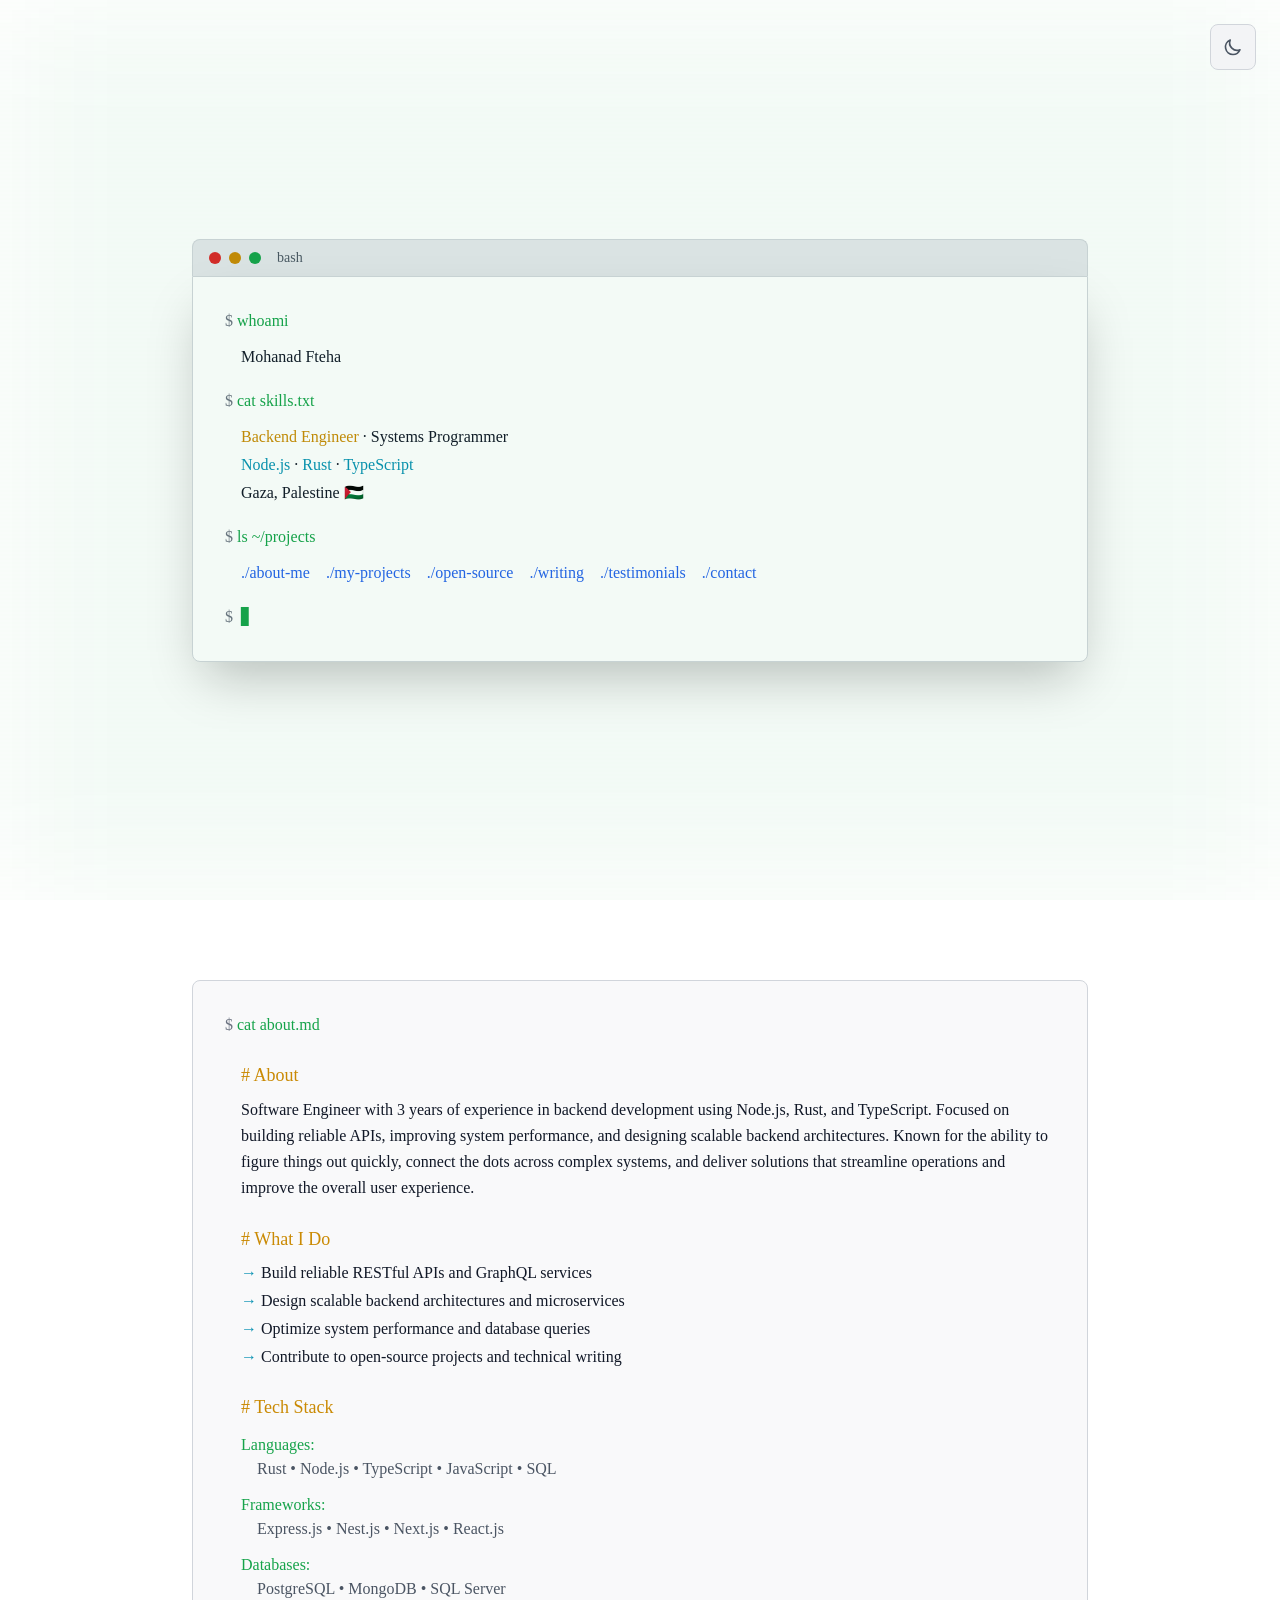
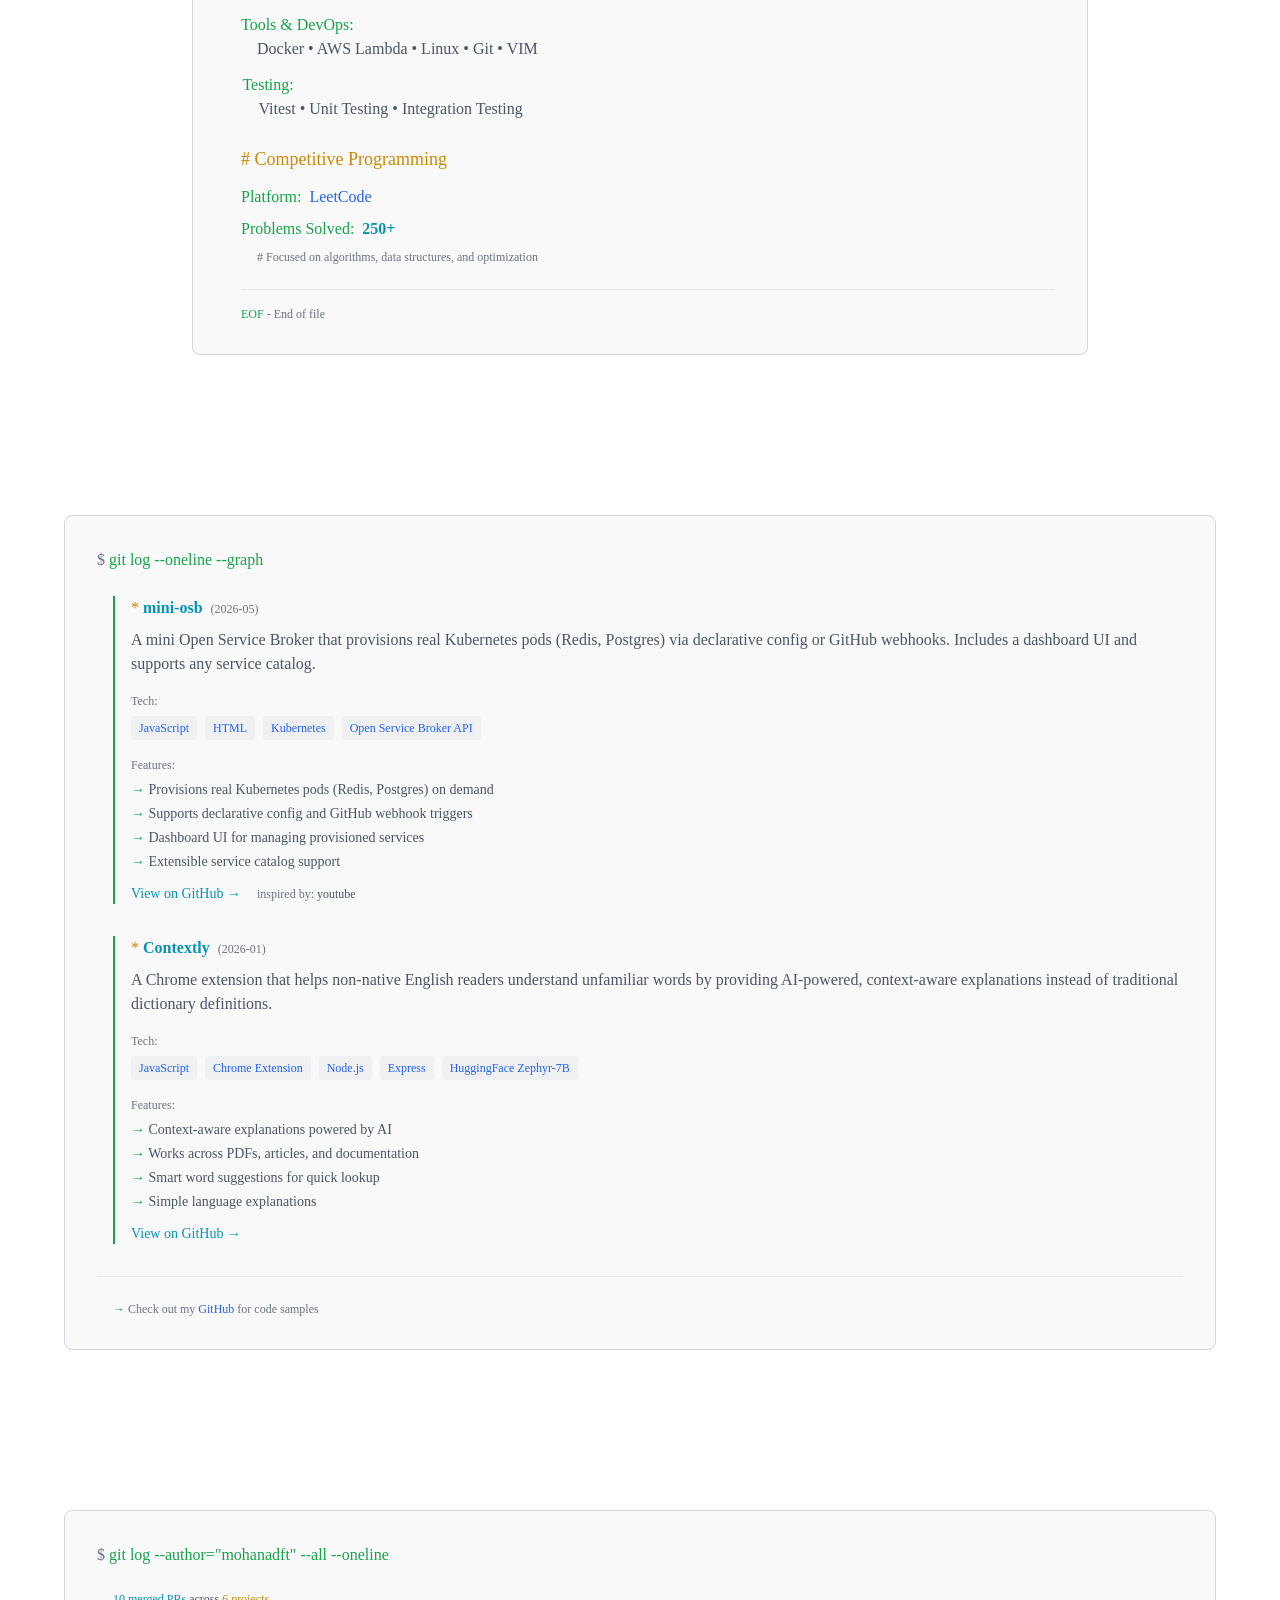
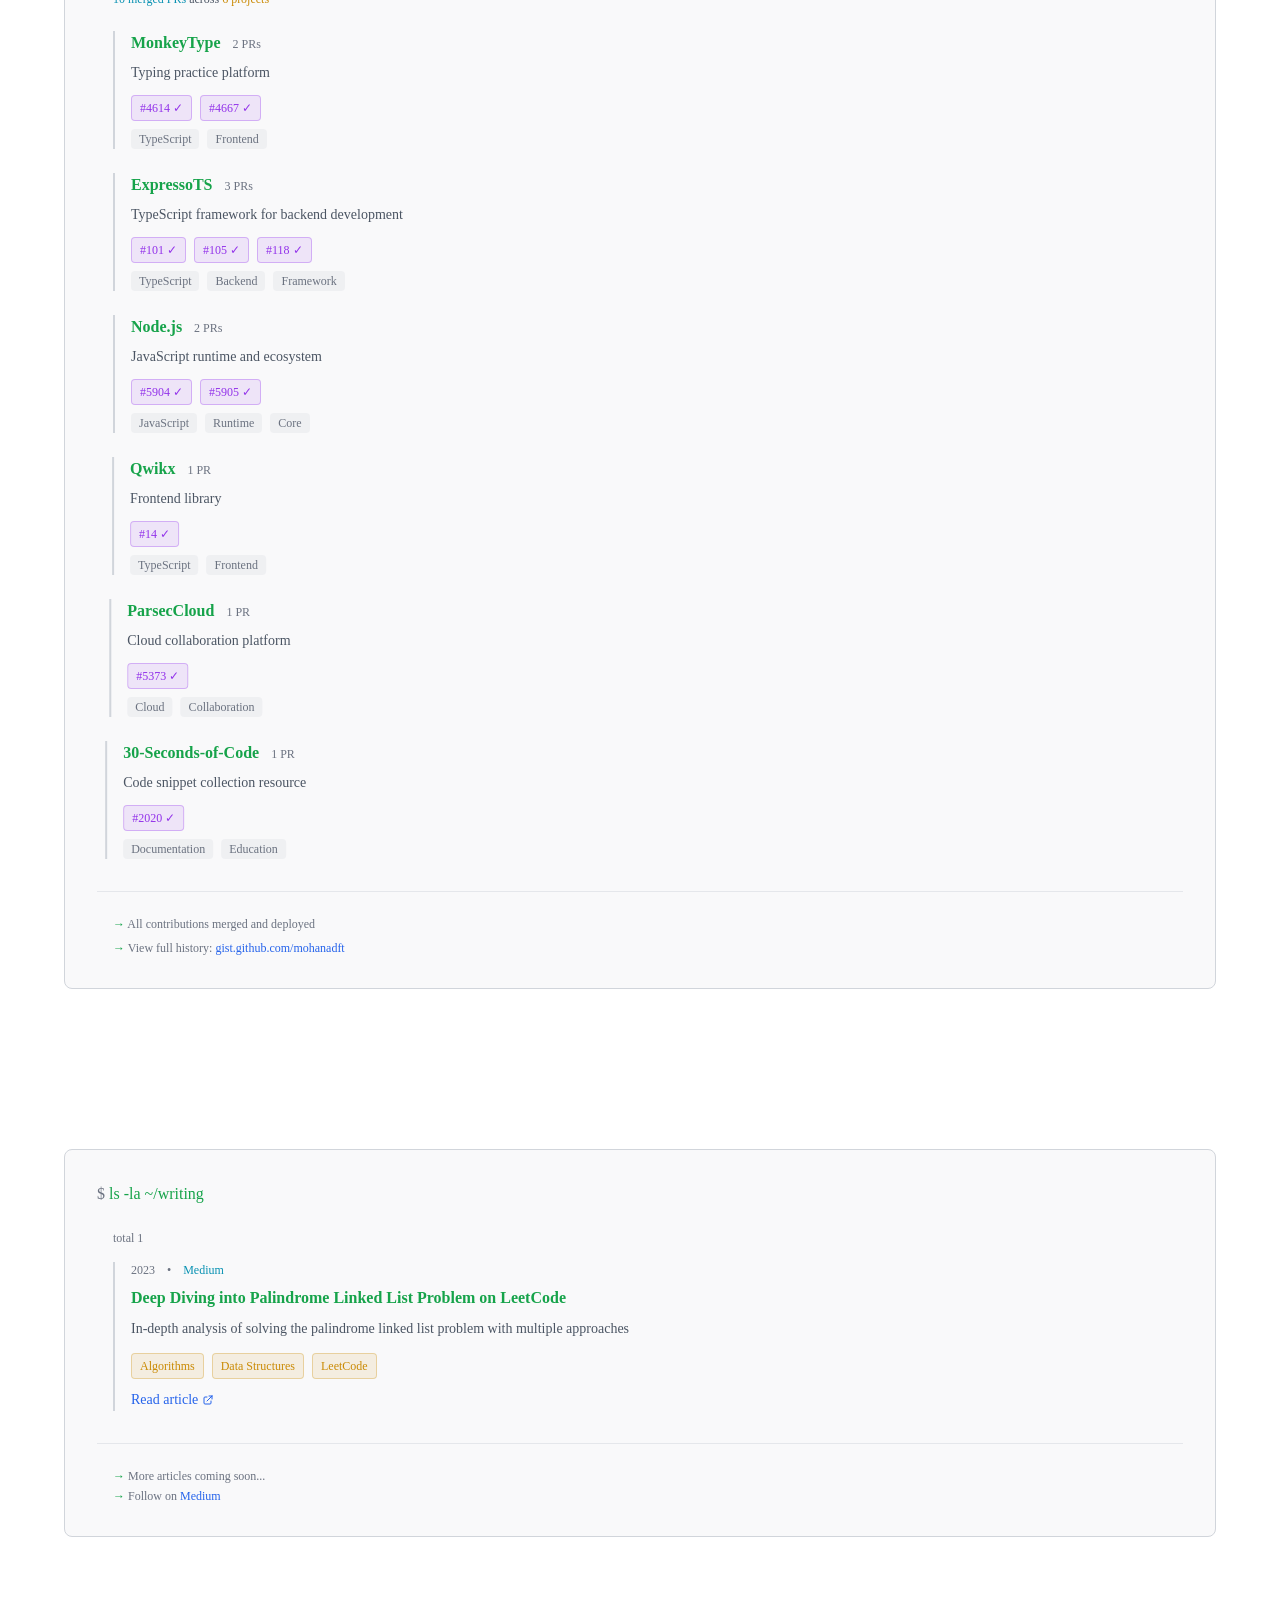
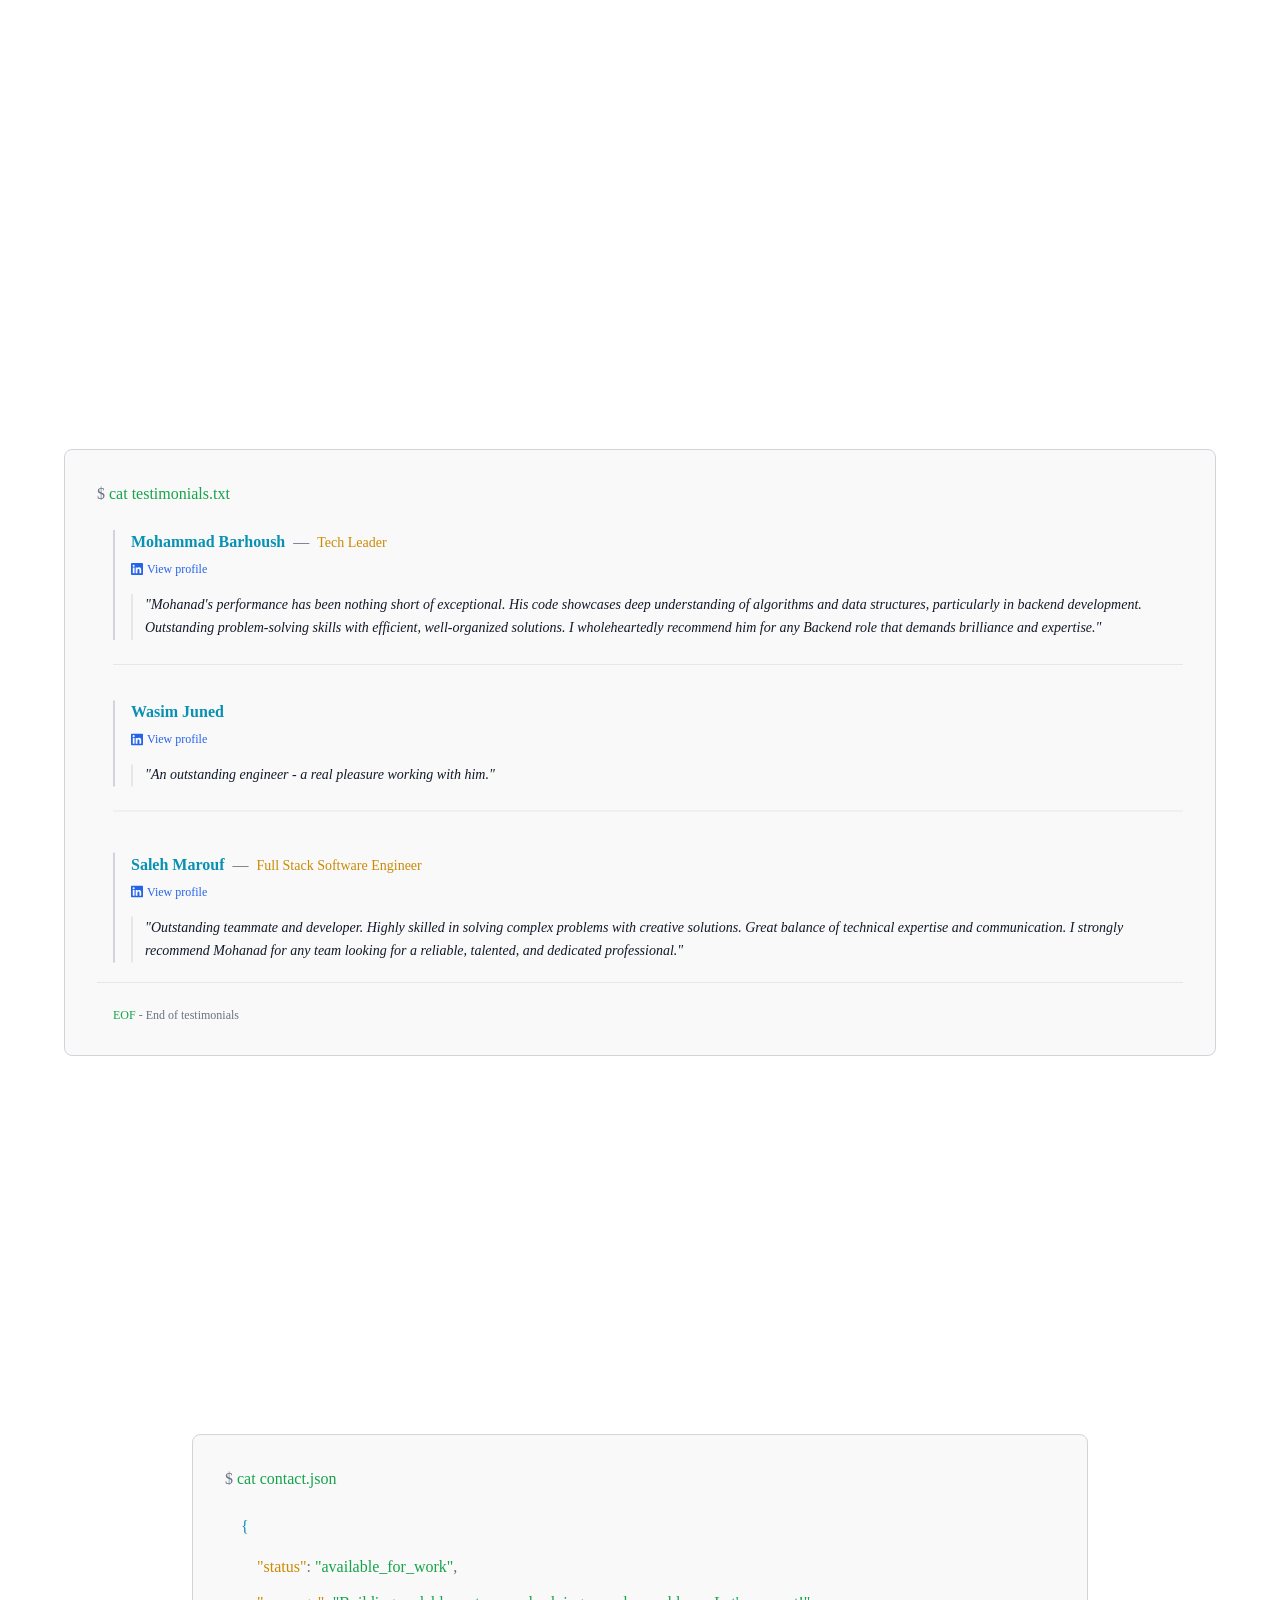
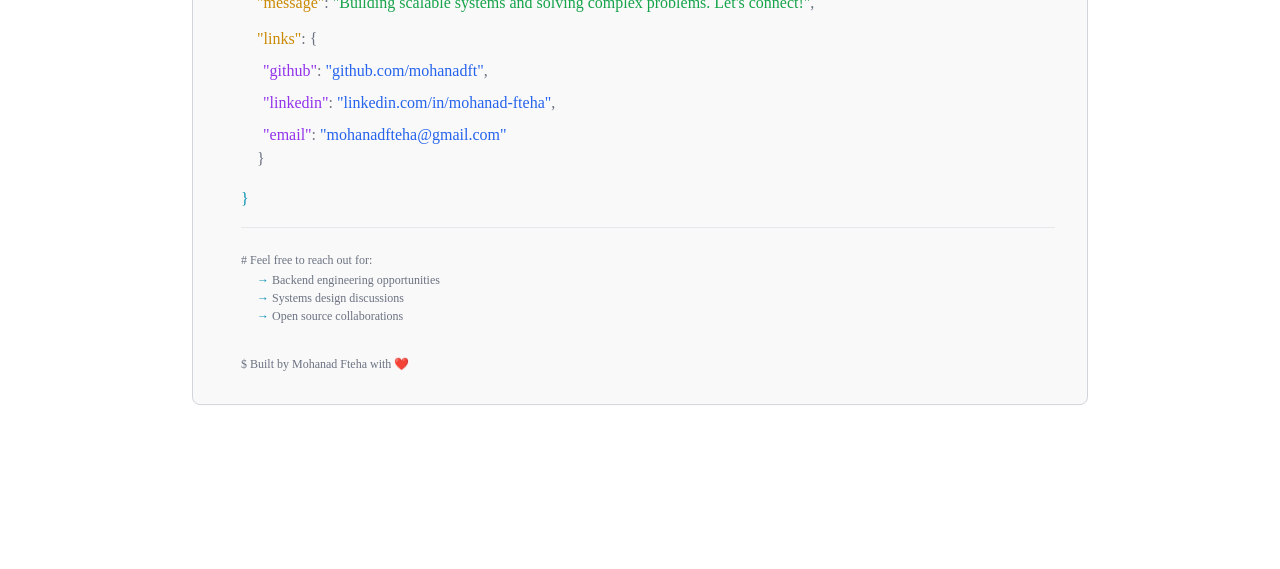
==== index.html @ 0f054274 "deploy: mohanadft/portfolio@6ff898f7b8ba745d21924d6f56a99406f8a19a3e" ====
<!DOCTYPE html><!--epYflbjIDU4o_F0St9_Fr--><html lang="en" data-theme="dark"><head><meta charSet="utf-8"/><meta name="viewport" content="width=device-width, initial-scale=1"/><link rel="preload" href="/_next/static/media/797e433ab948586e-s.p.479bea2b.woff2" as="font" crossorigin="" type="font/woff2"/><link rel="preload" href="/_next/static/media/caa3a2e1cccd8315-s.p.3b6cae6d.woff2" as="font" crossorigin="" type="font/woff2"/><link rel="stylesheet" href="/_next/static/chunks/f56ffe77a43eac61.css" data-precedence="next"/><link rel="preload" as="script" fetchPriority="low" href="/_next/static/chunks/8f885ae65c97f3c4.js"/><script src="/_next/static/chunks/720a7e86dfe54b63.js" async=""></script><script src="/_next/static/chunks/955accae21d2c9a2.js" async=""></script><script src="/_next/static/chunks/turbopack-8edbd5701d0cf5b4.js" async=""></script><script src="/_next/static/chunks/fa4b1bcd896d212b.js" async=""></script><script src="/_next/static/chunks/fe013d0ec82dc1b9.js" async=""></script><script src="/_next/static/chunks/a5f882d0809a7775.js" async=""></script><meta name="next-size-adjust" content=""/><title>Mohanad Fteha | Backend Engineer</title><meta name="description" content="Backend Engineer specializing in systems programming, databases, and performance optimization. Building scalable infrastructure with Rust, PostgreSQL, and Docker."/><link rel="icon" href="/favicon.ico?favicon.0b3bf435.ico" sizes="256x256" type="image/x-icon"/><script>
              (function() {
                const theme = localStorage.getItem('theme') || (window.matchMedia('(prefers-color-scheme: light)').matches ? 'light' : 'dark');
                document.documentElement.setAttribute('data-theme', theme);
              })();
            </script><script src="/_next/static/chunks/a6dad97d9634a72d.js" noModule=""></script></head><body class="geist_a71539c9-module__T19VSG__variable geist_mono_8d43a2aa-module__8Li5zG__variable antialiased"><div hidden=""><!--$--><!--/$--></div><main class="relative"><section class="min-h-screen flex items-center justify-center relative overflow-hidden bg-primary px-6"><div class="absolute inset-0 pointer-events-none bg-[length:100%_4px] opacity-20" style="background-image:linear-gradient(to bottom, transparent 50%, color-mix(in srgb, var(--accent-green) 2%, transparent) 50%)"></div><div class="relative w-full max-w-4xl" style="opacity:0;transform:scale(0.95)"><div class="bg-tertiary border-t border-x border-border rounded-t-lg px-4 py-2 flex items-center gap-2"><div class="flex gap-2"><div class="w-3 h-3 rounded-full bg-red"></div><div class="w-3 h-3 rounded-full bg-yellow"></div><div class="w-3 h-3 rounded-full bg-green"></div></div><span class="text-text-secondary text-sm ml-2 font-mono">bash</span></div><div class="bg-primary border border-border rounded-b-lg p-6 md:p-8 font-mono text-sm md:text-base shadow-2xl"><div class="space-y-3"><div class="text-green" style="opacity:0"><span class="text-text-muted">$</span> whoami</div><div class="text-text-primary pl-4" style="opacity:0"><span class="opacity-100 transition-opacity">▋</span></div><div class="text-green pt-2" style="opacity:0"><span class="text-text-muted">$</span> cat skills.txt</div><div class="text-text-primary pl-4 space-y-1" style="opacity:0"><div><span class="text-yellow">Backend Engineer</span> · Systems Programmer</div><div><span class="text-cyan">Node.js</span> · <span class="text-cyan">Rust</span> · <span class="text-cyan">TypeScript</span></div><div>Gaza, Palestine 🇵🇸</div></div><div class="text-green pt-2" style="opacity:0"><span class="text-text-muted">$</span> ls ~/projects</div><div class="pl-4 flex gap-4 flex-wrap" style="opacity:0"><a href="#about" class="text-blue hover:opacity-80 hover:underline">./about-me</a><a href="#projects" class="text-blue hover:opacity-80 hover:underline">./my-projects</a><a href="#opensource" class="text-blue hover:opacity-80 hover:underline">./open-source</a><a href="#writing" class="text-blue hover:opacity-80 hover:underline">./writing</a><a href="#testimonials" class="text-blue hover:opacity-80 hover:underline">./testimonials</a><a href="#contact" class="text-blue hover:opacity-80 hover:underline">./contact</a></div><div class="text-green pt-2 flex items-center" style="opacity:0"><span class="text-text-muted">$</span><span class="ml-2">▋</span></div></div></div></div><div class="absolute inset-0 blur-3xl pointer-events-none" style="background-color:color-mix(in srgb, var(--accent-green) 5%, transparent)"></div></section><section id="about" class="min-h-screen flex items-center justify-center py-20 px-6 relative bg-primary"><div class="max-w-4xl w-full"><div class="border border-border bg-secondary/50 rounded-lg p-6 md:p-8 font-mono text-sm md:text-base" style="opacity:0;transform:translateY(30px)"><div class="mb-6"><span class="text-text-muted">$</span> <span class="text-green">cat about.md</span></div><div class="pl-4 space-y-6 text-text-primary"><div style="opacity:0"><h3 class="text-yellow text-lg mb-2"># About</h3><p class="leading-relaxed">Software Engineer with 3 years of experience in backend development using Node.js, Rust, and TypeScript. Focused on building reliable APIs, improving system performance, and designing scalable backend architectures. Known for the ability to figure things out quickly, connect the dots across complex systems, and deliver solutions that streamline operations and improve the overall user experience.</p></div><div style="opacity:0"><h3 class="text-yellow text-lg mb-2"># What I Do</h3><ul class="space-y-1 list-none"><li><span class="text-cyan">→</span> Build reliable RESTful APIs and GraphQL services</li><li><span class="text-cyan">→</span> Design scalable backend architectures and microservices</li><li><span class="text-cyan">→</span> Optimize system performance and database queries</li><li><span class="text-cyan">→</span> Contribute to open-source projects and technical writing</li></ul></div><div style="opacity:0"><h3 class="text-yellow text-lg mb-3"># Tech Stack</h3><div class="space-y-3"><div style="opacity:0;transform:translateX(-20px)"><div class="text-green">Languages<!-- -->:</div><div class="pl-4 text-text-secondary">Rust • Node.js • TypeScript • JavaScript • SQL</div></div><div style="opacity:0;transform:translateX(-20px)"><div class="text-green">Frameworks<!-- -->:</div><div class="pl-4 text-text-secondary">Express.js • Nest.js • Next.js • React.js</div></div><div style="opacity:0;transform:translateX(-20px)"><div class="text-green">Databases<!-- -->:</div><div class="pl-4 text-text-secondary">PostgreSQL • MongoDB • SQL Server</div></div><div style="opacity:0;transform:translateX(-20px)"><div class="text-green">Tools &amp; DevOps<!-- -->:</div><div class="pl-4 text-text-secondary">Docker • AWS Lambda • Linux • Git • VIM</div></div><div style="opacity:0;transform:translateX(-20px)"><div class="text-green">Testing<!-- -->:</div><div class="pl-4 text-text-secondary">Vitest • Unit Testing • Integration Testing</div></div></div></div><div style="opacity:0"><h3 class="text-yellow text-lg mb-3"># Competitive Programming</h3><div class="space-y-2"><div class="flex items-baseline gap-2"><span class="text-green">Platform:</span><a href="https://leetcode.com/u/mohanadft/" target="_blank" rel="noopener noreferrer" class="text-blue hover:opacity-80 hover:underline">LeetCode</a></div><div class="flex items-baseline gap-2"><span class="text-green">Problems Solved:</span><span class="text-cyan font-semibold">250+</span></div><div class="pl-4 text-text-muted text-xs"><span class="text-text-muted">#</span> Focused on algorithms, data structures, and optimization</div></div></div><div class="pt-4 border-t border-tertiary text-text-muted text-xs" style="opacity:0"><span class="text-green">EOF</span> - End of file</div></div></div></div></section><section id="projects" class="min-h-screen py-20 px-6 relative bg-primary"><div class="max-w-6xl mx-auto"><div class="border border-border bg-secondary/50 rounded-lg p-6 md:p-8 font-mono text-sm md:text-base" style="opacity:0;transform:translateY(30px)"><div class="mb-6"><span class="text-text-muted">$</span> <span class="text-green">git log --oneline --graph</span></div><div class="pl-4 space-y-8"><div class="border-l-2 border-green pl-4" style="opacity:0;transform:translateX(-20px)"><div class="mb-2"><span class="text-yellow">*</span> <span class="text-cyan font-semibold">mini-osb</span><span class="text-text-muted ml-2 text-xs">(<!-- -->2026-05<!-- -->)</span></div><div class="mb-3 text-text-secondary">A mini Open Service Broker that provisions real Kubernetes pods (Redis, Postgres) via declarative config or GitHub webhooks. Includes a dashboard UI and supports any service catalog.</div><div class="mb-3"><span class="text-text-muted text-xs">Tech:</span><div class="flex flex-wrap gap-2 mt-1"><span class="text-xs bg-tertiary/50 text-blue px-2 py-1 rounded">JavaScript</span><span class="text-xs bg-tertiary/50 text-blue px-2 py-1 rounded">HTML</span><span class="text-xs bg-tertiary/50 text-blue px-2 py-1 rounded">Kubernetes</span><span class="text-xs bg-tertiary/50 text-blue px-2 py-1 rounded">Open Service Broker API</span></div></div><div class="mb-3"><span class="text-text-muted text-xs">Features:</span><ul class="mt-1 space-y-1"><li class="text-sm text-text-secondary"><span class="text-green">→</span> <!-- -->Provisions real Kubernetes pods (Redis, Postgres) on demand</li><li class="text-sm text-text-secondary"><span class="text-green">→</span> <!-- -->Supports declarative config and GitHub webhook triggers</li><li class="text-sm text-text-secondary"><span class="text-green">→</span> <!-- -->Dashboard UI for managing provisioned services</li><li class="text-sm text-text-secondary"><span class="text-green">→</span> <!-- -->Extensible service catalog support</li></ul></div><div class="flex flex-wrap gap-4 items-center"><a href="https://github.com/mohanadft/mini-osb" target="_blank" rel="noopener noreferrer" class="text-sm text-cyan hover:text-cyan/80 hover:underline inline-flex items-center gap-1">View on GitHub →</a><span class="text-xs text-text-muted">inspired by:<!-- --> <a href="https://www.youtube.com/watch?v=55pTFVoclvE" target="_blank" rel="noopener noreferrer" class="text-text-secondary hover:text-cyan hover:underline">youtube</a></span></div></div><div class="border-l-2 border-green pl-4" style="opacity:0;transform:translateX(-20px)"><div class="mb-2"><span class="text-yellow">*</span> <span class="text-cyan font-semibold">Contextly</span><span class="text-text-muted ml-2 text-xs">(<!-- -->2026-01<!-- -->)</span></div><div class="mb-3 text-text-secondary">A Chrome extension that helps non-native English readers understand unfamiliar words by providing AI-powered, context-aware explanations instead of traditional dictionary definitions.</div><div class="mb-3"><span class="text-text-muted text-xs">Tech:</span><div class="flex flex-wrap gap-2 mt-1"><span class="text-xs bg-tertiary/50 text-blue px-2 py-1 rounded">JavaScript</span><span class="text-xs bg-tertiary/50 text-blue px-2 py-1 rounded">Chrome Extension</span><span class="text-xs bg-tertiary/50 text-blue px-2 py-1 rounded">Node.js</span><span class="text-xs bg-tertiary/50 text-blue px-2 py-1 rounded">Express</span><span class="text-xs bg-tertiary/50 text-blue px-2 py-1 rounded">HuggingFace Zephyr-7B</span></div></div><div class="mb-3"><span class="text-text-muted text-xs">Features:</span><ul class="mt-1 space-y-1"><li class="text-sm text-text-secondary"><span class="text-green">→</span> <!-- -->Context-aware explanations powered by AI</li><li class="text-sm text-text-secondary"><span class="text-green">→</span> <!-- -->Works across PDFs, articles, and documentation</li><li class="text-sm text-text-secondary"><span class="text-green">→</span> <!-- -->Smart word suggestions for quick lookup</li><li class="text-sm text-text-secondary"><span class="text-green">→</span> <!-- -->Simple language explanations</li></ul></div><div class="flex flex-wrap gap-4 items-center"><a href="https://github.com/mohanadft/contextly" target="_blank" rel="noopener noreferrer" class="text-sm text-cyan hover:text-cyan/80 hover:underline inline-flex items-center gap-1">View on GitHub →</a></div></div></div><div class="mt-8 pt-6 border-t border-tertiary text-text-muted text-xs pl-4" style="opacity:0"><span class="text-green">→</span> Check out my<!-- --> <a href="https://github.com/mohanadft" target="_blank" rel="noopener noreferrer" class="text-blue hover:underline">GitHub</a> <!-- -->for code samples</div></div></div></section><section id="opensource" class="min-h-screen py-20 px-6 relative bg-primary"><div class="max-w-6xl mx-auto"><div class="border border-border bg-secondary/50 rounded-lg p-6 md:p-8 font-mono text-sm md:text-base" style="opacity:0;transform:translateY(30px)"><div class="mb-6"><span class="text-text-muted">$</span> <span class="text-green">git log --author=&quot;mohanadft&quot; --all --oneline</span></div><div class="mb-6 pl-4 text-text-secondary text-xs" style="opacity:0"><span class="text-cyan">10<!-- --> merged PRs</span> across<!-- --> <span class="text-yellow">6<!-- --> projects</span></div><div class="pl-4 space-y-6"><div class="group" style="opacity:0;transform:translateX(-20px)"><div class="border-l-2 border-border group-hover:border-green pl-4 transition-colors"><div class="flex items-baseline gap-3 mb-2 flex-wrap"><span class="text-green font-semibold">MonkeyType</span><span class="text-text-muted text-xs">2<!-- --> PR<!-- -->s</span></div><p class="text-text-secondary mb-3 text-sm">Typing practice platform</p><div class="flex flex-wrap gap-2 mb-2"><a href="https://github.com/monkeytypegame/monkeytype/pull/4614" target="_blank" rel="noopener noreferrer" class="text-xs text-purple bg-purple/10 px-2 py-1 rounded border border-purple/30 font-mono hover:bg-purple/20 hover:border-purple/50 transition-colors">#<!-- -->4614<!-- --> ✓</a><a href="https://github.com/monkeytypegame/monkeytype/pull/4667" target="_blank" rel="noopener noreferrer" class="text-xs text-purple bg-purple/10 px-2 py-1 rounded border border-purple/30 font-mono hover:bg-purple/20 hover:border-purple/50 transition-colors">#<!-- -->4667<!-- --> ✓</a></div><div class="flex flex-wrap gap-2"><span class="text-xs text-text-muted bg-tertiary/50 px-2 py-0.5 rounded">TypeScript</span><span class="text-xs text-text-muted bg-tertiary/50 px-2 py-0.5 rounded">Frontend</span></div></div></div><div class="group" style="opacity:0;transform:translateX(-20px)"><div class="border-l-2 border-border group-hover:border-green pl-4 transition-colors"><div class="flex items-baseline gap-3 mb-2 flex-wrap"><span class="text-green font-semibold">ExpressoTS</span><span class="text-text-muted text-xs">3<!-- --> PR<!-- -->s</span></div><p class="text-text-secondary mb-3 text-sm">TypeScript framework for backend development</p><div class="flex flex-wrap gap-2 mb-2"><a href="https://github.com/expressots/expressots/pull/101" target="_blank" rel="noopener noreferrer" class="text-xs text-purple bg-purple/10 px-2 py-1 rounded border border-purple/30 font-mono hover:bg-purple/20 hover:border-purple/50 transition-colors">#<!-- -->101<!-- --> ✓</a><a href="https://github.com/expressots/expressots/pull/105" target="_blank" rel="noopener noreferrer" class="text-xs text-purple bg-purple/10 px-2 py-1 rounded border border-purple/30 font-mono hover:bg-purple/20 hover:border-purple/50 transition-colors">#<!-- -->105<!-- --> ✓</a><a href="https://github.com/expressots/expressots/pull/118" target="_blank" rel="noopener noreferrer" class="text-xs text-purple bg-purple/10 px-2 py-1 rounded border border-purple/30 font-mono hover:bg-purple/20 hover:border-purple/50 transition-colors">#<!-- -->118<!-- --> ✓</a></div><div class="flex flex-wrap gap-2"><span class="text-xs text-text-muted bg-tertiary/50 px-2 py-0.5 rounded">TypeScript</span><span class="text-xs text-text-muted bg-tertiary/50 px-2 py-0.5 rounded">Backend</span><span class="text-xs text-text-muted bg-tertiary/50 px-2 py-0.5 rounded">Framework</span></div></div></div><div class="group" style="opacity:0;transform:translateX(-20px)"><div class="border-l-2 border-border group-hover:border-green pl-4 transition-colors"><div class="flex items-baseline gap-3 mb-2 flex-wrap"><span class="text-green font-semibold">Node.js</span><span class="text-text-muted text-xs">2<!-- --> PR<!-- -->s</span></div><p class="text-text-secondary mb-3 text-sm">JavaScript runtime and ecosystem</p><div class="flex flex-wrap gap-2 mb-2"><a href="https://github.com/nodejs/nodejs.org/pull/5904" target="_blank" rel="noopener noreferrer" class="text-xs text-purple bg-purple/10 px-2 py-1 rounded border border-purple/30 font-mono hover:bg-purple/20 hover:border-purple/50 transition-colors">#<!-- -->5904<!-- --> ✓</a><a href="https://github.com/nodejs/nodejs.org/pull/5905" target="_blank" rel="noopener noreferrer" class="text-xs text-purple bg-purple/10 px-2 py-1 rounded border border-purple/30 font-mono hover:bg-purple/20 hover:border-purple/50 transition-colors">#<!-- -->5905<!-- --> ✓</a></div><div class="flex flex-wrap gap-2"><span class="text-xs text-text-muted bg-tertiary/50 px-2 py-0.5 rounded">JavaScript</span><span class="text-xs text-text-muted bg-tertiary/50 px-2 py-0.5 rounded">Runtime</span><span class="text-xs text-text-muted bg-tertiary/50 px-2 py-0.5 rounded">Core</span></div></div></div><div class="group" style="opacity:0;transform:translateX(-20px)"><div class="border-l-2 border-border group-hover:border-green pl-4 transition-colors"><div class="flex items-baseline gap-3 mb-2 flex-wrap"><span class="text-green font-semibold">Qwikx</span><span class="text-text-muted text-xs">1<!-- --> PR</span></div><p class="text-text-secondary mb-3 text-sm">Frontend library</p><div class="flex flex-wrap gap-2 mb-2"><a href="https://github.com/qwikifiers/qwik-nx/pull/14" target="_blank" rel="noopener noreferrer" class="text-xs text-purple bg-purple/10 px-2 py-1 rounded border border-purple/30 font-mono hover:bg-purple/20 hover:border-purple/50 transition-colors">#<!-- -->14<!-- --> ✓</a></div><div class="flex flex-wrap gap-2"><span class="text-xs text-text-muted bg-tertiary/50 px-2 py-0.5 rounded">TypeScript</span><span class="text-xs text-text-muted bg-tertiary/50 px-2 py-0.5 rounded">Frontend</span></div></div></div><div class="group" style="opacity:0;transform:translateX(-20px)"><div class="border-l-2 border-border group-hover:border-green pl-4 transition-colors"><div class="flex items-baseline gap-3 mb-2 flex-wrap"><span class="text-green font-semibold">ParsecCloud</span><span class="text-text-muted text-xs">1<!-- --> PR</span></div><p class="text-text-secondary mb-3 text-sm">Cloud collaboration platform</p><div class="flex flex-wrap gap-2 mb-2"><a href="https://github.com/Scille/parsec-cloud/pull/5373" target="_blank" rel="noopener noreferrer" class="text-xs text-purple bg-purple/10 px-2 py-1 rounded border border-purple/30 font-mono hover:bg-purple/20 hover:border-purple/50 transition-colors">#<!-- -->5373<!-- --> ✓</a></div><div class="flex flex-wrap gap-2"><span class="text-xs text-text-muted bg-tertiary/50 px-2 py-0.5 rounded">Cloud</span><span class="text-xs text-text-muted bg-tertiary/50 px-2 py-0.5 rounded">Collaboration</span></div></div></div><div class="group" style="opacity:0;transform:translateX(-20px)"><div class="border-l-2 border-border group-hover:border-green pl-4 transition-colors"><div class="flex items-baseline gap-3 mb-2 flex-wrap"><span class="text-green font-semibold">30-Seconds-of-Code</span><span class="text-text-muted text-xs">1<!-- --> PR</span></div><p class="text-text-secondary mb-3 text-sm">Code snippet collection resource</p><div class="flex flex-wrap gap-2 mb-2"><a href="https://github.com/Chalarangelo/30-seconds-of-code/pull/2020" target="_blank" rel="noopener noreferrer" class="text-xs text-purple bg-purple/10 px-2 py-1 rounded border border-purple/30 font-mono hover:bg-purple/20 hover:border-purple/50 transition-colors">#<!-- -->2020<!-- --> ✓</a></div><div class="flex flex-wrap gap-2"><span class="text-xs text-text-muted bg-tertiary/50 px-2 py-0.5 rounded">Documentation</span><span class="text-xs text-text-muted bg-tertiary/50 px-2 py-0.5 rounded">Education</span></div></div></div></div><div class="mt-8 pt-6 border-t border-tertiary text-text-muted text-xs pl-4" style="opacity:0"><div class="space-y-2"><div><span class="text-green">→</span> All contributions merged and deployed</div><div><span class="text-green">→</span> View full history:<!-- --> <a href="https://gist.github.com/mohanadft/04fedcf4f229dacffdde52cc475a9f5f" target="_blank" rel="noopener noreferrer" class="text-blue hover:underline">gist.github.com/mohanadft</a></div></div></div></div></div></section><section id="writing" class="min-h-screen py-20 px-6 relative bg-primary"><div class="max-w-6xl mx-auto"><div class="border border-border bg-secondary/50 rounded-lg p-6 md:p-8 font-mono text-sm md:text-base" style="opacity:0;transform:translateY(30px)"><div class="mb-6"><span class="text-text-muted">$</span> <span class="text-green">ls -la ~/writing</span></div><div class="mb-4 pl-4 text-text-muted text-xs" style="opacity:0">total <!-- -->1</div><div class="pl-4 space-y-6"><div class="group" style="opacity:0;transform:translateX(-20px)"><div class="border-l-2 border-border group-hover:border-yellow pl-4 transition-colors"><div class="flex items-baseline gap-3 mb-2 flex-wrap text-xs text-text-muted"><span>2023</span><span>•</span><span class="text-cyan">Medium</span></div><a href="https://medium.com/@mohanadfteha/deep-diving-into-palindrome-linked-list-problem-on-leetcode-4d0f45b96211" target="_blank" rel="noopener noreferrer" class="block group/link"><h3 class="text-green font-semibold mb-2 group-hover/link:opacity-80 group-hover/link:underline transition-colors">Deep Diving into Palindrome Linked List Problem on LeetCode</h3></a><p class="text-text-secondary mb-3 text-sm leading-relaxed">In-depth analysis of solving the palindrome linked list problem with multiple approaches</p><div class="flex flex-wrap gap-2 mb-2"><span class="text-xs text-yellow bg-yellow/10 px-2 py-1 rounded border border-yellow/30">Algorithms</span><span class="text-xs text-yellow bg-yellow/10 px-2 py-1 rounded border border-yellow/30">Data Structures</span><span class="text-xs text-yellow bg-yellow/10 px-2 py-1 rounded border border-yellow/30">LeetCode</span></div><a href="https://medium.com/@mohanadfteha/deep-diving-into-palindrome-linked-list-problem-on-leetcode-4d0f45b96211" target="_blank" rel="noopener noreferrer" class="text-blue hover:opacity-80 hover:underline text-sm inline-flex items-center gap-1">Read article<svg class="w-3 h-3" fill="none" stroke="currentColor" viewBox="0 0 24 24"><path stroke-linecap="round" stroke-linejoin="round" stroke-width="2" d="M10 6H6a2 2 0 00-2 2v10a2 2 0 002 2h10a2 2 0 002-2v-4M14 4h6m0 0v6m0-6L10 14"></path></svg></a></div></div></div><div class="mt-8 pt-6 border-t border-tertiary text-text-muted text-xs pl-4" style="opacity:0"><div class="space-y-1"><div><span class="text-green">→</span> More articles coming soon...</div><div><span class="text-green">→</span> Follow on<!-- --> <a href="https://medium.com/@mohanadfteha" target="_blank" rel="noopener noreferrer" class="text-blue hover:underline">Medium</a></div></div></div></div></div></section><section id="testimonials" class="min-h-screen py-20 px-6 relative bg-primary"><div class="max-w-6xl mx-auto"><div class="border border-border bg-secondary/50 rounded-lg p-6 md:p-8 font-mono text-sm md:text-base" style="opacity:0;transform:translateY(30px)"><div class="mb-6"><span class="text-text-muted">$</span> <span class="text-green">cat testimonials.txt</span></div><div class="pl-4 space-y-8"><div class="group" style="opacity:0;transform:translateY(20px)"><div class="border-l-2 border-border group-hover:border-cyan pl-4 transition-colors"><div class="mb-3"><div class="flex items-baseline gap-2 flex-wrap mb-1"><span class="text-cyan font-semibold">Mohammad Barhoush</span><span class="text-text-muted">—</span><span class="text-yellow text-sm">Tech Leader</span></div><a href="https://www.linkedin.com/in/mbarhoush" target="_blank" rel="noopener noreferrer" class="text-blue hover:opacity-80 hover:underline text-xs inline-flex items-center gap-1"><svg class="w-3 h-3" fill="currentColor" viewBox="0 0 24 24"><path d="M20.447 20.452h-3.554v-5.569c0-1.328-.027-3.037-1.852-3.037-1.853 0-2.136 1.445-2.136 2.939v5.667H9.351V9h3.414v1.561h.046c.477-.9 1.637-1.85 3.37-1.85 3.601 0 4.267 2.37 4.267 5.455v6.286zM5.337 7.433c-1.144 0-2.063-.926-2.063-2.065 0-1.138.92-2.063 2.063-2.063 1.14 0 2.064.925 2.064 2.063 0 1.139-.925 2.065-2.064 2.065zm1.782 13.019H3.555V9h3.564v11.452zM22.225 0H1.771C.792 0 0 .774 0 1.729v20.542C0 23.227.792 24 1.771 24h20.451C23.2 24 24 23.227 24 22.271V1.729C24 .774 23.2 0 22.222 0h.003z"></path></svg>View profile</a></div><div class="mb-4 text-text-primary leading-relaxed text-sm border-l-2 border-tertiary pl-3 italic">&quot;<!-- -->Mohanad&#x27;s performance has been nothing short of exceptional. His code showcases deep understanding of algorithms and data structures, particularly in backend development. Outstanding problem-solving skills with efficient, well-organized solutions. I wholeheartedly recommend him for any Backend role that demands brilliance and expertise.<!-- -->&quot;</div></div><div class="mt-6 border-t border-tertiary"></div></div><div class="group" style="opacity:0;transform:translateY(20px)"><div class="border-l-2 border-border group-hover:border-cyan pl-4 transition-colors"><div class="mb-3"><div class="flex items-baseline gap-2 flex-wrap mb-1"><span class="text-cyan font-semibold">Wasim Juned</span></div><a href="https://www.linkedin.com/in/wasimjuned" target="_blank" rel="noopener noreferrer" class="text-blue hover:opacity-80 hover:underline text-xs inline-flex items-center gap-1"><svg class="w-3 h-3" fill="currentColor" viewBox="0 0 24 24"><path d="M20.447 20.452h-3.554v-5.569c0-1.328-.027-3.037-1.852-3.037-1.853 0-2.136 1.445-2.136 2.939v5.667H9.351V9h3.414v1.561h.046c.477-.9 1.637-1.85 3.37-1.85 3.601 0 4.267 2.37 4.267 5.455v6.286zM5.337 7.433c-1.144 0-2.063-.926-2.063-2.065 0-1.138.92-2.063 2.063-2.063 1.14 0 2.064.925 2.064 2.063 0 1.139-.925 2.065-2.064 2.065zm1.782 13.019H3.555V9h3.564v11.452zM22.225 0H1.771C.792 0 0 .774 0 1.729v20.542C0 23.227.792 24 1.771 24h20.451C23.2 24 24 23.227 24 22.271V1.729C24 .774 23.2 0 22.222 0h.003z"></path></svg>View profile</a></div><div class="mb-4 text-text-primary leading-relaxed text-sm border-l-2 border-tertiary pl-3 italic">&quot;<!-- -->An outstanding engineer - a real pleasure working with him.<!-- -->&quot;</div></div><div class="mt-6 border-t border-tertiary"></div></div><div class="group" style="opacity:0;transform:translateY(20px)"><div class="border-l-2 border-border group-hover:border-cyan pl-4 transition-colors"><div class="mb-3"><div class="flex items-baseline gap-2 flex-wrap mb-1"><span class="text-cyan font-semibold">Saleh Marouf</span><span class="text-text-muted">—</span><span class="text-yellow text-sm">Full Stack Software Engineer</span></div><a href="https://www.linkedin.com/in/saleh-marouf" target="_blank" rel="noopener noreferrer" class="text-blue hover:opacity-80 hover:underline text-xs inline-flex items-center gap-1"><svg class="w-3 h-3" fill="currentColor" viewBox="0 0 24 24"><path d="M20.447 20.452h-3.554v-5.569c0-1.328-.027-3.037-1.852-3.037-1.853 0-2.136 1.445-2.136 2.939v5.667H9.351V9h3.414v1.561h.046c.477-.9 1.637-1.85 3.37-1.85 3.601 0 4.267 2.37 4.267 5.455v6.286zM5.337 7.433c-1.144 0-2.063-.926-2.063-2.065 0-1.138.92-2.063 2.063-2.063 1.14 0 2.064.925 2.064 2.063 0 1.139-.925 2.065-2.064 2.065zm1.782 13.019H3.555V9h3.564v11.452zM22.225 0H1.771C.792 0 0 .774 0 1.729v20.542C0 23.227.792 24 1.771 24h20.451C23.2 24 24 23.227 24 22.271V1.729C24 .774 23.2 0 22.222 0h.003z"></path></svg>View profile</a></div><div class="mb-4 text-text-primary leading-relaxed text-sm border-l-2 border-tertiary pl-3 italic">&quot;<!-- -->Outstanding teammate and developer. Highly skilled in solving complex problems with creative solutions. Great balance of technical expertise and communication. I strongly recommend Mohanad for any team looking for a reliable, talented, and dedicated professional.<!-- -->&quot;</div></div></div></div><div class="mt-8 pt-6 border-t border-tertiary text-text-muted text-xs pl-4" style="opacity:0"><span class="text-green">EOF</span> - End of testimonials</div></div></div></section><section id="contact" class="min-h-screen flex items-center justify-center py-20 px-6 relative bg-primary"><div class="max-w-4xl w-full"><div class="border border-border bg-secondary/50 rounded-lg p-6 md:p-8 font-mono text-sm md:text-base" style="opacity:0;transform:translateY(30px)"><div class="mb-6"><span class="text-text-muted">$</span> <span class="text-green">cat contact.json</span></div><div class="pl-4 space-y-4 text-text-primary"><div style="opacity:0"><div class="text-cyan">{</div></div><div class="pl-4 space-y-3"><div style="opacity:0"><span class="text-yellow">&quot;status&quot;</span><span class="text-text-muted">: </span><span class="text-green">&quot;available_for_work&quot;</span><span class="text-text-muted">,</span></div><div style="opacity:0"><span class="text-yellow">&quot;message&quot;</span><span class="text-text-muted">: </span><span class="text-green">&quot;Building scalable systems and solving complex problems. Let&#x27;s connect!&quot;</span><span class="text-text-muted">,</span></div><div style="opacity:0"><div class="mb-2"><span class="text-yellow">&quot;links&quot;</span><span class="text-text-muted">: <!-- -->{</span></div><div class="pl-4 space-y-2"><div class="group" style="opacity:0;transform:translateX(-10px)"><span class="text-purple">&quot;<!-- -->github<!-- -->&quot;</span><span class="text-text-muted">: </span><a href="https://github.com/mohanadft" target="_blank" rel="noopener noreferrer" class="text-blue hover:opacity-80 hover:underline">&quot;<!-- -->github.com/mohanadft<!-- -->&quot;</a><span class="text-text-muted">,</span><span class="text-text-muted ml-2 opacity-0 group-hover:opacity-100 transition-opacity text-xs">// <!-- -->open_github</span></div><div class="group" style="opacity:0;transform:translateX(-10px)"><span class="text-purple">&quot;<!-- -->linkedin<!-- -->&quot;</span><span class="text-text-muted">: </span><a href="https://www.linkedin.com/in/mohanad-fteha" target="_blank" rel="noopener noreferrer" class="text-blue hover:opacity-80 hover:underline">&quot;<!-- -->linkedin.com/in/mohanad-fteha<!-- -->&quot;</a><span class="text-text-muted">,</span><span class="text-text-muted ml-2 opacity-0 group-hover:opacity-100 transition-opacity text-xs">// <!-- -->open_linkedin</span></div><div class="group" style="opacity:0;transform:translateX(-10px)"><span class="text-purple">&quot;<!-- -->email<!-- -->&quot;</span><span class="text-text-muted">: </span><a href="mailto:mohanadfteha@gmail.com" class="text-blue hover:opacity-80 hover:underline">&quot;<!-- -->mohanadfteha@gmail.com<!-- -->&quot;</a><span class="text-text-muted"></span><span class="text-text-muted ml-2 opacity-0 group-hover:opacity-100 transition-opacity text-xs">// <!-- -->send_mail</span></div></div><div class="text-text-muted">}</div></div></div><div style="opacity:0"><div class="text-cyan">}</div></div><div class="pt-6 border-t border-tertiary" style="opacity:0"><div class="text-text-muted text-xs space-y-1"><div><span class="text-text-muted">#</span> Feel free to reach out for:</div><div class="pl-4 space-y-0.5"><div><span class="text-cyan">→</span> Backend engineering opportunities</div><div><span class="text-cyan">→</span> Systems design discussions</div><div><span class="text-cyan">→</span> Open source collaborations</div></div></div></div><div class="pt-4 text-text-muted text-xs" style="opacity:0"><span class="text-text-muted">$</span> Built by Mohanad Fteha with ❤️</div></div></div></div></section></main><!--$--><!--/$--><script src="/_next/static/chunks/8f885ae65c97f3c4.js" id="_R_" async=""></script><script>(self.__next_f=self.__next_f||[]).push([0])</script><script>self.__next_f.push([1,"1:\"$Sreact.fragment\"\n2:I[22530,[\"/_next/static/chunks/fa4b1bcd896d212b.js\"],\"default\"]\n3:I[61870,[\"/_next/static/chunks/fe013d0ec82dc1b9.js\"],\"default\"]\n4:I[20278,[\"/_next/static/chunks/fe013d0ec82dc1b9.js\"],\"default\"]\n5:I[32177,[\"/_next/static/chunks/fa4b1bcd896d212b.js\",\"/_next/static/chunks/a5f882d0809a7775.js\"],\"default\"]\n6:I[55786,[\"/_next/static/chunks/fa4b1bcd896d212b.js\",\"/_next/static/chunks/a5f882d0809a7775.js\"],\"default\"]\n7:I[48005,[\"/_next/static/chunks/fa4b1bcd896d212b.js\",\"/_next/static/chunks/a5f882d0809a7775.js\"],\"default\"]\n8:I[3459,[\"/_next/static/chunks/fa4b1bcd896d212b.js\",\"/_next/static/chunks/a5f882d0809a7775.js\"],\"default\"]\n9:I[19386,[\"/_next/static/chunks/fa4b1bcd896d212b.js\",\"/_next/static/chunks/a5f882d0809a7775.js\"],\"default\"]\na:I[25050,[\"/_next/static/chunks/fa4b1bcd896d212b.js\",\"/_next/static/chunks/a5f882d0809a7775.js\"],\"default\"]\nb:I[75854,[\"/_next/static/chunks/fa4b1bcd896d212b.js\",\"/_next/static/chunks/a5f882d0809a7775.js\"],\"default\"]\nc:I[23491,[\"/_next/static/chunks/fe013d0ec82dc1b9.js\"],\"OutletBoundary\"]\nd:\"$Sreact.suspense\"\nf:I[23491,[\"/_next/static/chunks/fe013d0ec82dc1b9.js\"],\"ViewportBoundary\"]\n11:I[23491,[\"/_next/static/chunks/fe013d0ec82dc1b9.js\"],\"MetadataBoundary\"]\n13:I[20632,[],\"default\"]\n:HL[\"/_next/static/chunks/f56ffe77a43eac61.css\",\"style\"]\n:HL[\"/_next/static/media/797e433ab948586e-s.p.479bea2b.woff2\",\"font\",{\"crossOrigin\":\"\",\"type\":\"font/woff2\"}]\n:HL[\"/_next/static/media/caa3a2e1cccd8315-s.p.3b6cae6d.woff2\",\"font\",{\"crossOrigin\":\"\",\"type\":\"font/woff2\"}]\n"])</script><script>self.__next_f.push([1,"0:{\"P\":null,\"b\":\"epYflbjIDU4o_F0St9-Fr\",\"c\":[\"\",\"\"],\"q\":\"\",\"i\":false,\"f\":[[[\"\",{\"children\":[\"__PAGE__\",{}]},\"$undefined\",\"$undefined\",true],[[\"$\",\"$1\",\"c\",{\"children\":[[[\"$\",\"link\",\"0\",{\"rel\":\"stylesheet\",\"href\":\"/_next/static/chunks/f56ffe77a43eac61.css\",\"precedence\":\"next\",\"crossOrigin\":\"$undefined\",\"nonce\":\"$undefined\"}],[\"$\",\"script\",\"script-0\",{\"src\":\"/_next/static/chunks/fa4b1bcd896d212b.js\",\"async\":true,\"nonce\":\"$undefined\"}]],[\"$\",\"html\",null,{\"lang\":\"en\",\"data-theme\":\"dark\",\"children\":[[\"$\",\"head\",null,{\"children\":[\"$\",\"script\",null,{\"dangerouslySetInnerHTML\":{\"__html\":\"\\n              (function() {\\n                const theme = localStorage.getItem('theme') || (window.matchMedia('(prefers-color-scheme: light)').matches ? 'light' : 'dark');\\n                document.documentElement.setAttribute('data-theme', theme);\\n              })();\\n            \"}}]}],[\"$\",\"body\",null,{\"className\":\"geist_a71539c9-module__T19VSG__variable geist_mono_8d43a2aa-module__8Li5zG__variable antialiased\",\"children\":[[\"$\",\"$L2\",null,{}],[\"$\",\"$L3\",null,{\"parallelRouterKey\":\"children\",\"error\":\"$undefined\",\"errorStyles\":\"$undefined\",\"errorScripts\":\"$undefined\",\"template\":[\"$\",\"$L4\",null,{}],\"templateStyles\":\"$undefined\",\"templateScripts\":\"$undefined\",\"notFound\":[[[\"$\",\"title\",null,{\"children\":\"404: This page could not be found.\"}],[\"$\",\"div\",null,{\"style\":{\"fontFamily\":\"system-ui,\\\"Segoe UI\\\",Roboto,Helvetica,Arial,sans-serif,\\\"Apple Color Emoji\\\",\\\"Segoe UI Emoji\\\"\",\"height\":\"100vh\",\"textAlign\":\"center\",\"display\":\"flex\",\"flexDirection\":\"column\",\"alignItems\":\"center\",\"justifyContent\":\"center\"},\"children\":[\"$\",\"div\",null,{\"children\":[[\"$\",\"style\",null,{\"dangerouslySetInnerHTML\":{\"__html\":\"body{color:#000;background:#fff;margin:0}.next-error-h1{border-right:1px solid rgba(0,0,0,.3)}@media (prefers-color-scheme:dark){body{color:#fff;background:#000}.next-error-h1{border-right:1px solid rgba(255,255,255,.3)}}\"}}],[\"$\",\"h1\",null,{\"className\":\"next-error-h1\",\"style\":{\"display\":\"inline-block\",\"margin\":\"0 20px 0 0\",\"padding\":\"0 23px 0 0\",\"fontSize\":24,\"fontWeight\":500,\"verticalAlign\":\"top\",\"lineHeight\":\"49px\"},\"children\":404}],[\"$\",\"div\",null,{\"style\":{\"display\":\"inline-block\"},\"children\":[\"$\",\"h2\",null,{\"style\":{\"fontSize\":14,\"fontWeight\":400,\"lineHeight\":\"49px\",\"margin\":0},\"children\":\"This page could not be found.\"}]}]]}]}]],[]],\"forbidden\":\"$undefined\",\"unauthorized\":\"$undefined\"}]]}]]}]]}],{\"children\":[[\"$\",\"$1\",\"c\",{\"children\":[[\"$\",\"main\",null,{\"className\":\"relative\",\"children\":[[\"$\",\"$L5\",null,{}],[\"$\",\"$L6\",null,{}],[\"$\",\"$L7\",null,{}],[\"$\",\"$L8\",null,{}],[\"$\",\"$L9\",null,{}],[\"$\",\"$La\",null,{}],[\"$\",\"$Lb\",null,{}]]}],[[\"$\",\"script\",\"script-0\",{\"src\":\"/_next/static/chunks/a5f882d0809a7775.js\",\"async\":true,\"nonce\":\"$undefined\"}]],[\"$\",\"$Lc\",null,{\"children\":[\"$\",\"$d\",null,{\"name\":\"Next.MetadataOutlet\",\"children\":\"$@e\"}]}]]}],{},null,false,false]},null,false,false],[\"$\",\"$1\",\"h\",{\"children\":[null,[\"$\",\"$Lf\",null,{\"children\":\"$L10\"}],[\"$\",\"div\",null,{\"hidden\":true,\"children\":[\"$\",\"$L11\",null,{\"children\":[\"$\",\"$d\",null,{\"name\":\"Next.Metadata\",\"children\":\"$L12\"}]}]}],[\"$\",\"meta\",null,{\"name\":\"next-size-adjust\",\"content\":\"\"}]]}],false]],\"m\":\"$undefined\",\"G\":[\"$13\",[]],\"S\":true}\n"])</script><script>self.__next_f.push([1,"10:[[\"$\",\"meta\",\"0\",{\"charSet\":\"utf-8\"}],[\"$\",\"meta\",\"1\",{\"name\":\"viewport\",\"content\":\"width=device-width, initial-scale=1\"}]]\n"])</script><script>self.__next_f.push([1,"14:I[99195,[\"/_next/static/chunks/fe013d0ec82dc1b9.js\"],\"IconMark\"]\ne:null\n12:[[\"$\",\"title\",\"0\",{\"children\":\"Mohanad Fteha | Backend Engineer\"}],[\"$\",\"meta\",\"1\",{\"name\":\"description\",\"content\":\"Backend Engineer specializing in systems programming, databases, and performance optimization. Building scalable infrastructure with Rust, PostgreSQL, and Docker.\"}],[\"$\",\"link\",\"2\",{\"rel\":\"icon\",\"href\":\"/favicon.ico?favicon.0b3bf435.ico\",\"sizes\":\"256x256\",\"type\":\"image/x-icon\"}],[\"$\",\"$L14\",\"3\",{}]]\n"])</script></body></html>
---- _next/static/chunks/f56ffe77a43eac61.css ----
@font-face{font-family:Geist;font-style:normal;font-weight:100 900;font-display:swap;src:url(../media/fef07dbb0973bf53-s.518e079e.woff2)format("woff2");unicode-range:U+460-52F,U+1C80-1C8A,U+20B4,U+2DE0-2DFF,U+A640-A69F,U+FE2E-FE2F}@font-face{font-family:Geist;font-style:normal;font-weight:100 900;font-display:swap;src:url(../media/8a480f0b521d4e75-s.ea323500.woff2)format("woff2");unicode-range:U+301,U+400-45F,U+490-491,U+4B0-4B1,U+2116}@font-face{font-family:Geist;font-style:normal;font-weight:100 900;font-display:swap;src:url(../media/53b9e256198e5412-s.853d50a3.woff2)format("woff2");unicode-range:U+102-103,U+110-111,U+128-129,U+168-169,U+1A0-1A1,U+1AF-1B0,U+300-301,U+303-304,U+308-309,U+323,U+329,U+1EA0-1EF9,U+20AB}@font-face{font-family:Geist;font-style:normal;font-weight:100 900;font-display:swap;src:url(../media/7178b3e590c64307-s.55554cd0.woff2)format("woff2");unicode-range:U+100-2BA,U+2BD-2C5,U+2C7-2CC,U+2CE-2D7,U+2DD-2FF,U+304,U+308,U+329,U+1D00-1DBF,U+1E00-1E9F,U+1EF2-1EFF,U+2020,U+20A0-20AB,U+20AD-20C0,U+2113,U+2C60-2C7F,U+A720-A7FF}@font-face{font-family:Geist;font-style:normal;font-weight:100 900;font-display:swap;src:url(../media/caa3a2e1cccd8315-s.p.3b6cae6d.woff2)format("woff2");unicode-range:U+??,U+131,U+152-153,U+2BB-2BC,U+2C6,U+2DA,U+2DC,U+304,U+308,U+329,U+2000-206F,U+20AC,U+2122,U+2191,U+2193,U+2212,U+2215,U+FEFF,U+FFFD}@font-face{font-family:Geist Fallback;src:local(Arial);ascent-override:95.94%;descent-override:28.16%;line-gap-override:0.0%;size-adjust:104.76%}.geist_a71539c9-module__T19VSG__className{font-family:Geist,Geist Fallback;font-style:normal}.geist_a71539c9-module__T19VSG__variable{--font-geist-sans:"Geist","Geist Fallback"}
@font-face{font-family:Geist Mono;font-style:normal;font-weight:100 900;font-display:swap;src:url(../media/5ce348bf30bf5439-s.ebceb24d.woff2)format("woff2");unicode-range:U+460-52F,U+1C80-1C8A,U+20B4,U+2DE0-2DFF,U+A640-A69F,U+FE2E-FE2F}@font-face{font-family:Geist Mono;font-style:normal;font-weight:100 900;font-display:swap;src:url(../media/4fa387ec64143e14-s.c36e1862.woff2)format("woff2");unicode-range:U+301,U+400-45F,U+490-491,U+4B0-4B1,U+2116}@font-face{font-family:Geist Mono;font-style:normal;font-weight:100 900;font-display:swap;src:url(../media/6306c77e7c8268e4-s.ff4a2084.woff2)format("woff2");unicode-range:U+2000-2001,U+2004-2008,U+200A,U+23B8-23BD,U+2500-259F}@font-face{font-family:Geist Mono;font-style:normal;font-weight:100 900;font-display:swap;src:url(../media/7d817b4c03b0c5f1-s.f377b9c4.woff2)format("woff2");unicode-range:U+102-103,U+110-111,U+128-129,U+168-169,U+1A0-1A1,U+1AF-1B0,U+300-301,U+303-304,U+308-309,U+323,U+329,U+1EA0-1EF9,U+20AB}@font-face{font-family:Geist Mono;font-style:normal;font-weight:100 900;font-display:swap;src:url(../media/bbc41e54d2fcbd21-s.d1207556.woff2)format("woff2");unicode-range:U+100-2BA,U+2BD-2C5,U+2C7-2CC,U+2CE-2D7,U+2DD-2FF,U+304,U+308,U+329,U+1D00-1DBF,U+1E00-1E9F,U+1EF2-1EFF,U+2020,U+20A0-20AB,U+20AD-20C0,U+2113,U+2C60-2C7F,U+A720-A7FF}@font-face{font-family:Geist Mono;font-style:normal;font-weight:100 900;font-display:swap;src:url(../media/797e433ab948586e-s.p.479bea2b.woff2)format("woff2");unicode-range:U+??,U+131,U+152-153,U+2BB-2BC,U+2C6,U+2DA,U+2DC,U+304,U+308,U+329,U+2000-206F,U+20AC,U+2122,U+2191,U+2193,U+2212,U+2215,U+FEFF,U+FFFD}@font-face{font-family:Geist Mono Fallback;src:local(Arial);ascent-override:74.67%;descent-override:21.92%;line-gap-override:0.0%;size-adjust:134.59%}.geist_mono_8d43a2aa-module__8Li5zG__className{font-family:Geist Mono,Geist Mono Fallback;font-style:normal}.geist_mono_8d43a2aa-module__8Li5zG__variable{--font-geist-mono:"Geist Mono","Geist Mono Fallback"}
@layer properties{@supports (((-webkit-hyphens:none)) and (not (margin-trim:inline))) or ((-moz-orient:inline) and (not (color:rgb(from red r g b)))){*,:before,:after,::backdrop{--tw-rotate-x:initial;--tw-rotate-y:initial;--tw-rotate-z:initial;--tw-skew-x:initial;--tw-skew-y:initial;--tw-space-y-reverse:0;--tw-border-style:solid;--tw-leading:initial;--tw-font-weight:initial;--tw-shadow:0 0 #0000;--tw-shadow-color:initial;--tw-shadow-alpha:100%;--tw-inset-shadow:0 0 #0000;--tw-inset-shadow-color:initial;--tw-inset-shadow-alpha:100%;--tw-ring-color:initial;--tw-ring-shadow:0 0 #0000;--tw-inset-ring-color:initial;--tw-inset-ring-shadow:0 0 #0000;--tw-ring-inset:initial;--tw-ring-offset-width:0px;--tw-ring-offset-color:#fff;--tw-ring-offset-shadow:0 0 #0000;--tw-blur:initial;--tw-brightness:initial;--tw-contrast:initial;--tw-grayscale:initial;--tw-hue-rotate:initial;--tw-invert:initial;--tw-opacity:initial;--tw-saturate:initial;--tw-sepia:initial;--tw-drop-shadow:initial;--tw-drop-shadow-color:initial;--tw-drop-shadow-alpha:100%;--tw-drop-shadow-size:initial}}}@layer theme{:root,:host{--spacing:.25rem;--container-4xl:56rem;--container-6xl:72rem;--text-xs:.75rem;--text-xs--line-height:calc(1/.75);--text-sm:.875rem;--text-sm--line-height:calc(1.25/.875);--text-base:1rem;--text-base--line-height:calc(1.5/1);--text-lg:1.125rem;--text-lg--line-height:calc(1.75/1.125);--font-weight-semibold:600;--leading-relaxed:1.625;--radius-lg:.5rem;--blur-3xl:64px;--default-transition-duration:.15s;--default-transition-timing-function:cubic-bezier(.4,0,.2,1);--default-font-family:var(--font-geist-sans);--default-mono-font-family:var(--font-geist-mono)}}@layer base{*,:after,:before,::backdrop{box-sizing:border-box;border:0 solid;margin:0;padding:0}::file-selector-button{box-sizing:border-box;border:0 solid;margin:0;padding:0}html,:host{-webkit-text-size-adjust:100%;tab-size:4;line-height:1.5;font-family:var(--default-font-family,ui-sans-serif,system-ui,sans-serif,"Apple Color Emoji","Segoe UI Emoji","Segoe UI Symbol","Noto Color Emoji");font-feature-settings:var(--default-font-feature-settings,normal);font-variation-settings:var(--default-font-variation-settings,normal);-webkit-tap-highlight-color:transparent}hr{height:0;color:inherit;border-top-width:1px}abbr:where([title]){-webkit-text-decoration:underline dotted;text-decoration:underline dotted}h1,h2,h3,h4,h5,h6{font-size:inherit;font-weight:inherit}a{color:inherit;-webkit-text-decoration:inherit;-webkit-text-decoration:inherit;-webkit-text-decoration:inherit;-webkit-text-decoration:inherit;text-decoration:inherit}b,strong{font-weight:bolder}code,kbd,samp,pre{font-family:var(--default-mono-font-family,ui-monospace,SFMono-Regular,Menlo,Monaco,Consolas,"Liberation Mono","Courier New",monospace);font-feature-settings:var(--default-mono-font-feature-settings,normal);font-variation-settings:var(--default-mono-font-variation-settings,normal);font-size:1em}small{font-size:80%}sub,sup{vertical-align:baseline;font-size:75%;line-height:0;position:relative}sub{bottom:-.25em}sup{top:-.5em}table{text-indent:0;border-color:inherit;border-collapse:collapse}:-moz-focusring{outline:auto}progress{vertical-align:baseline}summary{display:list-item}ol,ul,menu{list-style:none}img,svg,video,canvas,audio,iframe,embed,object{vertical-align:middle;display:block}img,video{max-width:100%;height:auto}button,input,select,optgroup,textarea{font:inherit;font-feature-settings:inherit;font-variation-settings:inherit;letter-spacing:inherit;color:inherit;opacity:1;background-color:#0000;border-radius:0}::file-selector-button{font:inherit;font-feature-settings:inherit;font-variation-settings:inherit;letter-spacing:inherit;color:inherit;opacity:1;background-color:#0000;border-radius:0}:where(select:is([multiple],[size])) optgroup{font-weight:bolder}:where(select:is([multiple],[size])) optgroup option{padding-inline-start:20px}::file-selector-button{margin-inline-end:4px}::placeholder{opacity:1}@supports (not ((-webkit-appearance:-apple-pay-button))) or (contain-intrinsic-size:1px){::placeholder{color:currentColor}@supports (color:color-mix(in lab, red, red)){::placeholder{color:color-mix(in oklab,currentcolor 50%,transparent)}}}textarea{resize:vertical}::-webkit-search-decoration{-webkit-appearance:none}::-webkit-date-and-time-value{min-height:1lh;text-align:inherit}::-webkit-datetime-edit{display:inline-flex}::-webkit-datetime-edit-fields-wrapper{padding:0}::-webkit-datetime-edit{padding-block:0}::-webkit-datetime-edit-year-field{padding-block:0}::-webkit-datetime-edit-month-field{padding-block:0}::-webkit-datetime-edit-day-field{padding-block:0}::-webkit-datetime-edit-hour-field{padding-block:0}::-webkit-datetime-edit-minute-field{padding-block:0}::-webkit-datetime-edit-second-field{padding-block:0}::-webkit-datetime-edit-millisecond-field{padding-block:0}::-webkit-datetime-edit-meridiem-field{padding-block:0}::-webkit-calendar-picker-indicator{line-height:1}:-moz-ui-invalid{box-shadow:none}button,input:where([type=button],[type=reset],[type=submit]){appearance:button}::file-selector-button{appearance:button}::-webkit-inner-spin-button{height:auto}::-webkit-outer-spin-button{height:auto}[hidden]:where(:not([hidden=until-found])){display:none!important}}@layer components;@layer utilities{.pointer-events-none{pointer-events:none}.absolute{position:absolute}.fixed{position:fixed}.relative{position:relative}.inset-0{inset:calc(var(--spacing)*0)}.top-6{top:calc(var(--spacing)*6)}.right-6{right:calc(var(--spacing)*6)}.z-50{z-index:50}.mx-auto{margin-inline:auto}.mt-1{margin-top:calc(var(--spacing)*1)}.mt-6{margin-top:calc(var(--spacing)*6)}.mt-8{margin-top:calc(var(--spacing)*8)}.mb-1{margin-bottom:calc(var(--spacing)*1)}.mb-2{margin-bottom:calc(var(--spacing)*2)}.mb-3{margin-bottom:calc(var(--spacing)*3)}.mb-4{margin-bottom:calc(var(--spacing)*4)}.mb-6{margin-bottom:calc(var(--spacing)*6)}.ml-2{margin-left:calc(var(--spacing)*2)}.block{display:block}.flex{display:flex}.inline{display:inline}.inline-flex{display:inline-flex}.h-3{height:calc(var(--spacing)*3)}.h-5{height:calc(var(--spacing)*5)}.min-h-screen{min-height:100vh}.w-3{width:calc(var(--spacing)*3)}.w-5{width:calc(var(--spacing)*5)}.w-full{width:100%}.max-w-4xl{max-width:var(--container-4xl)}.max-w-6xl{max-width:var(--container-6xl)}.transform{transform:var(--tw-rotate-x,)var(--tw-rotate-y,)var(--tw-rotate-z,)var(--tw-skew-x,)var(--tw-skew-y,)}.cursor-pointer{cursor:pointer}.list-none{list-style-type:none}.flex-wrap{flex-wrap:wrap}.items-baseline{align-items:baseline}.items-center{align-items:center}.justify-center{justify-content:center}.gap-1{gap:calc(var(--spacing)*1)}.gap-2{gap:calc(var(--spacing)*2)}.gap-3{gap:calc(var(--spacing)*3)}.gap-4{gap:calc(var(--spacing)*4)}:where(.space-y-0\.5>:not(:last-child)){--tw-space-y-reverse:0;margin-block-start:calc(calc(var(--spacing)*.5)*var(--tw-space-y-reverse));margin-block-end:calc(calc(var(--spacing)*.5)*calc(1 - var(--tw-space-y-reverse)))}:where(.space-y-1>:not(:last-child)){--tw-space-y-reverse:0;margin-block-start:calc(calc(var(--spacing)*1)*var(--tw-space-y-reverse));margin-block-end:calc(calc(var(--spacing)*1)*calc(1 - var(--tw-space-y-reverse)))}:where(.space-y-2>:not(:last-child)){--tw-space-y-reverse:0;margin-block-start:calc(calc(var(--spacing)*2)*var(--tw-space-y-reverse));margin-block-end:calc(calc(var(--spacing)*2)*calc(1 - var(--tw-space-y-reverse)))}:where(.space-y-3>:not(:last-child)){--tw-space-y-reverse:0;margin-block-start:calc(calc(var(--spacing)*3)*var(--tw-space-y-reverse));margin-block-end:calc(calc(var(--spacing)*3)*calc(1 - var(--tw-space-y-reverse)))}:where(.space-y-4>:not(:last-child)){--tw-space-y-reverse:0;margin-block-start:calc(calc(var(--spacing)*4)*var(--tw-space-y-reverse));margin-block-end:calc(calc(var(--spacing)*4)*calc(1 - var(--tw-space-y-reverse)))}:where(.space-y-6>:not(:last-child)){--tw-space-y-reverse:0;margin-block-start:calc(calc(var(--spacing)*6)*var(--tw-space-y-reverse));margin-block-end:calc(calc(var(--spacing)*6)*calc(1 - var(--tw-space-y-reverse)))}:where(.space-y-8>:not(:last-child)){--tw-space-y-reverse:0;margin-block-start:calc(calc(var(--spacing)*8)*var(--tw-space-y-reverse));margin-block-end:calc(calc(var(--spacing)*8)*calc(1 - var(--tw-space-y-reverse)))}.overflow-hidden{overflow:hidden}.rounded{border-radius:.25rem}.rounded-full{border-radius:3.40282e38px}.rounded-lg{border-radius:var(--radius-lg)}.rounded-t-lg{border-top-left-radius:var(--radius-lg);border-top-right-radius:var(--radius-lg)}.rounded-b-lg{border-bottom-right-radius:var(--radius-lg);border-bottom-left-radius:var(--radius-lg)}.border{border-style:var(--tw-border-style);border-width:1px}.border-x{border-inline-style:var(--tw-border-style);border-inline-width:1px}.border-t{border-top-style:var(--tw-border-style);border-top-width:1px}.border-l-2{border-left-style:var(--tw-border-style);border-left-width:2px}.border-border{border-color:var(--border)}.border-green{border-color:var(--accent-green)}.border-purple\/30{border-color:var(--accent-purple)}@supports (color:color-mix(in lab, red, red)){.border-purple\/30{border-color:color-mix(in oklab,var(--accent-purple)30%,transparent)}}.border-tertiary{border-color:var(--bg-tertiary)}.border-yellow\/30{border-color:var(--accent-yellow)}@supports (color:color-mix(in lab, red, red)){.border-yellow\/30{border-color:color-mix(in oklab,var(--accent-yellow)30%,transparent)}}.bg-green{background-color:var(--accent-green)}.bg-primary{background-color:var(--bg-primary)}.bg-purple\/10{background-color:var(--accent-purple)}@supports (color:color-mix(in lab, red, red)){.bg-purple\/10{background-color:color-mix(in oklab,var(--accent-purple)10%,transparent)}}.bg-red{background-color:var(--accent-red)}.bg-secondary,.bg-secondary\/50{background-color:var(--bg-secondary)}@supports (color:color-mix(in lab, red, red)){.bg-secondary\/50{background-color:color-mix(in oklab,var(--bg-secondary)50%,transparent)}}.bg-tertiary,.bg-tertiary\/50{background-color:var(--bg-tertiary)}@supports (color:color-mix(in lab, red, red)){.bg-tertiary\/50{background-color:color-mix(in oklab,var(--bg-tertiary)50%,transparent)}}.bg-yellow,.bg-yellow\/10{background-color:var(--accent-yellow)}@supports (color:color-mix(in lab, red, red)){.bg-yellow\/10{background-color:color-mix(in oklab,var(--accent-yellow)10%,transparent)}}.bg-\[length\:100\%_4px\]{background-size:100% 4px}.p-3{padding:calc(var(--spacing)*3)}.p-6{padding:calc(var(--spacing)*6)}.px-2{padding-inline:calc(var(--spacing)*2)}.px-4{padding-inline:calc(var(--spacing)*4)}.px-6{padding-inline:calc(var(--spacing)*6)}.py-0\.5{padding-block:calc(var(--spacing)*.5)}.py-1{padding-block:calc(var(--spacing)*1)}.py-2{padding-block:calc(var(--spacing)*2)}.py-20{padding-block:calc(var(--spacing)*20)}.pt-2{padding-top:calc(var(--spacing)*2)}.pt-4{padding-top:calc(var(--spacing)*4)}.pt-6{padding-top:calc(var(--spacing)*6)}.pl-3{padding-left:calc(var(--spacing)*3)}.pl-4{padding-left:calc(var(--spacing)*4)}.font-mono{font-family:var(--font-geist-mono)}.text-lg{font-size:var(--text-lg);line-height:var(--tw-leading,var(--text-lg--line-height))}.text-sm{font-size:var(--text-sm);line-height:var(--tw-leading,var(--text-sm--line-height))}.text-xs{font-size:var(--text-xs);line-height:var(--tw-leading,var(--text-xs--line-height))}.leading-relaxed{--tw-leading:var(--leading-relaxed);line-height:var(--leading-relaxed)}.font-semibold{--tw-font-weight:var(--font-weight-semibold);font-weight:var(--font-weight-semibold)}.text-blue{color:var(--accent-blue)}.text-cyan{color:var(--accent-cyan)}.text-green{color:var(--accent-green)}.text-purple{color:var(--accent-purple)}.text-text-muted{color:var(--text-muted)}.text-text-primary{color:var(--text-primary)}.text-text-secondary{color:var(--text-secondary)}.text-yellow{color:var(--accent-yellow)}.italic{font-style:italic}.antialiased{-webkit-font-smoothing:antialiased;-moz-osx-font-smoothing:grayscale}.opacity-0{opacity:0}.opacity-20{opacity:.2}.opacity-100{opacity:1}.shadow-2xl{--tw-shadow:0 25px 50px -12px var(--tw-shadow-color,#00000040);box-shadow:var(--tw-inset-shadow),var(--tw-inset-ring-shadow),var(--tw-ring-offset-shadow),var(--tw-ring-shadow),var(--tw-shadow)}.blur-3xl{--tw-blur:blur(var(--blur-3xl));filter:var(--tw-blur,)var(--tw-brightness,)var(--tw-contrast,)var(--tw-grayscale,)var(--tw-hue-rotate,)var(--tw-invert,)var(--tw-saturate,)var(--tw-sepia,)var(--tw-drop-shadow,)}.transition{transition-property:color,background-color,border-color,outline-color,text-decoration-color,fill,stroke,--tw-gradient-from,--tw-gradient-via,--tw-gradient-to,opacity,box-shadow,transform,translate,scale,rotate,filter,-webkit-backdrop-filter,backdrop-filter,display,content-visibility,overlay,pointer-events;transition-timing-function:var(--tw-ease,var(--default-transition-timing-function));transition-duration:var(--tw-duration,var(--default-transition-duration))}.transition-colors{transition-property:color,background-color,border-color,outline-color,text-decoration-color,fill,stroke,--tw-gradient-from,--tw-gradient-via,--tw-gradient-to;transition-timing-function:var(--tw-ease,var(--default-transition-timing-function));transition-duration:var(--tw-duration,var(--default-transition-duration))}.transition-opacity{transition-property:opacity;transition-timing-function:var(--tw-ease,var(--default-transition-timing-function));transition-duration:var(--tw-duration,var(--default-transition-duration))}@media (hover:hover){.group-hover\:border-cyan:is(:where(.group):hover *){border-color:var(--accent-cyan)}.group-hover\:border-green:is(:where(.group):hover *){border-color:var(--accent-green)}.group-hover\:border-yellow:is(:where(.group):hover *){border-color:var(--accent-yellow)}.group-hover\:opacity-100:is(:where(.group):hover *){opacity:1}.group-hover\/link\:underline:is(:where(.group\/link):hover *){text-decoration-line:underline}.group-hover\/link\:opacity-80:is(:where(.group\/link):hover *){opacity:.8}.hover\:border-purple\/50:hover{border-color:var(--accent-purple)}@supports (color:color-mix(in lab, red, red)){.hover\:border-purple\/50:hover{border-color:color-mix(in oklab,var(--accent-purple)50%,transparent)}}.hover\:bg-purple\/20:hover{background-color:var(--accent-purple)}@supports (color:color-mix(in lab, red, red)){.hover\:bg-purple\/20:hover{background-color:color-mix(in oklab,var(--accent-purple)20%,transparent)}}.hover\:bg-tertiary:hover{background-color:var(--bg-tertiary)}.hover\:text-cyan:hover,.hover\:text-cyan\/80:hover{color:var(--accent-cyan)}@supports (color:color-mix(in lab, red, red)){.hover\:text-cyan\/80:hover{color:color-mix(in oklab,var(--accent-cyan)80%,transparent)}}.hover\:underline:hover{text-decoration-line:underline}.hover\:opacity-80:hover{opacity:.8}}@media (min-width:48rem){.md\:p-8{padding:calc(var(--spacing)*8)}.md\:text-base{font-size:var(--text-base);line-height:var(--tw-leading,var(--text-base--line-height))}}}:root{--bg-primary:#000;--bg-secondary:#111827;--bg-tertiary:#374151;--text-primary:#ededed;--text-secondary:#9ca3af;--text-muted:#6b7280;--border:#374151;--accent-green:#22c55e;--accent-cyan:#22d3ee;--accent-yellow:#facc15;--accent-blue:#60a5fa;--accent-purple:#c084fc;--accent-red:#ef4444;--scrollbar-track:#0a0a0a;--scrollbar-thumb:#22c55e66;--scrollbar-thumb-hover:#22c55e99;--selection-bg:#22c55e4d;--selection-text:#fff}:root[data-theme=light]{--bg-primary:#fff;--bg-secondary:#f3f4f6;--bg-tertiary:#e5e7eb;--text-primary:#111827;--text-secondary:#4b5563;--text-muted:#6b7280;--border:#d1d5db;--accent-green:#16a34a;--accent-cyan:#0891b2;--accent-yellow:#ca8a04;--accent-blue:#2563eb;--accent-purple:#9333ea;--accent-red:#dc2626;--scrollbar-track:#f3f4f6;--scrollbar-thumb:#16a34a66;--scrollbar-thumb-hover:#16a34a99;--selection-bg:#16a34a4d;--selection-text:#000}body{background:var(--bg-primary);color:var(--text-primary);font-family:var(--font-geist-mono),"Courier New",monospace}html{scroll-behavior:smooth}::-webkit-scrollbar{width:10px}::-webkit-scrollbar-track{background:var(--scrollbar-track);border-left:1px solid var(--border)}::-webkit-scrollbar-thumb{background:var(--scrollbar-thumb);border:2px solid var(--scrollbar-track);border-radius:2px}::-webkit-scrollbar-thumb:hover{background:var(--scrollbar-thumb-hover)}::selection{background:var(--selection-bg);color:var(--selection-text)}@property --tw-rotate-x{syntax:"*";inherits:false}@property --tw-rotate-y{syntax:"*";inherits:false}@property --tw-rotate-z{syntax:"*";inherits:false}@property --tw-skew-x{syntax:"*";inherits:false}@property --tw-skew-y{syntax:"*";inherits:false}@property --tw-space-y-reverse{syntax:"*";inherits:false;initial-value:0}@property --tw-border-style{syntax:"*";inherits:false;initial-value:solid}@property --tw-leading{syntax:"*";inherits:false}@property --tw-font-weight{syntax:"*";inherits:false}@property --tw-shadow{syntax:"*";inherits:false;initial-value:0 0 #0000}@property --tw-shadow-color{syntax:"*";inherits:false}@property --tw-shadow-alpha{syntax:"<percentage>";inherits:false;initial-value:100%}@property --tw-inset-shadow{syntax:"*";inherits:false;initial-value:0 0 #0000}@property --tw-inset-shadow-color{syntax:"*";inherits:false}@property --tw-inset-shadow-alpha{syntax:"<percentage>";inherits:false;initial-value:100%}@property --tw-ring-color{syntax:"*";inherits:false}@property --tw-ring-shadow{syntax:"*";inherits:false;initial-value:0 0 #0000}@property --tw-inset-ring-color{syntax:"*";inherits:false}@property --tw-inset-ring-shadow{syntax:"*";inherits:false;initial-value:0 0 #0000}@property --tw-ring-inset{syntax:"*";inherits:false}@property --tw-ring-offset-width{syntax:"<length>";inherits:false;initial-value:0}@property --tw-ring-offset-color{syntax:"*";inherits:false;initial-value:#fff}@property --tw-ring-offset-shadow{syntax:"*";inherits:false;initial-value:0 0 #0000}@property --tw-blur{syntax:"*";inherits:false}@property --tw-brightness{syntax:"*";inherits:false}@property --tw-contrast{syntax:"*";inherits:false}@property --tw-grayscale{syntax:"*";inherits:false}@property --tw-hue-rotate{syntax:"*";inherits:false}@property --tw-invert{syntax:"*";inherits:false}@property --tw-opacity{syntax:"*";inherits:false}@property --tw-saturate{syntax:"*";inherits:false}@property --tw-sepia{syntax:"*";inherits:false}@property --tw-drop-shadow{syntax:"*";inherits:false}@property --tw-drop-shadow-color{syntax:"*";inherits:false}@property --tw-drop-shadow-alpha{syntax:"<percentage>";inherits:false;initial-value:100%}@property --tw-drop-shadow-size{syntax:"*";inherits:false}
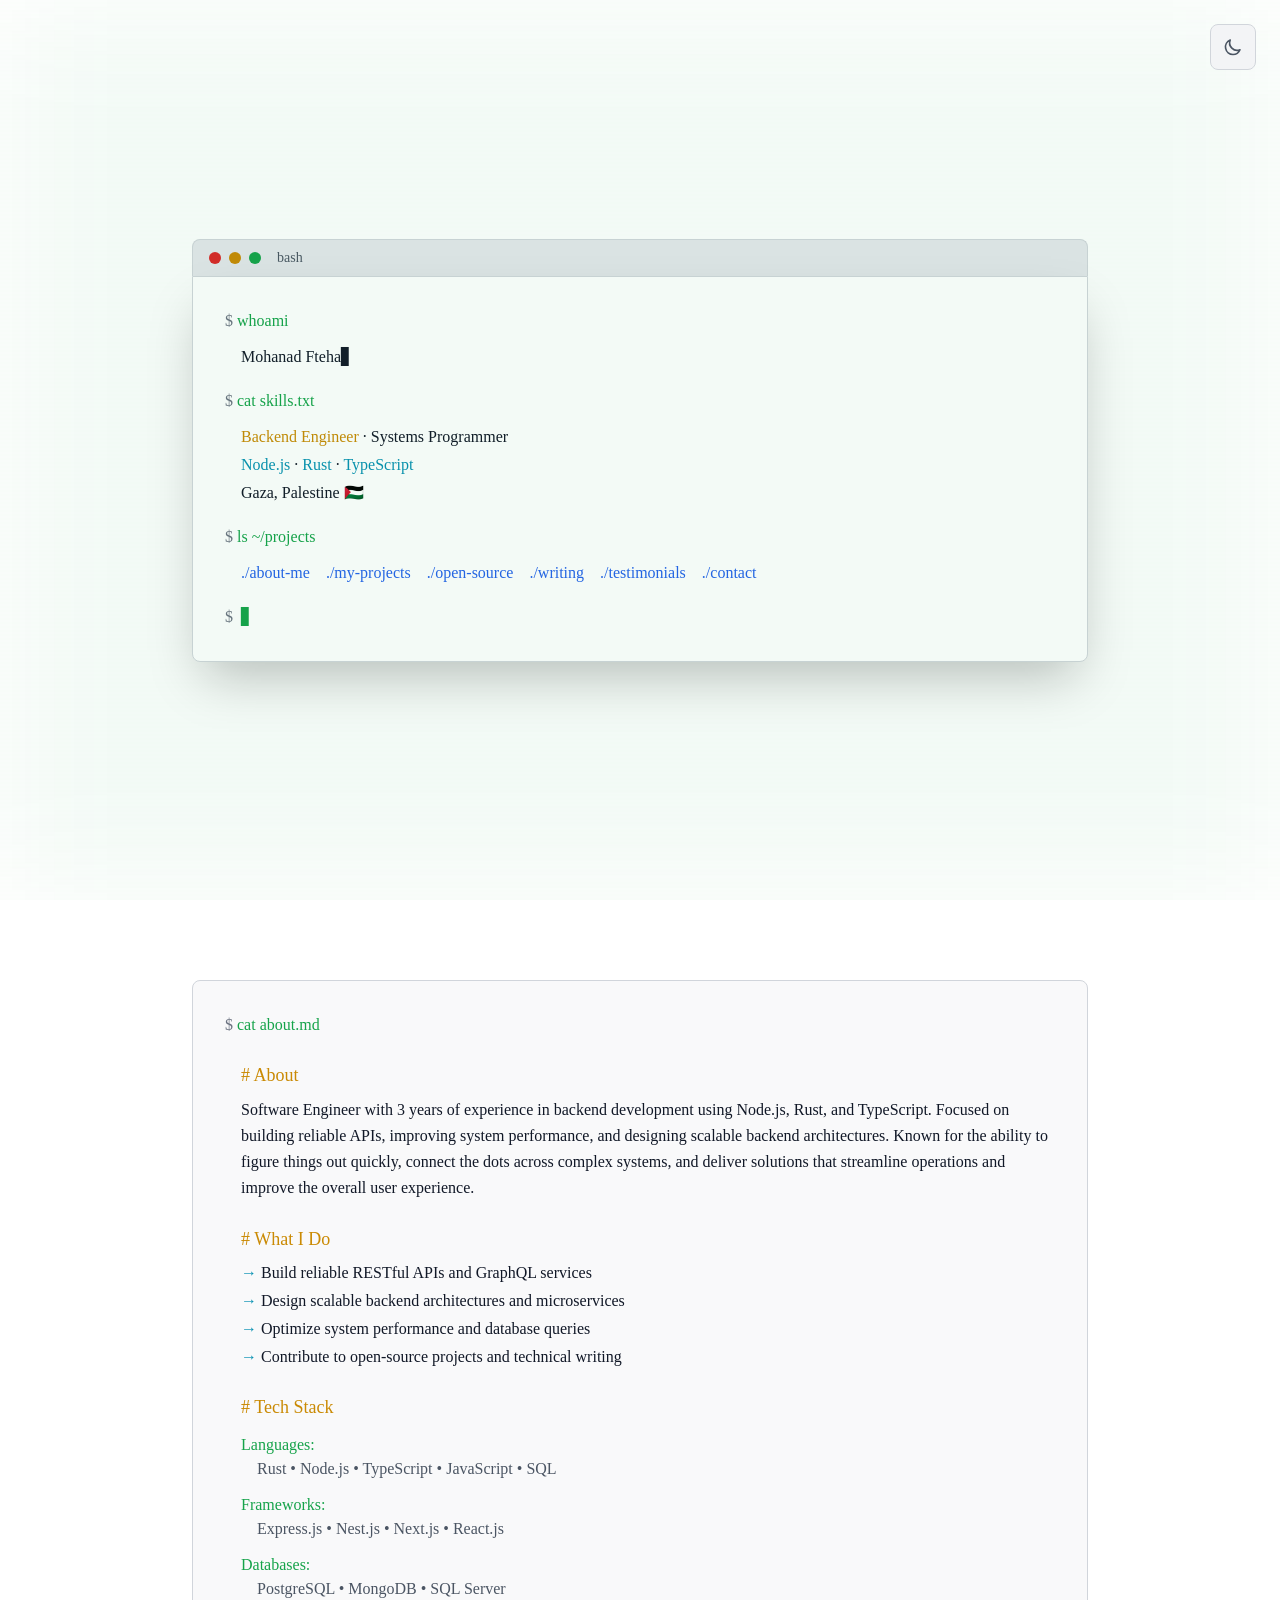
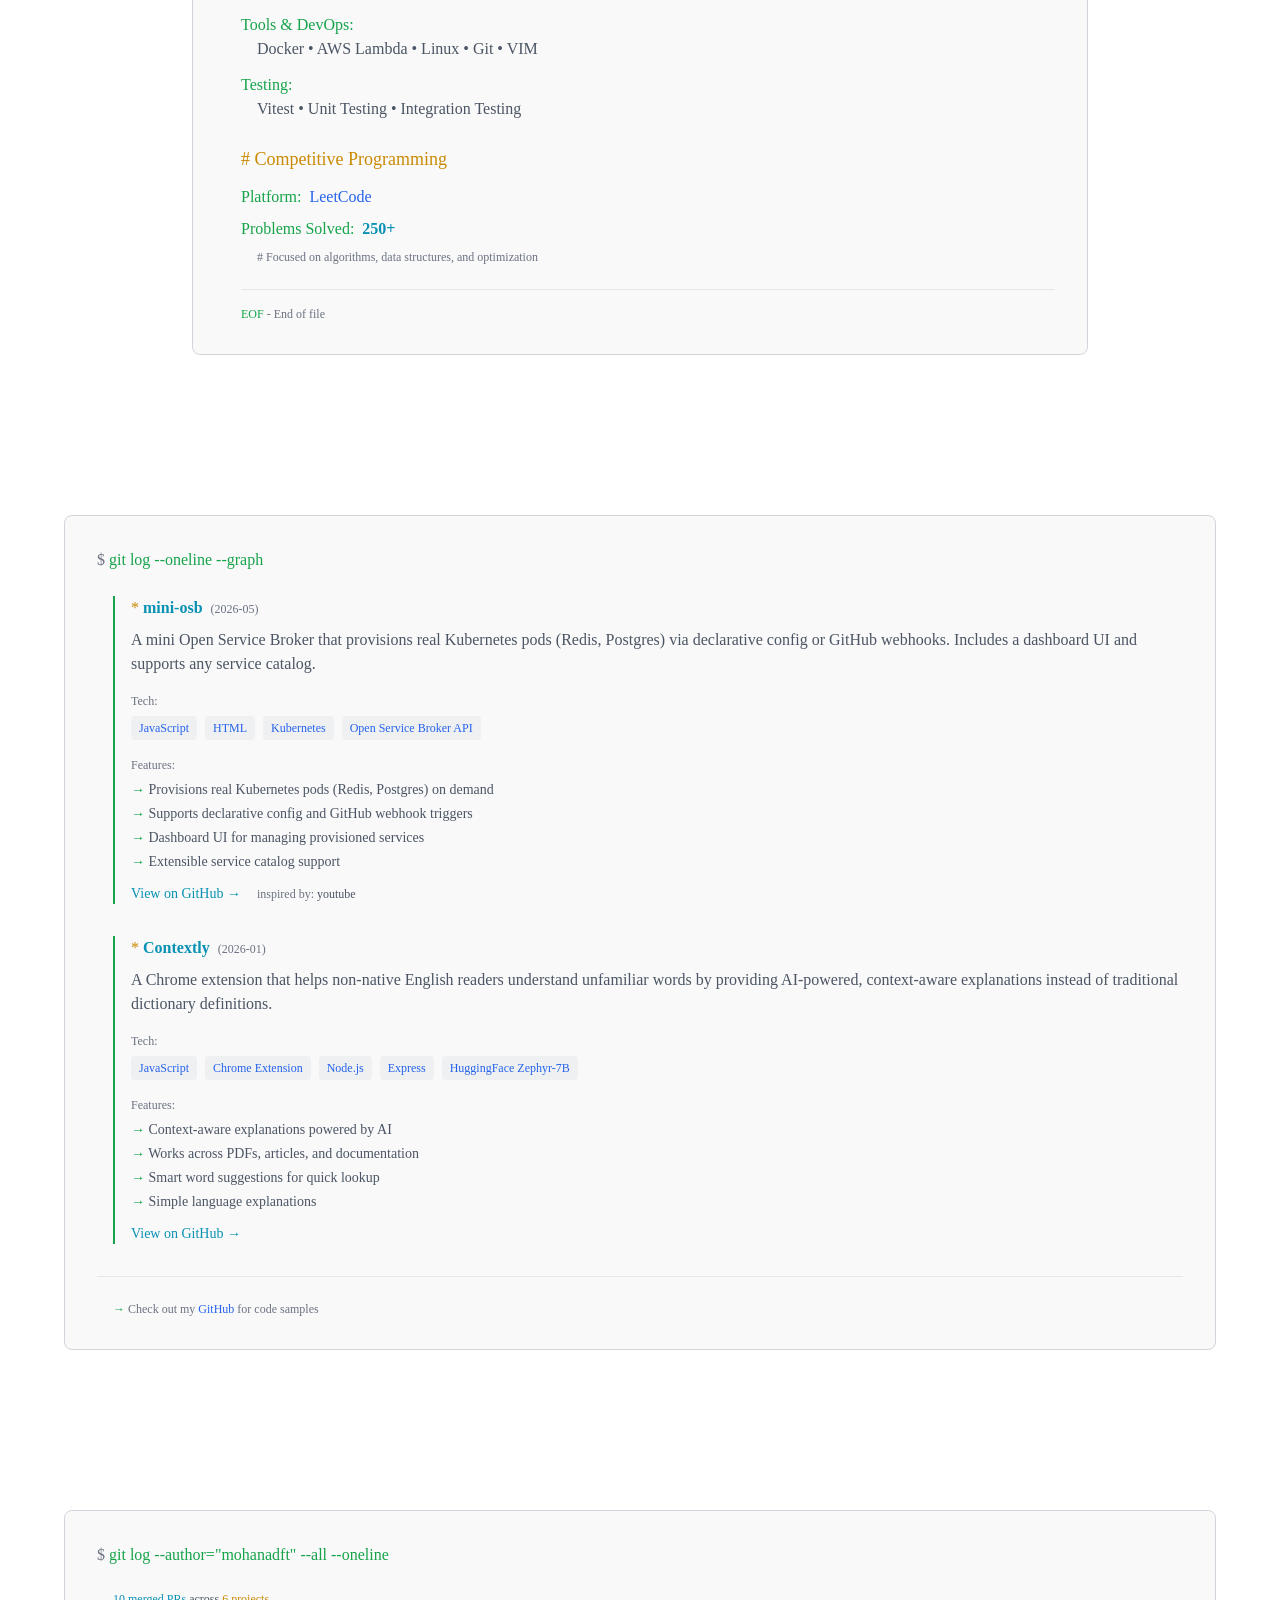
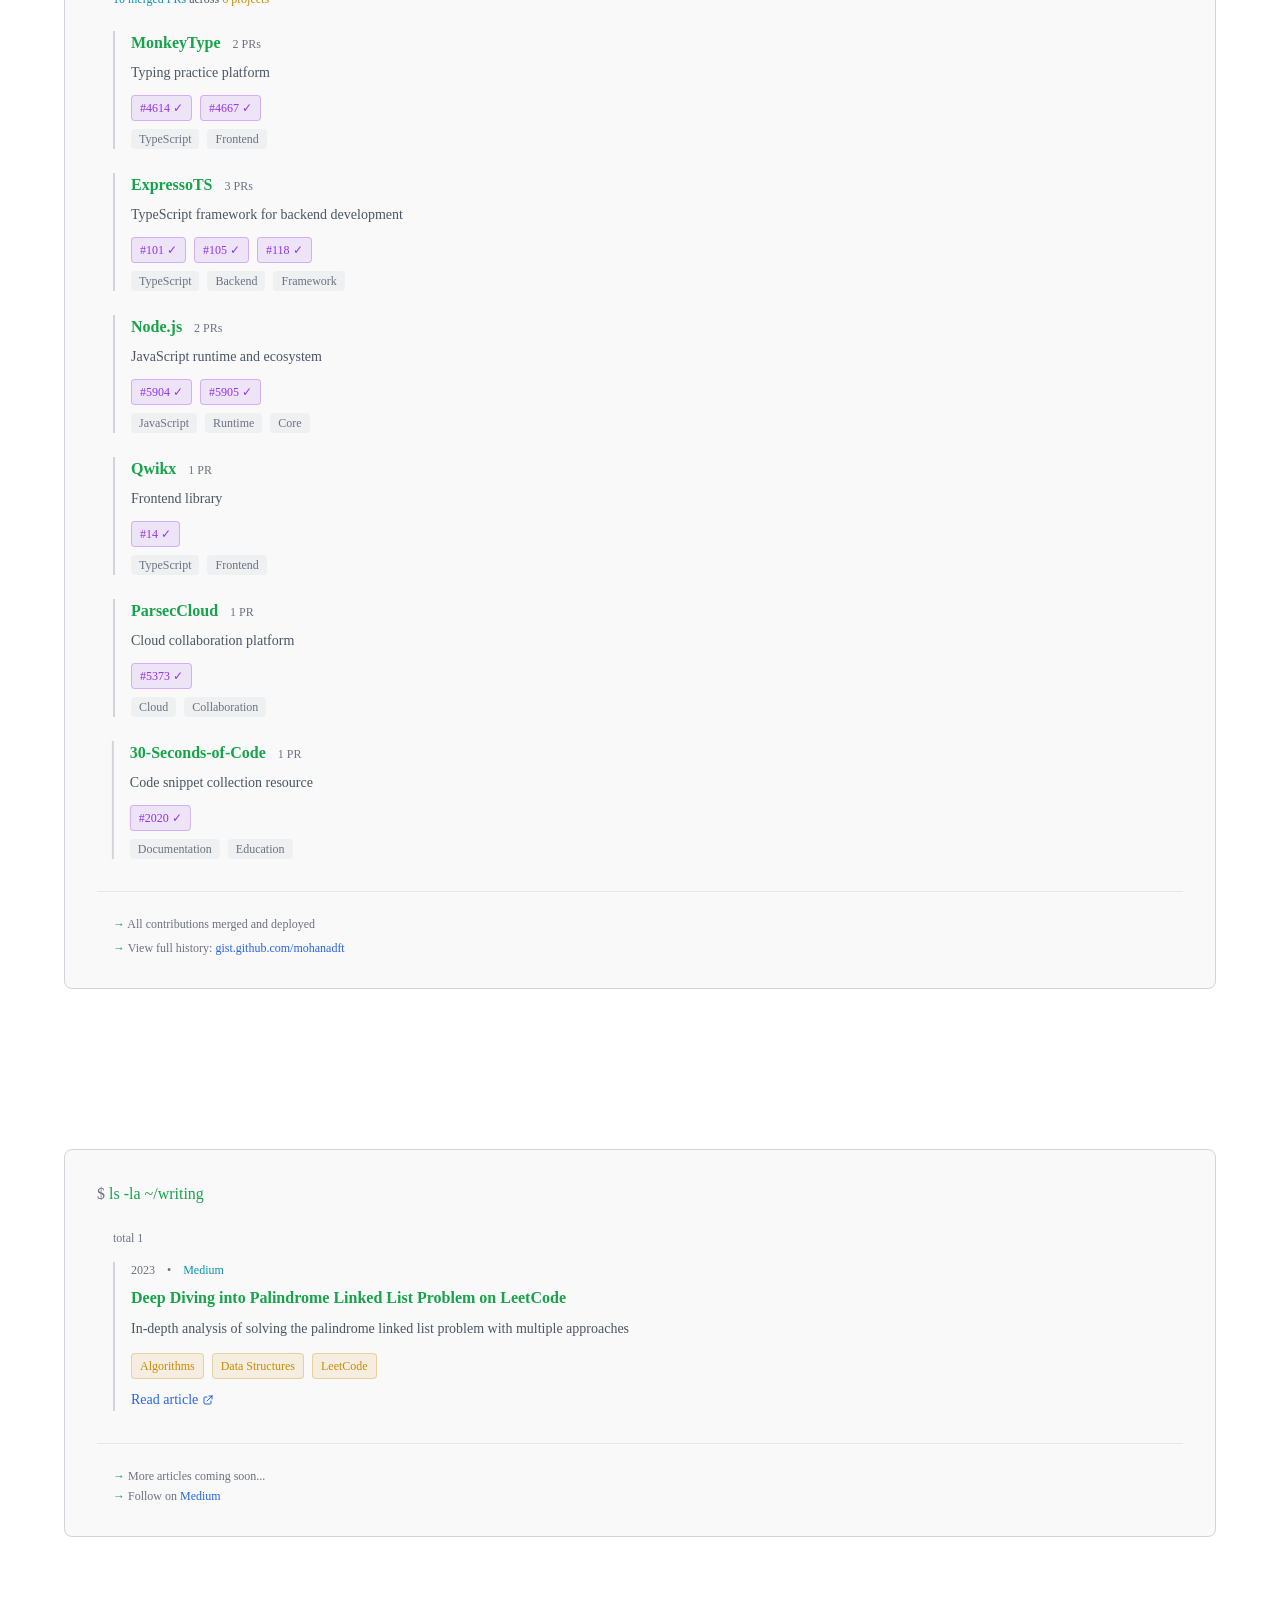
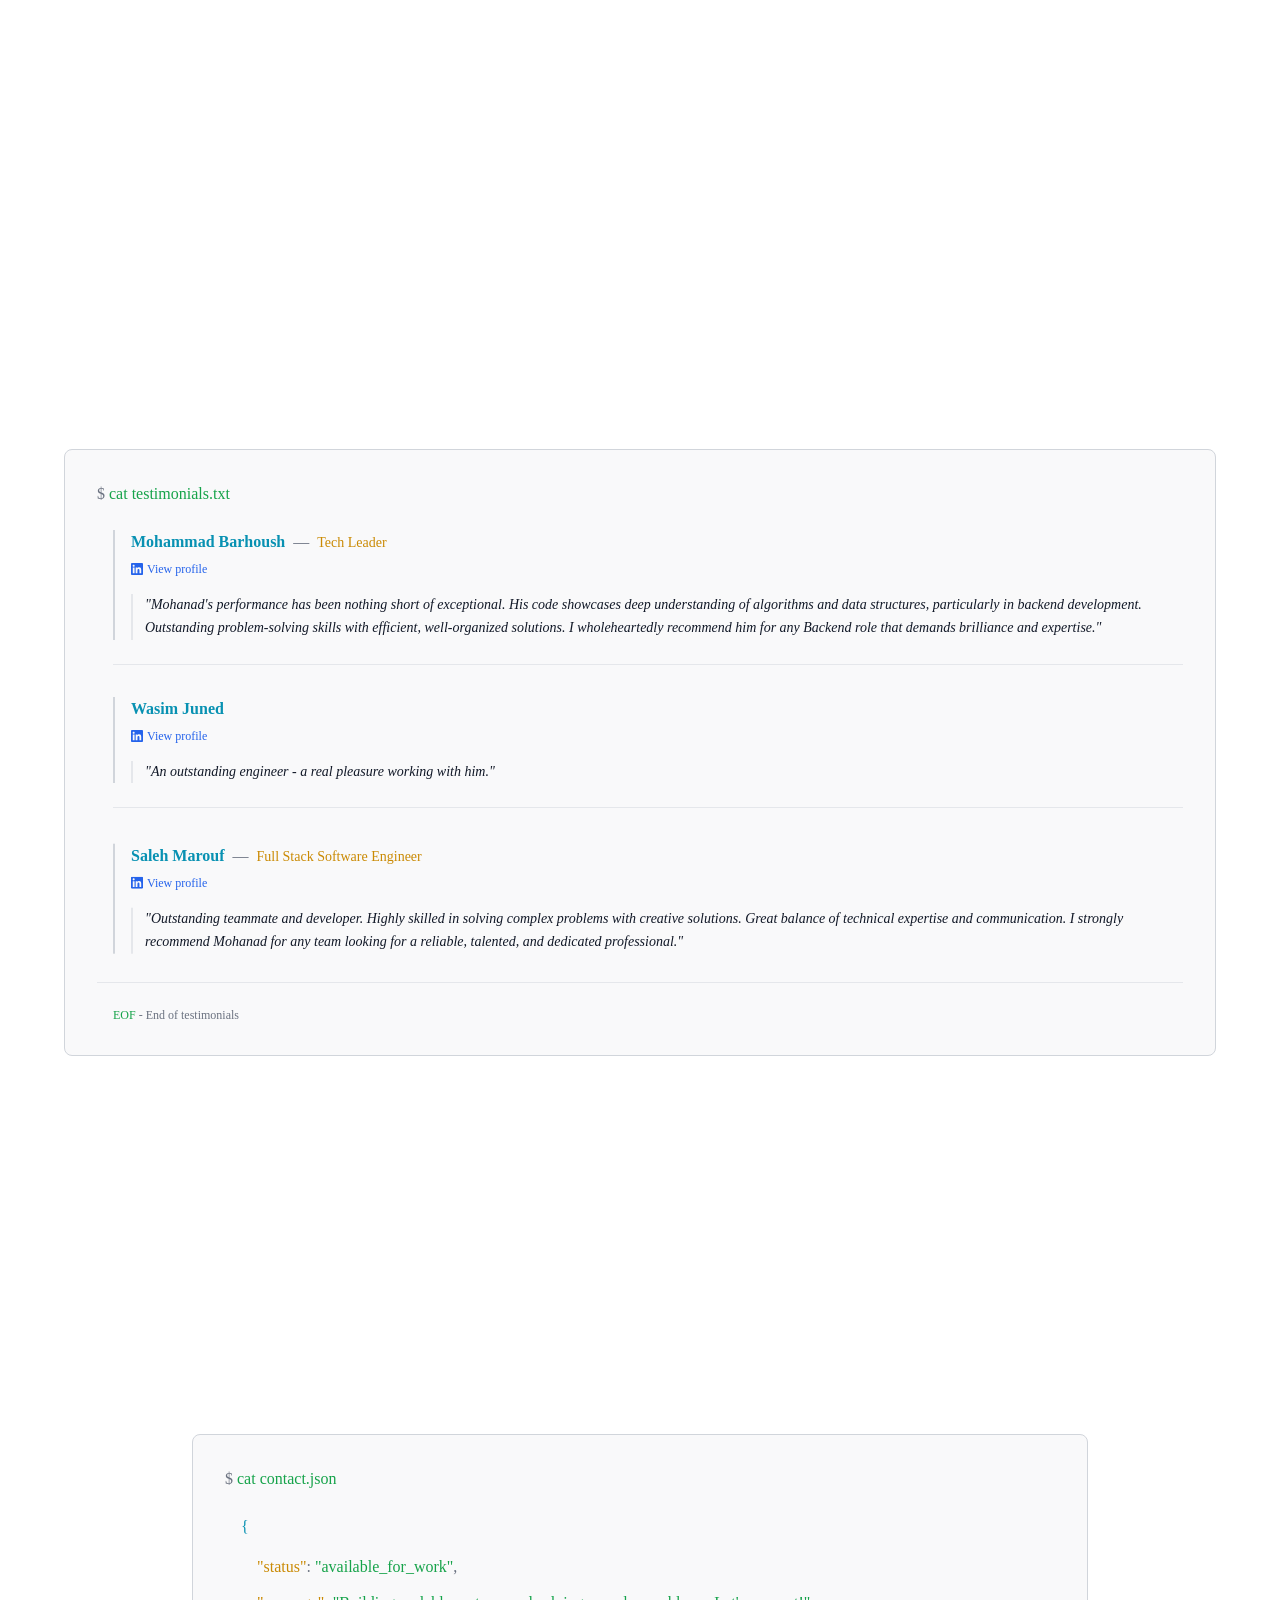
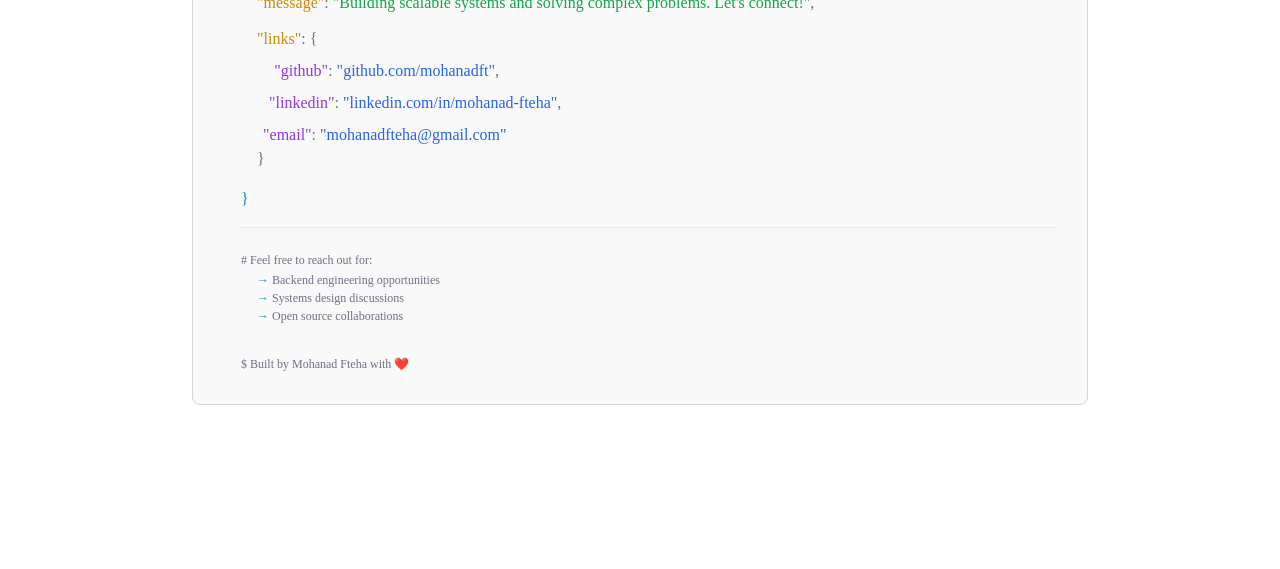
==== commit ebff9b8a: "deploy: mohanadft/portfolio@158f30453949cf3f1fe69d1e9c323e872ebdb65a" ====
--- a/index.html
+++ b/index.html
@@ -1,6 +1,6 @@
-<!DOCTYPE html><!--epYflbjIDU4o_F0St9_Fr--><html lang="en" data-theme="dark"><head><meta charSet="utf-8"/><meta name="viewport" content="width=device-width, initial-scale=1"/><link rel="preload" href="/_next/static/media/797e433ab948586e-s.p.479bea2b.woff2" as="font" crossorigin="" type="font/woff2"/><link rel="preload" href="/_next/static/media/caa3a2e1cccd8315-s.p.3b6cae6d.woff2" as="font" crossorigin="" type="font/woff2"/><link rel="stylesheet" href="/_next/static/chunks/f56ffe77a43eac61.css" data-precedence="next"/><link rel="preload" as="script" fetchPriority="low" href="/_next/static/chunks/8f885ae65c97f3c4.js"/><script src="/_next/static/chunks/720a7e86dfe54b63.js" async=""></script><script src="/_next/static/chunks/955accae21d2c9a2.js" async=""></script><script src="/_next/static/chunks/turbopack-8edbd5701d0cf5b4.js" async=""></script><script src="/_next/static/chunks/fa4b1bcd896d212b.js" async=""></script><script src="/_next/static/chunks/fe013d0ec82dc1b9.js" async=""></script><script src="/_next/static/chunks/a5f882d0809a7775.js" async=""></script><meta name="next-size-adjust" content=""/><title>Mohanad Fteha | Backend Engineer</title><meta name="description" content="Backend Engineer specializing in systems programming, databases, and performance optimization. Building scalable infrastructure with Rust, PostgreSQL, and Docker."/><link rel="icon" href="/favicon.ico?favicon.0b3bf435.ico" sizes="256x256" type="image/x-icon"/><script>
+<!DOCTYPE html><!--DPfdUl6gS4dz2cslmPday--><html lang="en" data-theme="dark"><head><meta charSet="utf-8"/><meta name="viewport" content="width=device-width, initial-scale=1"/><link rel="preload" href="/_next/static/media/797e433ab948586e-s.p.479bea2b.woff2" as="font" crossorigin="" type="font/woff2"/><link rel="preload" href="/_next/static/media/caa3a2e1cccd8315-s.p.3b6cae6d.woff2" as="font" crossorigin="" type="font/woff2"/><link rel="stylesheet" href="/_next/static/chunks/f56ffe77a43eac61.css" data-precedence="next"/><link rel="preload" as="script" fetchPriority="low" href="/_next/static/chunks/8f885ae65c97f3c4.js"/><script src="/_next/static/chunks/720a7e86dfe54b63.js" async=""></script><script src="/_next/static/chunks/955accae21d2c9a2.js" async=""></script><script src="/_next/static/chunks/turbopack-8edbd5701d0cf5b4.js" async=""></script><script src="/_next/static/chunks/fa4b1bcd896d212b.js" async=""></script><script src="/_next/static/chunks/fe013d0ec82dc1b9.js" async=""></script><script src="/_next/static/chunks/a5f882d0809a7775.js" async=""></script><meta name="next-size-adjust" content=""/><title>Mohanad Fteha | Backend Engineer</title><meta name="description" content="Backend Engineer specializing in systems programming, databases, and performance optimization. Building scalable infrastructure with Rust, PostgreSQL, and Docker."/><link rel="icon" href="/favicon.ico?favicon.0b3bf435.ico" sizes="256x256" type="image/x-icon"/><link rel="icon" href="/favicon.svg"/><script>
               (function() {
                 const theme = localStorage.getItem('theme') || (window.matchMedia('(prefers-color-scheme: light)').matches ? 'light' : 'dark');
                 document.documentElement.setAttribute('data-theme', theme);
               })();
-            </script><script src="/_next/static/chunks/a6dad97d9634a72d.js" noModule=""></script></head><body class="geist_a71539c9-module__T19VSG__variable geist_mono_8d43a2aa-module__8Li5zG__variable antialiased"><div hidden=""><!--$--><!--/$--></div><main class="relative"><section class="min-h-screen flex items-center justify-center relative overflow-hidden bg-primary px-6"><div class="absolute inset-0 pointer-events-none bg-[length:100%_4px] opacity-20" style="background-image:linear-gradient(to bottom, transparent 50%, color-mix(in srgb, var(--accent-green) 2%, transparent) 50%)"></div><div class="relative w-full max-w-4xl" style="opacity:0;transform:scale(0.95)"><div class="bg-tertiary border-t border-x border-border rounded-t-lg px-4 py-2 flex items-center gap-2"><div class="flex gap-2"><div class="w-3 h-3 rounded-full bg-red"></div><div class="w-3 h-3 rounded-full bg-yellow"></div><div class="w-3 h-3 rounded-full bg-green"></div></div><span class="text-text-secondary text-sm ml-2 font-mono">bash</span></div><div class="bg-primary border border-border rounded-b-lg p-6 md:p-8 font-mono text-sm md:text-base shadow-2xl"><div class="space-y-3"><div class="text-green" style="opacity:0"><span class="text-text-muted">$</span> whoami</div><div class="text-text-primary pl-4" style="opacity:0"><span class="opacity-100 transition-opacity">▋</span></div><div class="text-green pt-2" style="opacity:0"><span class="text-text-muted">$</span> cat skills.txt</div><div class="text-text-primary pl-4 space-y-1" style="opacity:0"><div><span class="text-yellow">Backend Engineer</span> · Systems Programmer</div><div><span class="text-cyan">Node.js</span> · <span class="text-cyan">Rust</span> · <span class="text-cyan">TypeScript</span></div><div>Gaza, Palestine 🇵🇸</div></div><div class="text-green pt-2" style="opacity:0"><span class="text-text-muted">$</span> ls ~/projects</div><div class="pl-4 flex gap-4 flex-wrap" style="opacity:0"><a href="#about" class="text-blue hover:opacity-80 hover:underline">./about-me</a><a href="#projects" class="text-blue hover:opacity-80 hover:underline">./my-projects</a><a href="#opensource" class="text-blue hover:opacity-80 hover:underline">./open-source</a><a href="#writing" class="text-blue hover:opacity-80 hover:underline">./writing</a><a href="#testimonials" class="text-blue hover:opacity-80 hover:underline">./testimonials</a><a href="#contact" class="text-blue hover:opacity-80 hover:underline">./contact</a></div><div class="text-green pt-2 flex items-center" style="opacity:0"><span class="text-text-muted">$</span><span class="ml-2">▋</span></div></div></div></div><div class="absolute inset-0 blur-3xl pointer-events-none" style="background-color:color-mix(in srgb, var(--accent-green) 5%, transparent)"></div></section><section id="about" class="min-h-screen flex items-center justify-center py-20 px-6 relative bg-primary"><div class="max-w-4xl w-full"><div class="border border-border bg-secondary/50 rounded-lg p-6 md:p-8 font-mono text-sm md:text-base" style="opacity:0;transform:translateY(30px)"><div class="mb-6"><span class="text-text-muted">$</span> <span class="text-green">cat about.md</span></div><div class="pl-4 space-y-6 text-text-primary"><div style="opacity:0"><h3 class="text-yellow text-lg mb-2"># About</h3><p class="leading-relaxed">Software Engineer with 3 years of experience in backend development using Node.js, Rust, and TypeScript. Focused on building reliable APIs, improving system performance, and designing scalable backend architectures. Known for the ability to figure things out quickly, connect the dots across complex systems, and deliver solutions that streamline operations and improve the overall user experience.</p></div><div style="opacity:0"><h3 class="text-yellow text-lg mb-2"># What I Do</h3><ul class="space-y-1 list-none"><li><span class="text-cyan">→</span> Build reliable RESTful APIs and GraphQL services</li><li><span class="text-cyan">→</span> Design scalable backend architectures and microservices</li><li><span class="text-cyan">→</span> Optimize system performance and database queries</li><li><span class="text-cyan">→</span> Contribute to open-source projects and technical writing</li></ul></div><div style="opacity:0"><h3 class="text-yellow text-lg mb-3"># Tech Stack</h3><div class="space-y-3"><div style="opacity:0;transform:translateX(-20px)"><div class="text-green">Languages<!-- -->:</div><div class="pl-4 text-text-secondary">Rust • Node.js • TypeScript • JavaScript • SQL</div></div><div style="opacity:0;transform:translateX(-20px)"><div class="text-green">Frameworks<!-- -->:</div><div class="pl-4 text-text-secondary">Express.js • Nest.js • Next.js • React.js</div></div><div style="opacity:0;transform:translateX(-20px)"><div class="text-green">Databases<!-- -->:</div><div class="pl-4 text-text-secondary">PostgreSQL • MongoDB • SQL Server</div></div><div style="opacity:0;transform:translateX(-20px)"><div class="text-green">Tools &amp; DevOps<!-- -->:</div><div class="pl-4 text-text-secondary">Docker • AWS Lambda • Linux • Git • VIM</div></div><div style="opacity:0;transform:translateX(-20px)"><div class="text-green">Testing<!-- -->:</div><div class="pl-4 text-text-secondary">Vitest • Unit Testing • Integration Testing</div></div></div></div><div style="opacity:0"><h3 class="text-yellow text-lg mb-3"># Competitive Programming</h3><div class="space-y-2"><div class="flex items-baseline gap-2"><span class="text-green">Platform:</span><a href="https://leetcode.com/u/mohanadft/" target="_blank" rel="noopener noreferrer" class="text-blue hover:opacity-80 hover:underline">LeetCode</a></div><div class="flex items-baseline gap-2"><span class="text-green">Problems Solved:</span><span class="text-cyan font-semibold">250+</span></div><div class="pl-4 text-text-muted text-xs"><span class="text-text-muted">#</span> Focused on algorithms, data structures, and optimization</div></div></div><div class="pt-4 border-t border-tertiary text-text-muted text-xs" style="opacity:0"><span class="text-green">EOF</span> - End of file</div></div></div></div></section><section id="projects" class="min-h-screen py-20 px-6 relative bg-primary"><div class="max-w-6xl mx-auto"><div class="border border-border bg-secondary/50 rounded-lg p-6 md:p-8 font-mono text-sm md:text-base" style="opacity:0;transform:translateY(30px)"><div class="mb-6"><span class="text-text-muted">$</span> <span class="text-green">git log --oneline --graph</span></div><div class="pl-4 space-y-8"><div class="border-l-2 border-green pl-4" style="opacity:0;transform:translateX(-20px)"><div class="mb-2"><span class="text-yellow">*</span> <span class="text-cyan font-semibold">mini-osb</span><span class="text-text-muted ml-2 text-xs">(<!-- -->2026-05<!-- -->)</span></div><div class="mb-3 text-text-secondary">A mini Open Service Broker that provisions real Kubernetes pods (Redis, Postgres) via declarative config or GitHub webhooks. Includes a dashboard UI and supports any service catalog.</div><div class="mb-3"><span class="text-text-muted text-xs">Tech:</span><div class="flex flex-wrap gap-2 mt-1"><span class="text-xs bg-tertiary/50 text-blue px-2 py-1 rounded">JavaScript</span><span class="text-xs bg-tertiary/50 text-blue px-2 py-1 rounded">HTML</span><span class="text-xs bg-tertiary/50 text-blue px-2 py-1 rounded">Kubernetes</span><span class="text-xs bg-tertiary/50 text-blue px-2 py-1 rounded">Open Service Broker API</span></div></div><div class="mb-3"><span class="text-text-muted text-xs">Features:</span><ul class="mt-1 space-y-1"><li class="text-sm text-text-secondary"><span class="text-green">→</span> <!-- -->Provisions real Kubernetes pods (Redis, Postgres) on demand</li><li class="text-sm text-text-secondary"><span class="text-green">→</span> <!-- -->Supports declarative config and GitHub webhook triggers</li><li class="text-sm text-text-secondary"><span class="text-green">→</span> <!-- -->Dashboard UI for managing provisioned services</li><li class="text-sm text-text-secondary"><span class="text-green">→</span> <!-- -->Extensible service catalog support</li></ul></div><div class="flex flex-wrap gap-4 items-center"><a href="https://github.com/mohanadft/mini-osb" target="_blank" rel="noopener noreferrer" class="text-sm text-cyan hover:text-cyan/80 hover:underline inline-flex items-center gap-1">View on GitHub →</a><span class="text-xs text-text-muted">inspired by:<!-- --> <a href="https://www.youtube.com/watch?v=55pTFVoclvE" target="_blank" rel="noopener noreferrer" class="text-text-secondary hover:text-cyan hover:underline">youtube</a></span></div></div><div class="border-l-2 border-green pl-4" style="opacity:0;transform:translateX(-20px)"><div class="mb-2"><span class="text-yellow">*</span> <span class="text-cyan font-semibold">Contextly</span><span class="text-text-muted ml-2 text-xs">(<!-- -->2026-01<!-- -->)</span></div><div class="mb-3 text-text-secondary">A Chrome extension that helps non-native English readers understand unfamiliar words by providing AI-powered, context-aware explanations instead of traditional dictionary definitions.</div><div class="mb-3"><span class="text-text-muted text-xs">Tech:</span><div class="flex flex-wrap gap-2 mt-1"><span class="text-xs bg-tertiary/50 text-blue px-2 py-1 rounded">JavaScript</span><span class="text-xs bg-tertiary/50 text-blue px-2 py-1 rounded">Chrome Extension</span><span class="text-xs bg-tertiary/50 text-blue px-2 py-1 rounded">Node.js</span><span class="text-xs bg-tertiary/50 text-blue px-2 py-1 rounded">Express</span><span class="text-xs bg-tertiary/50 text-blue px-2 py-1 rounded">HuggingFace Zephyr-7B</span></div></div><div class="mb-3"><span class="text-text-muted text-xs">Features:</span><ul class="mt-1 space-y-1"><li class="text-sm text-text-secondary"><span class="text-green">→</span> <!-- -->Context-aware explanations powered by AI</li><li class="text-sm text-text-secondary"><span class="text-green">→</span> <!-- -->Works across PDFs, articles, and documentation</li><li class="text-sm text-text-secondary"><span class="text-green">→</span> <!-- -->Smart word suggestions for quick lookup</li><li class="text-sm text-text-secondary"><span class="text-green">→</span> <!-- -->Simple language explanations</li></ul></div><div class="flex flex-wrap gap-4 items-center"><a href="https://github.com/mohanadft/contextly" target="_blank" rel="noopener noreferrer" class="text-sm text-cyan hover:text-cyan/80 hover:underline inline-flex items-center gap-1">View on GitHub →</a></div></div></div><div class="mt-8 pt-6 border-t border-tertiary text-text-muted text-xs pl-4" style="opacity:0"><span class="text-green">→</span> Check out my<!-- --> <a href="https://github.com/mohanadft" target="_blank" rel="noopener noreferrer" class="text-blue hover:underline">GitHub</a> <!-- -->for code samples</div></div></div></section><section id="opensource" class="min-h-screen py-20 px-6 relative bg-primary"><div class="max-w-6xl mx-auto"><div class="border border-border bg-secondary/50 rounded-lg p-6 md:p-8 font-mono text-sm md:text-base" style="opacity:0;transform:translateY(30px)"><div class="mb-6"><span class="text-text-muted">$</span> <span class="text-green">git log --author=&quot;mohanadft&quot; --all --oneline</span></div><div class="mb-6 pl-4 text-text-secondary text-xs" style="opacity:0"><span class="text-cyan">10<!-- --> merged PRs</span> across<!-- --> <span class="text-yellow">6<!-- --> projects</span></div><div class="pl-4 space-y-6"><div class="group" style="opacity:0;transform:translateX(-20px)"><div class="border-l-2 border-border group-hover:border-green pl-4 transition-colors"><div class="flex items-baseline gap-3 mb-2 flex-wrap"><span class="text-green font-semibold">MonkeyType</span><span class="text-text-muted text-xs">2<!-- --> PR<!-- -->s</span></div><p class="text-text-secondary mb-3 text-sm">Typing practice platform</p><div class="flex flex-wrap gap-2 mb-2"><a href="https://github.com/monkeytypegame/monkeytype/pull/4614" target="_blank" rel="noopener noreferrer" class="text-xs text-purple bg-purple/10 px-2 py-1 rounded border border-purple/30 font-mono hover:bg-purple/20 hover:border-purple/50 transition-colors">#<!-- -->4614<!-- --> ✓</a><a href="https://github.com/monkeytypegame/monkeytype/pull/4667" target="_blank" rel="noopener noreferrer" class="text-xs text-purple bg-purple/10 px-2 py-1 rounded border border-purple/30 font-mono hover:bg-purple/20 hover:border-purple/50 transition-colors">#<!-- -->4667<!-- --> ✓</a></div><div class="flex flex-wrap gap-2"><span class="text-xs text-text-muted bg-tertiary/50 px-2 py-0.5 rounded">TypeScript</span><span class="text-xs text-text-muted bg-tertiary/50 px-2 py-0.5 rounded">Frontend</span></div></div></div><div class="group" style="opacity:0;transform:translateX(-20px)"><div class="border-l-2 border-border group-hover:border-green pl-4 transition-colors"><div class="flex items-baseline gap-3 mb-2 flex-wrap"><span class="text-green font-semibold">ExpressoTS</span><span class="text-text-muted text-xs">3<!-- --> PR<!-- -->s</span></div><p class="text-text-secondary mb-3 text-sm">TypeScript framework for backend development</p><div class="flex flex-wrap gap-2 mb-2"><a href="https://github.com/expressots/expressots/pull/101" target="_blank" rel="noopener noreferrer" class="text-xs text-purple bg-purple/10 px-2 py-1 rounded border border-purple/30 font-mono hover:bg-purple/20 hover:border-purple/50 transition-colors">#<!-- -->101<!-- --> ✓</a><a href="https://github.com/expressots/expressots/pull/105" target="_blank" rel="noopener noreferrer" class="text-xs text-purple bg-purple/10 px-2 py-1 rounded border border-purple/30 font-mono hover:bg-purple/20 hover:border-purple/50 transition-colors">#<!-- -->105<!-- --> ✓</a><a href="https://github.com/expressots/expressots/pull/118" target="_blank" rel="noopener noreferrer" class="text-xs text-purple bg-purple/10 px-2 py-1 rounded border border-purple/30 font-mono hover:bg-purple/20 hover:border-purple/50 transition-colors">#<!-- -->118<!-- --> ✓</a></div><div class="flex flex-wrap gap-2"><span class="text-xs text-text-muted bg-tertiary/50 px-2 py-0.5 rounded">TypeScript</span><span class="text-xs text-text-muted bg-tertiary/50 px-2 py-0.5 rounded">Backend</span><span class="text-xs text-text-muted bg-tertiary/50 px-2 py-0.5 rounded">Framework</span></div></div></div><div class="group" style="opacity:0;transform:translateX(-20px)"><div class="border-l-2 border-border group-hover:border-green pl-4 transition-colors"><div class="flex items-baseline gap-3 mb-2 flex-wrap"><span class="text-green font-semibold">Node.js</span><span class="text-text-muted text-xs">2<!-- --> PR<!-- -->s</span></div><p class="text-text-secondary mb-3 text-sm">JavaScript runtime and ecosystem</p><div class="flex flex-wrap gap-2 mb-2"><a href="https://github.com/nodejs/nodejs.org/pull/5904" target="_blank" rel="noopener noreferrer" class="text-xs text-purple bg-purple/10 px-2 py-1 rounded border border-purple/30 font-mono hover:bg-purple/20 hover:border-purple/50 transition-colors">#<!-- -->5904<!-- --> ✓</a><a href="https://github.com/nodejs/nodejs.org/pull/5905" target="_blank" rel="noopener noreferrer" class="text-xs text-purple bg-purple/10 px-2 py-1 rounded border border-purple/30 font-mono hover:bg-purple/20 hover:border-purple/50 transition-colors">#<!-- -->5905<!-- --> ✓</a></div><div class="flex flex-wrap gap-2"><span class="text-xs text-text-muted bg-tertiary/50 px-2 py-0.5 rounded">JavaScript</span><span class="text-xs text-text-muted bg-tertiary/50 px-2 py-0.5 rounded">Runtime</span><span class="text-xs text-text-muted bg-tertiary/50 px-2 py-0.5 rounded">Core</span></div></div></div><div class="group" style="opacity:0;transform:translateX(-20px)"><div class="border-l-2 border-border group-hover:border-green pl-4 transition-colors"><div class="flex items-baseline gap-3 mb-2 flex-wrap"><span class="text-green font-semibold">Qwikx</span><span class="text-text-muted text-xs">1<!-- --> PR</span></div><p class="text-text-secondary mb-3 text-sm">Frontend library</p><div class="flex flex-wrap gap-2 mb-2"><a href="https://github.com/qwikifiers/qwik-nx/pull/14" target="_blank" rel="noopener noreferrer" class="text-xs text-purple bg-purple/10 px-2 py-1 rounded border border-purple/30 font-mono hover:bg-purple/20 hover:border-purple/50 transition-colors">#<!-- -->14<!-- --> ✓</a></div><div class="flex flex-wrap gap-2"><span class="text-xs text-text-muted bg-tertiary/50 px-2 py-0.5 rounded">TypeScript</span><span class="text-xs text-text-muted bg-tertiary/50 px-2 py-0.5 rounded">Frontend</span></div></div></div><div class="group" style="opacity:0;transform:translateX(-20px)"><div class="border-l-2 border-border group-hover:border-green pl-4 transition-colors"><div class="flex items-baseline gap-3 mb-2 flex-wrap"><span class="text-green font-semibold">ParsecCloud</span><span class="text-text-muted text-xs">1<!-- --> PR</span></div><p class="text-text-secondary mb-3 text-sm">Cloud collaboration platform</p><div class="flex flex-wrap gap-2 mb-2"><a href="https://github.com/Scille/parsec-cloud/pull/5373" target="_blank" rel="noopener noreferrer" class="text-xs text-purple bg-purple/10 px-2 py-1 rounded border border-purple/30 font-mono hover:bg-purple/20 hover:border-purple/50 transition-colors">#<!-- -->5373<!-- --> ✓</a></div><div class="flex flex-wrap gap-2"><span class="text-xs text-text-muted bg-tertiary/50 px-2 py-0.5 rounded">Cloud</span><span class="text-xs text-text-muted bg-tertiary/50 px-2 py-0.5 rounded">Collaboration</span></div></div></div><div class="group" style="opacity:0;transform:translateX(-20px)"><div class="border-l-2 border-border group-hover:border-green pl-4 transition-colors"><div class="flex items-baseline gap-3 mb-2 flex-wrap"><span class="text-green font-semibold">30-Seconds-of-Code</span><span class="text-text-muted text-xs">1<!-- --> PR</span></div><p class="text-text-secondary mb-3 text-sm">Code snippet collection resource</p><div class="flex flex-wrap gap-2 mb-2"><a href="https://github.com/Chalarangelo/30-seconds-of-code/pull/2020" target="_blank" rel="noopener noreferrer" class="text-xs text-purple bg-purple/10 px-2 py-1 rounded border border-purple/30 font-mono hover:bg-purple/20 hover:border-purple/50 transition-colors">#<!-- -->2020<!-- --> ✓</a></div><div class="flex flex-wrap gap-2"><span class="text-xs text-text-muted bg-tertiary/50 px-2 py-0.5 rounded">Documentation</span><span class="text-xs text-text-muted bg-tertiary/50 px-2 py-0.5 rounded">Education</span></div></div></div></div><div class="mt-8 pt-6 border-t border-tertiary text-text-muted text-xs pl-4" style="opacity:0"><div class="space-y-2"><div><span class="text-green">→</span> All contributions merged and deployed</div><div><span class="text-green">→</span> View full history:<!-- --> <a href="https://gist.github.com/mohanadft/04fedcf4f229dacffdde52cc475a9f5f" target="_blank" rel="noopener noreferrer" class="text-blue hover:underline">gist.github.com/mohanadft</a></div></div></div></div></div></section><section id="writing" class="min-h-screen py-20 px-6 relative bg-primary"><div class="max-w-6xl mx-auto"><div class="border border-border bg-secondary/50 rounded-lg p-6 md:p-8 font-mono text-sm md:text-base" style="opacity:0;transform:translateY(30px)"><div class="mb-6"><span class="text-text-muted">$</span> <span class="text-green">ls -la ~/writing</span></div><div class="mb-4 pl-4 text-text-muted text-xs" style="opacity:0">total <!-- -->1</div><div class="pl-4 space-y-6"><div class="group" style="opacity:0;transform:translateX(-20px)"><div class="border-l-2 border-border group-hover:border-yellow pl-4 transition-colors"><div class="flex items-baseline gap-3 mb-2 flex-wrap text-xs text-text-muted"><span>2023</span><span>•</span><span class="text-cyan">Medium</span></div><a href="https://medium.com/@mohanadfteha/deep-diving-into-palindrome-linked-list-problem-on-leetcode-4d0f45b96211" target="_blank" rel="noopener noreferrer" class="block group/link"><h3 class="text-green font-semibold mb-2 group-hover/link:opacity-80 group-hover/link:underline transition-colors">Deep Diving into Palindrome Linked List Problem on LeetCode</h3></a><p class="text-text-secondary mb-3 text-sm leading-relaxed">In-depth analysis of solving the palindrome linked list problem with multiple approaches</p><div class="flex flex-wrap gap-2 mb-2"><span class="text-xs text-yellow bg-yellow/10 px-2 py-1 rounded border border-yellow/30">Algorithms</span><span class="text-xs text-yellow bg-yellow/10 px-2 py-1 rounded border border-yellow/30">Data Structures</span><span class="text-xs text-yellow bg-yellow/10 px-2 py-1 rounded border border-yellow/30">LeetCode</span></div><a href="https://medium.com/@mohanadfteha/deep-diving-into-palindrome-linked-list-problem-on-leetcode-4d0f45b96211" target="_blank" rel="noopener noreferrer" class="text-blue hover:opacity-80 hover:underline text-sm inline-flex items-center gap-1">Read article<svg class="w-3 h-3" fill="none" stroke="currentColor" viewBox="0 0 24 24"><path stroke-linecap="round" stroke-linejoin="round" stroke-width="2" d="M10 6H6a2 2 0 00-2 2v10a2 2 0 002 2h10a2 2 0 002-2v-4M14 4h6m0 0v6m0-6L10 14"></path></svg></a></div></div></div><div class="mt-8 pt-6 border-t border-tertiary text-text-muted text-xs pl-4" style="opacity:0"><div class="space-y-1"><div><span class="text-green">→</span> More articles coming soon...</div><div><span class="text-green">→</span> Follow on<!-- --> <a href="https://medium.com/@mohanadfteha" target="_blank" rel="noopener noreferrer" class="text-blue hover:underline">Medium</a></div></div></div></div></div></section><section id="testimonials" class="min-h-screen py-20 px-6 relative bg-primary"><div class="max-w-6xl mx-auto"><div class="border border-border bg-secondary/50 rounded-lg p-6 md:p-8 font-mono text-sm md:text-base" style="opacity:0;transform:translateY(30px)"><div class="mb-6"><span class="text-text-muted">$</span> <span class="text-green">cat testimonials.txt</span></div><div class="pl-4 space-y-8"><div class="group" style="opacity:0;transform:translateY(20px)"><div class="border-l-2 border-border group-hover:border-cyan pl-4 transition-colors"><div class="mb-3"><div class="flex items-baseline gap-2 flex-wrap mb-1"><span class="text-cyan font-semibold">Mohammad Barhoush</span><span class="text-text-muted">—</span><span class="text-yellow text-sm">Tech Leader</span></div><a href="https://www.linkedin.com/in/mbarhoush" target="_blank" rel="noopener noreferrer" class="text-blue hover:opacity-80 hover:underline text-xs inline-flex items-center gap-1"><svg class="w-3 h-3" fill="currentColor" viewBox="0 0 24 24"><path d="M20.447 20.452h-3.554v-5.569c0-1.328-.027-3.037-1.852-3.037-1.853 0-2.136 1.445-2.136 2.939v5.667H9.351V9h3.414v1.561h.046c.477-.9 1.637-1.85 3.37-1.85 3.601 0 4.267 2.37 4.267 5.455v6.286zM5.337 7.433c-1.144 0-2.063-.926-2.063-2.065 0-1.138.92-2.063 2.063-2.063 1.14 0 2.064.925 2.064 2.063 0 1.139-.925 2.065-2.064 2.065zm1.782 13.019H3.555V9h3.564v11.452zM22.225 0H1.771C.792 0 0 .774 0 1.729v20.542C0 23.227.792 24 1.771 24h20.451C23.2 24 24 23.227 24 22.271V1.729C24 .774 23.2 0 22.222 0h.003z"></path></svg>View profile</a></div><div class="mb-4 text-text-primary leading-relaxed text-sm border-l-2 border-tertiary pl-3 italic">&quot;<!-- -->Mohanad&#x27;s performance has been nothing short of exceptional. His code showcases deep understanding of algorithms and data structures, particularly in backend development. Outstanding problem-solving skills with efficient, well-organized solutions. I wholeheartedly recommend him for any Backend role that demands brilliance and expertise.<!-- -->&quot;</div></div><div class="mt-6 border-t border-tertiary"></div></div><div class="group" style="opacity:0;transform:translateY(20px)"><div class="border-l-2 border-border group-hover:border-cyan pl-4 transition-colors"><div class="mb-3"><div class="flex items-baseline gap-2 flex-wrap mb-1"><span class="text-cyan font-semibold">Wasim Juned</span></div><a href="https://www.linkedin.com/in/wasimjuned" target="_blank" rel="noopener noreferrer" class="text-blue hover:opacity-80 hover:underline text-xs inline-flex items-center gap-1"><svg class="w-3 h-3" fill="currentColor" viewBox="0 0 24 24"><path d="M20.447 20.452h-3.554v-5.569c0-1.328-.027-3.037-1.852-3.037-1.853 0-2.136 1.445-2.136 2.939v5.667H9.351V9h3.414v1.561h.046c.477-.9 1.637-1.85 3.37-1.85 3.601 0 4.267 2.37 4.267 5.455v6.286zM5.337 7.433c-1.144 0-2.063-.926-2.063-2.065 0-1.138.92-2.063 2.063-2.063 1.14 0 2.064.925 2.064 2.063 0 1.139-.925 2.065-2.064 2.065zm1.782 13.019H3.555V9h3.564v11.452zM22.225 0H1.771C.792 0 0 .774 0 1.729v20.542C0 23.227.792 24 1.771 24h20.451C23.2 24 24 23.227 24 22.271V1.729C24 .774 23.2 0 22.222 0h.003z"></path></svg>View profile</a></div><div class="mb-4 text-text-primary leading-relaxed text-sm border-l-2 border-tertiary pl-3 italic">&quot;<!-- -->An outstanding engineer - a real pleasure working with him.<!-- -->&quot;</div></div><div class="mt-6 border-t border-tertiary"></div></div><div class="group" style="opacity:0;transform:translateY(20px)"><div class="border-l-2 border-border group-hover:border-cyan pl-4 transition-colors"><div class="mb-3"><div class="flex items-baseline gap-2 flex-wrap mb-1"><span class="text-cyan font-semibold">Saleh Marouf</span><span class="text-text-muted">—</span><span class="text-yellow text-sm">Full Stack Software Engineer</span></div><a href="https://www.linkedin.com/in/saleh-marouf" target="_blank" rel="noopener noreferrer" class="text-blue hover:opacity-80 hover:underline text-xs inline-flex items-center gap-1"><svg class="w-3 h-3" fill="currentColor" viewBox="0 0 24 24"><path d="M20.447 20.452h-3.554v-5.569c0-1.328-.027-3.037-1.852-3.037-1.853 0-2.136 1.445-2.136 2.939v5.667H9.351V9h3.414v1.561h.046c.477-.9 1.637-1.85 3.37-1.85 3.601 0 4.267 2.37 4.267 5.455v6.286zM5.337 7.433c-1.144 0-2.063-.926-2.063-2.065 0-1.138.92-2.063 2.063-2.063 1.14 0 2.064.925 2.064 2.063 0 1.139-.925 2.065-2.064 2.065zm1.782 13.019H3.555V9h3.564v11.452zM22.225 0H1.771C.792 0 0 .774 0 1.729v20.542C0 23.227.792 24 1.771 24h20.451C23.2 24 24 23.227 24 22.271V1.729C24 .774 23.2 0 22.222 0h.003z"></path></svg>View profile</a></div><div class="mb-4 text-text-primary leading-relaxed text-sm border-l-2 border-tertiary pl-3 italic">&quot;<!-- -->Outstanding teammate and developer. Highly skilled in solving complex problems with creative solutions. Great balance of technical expertise and communication. I strongly recommend Mohanad for any team looking for a reliable, talented, and dedicated professional.<!-- -->&quot;</div></div></div></div><div class="mt-8 pt-6 border-t border-tertiary text-text-muted text-xs pl-4" style="opacity:0"><span class="text-green">EOF</span> - End of testimonials</div></div></div></section><section id="contact" class="min-h-screen flex items-center justify-center py-20 px-6 relative bg-primary"><div class="max-w-4xl w-full"><div class="border border-border bg-secondary/50 rounded-lg p-6 md:p-8 font-mono text-sm md:text-base" style="opacity:0;transform:translateY(30px)"><div class="mb-6"><span class="text-text-muted">$</span> <span class="text-green">cat contact.json</span></div><div class="pl-4 space-y-4 text-text-primary"><div style="opacity:0"><div class="text-cyan">{</div></div><div class="pl-4 space-y-3"><div style="opacity:0"><span class="text-yellow">&quot;status&quot;</span><span class="text-text-muted">: </span><span class="text-green">&quot;available_for_work&quot;</span><span class="text-text-muted">,</span></div><div style="opacity:0"><span class="text-yellow">&quot;message&quot;</span><span class="text-text-muted">: </span><span class="text-green">&quot;Building scalable systems and solving complex problems. Let&#x27;s connect!&quot;</span><span class="text-text-muted">,</span></div><div style="opacity:0"><div class="mb-2"><span class="text-yellow">&quot;links&quot;</span><span class="text-text-muted">: <!-- -->{</span></div><div class="pl-4 space-y-2"><div class="group" style="opacity:0;transform:translateX(-10px)"><span class="text-purple">&quot;<!-- -->github<!-- -->&quot;</span><span class="text-text-muted">: </span><a href="https://github.com/mohanadft" target="_blank" rel="noopener noreferrer" class="text-blue hover:opacity-80 hover:underline">&quot;<!-- -->github.com/mohanadft<!-- -->&quot;</a><span class="text-text-muted">,</span><span class="text-text-muted ml-2 opacity-0 group-hover:opacity-100 transition-opacity text-xs">// <!-- -->open_github</span></div><div class="group" style="opacity:0;transform:translateX(-10px)"><span class="text-purple">&quot;<!-- -->linkedin<!-- -->&quot;</span><span class="text-text-muted">: </span><a href="https://www.linkedin.com/in/mohanad-fteha" target="_blank" rel="noopener noreferrer" class="text-blue hover:opacity-80 hover:underline">&quot;<!-- -->linkedin.com/in/mohanad-fteha<!-- -->&quot;</a><span class="text-text-muted">,</span><span class="text-text-muted ml-2 opacity-0 group-hover:opacity-100 transition-opacity text-xs">// <!-- -->open_linkedin</span></div><div class="group" style="opacity:0;transform:translateX(-10px)"><span class="text-purple">&quot;<!-- -->email<!-- -->&quot;</span><span class="text-text-muted">: </span><a href="mailto:mohanadfteha@gmail.com" class="text-blue hover:opacity-80 hover:underline">&quot;<!-- -->mohanadfteha@gmail.com<!-- -->&quot;</a><span class="text-text-muted"></span><span class="text-text-muted ml-2 opacity-0 group-hover:opacity-100 transition-opacity text-xs">// <!-- -->send_mail</span></div></div><div class="text-text-muted">}</div></div></div><div style="opacity:0"><div class="text-cyan">}</div></div><div class="pt-6 border-t border-tertiary" style="opacity:0"><div class="text-text-muted text-xs space-y-1"><div><span class="text-text-muted">#</span> Feel free to reach out for:</div><div class="pl-4 space-y-0.5"><div><span class="text-cyan">→</span> Backend engineering opportunities</div><div><span class="text-cyan">→</span> Systems design discussions</div><div><span class="text-cyan">→</span> Open source collaborations</div></div></div></div><div class="pt-4 text-text-muted text-xs" style="opacity:0"><span class="text-text-muted">$</span> Built by Mohanad Fteha with ❤️</div></div></div></div></section></main><!--$--><!--/$--><script src="/_next/static/chunks/8f885ae65c97f3c4.js" id="_R_" async=""></script><script>(self.__next_f=self.__next_f||[]).push([0])</script><script>self.__next_f.push([1,"1:\"$Sreact.fragment\"\n2:I[22530,[\"/_next/static/chunks/fa4b1bcd896d212b.js\"],\"default\"]\n3:I[61870,[\"/_next/static/chunks/fe013d0ec82dc1b9.js\"],\"default\"]\n4:I[20278,[\"/_next/static/chunks/fe013d0ec82dc1b9.js\"],\"default\"]\n5:I[32177,[\"/_next/static/chunks/fa4b1bcd896d212b.js\",\"/_next/static/chunks/a5f882d0809a7775.js\"],\"default\"]\n6:I[55786,[\"/_next/static/chunks/fa4b1bcd896d212b.js\",\"/_next/static/chunks/a5f882d0809a7775.js\"],\"default\"]\n7:I[48005,[\"/_next/static/chunks/fa4b1bcd896d212b.js\",\"/_next/static/chunks/a5f882d0809a7775.js\"],\"default\"]\n8:I[3459,[\"/_next/static/chunks/fa4b1bcd896d212b.js\",\"/_next/static/chunks/a5f882d0809a7775.js\"],\"default\"]\n9:I[19386,[\"/_next/static/chunks/fa4b1bcd896d212b.js\",\"/_next/static/chunks/a5f882d0809a7775.js\"],\"default\"]\na:I[25050,[\"/_next/static/chunks/fa4b1bcd896d212b.js\",\"/_next/static/chunks/a5f882d0809a7775.js\"],\"default\"]\nb:I[75854,[\"/_next/static/chunks/fa4b1bcd896d212b.js\",\"/_next/static/chunks/a5f882d0809a7775.js\"],\"default\"]\nc:I[23491,[\"/_next/static/chunks/fe013d0ec82dc1b9.js\"],\"OutletBoundary\"]\nd:\"$Sreact.suspense\"\nf:I[23491,[\"/_next/static/chunks/fe013d0ec82dc1b9.js\"],\"ViewportBoundary\"]\n11:I[23491,[\"/_next/static/chunks/fe013d0ec82dc1b9.js\"],\"MetadataBoundary\"]\n13:I[20632,[],\"default\"]\n:HL[\"/_next/static/chunks/f56ffe77a43eac61.css\",\"style\"]\n:HL[\"/_next/static/media/797e433ab948586e-s.p.479bea2b.woff2\",\"font\",{\"crossOrigin\":\"\",\"type\":\"font/woff2\"}]\n:HL[\"/_next/static/media/caa3a2e1cccd8315-s.p.3b6cae6d.woff2\",\"font\",{\"crossOrigin\":\"\",\"type\":\"font/woff2\"}]\n"])</script><script>self.__next_f.push([1,"0:{\"P\":null,\"b\":\"epYflbjIDU4o_F0St9-Fr\",\"c\":[\"\",\"\"],\"q\":\"\",\"i\":false,\"f\":[[[\"\",{\"children\":[\"__PAGE__\",{}]},\"$undefined\",\"$undefined\",true],[[\"$\",\"$1\",\"c\",{\"children\":[[[\"$\",\"link\",\"0\",{\"rel\":\"stylesheet\",\"href\":\"/_next/static/chunks/f56ffe77a43eac61.css\",\"precedence\":\"next\",\"crossOrigin\":\"$undefined\",\"nonce\":\"$undefined\"}],[\"$\",\"script\",\"script-0\",{\"src\":\"/_next/static/chunks/fa4b1bcd896d212b.js\",\"async\":true,\"nonce\":\"$undefined\"}]],[\"$\",\"html\",null,{\"lang\":\"en\",\"data-theme\":\"dark\",\"children\":[[\"$\",\"head\",null,{\"children\":[\"$\",\"script\",null,{\"dangerouslySetInnerHTML\":{\"__html\":\"\\n              (function() {\\n                const theme = localStorage.getItem('theme') || (window.matchMedia('(prefers-color-scheme: light)').matches ? 'light' : 'dark');\\n                document.documentElement.setAttribute('data-theme', theme);\\n              })();\\n            \"}}]}],[\"$\",\"body\",null,{\"className\":\"geist_a71539c9-module__T19VSG__variable geist_mono_8d43a2aa-module__8Li5zG__variable antialiased\",\"children\":[[\"$\",\"$L2\",null,{}],[\"$\",\"$L3\",null,{\"parallelRouterKey\":\"children\",\"error\":\"$undefined\",\"errorStyles\":\"$undefined\",\"errorScripts\":\"$undefined\",\"template\":[\"$\",\"$L4\",null,{}],\"templateStyles\":\"$undefined\",\"templateScripts\":\"$undefined\",\"notFound\":[[[\"$\",\"title\",null,{\"children\":\"404: This page could not be found.\"}],[\"$\",\"div\",null,{\"style\":{\"fontFamily\":\"system-ui,\\\"Segoe UI\\\",Roboto,Helvetica,Arial,sans-serif,\\\"Apple Color Emoji\\\",\\\"Segoe UI Emoji\\\"\",\"height\":\"100vh\",\"textAlign\":\"center\",\"display\":\"flex\",\"flexDirection\":\"column\",\"alignItems\":\"center\",\"justifyContent\":\"center\"},\"children\":[\"$\",\"div\",null,{\"children\":[[\"$\",\"style\",null,{\"dangerouslySetInnerHTML\":{\"__html\":\"body{color:#000;background:#fff;margin:0}.next-error-h1{border-right:1px solid rgba(0,0,0,.3)}@media (prefers-color-scheme:dark){body{color:#fff;background:#000}.next-error-h1{border-right:1px solid rgba(255,255,255,.3)}}\"}}],[\"$\",\"h1\",null,{\"className\":\"next-error-h1\",\"style\":{\"display\":\"inline-block\",\"margin\":\"0 20px 0 0\",\"padding\":\"0 23px 0 0\",\"fontSize\":24,\"fontWeight\":500,\"verticalAlign\":\"top\",\"lineHeight\":\"49px\"},\"children\":404}],[\"$\",\"div\",null,{\"style\":{\"display\":\"inline-block\"},\"children\":[\"$\",\"h2\",null,{\"style\":{\"fontSize\":14,\"fontWeight\":400,\"lineHeight\":\"49px\",\"margin\":0},\"children\":\"This page could not be found.\"}]}]]}]}]],[]],\"forbidden\":\"$undefined\",\"unauthorized\":\"$undefined\"}]]}]]}]]}],{\"children\":[[\"$\",\"$1\",\"c\",{\"children\":[[\"$\",\"main\",null,{\"className\":\"relative\",\"children\":[[\"$\",\"$L5\",null,{}],[\"$\",\"$L6\",null,{}],[\"$\",\"$L7\",null,{}],[\"$\",\"$L8\",null,{}],[\"$\",\"$L9\",null,{}],[\"$\",\"$La\",null,{}],[\"$\",\"$Lb\",null,{}]]}],[[\"$\",\"script\",\"script-0\",{\"src\":\"/_next/static/chunks/a5f882d0809a7775.js\",\"async\":true,\"nonce\":\"$undefined\"}]],[\"$\",\"$Lc\",null,{\"children\":[\"$\",\"$d\",null,{\"name\":\"Next.MetadataOutlet\",\"children\":\"$@e\"}]}]]}],{},null,false,false]},null,false,false],[\"$\",\"$1\",\"h\",{\"children\":[null,[\"$\",\"$Lf\",null,{\"children\":\"$L10\"}],[\"$\",\"div\",null,{\"hidden\":true,\"children\":[\"$\",\"$L11\",null,{\"children\":[\"$\",\"$d\",null,{\"name\":\"Next.Metadata\",\"children\":\"$L12\"}]}]}],[\"$\",\"meta\",null,{\"name\":\"next-size-adjust\",\"content\":\"\"}]]}],false]],\"m\":\"$undefined\",\"G\":[\"$13\",[]],\"S\":true}\n"])</script><script>self.__next_f.push([1,"10:[[\"$\",\"meta\",\"0\",{\"charSet\":\"utf-8\"}],[\"$\",\"meta\",\"1\",{\"name\":\"viewport\",\"content\":\"width=device-width, initial-scale=1\"}]]\n"])</script><script>self.__next_f.push([1,"14:I[99195,[\"/_next/static/chunks/fe013d0ec82dc1b9.js\"],\"IconMark\"]\ne:null\n12:[[\"$\",\"title\",\"0\",{\"children\":\"Mohanad Fteha | Backend Engineer\"}],[\"$\",\"meta\",\"1\",{\"name\":\"description\",\"content\":\"Backend Engineer specializing in systems programming, databases, and performance optimization. Building scalable infrastructure with Rust, PostgreSQL, and Docker.\"}],[\"$\",\"link\",\"2\",{\"rel\":\"icon\",\"href\":\"/favicon.ico?favicon.0b3bf435.ico\",\"sizes\":\"256x256\",\"type\":\"image/x-icon\"}],[\"$\",\"$L14\",\"3\",{}]]\n"])</script></body></html>+            </script><script src="/_next/static/chunks/a6dad97d9634a72d.js" noModule=""></script></head><body class="geist_a71539c9-module__T19VSG__variable geist_mono_8d43a2aa-module__8Li5zG__variable antialiased"><div hidden=""><!--$--><!--/$--></div><main class="relative"><section class="min-h-screen flex items-center justify-center relative overflow-hidden bg-primary px-6"><div class="absolute inset-0 pointer-events-none bg-[length:100%_4px] opacity-20" style="background-image:linear-gradient(to bottom, transparent 50%, color-mix(in srgb, var(--accent-green) 2%, transparent) 50%)"></div><div class="relative w-full max-w-4xl" style="opacity:0;transform:scale(0.95)"><div class="bg-tertiary border-t border-x border-border rounded-t-lg px-4 py-2 flex items-center gap-2"><div class="flex gap-2"><div class="w-3 h-3 rounded-full bg-red"></div><div class="w-3 h-3 rounded-full bg-yellow"></div><div class="w-3 h-3 rounded-full bg-green"></div></div><span class="text-text-secondary text-sm ml-2 font-mono">bash</span></div><div class="bg-primary border border-border rounded-b-lg p-6 md:p-8 font-mono text-sm md:text-base shadow-2xl"><div class="space-y-3"><div class="text-green" style="opacity:0"><span class="text-text-muted">$</span> whoami</div><div class="text-text-primary pl-4" style="opacity:0"><span class="opacity-100 transition-opacity">▋</span></div><div class="text-green pt-2" style="opacity:0"><span class="text-text-muted">$</span> cat skills.txt</div><div class="text-text-primary pl-4 space-y-1" style="opacity:0"><div><span class="text-yellow">Backend Engineer</span> · Systems Programmer</div><div><span class="text-cyan">Node.js</span> · <span class="text-cyan">Rust</span> · <span class="text-cyan">TypeScript</span></div><div>Gaza, Palestine 🇵🇸</div></div><div class="text-green pt-2" style="opacity:0"><span class="text-text-muted">$</span> ls ~/projects</div><div class="pl-4 flex gap-4 flex-wrap" style="opacity:0"><a href="#about" class="text-blue hover:opacity-80 hover:underline">./about-me</a><a href="#projects" class="text-blue hover:opacity-80 hover:underline">./my-projects</a><a href="#opensource" class="text-blue hover:opacity-80 hover:underline">./open-source</a><a href="#writing" class="text-blue hover:opacity-80 hover:underline">./writing</a><a href="#testimonials" class="text-blue hover:opacity-80 hover:underline">./testimonials</a><a href="#contact" class="text-blue hover:opacity-80 hover:underline">./contact</a></div><div class="text-green pt-2 flex items-center" style="opacity:0"><span class="text-text-muted">$</span><span class="ml-2">▋</span></div></div></div></div><div class="absolute inset-0 blur-3xl pointer-events-none" style="background-color:color-mix(in srgb, var(--accent-green) 5%, transparent)"></div></section><section id="about" class="min-h-screen flex items-center justify-center py-20 px-6 relative bg-primary"><div class="max-w-4xl w-full"><div class="border border-border bg-secondary/50 rounded-lg p-6 md:p-8 font-mono text-sm md:text-base" style="opacity:0;transform:translateY(30px)"><div class="mb-6"><span class="text-text-muted">$</span> <span class="text-green">cat about.md</span></div><div class="pl-4 space-y-6 text-text-primary"><div style="opacity:0"><h3 class="text-yellow text-lg mb-2"># About</h3><p class="leading-relaxed">Software Engineer with 3 years of experience in backend development using Node.js, Rust, and TypeScript. Focused on building reliable APIs, improving system performance, and designing scalable backend architectures. Known for the ability to figure things out quickly, connect the dots across complex systems, and deliver solutions that streamline operations and improve the overall user experience.</p></div><div style="opacity:0"><h3 class="text-yellow text-lg mb-2"># What I Do</h3><ul class="space-y-1 list-none"><li><span class="text-cyan">→</span> Build reliable RESTful APIs and GraphQL services</li><li><span class="text-cyan">→</span> Design scalable backend architectures and microservices</li><li><span class="text-cyan">→</span> Optimize system performance and database queries</li><li><span class="text-cyan">→</span> Contribute to open-source projects and technical writing</li></ul></div><div style="opacity:0"><h3 class="text-yellow text-lg mb-3"># Tech Stack</h3><div class="space-y-3"><div style="opacity:0;transform:translateX(-20px)"><div class="text-green">Languages<!-- -->:</div><div class="pl-4 text-text-secondary">Rust • Node.js • TypeScript • JavaScript • SQL</div></div><div style="opacity:0;transform:translateX(-20px)"><div class="text-green">Frameworks<!-- -->:</div><div class="pl-4 text-text-secondary">Express.js • Nest.js • Next.js • React.js</div></div><div style="opacity:0;transform:translateX(-20px)"><div class="text-green">Databases<!-- -->:</div><div class="pl-4 text-text-secondary">PostgreSQL • MongoDB • SQL Server</div></div><div style="opacity:0;transform:translateX(-20px)"><div class="text-green">Tools &amp; DevOps<!-- -->:</div><div class="pl-4 text-text-secondary">Docker • AWS Lambda • Linux • Git • VIM</div></div><div style="opacity:0;transform:translateX(-20px)"><div class="text-green">Testing<!-- -->:</div><div class="pl-4 text-text-secondary">Vitest • Unit Testing • Integration Testing</div></div></div></div><div style="opacity:0"><h3 class="text-yellow text-lg mb-3"># Competitive Programming</h3><div class="space-y-2"><div class="flex items-baseline gap-2"><span class="text-green">Platform:</span><a href="https://leetcode.com/u/mohanadft/" target="_blank" rel="noopener noreferrer" class="text-blue hover:opacity-80 hover:underline">LeetCode</a></div><div class="flex items-baseline gap-2"><span class="text-green">Problems Solved:</span><span class="text-cyan font-semibold">250+</span></div><div class="pl-4 text-text-muted text-xs"><span class="text-text-muted">#</span> Focused on algorithms, data structures, and optimization</div></div></div><div class="pt-4 border-t border-tertiary text-text-muted text-xs" style="opacity:0"><span class="text-green">EOF</span> - End of file</div></div></div></div></section><section id="projects" class="min-h-screen py-20 px-6 relative bg-primary"><div class="max-w-6xl mx-auto"><div class="border border-border bg-secondary/50 rounded-lg p-6 md:p-8 font-mono text-sm md:text-base" style="opacity:0;transform:translateY(30px)"><div class="mb-6"><span class="text-text-muted">$</span> <span class="text-green">git log --oneline --graph</span></div><div class="pl-4 space-y-8"><div class="border-l-2 border-green pl-4" style="opacity:0;transform:translateX(-20px)"><div class="mb-2"><span class="text-yellow">*</span> <span class="text-cyan font-semibold">mini-osb</span><span class="text-text-muted ml-2 text-xs">(<!-- -->2026-05<!-- -->)</span></div><div class="mb-3 text-text-secondary">A mini Open Service Broker that provisions real Kubernetes pods (Redis, Postgres) via declarative config or GitHub webhooks. Includes a dashboard UI and supports any service catalog.</div><div class="mb-3"><span class="text-text-muted text-xs">Tech:</span><div class="flex flex-wrap gap-2 mt-1"><span class="text-xs bg-tertiary/50 text-blue px-2 py-1 rounded">JavaScript</span><span class="text-xs bg-tertiary/50 text-blue px-2 py-1 rounded">HTML</span><span class="text-xs bg-tertiary/50 text-blue px-2 py-1 rounded">Kubernetes</span><span class="text-xs bg-tertiary/50 text-blue px-2 py-1 rounded">Open Service Broker API</span></div></div><div class="mb-3"><span class="text-text-muted text-xs">Features:</span><ul class="mt-1 space-y-1"><li class="text-sm text-text-secondary"><span class="text-green">→</span> <!-- -->Provisions real Kubernetes pods (Redis, Postgres) on demand</li><li class="text-sm text-text-secondary"><span class="text-green">→</span> <!-- -->Supports declarative config and GitHub webhook triggers</li><li class="text-sm text-text-secondary"><span class="text-green">→</span> <!-- -->Dashboard UI for managing provisioned services</li><li class="text-sm text-text-secondary"><span class="text-green">→</span> <!-- -->Extensible service catalog support</li></ul></div><div class="flex flex-wrap gap-4 items-center"><a href="https://github.com/mohanadft/mini-osb" target="_blank" rel="noopener noreferrer" class="text-sm text-cyan hover:text-cyan/80 hover:underline inline-flex items-center gap-1">View on GitHub →</a><span class="text-xs text-text-muted">inspired by:<!-- --> <a href="https://www.youtube.com/watch?v=55pTFVoclvE" target="_blank" rel="noopener noreferrer" class="text-text-secondary hover:text-cyan hover:underline">youtube</a></span></div></div><div class="border-l-2 border-green pl-4" style="opacity:0;transform:translateX(-20px)"><div class="mb-2"><span class="text-yellow">*</span> <span class="text-cyan font-semibold">Contextly</span><span class="text-text-muted ml-2 text-xs">(<!-- -->2026-01<!-- -->)</span></div><div class="mb-3 text-text-secondary">A Chrome extension that helps non-native English readers understand unfamiliar words by providing AI-powered, context-aware explanations instead of traditional dictionary definitions.</div><div class="mb-3"><span class="text-text-muted text-xs">Tech:</span><div class="flex flex-wrap gap-2 mt-1"><span class="text-xs bg-tertiary/50 text-blue px-2 py-1 rounded">JavaScript</span><span class="text-xs bg-tertiary/50 text-blue px-2 py-1 rounded">Chrome Extension</span><span class="text-xs bg-tertiary/50 text-blue px-2 py-1 rounded">Node.js</span><span class="text-xs bg-tertiary/50 text-blue px-2 py-1 rounded">Express</span><span class="text-xs bg-tertiary/50 text-blue px-2 py-1 rounded">HuggingFace Zephyr-7B</span></div></div><div class="mb-3"><span class="text-text-muted text-xs">Features:</span><ul class="mt-1 space-y-1"><li class="text-sm text-text-secondary"><span class="text-green">→</span> <!-- -->Context-aware explanations powered by AI</li><li class="text-sm text-text-secondary"><span class="text-green">→</span> <!-- -->Works across PDFs, articles, and documentation</li><li class="text-sm text-text-secondary"><span class="text-green">→</span> <!-- -->Smart word suggestions for quick lookup</li><li class="text-sm text-text-secondary"><span class="text-green">→</span> <!-- -->Simple language explanations</li></ul></div><div class="flex flex-wrap gap-4 items-center"><a href="https://github.com/mohanadft/contextly" target="_blank" rel="noopener noreferrer" class="text-sm text-cyan hover:text-cyan/80 hover:underline inline-flex items-center gap-1">View on GitHub →</a></div></div></div><div class="mt-8 pt-6 border-t border-tertiary text-text-muted text-xs pl-4" style="opacity:0"><span class="text-green">→</span> Check out my<!-- --> <a href="https://github.com/mohanadft" target="_blank" rel="noopener noreferrer" class="text-blue hover:underline">GitHub</a> <!-- -->for code samples</div></div></div></section><section id="opensource" class="min-h-screen py-20 px-6 relative bg-primary"><div class="max-w-6xl mx-auto"><div class="border border-border bg-secondary/50 rounded-lg p-6 md:p-8 font-mono text-sm md:text-base" style="opacity:0;transform:translateY(30px)"><div class="mb-6"><span class="text-text-muted">$</span> <span class="text-green">git log --author=&quot;mohanadft&quot; --all --oneline</span></div><div class="mb-6 pl-4 text-text-secondary text-xs" style="opacity:0"><span class="text-cyan">10<!-- --> merged PRs</span> across<!-- --> <span class="text-yellow">6<!-- --> projects</span></div><div class="pl-4 space-y-6"><div class="group" style="opacity:0;transform:translateX(-20px)"><div class="border-l-2 border-border group-hover:border-green pl-4 transition-colors"><div class="flex items-baseline gap-3 mb-2 flex-wrap"><span class="text-green font-semibold">MonkeyType</span><span class="text-text-muted text-xs">2<!-- --> PR<!-- -->s</span></div><p class="text-text-secondary mb-3 text-sm">Typing practice platform</p><div class="flex flex-wrap gap-2 mb-2"><a href="https://github.com/monkeytypegame/monkeytype/pull/4614" target="_blank" rel="noopener noreferrer" class="text-xs text-purple bg-purple/10 px-2 py-1 rounded border border-purple/30 font-mono hover:bg-purple/20 hover:border-purple/50 transition-colors">#<!-- -->4614<!-- --> ✓</a><a href="https://github.com/monkeytypegame/monkeytype/pull/4667" target="_blank" rel="noopener noreferrer" class="text-xs text-purple bg-purple/10 px-2 py-1 rounded border border-purple/30 font-mono hover:bg-purple/20 hover:border-purple/50 transition-colors">#<!-- -->4667<!-- --> ✓</a></div><div class="flex flex-wrap gap-2"><span class="text-xs text-text-muted bg-tertiary/50 px-2 py-0.5 rounded">TypeScript</span><span class="text-xs text-text-muted bg-tertiary/50 px-2 py-0.5 rounded">Frontend</span></div></div></div><div class="group" style="opacity:0;transform:translateX(-20px)"><div class="border-l-2 border-border group-hover:border-green pl-4 transition-colors"><div class="flex items-baseline gap-3 mb-2 flex-wrap"><span class="text-green font-semibold">ExpressoTS</span><span class="text-text-muted text-xs">3<!-- --> PR<!-- -->s</span></div><p class="text-text-secondary mb-3 text-sm">TypeScript framework for backend development</p><div class="flex flex-wrap gap-2 mb-2"><a href="https://github.com/expressots/expressots/pull/101" target="_blank" rel="noopener noreferrer" class="text-xs text-purple bg-purple/10 px-2 py-1 rounded border border-purple/30 font-mono hover:bg-purple/20 hover:border-purple/50 transition-colors">#<!-- -->101<!-- --> ✓</a><a href="https://github.com/expressots/expressots/pull/105" target="_blank" rel="noopener noreferrer" class="text-xs text-purple bg-purple/10 px-2 py-1 rounded border border-purple/30 font-mono hover:bg-purple/20 hover:border-purple/50 transition-colors">#<!-- -->105<!-- --> ✓</a><a href="https://github.com/expressots/expressots/pull/118" target="_blank" rel="noopener noreferrer" class="text-xs text-purple bg-purple/10 px-2 py-1 rounded border border-purple/30 font-mono hover:bg-purple/20 hover:border-purple/50 transition-colors">#<!-- -->118<!-- --> ✓</a></div><div class="flex flex-wrap gap-2"><span class="text-xs text-text-muted bg-tertiary/50 px-2 py-0.5 rounded">TypeScript</span><span class="text-xs text-text-muted bg-tertiary/50 px-2 py-0.5 rounded">Backend</span><span class="text-xs text-text-muted bg-tertiary/50 px-2 py-0.5 rounded">Framework</span></div></div></div><div class="group" style="opacity:0;transform:translateX(-20px)"><div class="border-l-2 border-border group-hover:border-green pl-4 transition-colors"><div class="flex items-baseline gap-3 mb-2 flex-wrap"><span class="text-green font-semibold">Node.js</span><span class="text-text-muted text-xs">2<!-- --> PR<!-- -->s</span></div><p class="text-text-secondary mb-3 text-sm">JavaScript runtime and ecosystem</p><div class="flex flex-wrap gap-2 mb-2"><a href="https://github.com/nodejs/nodejs.org/pull/5904" target="_blank" rel="noopener noreferrer" class="text-xs text-purple bg-purple/10 px-2 py-1 rounded border border-purple/30 font-mono hover:bg-purple/20 hover:border-purple/50 transition-colors">#<!-- -->5904<!-- --> ✓</a><a href="https://github.com/nodejs/nodejs.org/pull/5905" target="_blank" rel="noopener noreferrer" class="text-xs text-purple bg-purple/10 px-2 py-1 rounded border border-purple/30 font-mono hover:bg-purple/20 hover:border-purple/50 transition-colors">#<!-- -->5905<!-- --> ✓</a></div><div class="flex flex-wrap gap-2"><span class="text-xs text-text-muted bg-tertiary/50 px-2 py-0.5 rounded">JavaScript</span><span class="text-xs text-text-muted bg-tertiary/50 px-2 py-0.5 rounded">Runtime</span><span class="text-xs text-text-muted bg-tertiary/50 px-2 py-0.5 rounded">Core</span></div></div></div><div class="group" style="opacity:0;transform:translateX(-20px)"><div class="border-l-2 border-border group-hover:border-green pl-4 transition-colors"><div class="flex items-baseline gap-3 mb-2 flex-wrap"><span class="text-green font-semibold">Qwikx</span><span class="text-text-muted text-xs">1<!-- --> PR</span></div><p class="text-text-secondary mb-3 text-sm">Frontend library</p><div class="flex flex-wrap gap-2 mb-2"><a href="https://github.com/qwikifiers/qwik-nx/pull/14" target="_blank" rel="noopener noreferrer" class="text-xs text-purple bg-purple/10 px-2 py-1 rounded border border-purple/30 font-mono hover:bg-purple/20 hover:border-purple/50 transition-colors">#<!-- -->14<!-- --> ✓</a></div><div class="flex flex-wrap gap-2"><span class="text-xs text-text-muted bg-tertiary/50 px-2 py-0.5 rounded">TypeScript</span><span class="text-xs text-text-muted bg-tertiary/50 px-2 py-0.5 rounded">Frontend</span></div></div></div><div class="group" style="opacity:0;transform:translateX(-20px)"><div class="border-l-2 border-border group-hover:border-green pl-4 transition-colors"><div class="flex items-baseline gap-3 mb-2 flex-wrap"><span class="text-green font-semibold">ParsecCloud</span><span class="text-text-muted text-xs">1<!-- --> PR</span></div><p class="text-text-secondary mb-3 text-sm">Cloud collaboration platform</p><div class="flex flex-wrap gap-2 mb-2"><a href="https://github.com/Scille/parsec-cloud/pull/5373" target="_blank" rel="noopener noreferrer" class="text-xs text-purple bg-purple/10 px-2 py-1 rounded border border-purple/30 font-mono hover:bg-purple/20 hover:border-purple/50 transition-colors">#<!-- -->5373<!-- --> ✓</a></div><div class="flex flex-wrap gap-2"><span class="text-xs text-text-muted bg-tertiary/50 px-2 py-0.5 rounded">Cloud</span><span class="text-xs text-text-muted bg-tertiary/50 px-2 py-0.5 rounded">Collaboration</span></div></div></div><div class="group" style="opacity:0;transform:translateX(-20px)"><div class="border-l-2 border-border group-hover:border-green pl-4 transition-colors"><div class="flex items-baseline gap-3 mb-2 flex-wrap"><span class="text-green font-semibold">30-Seconds-of-Code</span><span class="text-text-muted text-xs">1<!-- --> PR</span></div><p class="text-text-secondary mb-3 text-sm">Code snippet collection resource</p><div class="flex flex-wrap gap-2 mb-2"><a href="https://github.com/Chalarangelo/30-seconds-of-code/pull/2020" target="_blank" rel="noopener noreferrer" class="text-xs text-purple bg-purple/10 px-2 py-1 rounded border border-purple/30 font-mono hover:bg-purple/20 hover:border-purple/50 transition-colors">#<!-- -->2020<!-- --> ✓</a></div><div class="flex flex-wrap gap-2"><span class="text-xs text-text-muted bg-tertiary/50 px-2 py-0.5 rounded">Documentation</span><span class="text-xs text-text-muted bg-tertiary/50 px-2 py-0.5 rounded">Education</span></div></div></div></div><div class="mt-8 pt-6 border-t border-tertiary text-text-muted text-xs pl-4" style="opacity:0"><div class="space-y-2"><div><span class="text-green">→</span> All contributions merged and deployed</div><div><span class="text-green">→</span> View full history:<!-- --> <a href="https://gist.github.com/mohanadft/04fedcf4f229dacffdde52cc475a9f5f" target="_blank" rel="noopener noreferrer" class="text-blue hover:underline">gist.github.com/mohanadft</a></div></div></div></div></div></section><section id="writing" class="min-h-screen py-20 px-6 relative bg-primary"><div class="max-w-6xl mx-auto"><div class="border border-border bg-secondary/50 rounded-lg p-6 md:p-8 font-mono text-sm md:text-base" style="opacity:0;transform:translateY(30px)"><div class="mb-6"><span class="text-text-muted">$</span> <span class="text-green">ls -la ~/writing</span></div><div class="mb-4 pl-4 text-text-muted text-xs" style="opacity:0">total <!-- -->1</div><div class="pl-4 space-y-6"><div class="group" style="opacity:0;transform:translateX(-20px)"><div class="border-l-2 border-border group-hover:border-yellow pl-4 transition-colors"><div class="flex items-baseline gap-3 mb-2 flex-wrap text-xs text-text-muted"><span>2023</span><span>•</span><span class="text-cyan">Medium</span></div><a href="https://medium.com/@mohanadfteha/deep-diving-into-palindrome-linked-list-problem-on-leetcode-4d0f45b96211" target="_blank" rel="noopener noreferrer" class="block group/link"><h3 class="text-green font-semibold mb-2 group-hover/link:opacity-80 group-hover/link:underline transition-colors">Deep Diving into Palindrome Linked List Problem on LeetCode</h3></a><p class="text-text-secondary mb-3 text-sm leading-relaxed">In-depth analysis of solving the palindrome linked list problem with multiple approaches</p><div class="flex flex-wrap gap-2 mb-2"><span class="text-xs text-yellow bg-yellow/10 px-2 py-1 rounded border border-yellow/30">Algorithms</span><span class="text-xs text-yellow bg-yellow/10 px-2 py-1 rounded border border-yellow/30">Data Structures</span><span class="text-xs text-yellow bg-yellow/10 px-2 py-1 rounded border border-yellow/30">LeetCode</span></div><a href="https://medium.com/@mohanadfteha/deep-diving-into-palindrome-linked-list-problem-on-leetcode-4d0f45b96211" target="_blank" rel="noopener noreferrer" class="text-blue hover:opacity-80 hover:underline text-sm inline-flex items-center gap-1">Read article<svg class="w-3 h-3" fill="none" stroke="currentColor" viewBox="0 0 24 24"><path stroke-linecap="round" stroke-linejoin="round" stroke-width="2" d="M10 6H6a2 2 0 00-2 2v10a2 2 0 002 2h10a2 2 0 002-2v-4M14 4h6m0 0v6m0-6L10 14"></path></svg></a></div></div></div><div class="mt-8 pt-6 border-t border-tertiary text-text-muted text-xs pl-4" style="opacity:0"><div class="space-y-1"><div><span class="text-green">→</span> More articles coming soon...</div><div><span class="text-green">→</span> Follow on<!-- --> <a href="https://medium.com/@mohanadfteha" target="_blank" rel="noopener noreferrer" class="text-blue hover:underline">Medium</a></div></div></div></div></div></section><section id="testimonials" class="min-h-screen py-20 px-6 relative bg-primary"><div class="max-w-6xl mx-auto"><div class="border border-border bg-secondary/50 rounded-lg p-6 md:p-8 font-mono text-sm md:text-base" style="opacity:0;transform:translateY(30px)"><div class="mb-6"><span class="text-text-muted">$</span> <span class="text-green">cat testimonials.txt</span></div><div class="pl-4 space-y-8"><div class="group" style="opacity:0;transform:translateY(20px)"><div class="border-l-2 border-border group-hover:border-cyan pl-4 transition-colors"><div class="mb-3"><div class="flex items-baseline gap-2 flex-wrap mb-1"><span class="text-cyan font-semibold">Mohammad Barhoush</span><span class="text-text-muted">—</span><span class="text-yellow text-sm">Tech Leader</span></div><a href="https://www.linkedin.com/in/mbarhoush" target="_blank" rel="noopener noreferrer" class="text-blue hover:opacity-80 hover:underline text-xs inline-flex items-center gap-1"><svg class="w-3 h-3" fill="currentColor" viewBox="0 0 24 24"><path d="M20.447 20.452h-3.554v-5.569c0-1.328-.027-3.037-1.852-3.037-1.853 0-2.136 1.445-2.136 2.939v5.667H9.351V9h3.414v1.561h.046c.477-.9 1.637-1.85 3.37-1.85 3.601 0 4.267 2.37 4.267 5.455v6.286zM5.337 7.433c-1.144 0-2.063-.926-2.063-2.065 0-1.138.92-2.063 2.063-2.063 1.14 0 2.064.925 2.064 2.063 0 1.139-.925 2.065-2.064 2.065zm1.782 13.019H3.555V9h3.564v11.452zM22.225 0H1.771C.792 0 0 .774 0 1.729v20.542C0 23.227.792 24 1.771 24h20.451C23.2 24 24 23.227 24 22.271V1.729C24 .774 23.2 0 22.222 0h.003z"></path></svg>View profile</a></div><div class="mb-4 text-text-primary leading-relaxed text-sm border-l-2 border-tertiary pl-3 italic">&quot;<!-- -->Mohanad&#x27;s performance has been nothing short of exceptional. His code showcases deep understanding of algorithms and data structures, particularly in backend development. Outstanding problem-solving skills with efficient, well-organized solutions. I wholeheartedly recommend him for any Backend role that demands brilliance and expertise.<!-- -->&quot;</div></div><div class="mt-6 border-t border-tertiary"></div></div><div class="group" style="opacity:0;transform:translateY(20px)"><div class="border-l-2 border-border group-hover:border-cyan pl-4 transition-colors"><div class="mb-3"><div class="flex items-baseline gap-2 flex-wrap mb-1"><span class="text-cyan font-semibold">Wasim Juned</span></div><a href="https://www.linkedin.com/in/wasimjuned" target="_blank" rel="noopener noreferrer" class="text-blue hover:opacity-80 hover:underline text-xs inline-flex items-center gap-1"><svg class="w-3 h-3" fill="currentColor" viewBox="0 0 24 24"><path d="M20.447 20.452h-3.554v-5.569c0-1.328-.027-3.037-1.852-3.037-1.853 0-2.136 1.445-2.136 2.939v5.667H9.351V9h3.414v1.561h.046c.477-.9 1.637-1.85 3.37-1.85 3.601 0 4.267 2.37 4.267 5.455v6.286zM5.337 7.433c-1.144 0-2.063-.926-2.063-2.065 0-1.138.92-2.063 2.063-2.063 1.14 0 2.064.925 2.064 2.063 0 1.139-.925 2.065-2.064 2.065zm1.782 13.019H3.555V9h3.564v11.452zM22.225 0H1.771C.792 0 0 .774 0 1.729v20.542C0 23.227.792 24 1.771 24h20.451C23.2 24 24 23.227 24 22.271V1.729C24 .774 23.2 0 22.222 0h.003z"></path></svg>View profile</a></div><div class="mb-4 text-text-primary leading-relaxed text-sm border-l-2 border-tertiary pl-3 italic">&quot;<!-- -->An outstanding engineer - a real pleasure working with him.<!-- -->&quot;</div></div><div class="mt-6 border-t border-tertiary"></div></div><div class="group" style="opacity:0;transform:translateY(20px)"><div class="border-l-2 border-border group-hover:border-cyan pl-4 transition-colors"><div class="mb-3"><div class="flex items-baseline gap-2 flex-wrap mb-1"><span class="text-cyan font-semibold">Saleh Marouf</span><span class="text-text-muted">—</span><span class="text-yellow text-sm">Full Stack Software Engineer</span></div><a href="https://www.linkedin.com/in/saleh-marouf" target="_blank" rel="noopener noreferrer" class="text-blue hover:opacity-80 hover:underline text-xs inline-flex items-center gap-1"><svg class="w-3 h-3" fill="currentColor" viewBox="0 0 24 24"><path d="M20.447 20.452h-3.554v-5.569c0-1.328-.027-3.037-1.852-3.037-1.853 0-2.136 1.445-2.136 2.939v5.667H9.351V9h3.414v1.561h.046c.477-.9 1.637-1.85 3.37-1.85 3.601 0 4.267 2.37 4.267 5.455v6.286zM5.337 7.433c-1.144 0-2.063-.926-2.063-2.065 0-1.138.92-2.063 2.063-2.063 1.14 0 2.064.925 2.064 2.063 0 1.139-.925 2.065-2.064 2.065zm1.782 13.019H3.555V9h3.564v11.452zM22.225 0H1.771C.792 0 0 .774 0 1.729v20.542C0 23.227.792 24 1.771 24h20.451C23.2 24 24 23.227 24 22.271V1.729C24 .774 23.2 0 22.222 0h.003z"></path></svg>View profile</a></div><div class="mb-4 text-text-primary leading-relaxed text-sm border-l-2 border-tertiary pl-3 italic">&quot;<!-- -->Outstanding teammate and developer. Highly skilled in solving complex problems with creative solutions. Great balance of technical expertise and communication. I strongly recommend Mohanad for any team looking for a reliable, talented, and dedicated professional.<!-- -->&quot;</div></div></div></div><div class="mt-8 pt-6 border-t border-tertiary text-text-muted text-xs pl-4" style="opacity:0"><span class="text-green">EOF</span> - End of testimonials</div></div></div></section><section id="contact" class="min-h-screen flex items-center justify-center py-20 px-6 relative bg-primary"><div class="max-w-4xl w-full"><div class="border border-border bg-secondary/50 rounded-lg p-6 md:p-8 font-mono text-sm md:text-base" style="opacity:0;transform:translateY(30px)"><div class="mb-6"><span class="text-text-muted">$</span> <span class="text-green">cat contact.json</span></div><div class="pl-4 space-y-4 text-text-primary"><div style="opacity:0"><div class="text-cyan">{</div></div><div class="pl-4 space-y-3"><div style="opacity:0"><span class="text-yellow">&quot;status&quot;</span><span class="text-text-muted">: </span><span class="text-green">&quot;available_for_work&quot;</span><span class="text-text-muted">,</span></div><div style="opacity:0"><span class="text-yellow">&quot;message&quot;</span><span class="text-text-muted">: </span><span class="text-green">&quot;Building scalable systems and solving complex problems. Let&#x27;s connect!&quot;</span><span class="text-text-muted">,</span></div><div style="opacity:0"><div class="mb-2"><span class="text-yellow">&quot;links&quot;</span><span class="text-text-muted">: <!-- -->{</span></div><div class="pl-4 space-y-2"><div class="group" style="opacity:0;transform:translateX(-10px)"><span class="text-purple">&quot;<!-- -->github<!-- -->&quot;</span><span class="text-text-muted">: </span><a href="https://github.com/mohanadft" target="_blank" rel="noopener noreferrer" class="text-blue hover:opacity-80 hover:underline">&quot;<!-- -->github.com/mohanadft<!-- -->&quot;</a><span class="text-text-muted">,</span><span class="text-text-muted ml-2 opacity-0 group-hover:opacity-100 transition-opacity text-xs">// <!-- -->open_github</span></div><div class="group" style="opacity:0;transform:translateX(-10px)"><span class="text-purple">&quot;<!-- -->linkedin<!-- -->&quot;</span><span class="text-text-muted">: </span><a href="https://www.linkedin.com/in/mohanad-fteha" target="_blank" rel="noopener noreferrer" class="text-blue hover:opacity-80 hover:underline">&quot;<!-- -->linkedin.com/in/mohanad-fteha<!-- -->&quot;</a><span class="text-text-muted">,</span><span class="text-text-muted ml-2 opacity-0 group-hover:opacity-100 transition-opacity text-xs">// <!-- -->open_linkedin</span></div><div class="group" style="opacity:0;transform:translateX(-10px)"><span class="text-purple">&quot;<!-- -->email<!-- -->&quot;</span><span class="text-text-muted">: </span><a href="mailto:mohanadfteha@gmail.com" class="text-blue hover:opacity-80 hover:underline">&quot;<!-- -->mohanadfteha@gmail.com<!-- -->&quot;</a><span class="text-text-muted"></span><span class="text-text-muted ml-2 opacity-0 group-hover:opacity-100 transition-opacity text-xs">// <!-- -->send_mail</span></div></div><div class="text-text-muted">}</div></div></div><div style="opacity:0"><div class="text-cyan">}</div></div><div class="pt-6 border-t border-tertiary" style="opacity:0"><div class="text-text-muted text-xs space-y-1"><div><span class="text-text-muted">#</span> Feel free to reach out for:</div><div class="pl-4 space-y-0.5"><div><span class="text-cyan">→</span> Backend engineering opportunities</div><div><span class="text-cyan">→</span> Systems design discussions</div><div><span class="text-cyan">→</span> Open source collaborations</div></div></div></div><div class="pt-4 text-text-muted text-xs" style="opacity:0"><span class="text-text-muted">$</span> Built by Mohanad Fteha with ❤️</div></div></div></div></section></main><!--$--><!--/$--><script src="/_next/static/chunks/8f885ae65c97f3c4.js" id="_R_" async=""></script><script>(self.__next_f=self.__next_f||[]).push([0])</script><script>self.__next_f.push([1,"1:\"$Sreact.fragment\"\n2:I[22530,[\"/_next/static/chunks/fa4b1bcd896d212b.js\"],\"default\"]\n3:I[61870,[\"/_next/static/chunks/fe013d0ec82dc1b9.js\"],\"default\"]\n4:I[20278,[\"/_next/static/chunks/fe013d0ec82dc1b9.js\"],\"default\"]\n5:I[32177,[\"/_next/static/chunks/fa4b1bcd896d212b.js\",\"/_next/static/chunks/a5f882d0809a7775.js\"],\"default\"]\n6:I[55786,[\"/_next/static/chunks/fa4b1bcd896d212b.js\",\"/_next/static/chunks/a5f882d0809a7775.js\"],\"default\"]\n7:I[48005,[\"/_next/static/chunks/fa4b1bcd896d212b.js\",\"/_next/static/chunks/a5f882d0809a7775.js\"],\"default\"]\n8:I[3459,[\"/_next/static/chunks/fa4b1bcd896d212b.js\",\"/_next/static/chunks/a5f882d0809a7775.js\"],\"default\"]\n9:I[19386,[\"/_next/static/chunks/fa4b1bcd896d212b.js\",\"/_next/static/chunks/a5f882d0809a7775.js\"],\"default\"]\na:I[25050,[\"/_next/static/chunks/fa4b1bcd896d212b.js\",\"/_next/static/chunks/a5f882d0809a7775.js\"],\"default\"]\nb:I[75854,[\"/_next/static/chunks/fa4b1bcd896d212b.js\",\"/_next/static/chunks/a5f882d0809a7775.js\"],\"default\"]\nc:I[23491,[\"/_next/static/chunks/fe013d0ec82dc1b9.js\"],\"OutletBoundary\"]\nd:\"$Sreact.suspense\"\nf:I[23491,[\"/_next/static/chunks/fe013d0ec82dc1b9.js\"],\"ViewportBoundary\"]\n11:I[23491,[\"/_next/static/chunks/fe013d0ec82dc1b9.js\"],\"MetadataBoundary\"]\n13:I[20632,[],\"default\"]\n:HL[\"/_next/static/chunks/f56ffe77a43eac61.css\",\"style\"]\n:HL[\"/_next/static/media/797e433ab948586e-s.p.479bea2b.woff2\",\"font\",{\"crossOrigin\":\"\",\"type\":\"font/woff2\"}]\n:HL[\"/_next/static/media/caa3a2e1cccd8315-s.p.3b6cae6d.woff2\",\"font\",{\"crossOrigin\":\"\",\"type\":\"font/woff2\"}]\n"])</script><script>self.__next_f.push([1,"0:{\"P\":null,\"b\":\"DPfdUl6gS4dz2cslmPday\",\"c\":[\"\",\"\"],\"q\":\"\",\"i\":false,\"f\":[[[\"\",{\"children\":[\"__PAGE__\",{}]},\"$undefined\",\"$undefined\",true],[[\"$\",\"$1\",\"c\",{\"children\":[[[\"$\",\"link\",\"0\",{\"rel\":\"stylesheet\",\"href\":\"/_next/static/chunks/f56ffe77a43eac61.css\",\"precedence\":\"next\",\"crossOrigin\":\"$undefined\",\"nonce\":\"$undefined\"}],[\"$\",\"script\",\"script-0\",{\"src\":\"/_next/static/chunks/fa4b1bcd896d212b.js\",\"async\":true,\"nonce\":\"$undefined\"}]],[\"$\",\"html\",null,{\"lang\":\"en\",\"data-theme\":\"dark\",\"children\":[[\"$\",\"head\",null,{\"children\":[\"$\",\"script\",null,{\"dangerouslySetInnerHTML\":{\"__html\":\"\\n              (function() {\\n                const theme = localStorage.getItem('theme') || (window.matchMedia('(prefers-color-scheme: light)').matches ? 'light' : 'dark');\\n                document.documentElement.setAttribute('data-theme', theme);\\n              })();\\n            \"}}]}],[\"$\",\"body\",null,{\"className\":\"geist_a71539c9-module__T19VSG__variable geist_mono_8d43a2aa-module__8Li5zG__variable antialiased\",\"children\":[[\"$\",\"$L2\",null,{}],[\"$\",\"$L3\",null,{\"parallelRouterKey\":\"children\",\"error\":\"$undefined\",\"errorStyles\":\"$undefined\",\"errorScripts\":\"$undefined\",\"template\":[\"$\",\"$L4\",null,{}],\"templateStyles\":\"$undefined\",\"templateScripts\":\"$undefined\",\"notFound\":[[[\"$\",\"title\",null,{\"children\":\"404: This page could not be found.\"}],[\"$\",\"div\",null,{\"style\":{\"fontFamily\":\"system-ui,\\\"Segoe UI\\\",Roboto,Helvetica,Arial,sans-serif,\\\"Apple Color Emoji\\\",\\\"Segoe UI Emoji\\\"\",\"height\":\"100vh\",\"textAlign\":\"center\",\"display\":\"flex\",\"flexDirection\":\"column\",\"alignItems\":\"center\",\"justifyContent\":\"center\"},\"children\":[\"$\",\"div\",null,{\"children\":[[\"$\",\"style\",null,{\"dangerouslySetInnerHTML\":{\"__html\":\"body{color:#000;background:#fff;margin:0}.next-error-h1{border-right:1px solid rgba(0,0,0,.3)}@media (prefers-color-scheme:dark){body{color:#fff;background:#000}.next-error-h1{border-right:1px solid rgba(255,255,255,.3)}}\"}}],[\"$\",\"h1\",null,{\"className\":\"next-error-h1\",\"style\":{\"display\":\"inline-block\",\"margin\":\"0 20px 0 0\",\"padding\":\"0 23px 0 0\",\"fontSize\":24,\"fontWeight\":500,\"verticalAlign\":\"top\",\"lineHeight\":\"49px\"},\"children\":404}],[\"$\",\"div\",null,{\"style\":{\"display\":\"inline-block\"},\"children\":[\"$\",\"h2\",null,{\"style\":{\"fontSize\":14,\"fontWeight\":400,\"lineHeight\":\"49px\",\"margin\":0},\"children\":\"This page could not be found.\"}]}]]}]}]],[]],\"forbidden\":\"$undefined\",\"unauthorized\":\"$undefined\"}]]}]]}]]}],{\"children\":[[\"$\",\"$1\",\"c\",{\"children\":[[\"$\",\"main\",null,{\"className\":\"relative\",\"children\":[[\"$\",\"$L5\",null,{}],[\"$\",\"$L6\",null,{}],[\"$\",\"$L7\",null,{}],[\"$\",\"$L8\",null,{}],[\"$\",\"$L9\",null,{}],[\"$\",\"$La\",null,{}],[\"$\",\"$Lb\",null,{}]]}],[[\"$\",\"script\",\"script-0\",{\"src\":\"/_next/static/chunks/a5f882d0809a7775.js\",\"async\":true,\"nonce\":\"$undefined\"}]],[\"$\",\"$Lc\",null,{\"children\":[\"$\",\"$d\",null,{\"name\":\"Next.MetadataOutlet\",\"children\":\"$@e\"}]}]]}],{},null,false,false]},null,false,false],[\"$\",\"$1\",\"h\",{\"children\":[null,[\"$\",\"$Lf\",null,{\"children\":\"$L10\"}],[\"$\",\"div\",null,{\"hidden\":true,\"children\":[\"$\",\"$L11\",null,{\"children\":[\"$\",\"$d\",null,{\"name\":\"Next.Metadata\",\"children\":\"$L12\"}]}]}],[\"$\",\"meta\",null,{\"name\":\"next-size-adjust\",\"content\":\"\"}]]}],false]],\"m\":\"$undefined\",\"G\":[\"$13\",[]],\"S\":true}\n"])</script><script>self.__next_f.push([1,"10:[[\"$\",\"meta\",\"0\",{\"charSet\":\"utf-8\"}],[\"$\",\"meta\",\"1\",{\"name\":\"viewport\",\"content\":\"width=device-width, initial-scale=1\"}]]\n"])</script><script>self.__next_f.push([1,"14:I[99195,[\"/_next/static/chunks/fe013d0ec82dc1b9.js\"],\"IconMark\"]\ne:null\n12:[[\"$\",\"title\",\"0\",{\"children\":\"Mohanad Fteha | Backend Engineer\"}],[\"$\",\"meta\",\"1\",{\"name\":\"description\",\"content\":\"Backend Engineer specializing in systems programming, databases, and performance optimization. Building scalable infrastructure with Rust, PostgreSQL, and Docker.\"}],[\"$\",\"link\",\"2\",{\"rel\":\"icon\",\"href\":\"/favicon.ico?favicon.0b3bf435.ico\",\"sizes\":\"256x256\",\"type\":\"image/x-icon\"}],[\"$\",\"link\",\"3\",{\"rel\":\"icon\",\"href\":\"/favicon.svg\"}],[\"$\",\"$L14\",\"4\",{}]]\n"])</script></body></html>
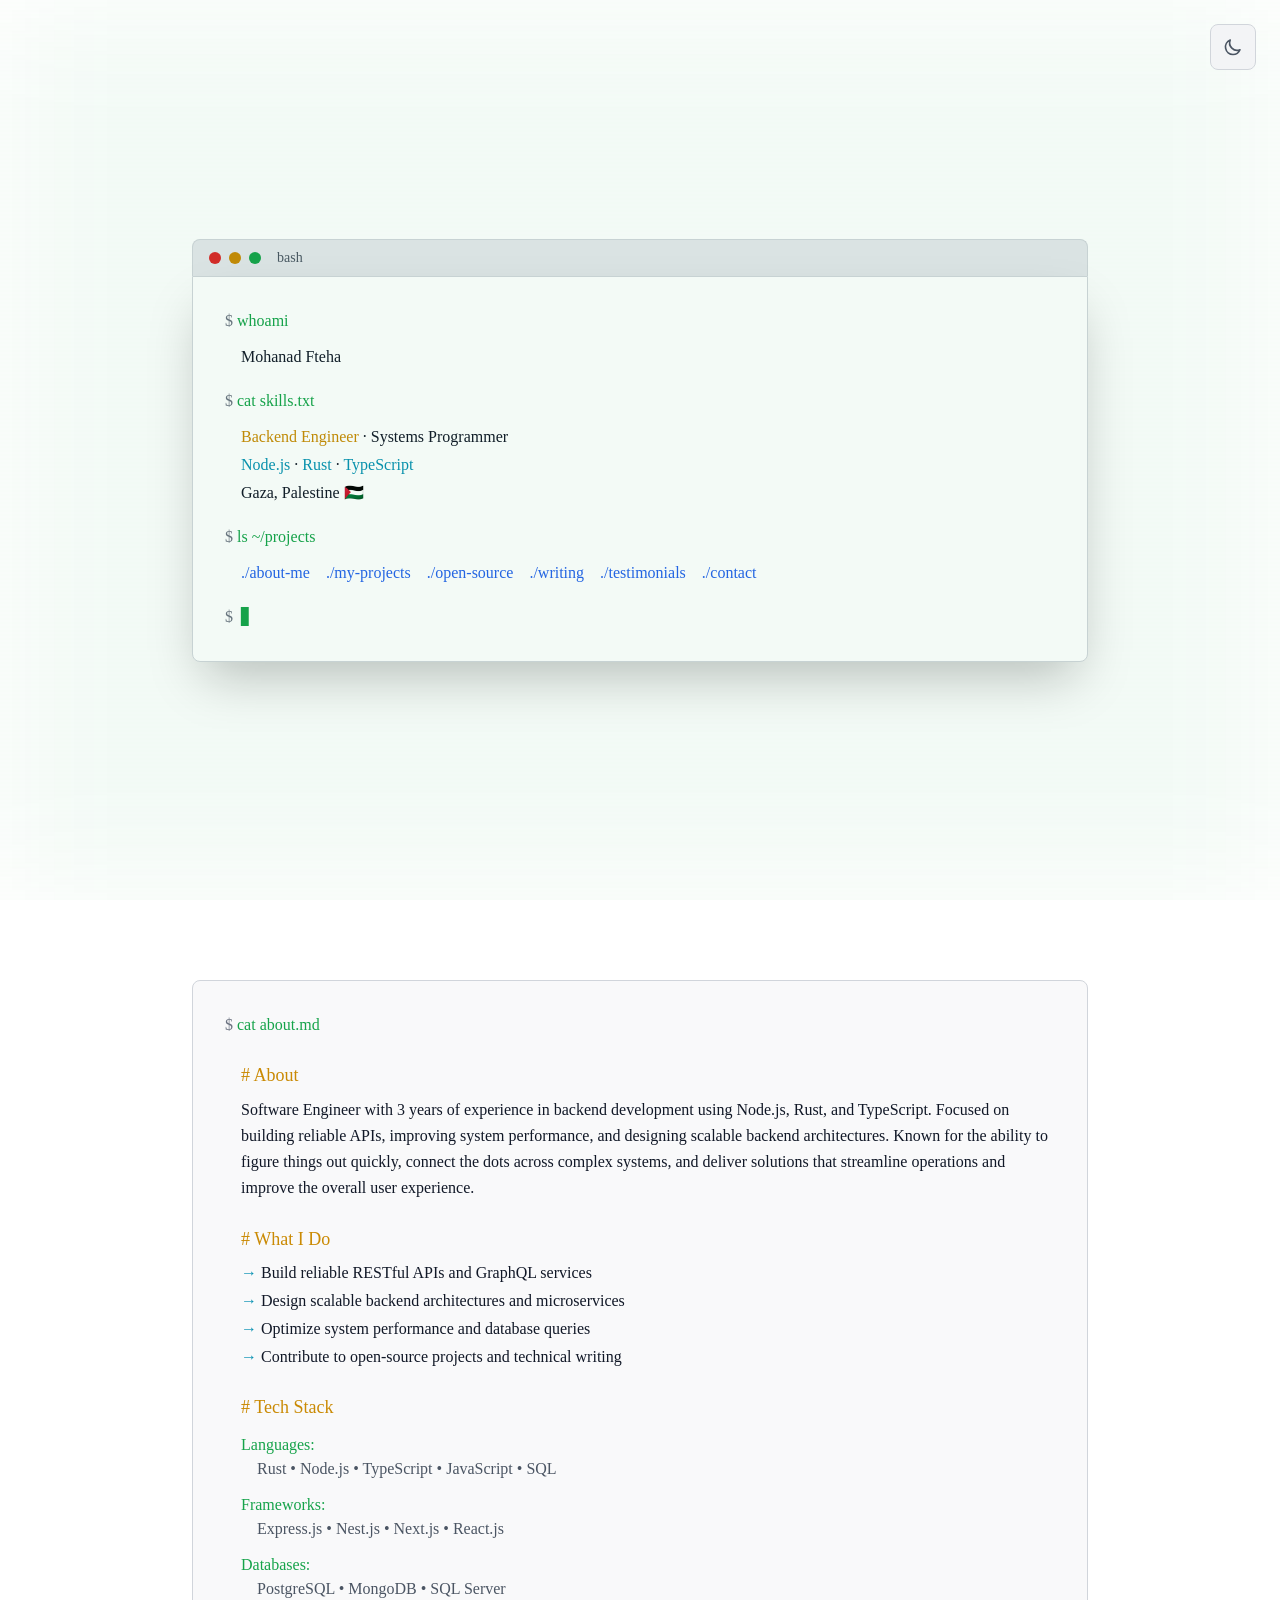
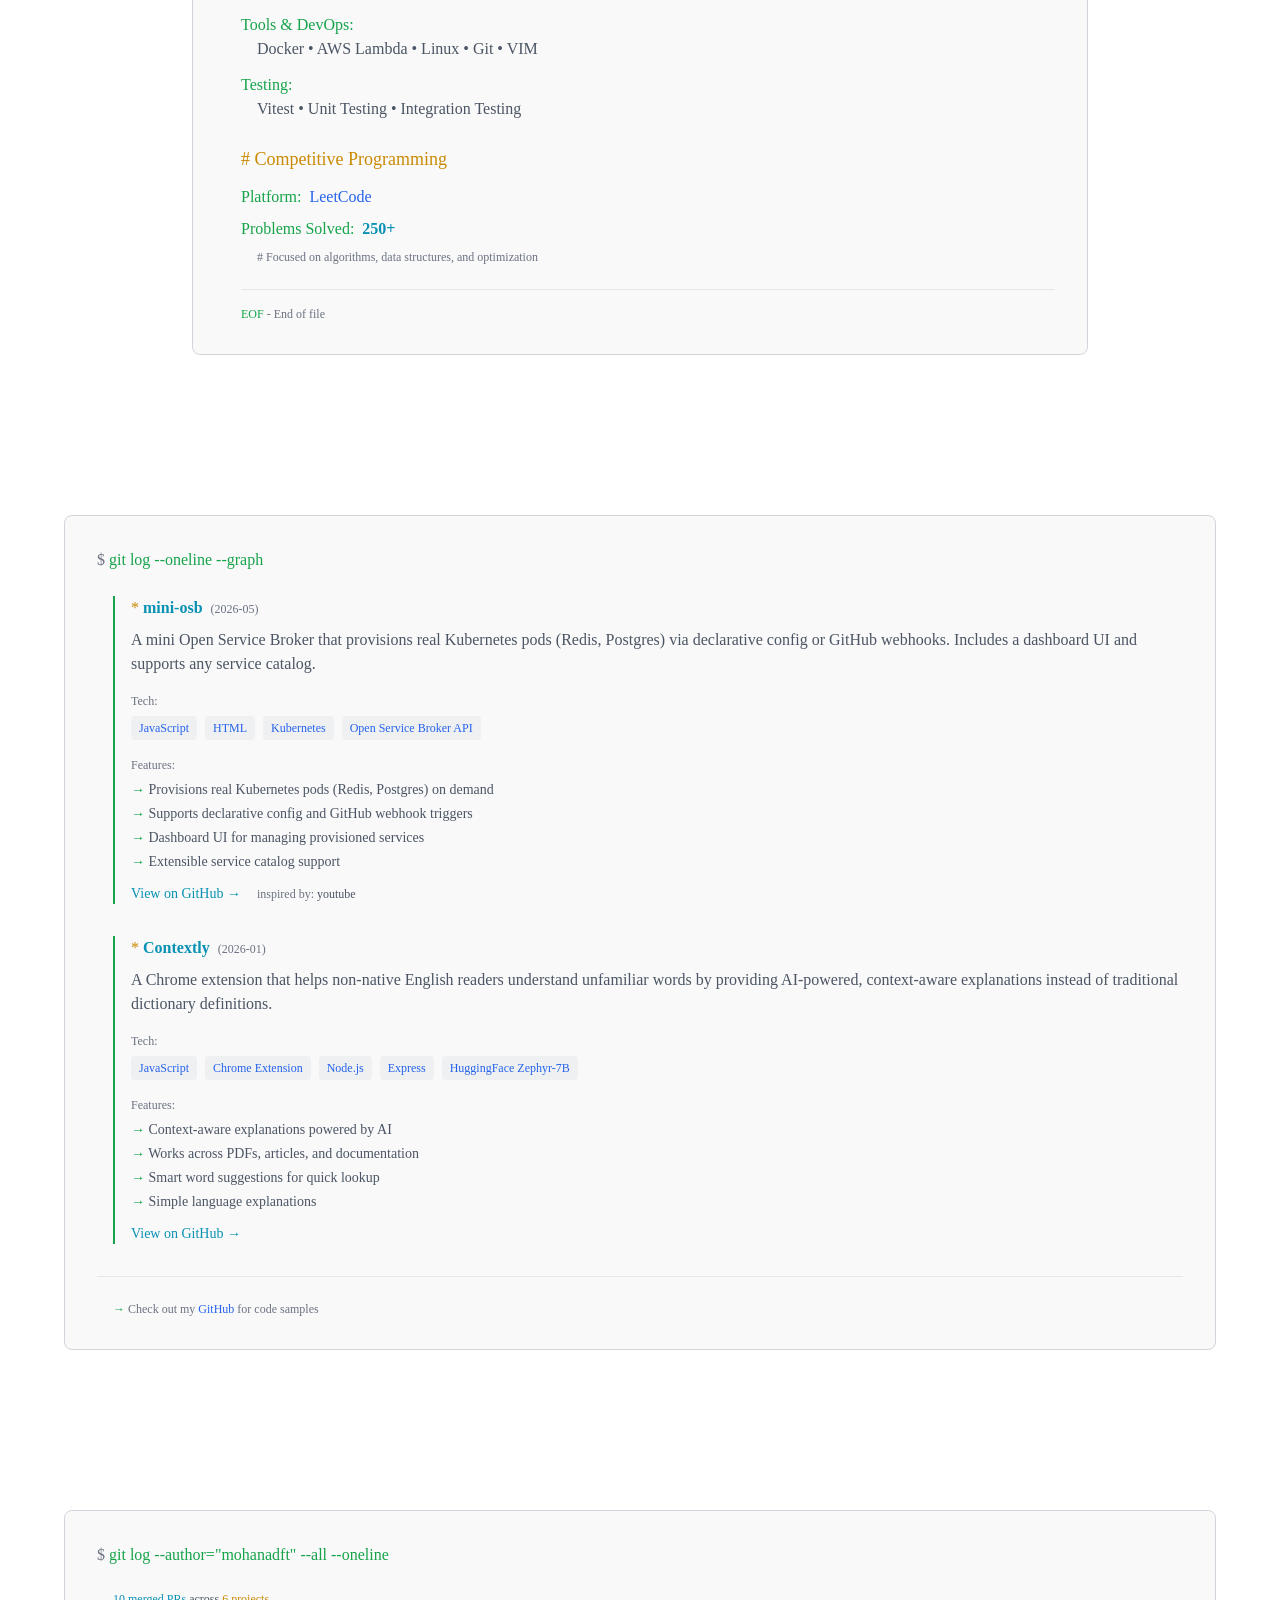
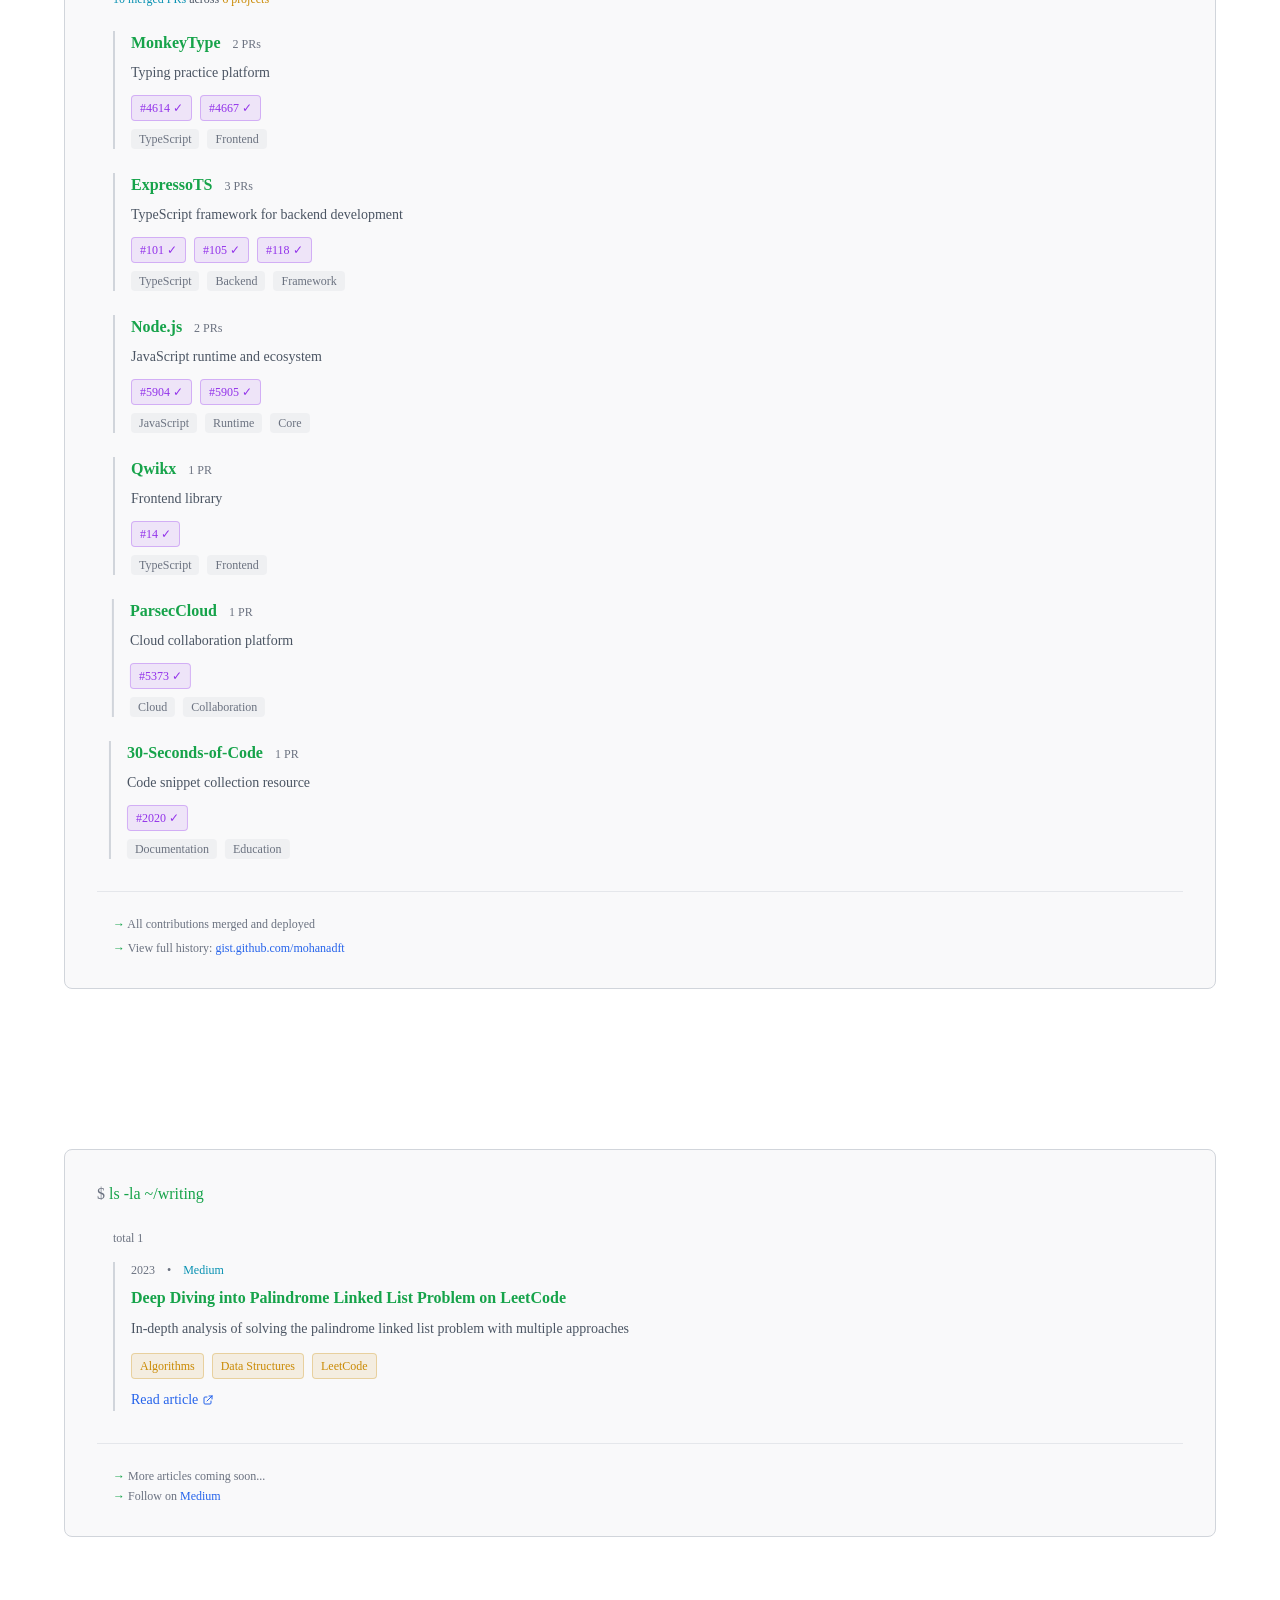
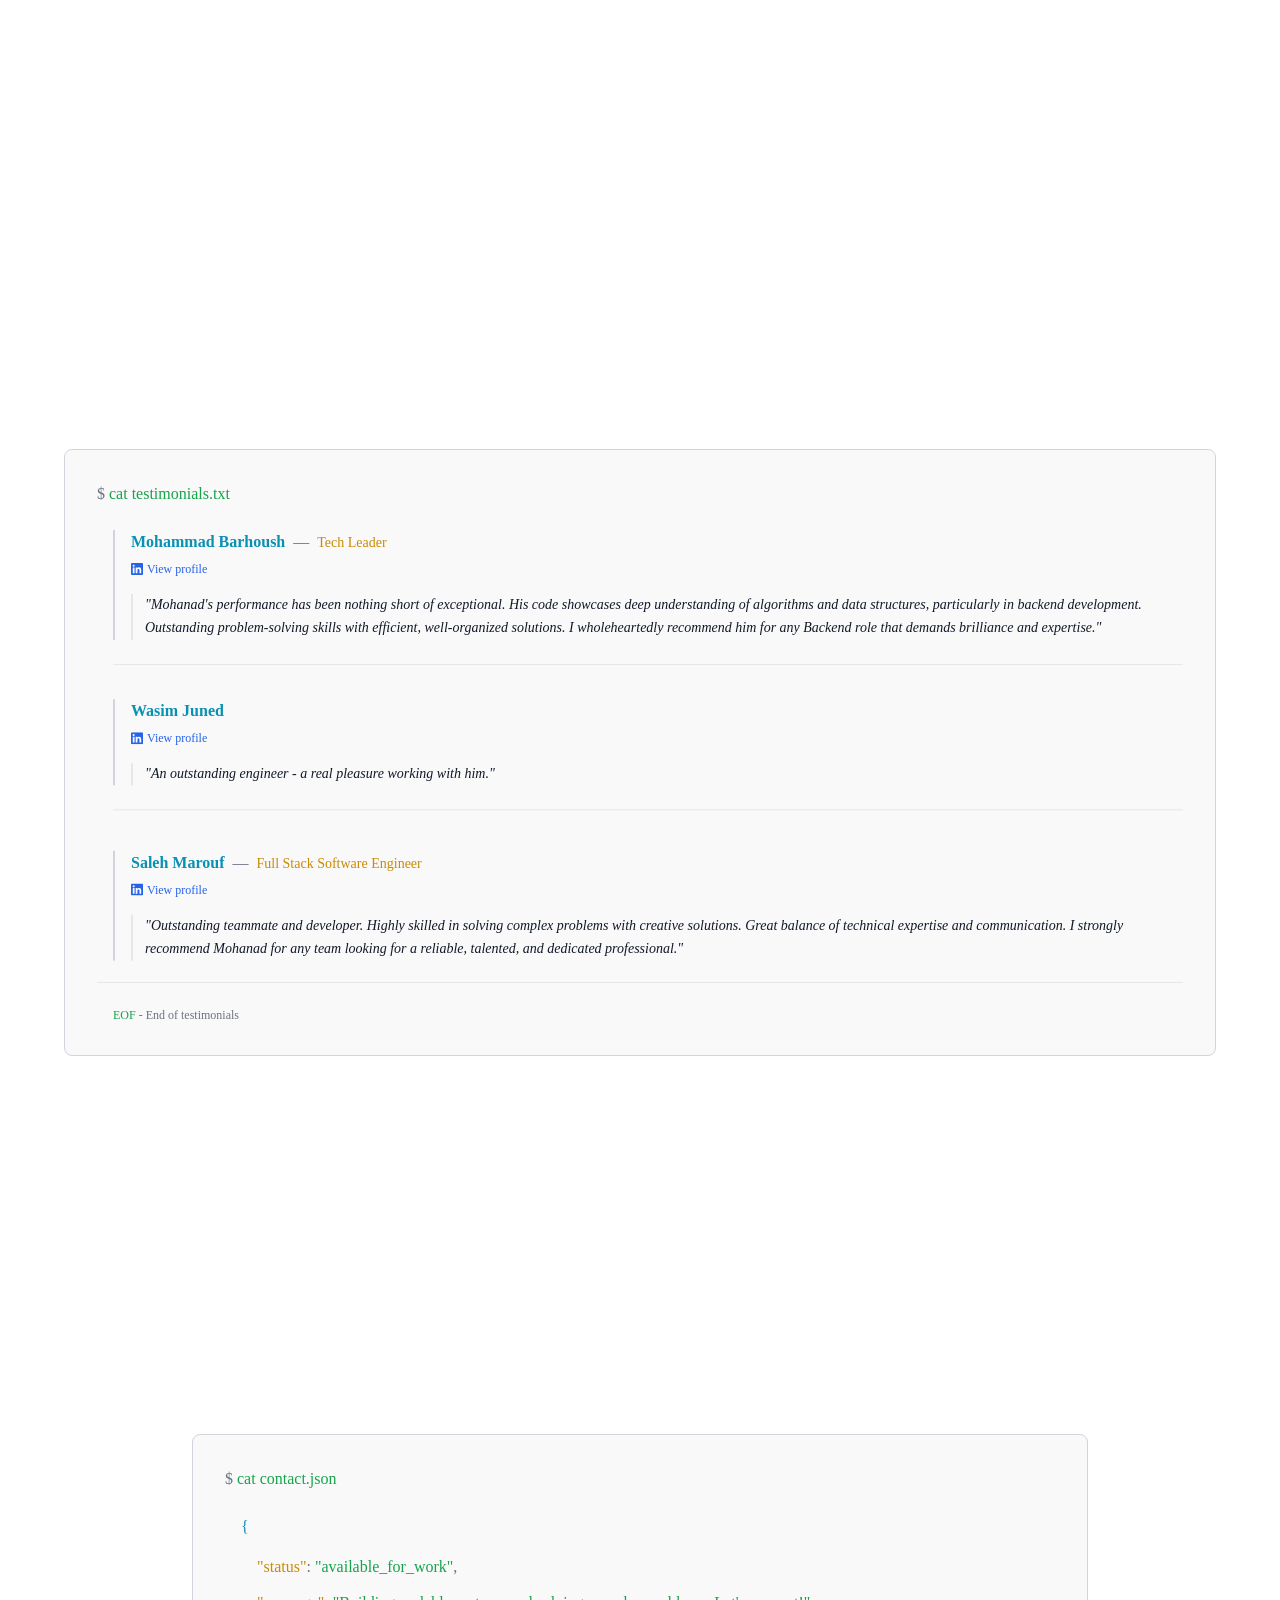
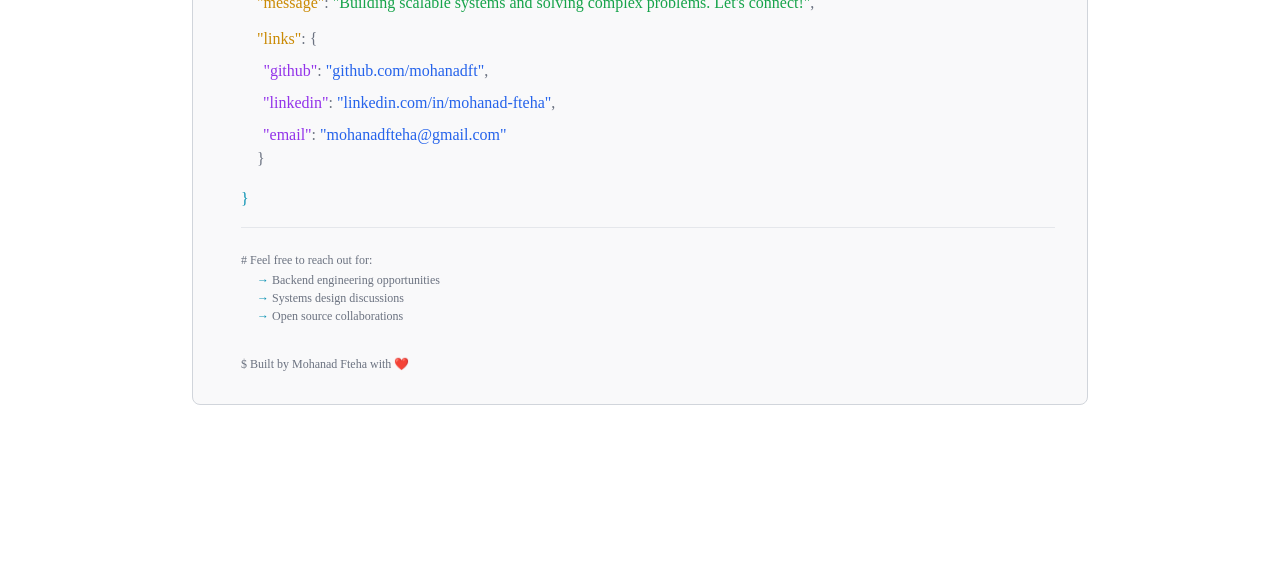
==== commit c111d8d9: "deploy: mohanadft/portfolio@b142e03385564c05f11613a3e22d1a2638f39018" ====
--- a/index.html
+++ b/index.html
@@ -1,6 +1,6 @@
-<!DOCTYPE html><!--DPfdUl6gS4dz2cslmPday--><html lang="en" data-theme="dark"><head><meta charSet="utf-8"/><meta name="viewport" content="width=device-width, initial-scale=1"/><link rel="preload" href="/_next/static/media/797e433ab948586e-s.p.479bea2b.woff2" as="font" crossorigin="" type="font/woff2"/><link rel="preload" href="/_next/static/media/caa3a2e1cccd8315-s.p.3b6cae6d.woff2" as="font" crossorigin="" type="font/woff2"/><link rel="stylesheet" href="/_next/static/chunks/f56ffe77a43eac61.css" data-precedence="next"/><link rel="preload" as="script" fetchPriority="low" href="/_next/static/chunks/8f885ae65c97f3c4.js"/><script src="/_next/static/chunks/720a7e86dfe54b63.js" async=""></script><script src="/_next/static/chunks/955accae21d2c9a2.js" async=""></script><script src="/_next/static/chunks/turbopack-8edbd5701d0cf5b4.js" async=""></script><script src="/_next/static/chunks/fa4b1bcd896d212b.js" async=""></script><script src="/_next/static/chunks/fe013d0ec82dc1b9.js" async=""></script><script src="/_next/static/chunks/a5f882d0809a7775.js" async=""></script><meta name="next-size-adjust" content=""/><title>Mohanad Fteha | Backend Engineer</title><meta name="description" content="Backend Engineer specializing in systems programming, databases, and performance optimization. Building scalable infrastructure with Rust, PostgreSQL, and Docker."/><link rel="icon" href="/favicon.ico?favicon.0b3bf435.ico" sizes="256x256" type="image/x-icon"/><link rel="icon" href="/favicon.svg"/><script>
+<!DOCTYPE html><!--XE_G3PJ3MdmKBkfuf7oqq--><html lang="en" data-theme="dark"><head><meta charSet="utf-8"/><meta name="viewport" content="width=device-width, initial-scale=1"/><link rel="preload" href="/_next/static/media/797e433ab948586e-s.p.479bea2b.woff2" as="font" crossorigin="" type="font/woff2"/><link rel="preload" href="/_next/static/media/caa3a2e1cccd8315-s.p.3b6cae6d.woff2" as="font" crossorigin="" type="font/woff2"/><link rel="stylesheet" href="/_next/static/chunks/61a38eacc42ea11a.css" data-precedence="next"/><link rel="preload" as="script" fetchPriority="low" href="/_next/static/chunks/8f885ae65c97f3c4.js"/><script src="/_next/static/chunks/720a7e86dfe54b63.js" async=""></script><script src="/_next/static/chunks/955accae21d2c9a2.js" async=""></script><script src="/_next/static/chunks/turbopack-8edbd5701d0cf5b4.js" async=""></script><script src="/_next/static/chunks/fa4b1bcd896d212b.js" async=""></script><script src="/_next/static/chunks/fe013d0ec82dc1b9.js" async=""></script><script src="/_next/static/chunks/a5f882d0809a7775.js" async=""></script><meta name="next-size-adjust" content=""/><title>Mohanad Fteha | Backend Engineer</title><meta name="description" content="Backend Engineer specializing in systems programming, databases, and performance optimization. Building scalable infrastructure with Rust, PostgreSQL, and Docker."/><link rel="icon" href="/favicon.ico?favicon.0b3bf435.ico" sizes="256x256" type="image/x-icon"/><link rel="icon" href="/favicon.svg"/><script>
               (function() {
                 const theme = localStorage.getItem('theme') || (window.matchMedia('(prefers-color-scheme: light)').matches ? 'light' : 'dark');
                 document.documentElement.setAttribute('data-theme', theme);
               })();
-            </script><script src="/_next/static/chunks/a6dad97d9634a72d.js" noModule=""></script></head><body class="geist_a71539c9-module__T19VSG__variable geist_mono_8d43a2aa-module__8Li5zG__variable antialiased"><div hidden=""><!--$--><!--/$--></div><main class="relative"><section class="min-h-screen flex items-center justify-center relative overflow-hidden bg-primary px-6"><div class="absolute inset-0 pointer-events-none bg-[length:100%_4px] opacity-20" style="background-image:linear-gradient(to bottom, transparent 50%, color-mix(in srgb, var(--accent-green) 2%, transparent) 50%)"></div><div class="relative w-full max-w-4xl" style="opacity:0;transform:scale(0.95)"><div class="bg-tertiary border-t border-x border-border rounded-t-lg px-4 py-2 flex items-center gap-2"><div class="flex gap-2"><div class="w-3 h-3 rounded-full bg-red"></div><div class="w-3 h-3 rounded-full bg-yellow"></div><div class="w-3 h-3 rounded-full bg-green"></div></div><span class="text-text-secondary text-sm ml-2 font-mono">bash</span></div><div class="bg-primary border border-border rounded-b-lg p-6 md:p-8 font-mono text-sm md:text-base shadow-2xl"><div class="space-y-3"><div class="text-green" style="opacity:0"><span class="text-text-muted">$</span> whoami</div><div class="text-text-primary pl-4" style="opacity:0"><span class="opacity-100 transition-opacity">▋</span></div><div class="text-green pt-2" style="opacity:0"><span class="text-text-muted">$</span> cat skills.txt</div><div class="text-text-primary pl-4 space-y-1" style="opacity:0"><div><span class="text-yellow">Backend Engineer</span> · Systems Programmer</div><div><span class="text-cyan">Node.js</span> · <span class="text-cyan">Rust</span> · <span class="text-cyan">TypeScript</span></div><div>Gaza, Palestine 🇵🇸</div></div><div class="text-green pt-2" style="opacity:0"><span class="text-text-muted">$</span> ls ~/projects</div><div class="pl-4 flex gap-4 flex-wrap" style="opacity:0"><a href="#about" class="text-blue hover:opacity-80 hover:underline">./about-me</a><a href="#projects" class="text-blue hover:opacity-80 hover:underline">./my-projects</a><a href="#opensource" class="text-blue hover:opacity-80 hover:underline">./open-source</a><a href="#writing" class="text-blue hover:opacity-80 hover:underline">./writing</a><a href="#testimonials" class="text-blue hover:opacity-80 hover:underline">./testimonials</a><a href="#contact" class="text-blue hover:opacity-80 hover:underline">./contact</a></div><div class="text-green pt-2 flex items-center" style="opacity:0"><span class="text-text-muted">$</span><span class="ml-2">▋</span></div></div></div></div><div class="absolute inset-0 blur-3xl pointer-events-none" style="background-color:color-mix(in srgb, var(--accent-green) 5%, transparent)"></div></section><section id="about" class="min-h-screen flex items-center justify-center py-20 px-6 relative bg-primary"><div class="max-w-4xl w-full"><div class="border border-border bg-secondary/50 rounded-lg p-6 md:p-8 font-mono text-sm md:text-base" style="opacity:0;transform:translateY(30px)"><div class="mb-6"><span class="text-text-muted">$</span> <span class="text-green">cat about.md</span></div><div class="pl-4 space-y-6 text-text-primary"><div style="opacity:0"><h3 class="text-yellow text-lg mb-2"># About</h3><p class="leading-relaxed">Software Engineer with 3 years of experience in backend development using Node.js, Rust, and TypeScript. Focused on building reliable APIs, improving system performance, and designing scalable backend architectures. Known for the ability to figure things out quickly, connect the dots across complex systems, and deliver solutions that streamline operations and improve the overall user experience.</p></div><div style="opacity:0"><h3 class="text-yellow text-lg mb-2"># What I Do</h3><ul class="space-y-1 list-none"><li><span class="text-cyan">→</span> Build reliable RESTful APIs and GraphQL services</li><li><span class="text-cyan">→</span> Design scalable backend architectures and microservices</li><li><span class="text-cyan">→</span> Optimize system performance and database queries</li><li><span class="text-cyan">→</span> Contribute to open-source projects and technical writing</li></ul></div><div style="opacity:0"><h3 class="text-yellow text-lg mb-3"># Tech Stack</h3><div class="space-y-3"><div style="opacity:0;transform:translateX(-20px)"><div class="text-green">Languages<!-- -->:</div><div class="pl-4 text-text-secondary">Rust • Node.js • TypeScript • JavaScript • SQL</div></div><div style="opacity:0;transform:translateX(-20px)"><div class="text-green">Frameworks<!-- -->:</div><div class="pl-4 text-text-secondary">Express.js • Nest.js • Next.js • React.js</div></div><div style="opacity:0;transform:translateX(-20px)"><div class="text-green">Databases<!-- -->:</div><div class="pl-4 text-text-secondary">PostgreSQL • MongoDB • SQL Server</div></div><div style="opacity:0;transform:translateX(-20px)"><div class="text-green">Tools &amp; DevOps<!-- -->:</div><div class="pl-4 text-text-secondary">Docker • AWS Lambda • Linux • Git • VIM</div></div><div style="opacity:0;transform:translateX(-20px)"><div class="text-green">Testing<!-- -->:</div><div class="pl-4 text-text-secondary">Vitest • Unit Testing • Integration Testing</div></div></div></div><div style="opacity:0"><h3 class="text-yellow text-lg mb-3"># Competitive Programming</h3><div class="space-y-2"><div class="flex items-baseline gap-2"><span class="text-green">Platform:</span><a href="https://leetcode.com/u/mohanadft/" target="_blank" rel="noopener noreferrer" class="text-blue hover:opacity-80 hover:underline">LeetCode</a></div><div class="flex items-baseline gap-2"><span class="text-green">Problems Solved:</span><span class="text-cyan font-semibold">250+</span></div><div class="pl-4 text-text-muted text-xs"><span class="text-text-muted">#</span> Focused on algorithms, data structures, and optimization</div></div></div><div class="pt-4 border-t border-tertiary text-text-muted text-xs" style="opacity:0"><span class="text-green">EOF</span> - End of file</div></div></div></div></section><section id="projects" class="min-h-screen py-20 px-6 relative bg-primary"><div class="max-w-6xl mx-auto"><div class="border border-border bg-secondary/50 rounded-lg p-6 md:p-8 font-mono text-sm md:text-base" style="opacity:0;transform:translateY(30px)"><div class="mb-6"><span class="text-text-muted">$</span> <span class="text-green">git log --oneline --graph</span></div><div class="pl-4 space-y-8"><div class="border-l-2 border-green pl-4" style="opacity:0;transform:translateX(-20px)"><div class="mb-2"><span class="text-yellow">*</span> <span class="text-cyan font-semibold">mini-osb</span><span class="text-text-muted ml-2 text-xs">(<!-- -->2026-05<!-- -->)</span></div><div class="mb-3 text-text-secondary">A mini Open Service Broker that provisions real Kubernetes pods (Redis, Postgres) via declarative config or GitHub webhooks. Includes a dashboard UI and supports any service catalog.</div><div class="mb-3"><span class="text-text-muted text-xs">Tech:</span><div class="flex flex-wrap gap-2 mt-1"><span class="text-xs bg-tertiary/50 text-blue px-2 py-1 rounded">JavaScript</span><span class="text-xs bg-tertiary/50 text-blue px-2 py-1 rounded">HTML</span><span class="text-xs bg-tertiary/50 text-blue px-2 py-1 rounded">Kubernetes</span><span class="text-xs bg-tertiary/50 text-blue px-2 py-1 rounded">Open Service Broker API</span></div></div><div class="mb-3"><span class="text-text-muted text-xs">Features:</span><ul class="mt-1 space-y-1"><li class="text-sm text-text-secondary"><span class="text-green">→</span> <!-- -->Provisions real Kubernetes pods (Redis, Postgres) on demand</li><li class="text-sm text-text-secondary"><span class="text-green">→</span> <!-- -->Supports declarative config and GitHub webhook triggers</li><li class="text-sm text-text-secondary"><span class="text-green">→</span> <!-- -->Dashboard UI for managing provisioned services</li><li class="text-sm text-text-secondary"><span class="text-green">→</span> <!-- -->Extensible service catalog support</li></ul></div><div class="flex flex-wrap gap-4 items-center"><a href="https://github.com/mohanadft/mini-osb" target="_blank" rel="noopener noreferrer" class="text-sm text-cyan hover:text-cyan/80 hover:underline inline-flex items-center gap-1">View on GitHub →</a><span class="text-xs text-text-muted">inspired by:<!-- --> <a href="https://www.youtube.com/watch?v=55pTFVoclvE" target="_blank" rel="noopener noreferrer" class="text-text-secondary hover:text-cyan hover:underline">youtube</a></span></div></div><div class="border-l-2 border-green pl-4" style="opacity:0;transform:translateX(-20px)"><div class="mb-2"><span class="text-yellow">*</span> <span class="text-cyan font-semibold">Contextly</span><span class="text-text-muted ml-2 text-xs">(<!-- -->2026-01<!-- -->)</span></div><div class="mb-3 text-text-secondary">A Chrome extension that helps non-native English readers understand unfamiliar words by providing AI-powered, context-aware explanations instead of traditional dictionary definitions.</div><div class="mb-3"><span class="text-text-muted text-xs">Tech:</span><div class="flex flex-wrap gap-2 mt-1"><span class="text-xs bg-tertiary/50 text-blue px-2 py-1 rounded">JavaScript</span><span class="text-xs bg-tertiary/50 text-blue px-2 py-1 rounded">Chrome Extension</span><span class="text-xs bg-tertiary/50 text-blue px-2 py-1 rounded">Node.js</span><span class="text-xs bg-tertiary/50 text-blue px-2 py-1 rounded">Express</span><span class="text-xs bg-tertiary/50 text-blue px-2 py-1 rounded">HuggingFace Zephyr-7B</span></div></div><div class="mb-3"><span class="text-text-muted text-xs">Features:</span><ul class="mt-1 space-y-1"><li class="text-sm text-text-secondary"><span class="text-green">→</span> <!-- -->Context-aware explanations powered by AI</li><li class="text-sm text-text-secondary"><span class="text-green">→</span> <!-- -->Works across PDFs, articles, and documentation</li><li class="text-sm text-text-secondary"><span class="text-green">→</span> <!-- -->Smart word suggestions for quick lookup</li><li class="text-sm text-text-secondary"><span class="text-green">→</span> <!-- -->Simple language explanations</li></ul></div><div class="flex flex-wrap gap-4 items-center"><a href="https://github.com/mohanadft/contextly" target="_blank" rel="noopener noreferrer" class="text-sm text-cyan hover:text-cyan/80 hover:underline inline-flex items-center gap-1">View on GitHub →</a></div></div></div><div class="mt-8 pt-6 border-t border-tertiary text-text-muted text-xs pl-4" style="opacity:0"><span class="text-green">→</span> Check out my<!-- --> <a href="https://github.com/mohanadft" target="_blank" rel="noopener noreferrer" class="text-blue hover:underline">GitHub</a> <!-- -->for code samples</div></div></div></section><section id="opensource" class="min-h-screen py-20 px-6 relative bg-primary"><div class="max-w-6xl mx-auto"><div class="border border-border bg-secondary/50 rounded-lg p-6 md:p-8 font-mono text-sm md:text-base" style="opacity:0;transform:translateY(30px)"><div class="mb-6"><span class="text-text-muted">$</span> <span class="text-green">git log --author=&quot;mohanadft&quot; --all --oneline</span></div><div class="mb-6 pl-4 text-text-secondary text-xs" style="opacity:0"><span class="text-cyan">10<!-- --> merged PRs</span> across<!-- --> <span class="text-yellow">6<!-- --> projects</span></div><div class="pl-4 space-y-6"><div class="group" style="opacity:0;transform:translateX(-20px)"><div class="border-l-2 border-border group-hover:border-green pl-4 transition-colors"><div class="flex items-baseline gap-3 mb-2 flex-wrap"><span class="text-green font-semibold">MonkeyType</span><span class="text-text-muted text-xs">2<!-- --> PR<!-- -->s</span></div><p class="text-text-secondary mb-3 text-sm">Typing practice platform</p><div class="flex flex-wrap gap-2 mb-2"><a href="https://github.com/monkeytypegame/monkeytype/pull/4614" target="_blank" rel="noopener noreferrer" class="text-xs text-purple bg-purple/10 px-2 py-1 rounded border border-purple/30 font-mono hover:bg-purple/20 hover:border-purple/50 transition-colors">#<!-- -->4614<!-- --> ✓</a><a href="https://github.com/monkeytypegame/monkeytype/pull/4667" target="_blank" rel="noopener noreferrer" class="text-xs text-purple bg-purple/10 px-2 py-1 rounded border border-purple/30 font-mono hover:bg-purple/20 hover:border-purple/50 transition-colors">#<!-- -->4667<!-- --> ✓</a></div><div class="flex flex-wrap gap-2"><span class="text-xs text-text-muted bg-tertiary/50 px-2 py-0.5 rounded">TypeScript</span><span class="text-xs text-text-muted bg-tertiary/50 px-2 py-0.5 rounded">Frontend</span></div></div></div><div class="group" style="opacity:0;transform:translateX(-20px)"><div class="border-l-2 border-border group-hover:border-green pl-4 transition-colors"><div class="flex items-baseline gap-3 mb-2 flex-wrap"><span class="text-green font-semibold">ExpressoTS</span><span class="text-text-muted text-xs">3<!-- --> PR<!-- -->s</span></div><p class="text-text-secondary mb-3 text-sm">TypeScript framework for backend development</p><div class="flex flex-wrap gap-2 mb-2"><a href="https://github.com/expressots/expressots/pull/101" target="_blank" rel="noopener noreferrer" class="text-xs text-purple bg-purple/10 px-2 py-1 rounded border border-purple/30 font-mono hover:bg-purple/20 hover:border-purple/50 transition-colors">#<!-- -->101<!-- --> ✓</a><a href="https://github.com/expressots/expressots/pull/105" target="_blank" rel="noopener noreferrer" class="text-xs text-purple bg-purple/10 px-2 py-1 rounded border border-purple/30 font-mono hover:bg-purple/20 hover:border-purple/50 transition-colors">#<!-- -->105<!-- --> ✓</a><a href="https://github.com/expressots/expressots/pull/118" target="_blank" rel="noopener noreferrer" class="text-xs text-purple bg-purple/10 px-2 py-1 rounded border border-purple/30 font-mono hover:bg-purple/20 hover:border-purple/50 transition-colors">#<!-- -->118<!-- --> ✓</a></div><div class="flex flex-wrap gap-2"><span class="text-xs text-text-muted bg-tertiary/50 px-2 py-0.5 rounded">TypeScript</span><span class="text-xs text-text-muted bg-tertiary/50 px-2 py-0.5 rounded">Backend</span><span class="text-xs text-text-muted bg-tertiary/50 px-2 py-0.5 rounded">Framework</span></div></div></div><div class="group" style="opacity:0;transform:translateX(-20px)"><div class="border-l-2 border-border group-hover:border-green pl-4 transition-colors"><div class="flex items-baseline gap-3 mb-2 flex-wrap"><span class="text-green font-semibold">Node.js</span><span class="text-text-muted text-xs">2<!-- --> PR<!-- -->s</span></div><p class="text-text-secondary mb-3 text-sm">JavaScript runtime and ecosystem</p><div class="flex flex-wrap gap-2 mb-2"><a href="https://github.com/nodejs/nodejs.org/pull/5904" target="_blank" rel="noopener noreferrer" class="text-xs text-purple bg-purple/10 px-2 py-1 rounded border border-purple/30 font-mono hover:bg-purple/20 hover:border-purple/50 transition-colors">#<!-- -->5904<!-- --> ✓</a><a href="https://github.com/nodejs/nodejs.org/pull/5905" target="_blank" rel="noopener noreferrer" class="text-xs text-purple bg-purple/10 px-2 py-1 rounded border border-purple/30 font-mono hover:bg-purple/20 hover:border-purple/50 transition-colors">#<!-- -->5905<!-- --> ✓</a></div><div class="flex flex-wrap gap-2"><span class="text-xs text-text-muted bg-tertiary/50 px-2 py-0.5 rounded">JavaScript</span><span class="text-xs text-text-muted bg-tertiary/50 px-2 py-0.5 rounded">Runtime</span><span class="text-xs text-text-muted bg-tertiary/50 px-2 py-0.5 rounded">Core</span></div></div></div><div class="group" style="opacity:0;transform:translateX(-20px)"><div class="border-l-2 border-border group-hover:border-green pl-4 transition-colors"><div class="flex items-baseline gap-3 mb-2 flex-wrap"><span class="text-green font-semibold">Qwikx</span><span class="text-text-muted text-xs">1<!-- --> PR</span></div><p class="text-text-secondary mb-3 text-sm">Frontend library</p><div class="flex flex-wrap gap-2 mb-2"><a href="https://github.com/qwikifiers/qwik-nx/pull/14" target="_blank" rel="noopener noreferrer" class="text-xs text-purple bg-purple/10 px-2 py-1 rounded border border-purple/30 font-mono hover:bg-purple/20 hover:border-purple/50 transition-colors">#<!-- -->14<!-- --> ✓</a></div><div class="flex flex-wrap gap-2"><span class="text-xs text-text-muted bg-tertiary/50 px-2 py-0.5 rounded">TypeScript</span><span class="text-xs text-text-muted bg-tertiary/50 px-2 py-0.5 rounded">Frontend</span></div></div></div><div class="group" style="opacity:0;transform:translateX(-20px)"><div class="border-l-2 border-border group-hover:border-green pl-4 transition-colors"><div class="flex items-baseline gap-3 mb-2 flex-wrap"><span class="text-green font-semibold">ParsecCloud</span><span class="text-text-muted text-xs">1<!-- --> PR</span></div><p class="text-text-secondary mb-3 text-sm">Cloud collaboration platform</p><div class="flex flex-wrap gap-2 mb-2"><a href="https://github.com/Scille/parsec-cloud/pull/5373" target="_blank" rel="noopener noreferrer" class="text-xs text-purple bg-purple/10 px-2 py-1 rounded border border-purple/30 font-mono hover:bg-purple/20 hover:border-purple/50 transition-colors">#<!-- -->5373<!-- --> ✓</a></div><div class="flex flex-wrap gap-2"><span class="text-xs text-text-muted bg-tertiary/50 px-2 py-0.5 rounded">Cloud</span><span class="text-xs text-text-muted bg-tertiary/50 px-2 py-0.5 rounded">Collaboration</span></div></div></div><div class="group" style="opacity:0;transform:translateX(-20px)"><div class="border-l-2 border-border group-hover:border-green pl-4 transition-colors"><div class="flex items-baseline gap-3 mb-2 flex-wrap"><span class="text-green font-semibold">30-Seconds-of-Code</span><span class="text-text-muted text-xs">1<!-- --> PR</span></div><p class="text-text-secondary mb-3 text-sm">Code snippet collection resource</p><div class="flex flex-wrap gap-2 mb-2"><a href="https://github.com/Chalarangelo/30-seconds-of-code/pull/2020" target="_blank" rel="noopener noreferrer" class="text-xs text-purple bg-purple/10 px-2 py-1 rounded border border-purple/30 font-mono hover:bg-purple/20 hover:border-purple/50 transition-colors">#<!-- -->2020<!-- --> ✓</a></div><div class="flex flex-wrap gap-2"><span class="text-xs text-text-muted bg-tertiary/50 px-2 py-0.5 rounded">Documentation</span><span class="text-xs text-text-muted bg-tertiary/50 px-2 py-0.5 rounded">Education</span></div></div></div></div><div class="mt-8 pt-6 border-t border-tertiary text-text-muted text-xs pl-4" style="opacity:0"><div class="space-y-2"><div><span class="text-green">→</span> All contributions merged and deployed</div><div><span class="text-green">→</span> View full history:<!-- --> <a href="https://gist.github.com/mohanadft/04fedcf4f229dacffdde52cc475a9f5f" target="_blank" rel="noopener noreferrer" class="text-blue hover:underline">gist.github.com/mohanadft</a></div></div></div></div></div></section><section id="writing" class="min-h-screen py-20 px-6 relative bg-primary"><div class="max-w-6xl mx-auto"><div class="border border-border bg-secondary/50 rounded-lg p-6 md:p-8 font-mono text-sm md:text-base" style="opacity:0;transform:translateY(30px)"><div class="mb-6"><span class="text-text-muted">$</span> <span class="text-green">ls -la ~/writing</span></div><div class="mb-4 pl-4 text-text-muted text-xs" style="opacity:0">total <!-- -->1</div><div class="pl-4 space-y-6"><div class="group" style="opacity:0;transform:translateX(-20px)"><div class="border-l-2 border-border group-hover:border-yellow pl-4 transition-colors"><div class="flex items-baseline gap-3 mb-2 flex-wrap text-xs text-text-muted"><span>2023</span><span>•</span><span class="text-cyan">Medium</span></div><a href="https://medium.com/@mohanadfteha/deep-diving-into-palindrome-linked-list-problem-on-leetcode-4d0f45b96211" target="_blank" rel="noopener noreferrer" class="block group/link"><h3 class="text-green font-semibold mb-2 group-hover/link:opacity-80 group-hover/link:underline transition-colors">Deep Diving into Palindrome Linked List Problem on LeetCode</h3></a><p class="text-text-secondary mb-3 text-sm leading-relaxed">In-depth analysis of solving the palindrome linked list problem with multiple approaches</p><div class="flex flex-wrap gap-2 mb-2"><span class="text-xs text-yellow bg-yellow/10 px-2 py-1 rounded border border-yellow/30">Algorithms</span><span class="text-xs text-yellow bg-yellow/10 px-2 py-1 rounded border border-yellow/30">Data Structures</span><span class="text-xs text-yellow bg-yellow/10 px-2 py-1 rounded border border-yellow/30">LeetCode</span></div><a href="https://medium.com/@mohanadfteha/deep-diving-into-palindrome-linked-list-problem-on-leetcode-4d0f45b96211" target="_blank" rel="noopener noreferrer" class="text-blue hover:opacity-80 hover:underline text-sm inline-flex items-center gap-1">Read article<svg class="w-3 h-3" fill="none" stroke="currentColor" viewBox="0 0 24 24"><path stroke-linecap="round" stroke-linejoin="round" stroke-width="2" d="M10 6H6a2 2 0 00-2 2v10a2 2 0 002 2h10a2 2 0 002-2v-4M14 4h6m0 0v6m0-6L10 14"></path></svg></a></div></div></div><div class="mt-8 pt-6 border-t border-tertiary text-text-muted text-xs pl-4" style="opacity:0"><div class="space-y-1"><div><span class="text-green">→</span> More articles coming soon...</div><div><span class="text-green">→</span> Follow on<!-- --> <a href="https://medium.com/@mohanadfteha" target="_blank" rel="noopener noreferrer" class="text-blue hover:underline">Medium</a></div></div></div></div></div></section><section id="testimonials" class="min-h-screen py-20 px-6 relative bg-primary"><div class="max-w-6xl mx-auto"><div class="border border-border bg-secondary/50 rounded-lg p-6 md:p-8 font-mono text-sm md:text-base" style="opacity:0;transform:translateY(30px)"><div class="mb-6"><span class="text-text-muted">$</span> <span class="text-green">cat testimonials.txt</span></div><div class="pl-4 space-y-8"><div class="group" style="opacity:0;transform:translateY(20px)"><div class="border-l-2 border-border group-hover:border-cyan pl-4 transition-colors"><div class="mb-3"><div class="flex items-baseline gap-2 flex-wrap mb-1"><span class="text-cyan font-semibold">Mohammad Barhoush</span><span class="text-text-muted">—</span><span class="text-yellow text-sm">Tech Leader</span></div><a href="https://www.linkedin.com/in/mbarhoush" target="_blank" rel="noopener noreferrer" class="text-blue hover:opacity-80 hover:underline text-xs inline-flex items-center gap-1"><svg class="w-3 h-3" fill="currentColor" viewBox="0 0 24 24"><path d="M20.447 20.452h-3.554v-5.569c0-1.328-.027-3.037-1.852-3.037-1.853 0-2.136 1.445-2.136 2.939v5.667H9.351V9h3.414v1.561h.046c.477-.9 1.637-1.85 3.37-1.85 3.601 0 4.267 2.37 4.267 5.455v6.286zM5.337 7.433c-1.144 0-2.063-.926-2.063-2.065 0-1.138.92-2.063 2.063-2.063 1.14 0 2.064.925 2.064 2.063 0 1.139-.925 2.065-2.064 2.065zm1.782 13.019H3.555V9h3.564v11.452zM22.225 0H1.771C.792 0 0 .774 0 1.729v20.542C0 23.227.792 24 1.771 24h20.451C23.2 24 24 23.227 24 22.271V1.729C24 .774 23.2 0 22.222 0h.003z"></path></svg>View profile</a></div><div class="mb-4 text-text-primary leading-relaxed text-sm border-l-2 border-tertiary pl-3 italic">&quot;<!-- -->Mohanad&#x27;s performance has been nothing short of exceptional. His code showcases deep understanding of algorithms and data structures, particularly in backend development. Outstanding problem-solving skills with efficient, well-organized solutions. I wholeheartedly recommend him for any Backend role that demands brilliance and expertise.<!-- -->&quot;</div></div><div class="mt-6 border-t border-tertiary"></div></div><div class="group" style="opacity:0;transform:translateY(20px)"><div class="border-l-2 border-border group-hover:border-cyan pl-4 transition-colors"><div class="mb-3"><div class="flex items-baseline gap-2 flex-wrap mb-1"><span class="text-cyan font-semibold">Wasim Juned</span></div><a href="https://www.linkedin.com/in/wasimjuned" target="_blank" rel="noopener noreferrer" class="text-blue hover:opacity-80 hover:underline text-xs inline-flex items-center gap-1"><svg class="w-3 h-3" fill="currentColor" viewBox="0 0 24 24"><path d="M20.447 20.452h-3.554v-5.569c0-1.328-.027-3.037-1.852-3.037-1.853 0-2.136 1.445-2.136 2.939v5.667H9.351V9h3.414v1.561h.046c.477-.9 1.637-1.85 3.37-1.85 3.601 0 4.267 2.37 4.267 5.455v6.286zM5.337 7.433c-1.144 0-2.063-.926-2.063-2.065 0-1.138.92-2.063 2.063-2.063 1.14 0 2.064.925 2.064 2.063 0 1.139-.925 2.065-2.064 2.065zm1.782 13.019H3.555V9h3.564v11.452zM22.225 0H1.771C.792 0 0 .774 0 1.729v20.542C0 23.227.792 24 1.771 24h20.451C23.2 24 24 23.227 24 22.271V1.729C24 .774 23.2 0 22.222 0h.003z"></path></svg>View profile</a></div><div class="mb-4 text-text-primary leading-relaxed text-sm border-l-2 border-tertiary pl-3 italic">&quot;<!-- -->An outstanding engineer - a real pleasure working with him.<!-- -->&quot;</div></div><div class="mt-6 border-t border-tertiary"></div></div><div class="group" style="opacity:0;transform:translateY(20px)"><div class="border-l-2 border-border group-hover:border-cyan pl-4 transition-colors"><div class="mb-3"><div class="flex items-baseline gap-2 flex-wrap mb-1"><span class="text-cyan font-semibold">Saleh Marouf</span><span class="text-text-muted">—</span><span class="text-yellow text-sm">Full Stack Software Engineer</span></div><a href="https://www.linkedin.com/in/saleh-marouf" target="_blank" rel="noopener noreferrer" class="text-blue hover:opacity-80 hover:underline text-xs inline-flex items-center gap-1"><svg class="w-3 h-3" fill="currentColor" viewBox="0 0 24 24"><path d="M20.447 20.452h-3.554v-5.569c0-1.328-.027-3.037-1.852-3.037-1.853 0-2.136 1.445-2.136 2.939v5.667H9.351V9h3.414v1.561h.046c.477-.9 1.637-1.85 3.37-1.85 3.601 0 4.267 2.37 4.267 5.455v6.286zM5.337 7.433c-1.144 0-2.063-.926-2.063-2.065 0-1.138.92-2.063 2.063-2.063 1.14 0 2.064.925 2.064 2.063 0 1.139-.925 2.065-2.064 2.065zm1.782 13.019H3.555V9h3.564v11.452zM22.225 0H1.771C.792 0 0 .774 0 1.729v20.542C0 23.227.792 24 1.771 24h20.451C23.2 24 24 23.227 24 22.271V1.729C24 .774 23.2 0 22.222 0h.003z"></path></svg>View profile</a></div><div class="mb-4 text-text-primary leading-relaxed text-sm border-l-2 border-tertiary pl-3 italic">&quot;<!-- -->Outstanding teammate and developer. Highly skilled in solving complex problems with creative solutions. Great balance of technical expertise and communication. I strongly recommend Mohanad for any team looking for a reliable, talented, and dedicated professional.<!-- -->&quot;</div></div></div></div><div class="mt-8 pt-6 border-t border-tertiary text-text-muted text-xs pl-4" style="opacity:0"><span class="text-green">EOF</span> - End of testimonials</div></div></div></section><section id="contact" class="min-h-screen flex items-center justify-center py-20 px-6 relative bg-primary"><div class="max-w-4xl w-full"><div class="border border-border bg-secondary/50 rounded-lg p-6 md:p-8 font-mono text-sm md:text-base" style="opacity:0;transform:translateY(30px)"><div class="mb-6"><span class="text-text-muted">$</span> <span class="text-green">cat contact.json</span></div><div class="pl-4 space-y-4 text-text-primary"><div style="opacity:0"><div class="text-cyan">{</div></div><div class="pl-4 space-y-3"><div style="opacity:0"><span class="text-yellow">&quot;status&quot;</span><span class="text-text-muted">: </span><span class="text-green">&quot;available_for_work&quot;</span><span class="text-text-muted">,</span></div><div style="opacity:0"><span class="text-yellow">&quot;message&quot;</span><span class="text-text-muted">: </span><span class="text-green">&quot;Building scalable systems and solving complex problems. Let&#x27;s connect!&quot;</span><span class="text-text-muted">,</span></div><div style="opacity:0"><div class="mb-2"><span class="text-yellow">&quot;links&quot;</span><span class="text-text-muted">: <!-- -->{</span></div><div class="pl-4 space-y-2"><div class="group" style="opacity:0;transform:translateX(-10px)"><span class="text-purple">&quot;<!-- -->github<!-- -->&quot;</span><span class="text-text-muted">: </span><a href="https://github.com/mohanadft" target="_blank" rel="noopener noreferrer" class="text-blue hover:opacity-80 hover:underline">&quot;<!-- -->github.com/mohanadft<!-- -->&quot;</a><span class="text-text-muted">,</span><span class="text-text-muted ml-2 opacity-0 group-hover:opacity-100 transition-opacity text-xs">// <!-- -->open_github</span></div><div class="group" style="opacity:0;transform:translateX(-10px)"><span class="text-purple">&quot;<!-- -->linkedin<!-- -->&quot;</span><span class="text-text-muted">: </span><a href="https://www.linkedin.com/in/mohanad-fteha" target="_blank" rel="noopener noreferrer" class="text-blue hover:opacity-80 hover:underline">&quot;<!-- -->linkedin.com/in/mohanad-fteha<!-- -->&quot;</a><span class="text-text-muted">,</span><span class="text-text-muted ml-2 opacity-0 group-hover:opacity-100 transition-opacity text-xs">// <!-- -->open_linkedin</span></div><div class="group" style="opacity:0;transform:translateX(-10px)"><span class="text-purple">&quot;<!-- -->email<!-- -->&quot;</span><span class="text-text-muted">: </span><a href="mailto:mohanadfteha@gmail.com" class="text-blue hover:opacity-80 hover:underline">&quot;<!-- -->mohanadfteha@gmail.com<!-- -->&quot;</a><span class="text-text-muted"></span><span class="text-text-muted ml-2 opacity-0 group-hover:opacity-100 transition-opacity text-xs">// <!-- -->send_mail</span></div></div><div class="text-text-muted">}</div></div></div><div style="opacity:0"><div class="text-cyan">}</div></div><div class="pt-6 border-t border-tertiary" style="opacity:0"><div class="text-text-muted text-xs space-y-1"><div><span class="text-text-muted">#</span> Feel free to reach out for:</div><div class="pl-4 space-y-0.5"><div><span class="text-cyan">→</span> Backend engineering opportunities</div><div><span class="text-cyan">→</span> Systems design discussions</div><div><span class="text-cyan">→</span> Open source collaborations</div></div></div></div><div class="pt-4 text-text-muted text-xs" style="opacity:0"><span class="text-text-muted">$</span> Built by Mohanad Fteha with ❤️</div></div></div></div></section></main><!--$--><!--/$--><script src="/_next/static/chunks/8f885ae65c97f3c4.js" id="_R_" async=""></script><script>(self.__next_f=self.__next_f||[]).push([0])</script><script>self.__next_f.push([1,"1:\"$Sreact.fragment\"\n2:I[22530,[\"/_next/static/chunks/fa4b1bcd896d212b.js\"],\"default\"]\n3:I[61870,[\"/_next/static/chunks/fe013d0ec82dc1b9.js\"],\"default\"]\n4:I[20278,[\"/_next/static/chunks/fe013d0ec82dc1b9.js\"],\"default\"]\n5:I[32177,[\"/_next/static/chunks/fa4b1bcd896d212b.js\",\"/_next/static/chunks/a5f882d0809a7775.js\"],\"default\"]\n6:I[55786,[\"/_next/static/chunks/fa4b1bcd896d212b.js\",\"/_next/static/chunks/a5f882d0809a7775.js\"],\"default\"]\n7:I[48005,[\"/_next/static/chunks/fa4b1bcd896d212b.js\",\"/_next/static/chunks/a5f882d0809a7775.js\"],\"default\"]\n8:I[3459,[\"/_next/static/chunks/fa4b1bcd896d212b.js\",\"/_next/static/chunks/a5f882d0809a7775.js\"],\"default\"]\n9:I[19386,[\"/_next/static/chunks/fa4b1bcd896d212b.js\",\"/_next/static/chunks/a5f882d0809a7775.js\"],\"default\"]\na:I[25050,[\"/_next/static/chunks/fa4b1bcd896d212b.js\",\"/_next/static/chunks/a5f882d0809a7775.js\"],\"default\"]\nb:I[75854,[\"/_next/static/chunks/fa4b1bcd896d212b.js\",\"/_next/static/chunks/a5f882d0809a7775.js\"],\"default\"]\nc:I[23491,[\"/_next/static/chunks/fe013d0ec82dc1b9.js\"],\"OutletBoundary\"]\nd:\"$Sreact.suspense\"\nf:I[23491,[\"/_next/static/chunks/fe013d0ec82dc1b9.js\"],\"ViewportBoundary\"]\n11:I[23491,[\"/_next/static/chunks/fe013d0ec82dc1b9.js\"],\"MetadataBoundary\"]\n13:I[20632,[],\"default\"]\n:HL[\"/_next/static/chunks/f56ffe77a43eac61.css\",\"style\"]\n:HL[\"/_next/static/media/797e433ab948586e-s.p.479bea2b.woff2\",\"font\",{\"crossOrigin\":\"\",\"type\":\"font/woff2\"}]\n:HL[\"/_next/static/media/caa3a2e1cccd8315-s.p.3b6cae6d.woff2\",\"font\",{\"crossOrigin\":\"\",\"type\":\"font/woff2\"}]\n"])</script><script>self.__next_f.push([1,"0:{\"P\":null,\"b\":\"DPfdUl6gS4dz2cslmPday\",\"c\":[\"\",\"\"],\"q\":\"\",\"i\":false,\"f\":[[[\"\",{\"children\":[\"__PAGE__\",{}]},\"$undefined\",\"$undefined\",true],[[\"$\",\"$1\",\"c\",{\"children\":[[[\"$\",\"link\",\"0\",{\"rel\":\"stylesheet\",\"href\":\"/_next/static/chunks/f56ffe77a43eac61.css\",\"precedence\":\"next\",\"crossOrigin\":\"$undefined\",\"nonce\":\"$undefined\"}],[\"$\",\"script\",\"script-0\",{\"src\":\"/_next/static/chunks/fa4b1bcd896d212b.js\",\"async\":true,\"nonce\":\"$undefined\"}]],[\"$\",\"html\",null,{\"lang\":\"en\",\"data-theme\":\"dark\",\"children\":[[\"$\",\"head\",null,{\"children\":[\"$\",\"script\",null,{\"dangerouslySetInnerHTML\":{\"__html\":\"\\n              (function() {\\n                const theme = localStorage.getItem('theme') || (window.matchMedia('(prefers-color-scheme: light)').matches ? 'light' : 'dark');\\n                document.documentElement.setAttribute('data-theme', theme);\\n              })();\\n            \"}}]}],[\"$\",\"body\",null,{\"className\":\"geist_a71539c9-module__T19VSG__variable geist_mono_8d43a2aa-module__8Li5zG__variable antialiased\",\"children\":[[\"$\",\"$L2\",null,{}],[\"$\",\"$L3\",null,{\"parallelRouterKey\":\"children\",\"error\":\"$undefined\",\"errorStyles\":\"$undefined\",\"errorScripts\":\"$undefined\",\"template\":[\"$\",\"$L4\",null,{}],\"templateStyles\":\"$undefined\",\"templateScripts\":\"$undefined\",\"notFound\":[[[\"$\",\"title\",null,{\"children\":\"404: This page could not be found.\"}],[\"$\",\"div\",null,{\"style\":{\"fontFamily\":\"system-ui,\\\"Segoe UI\\\",Roboto,Helvetica,Arial,sans-serif,\\\"Apple Color Emoji\\\",\\\"Segoe UI Emoji\\\"\",\"height\":\"100vh\",\"textAlign\":\"center\",\"display\":\"flex\",\"flexDirection\":\"column\",\"alignItems\":\"center\",\"justifyContent\":\"center\"},\"children\":[\"$\",\"div\",null,{\"children\":[[\"$\",\"style\",null,{\"dangerouslySetInnerHTML\":{\"__html\":\"body{color:#000;background:#fff;margin:0}.next-error-h1{border-right:1px solid rgba(0,0,0,.3)}@media (prefers-color-scheme:dark){body{color:#fff;background:#000}.next-error-h1{border-right:1px solid rgba(255,255,255,.3)}}\"}}],[\"$\",\"h1\",null,{\"className\":\"next-error-h1\",\"style\":{\"display\":\"inline-block\",\"margin\":\"0 20px 0 0\",\"padding\":\"0 23px 0 0\",\"fontSize\":24,\"fontWeight\":500,\"verticalAlign\":\"top\",\"lineHeight\":\"49px\"},\"children\":404}],[\"$\",\"div\",null,{\"style\":{\"display\":\"inline-block\"},\"children\":[\"$\",\"h2\",null,{\"style\":{\"fontSize\":14,\"fontWeight\":400,\"lineHeight\":\"49px\",\"margin\":0},\"children\":\"This page could not be found.\"}]}]]}]}]],[]],\"forbidden\":\"$undefined\",\"unauthorized\":\"$undefined\"}]]}]]}]]}],{\"children\":[[\"$\",\"$1\",\"c\",{\"children\":[[\"$\",\"main\",null,{\"className\":\"relative\",\"children\":[[\"$\",\"$L5\",null,{}],[\"$\",\"$L6\",null,{}],[\"$\",\"$L7\",null,{}],[\"$\",\"$L8\",null,{}],[\"$\",\"$L9\",null,{}],[\"$\",\"$La\",null,{}],[\"$\",\"$Lb\",null,{}]]}],[[\"$\",\"script\",\"script-0\",{\"src\":\"/_next/static/chunks/a5f882d0809a7775.js\",\"async\":true,\"nonce\":\"$undefined\"}]],[\"$\",\"$Lc\",null,{\"children\":[\"$\",\"$d\",null,{\"name\":\"Next.MetadataOutlet\",\"children\":\"$@e\"}]}]]}],{},null,false,false]},null,false,false],[\"$\",\"$1\",\"h\",{\"children\":[null,[\"$\",\"$Lf\",null,{\"children\":\"$L10\"}],[\"$\",\"div\",null,{\"hidden\":true,\"children\":[\"$\",\"$L11\",null,{\"children\":[\"$\",\"$d\",null,{\"name\":\"Next.Metadata\",\"children\":\"$L12\"}]}]}],[\"$\",\"meta\",null,{\"name\":\"next-size-adjust\",\"content\":\"\"}]]}],false]],\"m\":\"$undefined\",\"G\":[\"$13\",[]],\"S\":true}\n"])</script><script>self.__next_f.push([1,"10:[[\"$\",\"meta\",\"0\",{\"charSet\":\"utf-8\"}],[\"$\",\"meta\",\"1\",{\"name\":\"viewport\",\"content\":\"width=device-width, initial-scale=1\"}]]\n"])</script><script>self.__next_f.push([1,"14:I[99195,[\"/_next/static/chunks/fe013d0ec82dc1b9.js\"],\"IconMark\"]\ne:null\n12:[[\"$\",\"title\",\"0\",{\"children\":\"Mohanad Fteha | Backend Engineer\"}],[\"$\",\"meta\",\"1\",{\"name\":\"description\",\"content\":\"Backend Engineer specializing in systems programming, databases, and performance optimization. Building scalable infrastructure with Rust, PostgreSQL, and Docker.\"}],[\"$\",\"link\",\"2\",{\"rel\":\"icon\",\"href\":\"/favicon.ico?favicon.0b3bf435.ico\",\"sizes\":\"256x256\",\"type\":\"image/x-icon\"}],[\"$\",\"link\",\"3\",{\"rel\":\"icon\",\"href\":\"/favicon.svg\"}],[\"$\",\"$L14\",\"4\",{}]]\n"])</script></body></html>+            </script><script src="/_next/static/chunks/a6dad97d9634a72d.js" noModule=""></script></head><body class="geist_a71539c9-module__T19VSG__variable geist_mono_8d43a2aa-module__8Li5zG__variable antialiased"><div hidden=""><!--$--><!--/$--></div><main class="relative"><section class="min-h-screen flex items-center justify-center relative overflow-hidden bg-primary px-6"><div class="absolute inset-0 pointer-events-none bg-[length:100%_4px] opacity-20" style="background-image:linear-gradient(to bottom, transparent 50%, color-mix(in srgb, var(--accent-green) 2%, transparent) 50%)"></div><div class="relative w-full max-w-4xl" style="opacity:0;transform:scale(0.95)"><div class="bg-tertiary border-t border-x border-border rounded-t-lg px-4 py-2 flex items-center gap-2"><div class="flex gap-2"><div class="w-3 h-3 rounded-full bg-red"></div><div class="w-3 h-3 rounded-full bg-yellow"></div><div class="w-3 h-3 rounded-full bg-green"></div></div><span class="text-text-secondary text-sm ml-2 font-mono">bash</span></div><div class="bg-primary border border-border rounded-b-lg p-6 md:p-8 font-mono text-sm md:text-base shadow-2xl"><div class="space-y-3"><div class="text-green" style="opacity:0"><span class="text-text-muted">$</span> whoami</div><div class="text-text-primary pl-4" style="opacity:0"><span class="opacity-100 transition-opacity">▋</span></div><div class="text-green pt-2" style="opacity:0"><span class="text-text-muted">$</span> cat skills.txt</div><div class="text-text-primary pl-4 space-y-1" style="opacity:0"><div><span class="text-yellow">Backend Engineer</span> · Systems Programmer</div><div><span class="text-cyan">Node.js</span> · <span class="text-cyan">Rust</span> · <span class="text-cyan">TypeScript</span></div><div>Gaza, Palestine 🇵🇸</div></div><div class="text-green pt-2" style="opacity:0"><span class="text-text-muted">$</span> ls ~/projects</div><div class="pl-4 flex gap-4 flex-wrap" style="opacity:0"><a href="#about" class="text-blue hover:opacity-80 hover:underline">./about-me</a><a href="#projects" class="text-blue hover:opacity-80 hover:underline">./my-projects</a><a href="#opensource" class="text-blue hover:opacity-80 hover:underline">./open-source</a><a href="#writing" class="text-blue hover:opacity-80 hover:underline">./writing</a><a href="#testimonials" class="text-blue hover:opacity-80 hover:underline">./testimonials</a><a href="#contact" class="text-blue hover:opacity-80 hover:underline">./contact</a></div><div class="text-green pt-2 flex items-center" style="opacity:0"><span class="text-text-muted">$</span><span class="ml-2">▋</span></div></div></div></div><div class="absolute inset-0 blur-3xl pointer-events-none" style="background-color:color-mix(in srgb, var(--accent-green) 5%, transparent)"></div></section><section id="about" class="min-h-screen flex items-center justify-center py-20 px-6 relative bg-primary"><div class="max-w-4xl w-full"><div class="border border-border bg-secondary/50 rounded-lg p-6 md:p-8 font-mono text-sm md:text-base" style="opacity:0;transform:translateY(30px)"><div class="mb-6"><span class="text-text-muted">$</span> <span class="text-green">cat about.md</span></div><div class="pl-4 space-y-6 text-text-primary"><div style="opacity:0"><h3 class="text-yellow text-lg mb-2"># About</h3><p class="leading-relaxed">Software Engineer with 3 years of experience in backend development using Node.js, Rust, and TypeScript. Focused on building reliable APIs, improving system performance, and designing scalable backend architectures. Known for the ability to figure things out quickly, connect the dots across complex systems, and deliver solutions that streamline operations and improve the overall user experience.</p></div><div style="opacity:0"><h3 class="text-yellow text-lg mb-2"># What I Do</h3><ul class="space-y-1 list-none"><li><span class="text-cyan">→</span> Build reliable RESTful APIs and GraphQL services</li><li><span class="text-cyan">→</span> Design scalable backend architectures and microservices</li><li><span class="text-cyan">→</span> Optimize system performance and database queries</li><li><span class="text-cyan">→</span> Contribute to open-source projects and technical writing</li></ul></div><div style="opacity:0"><h3 class="text-yellow text-lg mb-3"># Tech Stack</h3><div class="space-y-3"><div style="opacity:0;transform:translateX(-20px)"><div class="text-green">Languages<!-- -->:</div><div class="pl-4 text-text-secondary">Rust • Node.js • TypeScript • JavaScript • SQL</div></div><div style="opacity:0;transform:translateX(-20px)"><div class="text-green">Frameworks<!-- -->:</div><div class="pl-4 text-text-secondary">Express.js • Nest.js • Next.js • React.js</div></div><div style="opacity:0;transform:translateX(-20px)"><div class="text-green">Databases<!-- -->:</div><div class="pl-4 text-text-secondary">PostgreSQL • MongoDB • SQL Server</div></div><div style="opacity:0;transform:translateX(-20px)"><div class="text-green">Tools &amp; DevOps<!-- -->:</div><div class="pl-4 text-text-secondary">Docker • AWS Lambda • Linux • Git • VIM</div></div><div style="opacity:0;transform:translateX(-20px)"><div class="text-green">Testing<!-- -->:</div><div class="pl-4 text-text-secondary">Vitest • Unit Testing • Integration Testing</div></div></div></div><div style="opacity:0"><h3 class="text-yellow text-lg mb-3"># Competitive Programming</h3><div class="space-y-2"><div class="flex items-baseline gap-2"><span class="text-green">Platform:</span><a href="https://leetcode.com/u/mohanadft/" target="_blank" rel="noopener noreferrer" class="text-blue hover:opacity-80 hover:underline">LeetCode</a></div><div class="flex items-baseline gap-2"><span class="text-green">Problems Solved:</span><span class="text-cyan font-semibold">250+</span></div><div class="pl-4 text-text-muted text-xs"><span class="text-text-muted">#</span> Focused on algorithms, data structures, and optimization</div></div></div><div class="pt-4 border-t border-tertiary text-text-muted text-xs" style="opacity:0"><span class="text-green">EOF</span> - End of file</div></div></div></div></section><section id="projects" class="min-h-screen py-20 px-6 relative bg-primary"><div class="max-w-6xl mx-auto"><div class="border border-border bg-secondary/50 rounded-lg p-6 md:p-8 font-mono text-sm md:text-base" style="opacity:0;transform:translateY(30px)"><div class="mb-6"><span class="text-text-muted">$</span> <span class="text-green">git log --oneline --graph</span></div><div class="pl-4 space-y-8"><div class="border-l-2 border-green pl-4" style="opacity:0;transform:translateX(-20px)"><div class="mb-2"><span class="text-yellow">*</span> <span class="text-cyan font-semibold">mini-osb</span><span class="text-text-muted ml-2 text-xs">(<!-- -->2026-05<!-- -->)</span></div><div class="mb-3 text-text-secondary">A mini Open Service Broker that provisions real Kubernetes pods (Redis, Postgres) via declarative config or GitHub webhooks. Includes a dashboard UI and supports any service catalog.</div><div class="mb-3"><span class="text-text-muted text-xs">Tech:</span><div class="flex flex-wrap gap-2 mt-1"><span class="text-xs bg-tertiary/50 text-blue px-2 py-1 rounded">JavaScript</span><span class="text-xs bg-tertiary/50 text-blue px-2 py-1 rounded">HTML</span><span class="text-xs bg-tertiary/50 text-blue px-2 py-1 rounded">Kubernetes</span><span class="text-xs bg-tertiary/50 text-blue px-2 py-1 rounded">Open Service Broker API</span></div></div><div class="mb-3"><span class="text-text-muted text-xs">Features:</span><ul class="mt-1 space-y-1"><li class="text-sm text-text-secondary"><span class="text-green">→</span> <!-- -->Provisions real Kubernetes pods (Redis, Postgres) on demand</li><li class="text-sm text-text-secondary"><span class="text-green">→</span> <!-- -->Supports declarative config and GitHub webhook triggers</li><li class="text-sm text-text-secondary"><span class="text-green">→</span> <!-- -->Dashboard UI for managing provisioned services</li><li class="text-sm text-text-secondary"><span class="text-green">→</span> <!-- -->Extensible service catalog support</li></ul></div><div class="flex flex-wrap gap-4 items-center"><a href="https://github.com/mohanadft/mini-osb" target="_blank" rel="noopener noreferrer" class="text-sm text-cyan hover:text-cyan/80 hover:underline inline-flex items-center gap-1">View on GitHub →</a><span class="text-xs text-text-muted">inspired by:<!-- --> <a href="https://www.youtube.com/watch?v=55pTFVoclvE" target="_blank" rel="noopener noreferrer" class="text-text-secondary hover:text-cyan hover:underline">youtube</a></span></div></div><div class="border-l-2 border-green pl-4" style="opacity:0;transform:translateX(-20px)"><div class="mb-2"><span class="text-yellow">*</span> <span class="text-cyan font-semibold">Contextly</span><span class="text-text-muted ml-2 text-xs">(<!-- -->2026-01<!-- -->)</span></div><div class="mb-3 text-text-secondary">A Chrome extension that helps non-native English readers understand unfamiliar words by providing AI-powered, context-aware explanations instead of traditional dictionary definitions.</div><div class="mb-3"><span class="text-text-muted text-xs">Tech:</span><div class="flex flex-wrap gap-2 mt-1"><span class="text-xs bg-tertiary/50 text-blue px-2 py-1 rounded">JavaScript</span><span class="text-xs bg-tertiary/50 text-blue px-2 py-1 rounded">Chrome Extension</span><span class="text-xs bg-tertiary/50 text-blue px-2 py-1 rounded">Node.js</span><span class="text-xs bg-tertiary/50 text-blue px-2 py-1 rounded">Express</span><span class="text-xs bg-tertiary/50 text-blue px-2 py-1 rounded">HuggingFace Zephyr-7B</span></div></div><div class="mb-3"><span class="text-text-muted text-xs">Features:</span><ul class="mt-1 space-y-1"><li class="text-sm text-text-secondary"><span class="text-green">→</span> <!-- -->Context-aware explanations powered by AI</li><li class="text-sm text-text-secondary"><span class="text-green">→</span> <!-- -->Works across PDFs, articles, and documentation</li><li class="text-sm text-text-secondary"><span class="text-green">→</span> <!-- -->Smart word suggestions for quick lookup</li><li class="text-sm text-text-secondary"><span class="text-green">→</span> <!-- -->Simple language explanations</li></ul></div><div class="flex flex-wrap gap-4 items-center"><a href="https://github.com/mohanadft/contextly" target="_blank" rel="noopener noreferrer" class="text-sm text-cyan hover:text-cyan/80 hover:underline inline-flex items-center gap-1">View on GitHub →</a></div></div></div><div class="mt-8 pt-6 border-t border-tertiary text-text-muted text-xs pl-4" style="opacity:0"><span class="text-green">→</span> Check out my<!-- --> <a href="https://github.com/mohanadft" target="_blank" rel="noopener noreferrer" class="text-blue hover:underline">GitHub</a> <!-- -->for code samples</div></div></div></section><section id="opensource" class="min-h-screen py-20 px-6 relative bg-primary"><div class="max-w-6xl mx-auto"><div class="border border-border bg-secondary/50 rounded-lg p-6 md:p-8 font-mono text-sm md:text-base" style="opacity:0;transform:translateY(30px)"><div class="mb-6"><span class="text-text-muted">$</span> <span class="text-green">git log --author=&quot;mohanadft&quot; --all --oneline</span></div><div class="mb-6 pl-4 text-text-secondary text-xs" style="opacity:0"><span class="text-cyan">10<!-- --> merged PRs</span> across<!-- --> <span class="text-yellow">6<!-- --> projects</span></div><div class="pl-4 space-y-6"><div class="group" style="opacity:0;transform:translateX(-20px)"><div class="border-l-2 border-border group-hover:border-green pl-4 transition-colors"><div class="flex items-baseline gap-3 mb-2 flex-wrap"><span class="text-green font-semibold">MonkeyType</span><span class="text-text-muted text-xs">2<!-- --> PR<!-- -->s</span></div><p class="text-text-secondary mb-3 text-sm">Typing practice platform</p><div class="flex flex-wrap gap-2 mb-2"><a href="https://github.com/monkeytypegame/monkeytype/pull/4614" target="_blank" rel="noopener noreferrer" class="text-xs text-purple bg-purple/10 px-2 py-1 rounded border border-purple/30 font-mono hover:bg-purple/20 hover:border-purple/50 transition-colors">#<!-- -->4614<!-- --> ✓</a><a href="https://github.com/monkeytypegame/monkeytype/pull/4667" target="_blank" rel="noopener noreferrer" class="text-xs text-purple bg-purple/10 px-2 py-1 rounded border border-purple/30 font-mono hover:bg-purple/20 hover:border-purple/50 transition-colors">#<!-- -->4667<!-- --> ✓</a></div><div class="flex flex-wrap gap-2"><span class="text-xs text-text-muted bg-tertiary/50 px-2 py-0.5 rounded">TypeScript</span><span class="text-xs text-text-muted bg-tertiary/50 px-2 py-0.5 rounded">Frontend</span></div></div></div><div class="group" style="opacity:0;transform:translateX(-20px)"><div class="border-l-2 border-border group-hover:border-green pl-4 transition-colors"><div class="flex items-baseline gap-3 mb-2 flex-wrap"><span class="text-green font-semibold">ExpressoTS</span><span class="text-text-muted text-xs">3<!-- --> PR<!-- -->s</span></div><p class="text-text-secondary mb-3 text-sm">TypeScript framework for backend development</p><div class="flex flex-wrap gap-2 mb-2"><a href="https://github.com/expressots/expressots/pull/101" target="_blank" rel="noopener noreferrer" class="text-xs text-purple bg-purple/10 px-2 py-1 rounded border border-purple/30 font-mono hover:bg-purple/20 hover:border-purple/50 transition-colors">#<!-- -->101<!-- --> ✓</a><a href="https://github.com/expressots/expressots/pull/105" target="_blank" rel="noopener noreferrer" class="text-xs text-purple bg-purple/10 px-2 py-1 rounded border border-purple/30 font-mono hover:bg-purple/20 hover:border-purple/50 transition-colors">#<!-- -->105<!-- --> ✓</a><a href="https://github.com/expressots/expressots/pull/118" target="_blank" rel="noopener noreferrer" class="text-xs text-purple bg-purple/10 px-2 py-1 rounded border border-purple/30 font-mono hover:bg-purple/20 hover:border-purple/50 transition-colors">#<!-- -->118<!-- --> ✓</a></div><div class="flex flex-wrap gap-2"><span class="text-xs text-text-muted bg-tertiary/50 px-2 py-0.5 rounded">TypeScript</span><span class="text-xs text-text-muted bg-tertiary/50 px-2 py-0.5 rounded">Backend</span><span class="text-xs text-text-muted bg-tertiary/50 px-2 py-0.5 rounded">Framework</span></div></div></div><div class="group" style="opacity:0;transform:translateX(-20px)"><div class="border-l-2 border-border group-hover:border-green pl-4 transition-colors"><div class="flex items-baseline gap-3 mb-2 flex-wrap"><span class="text-green font-semibold">Node.js</span><span class="text-text-muted text-xs">2<!-- --> PR<!-- -->s</span></div><p class="text-text-secondary mb-3 text-sm">JavaScript runtime and ecosystem</p><div class="flex flex-wrap gap-2 mb-2"><a href="https://github.com/nodejs/nodejs.org/pull/5904" target="_blank" rel="noopener noreferrer" class="text-xs text-purple bg-purple/10 px-2 py-1 rounded border border-purple/30 font-mono hover:bg-purple/20 hover:border-purple/50 transition-colors">#<!-- -->5904<!-- --> ✓</a><a href="https://github.com/nodejs/nodejs.org/pull/5905" target="_blank" rel="noopener noreferrer" class="text-xs text-purple bg-purple/10 px-2 py-1 rounded border border-purple/30 font-mono hover:bg-purple/20 hover:border-purple/50 transition-colors">#<!-- -->5905<!-- --> ✓</a></div><div class="flex flex-wrap gap-2"><span class="text-xs text-text-muted bg-tertiary/50 px-2 py-0.5 rounded">JavaScript</span><span class="text-xs text-text-muted bg-tertiary/50 px-2 py-0.5 rounded">Runtime</span><span class="text-xs text-text-muted bg-tertiary/50 px-2 py-0.5 rounded">Core</span></div></div></div><div class="group" style="opacity:0;transform:translateX(-20px)"><div class="border-l-2 border-border group-hover:border-green pl-4 transition-colors"><div class="flex items-baseline gap-3 mb-2 flex-wrap"><span class="text-green font-semibold">Qwikx</span><span class="text-text-muted text-xs">1<!-- --> PR</span></div><p class="text-text-secondary mb-3 text-sm">Frontend library</p><div class="flex flex-wrap gap-2 mb-2"><a href="https://github.com/qwikifiers/qwik-nx/pull/14" target="_blank" rel="noopener noreferrer" class="text-xs text-purple bg-purple/10 px-2 py-1 rounded border border-purple/30 font-mono hover:bg-purple/20 hover:border-purple/50 transition-colors">#<!-- -->14<!-- --> ✓</a></div><div class="flex flex-wrap gap-2"><span class="text-xs text-text-muted bg-tertiary/50 px-2 py-0.5 rounded">TypeScript</span><span class="text-xs text-text-muted bg-tertiary/50 px-2 py-0.5 rounded">Frontend</span></div></div></div><div class="group" style="opacity:0;transform:translateX(-20px)"><div class="border-l-2 border-border group-hover:border-green pl-4 transition-colors"><div class="flex items-baseline gap-3 mb-2 flex-wrap"><span class="text-green font-semibold">ParsecCloud</span><span class="text-text-muted text-xs">1<!-- --> PR</span></div><p class="text-text-secondary mb-3 text-sm">Cloud collaboration platform</p><div class="flex flex-wrap gap-2 mb-2"><a href="https://github.com/Scille/parsec-cloud/pull/5373" target="_blank" rel="noopener noreferrer" class="text-xs text-purple bg-purple/10 px-2 py-1 rounded border border-purple/30 font-mono hover:bg-purple/20 hover:border-purple/50 transition-colors">#<!-- -->5373<!-- --> ✓</a></div><div class="flex flex-wrap gap-2"><span class="text-xs text-text-muted bg-tertiary/50 px-2 py-0.5 rounded">Cloud</span><span class="text-xs text-text-muted bg-tertiary/50 px-2 py-0.5 rounded">Collaboration</span></div></div></div><div class="group" style="opacity:0;transform:translateX(-20px)"><div class="border-l-2 border-border group-hover:border-green pl-4 transition-colors"><div class="flex items-baseline gap-3 mb-2 flex-wrap"><span class="text-green font-semibold">30-Seconds-of-Code</span><span class="text-text-muted text-xs">1<!-- --> PR</span></div><p class="text-text-secondary mb-3 text-sm">Code snippet collection resource</p><div class="flex flex-wrap gap-2 mb-2"><a href="https://github.com/Chalarangelo/30-seconds-of-code/pull/2020" target="_blank" rel="noopener noreferrer" class="text-xs text-purple bg-purple/10 px-2 py-1 rounded border border-purple/30 font-mono hover:bg-purple/20 hover:border-purple/50 transition-colors">#<!-- -->2020<!-- --> ✓</a></div><div class="flex flex-wrap gap-2"><span class="text-xs text-text-muted bg-tertiary/50 px-2 py-0.5 rounded">Documentation</span><span class="text-xs text-text-muted bg-tertiary/50 px-2 py-0.5 rounded">Education</span></div></div></div></div><div class="mt-8 pt-6 border-t border-tertiary text-text-muted text-xs pl-4" style="opacity:0"><div class="space-y-2"><div><span class="text-green">→</span> All contributions merged and deployed</div><div><span class="text-green">→</span> View full history:<!-- --> <a href="https://gist.github.com/mohanadft/04fedcf4f229dacffdde52cc475a9f5f" target="_blank" rel="noopener noreferrer" class="text-blue hover:underline">gist.github.com/mohanadft</a></div></div></div></div></div></section><section id="writing" class="min-h-screen py-20 px-6 relative bg-primary"><div class="max-w-6xl mx-auto"><div class="border border-border bg-secondary/50 rounded-lg p-6 md:p-8 font-mono text-sm md:text-base" style="opacity:0;transform:translateY(30px)"><div class="mb-6"><span class="text-text-muted">$</span> <span class="text-green">ls -la ~/writing</span></div><div class="mb-4 pl-4 text-text-muted text-xs" style="opacity:0">total <!-- -->1</div><div class="pl-4 space-y-6"><div class="group" style="opacity:0;transform:translateX(-20px)"><div class="border-l-2 border-border group-hover:border-yellow pl-4 transition-colors"><div class="flex items-baseline gap-3 mb-2 flex-wrap text-xs text-text-muted"><span>2023</span><span>•</span><span class="text-cyan">Medium</span></div><a href="https://medium.com/@mohanadfteha/deep-diving-into-palindrome-linked-list-problem-on-leetcode-4d0f45b96211" target="_blank" rel="noopener noreferrer" class="block group/link"><h3 class="text-green font-semibold mb-2 group-hover/link:opacity-80 group-hover/link:underline transition-colors">Deep Diving into Palindrome Linked List Problem on LeetCode</h3></a><p class="text-text-secondary mb-3 text-sm leading-relaxed">In-depth analysis of solving the palindrome linked list problem with multiple approaches</p><div class="flex flex-wrap gap-2 mb-2"><span class="text-xs text-yellow bg-yellow/10 px-2 py-1 rounded border border-yellow/30">Algorithms</span><span class="text-xs text-yellow bg-yellow/10 px-2 py-1 rounded border border-yellow/30">Data Structures</span><span class="text-xs text-yellow bg-yellow/10 px-2 py-1 rounded border border-yellow/30">LeetCode</span></div><a href="https://medium.com/@mohanadfteha/deep-diving-into-palindrome-linked-list-problem-on-leetcode-4d0f45b96211" target="_blank" rel="noopener noreferrer" class="text-blue hover:opacity-80 hover:underline text-sm inline-flex items-center gap-1">Read article<svg class="w-3 h-3" fill="none" stroke="currentColor" viewBox="0 0 24 24"><path stroke-linecap="round" stroke-linejoin="round" stroke-width="2" d="M10 6H6a2 2 0 00-2 2v10a2 2 0 002 2h10a2 2 0 002-2v-4M14 4h6m0 0v6m0-6L10 14"></path></svg></a></div></div></div><div class="mt-8 pt-6 border-t border-tertiary text-text-muted text-xs pl-4" style="opacity:0"><div class="space-y-1"><div><span class="text-green">→</span> More articles coming soon...</div><div><span class="text-green">→</span> Follow on<!-- --> <a href="https://medium.com/@mohanadfteha" target="_blank" rel="noopener noreferrer" class="text-blue hover:underline">Medium</a></div></div></div></div></div></section><section id="testimonials" class="min-h-screen py-20 px-6 relative bg-primary"><div class="max-w-6xl mx-auto"><div class="border border-border bg-secondary/50 rounded-lg p-6 md:p-8 font-mono text-sm md:text-base" style="opacity:0;transform:translateY(30px)"><div class="mb-6"><span class="text-text-muted">$</span> <span class="text-green">cat testimonials.txt</span></div><div class="pl-4 space-y-8"><div class="group" style="opacity:0;transform:translateY(20px)"><div class="border-l-2 border-border group-hover:border-cyan pl-4 transition-colors"><div class="mb-3"><div class="flex items-baseline gap-2 flex-wrap mb-1"><span class="text-cyan font-semibold">Mohammad Barhoush</span><span class="text-text-muted">—</span><span class="text-yellow text-sm">Tech Leader</span></div><a href="https://www.linkedin.com/in/mbarhoush" target="_blank" rel="noopener noreferrer" class="text-blue hover:opacity-80 hover:underline text-xs inline-flex items-center gap-1"><svg class="w-3 h-3" fill="currentColor" viewBox="0 0 24 24"><path d="M20.447 20.452h-3.554v-5.569c0-1.328-.027-3.037-1.852-3.037-1.853 0-2.136 1.445-2.136 2.939v5.667H9.351V9h3.414v1.561h.046c.477-.9 1.637-1.85 3.37-1.85 3.601 0 4.267 2.37 4.267 5.455v6.286zM5.337 7.433c-1.144 0-2.063-.926-2.063-2.065 0-1.138.92-2.063 2.063-2.063 1.14 0 2.064.925 2.064 2.063 0 1.139-.925 2.065-2.064 2.065zm1.782 13.019H3.555V9h3.564v11.452zM22.225 0H1.771C.792 0 0 .774 0 1.729v20.542C0 23.227.792 24 1.771 24h20.451C23.2 24 24 23.227 24 22.271V1.729C24 .774 23.2 0 22.222 0h.003z"></path></svg>View profile</a></div><div class="mb-4 text-text-primary leading-relaxed text-sm border-l-2 border-tertiary pl-3 italic">&quot;<!-- -->Mohanad&#x27;s performance has been nothing short of exceptional. His code showcases deep understanding of algorithms and data structures, particularly in backend development. Outstanding problem-solving skills with efficient, well-organized solutions. I wholeheartedly recommend him for any Backend role that demands brilliance and expertise.<!-- -->&quot;</div></div><div class="mt-6 border-t border-tertiary"></div></div><div class="group" style="opacity:0;transform:translateY(20px)"><div class="border-l-2 border-border group-hover:border-cyan pl-4 transition-colors"><div class="mb-3"><div class="flex items-baseline gap-2 flex-wrap mb-1"><span class="text-cyan font-semibold">Wasim Juned</span></div><a href="https://www.linkedin.com/in/wasimjuned" target="_blank" rel="noopener noreferrer" class="text-blue hover:opacity-80 hover:underline text-xs inline-flex items-center gap-1"><svg class="w-3 h-3" fill="currentColor" viewBox="0 0 24 24"><path d="M20.447 20.452h-3.554v-5.569c0-1.328-.027-3.037-1.852-3.037-1.853 0-2.136 1.445-2.136 2.939v5.667H9.351V9h3.414v1.561h.046c.477-.9 1.637-1.85 3.37-1.85 3.601 0 4.267 2.37 4.267 5.455v6.286zM5.337 7.433c-1.144 0-2.063-.926-2.063-2.065 0-1.138.92-2.063 2.063-2.063 1.14 0 2.064.925 2.064 2.063 0 1.139-.925 2.065-2.064 2.065zm1.782 13.019H3.555V9h3.564v11.452zM22.225 0H1.771C.792 0 0 .774 0 1.729v20.542C0 23.227.792 24 1.771 24h20.451C23.2 24 24 23.227 24 22.271V1.729C24 .774 23.2 0 22.222 0h.003z"></path></svg>View profile</a></div><div class="mb-4 text-text-primary leading-relaxed text-sm border-l-2 border-tertiary pl-3 italic">&quot;<!-- -->An outstanding engineer - a real pleasure working with him.<!-- -->&quot;</div></div><div class="mt-6 border-t border-tertiary"></div></div><div class="group" style="opacity:0;transform:translateY(20px)"><div class="border-l-2 border-border group-hover:border-cyan pl-4 transition-colors"><div class="mb-3"><div class="flex items-baseline gap-2 flex-wrap mb-1"><span class="text-cyan font-semibold">Saleh Marouf</span><span class="text-text-muted">—</span><span class="text-yellow text-sm">Full Stack Software Engineer</span></div><a href="https://www.linkedin.com/in/saleh-marouf" target="_blank" rel="noopener noreferrer" class="text-blue hover:opacity-80 hover:underline text-xs inline-flex items-center gap-1"><svg class="w-3 h-3" fill="currentColor" viewBox="0 0 24 24"><path d="M20.447 20.452h-3.554v-5.569c0-1.328-.027-3.037-1.852-3.037-1.853 0-2.136 1.445-2.136 2.939v5.667H9.351V9h3.414v1.561h.046c.477-.9 1.637-1.85 3.37-1.85 3.601 0 4.267 2.37 4.267 5.455v6.286zM5.337 7.433c-1.144 0-2.063-.926-2.063-2.065 0-1.138.92-2.063 2.063-2.063 1.14 0 2.064.925 2.064 2.063 0 1.139-.925 2.065-2.064 2.065zm1.782 13.019H3.555V9h3.564v11.452zM22.225 0H1.771C.792 0 0 .774 0 1.729v20.542C0 23.227.792 24 1.771 24h20.451C23.2 24 24 23.227 24 22.271V1.729C24 .774 23.2 0 22.222 0h.003z"></path></svg>View profile</a></div><div class="mb-4 text-text-primary leading-relaxed text-sm border-l-2 border-tertiary pl-3 italic">&quot;<!-- -->Outstanding teammate and developer. Highly skilled in solving complex problems with creative solutions. Great balance of technical expertise and communication. I strongly recommend Mohanad for any team looking for a reliable, talented, and dedicated professional.<!-- -->&quot;</div></div></div></div><div class="mt-8 pt-6 border-t border-tertiary text-text-muted text-xs pl-4" style="opacity:0"><span class="text-green">EOF</span> - End of testimonials</div></div></div></section><section id="contact" class="min-h-screen flex items-center justify-center py-20 px-6 relative bg-primary"><div class="max-w-4xl w-full"><div class="border border-border bg-secondary/50 rounded-lg p-6 md:p-8 font-mono text-sm md:text-base" style="opacity:0;transform:translateY(30px)"><div class="mb-6"><span class="text-text-muted">$</span> <span class="text-green">cat contact.json</span></div><div class="pl-4 space-y-4 text-text-primary"><div style="opacity:0"><div class="text-cyan">{</div></div><div class="pl-4 space-y-3"><div style="opacity:0"><span class="text-yellow">&quot;status&quot;</span><span class="text-text-muted">: </span><span class="text-green">&quot;available_for_work&quot;</span><span class="text-text-muted">,</span></div><div style="opacity:0"><span class="text-yellow">&quot;message&quot;</span><span class="text-text-muted">: </span><span class="text-green">&quot;Building scalable systems and solving complex problems. Let&#x27;s connect!&quot;</span><span class="text-text-muted">,</span></div><div style="opacity:0"><div class="mb-2"><span class="text-yellow">&quot;links&quot;</span><span class="text-text-muted">: <!-- -->{</span></div><div class="pl-4 space-y-2"><div class="group" style="opacity:0;transform:translateX(-10px)"><span class="text-purple">&quot;<!-- -->github<!-- -->&quot;</span><span class="text-text-muted">: </span><a href="https://github.com/mohanadft" target="_blank" rel="noopener noreferrer" class="text-blue hover:opacity-80 hover:underline">&quot;<!-- -->github.com/mohanadft<!-- -->&quot;</a><span class="text-text-muted">,</span><span class="text-text-muted ml-2 opacity-0 group-hover:opacity-100 transition-opacity text-xs">// <!-- -->open_github</span></div><div class="group" style="opacity:0;transform:translateX(-10px)"><span class="text-purple">&quot;<!-- -->linkedin<!-- -->&quot;</span><span class="text-text-muted">: </span><a href="https://www.linkedin.com/in/mohanad-fteha" target="_blank" rel="noopener noreferrer" class="text-blue hover:opacity-80 hover:underline">&quot;<!-- -->linkedin.com/in/mohanad-fteha<!-- -->&quot;</a><span class="text-text-muted">,</span><span class="text-text-muted ml-2 opacity-0 group-hover:opacity-100 transition-opacity text-xs">// <!-- -->open_linkedin</span></div><div class="group" style="opacity:0;transform:translateX(-10px)"><span class="text-purple">&quot;<!-- -->email<!-- -->&quot;</span><span class="text-text-muted">: </span><a href="mailto:mohanadfteha@gmail.com" class="text-blue hover:opacity-80 hover:underline">&quot;<!-- -->mohanadfteha@gmail.com<!-- -->&quot;</a><span class="text-text-muted"></span><span class="text-text-muted ml-2 opacity-0 group-hover:opacity-100 transition-opacity text-xs">// <!-- -->send_mail</span></div></div><div class="text-text-muted">}</div></div></div><div style="opacity:0"><div class="text-cyan">}</div></div><div class="pt-6 border-t border-tertiary" style="opacity:0"><div class="text-text-muted text-xs space-y-1"><div><span class="text-text-muted">#</span> Feel free to reach out for:</div><div class="pl-4 space-y-0.5"><div><span class="text-cyan">→</span> Backend engineering opportunities</div><div><span class="text-cyan">→</span> Systems design discussions</div><div><span class="text-cyan">→</span> Open source collaborations</div></div></div></div><div class="pt-4 text-text-muted text-xs" style="opacity:0"><span class="text-text-muted">$</span> Built by Mohanad Fteha with ❤️</div></div></div></div></section></main><!--$--><!--/$--><script src="/_next/static/chunks/8f885ae65c97f3c4.js" id="_R_" async=""></script><script>(self.__next_f=self.__next_f||[]).push([0])</script><script>self.__next_f.push([1,"1:\"$Sreact.fragment\"\n2:I[22530,[\"/_next/static/chunks/fa4b1bcd896d212b.js\"],\"default\"]\n3:I[61870,[\"/_next/static/chunks/fe013d0ec82dc1b9.js\"],\"default\"]\n4:I[20278,[\"/_next/static/chunks/fe013d0ec82dc1b9.js\"],\"default\"]\n5:I[32177,[\"/_next/static/chunks/fa4b1bcd896d212b.js\",\"/_next/static/chunks/a5f882d0809a7775.js\"],\"default\"]\n6:I[55786,[\"/_next/static/chunks/fa4b1bcd896d212b.js\",\"/_next/static/chunks/a5f882d0809a7775.js\"],\"default\"]\n7:I[48005,[\"/_next/static/chunks/fa4b1bcd896d212b.js\",\"/_next/static/chunks/a5f882d0809a7775.js\"],\"default\"]\n8:I[3459,[\"/_next/static/chunks/fa4b1bcd896d212b.js\",\"/_next/static/chunks/a5f882d0809a7775.js\"],\"default\"]\n9:I[19386,[\"/_next/static/chunks/fa4b1bcd896d212b.js\",\"/_next/static/chunks/a5f882d0809a7775.js\"],\"default\"]\na:I[25050,[\"/_next/static/chunks/fa4b1bcd896d212b.js\",\"/_next/static/chunks/a5f882d0809a7775.js\"],\"default\"]\nb:I[75854,[\"/_next/static/chunks/fa4b1bcd896d212b.js\",\"/_next/static/chunks/a5f882d0809a7775.js\"],\"default\"]\nc:I[23491,[\"/_next/static/chunks/fe013d0ec82dc1b9.js\"],\"OutletBoundary\"]\nd:\"$Sreact.suspense\"\nf:I[23491,[\"/_next/static/chunks/fe013d0ec82dc1b9.js\"],\"ViewportBoundary\"]\n11:I[23491,[\"/_next/static/chunks/fe013d0ec82dc1b9.js\"],\"MetadataBoundary\"]\n13:I[20632,[],\"default\"]\n:HL[\"/_next/static/chunks/61a38eacc42ea11a.css\",\"style\"]\n:HL[\"/_next/static/media/797e433ab948586e-s.p.479bea2b.woff2\",\"font\",{\"crossOrigin\":\"\",\"type\":\"font/woff2\"}]\n:HL[\"/_next/static/media/caa3a2e1cccd8315-s.p.3b6cae6d.woff2\",\"font\",{\"crossOrigin\":\"\",\"type\":\"font/woff2\"}]\n"])</script><script>self.__next_f.push([1,"0:{\"P\":null,\"b\":\"XE_G3PJ3MdmKBkfuf7oqq\",\"c\":[\"\",\"\"],\"q\":\"\",\"i\":false,\"f\":[[[\"\",{\"children\":[\"__PAGE__\",{}]},\"$undefined\",\"$undefined\",true],[[\"$\",\"$1\",\"c\",{\"children\":[[[\"$\",\"link\",\"0\",{\"rel\":\"stylesheet\",\"href\":\"/_next/static/chunks/61a38eacc42ea11a.css\",\"precedence\":\"next\",\"crossOrigin\":\"$undefined\",\"nonce\":\"$undefined\"}],[\"$\",\"script\",\"script-0\",{\"src\":\"/_next/static/chunks/fa4b1bcd896d212b.js\",\"async\":true,\"nonce\":\"$undefined\"}]],[\"$\",\"html\",null,{\"lang\":\"en\",\"data-theme\":\"dark\",\"children\":[[\"$\",\"head\",null,{\"children\":[\"$\",\"script\",null,{\"dangerouslySetInnerHTML\":{\"__html\":\"\\n              (function() {\\n                const theme = localStorage.getItem('theme') || (window.matchMedia('(prefers-color-scheme: light)').matches ? 'light' : 'dark');\\n                document.documentElement.setAttribute('data-theme', theme);\\n              })();\\n            \"}}]}],[\"$\",\"body\",null,{\"className\":\"geist_a71539c9-module__T19VSG__variable geist_mono_8d43a2aa-module__8Li5zG__variable antialiased\",\"children\":[[\"$\",\"$L2\",null,{}],[\"$\",\"$L3\",null,{\"parallelRouterKey\":\"children\",\"error\":\"$undefined\",\"errorStyles\":\"$undefined\",\"errorScripts\":\"$undefined\",\"template\":[\"$\",\"$L4\",null,{}],\"templateStyles\":\"$undefined\",\"templateScripts\":\"$undefined\",\"notFound\":[[[\"$\",\"title\",null,{\"children\":\"404: This page could not be found.\"}],[\"$\",\"div\",null,{\"style\":{\"fontFamily\":\"system-ui,\\\"Segoe UI\\\",Roboto,Helvetica,Arial,sans-serif,\\\"Apple Color Emoji\\\",\\\"Segoe UI Emoji\\\"\",\"height\":\"100vh\",\"textAlign\":\"center\",\"display\":\"flex\",\"flexDirection\":\"column\",\"alignItems\":\"center\",\"justifyContent\":\"center\"},\"children\":[\"$\",\"div\",null,{\"children\":[[\"$\",\"style\",null,{\"dangerouslySetInnerHTML\":{\"__html\":\"body{color:#000;background:#fff;margin:0}.next-error-h1{border-right:1px solid rgba(0,0,0,.3)}@media (prefers-color-scheme:dark){body{color:#fff;background:#000}.next-error-h1{border-right:1px solid rgba(255,255,255,.3)}}\"}}],[\"$\",\"h1\",null,{\"className\":\"next-error-h1\",\"style\":{\"display\":\"inline-block\",\"margin\":\"0 20px 0 0\",\"padding\":\"0 23px 0 0\",\"fontSize\":24,\"fontWeight\":500,\"verticalAlign\":\"top\",\"lineHeight\":\"49px\"},\"children\":404}],[\"$\",\"div\",null,{\"style\":{\"display\":\"inline-block\"},\"children\":[\"$\",\"h2\",null,{\"style\":{\"fontSize\":14,\"fontWeight\":400,\"lineHeight\":\"49px\",\"margin\":0},\"children\":\"This page could not be found.\"}]}]]}]}]],[]],\"forbidden\":\"$undefined\",\"unauthorized\":\"$undefined\"}]]}]]}]]}],{\"children\":[[\"$\",\"$1\",\"c\",{\"children\":[[\"$\",\"main\",null,{\"className\":\"relative\",\"children\":[[\"$\",\"$L5\",null,{}],[\"$\",\"$L6\",null,{}],[\"$\",\"$L7\",null,{}],[\"$\",\"$L8\",null,{}],[\"$\",\"$L9\",null,{}],[\"$\",\"$La\",null,{}],[\"$\",\"$Lb\",null,{}]]}],[[\"$\",\"script\",\"script-0\",{\"src\":\"/_next/static/chunks/a5f882d0809a7775.js\",\"async\":true,\"nonce\":\"$undefined\"}]],[\"$\",\"$Lc\",null,{\"children\":[\"$\",\"$d\",null,{\"name\":\"Next.MetadataOutlet\",\"children\":\"$@e\"}]}]]}],{},null,false,false]},null,false,false],[\"$\",\"$1\",\"h\",{\"children\":[null,[\"$\",\"$Lf\",null,{\"children\":\"$L10\"}],[\"$\",\"div\",null,{\"hidden\":true,\"children\":[\"$\",\"$L11\",null,{\"children\":[\"$\",\"$d\",null,{\"name\":\"Next.Metadata\",\"children\":\"$L12\"}]}]}],[\"$\",\"meta\",null,{\"name\":\"next-size-adjust\",\"content\":\"\"}]]}],false]],\"m\":\"$undefined\",\"G\":[\"$13\",[]],\"S\":true}\n"])</script><script>self.__next_f.push([1,"10:[[\"$\",\"meta\",\"0\",{\"charSet\":\"utf-8\"}],[\"$\",\"meta\",\"1\",{\"name\":\"viewport\",\"content\":\"width=device-width, initial-scale=1\"}]]\n"])</script><script>self.__next_f.push([1,"14:I[99195,[\"/_next/static/chunks/fe013d0ec82dc1b9.js\"],\"IconMark\"]\ne:null\n12:[[\"$\",\"title\",\"0\",{\"children\":\"Mohanad Fteha | Backend Engineer\"}],[\"$\",\"meta\",\"1\",{\"name\":\"description\",\"content\":\"Backend Engineer specializing in systems programming, databases, and performance optimization. Building scalable infrastructure with Rust, PostgreSQL, and Docker.\"}],[\"$\",\"link\",\"2\",{\"rel\":\"icon\",\"href\":\"/favicon.ico?favicon.0b3bf435.ico\",\"sizes\":\"256x256\",\"type\":\"image/x-icon\"}],[\"$\",\"link\",\"3\",{\"rel\":\"icon\",\"href\":\"/favicon.svg\"}],[\"$\",\"$L14\",\"4\",{}]]\n"])</script></body></html>
--- a/_next/static/chunks/61a38eacc42ea11a.css
+++ b/_next/static/chunks/61a38eacc42ea11a.css
@@ -0,0 +1,3 @@
+@font-face{font-family:Geist;font-style:normal;font-weight:100 900;font-display:swap;src:url(../media/fef07dbb0973bf53-s.518e079e.woff2)format("woff2");unicode-range:U+460-52F,U+1C80-1C8A,U+20B4,U+2DE0-2DFF,U+A640-A69F,U+FE2E-FE2F}@font-face{font-family:Geist;font-style:normal;font-weight:100 900;font-display:swap;src:url(../media/8a480f0b521d4e75-s.ea323500.woff2)format("woff2");unicode-range:U+301,U+400-45F,U+490-491,U+4B0-4B1,U+2116}@font-face{font-family:Geist;font-style:normal;font-weight:100 900;font-display:swap;src:url(../media/53b9e256198e5412-s.853d50a3.woff2)format("woff2");unicode-range:U+102-103,U+110-111,U+128-129,U+168-169,U+1A0-1A1,U+1AF-1B0,U+300-301,U+303-304,U+308-309,U+323,U+329,U+1EA0-1EF9,U+20AB}@font-face{font-family:Geist;font-style:normal;font-weight:100 900;font-display:swap;src:url(../media/7178b3e590c64307-s.55554cd0.woff2)format("woff2");unicode-range:U+100-2BA,U+2BD-2C5,U+2C7-2CC,U+2CE-2D7,U+2DD-2FF,U+304,U+308,U+329,U+1D00-1DBF,U+1E00-1E9F,U+1EF2-1EFF,U+2020,U+20A0-20AB,U+20AD-20C0,U+2113,U+2C60-2C7F,U+A720-A7FF}@font-face{font-family:Geist;font-style:normal;font-weight:100 900;font-display:swap;src:url(../media/caa3a2e1cccd8315-s.p.3b6cae6d.woff2)format("woff2");unicode-range:U+??,U+131,U+152-153,U+2BB-2BC,U+2C6,U+2DA,U+2DC,U+304,U+308,U+329,U+2000-206F,U+20AC,U+2122,U+2191,U+2193,U+2212,U+2215,U+FEFF,U+FFFD}@font-face{font-family:Geist Fallback;src:local(Arial);ascent-override:95.94%;descent-override:28.16%;line-gap-override:0.0%;size-adjust:104.76%}.geist_a71539c9-module__T19VSG__className{font-family:Geist,Geist Fallback;font-style:normal}.geist_a71539c9-module__T19VSG__variable{--font-geist-sans:"Geist","Geist Fallback"}
+@font-face{font-family:Geist Mono;font-style:normal;font-weight:100 900;font-display:swap;src:url(../media/5ce348bf30bf5439-s.ebceb24d.woff2)format("woff2");unicode-range:U+460-52F,U+1C80-1C8A,U+20B4,U+2DE0-2DFF,U+A640-A69F,U+FE2E-FE2F}@font-face{font-family:Geist Mono;font-style:normal;font-weight:100 900;font-display:swap;src:url(../media/4fa387ec64143e14-s.c36e1862.woff2)format("woff2");unicode-range:U+301,U+400-45F,U+490-491,U+4B0-4B1,U+2116}@font-face{font-family:Geist Mono;font-style:normal;font-weight:100 900;font-display:swap;src:url(../media/6306c77e7c8268e4-s.ff4a2084.woff2)format("woff2");unicode-range:U+2000-2001,U+2004-2008,U+200A,U+23B8-23BD,U+2500-259F}@font-face{font-family:Geist Mono;font-style:normal;font-weight:100 900;font-display:swap;src:url(../media/7d817b4c03b0c5f1-s.f377b9c4.woff2)format("woff2");unicode-range:U+102-103,U+110-111,U+128-129,U+168-169,U+1A0-1A1,U+1AF-1B0,U+300-301,U+303-304,U+308-309,U+323,U+329,U+1EA0-1EF9,U+20AB}@font-face{font-family:Geist Mono;font-style:normal;font-weight:100 900;font-display:swap;src:url(../media/bbc41e54d2fcbd21-s.d1207556.woff2)format("woff2");unicode-range:U+100-2BA,U+2BD-2C5,U+2C7-2CC,U+2CE-2D7,U+2DD-2FF,U+304,U+308,U+329,U+1D00-1DBF,U+1E00-1E9F,U+1EF2-1EFF,U+2020,U+20A0-20AB,U+20AD-20C0,U+2113,U+2C60-2C7F,U+A720-A7FF}@font-face{font-family:Geist Mono;font-style:normal;font-weight:100 900;font-display:swap;src:url(../media/797e433ab948586e-s.p.479bea2b.woff2)format("woff2");unicode-range:U+??,U+131,U+152-153,U+2BB-2BC,U+2C6,U+2DA,U+2DC,U+304,U+308,U+329,U+2000-206F,U+20AC,U+2122,U+2191,U+2193,U+2212,U+2215,U+FEFF,U+FFFD}@font-face{font-family:Geist Mono Fallback;src:local(Arial);ascent-override:74.67%;descent-override:21.92%;line-gap-override:0.0%;size-adjust:134.59%}.geist_mono_8d43a2aa-module__8Li5zG__className{font-family:Geist Mono,Geist Mono Fallback;font-style:normal}.geist_mono_8d43a2aa-module__8Li5zG__variable{--font-geist-mono:"Geist Mono","Geist Mono Fallback"}
+@layer properties{@supports (((-webkit-hyphens:none)) and (not (margin-trim:inline))) or ((-moz-orient:inline) and (not (color:rgb(from red r g b)))){*,:before,:after,::backdrop{--tw-rotate-x:initial;--tw-rotate-y:initial;--tw-rotate-z:initial;--tw-skew-x:initial;--tw-skew-y:initial;--tw-space-y-reverse:0;--tw-border-style:solid;--tw-leading:initial;--tw-font-weight:initial;--tw-shadow:0 0 #0000;--tw-shadow-color:initial;--tw-shadow-alpha:100%;--tw-inset-shadow:0 0 #0000;--tw-inset-shadow-color:initial;--tw-inset-shadow-alpha:100%;--tw-ring-color:initial;--tw-ring-shadow:0 0 #0000;--tw-inset-ring-color:initial;--tw-inset-ring-shadow:0 0 #0000;--tw-ring-inset:initial;--tw-ring-offset-width:0px;--tw-ring-offset-color:#fff;--tw-ring-offset-shadow:0 0 #0000;--tw-blur:initial;--tw-brightness:initial;--tw-contrast:initial;--tw-grayscale:initial;--tw-hue-rotate:initial;--tw-invert:initial;--tw-opacity:initial;--tw-saturate:initial;--tw-sepia:initial;--tw-drop-shadow:initial;--tw-drop-shadow-color:initial;--tw-drop-shadow-alpha:100%;--tw-drop-shadow-size:initial}}}@layer theme{:root,:host{--color-green-400:#05df72;--color-gray-900:#101828;--spacing:.25rem;--container-4xl:56rem;--container-6xl:72rem;--text-xs:.75rem;--text-xs--line-height:calc(1/.75);--text-sm:.875rem;--text-sm--line-height:calc(1.25/.875);--text-base:1rem;--text-base--line-height:calc(1.5/1);--text-lg:1.125rem;--text-lg--line-height:calc(1.75/1.125);--font-weight-semibold:600;--leading-relaxed:1.625;--radius-lg:.5rem;--blur-3xl:64px;--default-transition-duration:.15s;--default-transition-timing-function:cubic-bezier(.4,0,.2,1);--default-font-family:var(--font-geist-sans);--default-mono-font-family:var(--font-geist-mono)}@supports (color:lab(0% 0 0)){:root,:host{--color-green-400:lab(78.503% -64.9265 39.7492);--color-gray-900:lab(8.11897% .811279 -12.254)}}}@layer base{*,:after,:before,::backdrop{box-sizing:border-box;border:0 solid;margin:0;padding:0}::file-selector-button{box-sizing:border-box;border:0 solid;margin:0;padding:0}html,:host{-webkit-text-size-adjust:100%;tab-size:4;line-height:1.5;font-family:var(--default-font-family,ui-sans-serif,system-ui,sans-serif,"Apple Color Emoji","Segoe UI Emoji","Segoe UI Symbol","Noto Color Emoji");font-feature-settings:var(--default-font-feature-settings,normal);font-variation-settings:var(--default-font-variation-settings,normal);-webkit-tap-highlight-color:transparent}hr{height:0;color:inherit;border-top-width:1px}abbr:where([title]){-webkit-text-decoration:underline dotted;text-decoration:underline dotted}h1,h2,h3,h4,h5,h6{font-size:inherit;font-weight:inherit}a{color:inherit;-webkit-text-decoration:inherit;-webkit-text-decoration:inherit;-webkit-text-decoration:inherit;-webkit-text-decoration:inherit;text-decoration:inherit}b,strong{font-weight:bolder}code,kbd,samp,pre{font-family:var(--default-mono-font-family,ui-monospace,SFMono-Regular,Menlo,Monaco,Consolas,"Liberation Mono","Courier New",monospace);font-feature-settings:var(--default-mono-font-feature-settings,normal);font-variation-settings:var(--default-mono-font-variation-settings,normal);font-size:1em}small{font-size:80%}sub,sup{vertical-align:baseline;font-size:75%;line-height:0;position:relative}sub{bottom:-.25em}sup{top:-.5em}table{text-indent:0;border-color:inherit;border-collapse:collapse}:-moz-focusring{outline:auto}progress{vertical-align:baseline}summary{display:list-item}ol,ul,menu{list-style:none}img,svg,video,canvas,audio,iframe,embed,object{vertical-align:middle;display:block}img,video{max-width:100%;height:auto}button,input,select,optgroup,textarea{font:inherit;font-feature-settings:inherit;font-variation-settings:inherit;letter-spacing:inherit;color:inherit;opacity:1;background-color:#0000;border-radius:0}::file-selector-button{font:inherit;font-feature-settings:inherit;font-variation-settings:inherit;letter-spacing:inherit;color:inherit;opacity:1;background-color:#0000;border-radius:0}:where(select:is([multiple],[size])) optgroup{font-weight:bolder}:where(select:is([multiple],[size])) optgroup option{padding-inline-start:20px}::file-selector-button{margin-inline-end:4px}::placeholder{opacity:1}@supports (not ((-webkit-appearance:-apple-pay-button))) or (contain-intrinsic-size:1px){::placeholder{color:currentColor}@supports (color:color-mix(in lab, red, red)){::placeholder{color:color-mix(in oklab,currentcolor 50%,transparent)}}}textarea{resize:vertical}::-webkit-search-decoration{-webkit-appearance:none}::-webkit-date-and-time-value{min-height:1lh;text-align:inherit}::-webkit-datetime-edit{display:inline-flex}::-webkit-datetime-edit-fields-wrapper{padding:0}::-webkit-datetime-edit{padding-block:0}::-webkit-datetime-edit-year-field{padding-block:0}::-webkit-datetime-edit-month-field{padding-block:0}::-webkit-datetime-edit-day-field{padding-block:0}::-webkit-datetime-edit-hour-field{padding-block:0}::-webkit-datetime-edit-minute-field{padding-block:0}::-webkit-datetime-edit-second-field{padding-block:0}::-webkit-datetime-edit-millisecond-field{padding-block:0}::-webkit-datetime-edit-meridiem-field{padding-block:0}::-webkit-calendar-picker-indicator{line-height:1}:-moz-ui-invalid{box-shadow:none}button,input:where([type=button],[type=reset],[type=submit]){appearance:button}::file-selector-button{appearance:button}::-webkit-inner-spin-button{height:auto}::-webkit-outer-spin-button{height:auto}[hidden]:where(:not([hidden=until-found])){display:none!important}}@layer components;@layer utilities{.pointer-events-none{pointer-events:none}.absolute{position:absolute}.fixed{position:fixed}.relative{position:relative}.inset-0{inset:calc(var(--spacing)*0)}.top-6{top:calc(var(--spacing)*6)}.right-6{right:calc(var(--spacing)*6)}.z-50{z-index:50}.mx-auto{margin-inline:auto}.mt-1{margin-top:calc(var(--spacing)*1)}.mt-6{margin-top:calc(var(--spacing)*6)}.mt-8{margin-top:calc(var(--spacing)*8)}.mb-1{margin-bottom:calc(var(--spacing)*1)}.mb-2{margin-bottom:calc(var(--spacing)*2)}.mb-3{margin-bottom:calc(var(--spacing)*3)}.mb-4{margin-bottom:calc(var(--spacing)*4)}.mb-6{margin-bottom:calc(var(--spacing)*6)}.ml-2{margin-left:calc(var(--spacing)*2)}.block{display:block}.flex{display:flex}.inline{display:inline}.inline-flex{display:inline-flex}.h-3{height:calc(var(--spacing)*3)}.h-5{height:calc(var(--spacing)*5)}.min-h-screen{min-height:100vh}.w-3{width:calc(var(--spacing)*3)}.w-5{width:calc(var(--spacing)*5)}.w-full{width:100%}.max-w-4xl{max-width:var(--container-4xl)}.max-w-6xl{max-width:var(--container-6xl)}.transform{transform:var(--tw-rotate-x,)var(--tw-rotate-y,)var(--tw-rotate-z,)var(--tw-skew-x,)var(--tw-skew-y,)}.cursor-pointer{cursor:pointer}.list-none{list-style-type:none}.flex-wrap{flex-wrap:wrap}.items-baseline{align-items:baseline}.items-center{align-items:center}.justify-center{justify-content:center}.gap-1{gap:calc(var(--spacing)*1)}.gap-2{gap:calc(var(--spacing)*2)}.gap-3{gap:calc(var(--spacing)*3)}.gap-4{gap:calc(var(--spacing)*4)}:where(.space-y-0\.5>:not(:last-child)){--tw-space-y-reverse:0;margin-block-start:calc(calc(var(--spacing)*.5)*var(--tw-space-y-reverse));margin-block-end:calc(calc(var(--spacing)*.5)*calc(1 - var(--tw-space-y-reverse)))}:where(.space-y-1>:not(:last-child)){--tw-space-y-reverse:0;margin-block-start:calc(calc(var(--spacing)*1)*var(--tw-space-y-reverse));margin-block-end:calc(calc(var(--spacing)*1)*calc(1 - var(--tw-space-y-reverse)))}:where(.space-y-2>:not(:last-child)){--tw-space-y-reverse:0;margin-block-start:calc(calc(var(--spacing)*2)*var(--tw-space-y-reverse));margin-block-end:calc(calc(var(--spacing)*2)*calc(1 - var(--tw-space-y-reverse)))}:where(.space-y-3>:not(:last-child)){--tw-space-y-reverse:0;margin-block-start:calc(calc(var(--spacing)*3)*var(--tw-space-y-reverse));margin-block-end:calc(calc(var(--spacing)*3)*calc(1 - var(--tw-space-y-reverse)))}:where(.space-y-4>:not(:last-child)){--tw-space-y-reverse:0;margin-block-start:calc(calc(var(--spacing)*4)*var(--tw-space-y-reverse));margin-block-end:calc(calc(var(--spacing)*4)*calc(1 - var(--tw-space-y-reverse)))}:where(.space-y-6>:not(:last-child)){--tw-space-y-reverse:0;margin-block-start:calc(calc(var(--spacing)*6)*var(--tw-space-y-reverse));margin-block-end:calc(calc(var(--spacing)*6)*calc(1 - var(--tw-space-y-reverse)))}:where(.space-y-8>:not(:last-child)){--tw-space-y-reverse:0;margin-block-start:calc(calc(var(--spacing)*8)*var(--tw-space-y-reverse));margin-block-end:calc(calc(var(--spacing)*8)*calc(1 - var(--tw-space-y-reverse)))}.overflow-hidden{overflow:hidden}.rounded{border-radius:.25rem}.rounded-full{border-radius:3.40282e38px}.rounded-lg{border-radius:var(--radius-lg)}.rounded-t-lg{border-top-left-radius:var(--radius-lg);border-top-right-radius:var(--radius-lg)}.rounded-b-lg{border-bottom-right-radius:var(--radius-lg);border-bottom-left-radius:var(--radius-lg)}.border{border-style:var(--tw-border-style);border-width:1px}.border-x{border-inline-style:var(--tw-border-style);border-inline-width:1px}.border-t{border-top-style:var(--tw-border-style);border-top-width:1px}.border-l-2{border-left-style:var(--tw-border-style);border-left-width:2px}.border-border{border-color:var(--border)}.border-green{border-color:var(--accent-green)}.border-purple\/30{border-color:var(--accent-purple)}@supports (color:color-mix(in lab, red, red)){.border-purple\/30{border-color:color-mix(in oklab,var(--accent-purple)30%,transparent)}}.border-tertiary{border-color:var(--bg-tertiary)}.border-yellow\/30{border-color:var(--accent-yellow)}@supports (color:color-mix(in lab, red, red)){.border-yellow\/30{border-color:color-mix(in oklab,var(--accent-yellow)30%,transparent)}}.bg-gray-900{background-color:var(--color-gray-900)}.bg-green{background-color:var(--accent-green)}.bg-primary{background-color:var(--bg-primary)}.bg-purple\/10{background-color:var(--accent-purple)}@supports (color:color-mix(in lab, red, red)){.bg-purple\/10{background-color:color-mix(in oklab,var(--accent-purple)10%,transparent)}}.bg-red{background-color:var(--accent-red)}.bg-secondary,.bg-secondary\/50{background-color:var(--bg-secondary)}@supports (color:color-mix(in lab, red, red)){.bg-secondary\/50{background-color:color-mix(in oklab,var(--bg-secondary)50%,transparent)}}.bg-tertiary,.bg-tertiary\/50{background-color:var(--bg-tertiary)}@supports (color:color-mix(in lab, red, red)){.bg-tertiary\/50{background-color:color-mix(in oklab,var(--bg-tertiary)50%,transparent)}}.bg-yellow,.bg-yellow\/10{background-color:var(--accent-yellow)}@supports (color:color-mix(in lab, red, red)){.bg-yellow\/10{background-color:color-mix(in oklab,var(--accent-yellow)10%,transparent)}}.bg-\[length\:100\%_4px\]{background-size:100% 4px}.p-3{padding:calc(var(--spacing)*3)}.p-6{padding:calc(var(--spacing)*6)}.px-2{padding-inline:calc(var(--spacing)*2)}.px-4{padding-inline:calc(var(--spacing)*4)}.px-6{padding-inline:calc(var(--spacing)*6)}.py-0\.5{padding-block:calc(var(--spacing)*.5)}.py-1{padding-block:calc(var(--spacing)*1)}.py-2{padding-block:calc(var(--spacing)*2)}.py-20{padding-block:calc(var(--spacing)*20)}.pt-2{padding-top:calc(var(--spacing)*2)}.pt-4{padding-top:calc(var(--spacing)*4)}.pt-6{padding-top:calc(var(--spacing)*6)}.pl-3{padding-left:calc(var(--spacing)*3)}.pl-4{padding-left:calc(var(--spacing)*4)}.font-mono{font-family:var(--font-geist-mono)}.text-lg{font-size:var(--text-lg);line-height:var(--tw-leading,var(--text-lg--line-height))}.text-sm{font-size:var(--text-sm);line-height:var(--tw-leading,var(--text-sm--line-height))}.text-xs{font-size:var(--text-xs);line-height:var(--tw-leading,var(--text-xs--line-height))}.leading-relaxed{--tw-leading:var(--leading-relaxed);line-height:var(--leading-relaxed)}.font-semibold{--tw-font-weight:var(--font-weight-semibold);font-weight:var(--font-weight-semibold)}.text-blue{color:var(--accent-blue)}.text-cyan{color:var(--accent-cyan)}.text-green{color:var(--accent-green)}.text-green-400{color:var(--color-green-400)}.text-purple{color:var(--accent-purple)}.text-text-muted{color:var(--text-muted)}.text-text-primary{color:var(--text-primary)}.text-text-secondary{color:var(--text-secondary)}.text-yellow{color:var(--accent-yellow)}.italic{font-style:italic}.antialiased{-webkit-font-smoothing:antialiased;-moz-osx-font-smoothing:grayscale}.opacity-0{opacity:0}.opacity-20{opacity:.2}.opacity-80{opacity:.8}.opacity-100{opacity:1}.shadow-2xl{--tw-shadow:0 25px 50px -12px var(--tw-shadow-color,#00000040);box-shadow:var(--tw-inset-shadow),var(--tw-inset-ring-shadow),var(--tw-ring-offset-shadow),var(--tw-ring-shadow),var(--tw-shadow)}.blur-3xl{--tw-blur:blur(var(--blur-3xl));filter:var(--tw-blur,)var(--tw-brightness,)var(--tw-contrast,)var(--tw-grayscale,)var(--tw-hue-rotate,)var(--tw-invert,)var(--tw-saturate,)var(--tw-sepia,)var(--tw-drop-shadow,)}.transition{transition-property:color,background-color,border-color,outline-color,text-decoration-color,fill,stroke,--tw-gradient-from,--tw-gradient-via,--tw-gradient-to,opacity,box-shadow,transform,translate,scale,rotate,filter,-webkit-backdrop-filter,backdrop-filter,display,content-visibility,overlay,pointer-events;transition-timing-function:var(--tw-ease,var(--default-transition-timing-function));transition-duration:var(--tw-duration,var(--default-transition-duration))}.transition-colors{transition-property:color,background-color,border-color,outline-color,text-decoration-color,fill,stroke,--tw-gradient-from,--tw-gradient-via,--tw-gradient-to;transition-timing-function:var(--tw-ease,var(--default-transition-timing-function));transition-duration:var(--tw-duration,var(--default-transition-duration))}.transition-opacity{transition-property:opacity;transition-timing-function:var(--tw-ease,var(--default-transition-timing-function));transition-duration:var(--tw-duration,var(--default-transition-duration))}@media (hover:hover){.group-hover\:border-cyan:is(:where(.group):hover *){border-color:var(--accent-cyan)}.group-hover\:border-green:is(:where(.group):hover *){border-color:var(--accent-green)}.group-hover\:border-yellow:is(:where(.group):hover *){border-color:var(--accent-yellow)}.group-hover\:opacity-100:is(:where(.group):hover *){opacity:1}.group-hover\/link\:underline:is(:where(.group\/link):hover *){text-decoration-line:underline}.group-hover\/link\:opacity-80:is(:where(.group\/link):hover *){opacity:.8}.hover\:border-purple\/50:hover{border-color:var(--accent-purple)}@supports (color:color-mix(in lab, red, red)){.hover\:border-purple\/50:hover{border-color:color-mix(in oklab,var(--accent-purple)50%,transparent)}}.hover\:bg-purple\/20:hover{background-color:var(--accent-purple)}@supports (color:color-mix(in lab, red, red)){.hover\:bg-purple\/20:hover{background-color:color-mix(in oklab,var(--accent-purple)20%,transparent)}}.hover\:bg-tertiary:hover{background-color:var(--bg-tertiary)}.hover\:text-cyan:hover,.hover\:text-cyan\/80:hover{color:var(--accent-cyan)}@supports (color:color-mix(in lab, red, red)){.hover\:text-cyan\/80:hover{color:color-mix(in oklab,var(--accent-cyan)80%,transparent)}}.hover\:underline:hover{text-decoration-line:underline}.hover\:opacity-80:hover{opacity:.8}}@media (min-width:48rem){.md\:p-8{padding:calc(var(--spacing)*8)}.md\:text-base{font-size:var(--text-base);line-height:var(--tw-leading,var(--text-base--line-height))}}}:root{--bg-primary:#000;--bg-secondary:#111827;--bg-tertiary:#374151;--text-primary:#ededed;--text-secondary:#9ca3af;--text-muted:#6b7280;--border:#374151;--accent-green:#22c55e;--accent-cyan:#22d3ee;--accent-yellow:#facc15;--accent-blue:#60a5fa;--accent-purple:#c084fc;--accent-red:#ef4444;--scrollbar-track:#0a0a0a;--scrollbar-thumb:#22c55e66;--scrollbar-thumb-hover:#22c55e99;--selection-bg:#22c55e4d;--selection-text:#fff}:root[data-theme=light]{--bg-primary:#fff;--bg-secondary:#f3f4f6;--bg-tertiary:#e5e7eb;--text-primary:#111827;--text-secondary:#4b5563;--text-muted:#6b7280;--border:#d1d5db;--accent-green:#16a34a;--accent-cyan:#0891b2;--accent-yellow:#ca8a04;--accent-blue:#2563eb;--accent-purple:#9333ea;--accent-red:#dc2626;--scrollbar-track:#f3f4f6;--scrollbar-thumb:#16a34a66;--scrollbar-thumb-hover:#16a34a99;--selection-bg:#16a34a4d;--selection-text:#000}body{background:var(--bg-primary);color:var(--text-primary);font-family:var(--font-geist-mono),"Courier New",monospace}html{scroll-behavior:smooth}::-webkit-scrollbar{width:10px}::-webkit-scrollbar-track{background:var(--scrollbar-track);border-left:1px solid var(--border)}::-webkit-scrollbar-thumb{background:var(--scrollbar-thumb);border:2px solid var(--scrollbar-track);border-radius:2px}::-webkit-scrollbar-thumb:hover{background:var(--scrollbar-thumb-hover)}::selection{background:var(--selection-bg);color:var(--selection-text)}@property --tw-rotate-x{syntax:"*";inherits:false}@property --tw-rotate-y{syntax:"*";inherits:false}@property --tw-rotate-z{syntax:"*";inherits:false}@property --tw-skew-x{syntax:"*";inherits:false}@property --tw-skew-y{syntax:"*";inherits:false}@property --tw-space-y-reverse{syntax:"*";inherits:false;initial-value:0}@property --tw-border-style{syntax:"*";inherits:false;initial-value:solid}@property --tw-leading{syntax:"*";inherits:false}@property --tw-font-weight{syntax:"*";inherits:false}@property --tw-shadow{syntax:"*";inherits:false;initial-value:0 0 #0000}@property --tw-shadow-color{syntax:"*";inherits:false}@property --tw-shadow-alpha{syntax:"<percentage>";inherits:false;initial-value:100%}@property --tw-inset-shadow{syntax:"*";inherits:false;initial-value:0 0 #0000}@property --tw-inset-shadow-color{syntax:"*";inherits:false}@property --tw-inset-shadow-alpha{syntax:"<percentage>";inherits:false;initial-value:100%}@property --tw-ring-color{syntax:"*";inherits:false}@property --tw-ring-shadow{syntax:"*";inherits:false;initial-value:0 0 #0000}@property --tw-inset-ring-color{syntax:"*";inherits:false}@property --tw-inset-ring-shadow{syntax:"*";inherits:false;initial-value:0 0 #0000}@property --tw-ring-inset{syntax:"*";inherits:false}@property --tw-ring-offset-width{syntax:"<length>";inherits:false;initial-value:0}@property --tw-ring-offset-color{syntax:"*";inherits:false;initial-value:#fff}@property --tw-ring-offset-shadow{syntax:"*";inherits:false;initial-value:0 0 #0000}@property --tw-blur{syntax:"*";inherits:false}@property --tw-brightness{syntax:"*";inherits:false}@property --tw-contrast{syntax:"*";inherits:false}@property --tw-grayscale{syntax:"*";inherits:false}@property --tw-hue-rotate{syntax:"*";inherits:false}@property --tw-invert{syntax:"*";inherits:false}@property --tw-opacity{syntax:"*";inherits:false}@property --tw-saturate{syntax:"*";inherits:false}@property --tw-sepia{syntax:"*";inherits:false}@property --tw-drop-shadow{syntax:"*";inherits:false}@property --tw-drop-shadow-color{syntax:"*";inherits:false}@property --tw-drop-shadow-alpha{syntax:"<percentage>";inherits:false;initial-value:100%}@property --tw-drop-shadow-size{syntax:"*";inherits:false}
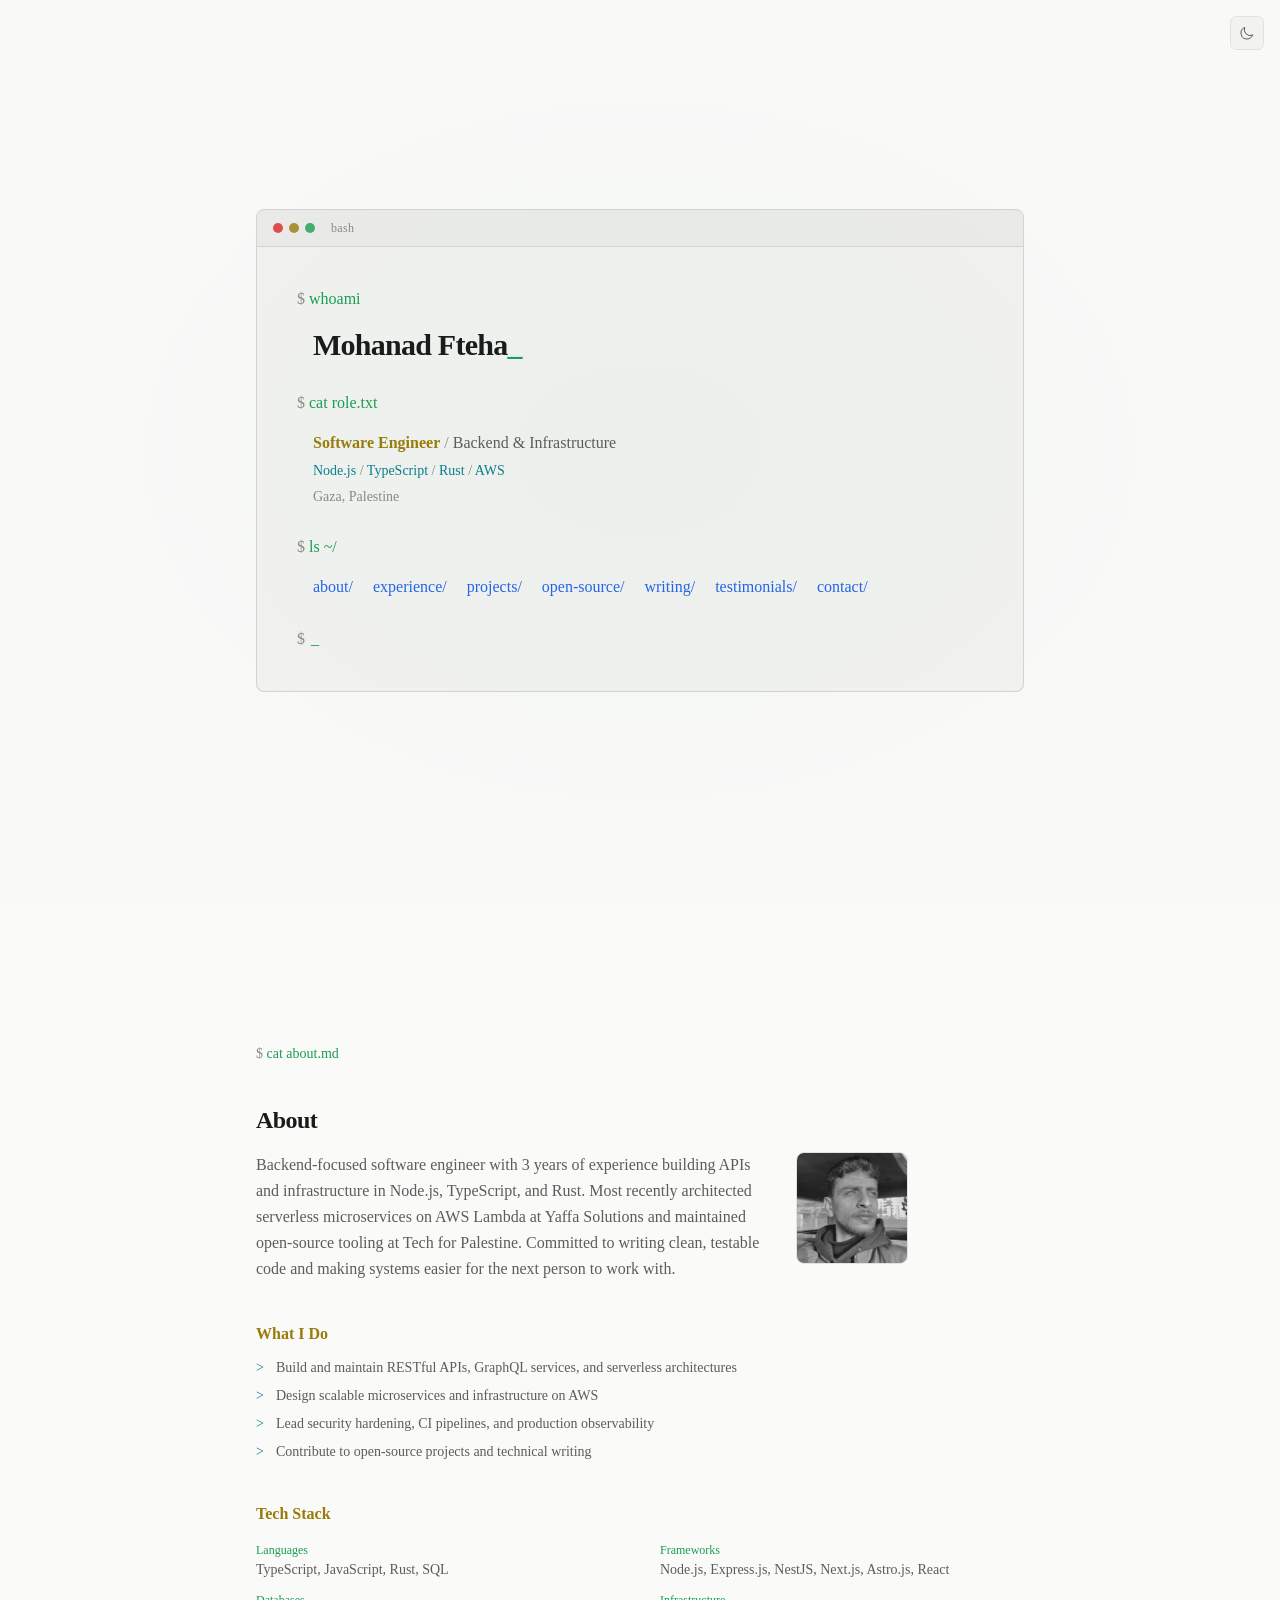
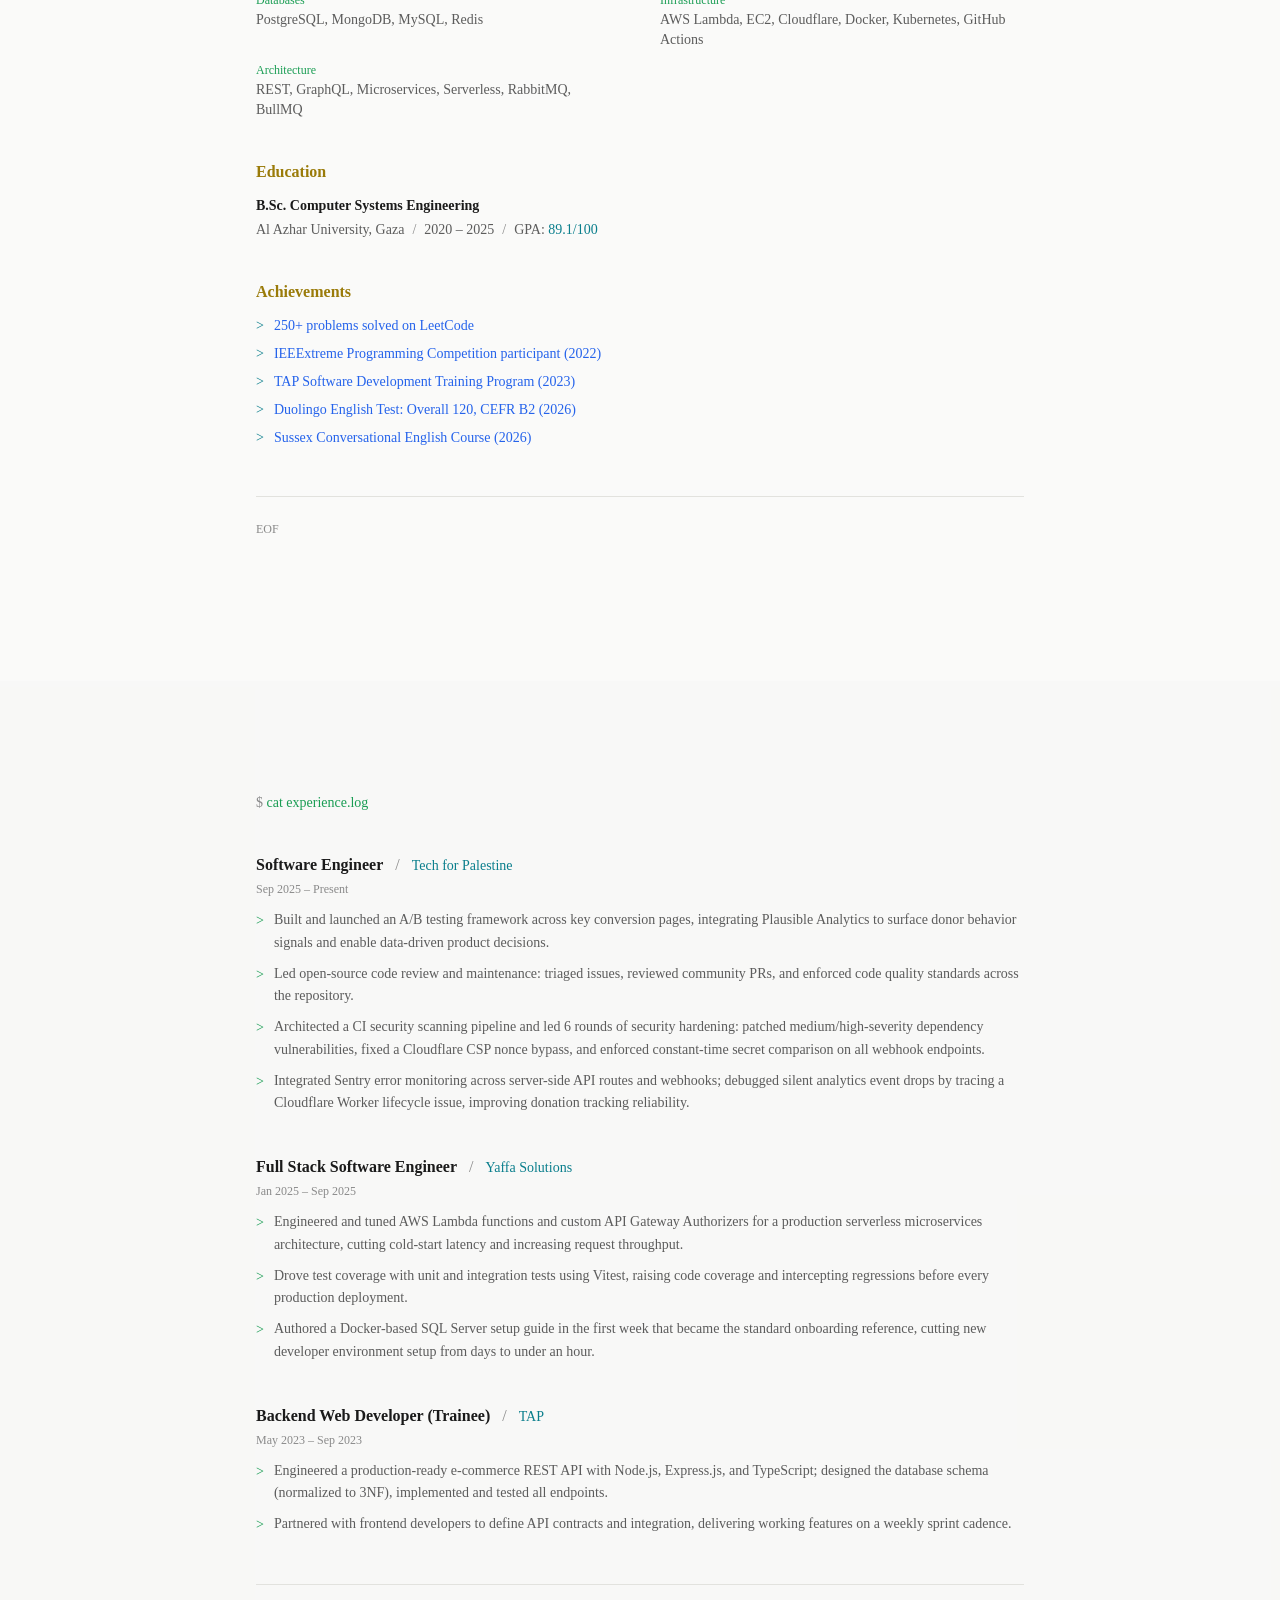
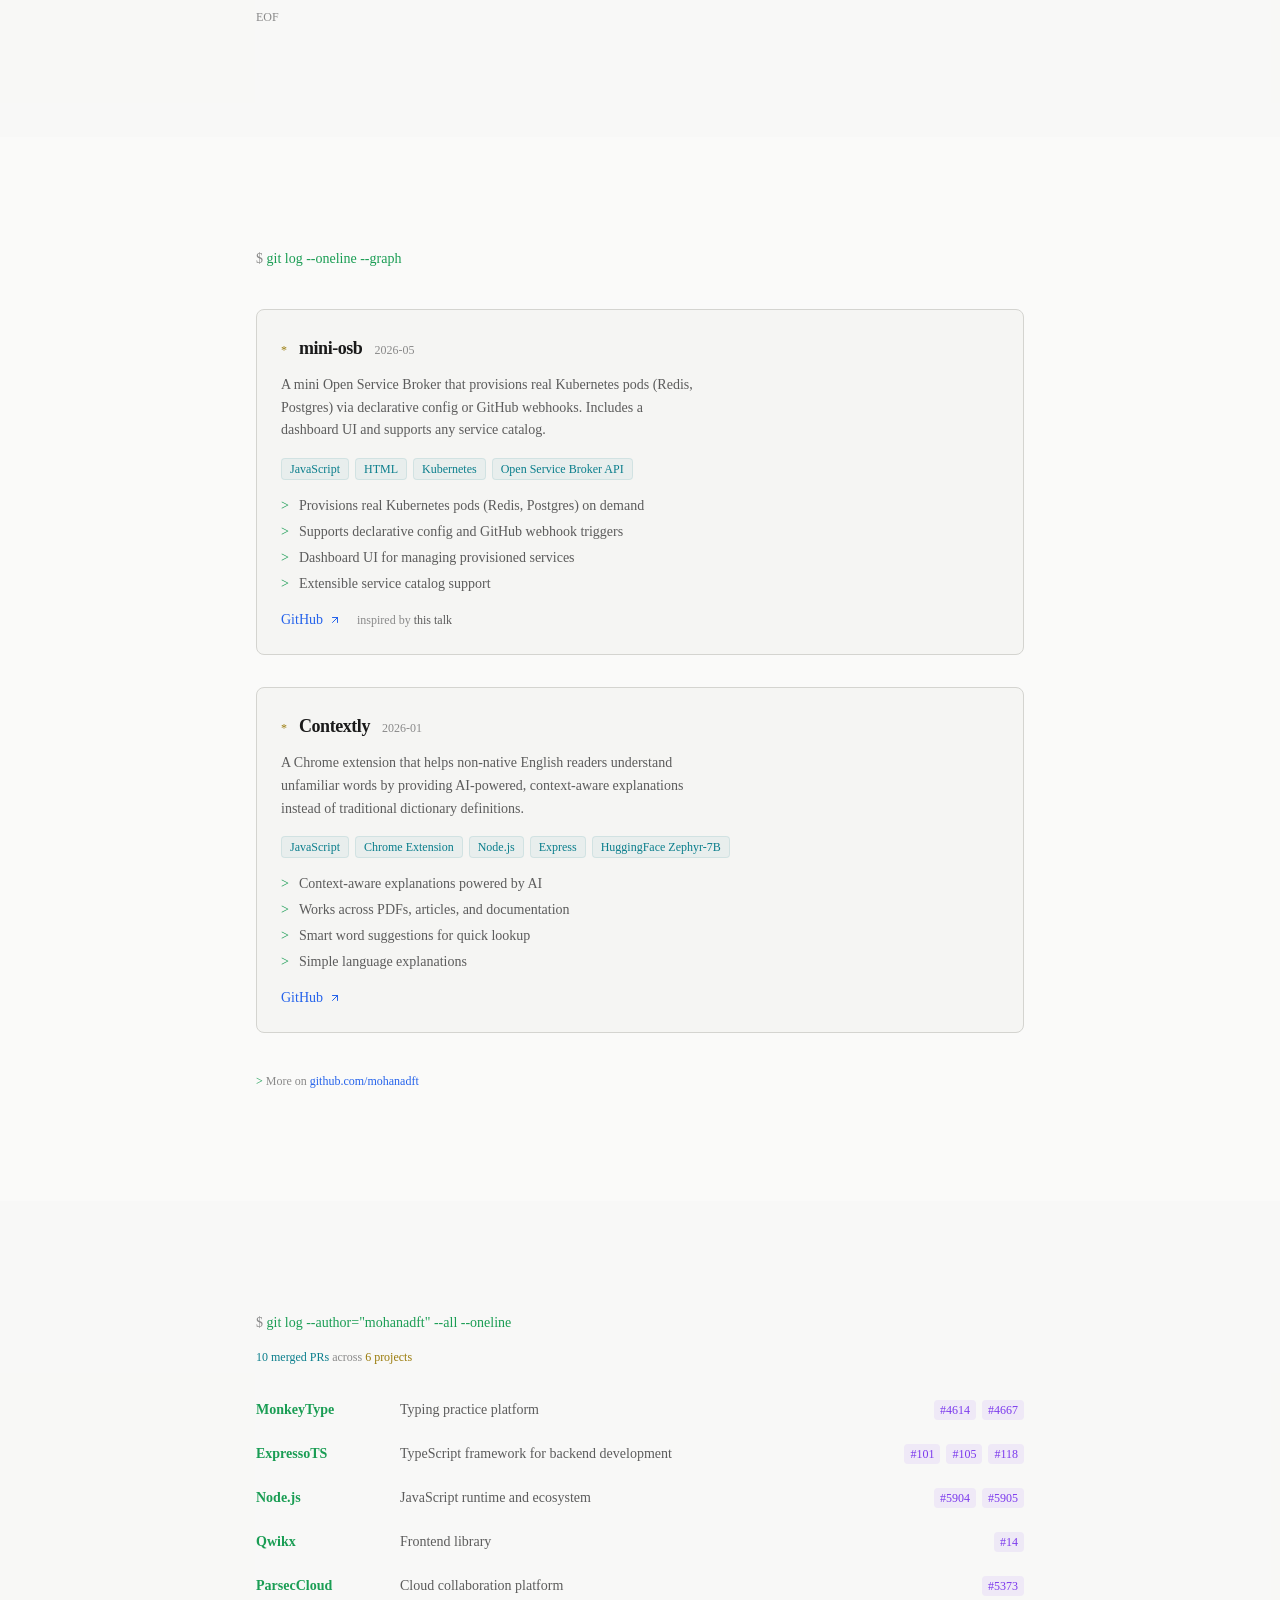
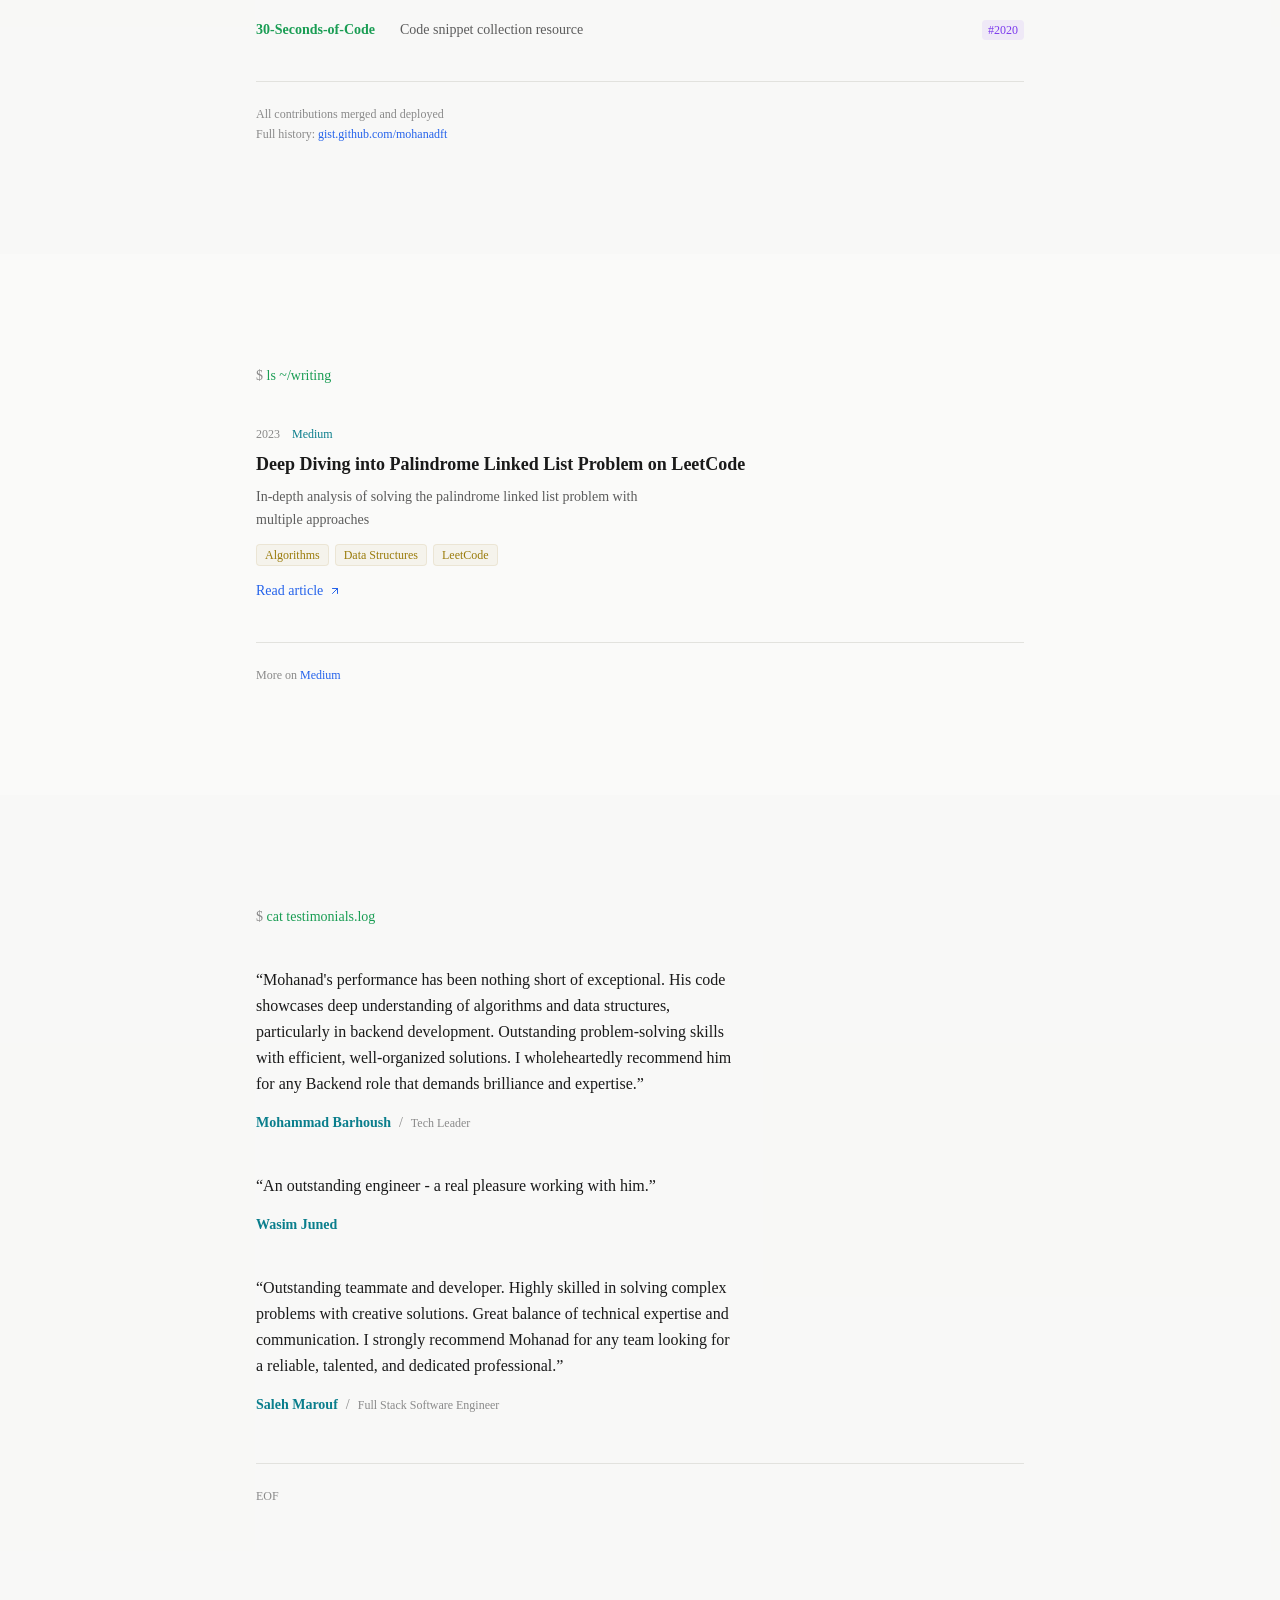
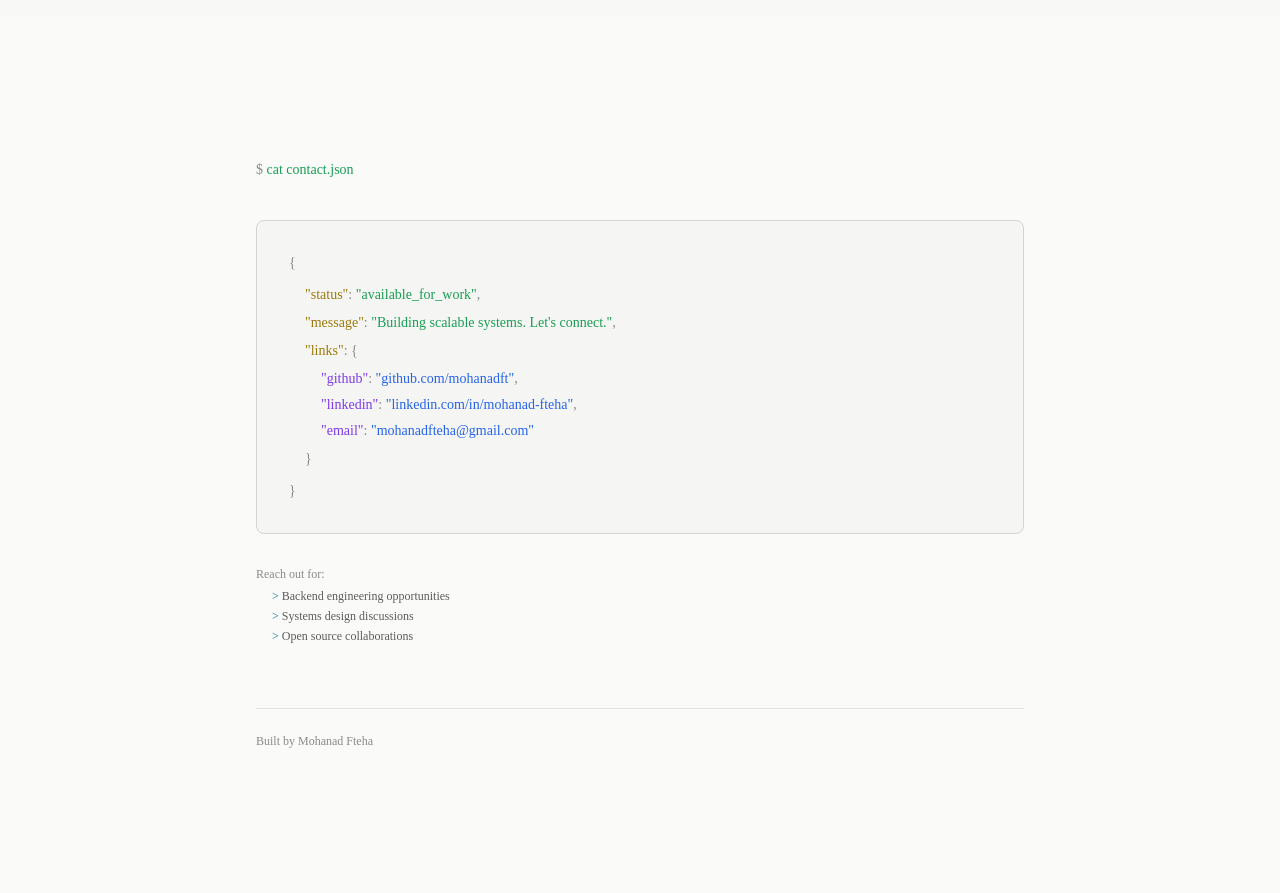
==== commit 1f1e0a9f: "deploy: mohanadft/portfolio@43c94aef471704d5e8ab846e453a1697c9864f28" ====
--- a/index.html
+++ b/index.html
@@ -1,6 +1,6 @@
-<!DOCTYPE html><!--XE_G3PJ3MdmKBkfuf7oqq--><html lang="en" data-theme="dark"><head><meta charSet="utf-8"/><meta name="viewport" content="width=device-width, initial-scale=1"/><link rel="preload" href="/_next/static/media/797e433ab948586e-s.p.479bea2b.woff2" as="font" crossorigin="" type="font/woff2"/><link rel="preload" href="/_next/static/media/caa3a2e1cccd8315-s.p.3b6cae6d.woff2" as="font" crossorigin="" type="font/woff2"/><link rel="stylesheet" href="/_next/static/chunks/61a38eacc42ea11a.css" data-precedence="next"/><link rel="preload" as="script" fetchPriority="low" href="/_next/static/chunks/8f885ae65c97f3c4.js"/><script src="/_next/static/chunks/720a7e86dfe54b63.js" async=""></script><script src="/_next/static/chunks/955accae21d2c9a2.js" async=""></script><script src="/_next/static/chunks/turbopack-8edbd5701d0cf5b4.js" async=""></script><script src="/_next/static/chunks/fa4b1bcd896d212b.js" async=""></script><script src="/_next/static/chunks/fe013d0ec82dc1b9.js" async=""></script><script src="/_next/static/chunks/a5f882d0809a7775.js" async=""></script><meta name="next-size-adjust" content=""/><title>Mohanad Fteha | Backend Engineer</title><meta name="description" content="Backend Engineer specializing in systems programming, databases, and performance optimization. Building scalable infrastructure with Rust, PostgreSQL, and Docker."/><link rel="icon" href="/favicon.ico?favicon.0b3bf435.ico" sizes="256x256" type="image/x-icon"/><link rel="icon" href="/favicon.svg"/><script>
+<!DOCTYPE html><!--hGtSjiHUDMvOmo1kjB8Yr--><html lang="en" data-theme="dark"><head><meta charSet="utf-8"/><meta name="viewport" content="width=device-width, initial-scale=1"/><link rel="preload" href="/_next/static/media/797e433ab948586e-s.p.479bea2b.woff2" as="font" crossorigin="" type="font/woff2"/><link rel="preload" href="/_next/static/media/caa3a2e1cccd8315-s.p.3b6cae6d.woff2" as="font" crossorigin="" type="font/woff2"/><link rel="preload" as="image" href="/photo.jpg"/><link rel="stylesheet" href="/_next/static/chunks/2a6d8e01b743e9d4.css" data-precedence="next"/><link rel="preload" as="script" fetchPriority="low" href="/_next/static/chunks/37fb5c857ca5bba1.js"/><script src="/_next/static/chunks/720a7e86dfe54b63.js" async=""></script><script src="/_next/static/chunks/955accae21d2c9a2.js" async=""></script><script src="/_next/static/chunks/turbopack-2c0b0b7288094d61.js" async=""></script><script src="/_next/static/chunks/fe013d0ec82dc1b9.js" async=""></script><script src="/_next/static/chunks/08a6974ff0fdf799.js" async=""></script><meta name="next-size-adjust" content=""/><title>Mohanad Fteha | Software Engineer</title><meta name="description" content="Software Engineer specializing in backend development, serverless architectures, and infrastructure. Building scalable systems with Node.js, TypeScript, Rust, and AWS."/><link rel="icon" href="/favicon.ico?favicon.0b3bf435.ico" sizes="256x256" type="image/x-icon"/><link rel="icon" href="/favicon.svg"/><script>
               (function() {
                 const theme = localStorage.getItem('theme') || (window.matchMedia('(prefers-color-scheme: light)').matches ? 'light' : 'dark');
                 document.documentElement.setAttribute('data-theme', theme);
               })();
-            </script><script src="/_next/static/chunks/a6dad97d9634a72d.js" noModule=""></script></head><body class="geist_a71539c9-module__T19VSG__variable geist_mono_8d43a2aa-module__8Li5zG__variable antialiased"><div hidden=""><!--$--><!--/$--></div><main class="relative"><section class="min-h-screen flex items-center justify-center relative overflow-hidden bg-primary px-6"><div class="absolute inset-0 pointer-events-none bg-[length:100%_4px] opacity-20" style="background-image:linear-gradient(to bottom, transparent 50%, color-mix(in srgb, var(--accent-green) 2%, transparent) 50%)"></div><div class="relative w-full max-w-4xl" style="opacity:0;transform:scale(0.95)"><div class="bg-tertiary border-t border-x border-border rounded-t-lg px-4 py-2 flex items-center gap-2"><div class="flex gap-2"><div class="w-3 h-3 rounded-full bg-red"></div><div class="w-3 h-3 rounded-full bg-yellow"></div><div class="w-3 h-3 rounded-full bg-green"></div></div><span class="text-text-secondary text-sm ml-2 font-mono">bash</span></div><div class="bg-primary border border-border rounded-b-lg p-6 md:p-8 font-mono text-sm md:text-base shadow-2xl"><div class="space-y-3"><div class="text-green" style="opacity:0"><span class="text-text-muted">$</span> whoami</div><div class="text-text-primary pl-4" style="opacity:0"><span class="opacity-100 transition-opacity">▋</span></div><div class="text-green pt-2" style="opacity:0"><span class="text-text-muted">$</span> cat skills.txt</div><div class="text-text-primary pl-4 space-y-1" style="opacity:0"><div><span class="text-yellow">Backend Engineer</span> · Systems Programmer</div><div><span class="text-cyan">Node.js</span> · <span class="text-cyan">Rust</span> · <span class="text-cyan">TypeScript</span></div><div>Gaza, Palestine 🇵🇸</div></div><div class="text-green pt-2" style="opacity:0"><span class="text-text-muted">$</span> ls ~/projects</div><div class="pl-4 flex gap-4 flex-wrap" style="opacity:0"><a href="#about" class="text-blue hover:opacity-80 hover:underline">./about-me</a><a href="#projects" class="text-blue hover:opacity-80 hover:underline">./my-projects</a><a href="#opensource" class="text-blue hover:opacity-80 hover:underline">./open-source</a><a href="#writing" class="text-blue hover:opacity-80 hover:underline">./writing</a><a href="#testimonials" class="text-blue hover:opacity-80 hover:underline">./testimonials</a><a href="#contact" class="text-blue hover:opacity-80 hover:underline">./contact</a></div><div class="text-green pt-2 flex items-center" style="opacity:0"><span class="text-text-muted">$</span><span class="ml-2">▋</span></div></div></div></div><div class="absolute inset-0 blur-3xl pointer-events-none" style="background-color:color-mix(in srgb, var(--accent-green) 5%, transparent)"></div></section><section id="about" class="min-h-screen flex items-center justify-center py-20 px-6 relative bg-primary"><div class="max-w-4xl w-full"><div class="border border-border bg-secondary/50 rounded-lg p-6 md:p-8 font-mono text-sm md:text-base" style="opacity:0;transform:translateY(30px)"><div class="mb-6"><span class="text-text-muted">$</span> <span class="text-green">cat about.md</span></div><div class="pl-4 space-y-6 text-text-primary"><div style="opacity:0"><h3 class="text-yellow text-lg mb-2"># About</h3><p class="leading-relaxed">Software Engineer with 3 years of experience in backend development using Node.js, Rust, and TypeScript. Focused on building reliable APIs, improving system performance, and designing scalable backend architectures. Known for the ability to figure things out quickly, connect the dots across complex systems, and deliver solutions that streamline operations and improve the overall user experience.</p></div><div style="opacity:0"><h3 class="text-yellow text-lg mb-2"># What I Do</h3><ul class="space-y-1 list-none"><li><span class="text-cyan">→</span> Build reliable RESTful APIs and GraphQL services</li><li><span class="text-cyan">→</span> Design scalable backend architectures and microservices</li><li><span class="text-cyan">→</span> Optimize system performance and database queries</li><li><span class="text-cyan">→</span> Contribute to open-source projects and technical writing</li></ul></div><div style="opacity:0"><h3 class="text-yellow text-lg mb-3"># Tech Stack</h3><div class="space-y-3"><div style="opacity:0;transform:translateX(-20px)"><div class="text-green">Languages<!-- -->:</div><div class="pl-4 text-text-secondary">Rust • Node.js • TypeScript • JavaScript • SQL</div></div><div style="opacity:0;transform:translateX(-20px)"><div class="text-green">Frameworks<!-- -->:</div><div class="pl-4 text-text-secondary">Express.js • Nest.js • Next.js • React.js</div></div><div style="opacity:0;transform:translateX(-20px)"><div class="text-green">Databases<!-- -->:</div><div class="pl-4 text-text-secondary">PostgreSQL • MongoDB • SQL Server</div></div><div style="opacity:0;transform:translateX(-20px)"><div class="text-green">Tools &amp; DevOps<!-- -->:</div><div class="pl-4 text-text-secondary">Docker • AWS Lambda • Linux • Git • VIM</div></div><div style="opacity:0;transform:translateX(-20px)"><div class="text-green">Testing<!-- -->:</div><div class="pl-4 text-text-secondary">Vitest • Unit Testing • Integration Testing</div></div></div></div><div style="opacity:0"><h3 class="text-yellow text-lg mb-3"># Competitive Programming</h3><div class="space-y-2"><div class="flex items-baseline gap-2"><span class="text-green">Platform:</span><a href="https://leetcode.com/u/mohanadft/" target="_blank" rel="noopener noreferrer" class="text-blue hover:opacity-80 hover:underline">LeetCode</a></div><div class="flex items-baseline gap-2"><span class="text-green">Problems Solved:</span><span class="text-cyan font-semibold">250+</span></div><div class="pl-4 text-text-muted text-xs"><span class="text-text-muted">#</span> Focused on algorithms, data structures, and optimization</div></div></div><div class="pt-4 border-t border-tertiary text-text-muted text-xs" style="opacity:0"><span class="text-green">EOF</span> - End of file</div></div></div></div></section><section id="projects" class="min-h-screen py-20 px-6 relative bg-primary"><div class="max-w-6xl mx-auto"><div class="border border-border bg-secondary/50 rounded-lg p-6 md:p-8 font-mono text-sm md:text-base" style="opacity:0;transform:translateY(30px)"><div class="mb-6"><span class="text-text-muted">$</span> <span class="text-green">git log --oneline --graph</span></div><div class="pl-4 space-y-8"><div class="border-l-2 border-green pl-4" style="opacity:0;transform:translateX(-20px)"><div class="mb-2"><span class="text-yellow">*</span> <span class="text-cyan font-semibold">mini-osb</span><span class="text-text-muted ml-2 text-xs">(<!-- -->2026-05<!-- -->)</span></div><div class="mb-3 text-text-secondary">A mini Open Service Broker that provisions real Kubernetes pods (Redis, Postgres) via declarative config or GitHub webhooks. Includes a dashboard UI and supports any service catalog.</div><div class="mb-3"><span class="text-text-muted text-xs">Tech:</span><div class="flex flex-wrap gap-2 mt-1"><span class="text-xs bg-tertiary/50 text-blue px-2 py-1 rounded">JavaScript</span><span class="text-xs bg-tertiary/50 text-blue px-2 py-1 rounded">HTML</span><span class="text-xs bg-tertiary/50 text-blue px-2 py-1 rounded">Kubernetes</span><span class="text-xs bg-tertiary/50 text-blue px-2 py-1 rounded">Open Service Broker API</span></div></div><div class="mb-3"><span class="text-text-muted text-xs">Features:</span><ul class="mt-1 space-y-1"><li class="text-sm text-text-secondary"><span class="text-green">→</span> <!-- -->Provisions real Kubernetes pods (Redis, Postgres) on demand</li><li class="text-sm text-text-secondary"><span class="text-green">→</span> <!-- -->Supports declarative config and GitHub webhook triggers</li><li class="text-sm text-text-secondary"><span class="text-green">→</span> <!-- -->Dashboard UI for managing provisioned services</li><li class="text-sm text-text-secondary"><span class="text-green">→</span> <!-- -->Extensible service catalog support</li></ul></div><div class="flex flex-wrap gap-4 items-center"><a href="https://github.com/mohanadft/mini-osb" target="_blank" rel="noopener noreferrer" class="text-sm text-cyan hover:text-cyan/80 hover:underline inline-flex items-center gap-1">View on GitHub →</a><span class="text-xs text-text-muted">inspired by:<!-- --> <a href="https://www.youtube.com/watch?v=55pTFVoclvE" target="_blank" rel="noopener noreferrer" class="text-text-secondary hover:text-cyan hover:underline">youtube</a></span></div></div><div class="border-l-2 border-green pl-4" style="opacity:0;transform:translateX(-20px)"><div class="mb-2"><span class="text-yellow">*</span> <span class="text-cyan font-semibold">Contextly</span><span class="text-text-muted ml-2 text-xs">(<!-- -->2026-01<!-- -->)</span></div><div class="mb-3 text-text-secondary">A Chrome extension that helps non-native English readers understand unfamiliar words by providing AI-powered, context-aware explanations instead of traditional dictionary definitions.</div><div class="mb-3"><span class="text-text-muted text-xs">Tech:</span><div class="flex flex-wrap gap-2 mt-1"><span class="text-xs bg-tertiary/50 text-blue px-2 py-1 rounded">JavaScript</span><span class="text-xs bg-tertiary/50 text-blue px-2 py-1 rounded">Chrome Extension</span><span class="text-xs bg-tertiary/50 text-blue px-2 py-1 rounded">Node.js</span><span class="text-xs bg-tertiary/50 text-blue px-2 py-1 rounded">Express</span><span class="text-xs bg-tertiary/50 text-blue px-2 py-1 rounded">HuggingFace Zephyr-7B</span></div></div><div class="mb-3"><span class="text-text-muted text-xs">Features:</span><ul class="mt-1 space-y-1"><li class="text-sm text-text-secondary"><span class="text-green">→</span> <!-- -->Context-aware explanations powered by AI</li><li class="text-sm text-text-secondary"><span class="text-green">→</span> <!-- -->Works across PDFs, articles, and documentation</li><li class="text-sm text-text-secondary"><span class="text-green">→</span> <!-- -->Smart word suggestions for quick lookup</li><li class="text-sm text-text-secondary"><span class="text-green">→</span> <!-- -->Simple language explanations</li></ul></div><div class="flex flex-wrap gap-4 items-center"><a href="https://github.com/mohanadft/contextly" target="_blank" rel="noopener noreferrer" class="text-sm text-cyan hover:text-cyan/80 hover:underline inline-flex items-center gap-1">View on GitHub →</a></div></div></div><div class="mt-8 pt-6 border-t border-tertiary text-text-muted text-xs pl-4" style="opacity:0"><span class="text-green">→</span> Check out my<!-- --> <a href="https://github.com/mohanadft" target="_blank" rel="noopener noreferrer" class="text-blue hover:underline">GitHub</a> <!-- -->for code samples</div></div></div></section><section id="opensource" class="min-h-screen py-20 px-6 relative bg-primary"><div class="max-w-6xl mx-auto"><div class="border border-border bg-secondary/50 rounded-lg p-6 md:p-8 font-mono text-sm md:text-base" style="opacity:0;transform:translateY(30px)"><div class="mb-6"><span class="text-text-muted">$</span> <span class="text-green">git log --author=&quot;mohanadft&quot; --all --oneline</span></div><div class="mb-6 pl-4 text-text-secondary text-xs" style="opacity:0"><span class="text-cyan">10<!-- --> merged PRs</span> across<!-- --> <span class="text-yellow">6<!-- --> projects</span></div><div class="pl-4 space-y-6"><div class="group" style="opacity:0;transform:translateX(-20px)"><div class="border-l-2 border-border group-hover:border-green pl-4 transition-colors"><div class="flex items-baseline gap-3 mb-2 flex-wrap"><span class="text-green font-semibold">MonkeyType</span><span class="text-text-muted text-xs">2<!-- --> PR<!-- -->s</span></div><p class="text-text-secondary mb-3 text-sm">Typing practice platform</p><div class="flex flex-wrap gap-2 mb-2"><a href="https://github.com/monkeytypegame/monkeytype/pull/4614" target="_blank" rel="noopener noreferrer" class="text-xs text-purple bg-purple/10 px-2 py-1 rounded border border-purple/30 font-mono hover:bg-purple/20 hover:border-purple/50 transition-colors">#<!-- -->4614<!-- --> ✓</a><a href="https://github.com/monkeytypegame/monkeytype/pull/4667" target="_blank" rel="noopener noreferrer" class="text-xs text-purple bg-purple/10 px-2 py-1 rounded border border-purple/30 font-mono hover:bg-purple/20 hover:border-purple/50 transition-colors">#<!-- -->4667<!-- --> ✓</a></div><div class="flex flex-wrap gap-2"><span class="text-xs text-text-muted bg-tertiary/50 px-2 py-0.5 rounded">TypeScript</span><span class="text-xs text-text-muted bg-tertiary/50 px-2 py-0.5 rounded">Frontend</span></div></div></div><div class="group" style="opacity:0;transform:translateX(-20px)"><div class="border-l-2 border-border group-hover:border-green pl-4 transition-colors"><div class="flex items-baseline gap-3 mb-2 flex-wrap"><span class="text-green font-semibold">ExpressoTS</span><span class="text-text-muted text-xs">3<!-- --> PR<!-- -->s</span></div><p class="text-text-secondary mb-3 text-sm">TypeScript framework for backend development</p><div class="flex flex-wrap gap-2 mb-2"><a href="https://github.com/expressots/expressots/pull/101" target="_blank" rel="noopener noreferrer" class="text-xs text-purple bg-purple/10 px-2 py-1 rounded border border-purple/30 font-mono hover:bg-purple/20 hover:border-purple/50 transition-colors">#<!-- -->101<!-- --> ✓</a><a href="https://github.com/expressots/expressots/pull/105" target="_blank" rel="noopener noreferrer" class="text-xs text-purple bg-purple/10 px-2 py-1 rounded border border-purple/30 font-mono hover:bg-purple/20 hover:border-purple/50 transition-colors">#<!-- -->105<!-- --> ✓</a><a href="https://github.com/expressots/expressots/pull/118" target="_blank" rel="noopener noreferrer" class="text-xs text-purple bg-purple/10 px-2 py-1 rounded border border-purple/30 font-mono hover:bg-purple/20 hover:border-purple/50 transition-colors">#<!-- -->118<!-- --> ✓</a></div><div class="flex flex-wrap gap-2"><span class="text-xs text-text-muted bg-tertiary/50 px-2 py-0.5 rounded">TypeScript</span><span class="text-xs text-text-muted bg-tertiary/50 px-2 py-0.5 rounded">Backend</span><span class="text-xs text-text-muted bg-tertiary/50 px-2 py-0.5 rounded">Framework</span></div></div></div><div class="group" style="opacity:0;transform:translateX(-20px)"><div class="border-l-2 border-border group-hover:border-green pl-4 transition-colors"><div class="flex items-baseline gap-3 mb-2 flex-wrap"><span class="text-green font-semibold">Node.js</span><span class="text-text-muted text-xs">2<!-- --> PR<!-- -->s</span></div><p class="text-text-secondary mb-3 text-sm">JavaScript runtime and ecosystem</p><div class="flex flex-wrap gap-2 mb-2"><a href="https://github.com/nodejs/nodejs.org/pull/5904" target="_blank" rel="noopener noreferrer" class="text-xs text-purple bg-purple/10 px-2 py-1 rounded border border-purple/30 font-mono hover:bg-purple/20 hover:border-purple/50 transition-colors">#<!-- -->5904<!-- --> ✓</a><a href="https://github.com/nodejs/nodejs.org/pull/5905" target="_blank" rel="noopener noreferrer" class="text-xs text-purple bg-purple/10 px-2 py-1 rounded border border-purple/30 font-mono hover:bg-purple/20 hover:border-purple/50 transition-colors">#<!-- -->5905<!-- --> ✓</a></div><div class="flex flex-wrap gap-2"><span class="text-xs text-text-muted bg-tertiary/50 px-2 py-0.5 rounded">JavaScript</span><span class="text-xs text-text-muted bg-tertiary/50 px-2 py-0.5 rounded">Runtime</span><span class="text-xs text-text-muted bg-tertiary/50 px-2 py-0.5 rounded">Core</span></div></div></div><div class="group" style="opacity:0;transform:translateX(-20px)"><div class="border-l-2 border-border group-hover:border-green pl-4 transition-colors"><div class="flex items-baseline gap-3 mb-2 flex-wrap"><span class="text-green font-semibold">Qwikx</span><span class="text-text-muted text-xs">1<!-- --> PR</span></div><p class="text-text-secondary mb-3 text-sm">Frontend library</p><div class="flex flex-wrap gap-2 mb-2"><a href="https://github.com/qwikifiers/qwik-nx/pull/14" target="_blank" rel="noopener noreferrer" class="text-xs text-purple bg-purple/10 px-2 py-1 rounded border border-purple/30 font-mono hover:bg-purple/20 hover:border-purple/50 transition-colors">#<!-- -->14<!-- --> ✓</a></div><div class="flex flex-wrap gap-2"><span class="text-xs text-text-muted bg-tertiary/50 px-2 py-0.5 rounded">TypeScript</span><span class="text-xs text-text-muted bg-tertiary/50 px-2 py-0.5 rounded">Frontend</span></div></div></div><div class="group" style="opacity:0;transform:translateX(-20px)"><div class="border-l-2 border-border group-hover:border-green pl-4 transition-colors"><div class="flex items-baseline gap-3 mb-2 flex-wrap"><span class="text-green font-semibold">ParsecCloud</span><span class="text-text-muted text-xs">1<!-- --> PR</span></div><p class="text-text-secondary mb-3 text-sm">Cloud collaboration platform</p><div class="flex flex-wrap gap-2 mb-2"><a href="https://github.com/Scille/parsec-cloud/pull/5373" target="_blank" rel="noopener noreferrer" class="text-xs text-purple bg-purple/10 px-2 py-1 rounded border border-purple/30 font-mono hover:bg-purple/20 hover:border-purple/50 transition-colors">#<!-- -->5373<!-- --> ✓</a></div><div class="flex flex-wrap gap-2"><span class="text-xs text-text-muted bg-tertiary/50 px-2 py-0.5 rounded">Cloud</span><span class="text-xs text-text-muted bg-tertiary/50 px-2 py-0.5 rounded">Collaboration</span></div></div></div><div class="group" style="opacity:0;transform:translateX(-20px)"><div class="border-l-2 border-border group-hover:border-green pl-4 transition-colors"><div class="flex items-baseline gap-3 mb-2 flex-wrap"><span class="text-green font-semibold">30-Seconds-of-Code</span><span class="text-text-muted text-xs">1<!-- --> PR</span></div><p class="text-text-secondary mb-3 text-sm">Code snippet collection resource</p><div class="flex flex-wrap gap-2 mb-2"><a href="https://github.com/Chalarangelo/30-seconds-of-code/pull/2020" target="_blank" rel="noopener noreferrer" class="text-xs text-purple bg-purple/10 px-2 py-1 rounded border border-purple/30 font-mono hover:bg-purple/20 hover:border-purple/50 transition-colors">#<!-- -->2020<!-- --> ✓</a></div><div class="flex flex-wrap gap-2"><span class="text-xs text-text-muted bg-tertiary/50 px-2 py-0.5 rounded">Documentation</span><span class="text-xs text-text-muted bg-tertiary/50 px-2 py-0.5 rounded">Education</span></div></div></div></div><div class="mt-8 pt-6 border-t border-tertiary text-text-muted text-xs pl-4" style="opacity:0"><div class="space-y-2"><div><span class="text-green">→</span> All contributions merged and deployed</div><div><span class="text-green">→</span> View full history:<!-- --> <a href="https://gist.github.com/mohanadft/04fedcf4f229dacffdde52cc475a9f5f" target="_blank" rel="noopener noreferrer" class="text-blue hover:underline">gist.github.com/mohanadft</a></div></div></div></div></div></section><section id="writing" class="min-h-screen py-20 px-6 relative bg-primary"><div class="max-w-6xl mx-auto"><div class="border border-border bg-secondary/50 rounded-lg p-6 md:p-8 font-mono text-sm md:text-base" style="opacity:0;transform:translateY(30px)"><div class="mb-6"><span class="text-text-muted">$</span> <span class="text-green">ls -la ~/writing</span></div><div class="mb-4 pl-4 text-text-muted text-xs" style="opacity:0">total <!-- -->1</div><div class="pl-4 space-y-6"><div class="group" style="opacity:0;transform:translateX(-20px)"><div class="border-l-2 border-border group-hover:border-yellow pl-4 transition-colors"><div class="flex items-baseline gap-3 mb-2 flex-wrap text-xs text-text-muted"><span>2023</span><span>•</span><span class="text-cyan">Medium</span></div><a href="https://medium.com/@mohanadfteha/deep-diving-into-palindrome-linked-list-problem-on-leetcode-4d0f45b96211" target="_blank" rel="noopener noreferrer" class="block group/link"><h3 class="text-green font-semibold mb-2 group-hover/link:opacity-80 group-hover/link:underline transition-colors">Deep Diving into Palindrome Linked List Problem on LeetCode</h3></a><p class="text-text-secondary mb-3 text-sm leading-relaxed">In-depth analysis of solving the palindrome linked list problem with multiple approaches</p><div class="flex flex-wrap gap-2 mb-2"><span class="text-xs text-yellow bg-yellow/10 px-2 py-1 rounded border border-yellow/30">Algorithms</span><span class="text-xs text-yellow bg-yellow/10 px-2 py-1 rounded border border-yellow/30">Data Structures</span><span class="text-xs text-yellow bg-yellow/10 px-2 py-1 rounded border border-yellow/30">LeetCode</span></div><a href="https://medium.com/@mohanadfteha/deep-diving-into-palindrome-linked-list-problem-on-leetcode-4d0f45b96211" target="_blank" rel="noopener noreferrer" class="text-blue hover:opacity-80 hover:underline text-sm inline-flex items-center gap-1">Read article<svg class="w-3 h-3" fill="none" stroke="currentColor" viewBox="0 0 24 24"><path stroke-linecap="round" stroke-linejoin="round" stroke-width="2" d="M10 6H6a2 2 0 00-2 2v10a2 2 0 002 2h10a2 2 0 002-2v-4M14 4h6m0 0v6m0-6L10 14"></path></svg></a></div></div></div><div class="mt-8 pt-6 border-t border-tertiary text-text-muted text-xs pl-4" style="opacity:0"><div class="space-y-1"><div><span class="text-green">→</span> More articles coming soon...</div><div><span class="text-green">→</span> Follow on<!-- --> <a href="https://medium.com/@mohanadfteha" target="_blank" rel="noopener noreferrer" class="text-blue hover:underline">Medium</a></div></div></div></div></div></section><section id="testimonials" class="min-h-screen py-20 px-6 relative bg-primary"><div class="max-w-6xl mx-auto"><div class="border border-border bg-secondary/50 rounded-lg p-6 md:p-8 font-mono text-sm md:text-base" style="opacity:0;transform:translateY(30px)"><div class="mb-6"><span class="text-text-muted">$</span> <span class="text-green">cat testimonials.txt</span></div><div class="pl-4 space-y-8"><div class="group" style="opacity:0;transform:translateY(20px)"><div class="border-l-2 border-border group-hover:border-cyan pl-4 transition-colors"><div class="mb-3"><div class="flex items-baseline gap-2 flex-wrap mb-1"><span class="text-cyan font-semibold">Mohammad Barhoush</span><span class="text-text-muted">—</span><span class="text-yellow text-sm">Tech Leader</span></div><a href="https://www.linkedin.com/in/mbarhoush" target="_blank" rel="noopener noreferrer" class="text-blue hover:opacity-80 hover:underline text-xs inline-flex items-center gap-1"><svg class="w-3 h-3" fill="currentColor" viewBox="0 0 24 24"><path d="M20.447 20.452h-3.554v-5.569c0-1.328-.027-3.037-1.852-3.037-1.853 0-2.136 1.445-2.136 2.939v5.667H9.351V9h3.414v1.561h.046c.477-.9 1.637-1.85 3.37-1.85 3.601 0 4.267 2.37 4.267 5.455v6.286zM5.337 7.433c-1.144 0-2.063-.926-2.063-2.065 0-1.138.92-2.063 2.063-2.063 1.14 0 2.064.925 2.064 2.063 0 1.139-.925 2.065-2.064 2.065zm1.782 13.019H3.555V9h3.564v11.452zM22.225 0H1.771C.792 0 0 .774 0 1.729v20.542C0 23.227.792 24 1.771 24h20.451C23.2 24 24 23.227 24 22.271V1.729C24 .774 23.2 0 22.222 0h.003z"></path></svg>View profile</a></div><div class="mb-4 text-text-primary leading-relaxed text-sm border-l-2 border-tertiary pl-3 italic">&quot;<!-- -->Mohanad&#x27;s performance has been nothing short of exceptional. His code showcases deep understanding of algorithms and data structures, particularly in backend development. Outstanding problem-solving skills with efficient, well-organized solutions. I wholeheartedly recommend him for any Backend role that demands brilliance and expertise.<!-- -->&quot;</div></div><div class="mt-6 border-t border-tertiary"></div></div><div class="group" style="opacity:0;transform:translateY(20px)"><div class="border-l-2 border-border group-hover:border-cyan pl-4 transition-colors"><div class="mb-3"><div class="flex items-baseline gap-2 flex-wrap mb-1"><span class="text-cyan font-semibold">Wasim Juned</span></div><a href="https://www.linkedin.com/in/wasimjuned" target="_blank" rel="noopener noreferrer" class="text-blue hover:opacity-80 hover:underline text-xs inline-flex items-center gap-1"><svg class="w-3 h-3" fill="currentColor" viewBox="0 0 24 24"><path d="M20.447 20.452h-3.554v-5.569c0-1.328-.027-3.037-1.852-3.037-1.853 0-2.136 1.445-2.136 2.939v5.667H9.351V9h3.414v1.561h.046c.477-.9 1.637-1.85 3.37-1.85 3.601 0 4.267 2.37 4.267 5.455v6.286zM5.337 7.433c-1.144 0-2.063-.926-2.063-2.065 0-1.138.92-2.063 2.063-2.063 1.14 0 2.064.925 2.064 2.063 0 1.139-.925 2.065-2.064 2.065zm1.782 13.019H3.555V9h3.564v11.452zM22.225 0H1.771C.792 0 0 .774 0 1.729v20.542C0 23.227.792 24 1.771 24h20.451C23.2 24 24 23.227 24 22.271V1.729C24 .774 23.2 0 22.222 0h.003z"></path></svg>View profile</a></div><div class="mb-4 text-text-primary leading-relaxed text-sm border-l-2 border-tertiary pl-3 italic">&quot;<!-- -->An outstanding engineer - a real pleasure working with him.<!-- -->&quot;</div></div><div class="mt-6 border-t border-tertiary"></div></div><div class="group" style="opacity:0;transform:translateY(20px)"><div class="border-l-2 border-border group-hover:border-cyan pl-4 transition-colors"><div class="mb-3"><div class="flex items-baseline gap-2 flex-wrap mb-1"><span class="text-cyan font-semibold">Saleh Marouf</span><span class="text-text-muted">—</span><span class="text-yellow text-sm">Full Stack Software Engineer</span></div><a href="https://www.linkedin.com/in/saleh-marouf" target="_blank" rel="noopener noreferrer" class="text-blue hover:opacity-80 hover:underline text-xs inline-flex items-center gap-1"><svg class="w-3 h-3" fill="currentColor" viewBox="0 0 24 24"><path d="M20.447 20.452h-3.554v-5.569c0-1.328-.027-3.037-1.852-3.037-1.853 0-2.136 1.445-2.136 2.939v5.667H9.351V9h3.414v1.561h.046c.477-.9 1.637-1.85 3.37-1.85 3.601 0 4.267 2.37 4.267 5.455v6.286zM5.337 7.433c-1.144 0-2.063-.926-2.063-2.065 0-1.138.92-2.063 2.063-2.063 1.14 0 2.064.925 2.064 2.063 0 1.139-.925 2.065-2.064 2.065zm1.782 13.019H3.555V9h3.564v11.452zM22.225 0H1.771C.792 0 0 .774 0 1.729v20.542C0 23.227.792 24 1.771 24h20.451C23.2 24 24 23.227 24 22.271V1.729C24 .774 23.2 0 22.222 0h.003z"></path></svg>View profile</a></div><div class="mb-4 text-text-primary leading-relaxed text-sm border-l-2 border-tertiary pl-3 italic">&quot;<!-- -->Outstanding teammate and developer. Highly skilled in solving complex problems with creative solutions. Great balance of technical expertise and communication. I strongly recommend Mohanad for any team looking for a reliable, talented, and dedicated professional.<!-- -->&quot;</div></div></div></div><div class="mt-8 pt-6 border-t border-tertiary text-text-muted text-xs pl-4" style="opacity:0"><span class="text-green">EOF</span> - End of testimonials</div></div></div></section><section id="contact" class="min-h-screen flex items-center justify-center py-20 px-6 relative bg-primary"><div class="max-w-4xl w-full"><div class="border border-border bg-secondary/50 rounded-lg p-6 md:p-8 font-mono text-sm md:text-base" style="opacity:0;transform:translateY(30px)"><div class="mb-6"><span class="text-text-muted">$</span> <span class="text-green">cat contact.json</span></div><div class="pl-4 space-y-4 text-text-primary"><div style="opacity:0"><div class="text-cyan">{</div></div><div class="pl-4 space-y-3"><div style="opacity:0"><span class="text-yellow">&quot;status&quot;</span><span class="text-text-muted">: </span><span class="text-green">&quot;available_for_work&quot;</span><span class="text-text-muted">,</span></div><div style="opacity:0"><span class="text-yellow">&quot;message&quot;</span><span class="text-text-muted">: </span><span class="text-green">&quot;Building scalable systems and solving complex problems. Let&#x27;s connect!&quot;</span><span class="text-text-muted">,</span></div><div style="opacity:0"><div class="mb-2"><span class="text-yellow">&quot;links&quot;</span><span class="text-text-muted">: <!-- -->{</span></div><div class="pl-4 space-y-2"><div class="group" style="opacity:0;transform:translateX(-10px)"><span class="text-purple">&quot;<!-- -->github<!-- -->&quot;</span><span class="text-text-muted">: </span><a href="https://github.com/mohanadft" target="_blank" rel="noopener noreferrer" class="text-blue hover:opacity-80 hover:underline">&quot;<!-- -->github.com/mohanadft<!-- -->&quot;</a><span class="text-text-muted">,</span><span class="text-text-muted ml-2 opacity-0 group-hover:opacity-100 transition-opacity text-xs">// <!-- -->open_github</span></div><div class="group" style="opacity:0;transform:translateX(-10px)"><span class="text-purple">&quot;<!-- -->linkedin<!-- -->&quot;</span><span class="text-text-muted">: </span><a href="https://www.linkedin.com/in/mohanad-fteha" target="_blank" rel="noopener noreferrer" class="text-blue hover:opacity-80 hover:underline">&quot;<!-- -->linkedin.com/in/mohanad-fteha<!-- -->&quot;</a><span class="text-text-muted">,</span><span class="text-text-muted ml-2 opacity-0 group-hover:opacity-100 transition-opacity text-xs">// <!-- -->open_linkedin</span></div><div class="group" style="opacity:0;transform:translateX(-10px)"><span class="text-purple">&quot;<!-- -->email<!-- -->&quot;</span><span class="text-text-muted">: </span><a href="mailto:mohanadfteha@gmail.com" class="text-blue hover:opacity-80 hover:underline">&quot;<!-- -->mohanadfteha@gmail.com<!-- -->&quot;</a><span class="text-text-muted"></span><span class="text-text-muted ml-2 opacity-0 group-hover:opacity-100 transition-opacity text-xs">// <!-- -->send_mail</span></div></div><div class="text-text-muted">}</div></div></div><div style="opacity:0"><div class="text-cyan">}</div></div><div class="pt-6 border-t border-tertiary" style="opacity:0"><div class="text-text-muted text-xs space-y-1"><div><span class="text-text-muted">#</span> Feel free to reach out for:</div><div class="pl-4 space-y-0.5"><div><span class="text-cyan">→</span> Backend engineering opportunities</div><div><span class="text-cyan">→</span> Systems design discussions</div><div><span class="text-cyan">→</span> Open source collaborations</div></div></div></div><div class="pt-4 text-text-muted text-xs" style="opacity:0"><span class="text-text-muted">$</span> Built by Mohanad Fteha with ❤️</div></div></div></div></section></main><!--$--><!--/$--><script src="/_next/static/chunks/8f885ae65c97f3c4.js" id="_R_" async=""></script><script>(self.__next_f=self.__next_f||[]).push([0])</script><script>self.__next_f.push([1,"1:\"$Sreact.fragment\"\n2:I[22530,[\"/_next/static/chunks/fa4b1bcd896d212b.js\"],\"default\"]\n3:I[61870,[\"/_next/static/chunks/fe013d0ec82dc1b9.js\"],\"default\"]\n4:I[20278,[\"/_next/static/chunks/fe013d0ec82dc1b9.js\"],\"default\"]\n5:I[32177,[\"/_next/static/chunks/fa4b1bcd896d212b.js\",\"/_next/static/chunks/a5f882d0809a7775.js\"],\"default\"]\n6:I[55786,[\"/_next/static/chunks/fa4b1bcd896d212b.js\",\"/_next/static/chunks/a5f882d0809a7775.js\"],\"default\"]\n7:I[48005,[\"/_next/static/chunks/fa4b1bcd896d212b.js\",\"/_next/static/chunks/a5f882d0809a7775.js\"],\"default\"]\n8:I[3459,[\"/_next/static/chunks/fa4b1bcd896d212b.js\",\"/_next/static/chunks/a5f882d0809a7775.js\"],\"default\"]\n9:I[19386,[\"/_next/static/chunks/fa4b1bcd896d212b.js\",\"/_next/static/chunks/a5f882d0809a7775.js\"],\"default\"]\na:I[25050,[\"/_next/static/chunks/fa4b1bcd896d212b.js\",\"/_next/static/chunks/a5f882d0809a7775.js\"],\"default\"]\nb:I[75854,[\"/_next/static/chunks/fa4b1bcd896d212b.js\",\"/_next/static/chunks/a5f882d0809a7775.js\"],\"default\"]\nc:I[23491,[\"/_next/static/chunks/fe013d0ec82dc1b9.js\"],\"OutletBoundary\"]\nd:\"$Sreact.suspense\"\nf:I[23491,[\"/_next/static/chunks/fe013d0ec82dc1b9.js\"],\"ViewportBoundary\"]\n11:I[23491,[\"/_next/static/chunks/fe013d0ec82dc1b9.js\"],\"MetadataBoundary\"]\n13:I[20632,[],\"default\"]\n:HL[\"/_next/static/chunks/61a38eacc42ea11a.css\",\"style\"]\n:HL[\"/_next/static/media/797e433ab948586e-s.p.479bea2b.woff2\",\"font\",{\"crossOrigin\":\"\",\"type\":\"font/woff2\"}]\n:HL[\"/_next/static/media/caa3a2e1cccd8315-s.p.3b6cae6d.woff2\",\"font\",{\"crossOrigin\":\"\",\"type\":\"font/woff2\"}]\n"])</script><script>self.__next_f.push([1,"0:{\"P\":null,\"b\":\"XE_G3PJ3MdmKBkfuf7oqq\",\"c\":[\"\",\"\"],\"q\":\"\",\"i\":false,\"f\":[[[\"\",{\"children\":[\"__PAGE__\",{}]},\"$undefined\",\"$undefined\",true],[[\"$\",\"$1\",\"c\",{\"children\":[[[\"$\",\"link\",\"0\",{\"rel\":\"stylesheet\",\"href\":\"/_next/static/chunks/61a38eacc42ea11a.css\",\"precedence\":\"next\",\"crossOrigin\":\"$undefined\",\"nonce\":\"$undefined\"}],[\"$\",\"script\",\"script-0\",{\"src\":\"/_next/static/chunks/fa4b1bcd896d212b.js\",\"async\":true,\"nonce\":\"$undefined\"}]],[\"$\",\"html\",null,{\"lang\":\"en\",\"data-theme\":\"dark\",\"children\":[[\"$\",\"head\",null,{\"children\":[\"$\",\"script\",null,{\"dangerouslySetInnerHTML\":{\"__html\":\"\\n              (function() {\\n                const theme = localStorage.getItem('theme') || (window.matchMedia('(prefers-color-scheme: light)').matches ? 'light' : 'dark');\\n                document.documentElement.setAttribute('data-theme', theme);\\n              })();\\n            \"}}]}],[\"$\",\"body\",null,{\"className\":\"geist_a71539c9-module__T19VSG__variable geist_mono_8d43a2aa-module__8Li5zG__variable antialiased\",\"children\":[[\"$\",\"$L2\",null,{}],[\"$\",\"$L3\",null,{\"parallelRouterKey\":\"children\",\"error\":\"$undefined\",\"errorStyles\":\"$undefined\",\"errorScripts\":\"$undefined\",\"template\":[\"$\",\"$L4\",null,{}],\"templateStyles\":\"$undefined\",\"templateScripts\":\"$undefined\",\"notFound\":[[[\"$\",\"title\",null,{\"children\":\"404: This page could not be found.\"}],[\"$\",\"div\",null,{\"style\":{\"fontFamily\":\"system-ui,\\\"Segoe UI\\\",Roboto,Helvetica,Arial,sans-serif,\\\"Apple Color Emoji\\\",\\\"Segoe UI Emoji\\\"\",\"height\":\"100vh\",\"textAlign\":\"center\",\"display\":\"flex\",\"flexDirection\":\"column\",\"alignItems\":\"center\",\"justifyContent\":\"center\"},\"children\":[\"$\",\"div\",null,{\"children\":[[\"$\",\"style\",null,{\"dangerouslySetInnerHTML\":{\"__html\":\"body{color:#000;background:#fff;margin:0}.next-error-h1{border-right:1px solid rgba(0,0,0,.3)}@media (prefers-color-scheme:dark){body{color:#fff;background:#000}.next-error-h1{border-right:1px solid rgba(255,255,255,.3)}}\"}}],[\"$\",\"h1\",null,{\"className\":\"next-error-h1\",\"style\":{\"display\":\"inline-block\",\"margin\":\"0 20px 0 0\",\"padding\":\"0 23px 0 0\",\"fontSize\":24,\"fontWeight\":500,\"verticalAlign\":\"top\",\"lineHeight\":\"49px\"},\"children\":404}],[\"$\",\"div\",null,{\"style\":{\"display\":\"inline-block\"},\"children\":[\"$\",\"h2\",null,{\"style\":{\"fontSize\":14,\"fontWeight\":400,\"lineHeight\":\"49px\",\"margin\":0},\"children\":\"This page could not be found.\"}]}]]}]}]],[]],\"forbidden\":\"$undefined\",\"unauthorized\":\"$undefined\"}]]}]]}]]}],{\"children\":[[\"$\",\"$1\",\"c\",{\"children\":[[\"$\",\"main\",null,{\"className\":\"relative\",\"children\":[[\"$\",\"$L5\",null,{}],[\"$\",\"$L6\",null,{}],[\"$\",\"$L7\",null,{}],[\"$\",\"$L8\",null,{}],[\"$\",\"$L9\",null,{}],[\"$\",\"$La\",null,{}],[\"$\",\"$Lb\",null,{}]]}],[[\"$\",\"script\",\"script-0\",{\"src\":\"/_next/static/chunks/a5f882d0809a7775.js\",\"async\":true,\"nonce\":\"$undefined\"}]],[\"$\",\"$Lc\",null,{\"children\":[\"$\",\"$d\",null,{\"name\":\"Next.MetadataOutlet\",\"children\":\"$@e\"}]}]]}],{},null,false,false]},null,false,false],[\"$\",\"$1\",\"h\",{\"children\":[null,[\"$\",\"$Lf\",null,{\"children\":\"$L10\"}],[\"$\",\"div\",null,{\"hidden\":true,\"children\":[\"$\",\"$L11\",null,{\"children\":[\"$\",\"$d\",null,{\"name\":\"Next.Metadata\",\"children\":\"$L12\"}]}]}],[\"$\",\"meta\",null,{\"name\":\"next-size-adjust\",\"content\":\"\"}]]}],false]],\"m\":\"$undefined\",\"G\":[\"$13\",[]],\"S\":true}\n"])</script><script>self.__next_f.push([1,"10:[[\"$\",\"meta\",\"0\",{\"charSet\":\"utf-8\"}],[\"$\",\"meta\",\"1\",{\"name\":\"viewport\",\"content\":\"width=device-width, initial-scale=1\"}]]\n"])</script><script>self.__next_f.push([1,"14:I[99195,[\"/_next/static/chunks/fe013d0ec82dc1b9.js\"],\"IconMark\"]\ne:null\n12:[[\"$\",\"title\",\"0\",{\"children\":\"Mohanad Fteha | Backend Engineer\"}],[\"$\",\"meta\",\"1\",{\"name\":\"description\",\"content\":\"Backend Engineer specializing in systems programming, databases, and performance optimization. Building scalable infrastructure with Rust, PostgreSQL, and Docker.\"}],[\"$\",\"link\",\"2\",{\"rel\":\"icon\",\"href\":\"/favicon.ico?favicon.0b3bf435.ico\",\"sizes\":\"256x256\",\"type\":\"image/x-icon\"}],[\"$\",\"link\",\"3\",{\"rel\":\"icon\",\"href\":\"/favicon.svg\"}],[\"$\",\"$L14\",\"4\",{}]]\n"])</script></body></html>+            </script><script src="/_next/static/chunks/a6dad97d9634a72d.js" noModule=""></script></head><body class="geist_a71539c9-module__T19VSG__variable geist_mono_8d43a2aa-module__8Li5zG__variable antialiased"><div hidden=""><!--$--><!--/$--></div><main class="relative"><section class="min-h-screen flex items-center justify-center relative overflow-hidden bg-primary px-6"><div class="absolute inset-0 pointer-events-none opacity-[0.03]" style="background-image:repeating-linear-gradient(0deg, var(--accent-green) 0px, transparent 1px, transparent 4px)"></div><div class="relative w-full max-w-3xl" style="opacity:0;transform:scale(0.98)"><div class="bg-tertiary/80 border border-border rounded-t-lg px-4 py-2.5 flex items-center gap-2"><div class="flex gap-1.5"><div class="w-2.5 h-2.5 rounded-full bg-red/80"></div><div class="w-2.5 h-2.5 rounded-full bg-yellow/80"></div><div class="w-2.5 h-2.5 rounded-full bg-green/80"></div></div><span class="text-text-muted text-xs ml-2 font-mono tracking-wide">bash</span></div><div class="bg-secondary border-x border-b border-border rounded-b-lg p-6 md:p-10 font-mono text-sm md:text-base"><div class="space-y-4"><div class="text-green" style="opacity:0"><span class="text-text-muted">$</span> whoami</div><h1 class="text-text-primary pl-4 text-2xl md:text-3xl font-bold tracking-tight" style="opacity:0"><span class="opacity-100 transition-opacity text-green">_</span></h1><div class="text-green pt-3" style="opacity:0"><span class="text-text-muted">$</span> cat role.txt</div><div class="pl-4 space-y-1.5" style="opacity:0"><div class="text-text-primary"><span class="text-yellow font-semibold">Software Engineer</span> <span class="text-text-muted">/</span> <span class="text-text-secondary">Backend &amp; Infrastructure</span></div><div class="text-text-secondary text-sm"><span class="text-cyan">Node.js</span><span class="text-text-muted"> / </span><span class="text-cyan">TypeScript</span><span class="text-text-muted"> / </span><span class="text-cyan">Rust</span><span class="text-text-muted"> / </span><span class="text-cyan">AWS</span></div><div class="text-text-muted text-sm">Gaza, Palestine</div></div><div class="text-green pt-3" style="opacity:0"><span class="text-text-muted">$</span> ls ~/</div><nav class="pl-4 flex gap-x-5 gap-y-2 flex-wrap" aria-label="Page sections" style="opacity:0"><a href="#about" class="text-blue hover:text-cyan transition-colors">about<!-- -->/</a><a href="#experience" class="text-blue hover:text-cyan transition-colors">experience<!-- -->/</a><a href="#projects" class="text-blue hover:text-cyan transition-colors">projects<!-- -->/</a><a href="#opensource" class="text-blue hover:text-cyan transition-colors">open-source<!-- -->/</a><a href="#writing" class="text-blue hover:text-cyan transition-colors">writing<!-- -->/</a><a href="#testimonials" class="text-blue hover:text-cyan transition-colors">testimonials<!-- -->/</a><a href="#contact" class="text-blue hover:text-cyan transition-colors">contact<!-- -->/</a></nav><div class="text-text-muted pt-3 flex items-center" style="opacity:0"><span>$</span><span class="ml-1.5 text-green">_</span></div></div></div></div><div class="absolute inset-0 pointer-events-none" style="background:radial-gradient(ellipse at center, color-mix(in srgb, var(--accent-green) 3%, transparent), transparent 70%)"></div></section><section id="about" class="py-28 md:py-36 px-6 relative bg-primary"><div class="max-w-3xl mx-auto font-mono"><div class="mb-10 text-sm text-text-muted" style="opacity:0"><span class="text-text-muted">$</span> <span class="text-green">cat about.md</span></div><div class="space-y-10"><div style="opacity:0;transform:translateY(12px)"><h2 class="text-xl md:text-2xl font-bold text-text-primary mb-4 tracking-tight">About</h2><div class="flex gap-5 items-start"><p class="text-text-secondary leading-relaxed text-sm md:text-base max-w-[65ch]">Backend-focused software engineer with 3 years of experience building APIs and infrastructure in Node.js, TypeScript, and Rust. Most recently architected serverless microservices on AWS Lambda at Yaffa Solutions and maintained open-source tooling at Tech for Palestine. Committed to writing clean, testable code and making systems easier for the next person to work with.</p><img src="/photo.jpg" alt="Mohanad Fteha" class="hidden sm:block w-24 h-24 md:w-28 md:h-28 rounded-lg object-cover shrink-0 border border-border-subtle grayscale hover:grayscale-0 transition-all duration-500"/></div></div><div style="opacity:0;transform:translateY(12px)"><h3 class="text-base font-semibold text-yellow mb-3">What I Do</h3><ul class="space-y-2 text-sm text-text-secondary"><li class="flex gap-3"><span class="text-cyan shrink-0">&gt;</span><span>Build and maintain RESTful APIs, GraphQL services, and serverless architectures</span></li><li class="flex gap-3"><span class="text-cyan shrink-0">&gt;</span><span>Design scalable microservices and infrastructure on AWS</span></li><li class="flex gap-3"><span class="text-cyan shrink-0">&gt;</span><span>Lead security hardening, CI pipelines, and production observability</span></li><li class="flex gap-3"><span class="text-cyan shrink-0">&gt;</span><span>Contribute to open-source projects and technical writing</span></li></ul></div><div style="opacity:0;transform:translateY(12px)"><h3 class="text-base font-semibold text-yellow mb-4">Tech Stack</h3><div class="grid grid-cols-1 sm:grid-cols-2 gap-x-10 gap-y-3 text-sm"><div style="opacity:0"><span class="text-green text-xs block mb-0.5">Languages</span><span class="text-text-secondary">TypeScript, JavaScript, Rust, SQL</span></div><div style="opacity:0"><span class="text-green text-xs block mb-0.5">Frameworks</span><span class="text-text-secondary">Node.js, Express.js, NestJS, Next.js, Astro.js, React</span></div><div style="opacity:0"><span class="text-green text-xs block mb-0.5">Databases</span><span class="text-text-secondary">PostgreSQL, MongoDB, MySQL, Redis</span></div><div style="opacity:0"><span class="text-green text-xs block mb-0.5">Infrastructure</span><span class="text-text-secondary">AWS Lambda, EC2, Cloudflare, Docker, Kubernetes, GitHub Actions</span></div><div style="opacity:0"><span class="text-green text-xs block mb-0.5">Architecture</span><span class="text-text-secondary">REST, GraphQL, Microservices, Serverless, RabbitMQ, BullMQ</span></div></div></div><div style="opacity:0;transform:translateY(12px)"><h3 class="text-base font-semibold text-yellow mb-3">Education</h3><div class="text-sm space-y-1"><div class="text-text-primary font-semibold">B.Sc. Computer Systems Engineering</div><div class="text-text-secondary">Al Azhar University, Gaza<span class="text-text-muted mx-2">/</span>2020 – 2025<span class="text-text-muted mx-2">/</span>GPA: <span class="text-cyan">89.1/100</span></div></div></div><div style="opacity:0;transform:translateY(12px)"><h3 class="text-base font-semibold text-yellow mb-3">Achievements</h3><ul class="space-y-2 text-sm text-text-secondary"><li class="flex gap-2.5"><span class="text-cyan shrink-0">&gt;</span><span><a href="https://leetcode.com/mohanadft" target="_blank" rel="noopener noreferrer" class="text-blue hover:text-cyan transition-colors">250+ problems solved on LeetCode</a></span></li><li class="flex gap-2.5"><span class="text-cyan shrink-0">&gt;</span><span><a href="https://drive.google.com/file/d/1Xe7JDoQkZLLvBuU7qW7Ql9NbMgWmsFR8/view" target="_blank" rel="noopener noreferrer" class="text-blue hover:text-cyan transition-colors">IEEExtreme Programming Competition participant (2022)</a></span></li><li class="flex gap-2.5"><span class="text-cyan shrink-0">&gt;</span><span><a href="https://drive.google.com/file/d/1-NOVj8l4KSHhEbT4jR_Lum4d2_wSW35k/view" target="_blank" rel="noopener noreferrer" class="text-blue hover:text-cyan transition-colors">TAP Software Development Training Program (2023)</a></span></li><li class="flex gap-2.5"><span class="text-cyan shrink-0">&gt;</span><span><a href="https://certs.duolingo.com/pjorgjk4wgxpd0rr" target="_blank" rel="noopener noreferrer" class="text-blue hover:text-cyan transition-colors">Duolingo English Test: Overall 120, CEFR B2 (2026)</a></span></li><li class="flex gap-2.5"><span class="text-cyan shrink-0">&gt;</span><span><a href="https://drive.google.com/file/d/1CR1jVo9PJi4dY_xC0GOXiqmIM7Ql0yUM/view" target="_blank" rel="noopener noreferrer" class="text-blue hover:text-cyan transition-colors">Sussex Conversational English Course (2026)</a></span></li></ul></div></div><div class="mt-12 pt-6 border-t border-border-subtle text-text-muted text-xs" style="opacity:0">EOF</div></div></section><section id="experience" class="py-20 md:py-28 px-6 relative bg-secondary/30"><div class="max-w-3xl mx-auto font-mono"><div class="mb-10 text-sm text-text-muted" style="opacity:0"><span class="text-text-muted">$</span> <span class="text-green">cat experience.log</span></div><div class="space-y-10"><div style="opacity:0;transform:translateY(16px)"><div class="flex items-baseline gap-3 flex-wrap mb-1"><h3 class="text-base font-semibold text-text-primary">Software Engineer</h3><span class="text-text-muted">/</span><span class="text-cyan text-sm">Tech for Palestine</span></div><div class="text-text-muted text-xs mb-3">Sep 2025 – Present</div><ul class="space-y-2 text-sm text-text-secondary"><li class="flex gap-2.5"><span class="text-green shrink-0 mt-0.5">&gt;</span><span class="leading-relaxed">Built and launched an A/B testing framework across key conversion pages, integrating Plausible Analytics to surface donor behavior signals and enable data-driven product decisions.</span></li><li class="flex gap-2.5"><span class="text-green shrink-0 mt-0.5">&gt;</span><span class="leading-relaxed">Led open-source code review and maintenance: triaged issues, reviewed community PRs, and enforced code quality standards across the repository.</span></li><li class="flex gap-2.5"><span class="text-green shrink-0 mt-0.5">&gt;</span><span class="leading-relaxed">Architected a CI security scanning pipeline and led 6 rounds of security hardening: patched medium/high-severity dependency vulnerabilities, fixed a Cloudflare CSP nonce bypass, and enforced constant-time secret comparison on all webhook endpoints.</span></li><li class="flex gap-2.5"><span class="text-green shrink-0 mt-0.5">&gt;</span><span class="leading-relaxed">Integrated Sentry error monitoring across server-side API routes and webhooks; debugged silent analytics event drops by tracing a Cloudflare Worker lifecycle issue, improving donation tracking reliability.</span></li></ul></div><div style="opacity:0;transform:translateY(16px)"><div class="flex items-baseline gap-3 flex-wrap mb-1"><h3 class="text-base font-semibold text-text-primary">Full Stack Software Engineer</h3><span class="text-text-muted">/</span><span class="text-cyan text-sm">Yaffa Solutions</span></div><div class="text-text-muted text-xs mb-3">Jan 2025 – Sep 2025</div><ul class="space-y-2 text-sm text-text-secondary"><li class="flex gap-2.5"><span class="text-green shrink-0 mt-0.5">&gt;</span><span class="leading-relaxed">Engineered and tuned AWS Lambda functions and custom API Gateway Authorizers for a production serverless microservices architecture, cutting cold-start latency and increasing request throughput.</span></li><li class="flex gap-2.5"><span class="text-green shrink-0 mt-0.5">&gt;</span><span class="leading-relaxed">Drove test coverage with unit and integration tests using Vitest, raising code coverage and intercepting regressions before every production deployment.</span></li><li class="flex gap-2.5"><span class="text-green shrink-0 mt-0.5">&gt;</span><span class="leading-relaxed">Authored a Docker-based SQL Server setup guide in the first week that became the standard onboarding reference, cutting new developer environment setup from days to under an hour.</span></li></ul></div><div style="opacity:0;transform:translateY(16px)"><div class="flex items-baseline gap-3 flex-wrap mb-1"><h3 class="text-base font-semibold text-text-primary">Backend Web Developer (Trainee)</h3><span class="text-text-muted">/</span><span class="text-cyan text-sm">TAP</span></div><div class="text-text-muted text-xs mb-3">May 2023 – Sep 2023</div><ul class="space-y-2 text-sm text-text-secondary"><li class="flex gap-2.5"><span class="text-green shrink-0 mt-0.5">&gt;</span><span class="leading-relaxed">Engineered a production-ready e-commerce REST API with Node.js, Express.js, and TypeScript; designed the database schema (normalized to 3NF), implemented and tested all endpoints.</span></li><li class="flex gap-2.5"><span class="text-green shrink-0 mt-0.5">&gt;</span><span class="leading-relaxed">Partnered with frontend developers to define API contracts and integration, delivering working features on a weekly sprint cadence.</span></li></ul></div></div><div class="mt-12 pt-6 border-t border-border-subtle text-text-muted text-xs" style="opacity:0">EOF</div></div></section><section id="projects" class="py-20 md:py-28 px-6 relative bg-primary"><div class="max-w-3xl mx-auto font-mono"><div class="mb-10 text-sm text-text-muted" style="opacity:0"><span class="text-text-muted">$</span> <span class="text-green">git log --oneline --graph</span></div><div class="space-y-8"><article class="group bg-secondary/60 border border-border rounded-lg p-5 md:p-6 hover:border-border transition-colors" style="opacity:0;transform:translateY(16px)"><div class="flex items-baseline gap-3 mb-3 flex-wrap"><span class="text-yellow text-xs">*</span><h3 class="text-lg font-bold text-text-primary tracking-tight">mini-osb</h3><span class="text-text-muted text-xs">2026-05</span></div><p class="text-text-secondary text-sm leading-relaxed mb-4 max-w-[60ch]">A mini Open Service Broker that provisions real Kubernetes pods (Redis, Postgres) via declarative config or GitHub webhooks. Includes a dashboard UI and supports any service catalog.</p><div class="flex flex-wrap gap-1.5 mb-4"><span class="text-xs text-cyan bg-cyan/5 px-2 py-0.5 rounded border border-cyan/10">JavaScript</span><span class="text-xs text-cyan bg-cyan/5 px-2 py-0.5 rounded border border-cyan/10">HTML</span><span class="text-xs text-cyan bg-cyan/5 px-2 py-0.5 rounded border border-cyan/10">Kubernetes</span><span class="text-xs text-cyan bg-cyan/5 px-2 py-0.5 rounded border border-cyan/10">Open Service Broker API</span></div><ul class="space-y-1.5 mb-4 text-sm text-text-secondary"><li class="flex gap-2.5"><span class="text-green shrink-0">&gt;</span><span>Provisions real Kubernetes pods (Redis, Postgres) on demand</span></li><li class="flex gap-2.5"><span class="text-green shrink-0">&gt;</span><span>Supports declarative config and GitHub webhook triggers</span></li><li class="flex gap-2.5"><span class="text-green shrink-0">&gt;</span><span>Dashboard UI for managing provisioned services</span></li><li class="flex gap-2.5"><span class="text-green shrink-0">&gt;</span><span>Extensible service catalog support</span></li></ul><div class="flex flex-wrap gap-4 items-center text-sm"><a href="https://github.com/mohanadft/mini-osb" target="_blank" rel="noopener noreferrer" class="text-blue hover:text-cyan transition-colors inline-flex items-center gap-1.5">GitHub<svg class="w-3 h-3" fill="none" stroke="currentColor" viewBox="0 0 24 24"><path stroke-linecap="round" stroke-linejoin="round" stroke-width="2" d="M7 17L17 7M17 7H7M17 7v10"></path></svg></a><span class="text-xs text-text-muted">inspired by<!-- --> <a href="https://www.youtube.com/watch?v=55pTFVoclvE" target="_blank" rel="noopener noreferrer" class="text-text-secondary hover:text-cyan transition-colors">this talk</a></span></div></article><article class="group bg-secondary/60 border border-border rounded-lg p-5 md:p-6 hover:border-border transition-colors" style="opacity:0;transform:translateY(16px)"><div class="flex items-baseline gap-3 mb-3 flex-wrap"><span class="text-yellow text-xs">*</span><h3 class="text-lg font-bold text-text-primary tracking-tight">Contextly</h3><span class="text-text-muted text-xs">2026-01</span></div><p class="text-text-secondary text-sm leading-relaxed mb-4 max-w-[60ch]">A Chrome extension that helps non-native English readers understand unfamiliar words by providing AI-powered, context-aware explanations instead of traditional dictionary definitions.</p><div class="flex flex-wrap gap-1.5 mb-4"><span class="text-xs text-cyan bg-cyan/5 px-2 py-0.5 rounded border border-cyan/10">JavaScript</span><span class="text-xs text-cyan bg-cyan/5 px-2 py-0.5 rounded border border-cyan/10">Chrome Extension</span><span class="text-xs text-cyan bg-cyan/5 px-2 py-0.5 rounded border border-cyan/10">Node.js</span><span class="text-xs text-cyan bg-cyan/5 px-2 py-0.5 rounded border border-cyan/10">Express</span><span class="text-xs text-cyan bg-cyan/5 px-2 py-0.5 rounded border border-cyan/10">HuggingFace Zephyr-7B</span></div><ul class="space-y-1.5 mb-4 text-sm text-text-secondary"><li class="flex gap-2.5"><span class="text-green shrink-0">&gt;</span><span>Context-aware explanations powered by AI</span></li><li class="flex gap-2.5"><span class="text-green shrink-0">&gt;</span><span>Works across PDFs, articles, and documentation</span></li><li class="flex gap-2.5"><span class="text-green shrink-0">&gt;</span><span>Smart word suggestions for quick lookup</span></li><li class="flex gap-2.5"><span class="text-green shrink-0">&gt;</span><span>Simple language explanations</span></li></ul><div class="flex flex-wrap gap-4 items-center text-sm"><a href="https://github.com/mohanadft/contextly" target="_blank" rel="noopener noreferrer" class="text-blue hover:text-cyan transition-colors inline-flex items-center gap-1.5">GitHub<svg class="w-3 h-3" fill="none" stroke="currentColor" viewBox="0 0 24 24"><path stroke-linecap="round" stroke-linejoin="round" stroke-width="2" d="M7 17L17 7M17 7H7M17 7v10"></path></svg></a></div></article></div><div class="mt-10 text-text-muted text-xs" style="opacity:0"><span class="text-green">&gt;</span> More on<!-- --> <a href="https://github.com/mohanadft" target="_blank" rel="noopener noreferrer" class="text-blue hover:text-cyan transition-colors">github.com/mohanadft</a></div></div></section><section id="opensource" class="py-20 md:py-28 px-6 relative bg-secondary/30"><div class="max-w-3xl mx-auto font-mono"><div class="mb-4 text-sm text-text-muted" style="opacity:0"><span class="text-text-muted">$</span> <span class="text-green">git log --author=&quot;mohanadft&quot; --all --oneline</span></div><div class="mb-8 text-xs text-text-muted" style="opacity:0"><span class="text-cyan">10<!-- --> merged PRs</span> across<!-- --> <span class="text-yellow">6<!-- --> projects</span></div><div class="space-y-5"><div class="group flex flex-col sm:flex-row sm:items-baseline gap-1 sm:gap-4" style="opacity:0;transform:translateX(-8px)"><div class="shrink-0 sm:w-32"><span class="text-green font-semibold text-sm">MonkeyType</span></div><div class="text-text-secondary text-sm hidden sm:block flex-1 min-w-0 truncate">Typing practice platform</div><div class="flex flex-wrap gap-1.5 mt-1 sm:mt-0 sm:ml-auto shrink-0"><a href="https://github.com/monkeytypegame/monkeytype/pull/4614" target="_blank" rel="noopener noreferrer" class="text-xs text-purple bg-purple/8 px-1.5 py-0.5 rounded font-mono hover:bg-purple/15 transition-colors">#<!-- -->4614</a><a href="https://github.com/monkeytypegame/monkeytype/pull/4667" target="_blank" rel="noopener noreferrer" class="text-xs text-purple bg-purple/8 px-1.5 py-0.5 rounded font-mono hover:bg-purple/15 transition-colors">#<!-- -->4667</a></div></div><div class="group flex flex-col sm:flex-row sm:items-baseline gap-1 sm:gap-4" style="opacity:0;transform:translateX(-8px)"><div class="shrink-0 sm:w-32"><span class="text-green font-semibold text-sm">ExpressoTS</span></div><div class="text-text-secondary text-sm hidden sm:block flex-1 min-w-0 truncate">TypeScript framework for backend development</div><div class="flex flex-wrap gap-1.5 mt-1 sm:mt-0 sm:ml-auto shrink-0"><a href="https://github.com/expressots/expressots/pull/101" target="_blank" rel="noopener noreferrer" class="text-xs text-purple bg-purple/8 px-1.5 py-0.5 rounded font-mono hover:bg-purple/15 transition-colors">#<!-- -->101</a><a href="https://github.com/expressots/expressots/pull/105" target="_blank" rel="noopener noreferrer" class="text-xs text-purple bg-purple/8 px-1.5 py-0.5 rounded font-mono hover:bg-purple/15 transition-colors">#<!-- -->105</a><a href="https://github.com/expressots/expressots/pull/118" target="_blank" rel="noopener noreferrer" class="text-xs text-purple bg-purple/8 px-1.5 py-0.5 rounded font-mono hover:bg-purple/15 transition-colors">#<!-- -->118</a></div></div><div class="group flex flex-col sm:flex-row sm:items-baseline gap-1 sm:gap-4" style="opacity:0;transform:translateX(-8px)"><div class="shrink-0 sm:w-32"><span class="text-green font-semibold text-sm">Node.js</span></div><div class="text-text-secondary text-sm hidden sm:block flex-1 min-w-0 truncate">JavaScript runtime and ecosystem</div><div class="flex flex-wrap gap-1.5 mt-1 sm:mt-0 sm:ml-auto shrink-0"><a href="https://github.com/nodejs/nodejs.org/pull/5904" target="_blank" rel="noopener noreferrer" class="text-xs text-purple bg-purple/8 px-1.5 py-0.5 rounded font-mono hover:bg-purple/15 transition-colors">#<!-- -->5904</a><a href="https://github.com/nodejs/nodejs.org/pull/5905" target="_blank" rel="noopener noreferrer" class="text-xs text-purple bg-purple/8 px-1.5 py-0.5 rounded font-mono hover:bg-purple/15 transition-colors">#<!-- -->5905</a></div></div><div class="group flex flex-col sm:flex-row sm:items-baseline gap-1 sm:gap-4" style="opacity:0;transform:translateX(-8px)"><div class="shrink-0 sm:w-32"><span class="text-green font-semibold text-sm">Qwikx</span></div><div class="text-text-secondary text-sm hidden sm:block flex-1 min-w-0 truncate">Frontend library</div><div class="flex flex-wrap gap-1.5 mt-1 sm:mt-0 sm:ml-auto shrink-0"><a href="https://github.com/qwikifiers/qwik-nx/pull/14" target="_blank" rel="noopener noreferrer" class="text-xs text-purple bg-purple/8 px-1.5 py-0.5 rounded font-mono hover:bg-purple/15 transition-colors">#<!-- -->14</a></div></div><div class="group flex flex-col sm:flex-row sm:items-baseline gap-1 sm:gap-4" style="opacity:0;transform:translateX(-8px)"><div class="shrink-0 sm:w-32"><span class="text-green font-semibold text-sm">ParsecCloud</span></div><div class="text-text-secondary text-sm hidden sm:block flex-1 min-w-0 truncate">Cloud collaboration platform</div><div class="flex flex-wrap gap-1.5 mt-1 sm:mt-0 sm:ml-auto shrink-0"><a href="https://github.com/Scille/parsec-cloud/pull/5373" target="_blank" rel="noopener noreferrer" class="text-xs text-purple bg-purple/8 px-1.5 py-0.5 rounded font-mono hover:bg-purple/15 transition-colors">#<!-- -->5373</a></div></div><div class="group flex flex-col sm:flex-row sm:items-baseline gap-1 sm:gap-4" style="opacity:0;transform:translateX(-8px)"><div class="shrink-0 sm:w-32"><span class="text-green font-semibold text-sm">30-Seconds-of-Code</span></div><div class="text-text-secondary text-sm hidden sm:block flex-1 min-w-0 truncate">Code snippet collection resource</div><div class="flex flex-wrap gap-1.5 mt-1 sm:mt-0 sm:ml-auto shrink-0"><a href="https://github.com/Chalarangelo/30-seconds-of-code/pull/2020" target="_blank" rel="noopener noreferrer" class="text-xs text-purple bg-purple/8 px-1.5 py-0.5 rounded font-mono hover:bg-purple/15 transition-colors">#<!-- -->2020</a></div></div></div><div class="mt-10 pt-6 border-t border-border-subtle text-text-muted text-xs space-y-1" style="opacity:0"><div>All contributions merged and deployed</div><div>Full history:<!-- --> <a href="https://gist.github.com/mohanadft/04fedcf4f229dacffdde52cc475a9f5f" target="_blank" rel="noopener noreferrer" class="text-blue hover:text-cyan transition-colors">gist.github.com/mohanadft</a></div></div></div></section><section id="writing" class="py-20 md:py-28 px-6 relative bg-primary"><div class="max-w-3xl mx-auto font-mono"><div class="mb-10 text-sm text-text-muted" style="opacity:0"><span class="text-text-muted">$</span> <span class="text-green">ls ~/writing</span></div><div class="space-y-6"><article style="opacity:0;transform:translateY(12px)"><div class="flex items-baseline gap-3 mb-2 text-xs text-text-muted"><span>2023</span><span class="text-cyan">Medium</span></div><a href="https://medium.com/@mohanadfteha/deep-diving-into-palindrome-linked-list-problem-on-leetcode-4d0f45b96211" target="_blank" rel="noopener noreferrer" class="group/link block"><h3 class="text-base md:text-lg font-semibold text-text-primary mb-2 group-hover/link:text-green transition-colors">Deep Diving into Palindrome Linked List Problem on LeetCode</h3></a><p class="text-text-secondary text-sm leading-relaxed mb-3 max-w-[60ch]">In-depth analysis of solving the palindrome linked list problem with multiple approaches</p><div class="flex flex-wrap gap-1.5 mb-3"><span class="text-xs text-yellow bg-yellow/5 px-2 py-0.5 rounded border border-yellow/10">Algorithms</span><span class="text-xs text-yellow bg-yellow/5 px-2 py-0.5 rounded border border-yellow/10">Data Structures</span><span class="text-xs text-yellow bg-yellow/5 px-2 py-0.5 rounded border border-yellow/10">LeetCode</span></div><a href="https://medium.com/@mohanadfteha/deep-diving-into-palindrome-linked-list-problem-on-leetcode-4d0f45b96211" target="_blank" rel="noopener noreferrer" class="text-blue hover:text-cyan transition-colors text-sm inline-flex items-center gap-1.5">Read article<svg class="w-3 h-3" fill="none" stroke="currentColor" viewBox="0 0 24 24"><path stroke-linecap="round" stroke-linejoin="round" stroke-width="2" d="M7 17L17 7M17 7H7M17 7v10"></path></svg></a></article></div><div class="mt-10 pt-6 border-t border-border-subtle text-text-muted text-xs" style="opacity:0">More on<!-- --> <a href="https://medium.com/@mohanadfteha" target="_blank" rel="noopener noreferrer" class="text-blue hover:text-cyan transition-colors">Medium</a></div></div></section><section id="testimonials" class="py-20 md:py-28 px-6 relative bg-secondary/30"><div class="max-w-3xl mx-auto font-mono"><div class="mb-10 text-sm text-text-muted" style="opacity:0"><span class="text-text-muted">$</span> <span class="text-green">cat testimonials.log</span></div><div class="space-y-10"><blockquote class="relative" style="opacity:0;transform:translateY(16px)"><p class="text-text-primary text-sm md:text-base leading-relaxed mb-4 max-w-[60ch]">“<!-- -->Mohanad&#x27;s performance has been nothing short of exceptional. His code showcases deep understanding of algorithms and data structures, particularly in backend development. Outstanding problem-solving skills with efficient, well-organized solutions. I wholeheartedly recommend him for any Backend role that demands brilliance and expertise.<!-- -->”</p><footer class="flex items-baseline gap-2 flex-wrap text-sm"><a href="https://www.linkedin.com/in/mbarhoush" target="_blank" rel="noopener noreferrer" class="text-cyan hover:text-green transition-colors font-semibold">Mohammad Barhoush</a><span class="text-text-muted">/</span><span class="text-text-muted text-xs">Tech Leader</span></footer></blockquote><blockquote class="relative" style="opacity:0;transform:translateY(16px)"><p class="text-text-primary text-sm md:text-base leading-relaxed mb-4 max-w-[60ch]">“<!-- -->An outstanding engineer - a real pleasure working with him.<!-- -->”</p><footer class="flex items-baseline gap-2 flex-wrap text-sm"><a href="https://www.linkedin.com/in/wasimjuned" target="_blank" rel="noopener noreferrer" class="text-cyan hover:text-green transition-colors font-semibold">Wasim Juned</a></footer></blockquote><blockquote class="relative" style="opacity:0;transform:translateY(16px)"><p class="text-text-primary text-sm md:text-base leading-relaxed mb-4 max-w-[60ch]">“<!-- -->Outstanding teammate and developer. Highly skilled in solving complex problems with creative solutions. Great balance of technical expertise and communication. I strongly recommend Mohanad for any team looking for a reliable, talented, and dedicated professional.<!-- -->”</p><footer class="flex items-baseline gap-2 flex-wrap text-sm"><a href="https://www.linkedin.com/in/saleh-marouf" target="_blank" rel="noopener noreferrer" class="text-cyan hover:text-green transition-colors font-semibold">Saleh Marouf</a><span class="text-text-muted">/</span><span class="text-text-muted text-xs">Full Stack Software Engineer</span></footer></blockquote></div><div class="mt-12 pt-6 border-t border-border-subtle text-text-muted text-xs" style="opacity:0">EOF</div></div></section><section id="contact" class="py-28 md:py-36 px-6 relative bg-primary"><div class="max-w-3xl mx-auto font-mono"><div class="mb-10 text-sm text-text-muted" style="opacity:0"><span class="text-text-muted">$</span> <span class="text-green">cat contact.json</span></div><div class="bg-secondary/60 border border-border rounded-lg p-5 md:p-8 text-sm" style="opacity:0;transform:translateY(12px)"><div class="text-text-muted">{</div><div class="pl-4 py-3 space-y-2"><div><span class="text-yellow">&quot;status&quot;</span><span class="text-text-muted">: </span><span class="text-green">&quot;available_for_work&quot;</span><span class="text-text-muted">,</span></div><div><span class="text-yellow">&quot;message&quot;</span><span class="text-text-muted">: </span><span class="text-green">&quot;Building scalable systems. Let&#x27;s connect.&quot;</span><span class="text-text-muted">,</span></div><div><span class="text-yellow">&quot;links&quot;</span><span class="text-text-muted">: {</span></div><div class="pl-4 space-y-1.5"><div style="opacity:0"><span class="text-purple">&quot;<!-- -->github<!-- -->&quot;</span><span class="text-text-muted">: </span><a href="https://github.com/mohanadft" target="_blank" rel="noopener noreferrer" class="text-blue hover:text-cyan transition-colors">&quot;<!-- -->github.com/mohanadft<!-- -->&quot;</a><span class="text-text-muted">,</span></div><div style="opacity:0"><span class="text-purple">&quot;<!-- -->linkedin<!-- -->&quot;</span><span class="text-text-muted">: </span><a href="https://www.linkedin.com/in/mohanad-fteha" target="_blank" rel="noopener noreferrer" class="text-blue hover:text-cyan transition-colors">&quot;<!-- -->linkedin.com/in/mohanad-fteha<!-- -->&quot;</a><span class="text-text-muted">,</span></div><div style="opacity:0"><span class="text-purple">&quot;<!-- -->email<!-- -->&quot;</span><span class="text-text-muted">: </span><a href="mailto:mohanadfteha@gmail.com" class="text-blue hover:text-cyan transition-colors">&quot;<!-- -->mohanadfteha@gmail.com<!-- -->&quot;</a></div></div><div class="text-text-muted">}</div></div><div class="text-text-muted">}</div></div><div class="mt-8 text-text-muted text-xs space-y-1.5" style="opacity:0"><div class="text-text-muted">Reach out for:</div><div class="pl-4 space-y-1 text-text-secondary"><div><span class="text-cyan">&gt;</span> Backend engineering opportunities</div><div><span class="text-cyan">&gt;</span> Systems design discussions</div><div><span class="text-cyan">&gt;</span> Open source collaborations</div></div></div><div class="mt-16 pt-6 border-t border-border-subtle text-text-muted text-xs" style="opacity:0">Built by Mohanad Fteha</div></div></section></main><!--$--><!--/$--><script src="/_next/static/chunks/37fb5c857ca5bba1.js" id="_R_" async=""></script><script>(self.__next_f=self.__next_f||[]).push([0])</script><script>self.__next_f.push([1,"1:\"$Sreact.fragment\"\n2:I[61870,[\"/_next/static/chunks/fe013d0ec82dc1b9.js\"],\"default\"]\n3:I[20278,[\"/_next/static/chunks/fe013d0ec82dc1b9.js\"],\"default\"]\n4:I[22530,[\"/_next/static/chunks/08a6974ff0fdf799.js\"],\"default\"]\n5:I[84834,[\"/_next/static/chunks/08a6974ff0fdf799.js\"],\"default\"]\n6:I[32177,[\"/_next/static/chunks/08a6974ff0fdf799.js\"],\"default\"]\n7:I[55786,[\"/_next/static/chunks/08a6974ff0fdf799.js\"],\"default\"]\n8:I[15,[\"/_next/static/chunks/08a6974ff0fdf799.js\"],\"default\"]\n9:I[48005,[\"/_next/static/chunks/08a6974ff0fdf799.js\"],\"default\"]\na:I[3459,[\"/_next/static/chunks/08a6974ff0fdf799.js\"],\"default\"]\nb:I[19386,[\"/_next/static/chunks/08a6974ff0fdf799.js\"],\"default\"]\nc:I[25050,[\"/_next/static/chunks/08a6974ff0fdf799.js\"],\"default\"]\nd:I[75854,[\"/_next/static/chunks/08a6974ff0fdf799.js\"],\"default\"]\ne:I[23491,[\"/_next/static/chunks/fe013d0ec82dc1b9.js\"],\"OutletBoundary\"]\nf:\"$Sreact.suspense\"\n11:I[23491,[\"/_next/static/chunks/fe013d0ec82dc1b9.js\"],\"ViewportBoundary\"]\n13:I[23491,[\"/_next/static/chunks/fe013d0ec82dc1b9.js\"],\"MetadataBoundary\"]\n15:I[20632,[],\"default\"]\n:HL[\"/_next/static/chunks/2a6d8e01b743e9d4.css\",\"style\"]\n:HL[\"/_next/static/media/797e433ab948586e-s.p.479bea2b.woff2\",\"font\",{\"crossOrigin\":\"\",\"type\":\"font/woff2\"}]\n:HL[\"/_next/static/media/caa3a2e1cccd8315-s.p.3b6cae6d.woff2\",\"font\",{\"crossOrigin\":\"\",\"type\":\"font/woff2\"}]\n"])</script><script>self.__next_f.push([1,"0:{\"P\":null,\"b\":\"hGtSjiHUDMvOmo1kjB8Yr\",\"c\":[\"\",\"\"],\"q\":\"\",\"i\":false,\"f\":[[[\"\",{\"children\":[\"__PAGE__\",{}]},\"$undefined\",\"$undefined\",true],[[\"$\",\"$1\",\"c\",{\"children\":[[[\"$\",\"link\",\"0\",{\"rel\":\"stylesheet\",\"href\":\"/_next/static/chunks/2a6d8e01b743e9d4.css\",\"precedence\":\"next\",\"crossOrigin\":\"$undefined\",\"nonce\":\"$undefined\"}]],[\"$\",\"html\",null,{\"lang\":\"en\",\"data-theme\":\"dark\",\"children\":[[\"$\",\"head\",null,{\"children\":[\"$\",\"script\",null,{\"dangerouslySetInnerHTML\":{\"__html\":\"\\n              (function() {\\n                const theme = localStorage.getItem('theme') || (window.matchMedia('(prefers-color-scheme: light)').matches ? 'light' : 'dark');\\n                document.documentElement.setAttribute('data-theme', theme);\\n              })();\\n            \"}}]}],[\"$\",\"body\",null,{\"className\":\"geist_a71539c9-module__T19VSG__variable geist_mono_8d43a2aa-module__8Li5zG__variable antialiased\",\"children\":[\"$\",\"$L2\",null,{\"parallelRouterKey\":\"children\",\"error\":\"$undefined\",\"errorStyles\":\"$undefined\",\"errorScripts\":\"$undefined\",\"template\":[\"$\",\"$L3\",null,{}],\"templateStyles\":\"$undefined\",\"templateScripts\":\"$undefined\",\"notFound\":[[[\"$\",\"title\",null,{\"children\":\"404: This page could not be found.\"}],[\"$\",\"div\",null,{\"style\":{\"fontFamily\":\"system-ui,\\\"Segoe UI\\\",Roboto,Helvetica,Arial,sans-serif,\\\"Apple Color Emoji\\\",\\\"Segoe UI Emoji\\\"\",\"height\":\"100vh\",\"textAlign\":\"center\",\"display\":\"flex\",\"flexDirection\":\"column\",\"alignItems\":\"center\",\"justifyContent\":\"center\"},\"children\":[\"$\",\"div\",null,{\"children\":[[\"$\",\"style\",null,{\"dangerouslySetInnerHTML\":{\"__html\":\"body{color:#000;background:#fff;margin:0}.next-error-h1{border-right:1px solid rgba(0,0,0,.3)}@media (prefers-color-scheme:dark){body{color:#fff;background:#000}.next-error-h1{border-right:1px solid rgba(255,255,255,.3)}}\"}}],[\"$\",\"h1\",null,{\"className\":\"next-error-h1\",\"style\":{\"display\":\"inline-block\",\"margin\":\"0 20px 0 0\",\"padding\":\"0 23px 0 0\",\"fontSize\":24,\"fontWeight\":500,\"verticalAlign\":\"top\",\"lineHeight\":\"49px\"},\"children\":404}],[\"$\",\"div\",null,{\"style\":{\"display\":\"inline-block\"},\"children\":[\"$\",\"h2\",null,{\"style\":{\"fontSize\":14,\"fontWeight\":400,\"lineHeight\":\"49px\",\"margin\":0},\"children\":\"This page could not be found.\"}]}]]}]}]],[]],\"forbidden\":\"$undefined\",\"unauthorized\":\"$undefined\"}]}]]}]]}],{\"children\":[[\"$\",\"$1\",\"c\",{\"children\":[[\"$\",\"main\",null,{\"className\":\"relative\",\"children\":[[\"$\",\"$L4\",null,{}],[\"$\",\"$L5\",null,{}],[\"$\",\"$L6\",null,{}],[\"$\",\"$L7\",null,{}],[\"$\",\"$L8\",null,{}],[\"$\",\"$L9\",null,{}],[\"$\",\"$La\",null,{}],[\"$\",\"$Lb\",null,{}],[\"$\",\"$Lc\",null,{}],[\"$\",\"$Ld\",null,{}]]}],[[\"$\",\"script\",\"script-0\",{\"src\":\"/_next/static/chunks/08a6974ff0fdf799.js\",\"async\":true,\"nonce\":\"$undefined\"}]],[\"$\",\"$Le\",null,{\"children\":[\"$\",\"$f\",null,{\"name\":\"Next.MetadataOutlet\",\"children\":\"$@10\"}]}]]}],{},null,false,false]},null,false,false],[\"$\",\"$1\",\"h\",{\"children\":[null,[\"$\",\"$L11\",null,{\"children\":\"$L12\"}],[\"$\",\"div\",null,{\"hidden\":true,\"children\":[\"$\",\"$L13\",null,{\"children\":[\"$\",\"$f\",null,{\"name\":\"Next.Metadata\",\"children\":\"$L14\"}]}]}],[\"$\",\"meta\",null,{\"name\":\"next-size-adjust\",\"content\":\"\"}]]}],false]],\"m\":\"$undefined\",\"G\":[\"$15\",[]],\"S\":true}\n"])</script><script>self.__next_f.push([1,"12:[[\"$\",\"meta\",\"0\",{\"charSet\":\"utf-8\"}],[\"$\",\"meta\",\"1\",{\"name\":\"viewport\",\"content\":\"width=device-width, initial-scale=1\"}]]\n"])</script><script>self.__next_f.push([1,"16:I[99195,[\"/_next/static/chunks/fe013d0ec82dc1b9.js\"],\"IconMark\"]\n10:null\n14:[[\"$\",\"title\",\"0\",{\"children\":\"Mohanad Fteha | Software Engineer\"}],[\"$\",\"meta\",\"1\",{\"name\":\"description\",\"content\":\"Software Engineer specializing in backend development, serverless architectures, and infrastructure. Building scalable systems with Node.js, TypeScript, Rust, and AWS.\"}],[\"$\",\"link\",\"2\",{\"rel\":\"icon\",\"href\":\"/favicon.ico?favicon.0b3bf435.ico\",\"sizes\":\"256x256\",\"type\":\"image/x-icon\"}],[\"$\",\"link\",\"3\",{\"rel\":\"icon\",\"href\":\"/favicon.svg\"}],[\"$\",\"$L16\",\"4\",{}]]\n"])</script></body></html>
--- a/_next/static/chunks/2a6d8e01b743e9d4.css
+++ b/_next/static/chunks/2a6d8e01b743e9d4.css
@@ -0,0 +1,3 @@
+@font-face{font-family:Geist;font-style:normal;font-weight:100 900;font-display:swap;src:url(../media/fef07dbb0973bf53-s.518e079e.woff2)format("woff2");unicode-range:U+460-52F,U+1C80-1C8A,U+20B4,U+2DE0-2DFF,U+A640-A69F,U+FE2E-FE2F}@font-face{font-family:Geist;font-style:normal;font-weight:100 900;font-display:swap;src:url(../media/8a480f0b521d4e75-s.ea323500.woff2)format("woff2");unicode-range:U+301,U+400-45F,U+490-491,U+4B0-4B1,U+2116}@font-face{font-family:Geist;font-style:normal;font-weight:100 900;font-display:swap;src:url(../media/53b9e256198e5412-s.853d50a3.woff2)format("woff2");unicode-range:U+102-103,U+110-111,U+128-129,U+168-169,U+1A0-1A1,U+1AF-1B0,U+300-301,U+303-304,U+308-309,U+323,U+329,U+1EA0-1EF9,U+20AB}@font-face{font-family:Geist;font-style:normal;font-weight:100 900;font-display:swap;src:url(../media/7178b3e590c64307-s.55554cd0.woff2)format("woff2");unicode-range:U+100-2BA,U+2BD-2C5,U+2C7-2CC,U+2CE-2D7,U+2DD-2FF,U+304,U+308,U+329,U+1D00-1DBF,U+1E00-1E9F,U+1EF2-1EFF,U+2020,U+20A0-20AB,U+20AD-20C0,U+2113,U+2C60-2C7F,U+A720-A7FF}@font-face{font-family:Geist;font-style:normal;font-weight:100 900;font-display:swap;src:url(../media/caa3a2e1cccd8315-s.p.3b6cae6d.woff2)format("woff2");unicode-range:U+??,U+131,U+152-153,U+2BB-2BC,U+2C6,U+2DA,U+2DC,U+304,U+308,U+329,U+2000-206F,U+20AC,U+2122,U+2191,U+2193,U+2212,U+2215,U+FEFF,U+FFFD}@font-face{font-family:Geist Fallback;src:local(Arial);ascent-override:95.94%;descent-override:28.16%;line-gap-override:0.0%;size-adjust:104.76%}.geist_a71539c9-module__T19VSG__className{font-family:Geist,Geist Fallback;font-style:normal}.geist_a71539c9-module__T19VSG__variable{--font-geist-sans:"Geist","Geist Fallback"}
+@font-face{font-family:Geist Mono;font-style:normal;font-weight:100 900;font-display:swap;src:url(../media/5ce348bf30bf5439-s.ebceb24d.woff2)format("woff2");unicode-range:U+460-52F,U+1C80-1C8A,U+20B4,U+2DE0-2DFF,U+A640-A69F,U+FE2E-FE2F}@font-face{font-family:Geist Mono;font-style:normal;font-weight:100 900;font-display:swap;src:url(../media/4fa387ec64143e14-s.c36e1862.woff2)format("woff2");unicode-range:U+301,U+400-45F,U+490-491,U+4B0-4B1,U+2116}@font-face{font-family:Geist Mono;font-style:normal;font-weight:100 900;font-display:swap;src:url(../media/6306c77e7c8268e4-s.ff4a2084.woff2)format("woff2");unicode-range:U+2000-2001,U+2004-2008,U+200A,U+23B8-23BD,U+2500-259F}@font-face{font-family:Geist Mono;font-style:normal;font-weight:100 900;font-display:swap;src:url(../media/7d817b4c03b0c5f1-s.f377b9c4.woff2)format("woff2");unicode-range:U+102-103,U+110-111,U+128-129,U+168-169,U+1A0-1A1,U+1AF-1B0,U+300-301,U+303-304,U+308-309,U+323,U+329,U+1EA0-1EF9,U+20AB}@font-face{font-family:Geist Mono;font-style:normal;font-weight:100 900;font-display:swap;src:url(../media/bbc41e54d2fcbd21-s.d1207556.woff2)format("woff2");unicode-range:U+100-2BA,U+2BD-2C5,U+2C7-2CC,U+2CE-2D7,U+2DD-2FF,U+304,U+308,U+329,U+1D00-1DBF,U+1E00-1E9F,U+1EF2-1EFF,U+2020,U+20A0-20AB,U+20AD-20C0,U+2113,U+2C60-2C7F,U+A720-A7FF}@font-face{font-family:Geist Mono;font-style:normal;font-weight:100 900;font-display:swap;src:url(../media/797e433ab948586e-s.p.479bea2b.woff2)format("woff2");unicode-range:U+??,U+131,U+152-153,U+2BB-2BC,U+2C6,U+2DA,U+2DC,U+304,U+308,U+329,U+2000-206F,U+20AC,U+2122,U+2191,U+2193,U+2212,U+2215,U+FEFF,U+FFFD}@font-face{font-family:Geist Mono Fallback;src:local(Arial);ascent-override:74.67%;descent-override:21.92%;line-gap-override:0.0%;size-adjust:134.59%}.geist_mono_8d43a2aa-module__8Li5zG__className{font-family:Geist Mono,Geist Mono Fallback;font-style:normal}.geist_mono_8d43a2aa-module__8Li5zG__variable{--font-geist-mono:"Geist Mono","Geist Mono Fallback"}
+@layer properties{@supports (((-webkit-hyphens:none)) and (not (margin-trim:inline))) or ((-moz-orient:inline) and (not (color:rgb(from red r g b)))){*,:before,:after,::backdrop{--tw-rotate-x:initial;--tw-rotate-y:initial;--tw-rotate-z:initial;--tw-skew-x:initial;--tw-skew-y:initial;--tw-space-y-reverse:0;--tw-border-style:solid;--tw-leading:initial;--tw-font-weight:initial;--tw-tracking:initial;--tw-blur:initial;--tw-brightness:initial;--tw-contrast:initial;--tw-grayscale:initial;--tw-hue-rotate:initial;--tw-invert:initial;--tw-opacity:initial;--tw-saturate:initial;--tw-sepia:initial;--tw-drop-shadow:initial;--tw-drop-shadow-color:initial;--tw-drop-shadow-alpha:100%;--tw-drop-shadow-size:initial;--tw-backdrop-blur:initial;--tw-backdrop-brightness:initial;--tw-backdrop-contrast:initial;--tw-backdrop-grayscale:initial;--tw-backdrop-hue-rotate:initial;--tw-backdrop-invert:initial;--tw-backdrop-opacity:initial;--tw-backdrop-saturate:initial;--tw-backdrop-sepia:initial;--tw-duration:initial}}}@layer theme{:root,:host{--spacing:.25rem;--container-3xl:48rem;--container-6xl:72rem;--text-xs:.75rem;--text-xs--line-height:calc(1/.75);--text-sm:.875rem;--text-sm--line-height:calc(1.25/.875);--text-base:1rem;--text-base--line-height:calc(1.5/1);--text-lg:1.125rem;--text-lg--line-height:calc(1.75/1.125);--text-xl:1.25rem;--text-xl--line-height:calc(1.75/1.25);--text-2xl:1.5rem;--text-2xl--line-height:calc(2/1.5);--text-3xl:1.875rem;--text-3xl--line-height:calc(2.25/1.875);--font-weight-semibold:600;--font-weight-bold:700;--tracking-tight:-.025em;--tracking-wide:.025em;--leading-relaxed:1.625;--radius-md:.375rem;--radius-lg:.5rem;--blur-md:12px;--default-transition-duration:.15s;--default-transition-timing-function:cubic-bezier(.4,0,.2,1);--default-font-family:var(--font-geist-sans);--default-mono-font-family:var(--font-geist-mono)}}@layer base{*,:after,:before,::backdrop{box-sizing:border-box;border:0 solid;margin:0;padding:0}::file-selector-button{box-sizing:border-box;border:0 solid;margin:0;padding:0}html,:host{-webkit-text-size-adjust:100%;tab-size:4;line-height:1.5;font-family:var(--default-font-family,ui-sans-serif,system-ui,sans-serif,"Apple Color Emoji","Segoe UI Emoji","Segoe UI Symbol","Noto Color Emoji");font-feature-settings:var(--default-font-feature-settings,normal);font-variation-settings:var(--default-font-variation-settings,normal);-webkit-tap-highlight-color:transparent}hr{height:0;color:inherit;border-top-width:1px}abbr:where([title]){-webkit-text-decoration:underline dotted;text-decoration:underline dotted}h1,h2,h3,h4,h5,h6{font-size:inherit;font-weight:inherit}a{color:inherit;-webkit-text-decoration:inherit;-webkit-text-decoration:inherit;-webkit-text-decoration:inherit;-webkit-text-decoration:inherit;text-decoration:inherit}b,strong{font-weight:bolder}code,kbd,samp,pre{font-family:var(--default-mono-font-family,ui-monospace,SFMono-Regular,Menlo,Monaco,Consolas,"Liberation Mono","Courier New",monospace);font-feature-settings:var(--default-mono-font-feature-settings,normal);font-variation-settings:var(--default-mono-font-variation-settings,normal);font-size:1em}small{font-size:80%}sub,sup{vertical-align:baseline;font-size:75%;line-height:0;position:relative}sub{bottom:-.25em}sup{top:-.5em}table{text-indent:0;border-color:inherit;border-collapse:collapse}:-moz-focusring{outline:auto}progress{vertical-align:baseline}summary{display:list-item}ol,ul,menu{list-style:none}img,svg,video,canvas,audio,iframe,embed,object{vertical-align:middle;display:block}img,video{max-width:100%;height:auto}button,input,select,optgroup,textarea{font:inherit;font-feature-settings:inherit;font-variation-settings:inherit;letter-spacing:inherit;color:inherit;opacity:1;background-color:#0000;border-radius:0}::file-selector-button{font:inherit;font-feature-settings:inherit;font-variation-settings:inherit;letter-spacing:inherit;color:inherit;opacity:1;background-color:#0000;border-radius:0}:where(select:is([multiple],[size])) optgroup{font-weight:bolder}:where(select:is([multiple],[size])) optgroup option{padding-inline-start:20px}::file-selector-button{margin-inline-end:4px}::placeholder{opacity:1}@supports (not ((-webkit-appearance:-apple-pay-button))) or (contain-intrinsic-size:1px){::placeholder{color:currentColor}@supports (color:color-mix(in lab, red, red)){::placeholder{color:color-mix(in oklab,currentcolor 50%,transparent)}}}textarea{resize:vertical}::-webkit-search-decoration{-webkit-appearance:none}::-webkit-date-and-time-value{min-height:1lh;text-align:inherit}::-webkit-datetime-edit{display:inline-flex}::-webkit-datetime-edit-fields-wrapper{padding:0}::-webkit-datetime-edit{padding-block:0}::-webkit-datetime-edit-year-field{padding-block:0}::-webkit-datetime-edit-month-field{padding-block:0}::-webkit-datetime-edit-day-field{padding-block:0}::-webkit-datetime-edit-hour-field{padding-block:0}::-webkit-datetime-edit-minute-field{padding-block:0}::-webkit-datetime-edit-second-field{padding-block:0}::-webkit-datetime-edit-millisecond-field{padding-block:0}::-webkit-datetime-edit-meridiem-field{padding-block:0}::-webkit-calendar-picker-indicator{line-height:1}:-moz-ui-invalid{box-shadow:none}button,input:where([type=button],[type=reset],[type=submit]){appearance:button}::file-selector-button{appearance:button}::-webkit-inner-spin-button{height:auto}::-webkit-outer-spin-button{height:auto}[hidden]:where(:not([hidden=until-found])){display:none!important}}@layer components;@layer utilities{.pointer-events-none{pointer-events:none}.absolute{position:absolute}.fixed{position:fixed}.relative{position:relative}.sticky{position:sticky}.inset-0{inset:calc(var(--spacing)*0)}.top-0{top:calc(var(--spacing)*0)}.right-0{right:calc(var(--spacing)*0)}.right-4{right:calc(var(--spacing)*4)}.left-0{left:calc(var(--spacing)*0)}.z-40{z-index:40}.z-50{z-index:50}.mx-2{margin-inline:calc(var(--spacing)*2)}.mx-auto{margin-inline:auto}.mt-0\.5{margin-top:calc(var(--spacing)*.5)}.mt-1{margin-top:calc(var(--spacing)*1)}.mt-8{margin-top:calc(var(--spacing)*8)}.mt-10{margin-top:calc(var(--spacing)*10)}.mt-12{margin-top:calc(var(--spacing)*12)}.mt-16{margin-top:calc(var(--spacing)*16)}.mr-3{margin-right:calc(var(--spacing)*3)}.mb-0\.5{margin-bottom:calc(var(--spacing)*.5)}.mb-1{margin-bottom:calc(var(--spacing)*1)}.mb-2{margin-bottom:calc(var(--spacing)*2)}.mb-3{margin-bottom:calc(var(--spacing)*3)}.mb-4{margin-bottom:calc(var(--spacing)*4)}.mb-8{margin-bottom:calc(var(--spacing)*8)}.mb-10{margin-bottom:calc(var(--spacing)*10)}.ml-1\.5{margin-left:calc(var(--spacing)*1.5)}.ml-2{margin-left:calc(var(--spacing)*2)}.block{display:block}.flex{display:flex}.grid{display:grid}.hidden{display:none}.inline{display:inline}.inline-flex{display:inline-flex}.h-2\.5{height:calc(var(--spacing)*2.5)}.h-3{height:calc(var(--spacing)*3)}.h-4{height:calc(var(--spacing)*4)}.h-11{height:calc(var(--spacing)*11)}.h-24{height:calc(var(--spacing)*24)}.min-h-screen{min-height:100vh}.w-2\.5{width:calc(var(--spacing)*2.5)}.w-3{width:calc(var(--spacing)*3)}.w-4{width:calc(var(--spacing)*4)}.w-24{width:calc(var(--spacing)*24)}.w-full{width:100%}.max-w-3xl{max-width:var(--container-3xl)}.max-w-6xl{max-width:var(--container-6xl)}.max-w-\[60ch\]{max-width:60ch}.max-w-\[65ch\]{max-width:65ch}.min-w-0{min-width:calc(var(--spacing)*0)}.flex-1{flex:1}.shrink-0{flex-shrink:0}.transform{transform:var(--tw-rotate-x,)var(--tw-rotate-y,)var(--tw-rotate-z,)var(--tw-skew-x,)var(--tw-skew-y,)}.cursor-pointer{cursor:pointer}.grid-cols-1{grid-template-columns:repeat(1,minmax(0,1fr))}.flex-col{flex-direction:column}.flex-wrap{flex-wrap:wrap}.items-baseline{align-items:baseline}.items-center{align-items:center}.items-start{align-items:flex-start}.justify-between{justify-content:space-between}.justify-center{justify-content:center}.gap-1{gap:calc(var(--spacing)*1)}.gap-1\.5{gap:calc(var(--spacing)*1.5)}.gap-2{gap:calc(var(--spacing)*2)}.gap-2\.5{gap:calc(var(--spacing)*2.5)}.gap-3{gap:calc(var(--spacing)*3)}.gap-4{gap:calc(var(--spacing)*4)}.gap-5{gap:calc(var(--spacing)*5)}:where(.space-y-1>:not(:last-child)){--tw-space-y-reverse:0;margin-block-start:calc(calc(var(--spacing)*1)*var(--tw-space-y-reverse));margin-block-end:calc(calc(var(--spacing)*1)*calc(1 - var(--tw-space-y-reverse)))}:where(.space-y-1\.5>:not(:last-child)){--tw-space-y-reverse:0;margin-block-start:calc(calc(var(--spacing)*1.5)*var(--tw-space-y-reverse));margin-block-end:calc(calc(var(--spacing)*1.5)*calc(1 - var(--tw-space-y-reverse)))}:where(.space-y-2>:not(:last-child)){--tw-space-y-reverse:0;margin-block-start:calc(calc(var(--spacing)*2)*var(--tw-space-y-reverse));margin-block-end:calc(calc(var(--spacing)*2)*calc(1 - var(--tw-space-y-reverse)))}:where(.space-y-4>:not(:last-child)){--tw-space-y-reverse:0;margin-block-start:calc(calc(var(--spacing)*4)*var(--tw-space-y-reverse));margin-block-end:calc(calc(var(--spacing)*4)*calc(1 - var(--tw-space-y-reverse)))}:where(.space-y-5>:not(:last-child)){--tw-space-y-reverse:0;margin-block-start:calc(calc(var(--spacing)*5)*var(--tw-space-y-reverse));margin-block-end:calc(calc(var(--spacing)*5)*calc(1 - var(--tw-space-y-reverse)))}:where(.space-y-6>:not(:last-child)){--tw-space-y-reverse:0;margin-block-start:calc(calc(var(--spacing)*6)*var(--tw-space-y-reverse));margin-block-end:calc(calc(var(--spacing)*6)*calc(1 - var(--tw-space-y-reverse)))}:where(.space-y-8>:not(:last-child)){--tw-space-y-reverse:0;margin-block-start:calc(calc(var(--spacing)*8)*var(--tw-space-y-reverse));margin-block-end:calc(calc(var(--spacing)*8)*calc(1 - var(--tw-space-y-reverse)))}:where(.space-y-10>:not(:last-child)){--tw-space-y-reverse:0;margin-block-start:calc(calc(var(--spacing)*10)*var(--tw-space-y-reverse));margin-block-end:calc(calc(var(--spacing)*10)*calc(1 - var(--tw-space-y-reverse)))}.gap-x-5{column-gap:calc(var(--spacing)*5)}.gap-x-10{column-gap:calc(var(--spacing)*10)}.gap-y-2{row-gap:calc(var(--spacing)*2)}.gap-y-3{row-gap:calc(var(--spacing)*3)}.truncate{text-overflow:ellipsis;white-space:nowrap;overflow:hidden}.overflow-hidden{overflow:hidden}.rounded{border-radius:.25rem}.rounded-full{border-radius:3.40282e38px}.rounded-lg{border-radius:var(--radius-lg)}.rounded-md{border-radius:var(--radius-md)}.rounded-t-lg{border-top-left-radius:var(--radius-lg);border-top-right-radius:var(--radius-lg)}.rounded-b-lg{border-bottom-right-radius:var(--radius-lg);border-bottom-left-radius:var(--radius-lg)}.border{border-style:var(--tw-border-style);border-width:1px}.border-x{border-inline-style:var(--tw-border-style);border-inline-width:1px}.border-t{border-top-style:var(--tw-border-style);border-top-width:1px}.border-b{border-bottom-style:var(--tw-border-style);border-bottom-width:1px}.border-l-2{border-left-style:var(--tw-border-style);border-left-width:2px}.border-border{border-color:var(--border)}.border-border-subtle{border-color:var(--border-subtle)}.border-cyan\/10{border-color:var(--accent-cyan)}@supports (color:color-mix(in lab, red, red)){.border-cyan\/10{border-color:color-mix(in oklab,var(--accent-cyan)10%,transparent)}}.border-yellow\/10{border-color:var(--accent-yellow)}@supports (color:color-mix(in lab, red, red)){.border-yellow\/10{border-color:color-mix(in oklab,var(--accent-yellow)10%,transparent)}}.bg-cyan\/5{background-color:var(--accent-cyan)}@supports (color:color-mix(in lab, red, red)){.bg-cyan\/5{background-color:color-mix(in oklab,var(--accent-cyan)5%,transparent)}}.bg-green\/10{background-color:var(--accent-green)}@supports (color:color-mix(in lab, red, red)){.bg-green\/10{background-color:color-mix(in oklab,var(--accent-green)10%,transparent)}}.bg-green\/80{background-color:var(--accent-green)}@supports (color:color-mix(in lab, red, red)){.bg-green\/80{background-color:color-mix(in oklab,var(--accent-green)80%,transparent)}}.bg-primary,.bg-primary\/90{background-color:var(--bg-primary)}@supports (color:color-mix(in lab, red, red)){.bg-primary\/90{background-color:color-mix(in oklab,var(--bg-primary)90%,transparent)}}.bg-primary\/95{background-color:var(--bg-primary)}@supports (color:color-mix(in lab, red, red)){.bg-primary\/95{background-color:color-mix(in oklab,var(--bg-primary)95%,transparent)}}.bg-purple\/8{background-color:var(--accent-purple)}@supports (color:color-mix(in lab, red, red)){.bg-purple\/8{background-color:color-mix(in oklab,var(--accent-purple)8%,transparent)}}.bg-red\/80{background-color:var(--accent-red)}@supports (color:color-mix(in lab, red, red)){.bg-red\/80{background-color:color-mix(in oklab,var(--accent-red)80%,transparent)}}.bg-secondary,.bg-secondary\/30{background-color:var(--bg-secondary)}@supports (color:color-mix(in lab, red, red)){.bg-secondary\/30{background-color:color-mix(in oklab,var(--bg-secondary)30%,transparent)}}.bg-secondary\/50{background-color:var(--bg-secondary)}@supports (color:color-mix(in lab, red, red)){.bg-secondary\/50{background-color:color-mix(in oklab,var(--bg-secondary)50%,transparent)}}.bg-secondary\/60{background-color:var(--bg-secondary)}@supports (color:color-mix(in lab, red, red)){.bg-secondary\/60{background-color:color-mix(in oklab,var(--bg-secondary)60%,transparent)}}.bg-tertiary\/80{background-color:var(--bg-tertiary)}@supports (color:color-mix(in lab, red, red)){.bg-tertiary\/80{background-color:color-mix(in oklab,var(--bg-tertiary)80%,transparent)}}.bg-yellow\/5{background-color:var(--accent-yellow)}@supports (color:color-mix(in lab, red, red)){.bg-yellow\/5{background-color:color-mix(in oklab,var(--accent-yellow)5%,transparent)}}.bg-yellow\/80{background-color:var(--accent-yellow)}@supports (color:color-mix(in lab, red, red)){.bg-yellow\/80{background-color:color-mix(in oklab,var(--accent-yellow)80%,transparent)}}.object-cover{object-fit:cover}.p-1\.5{padding:calc(var(--spacing)*1.5)}.p-2{padding:calc(var(--spacing)*2)}.p-5{padding:calc(var(--spacing)*5)}.p-6{padding:calc(var(--spacing)*6)}.px-1\.5{padding-inline:calc(var(--spacing)*1.5)}.px-2{padding-inline:calc(var(--spacing)*2)}.px-2\.5{padding-inline:calc(var(--spacing)*2.5)}.px-3{padding-inline:calc(var(--spacing)*3)}.px-4{padding-inline:calc(var(--spacing)*4)}.px-6{padding-inline:calc(var(--spacing)*6)}.py-0\.5{padding-block:calc(var(--spacing)*.5)}.py-1\.5{padding-block:calc(var(--spacing)*1.5)}.py-2{padding-block:calc(var(--spacing)*2)}.py-2\.5{padding-block:calc(var(--spacing)*2.5)}.py-3{padding-block:calc(var(--spacing)*3)}.py-20{padding-block:calc(var(--spacing)*20)}.py-28{padding-block:calc(var(--spacing)*28)}.pt-3{padding-top:calc(var(--spacing)*3)}.pt-6{padding-top:calc(var(--spacing)*6)}.pr-14{padding-right:calc(var(--spacing)*14)}.pl-4{padding-left:calc(var(--spacing)*4)}.font-mono{font-family:var(--font-geist-mono)}.text-2xl{font-size:var(--text-2xl);line-height:var(--tw-leading,var(--text-2xl--line-height))}.text-base{font-size:var(--text-base);line-height:var(--tw-leading,var(--text-base--line-height))}.text-lg{font-size:var(--text-lg);line-height:var(--tw-leading,var(--text-lg--line-height))}.text-sm{font-size:var(--text-sm);line-height:var(--tw-leading,var(--text-sm--line-height))}.text-xl{font-size:var(--text-xl);line-height:var(--tw-leading,var(--text-xl--line-height))}.text-xs{font-size:var(--text-xs);line-height:var(--tw-leading,var(--text-xs--line-height))}.leading-relaxed{--tw-leading:var(--leading-relaxed);line-height:var(--leading-relaxed)}.font-bold{--tw-font-weight:var(--font-weight-bold);font-weight:var(--font-weight-bold)}.font-semibold{--tw-font-weight:var(--font-weight-semibold);font-weight:var(--font-weight-semibold)}.tracking-tight{--tw-tracking:var(--tracking-tight);letter-spacing:var(--tracking-tight)}.tracking-wide{--tw-tracking:var(--tracking-wide);letter-spacing:var(--tracking-wide)}.text-blue{color:var(--accent-blue)}.text-cyan{color:var(--accent-cyan)}.text-green{color:var(--accent-green)}.text-purple{color:var(--accent-purple)}.text-text-muted{color:var(--text-muted)}.text-text-primary{color:var(--text-primary)}.text-text-secondary{color:var(--text-secondary)}.text-yellow{color:var(--accent-yellow)}.underline{text-decoration-line:underline}.antialiased{-webkit-font-smoothing:antialiased;-moz-osx-font-smoothing:grayscale}.opacity-0{opacity:0}.opacity-100{opacity:1}.opacity-\[0\.03\]{opacity:.03}.grayscale{--tw-grayscale:grayscale(100%);filter:var(--tw-blur,)var(--tw-brightness,)var(--tw-contrast,)var(--tw-grayscale,)var(--tw-hue-rotate,)var(--tw-invert,)var(--tw-saturate,)var(--tw-sepia,)var(--tw-drop-shadow,)}.backdrop-blur-md{--tw-backdrop-blur:blur(var(--blur-md));-webkit-backdrop-filter:var(--tw-backdrop-blur,)var(--tw-backdrop-brightness,)var(--tw-backdrop-contrast,)var(--tw-backdrop-grayscale,)var(--tw-backdrop-hue-rotate,)var(--tw-backdrop-invert,)var(--tw-backdrop-opacity,)var(--tw-backdrop-saturate,)var(--tw-backdrop-sepia,);backdrop-filter:var(--tw-backdrop-blur,)var(--tw-backdrop-brightness,)var(--tw-backdrop-contrast,)var(--tw-backdrop-grayscale,)var(--tw-backdrop-hue-rotate,)var(--tw-backdrop-invert,)var(--tw-backdrop-opacity,)var(--tw-backdrop-saturate,)var(--tw-backdrop-sepia,)}.transition{transition-property:color,background-color,border-color,outline-color,text-decoration-color,fill,stroke,--tw-gradient-from,--tw-gradient-via,--tw-gradient-to,opacity,box-shadow,transform,translate,scale,rotate,filter,-webkit-backdrop-filter,backdrop-filter,display,content-visibility,overlay,pointer-events;transition-timing-function:var(--tw-ease,var(--default-transition-timing-function));transition-duration:var(--tw-duration,var(--default-transition-duration))}.transition-all{transition-property:all;transition-timing-function:var(--tw-ease,var(--default-transition-timing-function));transition-duration:var(--tw-duration,var(--default-transition-duration))}.transition-colors{transition-property:color,background-color,border-color,outline-color,text-decoration-color,fill,stroke,--tw-gradient-from,--tw-gradient-via,--tw-gradient-to;transition-timing-function:var(--tw-ease,var(--default-transition-timing-function));transition-duration:var(--tw-duration,var(--default-transition-duration))}.transition-opacity{transition-property:opacity;transition-timing-function:var(--tw-ease,var(--default-transition-timing-function));transition-duration:var(--tw-duration,var(--default-transition-duration))}.duration-500{--tw-duration:.5s;transition-duration:.5s}@media (hover:hover){.group-hover\/link\:text-green:is(:where(.group\/link):hover *){color:var(--accent-green)}.hover\:border-border:hover{border-color:var(--border)}.hover\:bg-purple\/15:hover{background-color:var(--accent-purple)}@supports (color:color-mix(in lab, red, red)){.hover\:bg-purple\/15:hover{background-color:color-mix(in oklab,var(--accent-purple)15%,transparent)}}.hover\:text-cyan:hover{color:var(--accent-cyan)}.hover\:text-green:hover{color:var(--accent-green)}.hover\:text-text-secondary:hover{color:var(--text-secondary)}.hover\:grayscale-0:hover{--tw-grayscale:grayscale(0%);filter:var(--tw-blur,)var(--tw-brightness,)var(--tw-contrast,)var(--tw-grayscale,)var(--tw-hue-rotate,)var(--tw-invert,)var(--tw-saturate,)var(--tw-sepia,)var(--tw-drop-shadow,)}}@media (min-width:40rem){.sm\:mt-0{margin-top:calc(var(--spacing)*0)}.sm\:ml-auto{margin-left:auto}.sm\:block{display:block}.sm\:w-32{width:calc(var(--spacing)*32)}.sm\:grid-cols-2{grid-template-columns:repeat(2,minmax(0,1fr))}.sm\:flex-row{flex-direction:row}.sm\:items-baseline{align-items:baseline}.sm\:gap-4{gap:calc(var(--spacing)*4)}}@media (min-width:48rem){.md\:flex{display:flex}.md\:hidden{display:none}.md\:h-28{height:calc(var(--spacing)*28)}.md\:w-28{width:calc(var(--spacing)*28)}.md\:p-6{padding:calc(var(--spacing)*6)}.md\:p-8{padding:calc(var(--spacing)*8)}.md\:p-10{padding:calc(var(--spacing)*10)}.md\:py-28{padding-block:calc(var(--spacing)*28)}.md\:py-36{padding-block:calc(var(--spacing)*36)}.md\:text-2xl{font-size:var(--text-2xl);line-height:var(--tw-leading,var(--text-2xl--line-height))}.md\:text-3xl{font-size:var(--text-3xl);line-height:var(--tw-leading,var(--text-3xl--line-height))}.md\:text-base{font-size:var(--text-base);line-height:var(--tw-leading,var(--text-base--line-height))}.md\:text-lg{font-size:var(--text-lg);line-height:var(--tw-leading,var(--text-lg--line-height))}}}:root{--bg-primary:#0a0a0a;--bg-secondary:#111113;--bg-tertiary:#1a1a1e;--bg-elevated:#222226;--text-primary:#e0e0e0;--text-secondary:#9a9a9a;--text-muted:#6b6b6b;--border:#2a2a2e;--border-subtle:#1e1e22;--accent-green:#3ddc84;--accent-cyan:#56d4e0;--accent-yellow:#f0c53f;--accent-blue:#6ba3f7;--accent-purple:#c490f7;--accent-red:#ef5f5f;--scrollbar-track:#0a0a0a;--scrollbar-thumb:#3ddc8440;--scrollbar-thumb-hover:#3ddc8473;--selection-bg:#3ddc8440;--selection-text:#fff}:root[data-theme=light]{--bg-primary:#fafaf9;--bg-secondary:#f2f2f0;--bg-tertiary:#e8e8e5;--bg-elevated:#fff;--text-primary:#1a1a1a;--text-secondary:#5c5c5c;--text-muted:#8a8a8a;--border:#d4d4d0;--border-subtle:#e2e2de;--accent-green:#1a9d54;--accent-cyan:#0a7e8c;--accent-yellow:#9a7b0a;--accent-blue:#2563eb;--accent-purple:#7c3aed;--accent-red:#dc2626;--scrollbar-track:#f2f2f0;--scrollbar-thumb:#1a9d544d;--scrollbar-thumb-hover:#1a9d5480;--selection-bg:#1a9d5433;--selection-text:#000}body{background:var(--bg-primary);color:var(--text-primary);font-family:var(--font-geist-mono),"Courier New",monospace}html{scroll-behavior:smooth}@media (prefers-reduced-motion:reduce){html{scroll-behavior:auto}*,:before,:after{transition-duration:.01ms!important;animation-duration:.01ms!important;animation-iteration-count:1!important}}::-webkit-scrollbar{width:8px}::-webkit-scrollbar-track{background:var(--scrollbar-track)}::-webkit-scrollbar-thumb{background:var(--scrollbar-thumb);border-radius:4px}::-webkit-scrollbar-thumb:hover{background:var(--scrollbar-thumb-hover)}::selection{background:var(--selection-bg);color:var(--selection-text)}@property --tw-rotate-x{syntax:"*";inherits:false}@property --tw-rotate-y{syntax:"*";inherits:false}@property --tw-rotate-z{syntax:"*";inherits:false}@property --tw-skew-x{syntax:"*";inherits:false}@property --tw-skew-y{syntax:"*";inherits:false}@property --tw-space-y-reverse{syntax:"*";inherits:false;initial-value:0}@property --tw-border-style{syntax:"*";inherits:false;initial-value:solid}@property --tw-leading{syntax:"*";inherits:false}@property --tw-font-weight{syntax:"*";inherits:false}@property --tw-tracking{syntax:"*";inherits:false}@property --tw-blur{syntax:"*";inherits:false}@property --tw-brightness{syntax:"*";inherits:false}@property --tw-contrast{syntax:"*";inherits:false}@property --tw-grayscale{syntax:"*";inherits:false}@property --tw-hue-rotate{syntax:"*";inherits:false}@property --tw-invert{syntax:"*";inherits:false}@property --tw-opacity{syntax:"*";inherits:false}@property --tw-saturate{syntax:"*";inherits:false}@property --tw-sepia{syntax:"*";inherits:false}@property --tw-drop-shadow{syntax:"*";inherits:false}@property --tw-drop-shadow-color{syntax:"*";inherits:false}@property --tw-drop-shadow-alpha{syntax:"<percentage>";inherits:false;initial-value:100%}@property --tw-drop-shadow-size{syntax:"*";inherits:false}@property --tw-backdrop-blur{syntax:"*";inherits:false}@property --tw-backdrop-brightness{syntax:"*";inherits:false}@property --tw-backdrop-contrast{syntax:"*";inherits:false}@property --tw-backdrop-grayscale{syntax:"*";inherits:false}@property --tw-backdrop-hue-rotate{syntax:"*";inherits:false}@property --tw-backdrop-invert{syntax:"*";inherits:false}@property --tw-backdrop-opacity{syntax:"*";inherits:false}@property --tw-backdrop-saturate{syntax:"*";inherits:false}@property --tw-backdrop-sepia{syntax:"*";inherits:false}@property --tw-duration{syntax:"*";inherits:false}
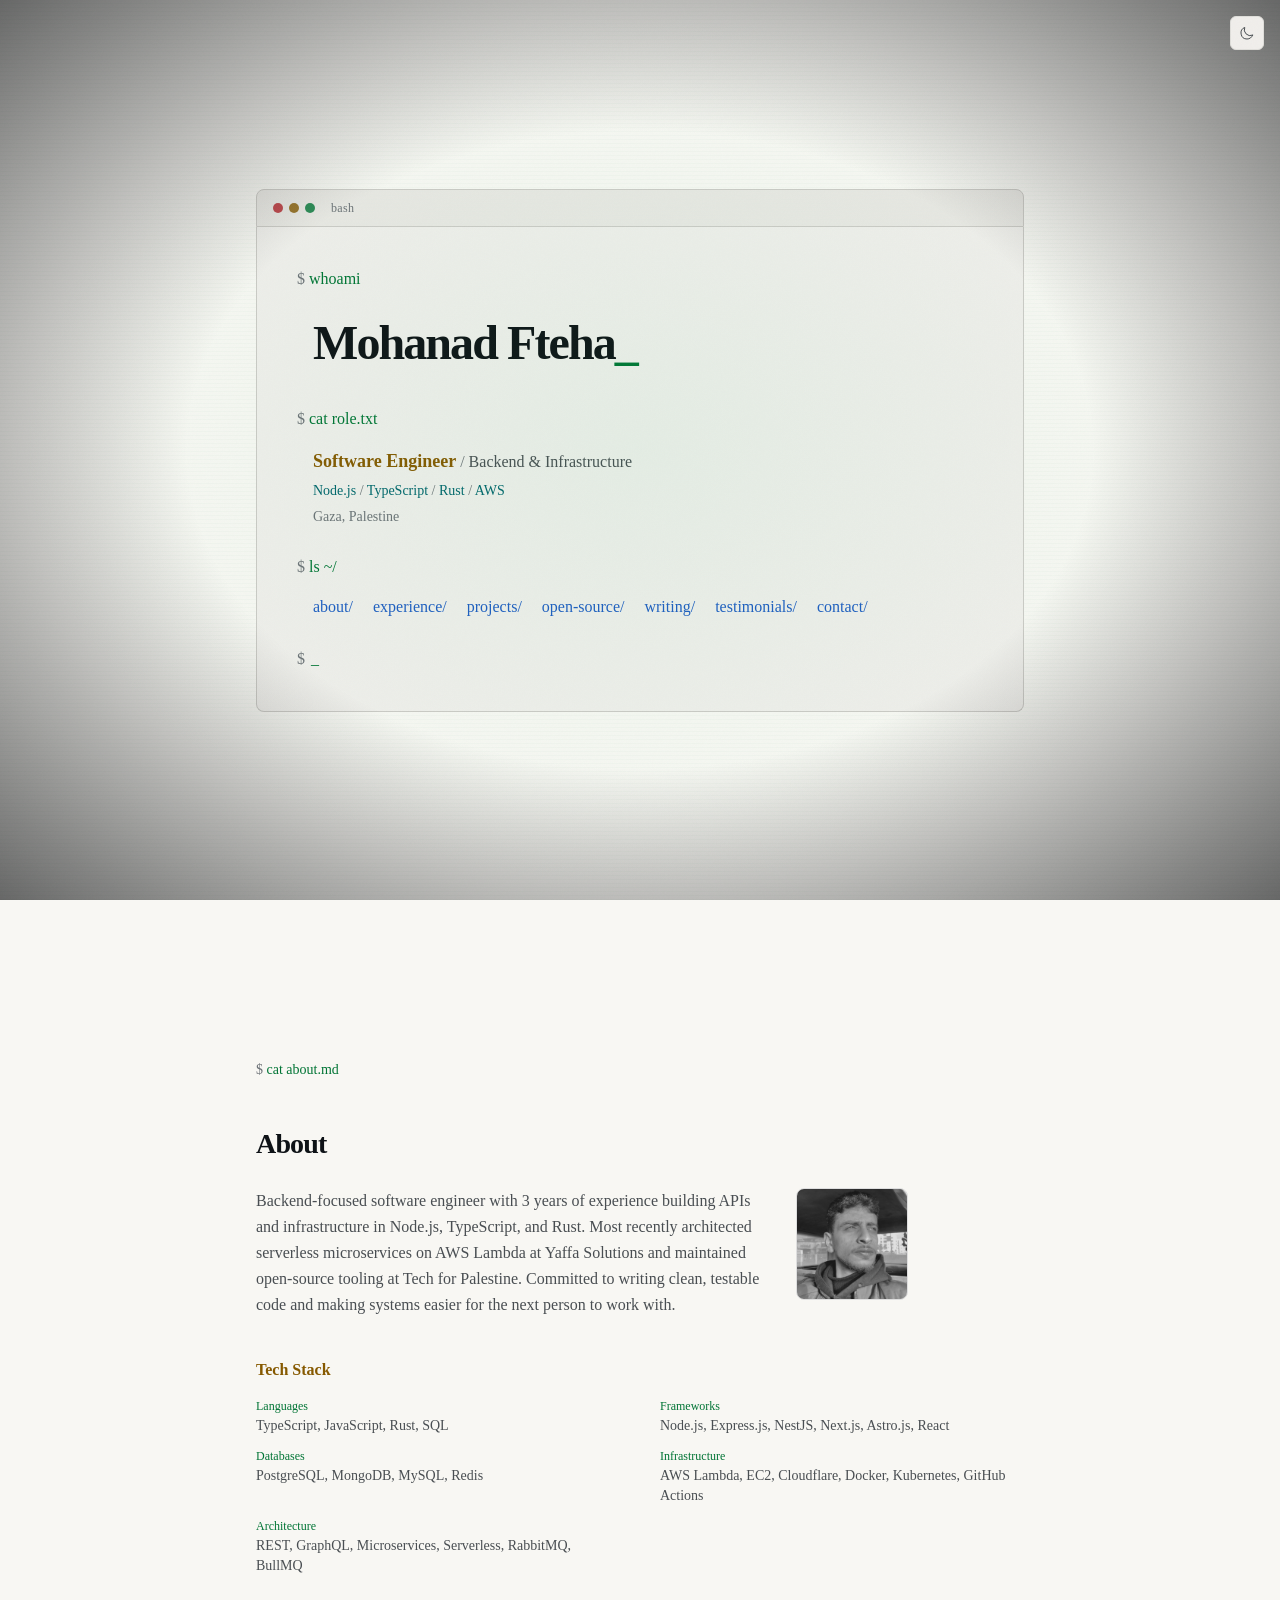
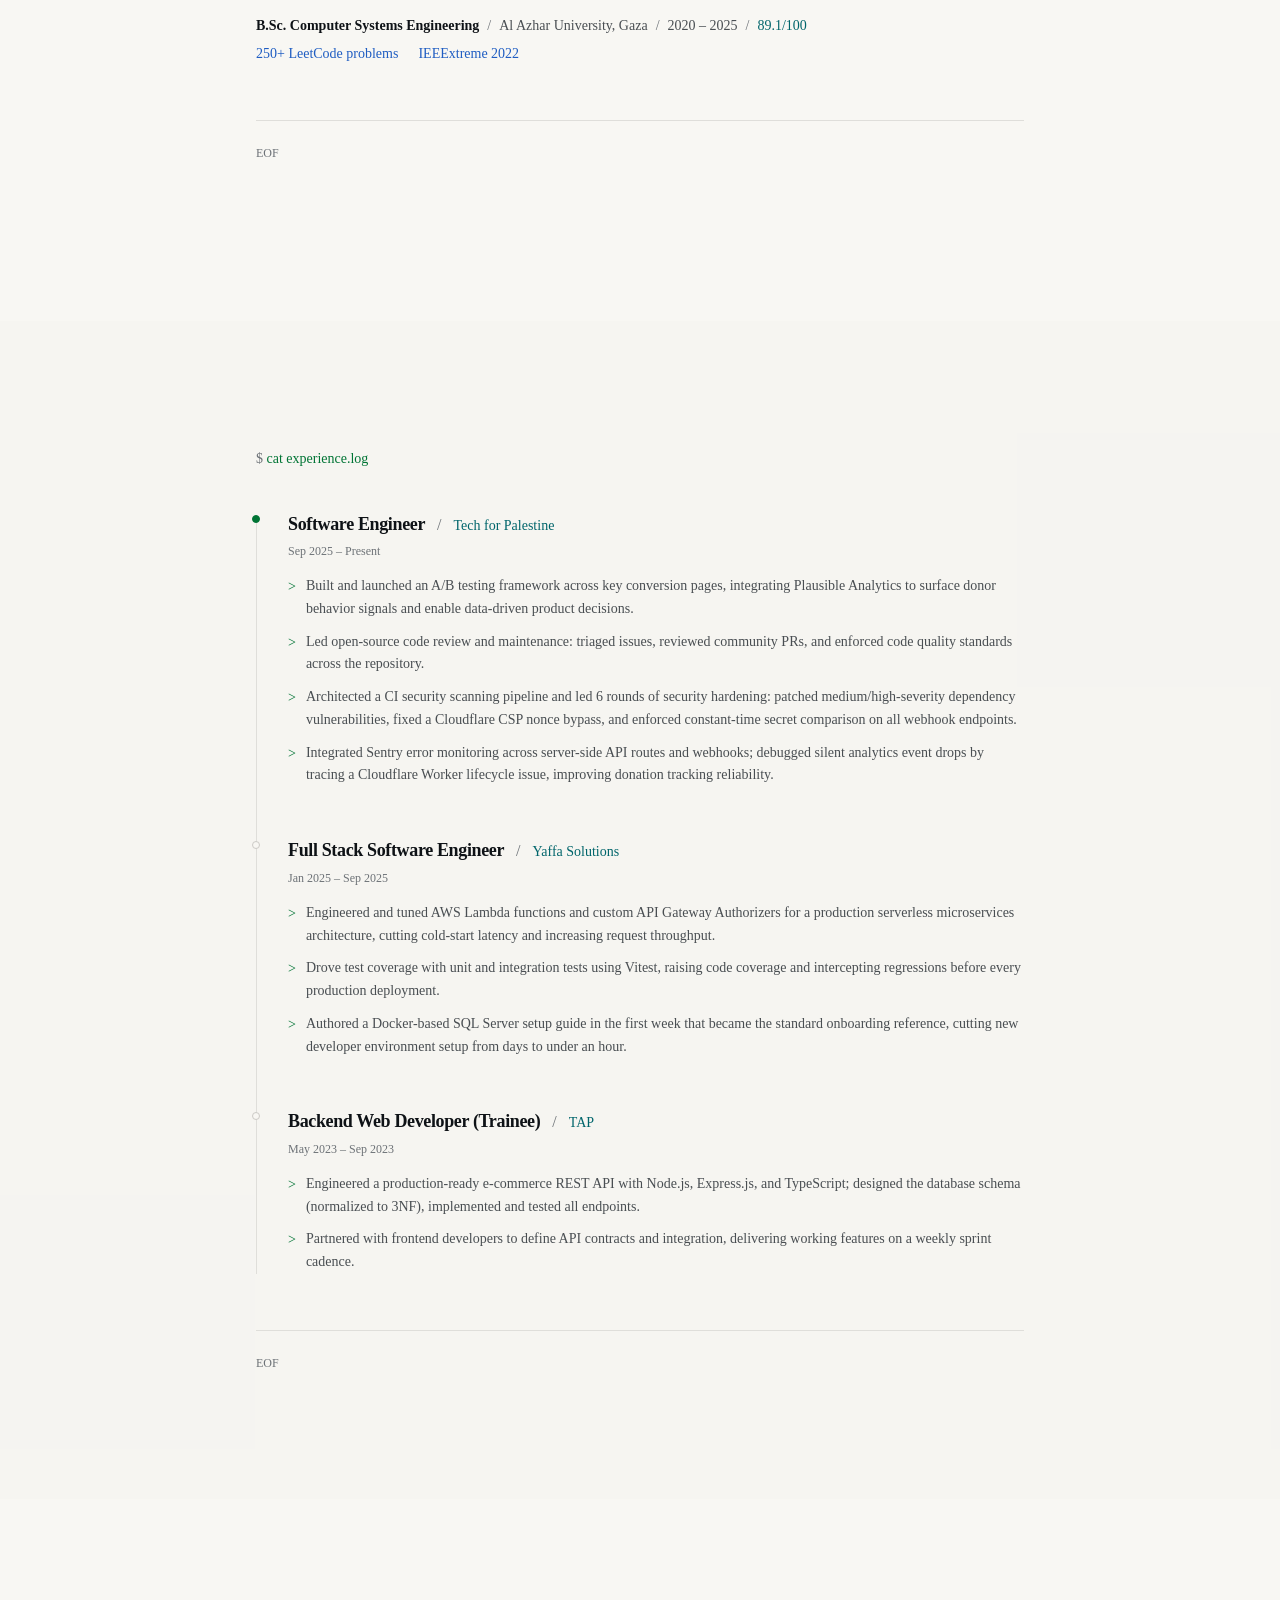
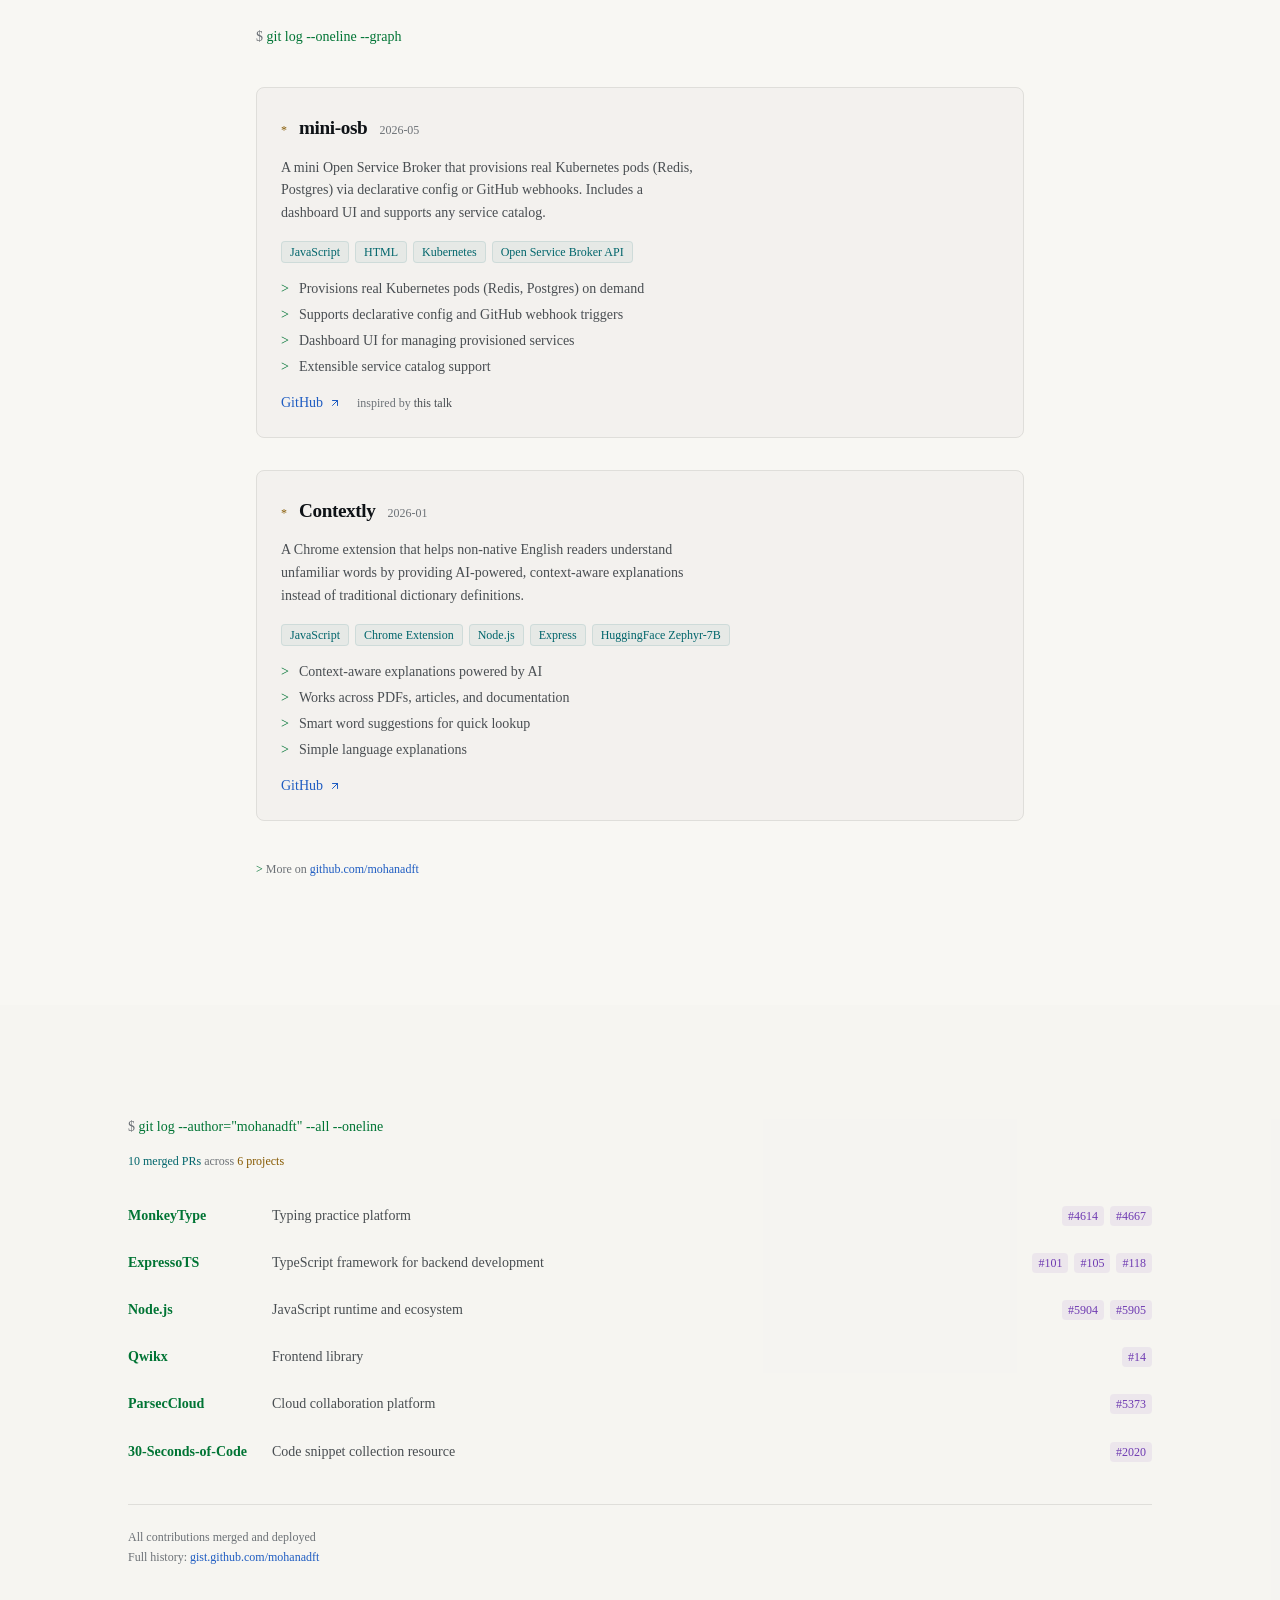
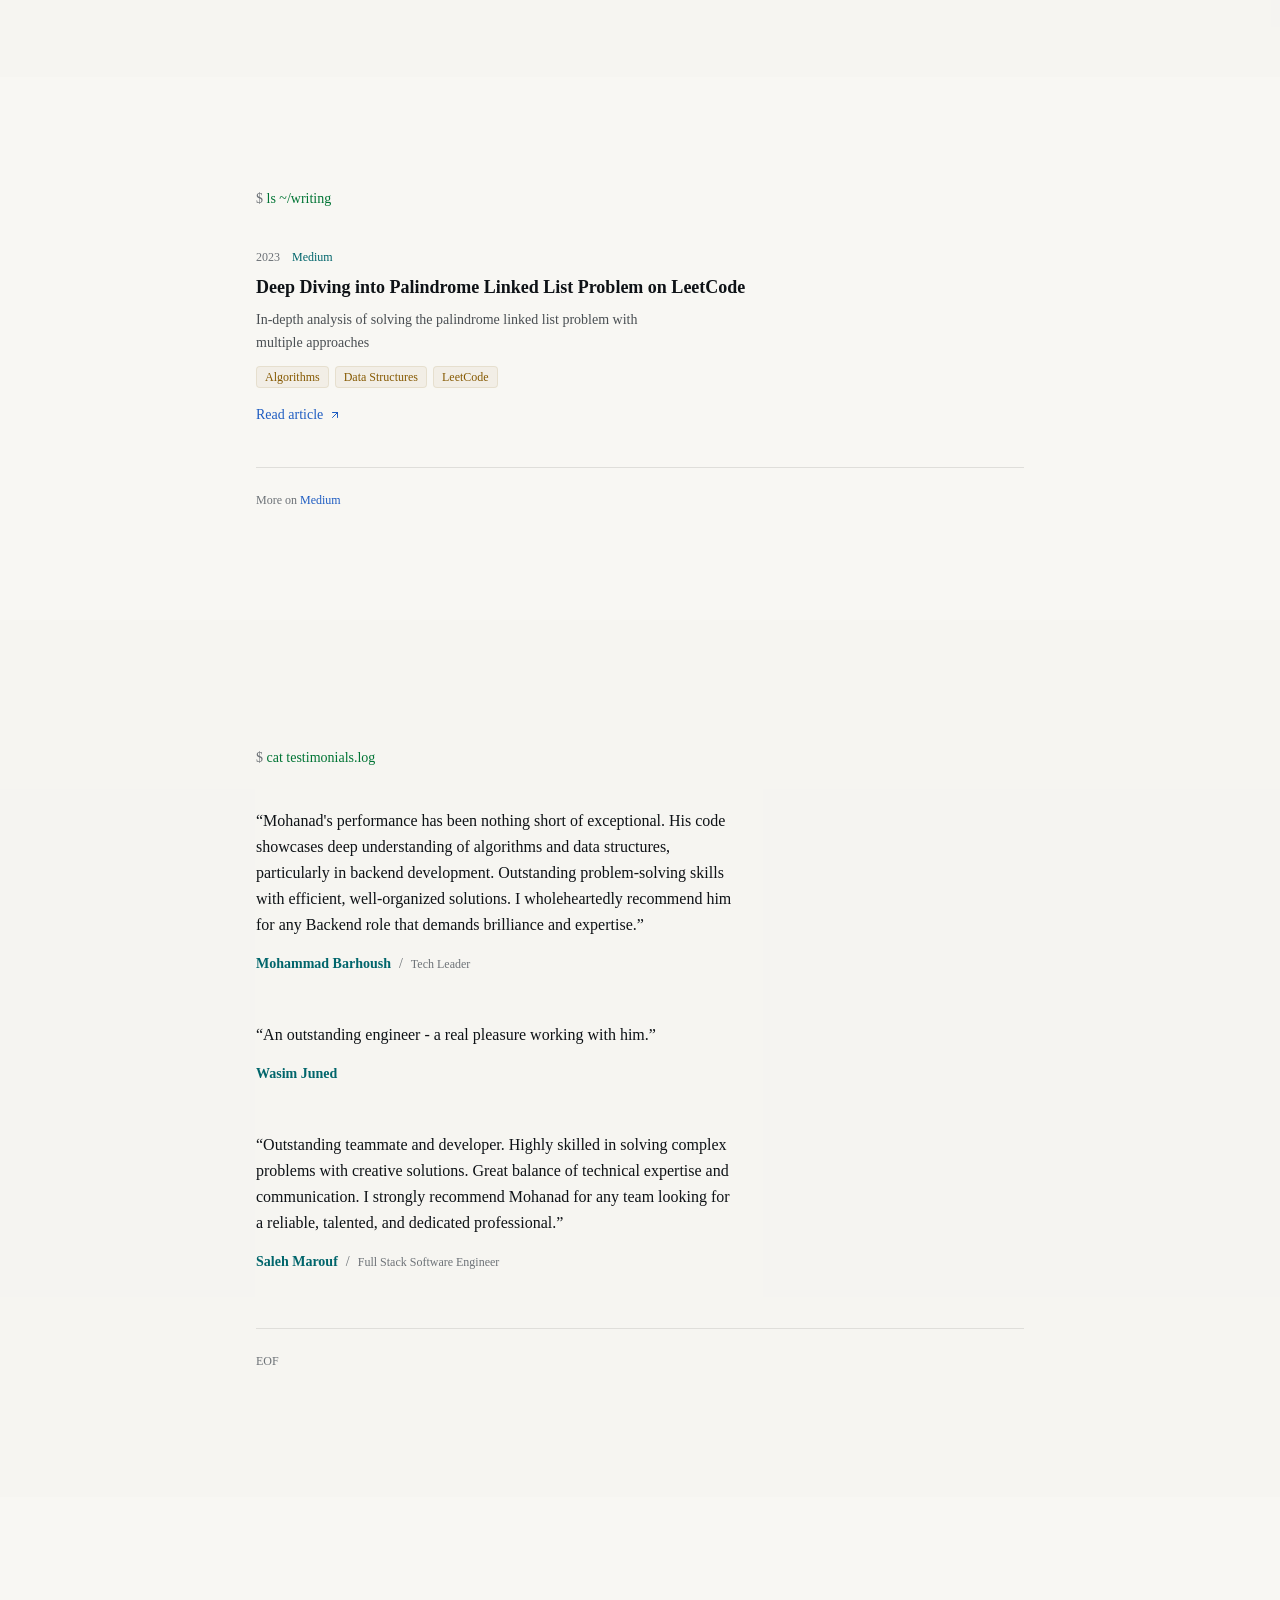
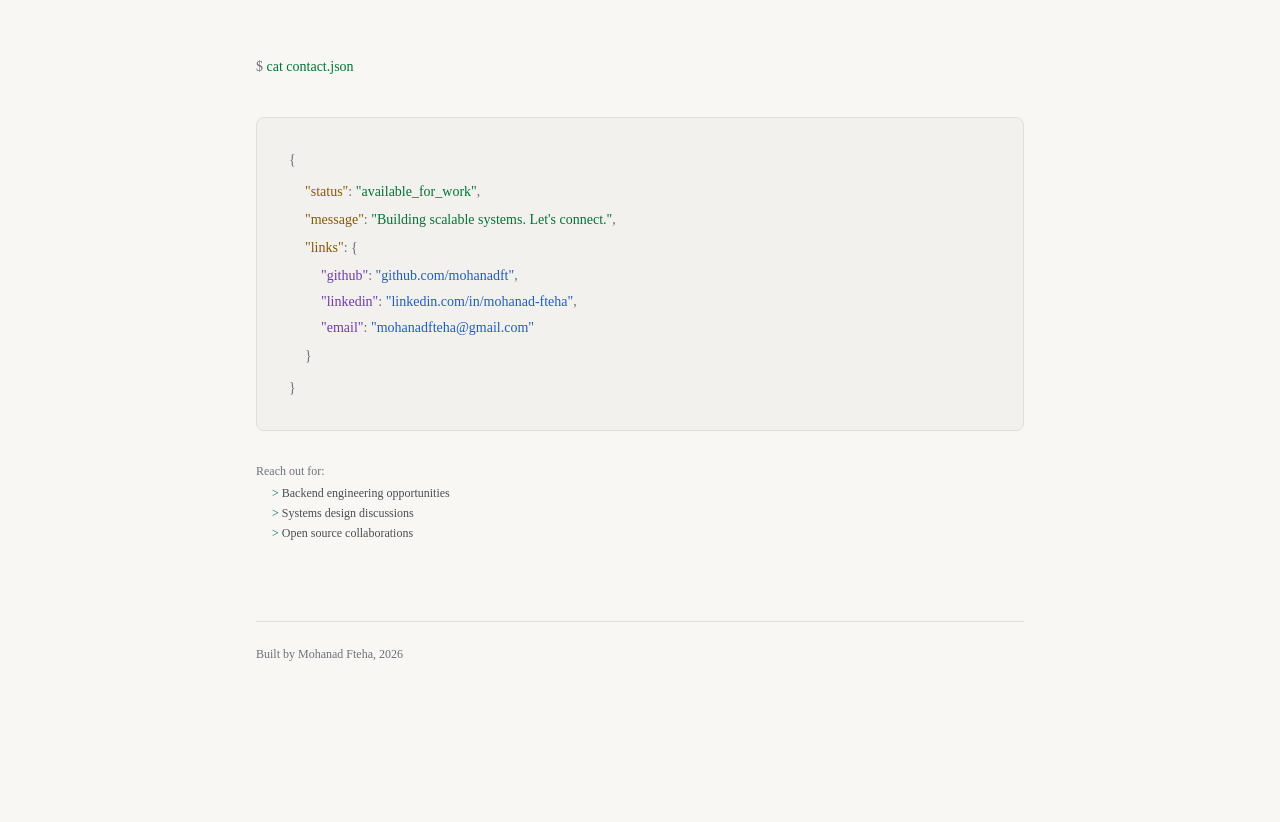
==== commit 7705b973: "deploy: mohanadft/portfolio@c8f1084a24952f1b4a4127f4e9f6da1325355afc" ====
--- a/index.html
+++ b/index.html
@@ -1,6 +1,6 @@
-<!DOCTYPE html><!--hGtSjiHUDMvOmo1kjB8Yr--><html lang="en" data-theme="dark"><head><meta charSet="utf-8"/><meta name="viewport" content="width=device-width, initial-scale=1"/><link rel="preload" href="/_next/static/media/797e433ab948586e-s.p.479bea2b.woff2" as="font" crossorigin="" type="font/woff2"/><link rel="preload" href="/_next/static/media/caa3a2e1cccd8315-s.p.3b6cae6d.woff2" as="font" crossorigin="" type="font/woff2"/><link rel="preload" as="image" href="/photo.jpg"/><link rel="stylesheet" href="/_next/static/chunks/2a6d8e01b743e9d4.css" data-precedence="next"/><link rel="preload" as="script" fetchPriority="low" href="/_next/static/chunks/37fb5c857ca5bba1.js"/><script src="/_next/static/chunks/720a7e86dfe54b63.js" async=""></script><script src="/_next/static/chunks/955accae21d2c9a2.js" async=""></script><script src="/_next/static/chunks/turbopack-2c0b0b7288094d61.js" async=""></script><script src="/_next/static/chunks/fe013d0ec82dc1b9.js" async=""></script><script src="/_next/static/chunks/08a6974ff0fdf799.js" async=""></script><meta name="next-size-adjust" content=""/><title>Mohanad Fteha | Software Engineer</title><meta name="description" content="Software Engineer specializing in backend development, serverless architectures, and infrastructure. Building scalable systems with Node.js, TypeScript, Rust, and AWS."/><link rel="icon" href="/favicon.ico?favicon.0b3bf435.ico" sizes="256x256" type="image/x-icon"/><link rel="icon" href="/favicon.svg"/><script>
+<!DOCTYPE html><!--O7NE0QxN81KIQ_9ilg6AB--><html lang="en" data-theme="dark"><head><meta charSet="utf-8"/><meta name="viewport" content="width=device-width, initial-scale=1"/><link rel="preload" href="/_next/static/media/797e433ab948586e-s.p.479bea2b.woff2" as="font" crossorigin="" type="font/woff2"/><link rel="preload" href="/_next/static/media/caa3a2e1cccd8315-s.p.3b6cae6d.woff2" as="font" crossorigin="" type="font/woff2"/><link rel="preload" as="image" href="/photo.jpg"/><link rel="stylesheet" href="/_next/static/chunks/e3a575ebdfa61deb.css" data-precedence="next"/><link rel="preload" as="script" fetchPriority="low" href="/_next/static/chunks/3654ec198e4ef15a.js"/><script src="/_next/static/chunks/0f8aa1215aedb553.js" async=""></script><script src="/_next/static/chunks/32bbb2906b2591a5.js" async=""></script><script src="/_next/static/chunks/720a7e86dfe54b63.js" async=""></script><script src="/_next/static/chunks/turbopack-31601d17c869e930.js" async=""></script><script src="/_next/static/chunks/2caa33a942c5f527.js" async=""></script><script src="/_next/static/chunks/59983278a34fd25c.js" async=""></script><script src="/_next/static/chunks/30fd7aedc3aab778.js" async=""></script><script src="/_next/static/chunks/b28db6dfdefdf94e.js" async=""></script><meta name="next-size-adjust" content=""/><title>Mohanad Fteha | Software Engineer</title><meta name="description" content="Software Engineer specializing in backend development, serverless architectures, and infrastructure. Building scalable systems with Node.js, TypeScript, Rust, and AWS."/><meta property="og:title" content="Mohanad Fteha | Software Engineer"/><meta property="og:description" content="Backend engineer building scalable systems with Node.js, TypeScript, Rust, and AWS."/><meta property="og:locale" content="en_US"/><meta property="og:type" content="website"/><meta name="twitter:card" content="summary"/><meta name="twitter:title" content="Mohanad Fteha | Software Engineer"/><meta name="twitter:description" content="Backend engineer building scalable systems with Node.js, TypeScript, Rust, and AWS."/><link rel="icon" href="/favicon.ico?favicon.0b3bf435.ico" sizes="256x256" type="image/x-icon"/><link rel="icon" href="/favicon.svg"/><script>
               (function() {
                 const theme = localStorage.getItem('theme') || (window.matchMedia('(prefers-color-scheme: light)').matches ? 'light' : 'dark');
                 document.documentElement.setAttribute('data-theme', theme);
               })();
-            </script><script src="/_next/static/chunks/a6dad97d9634a72d.js" noModule=""></script></head><body class="geist_a71539c9-module__T19VSG__variable geist_mono_8d43a2aa-module__8Li5zG__variable antialiased"><div hidden=""><!--$--><!--/$--></div><main class="relative"><section class="min-h-screen flex items-center justify-center relative overflow-hidden bg-primary px-6"><div class="absolute inset-0 pointer-events-none opacity-[0.03]" style="background-image:repeating-linear-gradient(0deg, var(--accent-green) 0px, transparent 1px, transparent 4px)"></div><div class="relative w-full max-w-3xl" style="opacity:0;transform:scale(0.98)"><div class="bg-tertiary/80 border border-border rounded-t-lg px-4 py-2.5 flex items-center gap-2"><div class="flex gap-1.5"><div class="w-2.5 h-2.5 rounded-full bg-red/80"></div><div class="w-2.5 h-2.5 rounded-full bg-yellow/80"></div><div class="w-2.5 h-2.5 rounded-full bg-green/80"></div></div><span class="text-text-muted text-xs ml-2 font-mono tracking-wide">bash</span></div><div class="bg-secondary border-x border-b border-border rounded-b-lg p-6 md:p-10 font-mono text-sm md:text-base"><div class="space-y-4"><div class="text-green" style="opacity:0"><span class="text-text-muted">$</span> whoami</div><h1 class="text-text-primary pl-4 text-2xl md:text-3xl font-bold tracking-tight" style="opacity:0"><span class="opacity-100 transition-opacity text-green">_</span></h1><div class="text-green pt-3" style="opacity:0"><span class="text-text-muted">$</span> cat role.txt</div><div class="pl-4 space-y-1.5" style="opacity:0"><div class="text-text-primary"><span class="text-yellow font-semibold">Software Engineer</span> <span class="text-text-muted">/</span> <span class="text-text-secondary">Backend &amp; Infrastructure</span></div><div class="text-text-secondary text-sm"><span class="text-cyan">Node.js</span><span class="text-text-muted"> / </span><span class="text-cyan">TypeScript</span><span class="text-text-muted"> / </span><span class="text-cyan">Rust</span><span class="text-text-muted"> / </span><span class="text-cyan">AWS</span></div><div class="text-text-muted text-sm">Gaza, Palestine</div></div><div class="text-green pt-3" style="opacity:0"><span class="text-text-muted">$</span> ls ~/</div><nav class="pl-4 flex gap-x-5 gap-y-2 flex-wrap" aria-label="Page sections" style="opacity:0"><a href="#about" class="text-blue hover:text-cyan transition-colors">about<!-- -->/</a><a href="#experience" class="text-blue hover:text-cyan transition-colors">experience<!-- -->/</a><a href="#projects" class="text-blue hover:text-cyan transition-colors">projects<!-- -->/</a><a href="#opensource" class="text-blue hover:text-cyan transition-colors">open-source<!-- -->/</a><a href="#writing" class="text-blue hover:text-cyan transition-colors">writing<!-- -->/</a><a href="#testimonials" class="text-blue hover:text-cyan transition-colors">testimonials<!-- -->/</a><a href="#contact" class="text-blue hover:text-cyan transition-colors">contact<!-- -->/</a></nav><div class="text-text-muted pt-3 flex items-center" style="opacity:0"><span>$</span><span class="ml-1.5 text-green">_</span></div></div></div></div><div class="absolute inset-0 pointer-events-none" style="background:radial-gradient(ellipse at center, color-mix(in srgb, var(--accent-green) 3%, transparent), transparent 70%)"></div></section><section id="about" class="py-28 md:py-36 px-6 relative bg-primary"><div class="max-w-3xl mx-auto font-mono"><div class="mb-10 text-sm text-text-muted" style="opacity:0"><span class="text-text-muted">$</span> <span class="text-green">cat about.md</span></div><div class="space-y-10"><div style="opacity:0;transform:translateY(12px)"><h2 class="text-xl md:text-2xl font-bold text-text-primary mb-4 tracking-tight">About</h2><div class="flex gap-5 items-start"><p class="text-text-secondary leading-relaxed text-sm md:text-base max-w-[65ch]">Backend-focused software engineer with 3 years of experience building APIs and infrastructure in Node.js, TypeScript, and Rust. Most recently architected serverless microservices on AWS Lambda at Yaffa Solutions and maintained open-source tooling at Tech for Palestine. Committed to writing clean, testable code and making systems easier for the next person to work with.</p><img src="/photo.jpg" alt="Mohanad Fteha" class="hidden sm:block w-24 h-24 md:w-28 md:h-28 rounded-lg object-cover shrink-0 border border-border-subtle grayscale hover:grayscale-0 transition-all duration-500"/></div></div><div style="opacity:0;transform:translateY(12px)"><h3 class="text-base font-semibold text-yellow mb-3">What I Do</h3><ul class="space-y-2 text-sm text-text-secondary"><li class="flex gap-3"><span class="text-cyan shrink-0">&gt;</span><span>Build and maintain RESTful APIs, GraphQL services, and serverless architectures</span></li><li class="flex gap-3"><span class="text-cyan shrink-0">&gt;</span><span>Design scalable microservices and infrastructure on AWS</span></li><li class="flex gap-3"><span class="text-cyan shrink-0">&gt;</span><span>Lead security hardening, CI pipelines, and production observability</span></li><li class="flex gap-3"><span class="text-cyan shrink-0">&gt;</span><span>Contribute to open-source projects and technical writing</span></li></ul></div><div style="opacity:0;transform:translateY(12px)"><h3 class="text-base font-semibold text-yellow mb-4">Tech Stack</h3><div class="grid grid-cols-1 sm:grid-cols-2 gap-x-10 gap-y-3 text-sm"><div style="opacity:0"><span class="text-green text-xs block mb-0.5">Languages</span><span class="text-text-secondary">TypeScript, JavaScript, Rust, SQL</span></div><div style="opacity:0"><span class="text-green text-xs block mb-0.5">Frameworks</span><span class="text-text-secondary">Node.js, Express.js, NestJS, Next.js, Astro.js, React</span></div><div style="opacity:0"><span class="text-green text-xs block mb-0.5">Databases</span><span class="text-text-secondary">PostgreSQL, MongoDB, MySQL, Redis</span></div><div style="opacity:0"><span class="text-green text-xs block mb-0.5">Infrastructure</span><span class="text-text-secondary">AWS Lambda, EC2, Cloudflare, Docker, Kubernetes, GitHub Actions</span></div><div style="opacity:0"><span class="text-green text-xs block mb-0.5">Architecture</span><span class="text-text-secondary">REST, GraphQL, Microservices, Serverless, RabbitMQ, BullMQ</span></div></div></div><div style="opacity:0;transform:translateY(12px)"><h3 class="text-base font-semibold text-yellow mb-3">Education</h3><div class="text-sm space-y-1"><div class="text-text-primary font-semibold">B.Sc. Computer Systems Engineering</div><div class="text-text-secondary">Al Azhar University, Gaza<span class="text-text-muted mx-2">/</span>2020 – 2025<span class="text-text-muted mx-2">/</span>GPA: <span class="text-cyan">89.1/100</span></div></div></div><div style="opacity:0;transform:translateY(12px)"><h3 class="text-base font-semibold text-yellow mb-3">Achievements</h3><ul class="space-y-2 text-sm text-text-secondary"><li class="flex gap-2.5"><span class="text-cyan shrink-0">&gt;</span><span><a href="https://leetcode.com/mohanadft" target="_blank" rel="noopener noreferrer" class="text-blue hover:text-cyan transition-colors">250+ problems solved on LeetCode</a></span></li><li class="flex gap-2.5"><span class="text-cyan shrink-0">&gt;</span><span><a href="https://drive.google.com/file/d/1Xe7JDoQkZLLvBuU7qW7Ql9NbMgWmsFR8/view" target="_blank" rel="noopener noreferrer" class="text-blue hover:text-cyan transition-colors">IEEExtreme Programming Competition participant (2022)</a></span></li><li class="flex gap-2.5"><span class="text-cyan shrink-0">&gt;</span><span><a href="https://drive.google.com/file/d/1-NOVj8l4KSHhEbT4jR_Lum4d2_wSW35k/view" target="_blank" rel="noopener noreferrer" class="text-blue hover:text-cyan transition-colors">TAP Software Development Training Program (2023)</a></span></li><li class="flex gap-2.5"><span class="text-cyan shrink-0">&gt;</span><span><a href="https://certs.duolingo.com/pjorgjk4wgxpd0rr" target="_blank" rel="noopener noreferrer" class="text-blue hover:text-cyan transition-colors">Duolingo English Test: Overall 120, CEFR B2 (2026)</a></span></li><li class="flex gap-2.5"><span class="text-cyan shrink-0">&gt;</span><span><a href="https://drive.google.com/file/d/1CR1jVo9PJi4dY_xC0GOXiqmIM7Ql0yUM/view" target="_blank" rel="noopener noreferrer" class="text-blue hover:text-cyan transition-colors">Sussex Conversational English Course (2026)</a></span></li></ul></div></div><div class="mt-12 pt-6 border-t border-border-subtle text-text-muted text-xs" style="opacity:0">EOF</div></div></section><section id="experience" class="py-20 md:py-28 px-6 relative bg-secondary/30"><div class="max-w-3xl mx-auto font-mono"><div class="mb-10 text-sm text-text-muted" style="opacity:0"><span class="text-text-muted">$</span> <span class="text-green">cat experience.log</span></div><div class="space-y-10"><div style="opacity:0;transform:translateY(16px)"><div class="flex items-baseline gap-3 flex-wrap mb-1"><h3 class="text-base font-semibold text-text-primary">Software Engineer</h3><span class="text-text-muted">/</span><span class="text-cyan text-sm">Tech for Palestine</span></div><div class="text-text-muted text-xs mb-3">Sep 2025 – Present</div><ul class="space-y-2 text-sm text-text-secondary"><li class="flex gap-2.5"><span class="text-green shrink-0 mt-0.5">&gt;</span><span class="leading-relaxed">Built and launched an A/B testing framework across key conversion pages, integrating Plausible Analytics to surface donor behavior signals and enable data-driven product decisions.</span></li><li class="flex gap-2.5"><span class="text-green shrink-0 mt-0.5">&gt;</span><span class="leading-relaxed">Led open-source code review and maintenance: triaged issues, reviewed community PRs, and enforced code quality standards across the repository.</span></li><li class="flex gap-2.5"><span class="text-green shrink-0 mt-0.5">&gt;</span><span class="leading-relaxed">Architected a CI security scanning pipeline and led 6 rounds of security hardening: patched medium/high-severity dependency vulnerabilities, fixed a Cloudflare CSP nonce bypass, and enforced constant-time secret comparison on all webhook endpoints.</span></li><li class="flex gap-2.5"><span class="text-green shrink-0 mt-0.5">&gt;</span><span class="leading-relaxed">Integrated Sentry error monitoring across server-side API routes and webhooks; debugged silent analytics event drops by tracing a Cloudflare Worker lifecycle issue, improving donation tracking reliability.</span></li></ul></div><div style="opacity:0;transform:translateY(16px)"><div class="flex items-baseline gap-3 flex-wrap mb-1"><h3 class="text-base font-semibold text-text-primary">Full Stack Software Engineer</h3><span class="text-text-muted">/</span><span class="text-cyan text-sm">Yaffa Solutions</span></div><div class="text-text-muted text-xs mb-3">Jan 2025 – Sep 2025</div><ul class="space-y-2 text-sm text-text-secondary"><li class="flex gap-2.5"><span class="text-green shrink-0 mt-0.5">&gt;</span><span class="leading-relaxed">Engineered and tuned AWS Lambda functions and custom API Gateway Authorizers for a production serverless microservices architecture, cutting cold-start latency and increasing request throughput.</span></li><li class="flex gap-2.5"><span class="text-green shrink-0 mt-0.5">&gt;</span><span class="leading-relaxed">Drove test coverage with unit and integration tests using Vitest, raising code coverage and intercepting regressions before every production deployment.</span></li><li class="flex gap-2.5"><span class="text-green shrink-0 mt-0.5">&gt;</span><span class="leading-relaxed">Authored a Docker-based SQL Server setup guide in the first week that became the standard onboarding reference, cutting new developer environment setup from days to under an hour.</span></li></ul></div><div style="opacity:0;transform:translateY(16px)"><div class="flex items-baseline gap-3 flex-wrap mb-1"><h3 class="text-base font-semibold text-text-primary">Backend Web Developer (Trainee)</h3><span class="text-text-muted">/</span><span class="text-cyan text-sm">TAP</span></div><div class="text-text-muted text-xs mb-3">May 2023 – Sep 2023</div><ul class="space-y-2 text-sm text-text-secondary"><li class="flex gap-2.5"><span class="text-green shrink-0 mt-0.5">&gt;</span><span class="leading-relaxed">Engineered a production-ready e-commerce REST API with Node.js, Express.js, and TypeScript; designed the database schema (normalized to 3NF), implemented and tested all endpoints.</span></li><li class="flex gap-2.5"><span class="text-green shrink-0 mt-0.5">&gt;</span><span class="leading-relaxed">Partnered with frontend developers to define API contracts and integration, delivering working features on a weekly sprint cadence.</span></li></ul></div></div><div class="mt-12 pt-6 border-t border-border-subtle text-text-muted text-xs" style="opacity:0">EOF</div></div></section><section id="projects" class="py-20 md:py-28 px-6 relative bg-primary"><div class="max-w-3xl mx-auto font-mono"><div class="mb-10 text-sm text-text-muted" style="opacity:0"><span class="text-text-muted">$</span> <span class="text-green">git log --oneline --graph</span></div><div class="space-y-8"><article class="group bg-secondary/60 border border-border rounded-lg p-5 md:p-6 hover:border-border transition-colors" style="opacity:0;transform:translateY(16px)"><div class="flex items-baseline gap-3 mb-3 flex-wrap"><span class="text-yellow text-xs">*</span><h3 class="text-lg font-bold text-text-primary tracking-tight">mini-osb</h3><span class="text-text-muted text-xs">2026-05</span></div><p class="text-text-secondary text-sm leading-relaxed mb-4 max-w-[60ch]">A mini Open Service Broker that provisions real Kubernetes pods (Redis, Postgres) via declarative config or GitHub webhooks. Includes a dashboard UI and supports any service catalog.</p><div class="flex flex-wrap gap-1.5 mb-4"><span class="text-xs text-cyan bg-cyan/5 px-2 py-0.5 rounded border border-cyan/10">JavaScript</span><span class="text-xs text-cyan bg-cyan/5 px-2 py-0.5 rounded border border-cyan/10">HTML</span><span class="text-xs text-cyan bg-cyan/5 px-2 py-0.5 rounded border border-cyan/10">Kubernetes</span><span class="text-xs text-cyan bg-cyan/5 px-2 py-0.5 rounded border border-cyan/10">Open Service Broker API</span></div><ul class="space-y-1.5 mb-4 text-sm text-text-secondary"><li class="flex gap-2.5"><span class="text-green shrink-0">&gt;</span><span>Provisions real Kubernetes pods (Redis, Postgres) on demand</span></li><li class="flex gap-2.5"><span class="text-green shrink-0">&gt;</span><span>Supports declarative config and GitHub webhook triggers</span></li><li class="flex gap-2.5"><span class="text-green shrink-0">&gt;</span><span>Dashboard UI for managing provisioned services</span></li><li class="flex gap-2.5"><span class="text-green shrink-0">&gt;</span><span>Extensible service catalog support</span></li></ul><div class="flex flex-wrap gap-4 items-center text-sm"><a href="https://github.com/mohanadft/mini-osb" target="_blank" rel="noopener noreferrer" class="text-blue hover:text-cyan transition-colors inline-flex items-center gap-1.5">GitHub<svg class="w-3 h-3" fill="none" stroke="currentColor" viewBox="0 0 24 24"><path stroke-linecap="round" stroke-linejoin="round" stroke-width="2" d="M7 17L17 7M17 7H7M17 7v10"></path></svg></a><span class="text-xs text-text-muted">inspired by<!-- --> <a href="https://www.youtube.com/watch?v=55pTFVoclvE" target="_blank" rel="noopener noreferrer" class="text-text-secondary hover:text-cyan transition-colors">this talk</a></span></div></article><article class="group bg-secondary/60 border border-border rounded-lg p-5 md:p-6 hover:border-border transition-colors" style="opacity:0;transform:translateY(16px)"><div class="flex items-baseline gap-3 mb-3 flex-wrap"><span class="text-yellow text-xs">*</span><h3 class="text-lg font-bold text-text-primary tracking-tight">Contextly</h3><span class="text-text-muted text-xs">2026-01</span></div><p class="text-text-secondary text-sm leading-relaxed mb-4 max-w-[60ch]">A Chrome extension that helps non-native English readers understand unfamiliar words by providing AI-powered, context-aware explanations instead of traditional dictionary definitions.</p><div class="flex flex-wrap gap-1.5 mb-4"><span class="text-xs text-cyan bg-cyan/5 px-2 py-0.5 rounded border border-cyan/10">JavaScript</span><span class="text-xs text-cyan bg-cyan/5 px-2 py-0.5 rounded border border-cyan/10">Chrome Extension</span><span class="text-xs text-cyan bg-cyan/5 px-2 py-0.5 rounded border border-cyan/10">Node.js</span><span class="text-xs text-cyan bg-cyan/5 px-2 py-0.5 rounded border border-cyan/10">Express</span><span class="text-xs text-cyan bg-cyan/5 px-2 py-0.5 rounded border border-cyan/10">HuggingFace Zephyr-7B</span></div><ul class="space-y-1.5 mb-4 text-sm text-text-secondary"><li class="flex gap-2.5"><span class="text-green shrink-0">&gt;</span><span>Context-aware explanations powered by AI</span></li><li class="flex gap-2.5"><span class="text-green shrink-0">&gt;</span><span>Works across PDFs, articles, and documentation</span></li><li class="flex gap-2.5"><span class="text-green shrink-0">&gt;</span><span>Smart word suggestions for quick lookup</span></li><li class="flex gap-2.5"><span class="text-green shrink-0">&gt;</span><span>Simple language explanations</span></li></ul><div class="flex flex-wrap gap-4 items-center text-sm"><a href="https://github.com/mohanadft/contextly" target="_blank" rel="noopener noreferrer" class="text-blue hover:text-cyan transition-colors inline-flex items-center gap-1.5">GitHub<svg class="w-3 h-3" fill="none" stroke="currentColor" viewBox="0 0 24 24"><path stroke-linecap="round" stroke-linejoin="round" stroke-width="2" d="M7 17L17 7M17 7H7M17 7v10"></path></svg></a></div></article></div><div class="mt-10 text-text-muted text-xs" style="opacity:0"><span class="text-green">&gt;</span> More on<!-- --> <a href="https://github.com/mohanadft" target="_blank" rel="noopener noreferrer" class="text-blue hover:text-cyan transition-colors">github.com/mohanadft</a></div></div></section><section id="opensource" class="py-20 md:py-28 px-6 relative bg-secondary/30"><div class="max-w-3xl mx-auto font-mono"><div class="mb-4 text-sm text-text-muted" style="opacity:0"><span class="text-text-muted">$</span> <span class="text-green">git log --author=&quot;mohanadft&quot; --all --oneline</span></div><div class="mb-8 text-xs text-text-muted" style="opacity:0"><span class="text-cyan">10<!-- --> merged PRs</span> across<!-- --> <span class="text-yellow">6<!-- --> projects</span></div><div class="space-y-5"><div class="group flex flex-col sm:flex-row sm:items-baseline gap-1 sm:gap-4" style="opacity:0;transform:translateX(-8px)"><div class="shrink-0 sm:w-32"><span class="text-green font-semibold text-sm">MonkeyType</span></div><div class="text-text-secondary text-sm hidden sm:block flex-1 min-w-0 truncate">Typing practice platform</div><div class="flex flex-wrap gap-1.5 mt-1 sm:mt-0 sm:ml-auto shrink-0"><a href="https://github.com/monkeytypegame/monkeytype/pull/4614" target="_blank" rel="noopener noreferrer" class="text-xs text-purple bg-purple/8 px-1.5 py-0.5 rounded font-mono hover:bg-purple/15 transition-colors">#<!-- -->4614</a><a href="https://github.com/monkeytypegame/monkeytype/pull/4667" target="_blank" rel="noopener noreferrer" class="text-xs text-purple bg-purple/8 px-1.5 py-0.5 rounded font-mono hover:bg-purple/15 transition-colors">#<!-- -->4667</a></div></div><div class="group flex flex-col sm:flex-row sm:items-baseline gap-1 sm:gap-4" style="opacity:0;transform:translateX(-8px)"><div class="shrink-0 sm:w-32"><span class="text-green font-semibold text-sm">ExpressoTS</span></div><div class="text-text-secondary text-sm hidden sm:block flex-1 min-w-0 truncate">TypeScript framework for backend development</div><div class="flex flex-wrap gap-1.5 mt-1 sm:mt-0 sm:ml-auto shrink-0"><a href="https://github.com/expressots/expressots/pull/101" target="_blank" rel="noopener noreferrer" class="text-xs text-purple bg-purple/8 px-1.5 py-0.5 rounded font-mono hover:bg-purple/15 transition-colors">#<!-- -->101</a><a href="https://github.com/expressots/expressots/pull/105" target="_blank" rel="noopener noreferrer" class="text-xs text-purple bg-purple/8 px-1.5 py-0.5 rounded font-mono hover:bg-purple/15 transition-colors">#<!-- -->105</a><a href="https://github.com/expressots/expressots/pull/118" target="_blank" rel="noopener noreferrer" class="text-xs text-purple bg-purple/8 px-1.5 py-0.5 rounded font-mono hover:bg-purple/15 transition-colors">#<!-- -->118</a></div></div><div class="group flex flex-col sm:flex-row sm:items-baseline gap-1 sm:gap-4" style="opacity:0;transform:translateX(-8px)"><div class="shrink-0 sm:w-32"><span class="text-green font-semibold text-sm">Node.js</span></div><div class="text-text-secondary text-sm hidden sm:block flex-1 min-w-0 truncate">JavaScript runtime and ecosystem</div><div class="flex flex-wrap gap-1.5 mt-1 sm:mt-0 sm:ml-auto shrink-0"><a href="https://github.com/nodejs/nodejs.org/pull/5904" target="_blank" rel="noopener noreferrer" class="text-xs text-purple bg-purple/8 px-1.5 py-0.5 rounded font-mono hover:bg-purple/15 transition-colors">#<!-- -->5904</a><a href="https://github.com/nodejs/nodejs.org/pull/5905" target="_blank" rel="noopener noreferrer" class="text-xs text-purple bg-purple/8 px-1.5 py-0.5 rounded font-mono hover:bg-purple/15 transition-colors">#<!-- -->5905</a></div></div><div class="group flex flex-col sm:flex-row sm:items-baseline gap-1 sm:gap-4" style="opacity:0;transform:translateX(-8px)"><div class="shrink-0 sm:w-32"><span class="text-green font-semibold text-sm">Qwikx</span></div><div class="text-text-secondary text-sm hidden sm:block flex-1 min-w-0 truncate">Frontend library</div><div class="flex flex-wrap gap-1.5 mt-1 sm:mt-0 sm:ml-auto shrink-0"><a href="https://github.com/qwikifiers/qwik-nx/pull/14" target="_blank" rel="noopener noreferrer" class="text-xs text-purple bg-purple/8 px-1.5 py-0.5 rounded font-mono hover:bg-purple/15 transition-colors">#<!-- -->14</a></div></div><div class="group flex flex-col sm:flex-row sm:items-baseline gap-1 sm:gap-4" style="opacity:0;transform:translateX(-8px)"><div class="shrink-0 sm:w-32"><span class="text-green font-semibold text-sm">ParsecCloud</span></div><div class="text-text-secondary text-sm hidden sm:block flex-1 min-w-0 truncate">Cloud collaboration platform</div><div class="flex flex-wrap gap-1.5 mt-1 sm:mt-0 sm:ml-auto shrink-0"><a href="https://github.com/Scille/parsec-cloud/pull/5373" target="_blank" rel="noopener noreferrer" class="text-xs text-purple bg-purple/8 px-1.5 py-0.5 rounded font-mono hover:bg-purple/15 transition-colors">#<!-- -->5373</a></div></div><div class="group flex flex-col sm:flex-row sm:items-baseline gap-1 sm:gap-4" style="opacity:0;transform:translateX(-8px)"><div class="shrink-0 sm:w-32"><span class="text-green font-semibold text-sm">30-Seconds-of-Code</span></div><div class="text-text-secondary text-sm hidden sm:block flex-1 min-w-0 truncate">Code snippet collection resource</div><div class="flex flex-wrap gap-1.5 mt-1 sm:mt-0 sm:ml-auto shrink-0"><a href="https://github.com/Chalarangelo/30-seconds-of-code/pull/2020" target="_blank" rel="noopener noreferrer" class="text-xs text-purple bg-purple/8 px-1.5 py-0.5 rounded font-mono hover:bg-purple/15 transition-colors">#<!-- -->2020</a></div></div></div><div class="mt-10 pt-6 border-t border-border-subtle text-text-muted text-xs space-y-1" style="opacity:0"><div>All contributions merged and deployed</div><div>Full history:<!-- --> <a href="https://gist.github.com/mohanadft/04fedcf4f229dacffdde52cc475a9f5f" target="_blank" rel="noopener noreferrer" class="text-blue hover:text-cyan transition-colors">gist.github.com/mohanadft</a></div></div></div></section><section id="writing" class="py-20 md:py-28 px-6 relative bg-primary"><div class="max-w-3xl mx-auto font-mono"><div class="mb-10 text-sm text-text-muted" style="opacity:0"><span class="text-text-muted">$</span> <span class="text-green">ls ~/writing</span></div><div class="space-y-6"><article style="opacity:0;transform:translateY(12px)"><div class="flex items-baseline gap-3 mb-2 text-xs text-text-muted"><span>2023</span><span class="text-cyan">Medium</span></div><a href="https://medium.com/@mohanadfteha/deep-diving-into-palindrome-linked-list-problem-on-leetcode-4d0f45b96211" target="_blank" rel="noopener noreferrer" class="group/link block"><h3 class="text-base md:text-lg font-semibold text-text-primary mb-2 group-hover/link:text-green transition-colors">Deep Diving into Palindrome Linked List Problem on LeetCode</h3></a><p class="text-text-secondary text-sm leading-relaxed mb-3 max-w-[60ch]">In-depth analysis of solving the palindrome linked list problem with multiple approaches</p><div class="flex flex-wrap gap-1.5 mb-3"><span class="text-xs text-yellow bg-yellow/5 px-2 py-0.5 rounded border border-yellow/10">Algorithms</span><span class="text-xs text-yellow bg-yellow/5 px-2 py-0.5 rounded border border-yellow/10">Data Structures</span><span class="text-xs text-yellow bg-yellow/5 px-2 py-0.5 rounded border border-yellow/10">LeetCode</span></div><a href="https://medium.com/@mohanadfteha/deep-diving-into-palindrome-linked-list-problem-on-leetcode-4d0f45b96211" target="_blank" rel="noopener noreferrer" class="text-blue hover:text-cyan transition-colors text-sm inline-flex items-center gap-1.5">Read article<svg class="w-3 h-3" fill="none" stroke="currentColor" viewBox="0 0 24 24"><path stroke-linecap="round" stroke-linejoin="round" stroke-width="2" d="M7 17L17 7M17 7H7M17 7v10"></path></svg></a></article></div><div class="mt-10 pt-6 border-t border-border-subtle text-text-muted text-xs" style="opacity:0">More on<!-- --> <a href="https://medium.com/@mohanadfteha" target="_blank" rel="noopener noreferrer" class="text-blue hover:text-cyan transition-colors">Medium</a></div></div></section><section id="testimonials" class="py-20 md:py-28 px-6 relative bg-secondary/30"><div class="max-w-3xl mx-auto font-mono"><div class="mb-10 text-sm text-text-muted" style="opacity:0"><span class="text-text-muted">$</span> <span class="text-green">cat testimonials.log</span></div><div class="space-y-10"><blockquote class="relative" style="opacity:0;transform:translateY(16px)"><p class="text-text-primary text-sm md:text-base leading-relaxed mb-4 max-w-[60ch]">“<!-- -->Mohanad&#x27;s performance has been nothing short of exceptional. His code showcases deep understanding of algorithms and data structures, particularly in backend development. Outstanding problem-solving skills with efficient, well-organized solutions. I wholeheartedly recommend him for any Backend role that demands brilliance and expertise.<!-- -->”</p><footer class="flex items-baseline gap-2 flex-wrap text-sm"><a href="https://www.linkedin.com/in/mbarhoush" target="_blank" rel="noopener noreferrer" class="text-cyan hover:text-green transition-colors font-semibold">Mohammad Barhoush</a><span class="text-text-muted">/</span><span class="text-text-muted text-xs">Tech Leader</span></footer></blockquote><blockquote class="relative" style="opacity:0;transform:translateY(16px)"><p class="text-text-primary text-sm md:text-base leading-relaxed mb-4 max-w-[60ch]">“<!-- -->An outstanding engineer - a real pleasure working with him.<!-- -->”</p><footer class="flex items-baseline gap-2 flex-wrap text-sm"><a href="https://www.linkedin.com/in/wasimjuned" target="_blank" rel="noopener noreferrer" class="text-cyan hover:text-green transition-colors font-semibold">Wasim Juned</a></footer></blockquote><blockquote class="relative" style="opacity:0;transform:translateY(16px)"><p class="text-text-primary text-sm md:text-base leading-relaxed mb-4 max-w-[60ch]">“<!-- -->Outstanding teammate and developer. Highly skilled in solving complex problems with creative solutions. Great balance of technical expertise and communication. I strongly recommend Mohanad for any team looking for a reliable, talented, and dedicated professional.<!-- -->”</p><footer class="flex items-baseline gap-2 flex-wrap text-sm"><a href="https://www.linkedin.com/in/saleh-marouf" target="_blank" rel="noopener noreferrer" class="text-cyan hover:text-green transition-colors font-semibold">Saleh Marouf</a><span class="text-text-muted">/</span><span class="text-text-muted text-xs">Full Stack Software Engineer</span></footer></blockquote></div><div class="mt-12 pt-6 border-t border-border-subtle text-text-muted text-xs" style="opacity:0">EOF</div></div></section><section id="contact" class="py-28 md:py-36 px-6 relative bg-primary"><div class="max-w-3xl mx-auto font-mono"><div class="mb-10 text-sm text-text-muted" style="opacity:0"><span class="text-text-muted">$</span> <span class="text-green">cat contact.json</span></div><div class="bg-secondary/60 border border-border rounded-lg p-5 md:p-8 text-sm" style="opacity:0;transform:translateY(12px)"><div class="text-text-muted">{</div><div class="pl-4 py-3 space-y-2"><div><span class="text-yellow">&quot;status&quot;</span><span class="text-text-muted">: </span><span class="text-green">&quot;available_for_work&quot;</span><span class="text-text-muted">,</span></div><div><span class="text-yellow">&quot;message&quot;</span><span class="text-text-muted">: </span><span class="text-green">&quot;Building scalable systems. Let&#x27;s connect.&quot;</span><span class="text-text-muted">,</span></div><div><span class="text-yellow">&quot;links&quot;</span><span class="text-text-muted">: {</span></div><div class="pl-4 space-y-1.5"><div style="opacity:0"><span class="text-purple">&quot;<!-- -->github<!-- -->&quot;</span><span class="text-text-muted">: </span><a href="https://github.com/mohanadft" target="_blank" rel="noopener noreferrer" class="text-blue hover:text-cyan transition-colors">&quot;<!-- -->github.com/mohanadft<!-- -->&quot;</a><span class="text-text-muted">,</span></div><div style="opacity:0"><span class="text-purple">&quot;<!-- -->linkedin<!-- -->&quot;</span><span class="text-text-muted">: </span><a href="https://www.linkedin.com/in/mohanad-fteha" target="_blank" rel="noopener noreferrer" class="text-blue hover:text-cyan transition-colors">&quot;<!-- -->linkedin.com/in/mohanad-fteha<!-- -->&quot;</a><span class="text-text-muted">,</span></div><div style="opacity:0"><span class="text-purple">&quot;<!-- -->email<!-- -->&quot;</span><span class="text-text-muted">: </span><a href="mailto:mohanadfteha@gmail.com" class="text-blue hover:text-cyan transition-colors">&quot;<!-- -->mohanadfteha@gmail.com<!-- -->&quot;</a></div></div><div class="text-text-muted">}</div></div><div class="text-text-muted">}</div></div><div class="mt-8 text-text-muted text-xs space-y-1.5" style="opacity:0"><div class="text-text-muted">Reach out for:</div><div class="pl-4 space-y-1 text-text-secondary"><div><span class="text-cyan">&gt;</span> Backend engineering opportunities</div><div><span class="text-cyan">&gt;</span> Systems design discussions</div><div><span class="text-cyan">&gt;</span> Open source collaborations</div></div></div><div class="mt-16 pt-6 border-t border-border-subtle text-text-muted text-xs" style="opacity:0">Built by Mohanad Fteha</div></div></section></main><!--$--><!--/$--><script src="/_next/static/chunks/37fb5c857ca5bba1.js" id="_R_" async=""></script><script>(self.__next_f=self.__next_f||[]).push([0])</script><script>self.__next_f.push([1,"1:\"$Sreact.fragment\"\n2:I[61870,[\"/_next/static/chunks/fe013d0ec82dc1b9.js\"],\"default\"]\n3:I[20278,[\"/_next/static/chunks/fe013d0ec82dc1b9.js\"],\"default\"]\n4:I[22530,[\"/_next/static/chunks/08a6974ff0fdf799.js\"],\"default\"]\n5:I[84834,[\"/_next/static/chunks/08a6974ff0fdf799.js\"],\"default\"]\n6:I[32177,[\"/_next/static/chunks/08a6974ff0fdf799.js\"],\"default\"]\n7:I[55786,[\"/_next/static/chunks/08a6974ff0fdf799.js\"],\"default\"]\n8:I[15,[\"/_next/static/chunks/08a6974ff0fdf799.js\"],\"default\"]\n9:I[48005,[\"/_next/static/chunks/08a6974ff0fdf799.js\"],\"default\"]\na:I[3459,[\"/_next/static/chunks/08a6974ff0fdf799.js\"],\"default\"]\nb:I[19386,[\"/_next/static/chunks/08a6974ff0fdf799.js\"],\"default\"]\nc:I[25050,[\"/_next/static/chunks/08a6974ff0fdf799.js\"],\"default\"]\nd:I[75854,[\"/_next/static/chunks/08a6974ff0fdf799.js\"],\"default\"]\ne:I[23491,[\"/_next/static/chunks/fe013d0ec82dc1b9.js\"],\"OutletBoundary\"]\nf:\"$Sreact.suspense\"\n11:I[23491,[\"/_next/static/chunks/fe013d0ec82dc1b9.js\"],\"ViewportBoundary\"]\n13:I[23491,[\"/_next/static/chunks/fe013d0ec82dc1b9.js\"],\"MetadataBoundary\"]\n15:I[20632,[],\"default\"]\n:HL[\"/_next/static/chunks/2a6d8e01b743e9d4.css\",\"style\"]\n:HL[\"/_next/static/media/797e433ab948586e-s.p.479bea2b.woff2\",\"font\",{\"crossOrigin\":\"\",\"type\":\"font/woff2\"}]\n:HL[\"/_next/static/media/caa3a2e1cccd8315-s.p.3b6cae6d.woff2\",\"font\",{\"crossOrigin\":\"\",\"type\":\"font/woff2\"}]\n"])</script><script>self.__next_f.push([1,"0:{\"P\":null,\"b\":\"hGtSjiHUDMvOmo1kjB8Yr\",\"c\":[\"\",\"\"],\"q\":\"\",\"i\":false,\"f\":[[[\"\",{\"children\":[\"__PAGE__\",{}]},\"$undefined\",\"$undefined\",true],[[\"$\",\"$1\",\"c\",{\"children\":[[[\"$\",\"link\",\"0\",{\"rel\":\"stylesheet\",\"href\":\"/_next/static/chunks/2a6d8e01b743e9d4.css\",\"precedence\":\"next\",\"crossOrigin\":\"$undefined\",\"nonce\":\"$undefined\"}]],[\"$\",\"html\",null,{\"lang\":\"en\",\"data-theme\":\"dark\",\"children\":[[\"$\",\"head\",null,{\"children\":[\"$\",\"script\",null,{\"dangerouslySetInnerHTML\":{\"__html\":\"\\n              (function() {\\n                const theme = localStorage.getItem('theme') || (window.matchMedia('(prefers-color-scheme: light)').matches ? 'light' : 'dark');\\n                document.documentElement.setAttribute('data-theme', theme);\\n              })();\\n            \"}}]}],[\"$\",\"body\",null,{\"className\":\"geist_a71539c9-module__T19VSG__variable geist_mono_8d43a2aa-module__8Li5zG__variable antialiased\",\"children\":[\"$\",\"$L2\",null,{\"parallelRouterKey\":\"children\",\"error\":\"$undefined\",\"errorStyles\":\"$undefined\",\"errorScripts\":\"$undefined\",\"template\":[\"$\",\"$L3\",null,{}],\"templateStyles\":\"$undefined\",\"templateScripts\":\"$undefined\",\"notFound\":[[[\"$\",\"title\",null,{\"children\":\"404: This page could not be found.\"}],[\"$\",\"div\",null,{\"style\":{\"fontFamily\":\"system-ui,\\\"Segoe UI\\\",Roboto,Helvetica,Arial,sans-serif,\\\"Apple Color Emoji\\\",\\\"Segoe UI Emoji\\\"\",\"height\":\"100vh\",\"textAlign\":\"center\",\"display\":\"flex\",\"flexDirection\":\"column\",\"alignItems\":\"center\",\"justifyContent\":\"center\"},\"children\":[\"$\",\"div\",null,{\"children\":[[\"$\",\"style\",null,{\"dangerouslySetInnerHTML\":{\"__html\":\"body{color:#000;background:#fff;margin:0}.next-error-h1{border-right:1px solid rgba(0,0,0,.3)}@media (prefers-color-scheme:dark){body{color:#fff;background:#000}.next-error-h1{border-right:1px solid rgba(255,255,255,.3)}}\"}}],[\"$\",\"h1\",null,{\"className\":\"next-error-h1\",\"style\":{\"display\":\"inline-block\",\"margin\":\"0 20px 0 0\",\"padding\":\"0 23px 0 0\",\"fontSize\":24,\"fontWeight\":500,\"verticalAlign\":\"top\",\"lineHeight\":\"49px\"},\"children\":404}],[\"$\",\"div\",null,{\"style\":{\"display\":\"inline-block\"},\"children\":[\"$\",\"h2\",null,{\"style\":{\"fontSize\":14,\"fontWeight\":400,\"lineHeight\":\"49px\",\"margin\":0},\"children\":\"This page could not be found.\"}]}]]}]}]],[]],\"forbidden\":\"$undefined\",\"unauthorized\":\"$undefined\"}]}]]}]]}],{\"children\":[[\"$\",\"$1\",\"c\",{\"children\":[[\"$\",\"main\",null,{\"className\":\"relative\",\"children\":[[\"$\",\"$L4\",null,{}],[\"$\",\"$L5\",null,{}],[\"$\",\"$L6\",null,{}],[\"$\",\"$L7\",null,{}],[\"$\",\"$L8\",null,{}],[\"$\",\"$L9\",null,{}],[\"$\",\"$La\",null,{}],[\"$\",\"$Lb\",null,{}],[\"$\",\"$Lc\",null,{}],[\"$\",\"$Ld\",null,{}]]}],[[\"$\",\"script\",\"script-0\",{\"src\":\"/_next/static/chunks/08a6974ff0fdf799.js\",\"async\":true,\"nonce\":\"$undefined\"}]],[\"$\",\"$Le\",null,{\"children\":[\"$\",\"$f\",null,{\"name\":\"Next.MetadataOutlet\",\"children\":\"$@10\"}]}]]}],{},null,false,false]},null,false,false],[\"$\",\"$1\",\"h\",{\"children\":[null,[\"$\",\"$L11\",null,{\"children\":\"$L12\"}],[\"$\",\"div\",null,{\"hidden\":true,\"children\":[\"$\",\"$L13\",null,{\"children\":[\"$\",\"$f\",null,{\"name\":\"Next.Metadata\",\"children\":\"$L14\"}]}]}],[\"$\",\"meta\",null,{\"name\":\"next-size-adjust\",\"content\":\"\"}]]}],false]],\"m\":\"$undefined\",\"G\":[\"$15\",[]],\"S\":true}\n"])</script><script>self.__next_f.push([1,"12:[[\"$\",\"meta\",\"0\",{\"charSet\":\"utf-8\"}],[\"$\",\"meta\",\"1\",{\"name\":\"viewport\",\"content\":\"width=device-width, initial-scale=1\"}]]\n"])</script><script>self.__next_f.push([1,"16:I[99195,[\"/_next/static/chunks/fe013d0ec82dc1b9.js\"],\"IconMark\"]\n10:null\n14:[[\"$\",\"title\",\"0\",{\"children\":\"Mohanad Fteha | Software Engineer\"}],[\"$\",\"meta\",\"1\",{\"name\":\"description\",\"content\":\"Software Engineer specializing in backend development, serverless architectures, and infrastructure. Building scalable systems with Node.js, TypeScript, Rust, and AWS.\"}],[\"$\",\"link\",\"2\",{\"rel\":\"icon\",\"href\":\"/favicon.ico?favicon.0b3bf435.ico\",\"sizes\":\"256x256\",\"type\":\"image/x-icon\"}],[\"$\",\"link\",\"3\",{\"rel\":\"icon\",\"href\":\"/favicon.svg\"}],[\"$\",\"$L16\",\"4\",{}]]\n"])</script></body></html>+            </script><script src="/_next/static/chunks/a6dad97d9634a72d.js" noModule=""></script></head><body class="geist_a71539c9-module__T19VSG__variable geist_mono_8d43a2aa-module__8Li5zG__variable antialiased"><div hidden=""><!--$--><!--/$--></div><a href="#about" class="skip-link">Skip to content</a><main class="relative"><section class="min-h-screen flex items-center justify-center relative overflow-hidden bg-primary px-6"><div class="absolute inset-0 pointer-events-none opacity-[0.04]" style="background-image:repeating-linear-gradient(0deg, var(--accent-green) 0px, transparent 1px, transparent 4px)"></div><div class="relative w-full max-w-3xl" style="opacity:0;transform:scale(0.97)"><div class="bg-tertiary/80 border border-border rounded-t-lg px-4 py-2.5 flex items-center gap-2"><div class="flex gap-1.5"><div class="w-2.5 h-2.5 rounded-full bg-red/80"></div><div class="w-2.5 h-2.5 rounded-full bg-yellow/80"></div><div class="w-2.5 h-2.5 rounded-full bg-green/80"></div></div><span class="text-text-muted text-xs ml-2 font-mono tracking-wide">bash</span></div><div class="bg-secondary border-x border-b border-border rounded-b-lg p-6 md:p-10 font-mono text-sm md:text-base"><div class="space-y-4"><div class="text-green" style="opacity:0"><span class="text-text-muted">$</span> whoami</div><h1 class="text-text-primary pl-4 font-bold tracking-[-0.04em]" style="font-size:clamp(1.75rem, 5vw, 3rem);opacity:0"><span class="opacity-100 transition-opacity text-green">_</span></h1><div class="text-green pt-3" style="opacity:0"><span class="text-text-muted">$</span> cat role.txt</div><div class="pl-4 space-y-1.5" style="opacity:0"><div class="text-text-primary"><span class="text-yellow font-semibold text-base md:text-lg">Software Engineer</span> <span class="text-text-muted">/</span> <span class="text-text-secondary">Backend &amp; Infrastructure</span></div><div class="text-text-secondary text-sm"><span class="text-cyan">Node.js</span><span class="text-text-muted"> / </span><span class="text-cyan">TypeScript</span><span class="text-text-muted"> / </span><span class="text-cyan">Rust</span><span class="text-text-muted"> / </span><span class="text-cyan">AWS</span></div><div class="text-text-muted text-sm">Gaza, Palestine</div></div><div class="text-green pt-3" style="opacity:0"><span class="text-text-muted">$</span> ls ~/</div><nav class="pl-4 flex gap-x-5 gap-y-2 flex-wrap" aria-label="Page sections" style="opacity:0"><a href="#about" class="text-blue hover:text-cyan transition-colors link-hover" style="opacity:0">about<!-- -->/</a><a href="#experience" class="text-blue hover:text-cyan transition-colors link-hover" style="opacity:0">experience<!-- -->/</a><a href="#projects" class="text-blue hover:text-cyan transition-colors link-hover" style="opacity:0">projects<!-- -->/</a><a href="#opensource" class="text-blue hover:text-cyan transition-colors link-hover" style="opacity:0">open-source<!-- -->/</a><a href="#writing" class="text-blue hover:text-cyan transition-colors link-hover" style="opacity:0">writing<!-- -->/</a><a href="#testimonials" class="text-blue hover:text-cyan transition-colors link-hover" style="opacity:0">testimonials<!-- -->/</a><a href="#contact" class="text-blue hover:text-cyan transition-colors link-hover" style="opacity:0">contact<!-- -->/</a></nav><div class="text-text-muted pt-3 flex items-center" style="opacity:0"><span>$</span><span class="ml-1.5 text-green">_</span></div></div></div></div><div class="absolute inset-0 pointer-events-none" style="background:radial-gradient(ellipse at center, oklch(0.75 0.19 152 / 0.06), transparent 70%)"></div><div class="absolute inset-0 pointer-events-none" style="background:radial-gradient(ellipse at center, transparent 50%, oklch(0.13 0.006 250 / 0.6) 100%)"></div></section><section id="about" class="py-32 md:py-40 px-6 relative bg-primary"><div class="max-w-3xl mx-auto font-mono"><div class="mb-10 text-sm text-text-muted" style="opacity:0"><span class="text-text-muted">$</span> <span class="text-green">cat about.md</span></div><div class="space-y-10"><div style="opacity:0"><h2 class="font-bold text-text-primary mb-5 tracking-[-0.03em]" style="font-size:clamp(1.25rem, 2.5vw, 1.75rem)">About</h2><div class="flex gap-5 items-start"><p class="text-text-secondary leading-relaxed text-sm md:text-base max-w-[65ch]">Backend-focused software engineer with 3 years of experience building APIs and infrastructure in Node.js, TypeScript, and Rust. Most recently architected serverless microservices on AWS Lambda at Yaffa Solutions and maintained open-source tooling at Tech for Palestine. Committed to writing clean, testable code and making systems easier for the next person to work with.</p><img src="/photo.jpg" alt="Mohanad Fteha" class="hidden sm:block w-24 h-24 md:w-28 md:h-28 rounded-lg object-cover shrink-0 border border-border-subtle md:grayscale md:hover:grayscale-0 transition-all duration-500"/></div></div><div style="opacity:0"><h3 class="text-base font-semibold text-yellow mb-4">Tech Stack</h3><div class="grid grid-cols-1 sm:grid-cols-2 gap-x-10 gap-y-3 text-sm"><div style="opacity:0"><span class="text-green text-xs block mb-0.5">Languages</span><span class="text-text-secondary">TypeScript, JavaScript, Rust, SQL</span></div><div style="opacity:0"><span class="text-green text-xs block mb-0.5">Frameworks</span><span class="text-text-secondary">Node.js, Express.js, NestJS, Next.js, Astro.js, React</span></div><div style="opacity:0"><span class="text-green text-xs block mb-0.5">Databases</span><span class="text-text-secondary">PostgreSQL, MongoDB, MySQL, Redis</span></div><div style="opacity:0"><span class="text-green text-xs block mb-0.5">Infrastructure</span><span class="text-text-secondary">AWS Lambda, EC2, Cloudflare, Docker, Kubernetes, GitHub Actions</span></div><div style="opacity:0"><span class="text-green text-xs block mb-0.5">Architecture</span><span class="text-text-secondary">REST, GraphQL, Microservices, Serverless, RabbitMQ, BullMQ</span></div></div></div><div class="text-sm space-y-2" style="opacity:0"><div><span class="text-text-primary font-semibold">B.Sc. Computer Systems Engineering</span><span class="text-text-muted mx-2">/</span><span class="text-text-secondary">Al Azhar University, Gaza</span><span class="text-text-muted mx-2">/</span><span class="text-text-secondary">2020 – 2025</span><span class="text-text-muted mx-2">/</span><span class="text-cyan">89.1/100</span></div><div class="flex flex-wrap gap-x-5 gap-y-1 text-text-secondary"><a href="https://leetcode.com/mohanadft" target="_blank" rel="noopener noreferrer" class="text-blue hover:text-cyan transition-colors link-hover">250+ LeetCode problems</a><a href="https://drive.google.com/file/d/1Xe7JDoQkZLLvBuU7qW7Ql9NbMgWmsFR8/view" target="_blank" rel="noopener noreferrer" class="text-blue hover:text-cyan transition-colors link-hover">IEEExtreme 2022</a></div></div></div><div class="mt-14 pt-6 border-t border-border-subtle text-text-muted text-xs" style="opacity:0">EOF</div></div></section><section id="experience" class="py-24 md:py-32 px-6 relative bg-secondary/30"><div class="max-w-3xl mx-auto font-mono"><div class="mb-10 text-sm text-text-muted" style="opacity:0"><span class="text-text-muted">$</span> <span class="text-green">cat experience.log</span></div><div class="relative"><div class="absolute left-0 top-2 bottom-0 w-px bg-border-subtle hidden md:block"></div><div class="space-y-12 md:pl-8"><div class="relative" style="opacity:0;transform:translateX(-12px)"><div class="absolute -left-8 top-1.5 hidden md:block w-2 h-2 rounded-full border bg-green border-green" style="transform:translateX(-50%)"></div><div class="flex items-baseline gap-3 flex-wrap mb-1"><h3 class="font-semibold text-text-primary tracking-[-0.02em]" style="font-size:clamp(1rem, 1.5vw, 1.125rem)">Software Engineer</h3><span class="text-text-muted">/</span><span class="text-cyan text-sm">Tech for Palestine</span></div><div class="text-text-muted text-xs mb-4">Sep 2025 – Present</div><ul class="space-y-2.5 text-sm text-text-secondary"><li class="flex gap-2.5"><span class="text-green shrink-0 mt-0.5">&gt;</span><span class="leading-relaxed">Built and launched an A/B testing framework across key conversion pages, integrating Plausible Analytics to surface donor behavior signals and enable data-driven product decisions.</span></li><li class="flex gap-2.5"><span class="text-green shrink-0 mt-0.5">&gt;</span><span class="leading-relaxed">Led open-source code review and maintenance: triaged issues, reviewed community PRs, and enforced code quality standards across the repository.</span></li><li class="flex gap-2.5"><span class="text-green shrink-0 mt-0.5">&gt;</span><span class="leading-relaxed">Architected a CI security scanning pipeline and led 6 rounds of security hardening: patched medium/high-severity dependency vulnerabilities, fixed a Cloudflare CSP nonce bypass, and enforced constant-time secret comparison on all webhook endpoints.</span></li><li class="flex gap-2.5"><span class="text-green shrink-0 mt-0.5">&gt;</span><span class="leading-relaxed">Integrated Sentry error monitoring across server-side API routes and webhooks; debugged silent analytics event drops by tracing a Cloudflare Worker lifecycle issue, improving donation tracking reliability.</span></li></ul></div><div class="relative" style="opacity:0;transform:translateX(-12px)"><div class="absolute -left-8 top-1.5 hidden md:block w-2 h-2 rounded-full border bg-primary border-border" style="transform:translateX(-50%)"></div><div class="flex items-baseline gap-3 flex-wrap mb-1"><h3 class="font-semibold text-text-primary tracking-[-0.02em]" style="font-size:clamp(1rem, 1.5vw, 1.125rem)">Full Stack Software Engineer</h3><span class="text-text-muted">/</span><span class="text-cyan text-sm">Yaffa Solutions</span></div><div class="text-text-muted text-xs mb-4">Jan 2025 – Sep 2025</div><ul class="space-y-2.5 text-sm text-text-secondary"><li class="flex gap-2.5"><span class="text-green shrink-0 mt-0.5">&gt;</span><span class="leading-relaxed">Engineered and tuned AWS Lambda functions and custom API Gateway Authorizers for a production serverless microservices architecture, cutting cold-start latency and increasing request throughput.</span></li><li class="flex gap-2.5"><span class="text-green shrink-0 mt-0.5">&gt;</span><span class="leading-relaxed">Drove test coverage with unit and integration tests using Vitest, raising code coverage and intercepting regressions before every production deployment.</span></li><li class="flex gap-2.5"><span class="text-green shrink-0 mt-0.5">&gt;</span><span class="leading-relaxed">Authored a Docker-based SQL Server setup guide in the first week that became the standard onboarding reference, cutting new developer environment setup from days to under an hour.</span></li></ul></div><div class="relative" style="opacity:0;transform:translateX(-12px)"><div class="absolute -left-8 top-1.5 hidden md:block w-2 h-2 rounded-full border bg-primary border-border" style="transform:translateX(-50%)"></div><div class="flex items-baseline gap-3 flex-wrap mb-1"><h3 class="font-semibold text-text-primary tracking-[-0.02em]" style="font-size:clamp(1rem, 1.5vw, 1.125rem)">Backend Web Developer (Trainee)</h3><span class="text-text-muted">/</span><span class="text-cyan text-sm">TAP</span></div><div class="text-text-muted text-xs mb-4">May 2023 – Sep 2023</div><ul class="space-y-2.5 text-sm text-text-secondary"><li class="flex gap-2.5"><span class="text-green shrink-0 mt-0.5">&gt;</span><span class="leading-relaxed">Engineered a production-ready e-commerce REST API with Node.js, Express.js, and TypeScript; designed the database schema (normalized to 3NF), implemented and tested all endpoints.</span></li><li class="flex gap-2.5"><span class="text-green shrink-0 mt-0.5">&gt;</span><span class="leading-relaxed">Partnered with frontend developers to define API contracts and integration, delivering working features on a weekly sprint cadence.</span></li></ul></div></div></div><div class="mt-14 pt-6 border-t border-border-subtle text-text-muted text-xs" style="opacity:0">EOF</div></div></section><section id="projects" class="py-24 md:py-32 px-6 relative bg-primary"><div class="max-w-3xl mx-auto font-mono"><div class="mb-10 text-sm text-text-muted" style="opacity:0"><span class="text-text-muted">$</span> <span class="text-green">git log --oneline --graph</span></div><div class="space-y-8"><article class="group bg-secondary/60 border border-border-subtle rounded-lg p-5 md:p-6 hover:border-border transition-all duration-300 hover:shadow-[0_0_24px_-8px_oklch(0.75_0.19_152_/_0.08)]" style="opacity:0;transform:scale(0.97)"><div class="flex items-baseline gap-3 mb-3 flex-wrap"><span class="text-yellow text-xs">*</span><h3 class="font-bold text-text-primary tracking-[-0.02em]" style="font-size:clamp(1.05rem, 1.5vw, 1.2rem)">mini-osb</h3><span class="text-text-muted text-xs">2026-05</span></div><p class="text-text-secondary text-sm leading-relaxed mb-4 max-w-[60ch]">A mini Open Service Broker that provisions real Kubernetes pods (Redis, Postgres) via declarative config or GitHub webhooks. Includes a dashboard UI and supports any service catalog.</p><div class="flex flex-wrap gap-1.5 mb-4"><span class="text-xs text-cyan bg-cyan/5 px-2 py-0.5 rounded border border-cyan/10 transition-all duration-200 hover:bg-cyan/10 hover:border-cyan/20">JavaScript</span><span class="text-xs text-cyan bg-cyan/5 px-2 py-0.5 rounded border border-cyan/10 transition-all duration-200 hover:bg-cyan/10 hover:border-cyan/20">HTML</span><span class="text-xs text-cyan bg-cyan/5 px-2 py-0.5 rounded border border-cyan/10 transition-all duration-200 hover:bg-cyan/10 hover:border-cyan/20">Kubernetes</span><span class="text-xs text-cyan bg-cyan/5 px-2 py-0.5 rounded border border-cyan/10 transition-all duration-200 hover:bg-cyan/10 hover:border-cyan/20">Open Service Broker API</span></div><ul class="space-y-1.5 mb-4 text-sm text-text-secondary"><li class="flex gap-2.5"><span class="text-green shrink-0">&gt;</span><span>Provisions real Kubernetes pods (Redis, Postgres) on demand</span></li><li class="flex gap-2.5"><span class="text-green shrink-0">&gt;</span><span>Supports declarative config and GitHub webhook triggers</span></li><li class="flex gap-2.5"><span class="text-green shrink-0">&gt;</span><span>Dashboard UI for managing provisioned services</span></li><li class="flex gap-2.5"><span class="text-green shrink-0">&gt;</span><span>Extensible service catalog support</span></li></ul><div class="flex flex-wrap gap-4 items-center text-sm"><a href="https://github.com/mohanadft/mini-osb" target="_blank" rel="noopener noreferrer" class="text-blue hover:text-cyan transition-colors inline-flex items-center gap-1.5 link-hover">GitHub<svg class="w-3 h-3" fill="none" stroke="currentColor" viewBox="0 0 24 24"><path stroke-linecap="round" stroke-linejoin="round" stroke-width="2" d="M7 17L17 7M17 7H7M17 7v10"></path></svg></a><span class="text-xs text-text-muted">inspired by<!-- --> <a href="https://www.youtube.com/watch?v=55pTFVoclvE" target="_blank" rel="noopener noreferrer" class="text-text-secondary hover:text-cyan transition-colors link-hover">this talk</a></span></div></article><article class="group bg-secondary/60 border border-border-subtle rounded-lg p-5 md:p-6 hover:border-border transition-all duration-300 hover:shadow-[0_0_24px_-8px_oklch(0.75_0.19_152_/_0.08)]" style="opacity:0;transform:scale(0.97)"><div class="flex items-baseline gap-3 mb-3 flex-wrap"><span class="text-yellow text-xs">*</span><h3 class="font-bold text-text-primary tracking-[-0.02em]" style="font-size:clamp(1.05rem, 1.5vw, 1.2rem)">Contextly</h3><span class="text-text-muted text-xs">2026-01</span></div><p class="text-text-secondary text-sm leading-relaxed mb-4 max-w-[60ch]">A Chrome extension that helps non-native English readers understand unfamiliar words by providing AI-powered, context-aware explanations instead of traditional dictionary definitions.</p><div class="flex flex-wrap gap-1.5 mb-4"><span class="text-xs text-cyan bg-cyan/5 px-2 py-0.5 rounded border border-cyan/10 transition-all duration-200 hover:bg-cyan/10 hover:border-cyan/20">JavaScript</span><span class="text-xs text-cyan bg-cyan/5 px-2 py-0.5 rounded border border-cyan/10 transition-all duration-200 hover:bg-cyan/10 hover:border-cyan/20">Chrome Extension</span><span class="text-xs text-cyan bg-cyan/5 px-2 py-0.5 rounded border border-cyan/10 transition-all duration-200 hover:bg-cyan/10 hover:border-cyan/20">Node.js</span><span class="text-xs text-cyan bg-cyan/5 px-2 py-0.5 rounded border border-cyan/10 transition-all duration-200 hover:bg-cyan/10 hover:border-cyan/20">Express</span><span class="text-xs text-cyan bg-cyan/5 px-2 py-0.5 rounded border border-cyan/10 transition-all duration-200 hover:bg-cyan/10 hover:border-cyan/20">HuggingFace Zephyr-7B</span></div><ul class="space-y-1.5 mb-4 text-sm text-text-secondary"><li class="flex gap-2.5"><span class="text-green shrink-0">&gt;</span><span>Context-aware explanations powered by AI</span></li><li class="flex gap-2.5"><span class="text-green shrink-0">&gt;</span><span>Works across PDFs, articles, and documentation</span></li><li class="flex gap-2.5"><span class="text-green shrink-0">&gt;</span><span>Smart word suggestions for quick lookup</span></li><li class="flex gap-2.5"><span class="text-green shrink-0">&gt;</span><span>Simple language explanations</span></li></ul><div class="flex flex-wrap gap-4 items-center text-sm"><a href="https://github.com/mohanadft/contextly" target="_blank" rel="noopener noreferrer" class="text-blue hover:text-cyan transition-colors inline-flex items-center gap-1.5 link-hover">GitHub<svg class="w-3 h-3" fill="none" stroke="currentColor" viewBox="0 0 24 24"><path stroke-linecap="round" stroke-linejoin="round" stroke-width="2" d="M7 17L17 7M17 7H7M17 7v10"></path></svg></a></div></article></div><div class="mt-10 text-text-muted text-xs" style="opacity:0"><span class="text-green">&gt;</span> More on<!-- --> <a href="https://github.com/mohanadft" target="_blank" rel="noopener noreferrer" class="text-blue hover:text-cyan transition-colors link-hover">github.com/mohanadft</a></div></div></section><section id="opensource" class="py-20 md:py-28 px-6 relative bg-secondary/30"><div class="max-w-5xl mx-auto font-mono"><div class="mb-4 text-sm text-text-muted" style="opacity:0"><span class="text-text-muted">$</span> <span class="text-green">git log --author=&quot;mohanadft&quot; --all --oneline</span></div><div class="mb-8 text-xs text-text-muted" style="opacity:0"><span class="text-cyan">10<!-- --> merged PRs</span> across<!-- --> <span class="text-yellow">6<!-- --> projects</span></div><div class="space-y-5"><div class="group flex flex-col sm:flex-row sm:items-baseline gap-1 sm:gap-4" style="opacity:0;transform:translateX(-8px)"><div class="shrink-0 sm:w-32"><span class="text-green font-semibold text-sm">MonkeyType</span></div><div class="text-text-secondary text-sm hidden sm:block flex-1 min-w-0 truncate">Typing practice platform</div><div class="flex flex-wrap gap-1.5 mt-1 sm:mt-0 sm:ml-auto shrink-0"><a href="https://github.com/monkeytypegame/monkeytype/pull/4614" target="_blank" rel="noopener noreferrer" class="text-xs text-purple bg-purple/8 px-1.5 py-0.5 rounded font-mono hover:bg-purple/15 hover:text-purple transition-all duration-200">#<!-- -->4614</a><a href="https://github.com/monkeytypegame/monkeytype/pull/4667" target="_blank" rel="noopener noreferrer" class="text-xs text-purple bg-purple/8 px-1.5 py-0.5 rounded font-mono hover:bg-purple/15 hover:text-purple transition-all duration-200">#<!-- -->4667</a></div></div><div class="group flex flex-col sm:flex-row sm:items-baseline gap-1 sm:gap-4" style="opacity:0;transform:translateX(-8px)"><div class="shrink-0 sm:w-32"><span class="text-green font-semibold text-sm">ExpressoTS</span></div><div class="text-text-secondary text-sm hidden sm:block flex-1 min-w-0 truncate">TypeScript framework for backend development</div><div class="flex flex-wrap gap-1.5 mt-1 sm:mt-0 sm:ml-auto shrink-0"><a href="https://github.com/expressots/expressots/pull/101" target="_blank" rel="noopener noreferrer" class="text-xs text-purple bg-purple/8 px-1.5 py-0.5 rounded font-mono hover:bg-purple/15 hover:text-purple transition-all duration-200">#<!-- -->101</a><a href="https://github.com/expressots/expressots/pull/105" target="_blank" rel="noopener noreferrer" class="text-xs text-purple bg-purple/8 px-1.5 py-0.5 rounded font-mono hover:bg-purple/15 hover:text-purple transition-all duration-200">#<!-- -->105</a><a href="https://github.com/expressots/expressots/pull/118" target="_blank" rel="noopener noreferrer" class="text-xs text-purple bg-purple/8 px-1.5 py-0.5 rounded font-mono hover:bg-purple/15 hover:text-purple transition-all duration-200">#<!-- -->118</a></div></div><div class="group flex flex-col sm:flex-row sm:items-baseline gap-1 sm:gap-4" style="opacity:0;transform:translateX(-8px)"><div class="shrink-0 sm:w-32"><span class="text-green font-semibold text-sm">Node.js</span></div><div class="text-text-secondary text-sm hidden sm:block flex-1 min-w-0 truncate">JavaScript runtime and ecosystem</div><div class="flex flex-wrap gap-1.5 mt-1 sm:mt-0 sm:ml-auto shrink-0"><a href="https://github.com/nodejs/nodejs.org/pull/5904" target="_blank" rel="noopener noreferrer" class="text-xs text-purple bg-purple/8 px-1.5 py-0.5 rounded font-mono hover:bg-purple/15 hover:text-purple transition-all duration-200">#<!-- -->5904</a><a href="https://github.com/nodejs/nodejs.org/pull/5905" target="_blank" rel="noopener noreferrer" class="text-xs text-purple bg-purple/8 px-1.5 py-0.5 rounded font-mono hover:bg-purple/15 hover:text-purple transition-all duration-200">#<!-- -->5905</a></div></div><div class="group flex flex-col sm:flex-row sm:items-baseline gap-1 sm:gap-4" style="opacity:0;transform:translateX(-8px)"><div class="shrink-0 sm:w-32"><span class="text-green font-semibold text-sm">Qwikx</span></div><div class="text-text-secondary text-sm hidden sm:block flex-1 min-w-0 truncate">Frontend library</div><div class="flex flex-wrap gap-1.5 mt-1 sm:mt-0 sm:ml-auto shrink-0"><a href="https://github.com/qwikifiers/qwik-nx/pull/14" target="_blank" rel="noopener noreferrer" class="text-xs text-purple bg-purple/8 px-1.5 py-0.5 rounded font-mono hover:bg-purple/15 hover:text-purple transition-all duration-200">#<!-- -->14</a></div></div><div class="group flex flex-col sm:flex-row sm:items-baseline gap-1 sm:gap-4" style="opacity:0;transform:translateX(-8px)"><div class="shrink-0 sm:w-32"><span class="text-green font-semibold text-sm">ParsecCloud</span></div><div class="text-text-secondary text-sm hidden sm:block flex-1 min-w-0 truncate">Cloud collaboration platform</div><div class="flex flex-wrap gap-1.5 mt-1 sm:mt-0 sm:ml-auto shrink-0"><a href="https://github.com/Scille/parsec-cloud/pull/5373" target="_blank" rel="noopener noreferrer" class="text-xs text-purple bg-purple/8 px-1.5 py-0.5 rounded font-mono hover:bg-purple/15 hover:text-purple transition-all duration-200">#<!-- -->5373</a></div></div><div class="group flex flex-col sm:flex-row sm:items-baseline gap-1 sm:gap-4" style="opacity:0;transform:translateX(-8px)"><div class="shrink-0 sm:w-32"><span class="text-green font-semibold text-sm">30-Seconds-of-Code</span></div><div class="text-text-secondary text-sm hidden sm:block flex-1 min-w-0 truncate">Code snippet collection resource</div><div class="flex flex-wrap gap-1.5 mt-1 sm:mt-0 sm:ml-auto shrink-0"><a href="https://github.com/Chalarangelo/30-seconds-of-code/pull/2020" target="_blank" rel="noopener noreferrer" class="text-xs text-purple bg-purple/8 px-1.5 py-0.5 rounded font-mono hover:bg-purple/15 hover:text-purple transition-all duration-200">#<!-- -->2020</a></div></div></div><div class="mt-10 pt-6 border-t border-border-subtle text-text-muted text-xs space-y-1" style="opacity:0"><div>All contributions merged and deployed</div><div>Full history:<!-- --> <a href="https://gist.github.com/mohanadft/04fedcf4f229dacffdde52cc475a9f5f" target="_blank" rel="noopener noreferrer" class="text-blue hover:text-cyan transition-colors link-hover">gist.github.com/mohanadft</a></div></div></div></section><section id="writing" class="py-20 md:py-28 px-6 relative bg-primary"><div class="max-w-3xl mx-auto font-mono"><div class="mb-10 text-sm text-text-muted" style="opacity:0"><span class="text-text-muted">$</span> <span class="text-green">ls ~/writing</span></div><div class="space-y-6"><article style="opacity:0;transform:translateY(8px)"><div class="flex items-baseline gap-3 mb-2 text-xs text-text-muted"><span>2023</span><span class="text-cyan">Medium</span></div><a href="https://medium.com/@mohanadfteha/deep-diving-into-palindrome-linked-list-problem-on-leetcode-4d0f45b96211" target="_blank" rel="noopener noreferrer" class="group/link block"><h3 class="text-base md:text-lg font-semibold text-text-primary mb-2 group-hover/link:text-green transition-colors duration-200">Deep Diving into Palindrome Linked List Problem on LeetCode</h3></a><p class="text-text-secondary text-sm leading-relaxed mb-3 max-w-[60ch]">In-depth analysis of solving the palindrome linked list problem with multiple approaches</p><div class="flex flex-wrap gap-1.5 mb-3"><span class="text-xs text-yellow bg-yellow/5 px-2 py-0.5 rounded border border-yellow/10 transition-all duration-200 hover:bg-yellow/10 hover:border-yellow/20">Algorithms</span><span class="text-xs text-yellow bg-yellow/5 px-2 py-0.5 rounded border border-yellow/10 transition-all duration-200 hover:bg-yellow/10 hover:border-yellow/20">Data Structures</span><span class="text-xs text-yellow bg-yellow/5 px-2 py-0.5 rounded border border-yellow/10 transition-all duration-200 hover:bg-yellow/10 hover:border-yellow/20">LeetCode</span></div><a href="https://medium.com/@mohanadfteha/deep-diving-into-palindrome-linked-list-problem-on-leetcode-4d0f45b96211" target="_blank" rel="noopener noreferrer" class="text-blue hover:text-cyan transition-colors text-sm inline-flex items-center gap-1.5 link-hover">Read article<svg class="w-3 h-3" fill="none" stroke="currentColor" viewBox="0 0 24 24"><path stroke-linecap="round" stroke-linejoin="round" stroke-width="2" d="M7 17L17 7M17 7H7M17 7v10"></path></svg></a></article></div><div class="mt-10 pt-6 border-t border-border-subtle text-text-muted text-xs" style="opacity:0">More on<!-- --> <a href="https://medium.com/@mohanadfteha" target="_blank" rel="noopener noreferrer" class="text-blue hover:text-cyan transition-colors link-hover">Medium</a></div></div></section><section id="testimonials" class="py-24 md:py-32 px-6 relative bg-secondary/30"><div class="max-w-3xl mx-auto font-mono"><div class="mb-10 text-sm text-text-muted" style="opacity:0"><span class="text-text-muted">$</span> <span class="text-green">cat testimonials.log</span></div><div class="space-y-12"><blockquote class="relative" style="opacity:0;transform:translateY(12px)"><p class="text-text-primary text-sm md:text-base leading-relaxed mb-4 max-w-[60ch]">“<!-- -->Mohanad&#x27;s performance has been nothing short of exceptional. His code showcases deep understanding of algorithms and data structures, particularly in backend development. Outstanding problem-solving skills with efficient, well-organized solutions. I wholeheartedly recommend him for any Backend role that demands brilliance and expertise.<!-- -->”</p><footer class="flex items-baseline gap-2 flex-wrap text-sm"><a href="https://www.linkedin.com/in/mbarhoush" target="_blank" rel="noopener noreferrer" class="text-cyan hover:text-green transition-colors font-semibold link-hover">Mohammad Barhoush</a><span class="text-text-muted">/</span><span class="text-text-muted text-xs">Tech Leader</span></footer></blockquote><blockquote class="relative" style="opacity:0;transform:translateY(12px)"><p class="text-text-primary text-sm md:text-base leading-relaxed mb-4 max-w-[60ch]">“<!-- -->An outstanding engineer - a real pleasure working with him.<!-- -->”</p><footer class="flex items-baseline gap-2 flex-wrap text-sm"><a href="https://www.linkedin.com/in/wasimjuned" target="_blank" rel="noopener noreferrer" class="text-cyan hover:text-green transition-colors font-semibold link-hover">Wasim Juned</a></footer></blockquote><blockquote class="relative" style="opacity:0;transform:translateY(12px)"><p class="text-text-primary text-sm md:text-base leading-relaxed mb-4 max-w-[60ch]">“<!-- -->Outstanding teammate and developer. Highly skilled in solving complex problems with creative solutions. Great balance of technical expertise and communication. I strongly recommend Mohanad for any team looking for a reliable, talented, and dedicated professional.<!-- -->”</p><footer class="flex items-baseline gap-2 flex-wrap text-sm"><a href="https://www.linkedin.com/in/saleh-marouf" target="_blank" rel="noopener noreferrer" class="text-cyan hover:text-green transition-colors font-semibold link-hover">Saleh Marouf</a><span class="text-text-muted">/</span><span class="text-text-muted text-xs">Full Stack Software Engineer</span></footer></blockquote></div><div class="mt-14 pt-6 border-t border-border-subtle text-text-muted text-xs" style="opacity:0">EOF</div></div></section><section id="contact" class="py-32 md:py-40 px-6 relative bg-primary"><div class="max-w-3xl mx-auto font-mono"><div class="mb-10 text-sm text-text-muted" style="opacity:0"><span class="text-text-muted">$</span> <span class="text-green">cat contact.json</span></div><div class="group/json bg-secondary/60 border border-border-subtle rounded-lg p-5 md:p-8 text-sm hover:border-border transition-colors duration-300" style="opacity:0;transform:scale(0.98)"><div class="text-text-muted">{</div><div class="pl-4 py-3 space-y-2"><div><span class="text-yellow">&quot;status&quot;</span><span class="text-text-muted">: </span><span class="text-green">&quot;available_for_work&quot;</span><span class="text-text-muted">,</span></div><div><span class="text-yellow">&quot;message&quot;</span><span class="text-text-muted">: </span><span class="text-green">&quot;Building scalable systems. Let&#x27;s connect.&quot;</span><span class="text-text-muted">,</span></div><div><span class="text-yellow">&quot;links&quot;</span><span class="text-text-muted">: {</span></div><div class="pl-4 space-y-1.5"><div style="opacity:0"><span class="text-purple">&quot;<!-- -->github<!-- -->&quot;</span><span class="text-text-muted">: </span><a href="https://github.com/mohanadft" target="_blank" rel="noopener noreferrer" class="text-blue hover:text-cyan transition-colors link-hover">&quot;<!-- -->github.com/mohanadft<!-- -->&quot;</a><span class="text-text-muted">,</span></div><div style="opacity:0"><span class="text-purple">&quot;<!-- -->linkedin<!-- -->&quot;</span><span class="text-text-muted">: </span><a href="https://www.linkedin.com/in/mohanad-fteha" target="_blank" rel="noopener noreferrer" class="text-blue hover:text-cyan transition-colors link-hover">&quot;<!-- -->linkedin.com/in/mohanad-fteha<!-- -->&quot;</a><span class="text-text-muted">,</span></div><div style="opacity:0"><span class="text-purple">&quot;<!-- -->email<!-- -->&quot;</span><span class="text-text-muted">: </span><a href="mailto:mohanadfteha@gmail.com" class="text-blue hover:text-cyan transition-colors link-hover">&quot;<!-- -->mohanadfteha@gmail.com<!-- -->&quot;</a></div></div><div class="text-text-muted">}</div></div><div class="text-text-muted">}</div></div><div class="mt-8 text-text-muted text-xs space-y-1.5" style="opacity:0"><div class="text-text-muted">Reach out for:</div><div class="pl-4 space-y-1 text-text-secondary"><div><span class="text-cyan">&gt;</span> Backend engineering opportunities</div><div><span class="text-cyan">&gt;</span> Systems design discussions</div><div><span class="text-cyan">&gt;</span> Open source collaborations</div></div></div><div class="mt-20 pt-6 border-t border-border-subtle text-text-muted text-xs" style="opacity:0">Built by Mohanad Fteha, 2026</div></div></section></main><!--$--><!--/$--><div class="noise-overlay" aria-hidden="true"></div><script src="/_next/static/chunks/3654ec198e4ef15a.js" id="_R_" async=""></script><script>(self.__next_f=self.__next_f||[]).push([0])</script><script>self.__next_f.push([1,"1:\"$Sreact.fragment\"\n2:I[61870,[\"/_next/static/chunks/2caa33a942c5f527.js\",\"/_next/static/chunks/59983278a34fd25c.js\"],\"default\"]\n3:I[20278,[\"/_next/static/chunks/2caa33a942c5f527.js\",\"/_next/static/chunks/59983278a34fd25c.js\"],\"default\"]\n4:I[21370,[\"/_next/static/chunks/30fd7aedc3aab778.js\"],\"\"]\n5:I[22530,[\"/_next/static/chunks/b28db6dfdefdf94e.js\"],\"default\"]\n6:I[84834,[\"/_next/static/chunks/b28db6dfdefdf94e.js\"],\"default\"]\n7:I[32177,[\"/_next/static/chunks/b28db6dfdefdf94e.js\"],\"default\"]\n8:I[55786,[\"/_next/static/chunks/b28db6dfdefdf94e.js\"],\"default\"]\n9:I[15,[\"/_next/static/chunks/b28db6dfdefdf94e.js\"],\"default\"]\na:I[48005,[\"/_next/static/chunks/b28db6dfdefdf94e.js\"],\"default\"]\nb:I[3459,[\"/_next/static/chunks/b28db6dfdefdf94e.js\"],\"default\"]\nc:I[19386,[\"/_next/static/chunks/b28db6dfdefdf94e.js\"],\"default\"]\nd:I[25050,[\"/_next/static/chunks/b28db6dfdefdf94e.js\"],\"default\"]\ne:I[75854,[\"/_next/static/chunks/b28db6dfdefdf94e.js\"],\"default\"]\nf:I[23491,[\"/_next/static/chunks/2caa33a942c5f527.js\",\"/_next/static/chunks/59983278a34fd25c.js\"],\"OutletBoundary\"]\n10:\"$Sreact.suspense\"\n12:I[23491,[\"/_next/static/chunks/2caa33a942c5f527.js\",\"/_next/static/chunks/59983278a34fd25c.js\"],\"ViewportBoundary\"]\n14:I[23491,[\"/_next/static/chunks/2caa33a942c5f527.js\",\"/_next/static/chunks/59983278a34fd25c.js\"],\"MetadataBoundary\"]\n16:I[20632,[],\"default\"]\n:HL[\"/_next/static/chunks/e3a575ebdfa61deb.css\",\"style\"]\n:HL[\"/_next/static/media/797e433ab948586e-s.p.479bea2b.woff2\",\"font\",{\"crossOrigin\":\"\",\"type\":\"font/woff2\"}]\n:HL[\"/_next/static/media/caa3a2e1cccd8315-s.p.3b6cae6d.woff2\",\"font\",{\"crossOrigin\":\"\",\"type\":\"font/woff2\"}]\n"])</script><script>self.__next_f.push([1,"0:{\"P\":null,\"b\":\"O7NE0QxN81KIQ_9ilg6AB\",\"c\":[\"\",\"\"],\"q\":\"\",\"i\":false,\"f\":[[[\"\",{\"children\":[\"__PAGE__\",{}]},\"$undefined\",\"$undefined\",true],[[\"$\",\"$1\",\"c\",{\"children\":[[[\"$\",\"link\",\"0\",{\"rel\":\"stylesheet\",\"href\":\"/_next/static/chunks/e3a575ebdfa61deb.css\",\"precedence\":\"next\",\"crossOrigin\":\"$undefined\",\"nonce\":\"$undefined\"}]],[\"$\",\"html\",null,{\"lang\":\"en\",\"data-theme\":\"dark\",\"suppressHydrationWarning\":true,\"children\":[[\"$\",\"head\",null,{\"children\":[\"$\",\"script\",null,{\"dangerouslySetInnerHTML\":{\"__html\":\"\\n              (function() {\\n                const theme = localStorage.getItem('theme') || (window.matchMedia('(prefers-color-scheme: light)').matches ? 'light' : 'dark');\\n                document.documentElement.setAttribute('data-theme', theme);\\n              })();\\n            \"}}]}],[\"$\",\"body\",null,{\"className\":\"geist_a71539c9-module__T19VSG__variable geist_mono_8d43a2aa-module__8Li5zG__variable antialiased\",\"children\":[[\"$\",\"a\",null,{\"href\":\"#about\",\"className\":\"skip-link\",\"children\":\"Skip to content\"}],[\"$\",\"$L2\",null,{\"parallelRouterKey\":\"children\",\"error\":\"$undefined\",\"errorStyles\":\"$undefined\",\"errorScripts\":\"$undefined\",\"template\":[\"$\",\"$L3\",null,{}],\"templateStyles\":\"$undefined\",\"templateScripts\":\"$undefined\",\"notFound\":[[\"$\",\"main\",null,{\"className\":\"min-h-screen flex items-center justify-center bg-primary px-6\",\"children\":[\"$\",\"div\",null,{\"className\":\"max-w-xl w-full font-mono\",\"children\":[[\"$\",\"div\",null,{\"className\":\"bg-tertiary/80 border border-border rounded-t-lg px-4 py-2.5 flex items-center gap-2\",\"children\":[[\"$\",\"div\",null,{\"className\":\"flex gap-1.5\",\"children\":[[\"$\",\"div\",null,{\"className\":\"w-2.5 h-2.5 rounded-full bg-red/80\"}],[\"$\",\"div\",null,{\"className\":\"w-2.5 h-2.5 rounded-full bg-yellow/80\"}],[\"$\",\"div\",null,{\"className\":\"w-2.5 h-2.5 rounded-full bg-green/80\"}]]}],[\"$\",\"span\",null,{\"className\":\"text-text-muted text-xs ml-2 tracking-wide\",\"children\":\"bash\"}]]}],[\"$\",\"div\",null,{\"className\":\"bg-secondary border-x border-b border-border rounded-b-lg p-6 md:p-8 text-sm space-y-4\",\"children\":[[\"$\",\"div\",null,{\"children\":[[\"$\",\"span\",null,{\"className\":\"text-text-muted\",\"children\":\"$$\"}],\" \",[\"$\",\"span\",null,{\"className\":\"text-green\",\"children\":\"cd ~/page\"}]]}],[\"$\",\"div\",null,{\"className\":\"text-red\",\"children\":\"bash: cd: ~/page: No such file or directory\"}],[\"$\",\"div\",null,{\"children\":[[\"$\",\"span\",null,{\"className\":\"text-text-muted\",\"children\":\"$$\"}],\" \",[\"$\",\"span\",null,{\"className\":\"text-green\",\"children\":\"echo $?\"}]]}],[\"$\",\"div\",null,{\"className\":\"text-text-primary text-4xl font-bold tracking-tight\",\"children\":\"404\"}],[\"$\",\"div\",null,{\"className\":\"text-text-secondary text-sm\",\"children\":\"The page you're looking for doesn't exist.\"}],[\"$\",\"div\",null,{\"className\":\"pt-2\",\"children\":[[\"$\",\"span\",null,{\"className\":\"text-text-muted\",\"children\":\"$$\"}],\" \",[\"$\",\"$L4\",null,{\"href\":\"/\",\"className\":\"text-blue hover:text-cyan transition-colors link-hover\",\"children\":\"cd ~/\"}]]}]]}]]}]}],[]],\"forbidden\":\"$undefined\",\"unauthorized\":\"$undefined\"}],[\"$\",\"div\",null,{\"className\":\"noise-overlay\",\"aria-hidden\":\"true\"}]]}]]}]]}],{\"children\":[[\"$\",\"$1\",\"c\",{\"children\":[[\"$\",\"main\",null,{\"className\":\"relative\",\"children\":[[\"$\",\"$L5\",null,{}],[\"$\",\"$L6\",null,{}],[\"$\",\"$L7\",null,{}],[\"$\",\"$L8\",null,{}],[\"$\",\"$L9\",null,{}],[\"$\",\"$La\",null,{}],[\"$\",\"$Lb\",null,{}],[\"$\",\"$Lc\",null,{}],[\"$\",\"$Ld\",null,{}],[\"$\",\"$Le\",null,{}]]}],[[\"$\",\"script\",\"script-0\",{\"src\":\"/_next/static/chunks/b28db6dfdefdf94e.js\",\"async\":true,\"nonce\":\"$undefined\"}]],[\"$\",\"$Lf\",null,{\"children\":[\"$\",\"$10\",null,{\"name\":\"Next.MetadataOutlet\",\"children\":\"$@11\"}]}]]}],{},null,false,false]},null,false,false],[\"$\",\"$1\",\"h\",{\"children\":[null,[\"$\",\"$L12\",null,{\"children\":\"$L13\"}],[\"$\",\"div\",null,{\"hidden\":true,\"children\":[\"$\",\"$L14\",null,{\"children\":[\"$\",\"$10\",null,{\"name\":\"Next.Metadata\",\"children\":\"$L15\"}]}]}],[\"$\",\"meta\",null,{\"name\":\"next-size-adjust\",\"content\":\"\"}]]}],false]],\"m\":\"$undefined\",\"G\":[\"$16\",[]],\"S\":true}\n"])</script><script>self.__next_f.push([1,"13:[[\"$\",\"meta\",\"0\",{\"charSet\":\"utf-8\"}],[\"$\",\"meta\",\"1\",{\"name\":\"viewport\",\"content\":\"width=device-width, initial-scale=1\"}]]\n"])</script><script>self.__next_f.push([1,"17:I[99195,[\"/_next/static/chunks/2caa33a942c5f527.js\",\"/_next/static/chunks/59983278a34fd25c.js\"],\"IconMark\"]\n11:null\n15:[[\"$\",\"title\",\"0\",{\"children\":\"Mohanad Fteha | Software Engineer\"}],[\"$\",\"meta\",\"1\",{\"name\":\"description\",\"content\":\"Software Engineer specializing in backend development, serverless architectures, and infrastructure. Building scalable systems with Node.js, TypeScript, Rust, and AWS.\"}],[\"$\",\"meta\",\"2\",{\"property\":\"og:title\",\"content\":\"Mohanad Fteha | Software Engineer\"}],[\"$\",\"meta\",\"3\",{\"property\":\"og:description\",\"content\":\"Backend engineer building scalable systems with Node.js, TypeScript, Rust, and AWS.\"}],[\"$\",\"meta\",\"4\",{\"property\":\"og:locale\",\"content\":\"en_US\"}],[\"$\",\"meta\",\"5\",{\"property\":\"og:type\",\"content\":\"website\"}],[\"$\",\"meta\",\"6\",{\"name\":\"twitter:card\",\"content\":\"summary\"}],[\"$\",\"meta\",\"7\",{\"name\":\"twitter:title\",\"content\":\"Mohanad Fteha | Software Engineer\"}],[\"$\",\"meta\",\"8\",{\"name\":\"twitter:description\",\"content\":\"Backend engineer building scalable systems with Node.js, TypeScript, Rust, and AWS.\"}],[\"$\",\"link\",\"9\",{\"rel\":\"icon\",\"href\":\"/favicon.ico?favicon.0b3bf435.ico\",\"sizes\":\"256x256\",\"type\":\"image/x-icon\"}],[\"$\",\"link\",\"10\",{\"rel\":\"icon\",\"href\":\"/favicon.svg\"}],[\"$\",\"$L17\",\"11\",{}]]\n"])</script></body></html>
--- a/_next/static/chunks/e3a575ebdfa61deb.css
+++ b/_next/static/chunks/e3a575ebdfa61deb.css
@@ -0,0 +1,3 @@
+@font-face{font-family:Geist;font-style:normal;font-weight:100 900;font-display:swap;src:url(../media/fef07dbb0973bf53-s.518e079e.woff2)format("woff2");unicode-range:U+460-52F,U+1C80-1C8A,U+20B4,U+2DE0-2DFF,U+A640-A69F,U+FE2E-FE2F}@font-face{font-family:Geist;font-style:normal;font-weight:100 900;font-display:swap;src:url(../media/8a480f0b521d4e75-s.ea323500.woff2)format("woff2");unicode-range:U+301,U+400-45F,U+490-491,U+4B0-4B1,U+2116}@font-face{font-family:Geist;font-style:normal;font-weight:100 900;font-display:swap;src:url(../media/53b9e256198e5412-s.853d50a3.woff2)format("woff2");unicode-range:U+102-103,U+110-111,U+128-129,U+168-169,U+1A0-1A1,U+1AF-1B0,U+300-301,U+303-304,U+308-309,U+323,U+329,U+1EA0-1EF9,U+20AB}@font-face{font-family:Geist;font-style:normal;font-weight:100 900;font-display:swap;src:url(../media/7178b3e590c64307-s.55554cd0.woff2)format("woff2");unicode-range:U+100-2BA,U+2BD-2C5,U+2C7-2CC,U+2CE-2D7,U+2DD-2FF,U+304,U+308,U+329,U+1D00-1DBF,U+1E00-1E9F,U+1EF2-1EFF,U+2020,U+20A0-20AB,U+20AD-20C0,U+2113,U+2C60-2C7F,U+A720-A7FF}@font-face{font-family:Geist;font-style:normal;font-weight:100 900;font-display:swap;src:url(../media/caa3a2e1cccd8315-s.p.3b6cae6d.woff2)format("woff2");unicode-range:U+??,U+131,U+152-153,U+2BB-2BC,U+2C6,U+2DA,U+2DC,U+304,U+308,U+329,U+2000-206F,U+20AC,U+2122,U+2191,U+2193,U+2212,U+2215,U+FEFF,U+FFFD}@font-face{font-family:Geist Fallback;src:local(Arial);ascent-override:95.94%;descent-override:28.16%;line-gap-override:0.0%;size-adjust:104.76%}.geist_a71539c9-module__T19VSG__className{font-family:Geist,Geist Fallback;font-style:normal}.geist_a71539c9-module__T19VSG__variable{--font-geist-sans:"Geist","Geist Fallback"}
+@font-face{font-family:Geist Mono;font-style:normal;font-weight:100 900;font-display:swap;src:url(../media/5ce348bf30bf5439-s.ebceb24d.woff2)format("woff2");unicode-range:U+460-52F,U+1C80-1C8A,U+20B4,U+2DE0-2DFF,U+A640-A69F,U+FE2E-FE2F}@font-face{font-family:Geist Mono;font-style:normal;font-weight:100 900;font-display:swap;src:url(../media/4fa387ec64143e14-s.c36e1862.woff2)format("woff2");unicode-range:U+301,U+400-45F,U+490-491,U+4B0-4B1,U+2116}@font-face{font-family:Geist Mono;font-style:normal;font-weight:100 900;font-display:swap;src:url(../media/6306c77e7c8268e4-s.ff4a2084.woff2)format("woff2");unicode-range:U+2000-2001,U+2004-2008,U+200A,U+23B8-23BD,U+2500-259F}@font-face{font-family:Geist Mono;font-style:normal;font-weight:100 900;font-display:swap;src:url(../media/7d817b4c03b0c5f1-s.f377b9c4.woff2)format("woff2");unicode-range:U+102-103,U+110-111,U+128-129,U+168-169,U+1A0-1A1,U+1AF-1B0,U+300-301,U+303-304,U+308-309,U+323,U+329,U+1EA0-1EF9,U+20AB}@font-face{font-family:Geist Mono;font-style:normal;font-weight:100 900;font-display:swap;src:url(../media/bbc41e54d2fcbd21-s.d1207556.woff2)format("woff2");unicode-range:U+100-2BA,U+2BD-2C5,U+2C7-2CC,U+2CE-2D7,U+2DD-2FF,U+304,U+308,U+329,U+1D00-1DBF,U+1E00-1E9F,U+1EF2-1EFF,U+2020,U+20A0-20AB,U+20AD-20C0,U+2113,U+2C60-2C7F,U+A720-A7FF}@font-face{font-family:Geist Mono;font-style:normal;font-weight:100 900;font-display:swap;src:url(../media/797e433ab948586e-s.p.479bea2b.woff2)format("woff2");unicode-range:U+??,U+131,U+152-153,U+2BB-2BC,U+2C6,U+2DA,U+2DC,U+304,U+308,U+329,U+2000-206F,U+20AC,U+2122,U+2191,U+2193,U+2212,U+2215,U+FEFF,U+FFFD}@font-face{font-family:Geist Mono Fallback;src:local(Arial);ascent-override:74.67%;descent-override:21.92%;line-gap-override:0.0%;size-adjust:134.59%}.geist_mono_8d43a2aa-module__8Li5zG__className{font-family:Geist Mono,Geist Mono Fallback;font-style:normal}.geist_mono_8d43a2aa-module__8Li5zG__variable{--font-geist-mono:"Geist Mono","Geist Mono Fallback"}
+@layer properties{@supports (((-webkit-hyphens:none)) and (not (margin-trim:inline))) or ((-moz-orient:inline) and (not (color:rgb(from red r g b)))){*,:before,:after,::backdrop{--tw-rotate-x:initial;--tw-rotate-y:initial;--tw-rotate-z:initial;--tw-skew-x:initial;--tw-skew-y:initial;--tw-space-y-reverse:0;--tw-border-style:solid;--tw-leading:initial;--tw-font-weight:initial;--tw-tracking:initial;--tw-shadow:0 0 #0000;--tw-shadow-color:initial;--tw-shadow-alpha:100%;--tw-inset-shadow:0 0 #0000;--tw-inset-shadow-color:initial;--tw-inset-shadow-alpha:100%;--tw-ring-color:initial;--tw-ring-shadow:0 0 #0000;--tw-inset-ring-color:initial;--tw-inset-ring-shadow:0 0 #0000;--tw-ring-inset:initial;--tw-ring-offset-width:0px;--tw-ring-offset-color:#fff;--tw-ring-offset-shadow:0 0 #0000;--tw-backdrop-blur:initial;--tw-backdrop-brightness:initial;--tw-backdrop-contrast:initial;--tw-backdrop-grayscale:initial;--tw-backdrop-hue-rotate:initial;--tw-backdrop-invert:initial;--tw-backdrop-opacity:initial;--tw-backdrop-saturate:initial;--tw-backdrop-sepia:initial;--tw-duration:initial;--tw-blur:initial;--tw-brightness:initial;--tw-contrast:initial;--tw-grayscale:initial;--tw-hue-rotate:initial;--tw-invert:initial;--tw-opacity:initial;--tw-saturate:initial;--tw-sepia:initial;--tw-drop-shadow:initial;--tw-drop-shadow-color:initial;--tw-drop-shadow-alpha:100%;--tw-drop-shadow-size:initial}}}@layer theme{:root,:host{--spacing:.25rem;--container-xl:36rem;--container-3xl:48rem;--container-5xl:64rem;--container-6xl:72rem;--text-xs:.75rem;--text-xs--line-height:calc(1/.75);--text-sm:.875rem;--text-sm--line-height:calc(1.25/.875);--text-base:1rem;--text-base--line-height:calc(1.5/1);--text-lg:1.125rem;--text-lg--line-height:calc(1.75/1.125);--text-4xl:2.25rem;--text-4xl--line-height:calc(2.5/2.25);--font-weight-semibold:600;--font-weight-bold:700;--tracking-tight:-.025em;--tracking-wide:.025em;--leading-relaxed:1.625;--radius-md:.375rem;--radius-lg:.5rem;--blur-md:12px;--default-transition-duration:.15s;--default-transition-timing-function:cubic-bezier(.4,0,.2,1);--default-font-family:var(--font-geist-sans);--default-mono-font-family:var(--font-geist-mono)}}@layer base{*,:after,:before,::backdrop{box-sizing:border-box;border:0 solid;margin:0;padding:0}::file-selector-button{box-sizing:border-box;border:0 solid;margin:0;padding:0}html,:host{-webkit-text-size-adjust:100%;tab-size:4;line-height:1.5;font-family:var(--default-font-family,ui-sans-serif,system-ui,sans-serif,"Apple Color Emoji","Segoe UI Emoji","Segoe UI Symbol","Noto Color Emoji");font-feature-settings:var(--default-font-feature-settings,normal);font-variation-settings:var(--default-font-variation-settings,normal);-webkit-tap-highlight-color:transparent}hr{height:0;color:inherit;border-top-width:1px}abbr:where([title]){-webkit-text-decoration:underline dotted;text-decoration:underline dotted}h1,h2,h3,h4,h5,h6{font-size:inherit;font-weight:inherit}a{color:inherit;-webkit-text-decoration:inherit;-webkit-text-decoration:inherit;-webkit-text-decoration:inherit;-webkit-text-decoration:inherit;text-decoration:inherit}b,strong{font-weight:bolder}code,kbd,samp,pre{font-family:var(--default-mono-font-family,ui-monospace,SFMono-Regular,Menlo,Monaco,Consolas,"Liberation Mono","Courier New",monospace);font-feature-settings:var(--default-mono-font-feature-settings,normal);font-variation-settings:var(--default-mono-font-variation-settings,normal);font-size:1em}small{font-size:80%}sub,sup{vertical-align:baseline;font-size:75%;line-height:0;position:relative}sub{bottom:-.25em}sup{top:-.5em}table{text-indent:0;border-color:inherit;border-collapse:collapse}:-moz-focusring{outline:auto}progress{vertical-align:baseline}summary{display:list-item}ol,ul,menu{list-style:none}img,svg,video,canvas,audio,iframe,embed,object{vertical-align:middle;display:block}img,video{max-width:100%;height:auto}button,input,select,optgroup,textarea{font:inherit;font-feature-settings:inherit;font-variation-settings:inherit;letter-spacing:inherit;color:inherit;opacity:1;background-color:#0000;border-radius:0}::file-selector-button{font:inherit;font-feature-settings:inherit;font-variation-settings:inherit;letter-spacing:inherit;color:inherit;opacity:1;background-color:#0000;border-radius:0}:where(select:is([multiple],[size])) optgroup{font-weight:bolder}:where(select:is([multiple],[size])) optgroup option{padding-inline-start:20px}::file-selector-button{margin-inline-end:4px}::placeholder{opacity:1}@supports (not ((-webkit-appearance:-apple-pay-button))) or (contain-intrinsic-size:1px){::placeholder{color:currentColor}@supports (color:color-mix(in lab, red, red)){::placeholder{color:color-mix(in oklab,currentcolor 50%,transparent)}}}textarea{resize:vertical}::-webkit-search-decoration{-webkit-appearance:none}::-webkit-date-and-time-value{min-height:1lh;text-align:inherit}::-webkit-datetime-edit{display:inline-flex}::-webkit-datetime-edit-fields-wrapper{padding:0}::-webkit-datetime-edit{padding-block:0}::-webkit-datetime-edit-year-field{padding-block:0}::-webkit-datetime-edit-month-field{padding-block:0}::-webkit-datetime-edit-day-field{padding-block:0}::-webkit-datetime-edit-hour-field{padding-block:0}::-webkit-datetime-edit-minute-field{padding-block:0}::-webkit-datetime-edit-second-field{padding-block:0}::-webkit-datetime-edit-millisecond-field{padding-block:0}::-webkit-datetime-edit-meridiem-field{padding-block:0}::-webkit-calendar-picker-indicator{line-height:1}:-moz-ui-invalid{box-shadow:none}button,input:where([type=button],[type=reset],[type=submit]){appearance:button}::file-selector-button{appearance:button}::-webkit-inner-spin-button{height:auto}::-webkit-outer-spin-button{height:auto}[hidden]:where(:not([hidden=until-found])){display:none!important}}@layer components;@layer utilities{.pointer-events-none{pointer-events:none}.absolute{position:absolute}.fixed{position:fixed}.relative{position:relative}.inset-0{inset:calc(var(--spacing)*0)}.top-0{top:calc(var(--spacing)*0)}.top-1\.5{top:calc(var(--spacing)*1.5)}.top-2{top:calc(var(--spacing)*2)}.right-0{right:calc(var(--spacing)*0)}.right-4{right:calc(var(--spacing)*4)}.bottom-0{bottom:calc(var(--spacing)*0)}.-left-8{left:calc(var(--spacing)*-8)}.left-0{left:calc(var(--spacing)*0)}.z-40{z-index:40}.z-50{z-index:50}.mx-2{margin-inline:calc(var(--spacing)*2)}.mx-auto{margin-inline:auto}.mt-0\.5{margin-top:calc(var(--spacing)*.5)}.mt-1{margin-top:calc(var(--spacing)*1)}.mt-8{margin-top:calc(var(--spacing)*8)}.mt-10{margin-top:calc(var(--spacing)*10)}.mt-14{margin-top:calc(var(--spacing)*14)}.mt-20{margin-top:calc(var(--spacing)*20)}.mr-3{margin-right:calc(var(--spacing)*3)}.mb-0\.5{margin-bottom:calc(var(--spacing)*.5)}.mb-1{margin-bottom:calc(var(--spacing)*1)}.mb-2{margin-bottom:calc(var(--spacing)*2)}.mb-3{margin-bottom:calc(var(--spacing)*3)}.mb-4{margin-bottom:calc(var(--spacing)*4)}.mb-5{margin-bottom:calc(var(--spacing)*5)}.mb-8{margin-bottom:calc(var(--spacing)*8)}.mb-10{margin-bottom:calc(var(--spacing)*10)}.ml-1\.5{margin-left:calc(var(--spacing)*1.5)}.ml-2{margin-left:calc(var(--spacing)*2)}.block{display:block}.flex{display:flex}.grid{display:grid}.hidden{display:none}.inline{display:inline}.inline-flex{display:inline-flex}.h-2{height:calc(var(--spacing)*2)}.h-2\.5{height:calc(var(--spacing)*2.5)}.h-3{height:calc(var(--spacing)*3)}.h-4{height:calc(var(--spacing)*4)}.h-11{height:calc(var(--spacing)*11)}.h-24{height:calc(var(--spacing)*24)}.min-h-screen{min-height:100vh}.w-2{width:calc(var(--spacing)*2)}.w-2\.5{width:calc(var(--spacing)*2.5)}.w-3{width:calc(var(--spacing)*3)}.w-4{width:calc(var(--spacing)*4)}.w-24{width:calc(var(--spacing)*24)}.w-full{width:100%}.w-px{width:1px}.max-w-3xl{max-width:var(--container-3xl)}.max-w-5xl{max-width:var(--container-5xl)}.max-w-6xl{max-width:var(--container-6xl)}.max-w-\[60ch\]{max-width:60ch}.max-w-\[65ch\]{max-width:65ch}.max-w-xl{max-width:var(--container-xl)}.min-w-0{min-width:calc(var(--spacing)*0)}.flex-1{flex:1}.shrink-0{flex-shrink:0}.transform{transform:var(--tw-rotate-x,)var(--tw-rotate-y,)var(--tw-rotate-z,)var(--tw-skew-x,)var(--tw-skew-y,)}.cursor-pointer{cursor:pointer}.grid-cols-1{grid-template-columns:repeat(1,minmax(0,1fr))}.flex-col{flex-direction:column}.flex-wrap{flex-wrap:wrap}.items-baseline{align-items:baseline}.items-center{align-items:center}.items-start{align-items:flex-start}.justify-between{justify-content:space-between}.justify-center{justify-content:center}.gap-1{gap:calc(var(--spacing)*1)}.gap-1\.5{gap:calc(var(--spacing)*1.5)}.gap-2{gap:calc(var(--spacing)*2)}.gap-2\.5{gap:calc(var(--spacing)*2.5)}.gap-3{gap:calc(var(--spacing)*3)}.gap-4{gap:calc(var(--spacing)*4)}.gap-5{gap:calc(var(--spacing)*5)}:where(.space-y-1>:not(:last-child)){--tw-space-y-reverse:0;margin-block-start:calc(calc(var(--spacing)*1)*var(--tw-space-y-reverse));margin-block-end:calc(calc(var(--spacing)*1)*calc(1 - var(--tw-space-y-reverse)))}:where(.space-y-1\.5>:not(:last-child)){--tw-space-y-reverse:0;margin-block-start:calc(calc(var(--spacing)*1.5)*var(--tw-space-y-reverse));margin-block-end:calc(calc(var(--spacing)*1.5)*calc(1 - var(--tw-space-y-reverse)))}:where(.space-y-2>:not(:last-child)){--tw-space-y-reverse:0;margin-block-start:calc(calc(var(--spacing)*2)*var(--tw-space-y-reverse));margin-block-end:calc(calc(var(--spacing)*2)*calc(1 - var(--tw-space-y-reverse)))}:where(.space-y-2\.5>:not(:last-child)){--tw-space-y-reverse:0;margin-block-start:calc(calc(var(--spacing)*2.5)*var(--tw-space-y-reverse));margin-block-end:calc(calc(var(--spacing)*2.5)*calc(1 - var(--tw-space-y-reverse)))}:where(.space-y-4>:not(:last-child)){--tw-space-y-reverse:0;margin-block-start:calc(calc(var(--spacing)*4)*var(--tw-space-y-reverse));margin-block-end:calc(calc(var(--spacing)*4)*calc(1 - var(--tw-space-y-reverse)))}:where(.space-y-5>:not(:last-child)){--tw-space-y-reverse:0;margin-block-start:calc(calc(var(--spacing)*5)*var(--tw-space-y-reverse));margin-block-end:calc(calc(var(--spacing)*5)*calc(1 - var(--tw-space-y-reverse)))}:where(.space-y-6>:not(:last-child)){--tw-space-y-reverse:0;margin-block-start:calc(calc(var(--spacing)*6)*var(--tw-space-y-reverse));margin-block-end:calc(calc(var(--spacing)*6)*calc(1 - var(--tw-space-y-reverse)))}:where(.space-y-8>:not(:last-child)){--tw-space-y-reverse:0;margin-block-start:calc(calc(var(--spacing)*8)*var(--tw-space-y-reverse));margin-block-end:calc(calc(var(--spacing)*8)*calc(1 - var(--tw-space-y-reverse)))}:where(.space-y-10>:not(:last-child)){--tw-space-y-reverse:0;margin-block-start:calc(calc(var(--spacing)*10)*var(--tw-space-y-reverse));margin-block-end:calc(calc(var(--spacing)*10)*calc(1 - var(--tw-space-y-reverse)))}:where(.space-y-12>:not(:last-child)){--tw-space-y-reverse:0;margin-block-start:calc(calc(var(--spacing)*12)*var(--tw-space-y-reverse));margin-block-end:calc(calc(var(--spacing)*12)*calc(1 - var(--tw-space-y-reverse)))}.gap-x-5{column-gap:calc(var(--spacing)*5)}.gap-x-10{column-gap:calc(var(--spacing)*10)}.gap-y-1{row-gap:calc(var(--spacing)*1)}.gap-y-2{row-gap:calc(var(--spacing)*2)}.gap-y-3{row-gap:calc(var(--spacing)*3)}.truncate{text-overflow:ellipsis;white-space:nowrap;overflow:hidden}.overflow-hidden{overflow:hidden}.rounded{border-radius:.25rem}.rounded-full{border-radius:3.40282e38px}.rounded-lg{border-radius:var(--radius-lg)}.rounded-md{border-radius:var(--radius-md)}.rounded-t-lg{border-top-left-radius:var(--radius-lg);border-top-right-radius:var(--radius-lg)}.rounded-b-lg{border-bottom-right-radius:var(--radius-lg);border-bottom-left-radius:var(--radius-lg)}.border{border-style:var(--tw-border-style);border-width:1px}.border-x{border-inline-style:var(--tw-border-style);border-inline-width:1px}.border-t{border-top-style:var(--tw-border-style);border-top-width:1px}.border-b{border-bottom-style:var(--tw-border-style);border-bottom-width:1px}.border-border{border-color:var(--border)}.border-border-subtle{border-color:var(--border-subtle)}.border-cyan\/10{border-color:var(--accent-cyan)}@supports (color:color-mix(in lab, red, red)){.border-cyan\/10{border-color:color-mix(in oklab,var(--accent-cyan)10%,transparent)}}.border-green{border-color:var(--accent-green)}.border-yellow\/10{border-color:var(--accent-yellow)}@supports (color:color-mix(in lab, red, red)){.border-yellow\/10{border-color:color-mix(in oklab,var(--accent-yellow)10%,transparent)}}.bg-border-subtle{background-color:var(--border-subtle)}.bg-cyan\/5{background-color:var(--accent-cyan)}@supports (color:color-mix(in lab, red, red)){.bg-cyan\/5{background-color:color-mix(in oklab,var(--accent-cyan)5%,transparent)}}.bg-green,.bg-green\/10{background-color:var(--accent-green)}@supports (color:color-mix(in lab, red, red)){.bg-green\/10{background-color:color-mix(in oklab,var(--accent-green)10%,transparent)}}.bg-green\/80{background-color:var(--accent-green)}@supports (color:color-mix(in lab, red, red)){.bg-green\/80{background-color:color-mix(in oklab,var(--accent-green)80%,transparent)}}.bg-primary,.bg-primary\/90{background-color:var(--bg-primary)}@supports (color:color-mix(in lab, red, red)){.bg-primary\/90{background-color:color-mix(in oklab,var(--bg-primary)90%,transparent)}}.bg-primary\/95{background-color:var(--bg-primary)}@supports (color:color-mix(in lab, red, red)){.bg-primary\/95{background-color:color-mix(in oklab,var(--bg-primary)95%,transparent)}}.bg-purple\/8{background-color:var(--accent-purple)}@supports (color:color-mix(in lab, red, red)){.bg-purple\/8{background-color:color-mix(in oklab,var(--accent-purple)8%,transparent)}}.bg-red\/80{background-color:var(--accent-red)}@supports (color:color-mix(in lab, red, red)){.bg-red\/80{background-color:color-mix(in oklab,var(--accent-red)80%,transparent)}}.bg-secondary,.bg-secondary\/30{background-color:var(--bg-secondary)}@supports (color:color-mix(in lab, red, red)){.bg-secondary\/30{background-color:color-mix(in oklab,var(--bg-secondary)30%,transparent)}}.bg-secondary\/60{background-color:var(--bg-secondary)}@supports (color:color-mix(in lab, red, red)){.bg-secondary\/60{background-color:color-mix(in oklab,var(--bg-secondary)60%,transparent)}}.bg-tertiary\/80{background-color:var(--bg-tertiary)}@supports (color:color-mix(in lab, red, red)){.bg-tertiary\/80{background-color:color-mix(in oklab,var(--bg-tertiary)80%,transparent)}}.bg-yellow\/5{background-color:var(--accent-yellow)}@supports (color:color-mix(in lab, red, red)){.bg-yellow\/5{background-color:color-mix(in oklab,var(--accent-yellow)5%,transparent)}}.bg-yellow\/80{background-color:var(--accent-yellow)}@supports (color:color-mix(in lab, red, red)){.bg-yellow\/80{background-color:color-mix(in oklab,var(--accent-yellow)80%,transparent)}}.object-cover{object-fit:cover}.p-1\.5{padding:calc(var(--spacing)*1.5)}.p-2{padding:calc(var(--spacing)*2)}.p-5{padding:calc(var(--spacing)*5)}.p-6{padding:calc(var(--spacing)*6)}.px-1\.5{padding-inline:calc(var(--spacing)*1.5)}.px-2{padding-inline:calc(var(--spacing)*2)}.px-2\.5{padding-inline:calc(var(--spacing)*2.5)}.px-3{padding-inline:calc(var(--spacing)*3)}.px-4{padding-inline:calc(var(--spacing)*4)}.px-6{padding-inline:calc(var(--spacing)*6)}.py-0\.5{padding-block:calc(var(--spacing)*.5)}.py-1\.5{padding-block:calc(var(--spacing)*1.5)}.py-2{padding-block:calc(var(--spacing)*2)}.py-2\.5{padding-block:calc(var(--spacing)*2.5)}.py-3{padding-block:calc(var(--spacing)*3)}.py-20{padding-block:calc(var(--spacing)*20)}.py-24{padding-block:calc(var(--spacing)*24)}.py-32{padding-block:calc(var(--spacing)*32)}.pt-2{padding-top:calc(var(--spacing)*2)}.pt-3{padding-top:calc(var(--spacing)*3)}.pt-6{padding-top:calc(var(--spacing)*6)}.pr-14{padding-right:calc(var(--spacing)*14)}.pl-4{padding-left:calc(var(--spacing)*4)}.font-mono{font-family:var(--font-geist-mono)}.text-4xl{font-size:var(--text-4xl);line-height:var(--tw-leading,var(--text-4xl--line-height))}.text-base{font-size:var(--text-base);line-height:var(--tw-leading,var(--text-base--line-height))}.text-sm{font-size:var(--text-sm);line-height:var(--tw-leading,var(--text-sm--line-height))}.text-xs{font-size:var(--text-xs);line-height:var(--tw-leading,var(--text-xs--line-height))}.leading-relaxed{--tw-leading:var(--leading-relaxed);line-height:var(--leading-relaxed)}.font-bold{--tw-font-weight:var(--font-weight-bold);font-weight:var(--font-weight-bold)}.font-semibold{--tw-font-weight:var(--font-weight-semibold);font-weight:var(--font-weight-semibold)}.tracking-\[-0\.02em\]{--tw-tracking:-.02em;letter-spacing:-.02em}.tracking-\[-0\.03em\]{--tw-tracking:-.03em;letter-spacing:-.03em}.tracking-\[-0\.04em\]{--tw-tracking:-.04em;letter-spacing:-.04em}.tracking-tight{--tw-tracking:var(--tracking-tight);letter-spacing:var(--tracking-tight)}.tracking-wide{--tw-tracking:var(--tracking-wide);letter-spacing:var(--tracking-wide)}.text-blue{color:var(--accent-blue)}.text-cyan{color:var(--accent-cyan)}.text-green{color:var(--accent-green)}.text-purple{color:var(--accent-purple)}.text-red{color:var(--accent-red)}.text-text-muted{color:var(--text-muted)}.text-text-primary{color:var(--text-primary)}.text-text-secondary{color:var(--text-secondary)}.text-yellow{color:var(--accent-yellow)}.underline{text-decoration-line:underline}.antialiased{-webkit-font-smoothing:antialiased;-moz-osx-font-smoothing:grayscale}.accent-yellow{accent-color:var(--accent-yellow)}.opacity-0{opacity:0}.opacity-100{opacity:1}.opacity-\[0\.04\]{opacity:.04}.shadow{--tw-shadow:0 1px 3px 0 var(--tw-shadow-color,#0000001a),0 1px 2px -1px var(--tw-shadow-color,#0000001a);box-shadow:var(--tw-inset-shadow),var(--tw-inset-ring-shadow),var(--tw-ring-offset-shadow),var(--tw-ring-shadow),var(--tw-shadow)}.backdrop-blur-md{--tw-backdrop-blur:blur(var(--blur-md));-webkit-backdrop-filter:var(--tw-backdrop-blur,)var(--tw-backdrop-brightness,)var(--tw-backdrop-contrast,)var(--tw-backdrop-grayscale,)var(--tw-backdrop-hue-rotate,)var(--tw-backdrop-invert,)var(--tw-backdrop-opacity,)var(--tw-backdrop-saturate,)var(--tw-backdrop-sepia,);backdrop-filter:var(--tw-backdrop-blur,)var(--tw-backdrop-brightness,)var(--tw-backdrop-contrast,)var(--tw-backdrop-grayscale,)var(--tw-backdrop-hue-rotate,)var(--tw-backdrop-invert,)var(--tw-backdrop-opacity,)var(--tw-backdrop-saturate,)var(--tw-backdrop-sepia,)}.transition{transition-property:color,background-color,border-color,outline-color,text-decoration-color,fill,stroke,--tw-gradient-from,--tw-gradient-via,--tw-gradient-to,opacity,box-shadow,transform,translate,scale,rotate,filter,-webkit-backdrop-filter,backdrop-filter,display,content-visibility,overlay,pointer-events;transition-timing-function:var(--tw-ease,var(--default-transition-timing-function));transition-duration:var(--tw-duration,var(--default-transition-duration))}.transition-all{transition-property:all;transition-timing-function:var(--tw-ease,var(--default-transition-timing-function));transition-duration:var(--tw-duration,var(--default-transition-duration))}.transition-colors{transition-property:color,background-color,border-color,outline-color,text-decoration-color,fill,stroke,--tw-gradient-from,--tw-gradient-via,--tw-gradient-to;transition-timing-function:var(--tw-ease,var(--default-transition-timing-function));transition-duration:var(--tw-duration,var(--default-transition-duration))}.transition-opacity{transition-property:opacity;transition-timing-function:var(--tw-ease,var(--default-transition-timing-function));transition-duration:var(--tw-duration,var(--default-transition-duration))}.duration-200{--tw-duration:.2s;transition-duration:.2s}.duration-300{--tw-duration:.3s;transition-duration:.3s}.duration-500{--tw-duration:.5s;transition-duration:.5s}@media (hover:hover){.group-hover\/link\:text-green:is(:where(.group\/link):hover *){color:var(--accent-green)}.hover\:border-border:hover{border-color:var(--border)}.hover\:border-cyan\/20:hover{border-color:var(--accent-cyan)}@supports (color:color-mix(in lab, red, red)){.hover\:border-cyan\/20:hover{border-color:color-mix(in oklab,var(--accent-cyan)20%,transparent)}}.hover\:border-yellow\/20:hover{border-color:var(--accent-yellow)}@supports (color:color-mix(in lab, red, red)){.hover\:border-yellow\/20:hover{border-color:color-mix(in oklab,var(--accent-yellow)20%,transparent)}}.hover\:bg-cyan\/10:hover{background-color:var(--accent-cyan)}@supports (color:color-mix(in lab, red, red)){.hover\:bg-cyan\/10:hover{background-color:color-mix(in oklab,var(--accent-cyan)10%,transparent)}}.hover\:bg-purple\/15:hover{background-color:var(--accent-purple)}@supports (color:color-mix(in lab, red, red)){.hover\:bg-purple\/15:hover{background-color:color-mix(in oklab,var(--accent-purple)15%,transparent)}}.hover\:bg-yellow\/10:hover{background-color:var(--accent-yellow)}@supports (color:color-mix(in lab, red, red)){.hover\:bg-yellow\/10:hover{background-color:color-mix(in oklab,var(--accent-yellow)10%,transparent)}}.hover\:text-cyan:hover{color:var(--accent-cyan)}.hover\:text-green:hover{color:var(--accent-green)}.hover\:text-purple:hover{color:var(--accent-purple)}.hover\:text-text-secondary:hover{color:var(--text-secondary)}.hover\:shadow-\[0_0_24px_-8px_oklch\(0\.75_0\.19_152_\/_0\.08\)\]:hover{--tw-shadow:0 0 24px -8px var(--tw-shadow-color,#20cf6e14);box-shadow:var(--tw-inset-shadow),var(--tw-inset-ring-shadow),var(--tw-ring-offset-shadow),var(--tw-ring-shadow),var(--tw-shadow)}@supports (color:lab(0% 0 0)){.hover\:shadow-\[0_0_24px_-8px_oklch\(0\.75_0\.19_152_\/_0\.08\)\]:hover{--tw-shadow:0 0 24px -8px var(--tw-shadow-color,lab(73.403% -59.1255 35.6096/.08))}}}@media (min-width:40rem){.sm\:mt-0{margin-top:calc(var(--spacing)*0)}.sm\:ml-auto{margin-left:auto}.sm\:block{display:block}.sm\:w-32{width:calc(var(--spacing)*32)}.sm\:grid-cols-2{grid-template-columns:repeat(2,minmax(0,1fr))}.sm\:flex-row{flex-direction:row}.sm\:items-baseline{align-items:baseline}.sm\:gap-4{gap:calc(var(--spacing)*4)}}@media (min-width:48rem){.md\:block{display:block}.md\:flex{display:flex}.md\:hidden{display:none}.md\:h-28{height:calc(var(--spacing)*28)}.md\:w-28{width:calc(var(--spacing)*28)}.md\:p-6{padding:calc(var(--spacing)*6)}.md\:p-8{padding:calc(var(--spacing)*8)}.md\:p-10{padding:calc(var(--spacing)*10)}.md\:py-28{padding-block:calc(var(--spacing)*28)}.md\:py-32{padding-block:calc(var(--spacing)*32)}.md\:py-40{padding-block:calc(var(--spacing)*40)}.md\:pl-8{padding-left:calc(var(--spacing)*8)}.md\:text-base{font-size:var(--text-base);line-height:var(--tw-leading,var(--text-base--line-height))}.md\:text-lg{font-size:var(--text-lg);line-height:var(--tw-leading,var(--text-lg--line-height))}.md\:grayscale{--tw-grayscale:grayscale(100%);filter:var(--tw-blur,)var(--tw-brightness,)var(--tw-contrast,)var(--tw-grayscale,)var(--tw-hue-rotate,)var(--tw-invert,)var(--tw-saturate,)var(--tw-sepia,)var(--tw-drop-shadow,)}@media (hover:hover){.md\:hover\:grayscale-0:hover{--tw-grayscale:grayscale(0%);filter:var(--tw-blur,)var(--tw-brightness,)var(--tw-contrast,)var(--tw-grayscale,)var(--tw-hue-rotate,)var(--tw-invert,)var(--tw-saturate,)var(--tw-sepia,)var(--tw-drop-shadow,)}}}}:root{--bg-primary:#060709;--bg-secondary:#0b0d10;--bg-tertiary:#121417;--bg-elevated:#181b1e;--text-primary:#dbdee2;--text-secondary:#95999c;--text-muted:#656a67;--border:#24272a;--border-subtle:#16181c;--accent-green:#20cf6e;--accent-cyan:#4fcdcd;--accent-yellow:#f8b734;--accent-blue:#699ef5;--accent-purple:#ad87ed;--accent-red:#e54c4a;--scrollbar-track:#060709;--scrollbar-thumb:#20cf6e40;--scrollbar-thumb-hover:#20cf6e73;--selection-bg:#20cf6e40;--selection-text:#f4f5f7}@supports (color:lab(0% 0 0)){:root{--bg-primary:lab(1.98126% -.231311 -.902087);--bg-secondary:lab(3.69541% -.360243 -1.35138);--bg-tertiary:lab(6.17047% -.282876 -2.67824);--bg-elevated:lab(9.49083% -.351779 -2.95578);--text-primary:lab(88.3953% -.661403 -2.14573);--text-secondary:lab(62.8751% -.657707 -2.14363);--text-muted:lab(44.4286% -2.5619 1.01864);--border:lab(15.2917% -.368342 -2.96372);--border-subtle:lab(8.33059% -.347495 -2.95379);--accent-green:lab(73.403% -59.1255 35.6096);--accent-cyan:lab(75.6464% -35.9667 -10.862);--accent-yellow:lab(79.1493% 16.2268 70.6101);--accent-blue:lab(64.2624% 1.47593 -49.5925);--accent-purple:lab(63.1007% 30.9343 -46.8099);--accent-red:lab(55.1779% 59.9393 35.9787);--scrollbar-track:lab(1.98126% -.231311 -.902087);--scrollbar-thumb:lab(73.403% -59.1255 35.6096/.25);--scrollbar-thumb-hover:lab(73.403% -59.1255 35.6096/.45);--selection-bg:lab(73.403% -59.1255 35.6096/.25);--selection-text:lab(96.5178% -.333786 -1.07461)}}:root[data-theme=light]{--bg-primary:#f8f7f3;--bg-secondary:#f0eeeb;--bg-tertiary:#e6e4e0;--bg-elevated:#fefdfb;--text-primary:#0e1216;--text-secondary:#494e52;--text-muted:#6d7277;--border:#cccac6;--border-subtle:#dfdeda;--accent-green:#00723a;--accent-cyan:#006368;--accent-yellow:#825b00;--accent-blue:#1f5dc2;--accent-purple:#6f3bb2;--accent-red:#b32228;--scrollbar-track:#f0eeeb;--scrollbar-thumb:#00723a4d;--scrollbar-thumb-hover:#00723a80;--selection-bg:#00723a33;--selection-text:#020306}@supports (color:lab(0% 0 0)){:root[data-theme=light]{--bg-primary:lab(97.1261% -.0119507 1.90753);--bg-secondary:lab(94.226% -.0117421 1.90763);--bg-tertiary:lab(90.7511% -.0118911 2.29056);--bg-elevated:lab(99.4357% -.0089705 1.14334);--text-primary:lab(5.25641% -.716366 -2.91725);--text-secondary:lab(32.7096% -1.05289 -3.5496);--text-muted:lab(47.7904% -1.06922 -3.55804);--border:lab(81.471% -.0108182 2.29127);--border-subtle:lab(88.426% -.0113547 1.90792);--accent-green:lab(41.5843% -49.0144 25.4667);--accent-cyan:lab(37.1554% -31.124 -12.7253);--accent-yellow:lab(41.9414% 13.907 65.2325);--accent-blue:lab(40.3413% 10.5427 -59.3736);--accent-purple:lab(36.6421% 41.9101 -55.4722);--accent-red:lab(40.1691% 57.0293 36.0154);--scrollbar-track:lab(94.226% -.0117421 1.90763);--scrollbar-thumb:lab(41.5843% -49.0144 25.4667/.3);--scrollbar-thumb-hover:lab(41.5843% -49.0144 25.4667/.5);--selection-bg:lab(41.5843% -49.0144 25.4667/.2);--selection-text:lab(.898048% -.187442 -.952324)}}body{background:var(--bg-primary);color:var(--text-primary);font-family:var(--font-geist-mono),"Courier New",monospace;line-height:1.7}html{scroll-behavior:smooth}@media (prefers-reduced-motion:reduce){html{scroll-behavior:auto}*,:before,:after{transition-duration:.01ms!important;animation-duration:.01ms!important;animation-iteration-count:1!important}}::-webkit-scrollbar{width:6px}::-webkit-scrollbar-track{background:var(--scrollbar-track)}::-webkit-scrollbar-thumb{background:var(--scrollbar-thumb);border-radius:3px}::-webkit-scrollbar-thumb:hover{background:var(--scrollbar-thumb-hover)}::selection{background:var(--selection-bg);color:var(--selection-text)}:focus-visible{outline:2px solid var(--accent-green);outline-offset:2px;border-radius:2px}.skip-link{z-index:9999;background:var(--bg-secondary);color:var(--accent-green);border:1px solid var(--border);font-family:var(--font-geist-mono),monospace;border-radius:4px;padding:8px 16px;font-size:.75rem;text-decoration:none;position:absolute;top:-100%;left:16px}.skip-link:focus{top:16px}.noise-overlay{pointer-events:none;z-index:9999;opacity:.035;background-image:url("data:image/svg+xml,%3Csvg viewBox='0 0 256 256' xmlns='http://www.w3.org/2000/svg'%3E%3Cfilter id='n'%3E%3CfeTurbulence type='fractalNoise' baseFrequency='0.85' numOctaves='4' stitchTiles='stitch'/%3E%3C/filter%3E%3Crect width='100%25' height='100%25' filter='url(%23n)' opacity='1'/%3E%3C/svg%3E");background-repeat:repeat;background-size:256px 256px;position:fixed;inset:0}:root[data-theme=light] .noise-overlay{opacity:.02}.link-hover{position:relative}.link-hover:after{content:"";transform-origin:0;background:currentColor;width:100%;height:1px;transition:transform .3s cubic-bezier(.16,1,.3,1);position:absolute;bottom:-1px;left:0;transform:scaleX(0)}.link-hover:hover:after{transform:scaleX(1)}@property --tw-rotate-x{syntax:"*";inherits:false}@property --tw-rotate-y{syntax:"*";inherits:false}@property --tw-rotate-z{syntax:"*";inherits:false}@property --tw-skew-x{syntax:"*";inherits:false}@property --tw-skew-y{syntax:"*";inherits:false}@property --tw-space-y-reverse{syntax:"*";inherits:false;initial-value:0}@property --tw-border-style{syntax:"*";inherits:false;initial-value:solid}@property --tw-leading{syntax:"*";inherits:false}@property --tw-font-weight{syntax:"*";inherits:false}@property --tw-tracking{syntax:"*";inherits:false}@property --tw-shadow{syntax:"*";inherits:false;initial-value:0 0 #0000}@property --tw-shadow-color{syntax:"*";inherits:false}@property --tw-shadow-alpha{syntax:"<percentage>";inherits:false;initial-value:100%}@property --tw-inset-shadow{syntax:"*";inherits:false;initial-value:0 0 #0000}@property --tw-inset-shadow-color{syntax:"*";inherits:false}@property --tw-inset-shadow-alpha{syntax:"<percentage>";inherits:false;initial-value:100%}@property --tw-ring-color{syntax:"*";inherits:false}@property --tw-ring-shadow{syntax:"*";inherits:false;initial-value:0 0 #0000}@property --tw-inset-ring-color{syntax:"*";inherits:false}@property --tw-inset-ring-shadow{syntax:"*";inherits:false;initial-value:0 0 #0000}@property --tw-ring-inset{syntax:"*";inherits:false}@property --tw-ring-offset-width{syntax:"<length>";inherits:false;initial-value:0}@property --tw-ring-offset-color{syntax:"*";inherits:false;initial-value:#fff}@property --tw-ring-offset-shadow{syntax:"*";inherits:false;initial-value:0 0 #0000}@property --tw-backdrop-blur{syntax:"*";inherits:false}@property --tw-backdrop-brightness{syntax:"*";inherits:false}@property --tw-backdrop-contrast{syntax:"*";inherits:false}@property --tw-backdrop-grayscale{syntax:"*";inherits:false}@property --tw-backdrop-hue-rotate{syntax:"*";inherits:false}@property --tw-backdrop-invert{syntax:"*";inherits:false}@property --tw-backdrop-opacity{syntax:"*";inherits:false}@property --tw-backdrop-saturate{syntax:"*";inherits:false}@property --tw-backdrop-sepia{syntax:"*";inherits:false}@property --tw-duration{syntax:"*";inherits:false}@property --tw-blur{syntax:"*";inherits:false}@property --tw-brightness{syntax:"*";inherits:false}@property --tw-contrast{syntax:"*";inherits:false}@property --tw-grayscale{syntax:"*";inherits:false}@property --tw-hue-rotate{syntax:"*";inherits:false}@property --tw-invert{syntax:"*";inherits:false}@property --tw-opacity{syntax:"*";inherits:false}@property --tw-saturate{syntax:"*";inherits:false}@property --tw-sepia{syntax:"*";inherits:false}@property --tw-drop-shadow{syntax:"*";inherits:false}@property --tw-drop-shadow-color{syntax:"*";inherits:false}@property --tw-drop-shadow-alpha{syntax:"<percentage>";inherits:false;initial-value:100%}@property --tw-drop-shadow-size{syntax:"*";inherits:false}
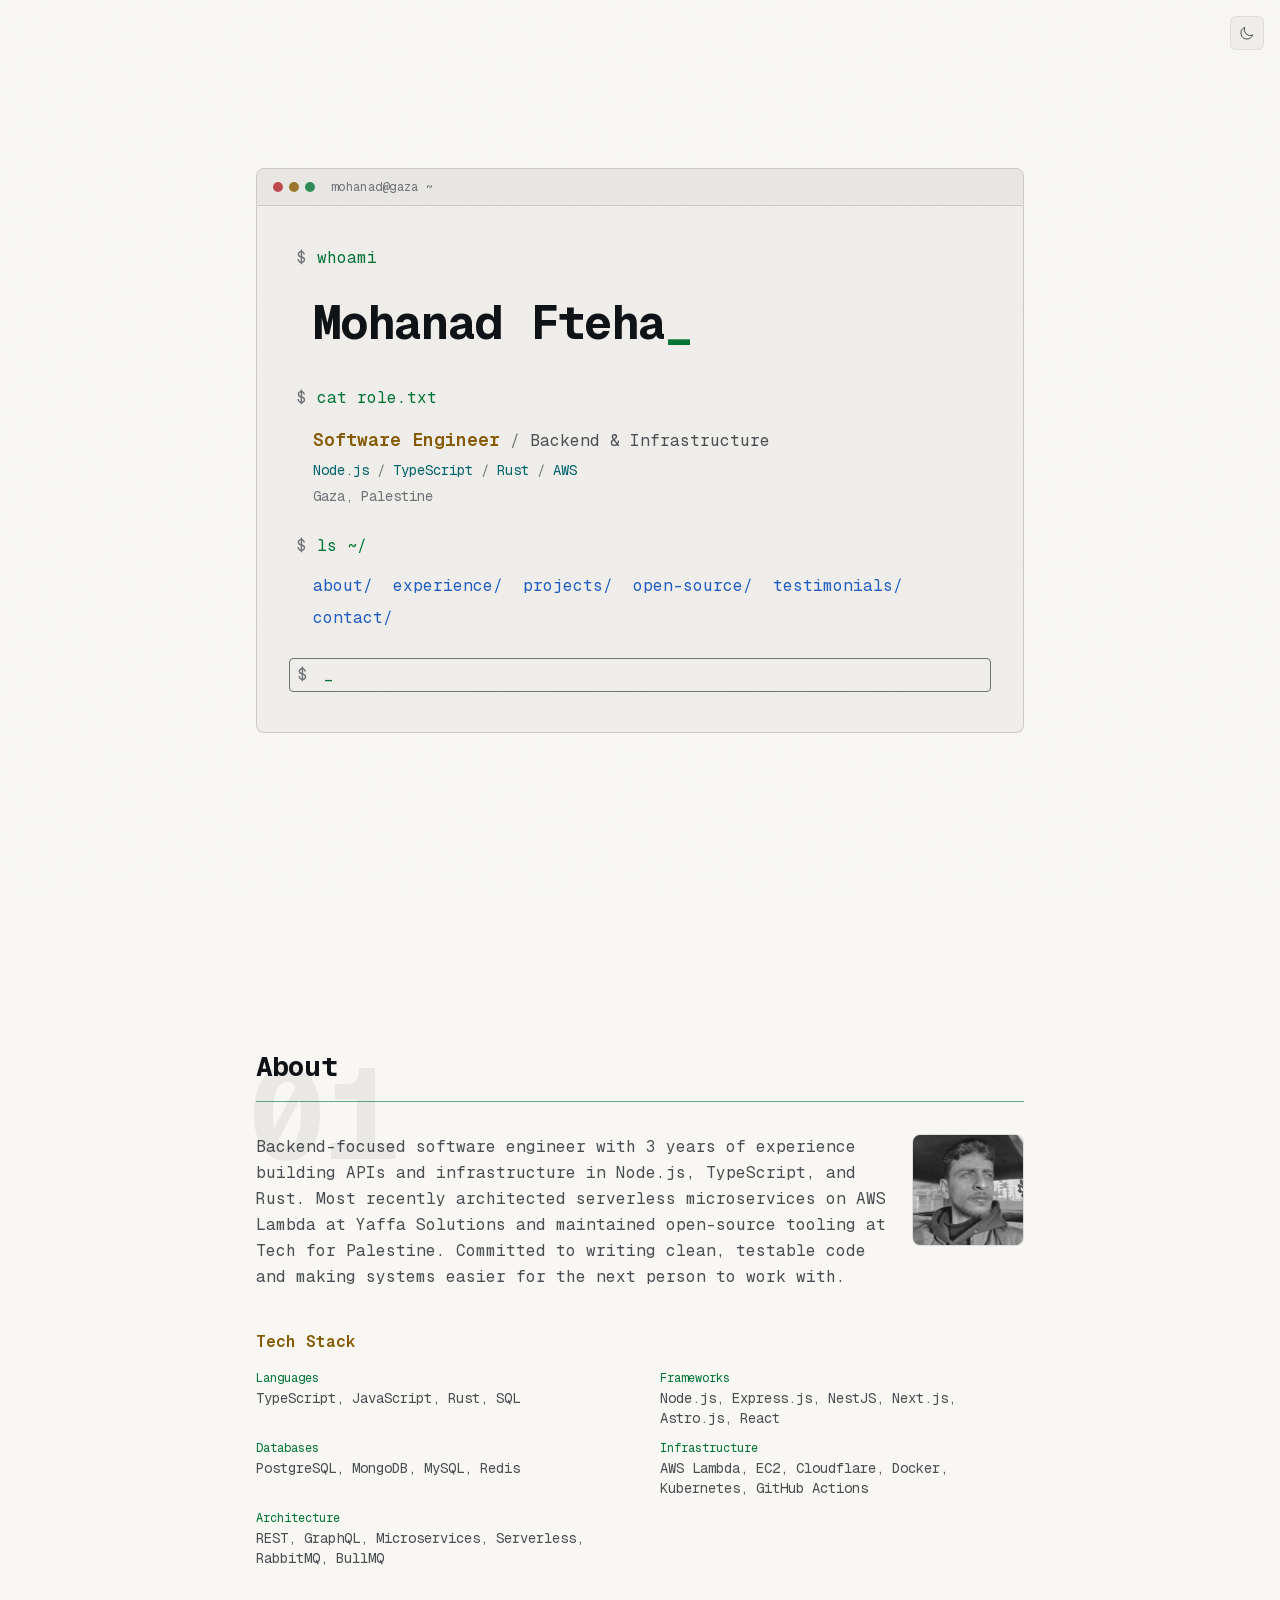
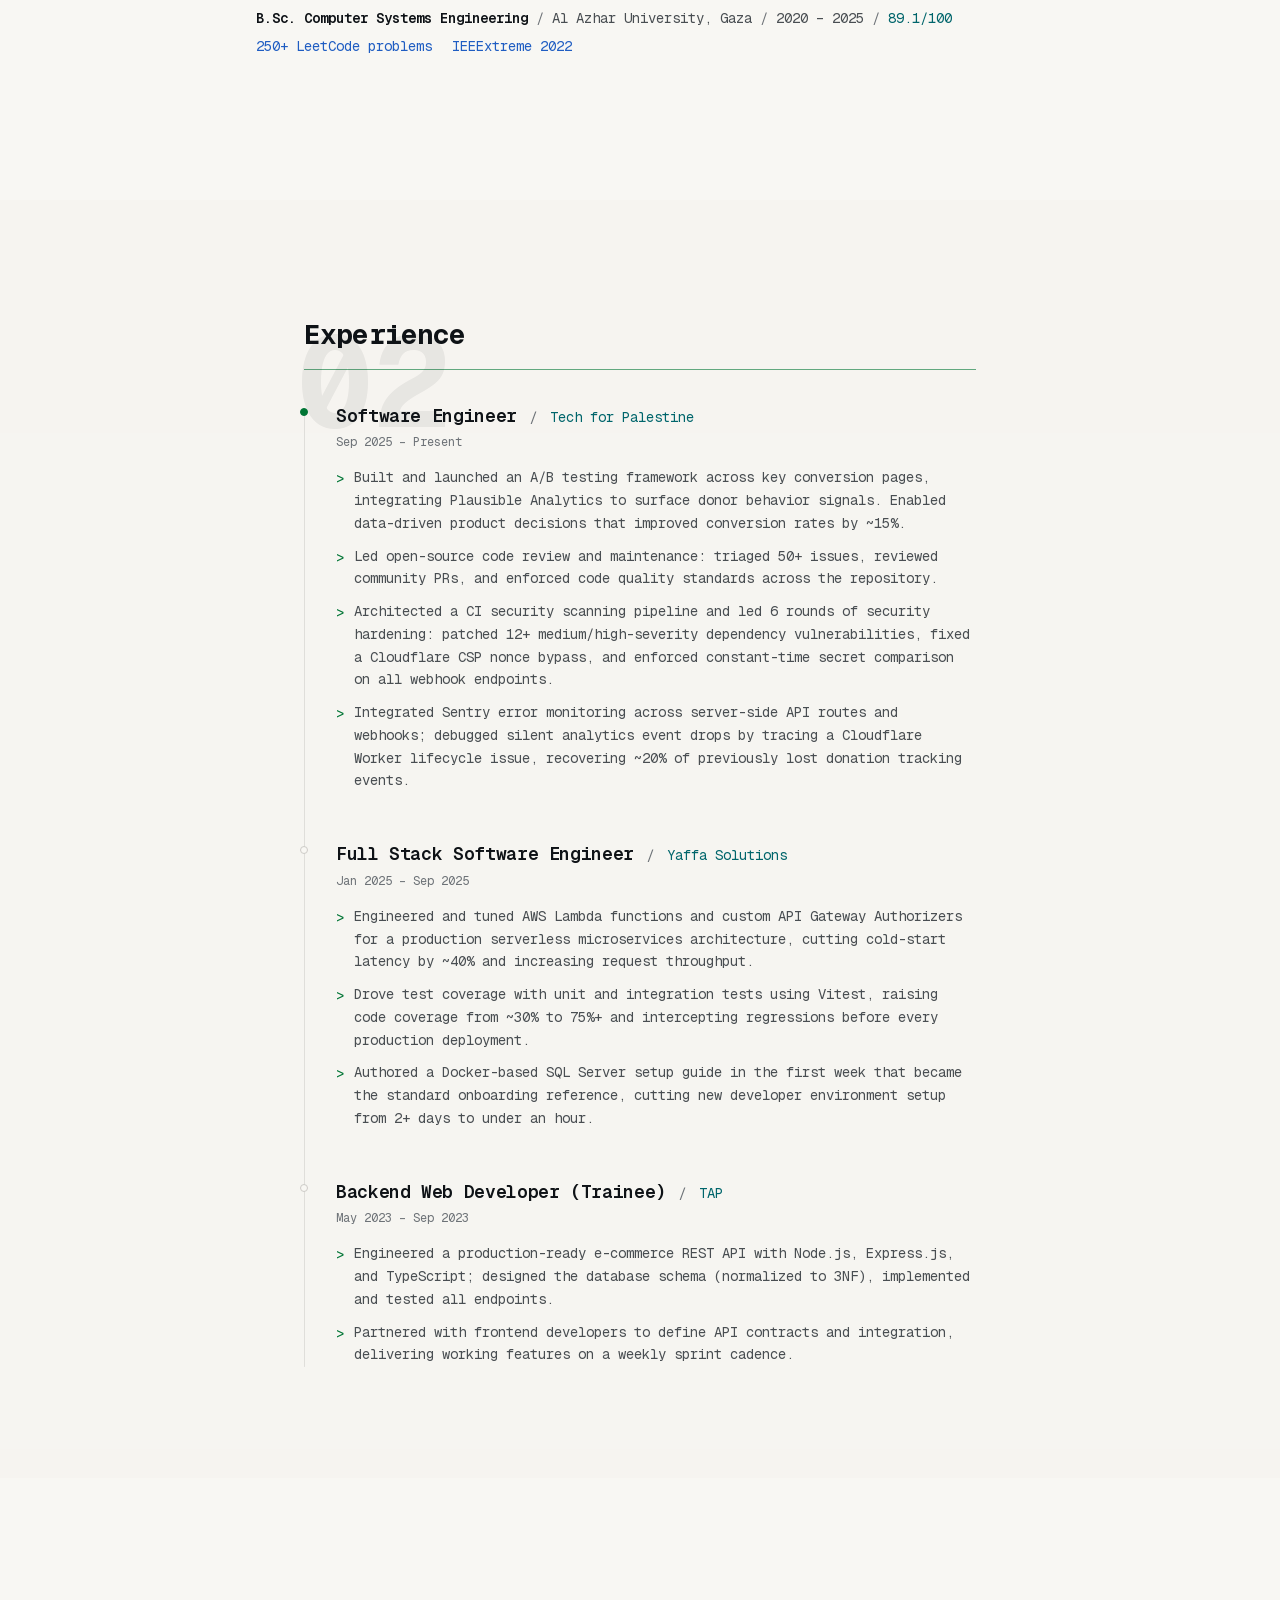
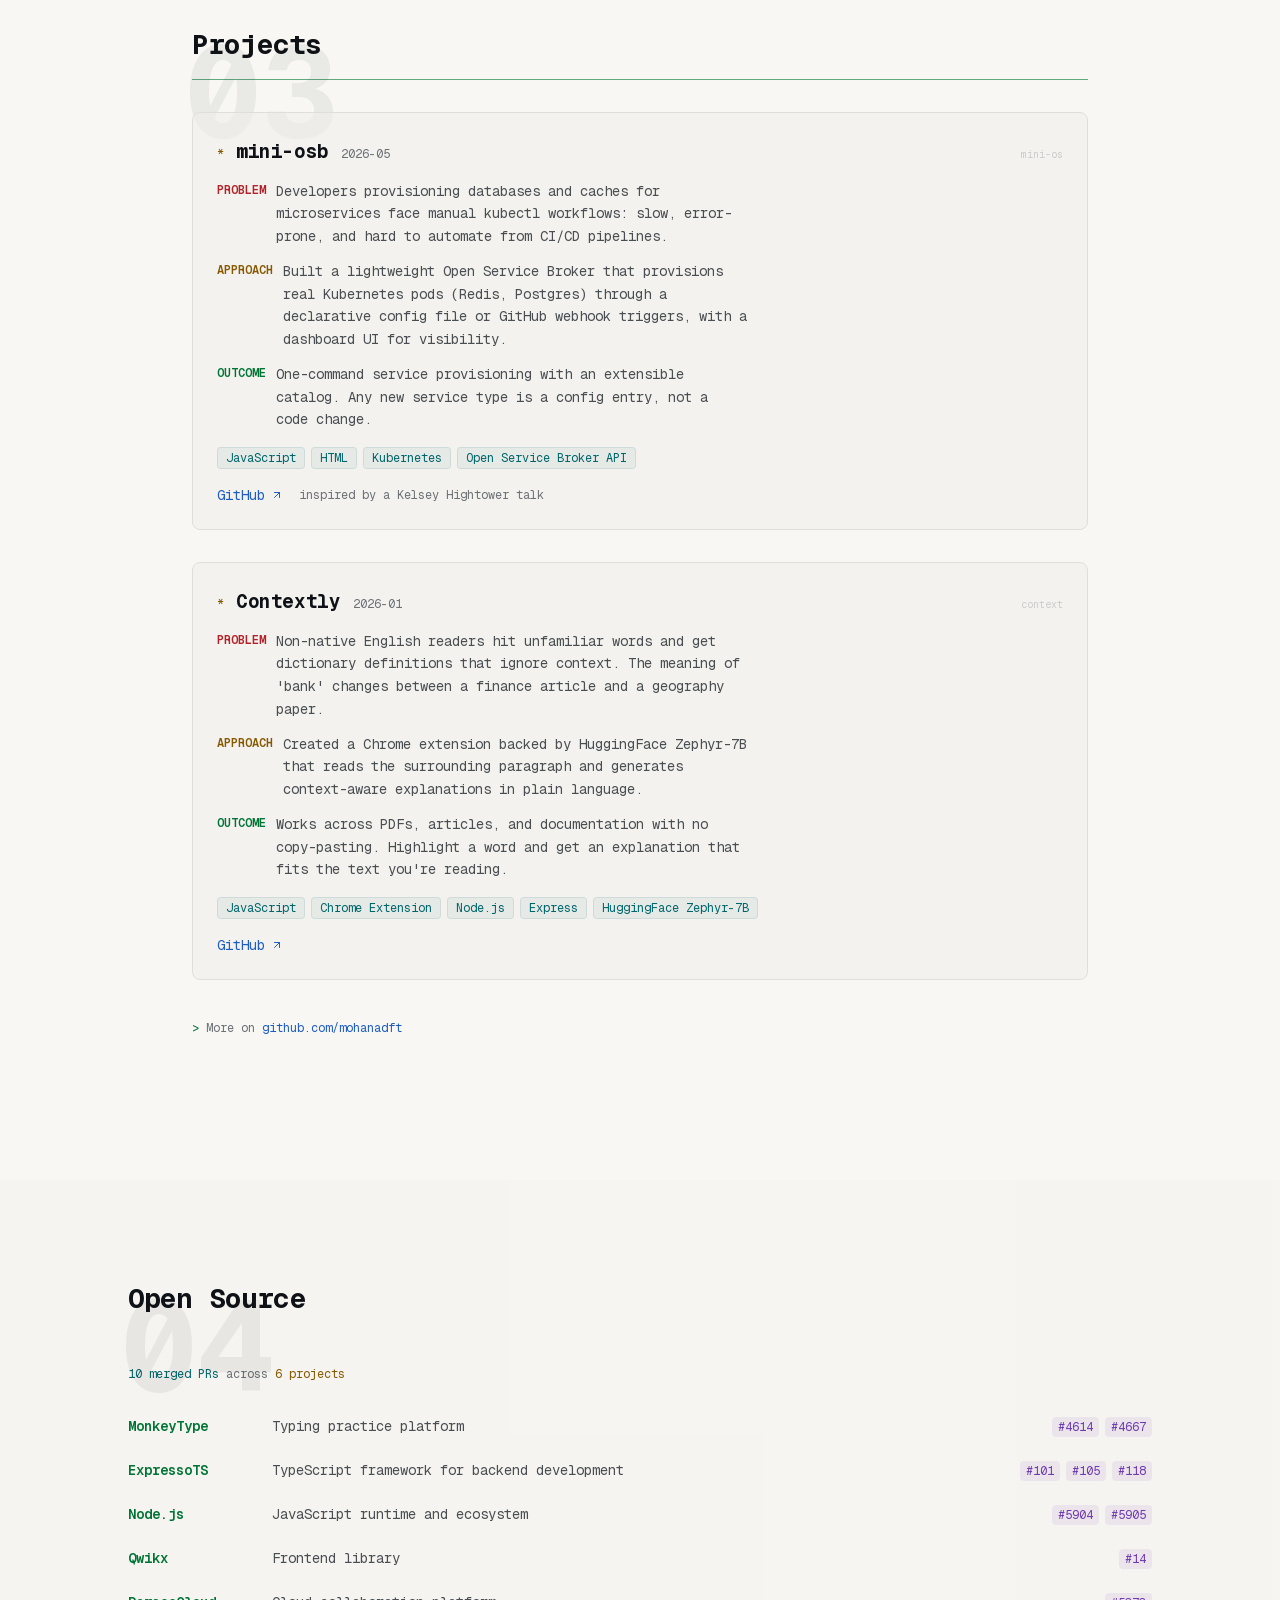
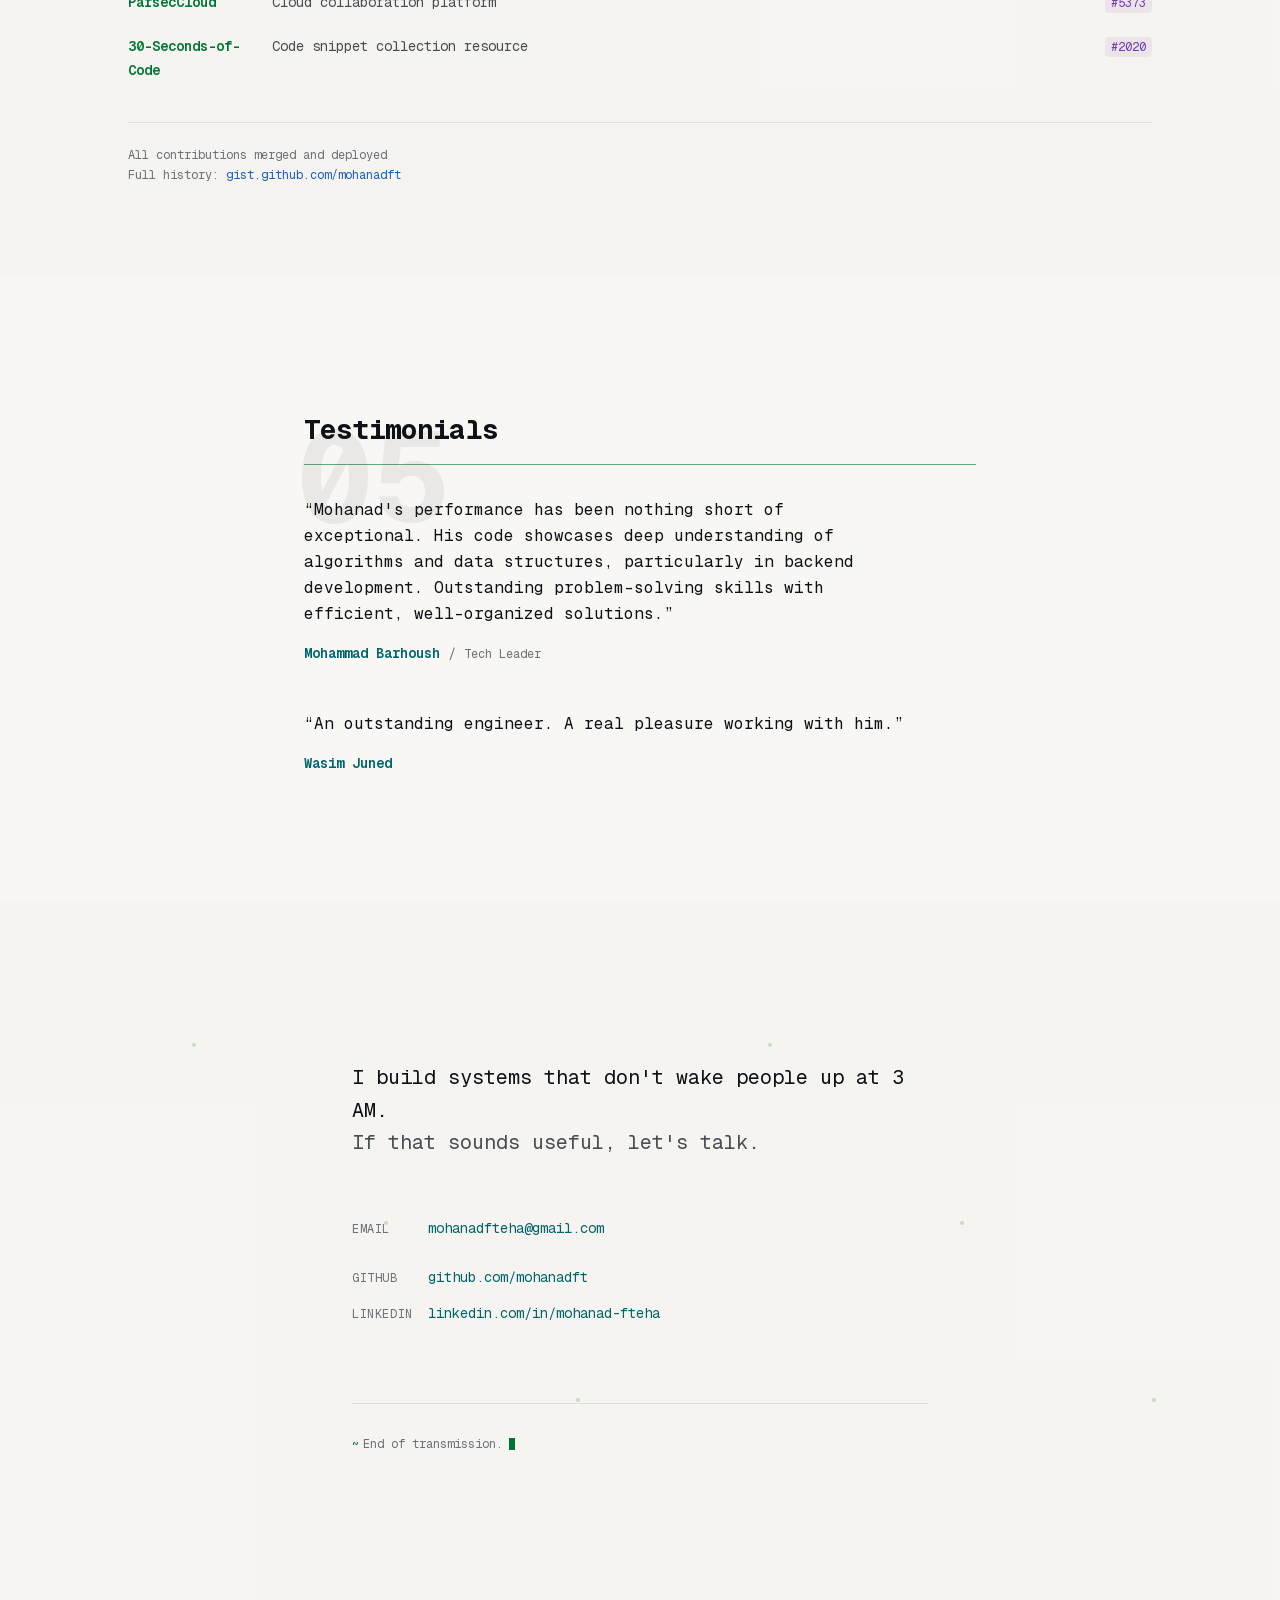
==== commit 4a9bef80: "deploy: mohanadft/portfolio@f7a4f6c633e3598899aa658415684b006aaa223e" ====
--- a/index.html
+++ b/index.html
@@ -1,6 +1,6 @@
-<!DOCTYPE html><!--O7NE0QxN81KIQ_9ilg6AB--><html lang="en" data-theme="dark"><head><meta charSet="utf-8"/><meta name="viewport" content="width=device-width, initial-scale=1"/><link rel="preload" href="/_next/static/media/797e433ab948586e-s.p.479bea2b.woff2" as="font" crossorigin="" type="font/woff2"/><link rel="preload" href="/_next/static/media/caa3a2e1cccd8315-s.p.3b6cae6d.woff2" as="font" crossorigin="" type="font/woff2"/><link rel="preload" as="image" href="/photo.jpg"/><link rel="stylesheet" href="/_next/static/chunks/e3a575ebdfa61deb.css" data-precedence="next"/><link rel="preload" as="script" fetchPriority="low" href="/_next/static/chunks/3654ec198e4ef15a.js"/><script src="/_next/static/chunks/0f8aa1215aedb553.js" async=""></script><script src="/_next/static/chunks/32bbb2906b2591a5.js" async=""></script><script src="/_next/static/chunks/720a7e86dfe54b63.js" async=""></script><script src="/_next/static/chunks/turbopack-31601d17c869e930.js" async=""></script><script src="/_next/static/chunks/2caa33a942c5f527.js" async=""></script><script src="/_next/static/chunks/59983278a34fd25c.js" async=""></script><script src="/_next/static/chunks/30fd7aedc3aab778.js" async=""></script><script src="/_next/static/chunks/b28db6dfdefdf94e.js" async=""></script><meta name="next-size-adjust" content=""/><title>Mohanad Fteha | Software Engineer</title><meta name="description" content="Software Engineer specializing in backend development, serverless architectures, and infrastructure. Building scalable systems with Node.js, TypeScript, Rust, and AWS."/><meta property="og:title" content="Mohanad Fteha | Software Engineer"/><meta property="og:description" content="Backend engineer building scalable systems with Node.js, TypeScript, Rust, and AWS."/><meta property="og:locale" content="en_US"/><meta property="og:type" content="website"/><meta name="twitter:card" content="summary"/><meta name="twitter:title" content="Mohanad Fteha | Software Engineer"/><meta name="twitter:description" content="Backend engineer building scalable systems with Node.js, TypeScript, Rust, and AWS."/><link rel="icon" href="/favicon.ico?favicon.0b3bf435.ico" sizes="256x256" type="image/x-icon"/><link rel="icon" href="/favicon.svg"/><script>
+<!DOCTYPE html><!--LyOcdAIHZYBLcge9JphHQ--><html lang="en" data-theme="dark"><head><meta charSet="utf-8"/><meta name="viewport" content="width=device-width, initial-scale=1"/><link rel="preload" href="/_next/static/media/797e433ab948586e-s.p.29207c2f.woff2" as="font" crossorigin="" type="font/woff2"/><link rel="preload" href="/_next/static/media/caa3a2e1cccd8315-s.p.3b6cae6d.woff2" as="font" crossorigin="" type="font/woff2"/><link rel="stylesheet" href="/_next/static/chunks/c888cdb203b5a0b6.css" data-precedence="next"/><link rel="preload" as="script" fetchPriority="low" href="/_next/static/chunks/8e2746a7f089e7b8.js"/><script src="/_next/static/chunks/0f8aa1215aedb553.js" async=""></script><script src="/_next/static/chunks/ed885669114015bc.js" async=""></script><script src="/_next/static/chunks/069b7cbde5858150.js" async=""></script><script src="/_next/static/chunks/turbopack-d30266c32e6d0907.js" async=""></script><script src="/_next/static/chunks/2caa33a942c5f527.js" async=""></script><script src="/_next/static/chunks/59983278a34fd25c.js" async=""></script><script src="/_next/static/chunks/cf3ffaffb300ff80.js" async=""></script><script src="/_next/static/chunks/5ee3370a1361776e.js" async=""></script><script src="/_next/static/chunks/63f84733c5a492a6.js" async=""></script><meta name="next-size-adjust" content=""/><title>Mohanad Fteha | Software Engineer</title><meta name="description" content="Backend engineer specializing in serverless architectures, APIs, and infrastructure. Building scalable systems with Node.js, TypeScript, Rust, and AWS."/><link rel="canonical" href="https://mohanadfteha.me"/><meta property="og:title" content="Mohanad Fteha | Software Engineer"/><meta property="og:description" content="Backend engineer building scalable systems with Node.js, TypeScript, Rust, and AWS."/><meta property="og:url" content="https://mohanadfteha.me"/><meta property="og:site_name" content="Mohanad Fteha"/><meta property="og:locale" content="en_US"/><meta property="og:type" content="website"/><meta name="twitter:card" content="summary_large_image"/><meta name="twitter:title" content="Mohanad Fteha | Software Engineer"/><meta name="twitter:description" content="Backend engineer building scalable systems with Node.js, TypeScript, Rust, and AWS."/><link rel="icon" href="/favicon.ico?favicon.0b3bf435.ico" sizes="256x256" type="image/x-icon"/><link rel="icon" href="/favicon.svg"/><script>
               (function() {
                 const theme = localStorage.getItem('theme') || (window.matchMedia('(prefers-color-scheme: light)').matches ? 'light' : 'dark');
                 document.documentElement.setAttribute('data-theme', theme);
               })();
-            </script><script src="/_next/static/chunks/a6dad97d9634a72d.js" noModule=""></script></head><body class="geist_a71539c9-module__T19VSG__variable geist_mono_8d43a2aa-module__8Li5zG__variable antialiased"><div hidden=""><!--$--><!--/$--></div><a href="#about" class="skip-link">Skip to content</a><main class="relative"><section class="min-h-screen flex items-center justify-center relative overflow-hidden bg-primary px-6"><div class="absolute inset-0 pointer-events-none opacity-[0.04]" style="background-image:repeating-linear-gradient(0deg, var(--accent-green) 0px, transparent 1px, transparent 4px)"></div><div class="relative w-full max-w-3xl" style="opacity:0;transform:scale(0.97)"><div class="bg-tertiary/80 border border-border rounded-t-lg px-4 py-2.5 flex items-center gap-2"><div class="flex gap-1.5"><div class="w-2.5 h-2.5 rounded-full bg-red/80"></div><div class="w-2.5 h-2.5 rounded-full bg-yellow/80"></div><div class="w-2.5 h-2.5 rounded-full bg-green/80"></div></div><span class="text-text-muted text-xs ml-2 font-mono tracking-wide">bash</span></div><div class="bg-secondary border-x border-b border-border rounded-b-lg p-6 md:p-10 font-mono text-sm md:text-base"><div class="space-y-4"><div class="text-green" style="opacity:0"><span class="text-text-muted">$</span> whoami</div><h1 class="text-text-primary pl-4 font-bold tracking-[-0.04em]" style="font-size:clamp(1.75rem, 5vw, 3rem);opacity:0"><span class="opacity-100 transition-opacity text-green">_</span></h1><div class="text-green pt-3" style="opacity:0"><span class="text-text-muted">$</span> cat role.txt</div><div class="pl-4 space-y-1.5" style="opacity:0"><div class="text-text-primary"><span class="text-yellow font-semibold text-base md:text-lg">Software Engineer</span> <span class="text-text-muted">/</span> <span class="text-text-secondary">Backend &amp; Infrastructure</span></div><div class="text-text-secondary text-sm"><span class="text-cyan">Node.js</span><span class="text-text-muted"> / </span><span class="text-cyan">TypeScript</span><span class="text-text-muted"> / </span><span class="text-cyan">Rust</span><span class="text-text-muted"> / </span><span class="text-cyan">AWS</span></div><div class="text-text-muted text-sm">Gaza, Palestine</div></div><div class="text-green pt-3" style="opacity:0"><span class="text-text-muted">$</span> ls ~/</div><nav class="pl-4 flex gap-x-5 gap-y-2 flex-wrap" aria-label="Page sections" style="opacity:0"><a href="#about" class="text-blue hover:text-cyan transition-colors link-hover" style="opacity:0">about<!-- -->/</a><a href="#experience" class="text-blue hover:text-cyan transition-colors link-hover" style="opacity:0">experience<!-- -->/</a><a href="#projects" class="text-blue hover:text-cyan transition-colors link-hover" style="opacity:0">projects<!-- -->/</a><a href="#opensource" class="text-blue hover:text-cyan transition-colors link-hover" style="opacity:0">open-source<!-- -->/</a><a href="#writing" class="text-blue hover:text-cyan transition-colors link-hover" style="opacity:0">writing<!-- -->/</a><a href="#testimonials" class="text-blue hover:text-cyan transition-colors link-hover" style="opacity:0">testimonials<!-- -->/</a><a href="#contact" class="text-blue hover:text-cyan transition-colors link-hover" style="opacity:0">contact<!-- -->/</a></nav><div class="text-text-muted pt-3 flex items-center" style="opacity:0"><span>$</span><span class="ml-1.5 text-green">_</span></div></div></div></div><div class="absolute inset-0 pointer-events-none" style="background:radial-gradient(ellipse at center, oklch(0.75 0.19 152 / 0.06), transparent 70%)"></div><div class="absolute inset-0 pointer-events-none" style="background:radial-gradient(ellipse at center, transparent 50%, oklch(0.13 0.006 250 / 0.6) 100%)"></div></section><section id="about" class="py-32 md:py-40 px-6 relative bg-primary"><div class="max-w-3xl mx-auto font-mono"><div class="mb-10 text-sm text-text-muted" style="opacity:0"><span class="text-text-muted">$</span> <span class="text-green">cat about.md</span></div><div class="space-y-10"><div style="opacity:0"><h2 class="font-bold text-text-primary mb-5 tracking-[-0.03em]" style="font-size:clamp(1.25rem, 2.5vw, 1.75rem)">About</h2><div class="flex gap-5 items-start"><p class="text-text-secondary leading-relaxed text-sm md:text-base max-w-[65ch]">Backend-focused software engineer with 3 years of experience building APIs and infrastructure in Node.js, TypeScript, and Rust. Most recently architected serverless microservices on AWS Lambda at Yaffa Solutions and maintained open-source tooling at Tech for Palestine. Committed to writing clean, testable code and making systems easier for the next person to work with.</p><img src="/photo.jpg" alt="Mohanad Fteha" class="hidden sm:block w-24 h-24 md:w-28 md:h-28 rounded-lg object-cover shrink-0 border border-border-subtle md:grayscale md:hover:grayscale-0 transition-all duration-500"/></div></div><div style="opacity:0"><h3 class="text-base font-semibold text-yellow mb-4">Tech Stack</h3><div class="grid grid-cols-1 sm:grid-cols-2 gap-x-10 gap-y-3 text-sm"><div style="opacity:0"><span class="text-green text-xs block mb-0.5">Languages</span><span class="text-text-secondary">TypeScript, JavaScript, Rust, SQL</span></div><div style="opacity:0"><span class="text-green text-xs block mb-0.5">Frameworks</span><span class="text-text-secondary">Node.js, Express.js, NestJS, Next.js, Astro.js, React</span></div><div style="opacity:0"><span class="text-green text-xs block mb-0.5">Databases</span><span class="text-text-secondary">PostgreSQL, MongoDB, MySQL, Redis</span></div><div style="opacity:0"><span class="text-green text-xs block mb-0.5">Infrastructure</span><span class="text-text-secondary">AWS Lambda, EC2, Cloudflare, Docker, Kubernetes, GitHub Actions</span></div><div style="opacity:0"><span class="text-green text-xs block mb-0.5">Architecture</span><span class="text-text-secondary">REST, GraphQL, Microservices, Serverless, RabbitMQ, BullMQ</span></div></div></div><div class="text-sm space-y-2" style="opacity:0"><div><span class="text-text-primary font-semibold">B.Sc. Computer Systems Engineering</span><span class="text-text-muted mx-2">/</span><span class="text-text-secondary">Al Azhar University, Gaza</span><span class="text-text-muted mx-2">/</span><span class="text-text-secondary">2020 – 2025</span><span class="text-text-muted mx-2">/</span><span class="text-cyan">89.1/100</span></div><div class="flex flex-wrap gap-x-5 gap-y-1 text-text-secondary"><a href="https://leetcode.com/mohanadft" target="_blank" rel="noopener noreferrer" class="text-blue hover:text-cyan transition-colors link-hover">250+ LeetCode problems</a><a href="https://drive.google.com/file/d/1Xe7JDoQkZLLvBuU7qW7Ql9NbMgWmsFR8/view" target="_blank" rel="noopener noreferrer" class="text-blue hover:text-cyan transition-colors link-hover">IEEExtreme 2022</a></div></div></div><div class="mt-14 pt-6 border-t border-border-subtle text-text-muted text-xs" style="opacity:0">EOF</div></div></section><section id="experience" class="py-24 md:py-32 px-6 relative bg-secondary/30"><div class="max-w-3xl mx-auto font-mono"><div class="mb-10 text-sm text-text-muted" style="opacity:0"><span class="text-text-muted">$</span> <span class="text-green">cat experience.log</span></div><div class="relative"><div class="absolute left-0 top-2 bottom-0 w-px bg-border-subtle hidden md:block"></div><div class="space-y-12 md:pl-8"><div class="relative" style="opacity:0;transform:translateX(-12px)"><div class="absolute -left-8 top-1.5 hidden md:block w-2 h-2 rounded-full border bg-green border-green" style="transform:translateX(-50%)"></div><div class="flex items-baseline gap-3 flex-wrap mb-1"><h3 class="font-semibold text-text-primary tracking-[-0.02em]" style="font-size:clamp(1rem, 1.5vw, 1.125rem)">Software Engineer</h3><span class="text-text-muted">/</span><span class="text-cyan text-sm">Tech for Palestine</span></div><div class="text-text-muted text-xs mb-4">Sep 2025 – Present</div><ul class="space-y-2.5 text-sm text-text-secondary"><li class="flex gap-2.5"><span class="text-green shrink-0 mt-0.5">&gt;</span><span class="leading-relaxed">Built and launched an A/B testing framework across key conversion pages, integrating Plausible Analytics to surface donor behavior signals and enable data-driven product decisions.</span></li><li class="flex gap-2.5"><span class="text-green shrink-0 mt-0.5">&gt;</span><span class="leading-relaxed">Led open-source code review and maintenance: triaged issues, reviewed community PRs, and enforced code quality standards across the repository.</span></li><li class="flex gap-2.5"><span class="text-green shrink-0 mt-0.5">&gt;</span><span class="leading-relaxed">Architected a CI security scanning pipeline and led 6 rounds of security hardening: patched medium/high-severity dependency vulnerabilities, fixed a Cloudflare CSP nonce bypass, and enforced constant-time secret comparison on all webhook endpoints.</span></li><li class="flex gap-2.5"><span class="text-green shrink-0 mt-0.5">&gt;</span><span class="leading-relaxed">Integrated Sentry error monitoring across server-side API routes and webhooks; debugged silent analytics event drops by tracing a Cloudflare Worker lifecycle issue, improving donation tracking reliability.</span></li></ul></div><div class="relative" style="opacity:0;transform:translateX(-12px)"><div class="absolute -left-8 top-1.5 hidden md:block w-2 h-2 rounded-full border bg-primary border-border" style="transform:translateX(-50%)"></div><div class="flex items-baseline gap-3 flex-wrap mb-1"><h3 class="font-semibold text-text-primary tracking-[-0.02em]" style="font-size:clamp(1rem, 1.5vw, 1.125rem)">Full Stack Software Engineer</h3><span class="text-text-muted">/</span><span class="text-cyan text-sm">Yaffa Solutions</span></div><div class="text-text-muted text-xs mb-4">Jan 2025 – Sep 2025</div><ul class="space-y-2.5 text-sm text-text-secondary"><li class="flex gap-2.5"><span class="text-green shrink-0 mt-0.5">&gt;</span><span class="leading-relaxed">Engineered and tuned AWS Lambda functions and custom API Gateway Authorizers for a production serverless microservices architecture, cutting cold-start latency and increasing request throughput.</span></li><li class="flex gap-2.5"><span class="text-green shrink-0 mt-0.5">&gt;</span><span class="leading-relaxed">Drove test coverage with unit and integration tests using Vitest, raising code coverage and intercepting regressions before every production deployment.</span></li><li class="flex gap-2.5"><span class="text-green shrink-0 mt-0.5">&gt;</span><span class="leading-relaxed">Authored a Docker-based SQL Server setup guide in the first week that became the standard onboarding reference, cutting new developer environment setup from days to under an hour.</span></li></ul></div><div class="relative" style="opacity:0;transform:translateX(-12px)"><div class="absolute -left-8 top-1.5 hidden md:block w-2 h-2 rounded-full border bg-primary border-border" style="transform:translateX(-50%)"></div><div class="flex items-baseline gap-3 flex-wrap mb-1"><h3 class="font-semibold text-text-primary tracking-[-0.02em]" style="font-size:clamp(1rem, 1.5vw, 1.125rem)">Backend Web Developer (Trainee)</h3><span class="text-text-muted">/</span><span class="text-cyan text-sm">TAP</span></div><div class="text-text-muted text-xs mb-4">May 2023 – Sep 2023</div><ul class="space-y-2.5 text-sm text-text-secondary"><li class="flex gap-2.5"><span class="text-green shrink-0 mt-0.5">&gt;</span><span class="leading-relaxed">Engineered a production-ready e-commerce REST API with Node.js, Express.js, and TypeScript; designed the database schema (normalized to 3NF), implemented and tested all endpoints.</span></li><li class="flex gap-2.5"><span class="text-green shrink-0 mt-0.5">&gt;</span><span class="leading-relaxed">Partnered with frontend developers to define API contracts and integration, delivering working features on a weekly sprint cadence.</span></li></ul></div></div></div><div class="mt-14 pt-6 border-t border-border-subtle text-text-muted text-xs" style="opacity:0">EOF</div></div></section><section id="projects" class="py-24 md:py-32 px-6 relative bg-primary"><div class="max-w-3xl mx-auto font-mono"><div class="mb-10 text-sm text-text-muted" style="opacity:0"><span class="text-text-muted">$</span> <span class="text-green">git log --oneline --graph</span></div><div class="space-y-8"><article class="group bg-secondary/60 border border-border-subtle rounded-lg p-5 md:p-6 hover:border-border transition-all duration-300 hover:shadow-[0_0_24px_-8px_oklch(0.75_0.19_152_/_0.08)]" style="opacity:0;transform:scale(0.97)"><div class="flex items-baseline gap-3 mb-3 flex-wrap"><span class="text-yellow text-xs">*</span><h3 class="font-bold text-text-primary tracking-[-0.02em]" style="font-size:clamp(1.05rem, 1.5vw, 1.2rem)">mini-osb</h3><span class="text-text-muted text-xs">2026-05</span></div><p class="text-text-secondary text-sm leading-relaxed mb-4 max-w-[60ch]">A mini Open Service Broker that provisions real Kubernetes pods (Redis, Postgres) via declarative config or GitHub webhooks. Includes a dashboard UI and supports any service catalog.</p><div class="flex flex-wrap gap-1.5 mb-4"><span class="text-xs text-cyan bg-cyan/5 px-2 py-0.5 rounded border border-cyan/10 transition-all duration-200 hover:bg-cyan/10 hover:border-cyan/20">JavaScript</span><span class="text-xs text-cyan bg-cyan/5 px-2 py-0.5 rounded border border-cyan/10 transition-all duration-200 hover:bg-cyan/10 hover:border-cyan/20">HTML</span><span class="text-xs text-cyan bg-cyan/5 px-2 py-0.5 rounded border border-cyan/10 transition-all duration-200 hover:bg-cyan/10 hover:border-cyan/20">Kubernetes</span><span class="text-xs text-cyan bg-cyan/5 px-2 py-0.5 rounded border border-cyan/10 transition-all duration-200 hover:bg-cyan/10 hover:border-cyan/20">Open Service Broker API</span></div><ul class="space-y-1.5 mb-4 text-sm text-text-secondary"><li class="flex gap-2.5"><span class="text-green shrink-0">&gt;</span><span>Provisions real Kubernetes pods (Redis, Postgres) on demand</span></li><li class="flex gap-2.5"><span class="text-green shrink-0">&gt;</span><span>Supports declarative config and GitHub webhook triggers</span></li><li class="flex gap-2.5"><span class="text-green shrink-0">&gt;</span><span>Dashboard UI for managing provisioned services</span></li><li class="flex gap-2.5"><span class="text-green shrink-0">&gt;</span><span>Extensible service catalog support</span></li></ul><div class="flex flex-wrap gap-4 items-center text-sm"><a href="https://github.com/mohanadft/mini-osb" target="_blank" rel="noopener noreferrer" class="text-blue hover:text-cyan transition-colors inline-flex items-center gap-1.5 link-hover">GitHub<svg class="w-3 h-3" fill="none" stroke="currentColor" viewBox="0 0 24 24"><path stroke-linecap="round" stroke-linejoin="round" stroke-width="2" d="M7 17L17 7M17 7H7M17 7v10"></path></svg></a><span class="text-xs text-text-muted">inspired by<!-- --> <a href="https://www.youtube.com/watch?v=55pTFVoclvE" target="_blank" rel="noopener noreferrer" class="text-text-secondary hover:text-cyan transition-colors link-hover">this talk</a></span></div></article><article class="group bg-secondary/60 border border-border-subtle rounded-lg p-5 md:p-6 hover:border-border transition-all duration-300 hover:shadow-[0_0_24px_-8px_oklch(0.75_0.19_152_/_0.08)]" style="opacity:0;transform:scale(0.97)"><div class="flex items-baseline gap-3 mb-3 flex-wrap"><span class="text-yellow text-xs">*</span><h3 class="font-bold text-text-primary tracking-[-0.02em]" style="font-size:clamp(1.05rem, 1.5vw, 1.2rem)">Contextly</h3><span class="text-text-muted text-xs">2026-01</span></div><p class="text-text-secondary text-sm leading-relaxed mb-4 max-w-[60ch]">A Chrome extension that helps non-native English readers understand unfamiliar words by providing AI-powered, context-aware explanations instead of traditional dictionary definitions.</p><div class="flex flex-wrap gap-1.5 mb-4"><span class="text-xs text-cyan bg-cyan/5 px-2 py-0.5 rounded border border-cyan/10 transition-all duration-200 hover:bg-cyan/10 hover:border-cyan/20">JavaScript</span><span class="text-xs text-cyan bg-cyan/5 px-2 py-0.5 rounded border border-cyan/10 transition-all duration-200 hover:bg-cyan/10 hover:border-cyan/20">Chrome Extension</span><span class="text-xs text-cyan bg-cyan/5 px-2 py-0.5 rounded border border-cyan/10 transition-all duration-200 hover:bg-cyan/10 hover:border-cyan/20">Node.js</span><span class="text-xs text-cyan bg-cyan/5 px-2 py-0.5 rounded border border-cyan/10 transition-all duration-200 hover:bg-cyan/10 hover:border-cyan/20">Express</span><span class="text-xs text-cyan bg-cyan/5 px-2 py-0.5 rounded border border-cyan/10 transition-all duration-200 hover:bg-cyan/10 hover:border-cyan/20">HuggingFace Zephyr-7B</span></div><ul class="space-y-1.5 mb-4 text-sm text-text-secondary"><li class="flex gap-2.5"><span class="text-green shrink-0">&gt;</span><span>Context-aware explanations powered by AI</span></li><li class="flex gap-2.5"><span class="text-green shrink-0">&gt;</span><span>Works across PDFs, articles, and documentation</span></li><li class="flex gap-2.5"><span class="text-green shrink-0">&gt;</span><span>Smart word suggestions for quick lookup</span></li><li class="flex gap-2.5"><span class="text-green shrink-0">&gt;</span><span>Simple language explanations</span></li></ul><div class="flex flex-wrap gap-4 items-center text-sm"><a href="https://github.com/mohanadft/contextly" target="_blank" rel="noopener noreferrer" class="text-blue hover:text-cyan transition-colors inline-flex items-center gap-1.5 link-hover">GitHub<svg class="w-3 h-3" fill="none" stroke="currentColor" viewBox="0 0 24 24"><path stroke-linecap="round" stroke-linejoin="round" stroke-width="2" d="M7 17L17 7M17 7H7M17 7v10"></path></svg></a></div></article></div><div class="mt-10 text-text-muted text-xs" style="opacity:0"><span class="text-green">&gt;</span> More on<!-- --> <a href="https://github.com/mohanadft" target="_blank" rel="noopener noreferrer" class="text-blue hover:text-cyan transition-colors link-hover">github.com/mohanadft</a></div></div></section><section id="opensource" class="py-20 md:py-28 px-6 relative bg-secondary/30"><div class="max-w-5xl mx-auto font-mono"><div class="mb-4 text-sm text-text-muted" style="opacity:0"><span class="text-text-muted">$</span> <span class="text-green">git log --author=&quot;mohanadft&quot; --all --oneline</span></div><div class="mb-8 text-xs text-text-muted" style="opacity:0"><span class="text-cyan">10<!-- --> merged PRs</span> across<!-- --> <span class="text-yellow">6<!-- --> projects</span></div><div class="space-y-5"><div class="group flex flex-col sm:flex-row sm:items-baseline gap-1 sm:gap-4" style="opacity:0;transform:translateX(-8px)"><div class="shrink-0 sm:w-32"><span class="text-green font-semibold text-sm">MonkeyType</span></div><div class="text-text-secondary text-sm hidden sm:block flex-1 min-w-0 truncate">Typing practice platform</div><div class="flex flex-wrap gap-1.5 mt-1 sm:mt-0 sm:ml-auto shrink-0"><a href="https://github.com/monkeytypegame/monkeytype/pull/4614" target="_blank" rel="noopener noreferrer" class="text-xs text-purple bg-purple/8 px-1.5 py-0.5 rounded font-mono hover:bg-purple/15 hover:text-purple transition-all duration-200">#<!-- -->4614</a><a href="https://github.com/monkeytypegame/monkeytype/pull/4667" target="_blank" rel="noopener noreferrer" class="text-xs text-purple bg-purple/8 px-1.5 py-0.5 rounded font-mono hover:bg-purple/15 hover:text-purple transition-all duration-200">#<!-- -->4667</a></div></div><div class="group flex flex-col sm:flex-row sm:items-baseline gap-1 sm:gap-4" style="opacity:0;transform:translateX(-8px)"><div class="shrink-0 sm:w-32"><span class="text-green font-semibold text-sm">ExpressoTS</span></div><div class="text-text-secondary text-sm hidden sm:block flex-1 min-w-0 truncate">TypeScript framework for backend development</div><div class="flex flex-wrap gap-1.5 mt-1 sm:mt-0 sm:ml-auto shrink-0"><a href="https://github.com/expressots/expressots/pull/101" target="_blank" rel="noopener noreferrer" class="text-xs text-purple bg-purple/8 px-1.5 py-0.5 rounded font-mono hover:bg-purple/15 hover:text-purple transition-all duration-200">#<!-- -->101</a><a href="https://github.com/expressots/expressots/pull/105" target="_blank" rel="noopener noreferrer" class="text-xs text-purple bg-purple/8 px-1.5 py-0.5 rounded font-mono hover:bg-purple/15 hover:text-purple transition-all duration-200">#<!-- -->105</a><a href="https://github.com/expressots/expressots/pull/118" target="_blank" rel="noopener noreferrer" class="text-xs text-purple bg-purple/8 px-1.5 py-0.5 rounded font-mono hover:bg-purple/15 hover:text-purple transition-all duration-200">#<!-- -->118</a></div></div><div class="group flex flex-col sm:flex-row sm:items-baseline gap-1 sm:gap-4" style="opacity:0;transform:translateX(-8px)"><div class="shrink-0 sm:w-32"><span class="text-green font-semibold text-sm">Node.js</span></div><div class="text-text-secondary text-sm hidden sm:block flex-1 min-w-0 truncate">JavaScript runtime and ecosystem</div><div class="flex flex-wrap gap-1.5 mt-1 sm:mt-0 sm:ml-auto shrink-0"><a href="https://github.com/nodejs/nodejs.org/pull/5904" target="_blank" rel="noopener noreferrer" class="text-xs text-purple bg-purple/8 px-1.5 py-0.5 rounded font-mono hover:bg-purple/15 hover:text-purple transition-all duration-200">#<!-- -->5904</a><a href="https://github.com/nodejs/nodejs.org/pull/5905" target="_blank" rel="noopener noreferrer" class="text-xs text-purple bg-purple/8 px-1.5 py-0.5 rounded font-mono hover:bg-purple/15 hover:text-purple transition-all duration-200">#<!-- -->5905</a></div></div><div class="group flex flex-col sm:flex-row sm:items-baseline gap-1 sm:gap-4" style="opacity:0;transform:translateX(-8px)"><div class="shrink-0 sm:w-32"><span class="text-green font-semibold text-sm">Qwikx</span></div><div class="text-text-secondary text-sm hidden sm:block flex-1 min-w-0 truncate">Frontend library</div><div class="flex flex-wrap gap-1.5 mt-1 sm:mt-0 sm:ml-auto shrink-0"><a href="https://github.com/qwikifiers/qwik-nx/pull/14" target="_blank" rel="noopener noreferrer" class="text-xs text-purple bg-purple/8 px-1.5 py-0.5 rounded font-mono hover:bg-purple/15 hover:text-purple transition-all duration-200">#<!-- -->14</a></div></div><div class="group flex flex-col sm:flex-row sm:items-baseline gap-1 sm:gap-4" style="opacity:0;transform:translateX(-8px)"><div class="shrink-0 sm:w-32"><span class="text-green font-semibold text-sm">ParsecCloud</span></div><div class="text-text-secondary text-sm hidden sm:block flex-1 min-w-0 truncate">Cloud collaboration platform</div><div class="flex flex-wrap gap-1.5 mt-1 sm:mt-0 sm:ml-auto shrink-0"><a href="https://github.com/Scille/parsec-cloud/pull/5373" target="_blank" rel="noopener noreferrer" class="text-xs text-purple bg-purple/8 px-1.5 py-0.5 rounded font-mono hover:bg-purple/15 hover:text-purple transition-all duration-200">#<!-- -->5373</a></div></div><div class="group flex flex-col sm:flex-row sm:items-baseline gap-1 sm:gap-4" style="opacity:0;transform:translateX(-8px)"><div class="shrink-0 sm:w-32"><span class="text-green font-semibold text-sm">30-Seconds-of-Code</span></div><div class="text-text-secondary text-sm hidden sm:block flex-1 min-w-0 truncate">Code snippet collection resource</div><div class="flex flex-wrap gap-1.5 mt-1 sm:mt-0 sm:ml-auto shrink-0"><a href="https://github.com/Chalarangelo/30-seconds-of-code/pull/2020" target="_blank" rel="noopener noreferrer" class="text-xs text-purple bg-purple/8 px-1.5 py-0.5 rounded font-mono hover:bg-purple/15 hover:text-purple transition-all duration-200">#<!-- -->2020</a></div></div></div><div class="mt-10 pt-6 border-t border-border-subtle text-text-muted text-xs space-y-1" style="opacity:0"><div>All contributions merged and deployed</div><div>Full history:<!-- --> <a href="https://gist.github.com/mohanadft/04fedcf4f229dacffdde52cc475a9f5f" target="_blank" rel="noopener noreferrer" class="text-blue hover:text-cyan transition-colors link-hover">gist.github.com/mohanadft</a></div></div></div></section><section id="writing" class="py-20 md:py-28 px-6 relative bg-primary"><div class="max-w-3xl mx-auto font-mono"><div class="mb-10 text-sm text-text-muted" style="opacity:0"><span class="text-text-muted">$</span> <span class="text-green">ls ~/writing</span></div><div class="space-y-6"><article style="opacity:0;transform:translateY(8px)"><div class="flex items-baseline gap-3 mb-2 text-xs text-text-muted"><span>2023</span><span class="text-cyan">Medium</span></div><a href="https://medium.com/@mohanadfteha/deep-diving-into-palindrome-linked-list-problem-on-leetcode-4d0f45b96211" target="_blank" rel="noopener noreferrer" class="group/link block"><h3 class="text-base md:text-lg font-semibold text-text-primary mb-2 group-hover/link:text-green transition-colors duration-200">Deep Diving into Palindrome Linked List Problem on LeetCode</h3></a><p class="text-text-secondary text-sm leading-relaxed mb-3 max-w-[60ch]">In-depth analysis of solving the palindrome linked list problem with multiple approaches</p><div class="flex flex-wrap gap-1.5 mb-3"><span class="text-xs text-yellow bg-yellow/5 px-2 py-0.5 rounded border border-yellow/10 transition-all duration-200 hover:bg-yellow/10 hover:border-yellow/20">Algorithms</span><span class="text-xs text-yellow bg-yellow/5 px-2 py-0.5 rounded border border-yellow/10 transition-all duration-200 hover:bg-yellow/10 hover:border-yellow/20">Data Structures</span><span class="text-xs text-yellow bg-yellow/5 px-2 py-0.5 rounded border border-yellow/10 transition-all duration-200 hover:bg-yellow/10 hover:border-yellow/20">LeetCode</span></div><a href="https://medium.com/@mohanadfteha/deep-diving-into-palindrome-linked-list-problem-on-leetcode-4d0f45b96211" target="_blank" rel="noopener noreferrer" class="text-blue hover:text-cyan transition-colors text-sm inline-flex items-center gap-1.5 link-hover">Read article<svg class="w-3 h-3" fill="none" stroke="currentColor" viewBox="0 0 24 24"><path stroke-linecap="round" stroke-linejoin="round" stroke-width="2" d="M7 17L17 7M17 7H7M17 7v10"></path></svg></a></article></div><div class="mt-10 pt-6 border-t border-border-subtle text-text-muted text-xs" style="opacity:0">More on<!-- --> <a href="https://medium.com/@mohanadfteha" target="_blank" rel="noopener noreferrer" class="text-blue hover:text-cyan transition-colors link-hover">Medium</a></div></div></section><section id="testimonials" class="py-24 md:py-32 px-6 relative bg-secondary/30"><div class="max-w-3xl mx-auto font-mono"><div class="mb-10 text-sm text-text-muted" style="opacity:0"><span class="text-text-muted">$</span> <span class="text-green">cat testimonials.log</span></div><div class="space-y-12"><blockquote class="relative" style="opacity:0;transform:translateY(12px)"><p class="text-text-primary text-sm md:text-base leading-relaxed mb-4 max-w-[60ch]">“<!-- -->Mohanad&#x27;s performance has been nothing short of exceptional. His code showcases deep understanding of algorithms and data structures, particularly in backend development. Outstanding problem-solving skills with efficient, well-organized solutions. I wholeheartedly recommend him for any Backend role that demands brilliance and expertise.<!-- -->”</p><footer class="flex items-baseline gap-2 flex-wrap text-sm"><a href="https://www.linkedin.com/in/mbarhoush" target="_blank" rel="noopener noreferrer" class="text-cyan hover:text-green transition-colors font-semibold link-hover">Mohammad Barhoush</a><span class="text-text-muted">/</span><span class="text-text-muted text-xs">Tech Leader</span></footer></blockquote><blockquote class="relative" style="opacity:0;transform:translateY(12px)"><p class="text-text-primary text-sm md:text-base leading-relaxed mb-4 max-w-[60ch]">“<!-- -->An outstanding engineer - a real pleasure working with him.<!-- -->”</p><footer class="flex items-baseline gap-2 flex-wrap text-sm"><a href="https://www.linkedin.com/in/wasimjuned" target="_blank" rel="noopener noreferrer" class="text-cyan hover:text-green transition-colors font-semibold link-hover">Wasim Juned</a></footer></blockquote><blockquote class="relative" style="opacity:0;transform:translateY(12px)"><p class="text-text-primary text-sm md:text-base leading-relaxed mb-4 max-w-[60ch]">“<!-- -->Outstanding teammate and developer. Highly skilled in solving complex problems with creative solutions. Great balance of technical expertise and communication. I strongly recommend Mohanad for any team looking for a reliable, talented, and dedicated professional.<!-- -->”</p><footer class="flex items-baseline gap-2 flex-wrap text-sm"><a href="https://www.linkedin.com/in/saleh-marouf" target="_blank" rel="noopener noreferrer" class="text-cyan hover:text-green transition-colors font-semibold link-hover">Saleh Marouf</a><span class="text-text-muted">/</span><span class="text-text-muted text-xs">Full Stack Software Engineer</span></footer></blockquote></div><div class="mt-14 pt-6 border-t border-border-subtle text-text-muted text-xs" style="opacity:0">EOF</div></div></section><section id="contact" class="py-32 md:py-40 px-6 relative bg-primary"><div class="max-w-3xl mx-auto font-mono"><div class="mb-10 text-sm text-text-muted" style="opacity:0"><span class="text-text-muted">$</span> <span class="text-green">cat contact.json</span></div><div class="group/json bg-secondary/60 border border-border-subtle rounded-lg p-5 md:p-8 text-sm hover:border-border transition-colors duration-300" style="opacity:0;transform:scale(0.98)"><div class="text-text-muted">{</div><div class="pl-4 py-3 space-y-2"><div><span class="text-yellow">&quot;status&quot;</span><span class="text-text-muted">: </span><span class="text-green">&quot;available_for_work&quot;</span><span class="text-text-muted">,</span></div><div><span class="text-yellow">&quot;message&quot;</span><span class="text-text-muted">: </span><span class="text-green">&quot;Building scalable systems. Let&#x27;s connect.&quot;</span><span class="text-text-muted">,</span></div><div><span class="text-yellow">&quot;links&quot;</span><span class="text-text-muted">: {</span></div><div class="pl-4 space-y-1.5"><div style="opacity:0"><span class="text-purple">&quot;<!-- -->github<!-- -->&quot;</span><span class="text-text-muted">: </span><a href="https://github.com/mohanadft" target="_blank" rel="noopener noreferrer" class="text-blue hover:text-cyan transition-colors link-hover">&quot;<!-- -->github.com/mohanadft<!-- -->&quot;</a><span class="text-text-muted">,</span></div><div style="opacity:0"><span class="text-purple">&quot;<!-- -->linkedin<!-- -->&quot;</span><span class="text-text-muted">: </span><a href="https://www.linkedin.com/in/mohanad-fteha" target="_blank" rel="noopener noreferrer" class="text-blue hover:text-cyan transition-colors link-hover">&quot;<!-- -->linkedin.com/in/mohanad-fteha<!-- -->&quot;</a><span class="text-text-muted">,</span></div><div style="opacity:0"><span class="text-purple">&quot;<!-- -->email<!-- -->&quot;</span><span class="text-text-muted">: </span><a href="mailto:mohanadfteha@gmail.com" class="text-blue hover:text-cyan transition-colors link-hover">&quot;<!-- -->mohanadfteha@gmail.com<!-- -->&quot;</a></div></div><div class="text-text-muted">}</div></div><div class="text-text-muted">}</div></div><div class="mt-8 text-text-muted text-xs space-y-1.5" style="opacity:0"><div class="text-text-muted">Reach out for:</div><div class="pl-4 space-y-1 text-text-secondary"><div><span class="text-cyan">&gt;</span> Backend engineering opportunities</div><div><span class="text-cyan">&gt;</span> Systems design discussions</div><div><span class="text-cyan">&gt;</span> Open source collaborations</div></div></div><div class="mt-20 pt-6 border-t border-border-subtle text-text-muted text-xs" style="opacity:0">Built by Mohanad Fteha, 2026</div></div></section></main><!--$--><!--/$--><div class="noise-overlay" aria-hidden="true"></div><script src="/_next/static/chunks/3654ec198e4ef15a.js" id="_R_" async=""></script><script>(self.__next_f=self.__next_f||[]).push([0])</script><script>self.__next_f.push([1,"1:\"$Sreact.fragment\"\n2:I[61870,[\"/_next/static/chunks/2caa33a942c5f527.js\",\"/_next/static/chunks/59983278a34fd25c.js\"],\"default\"]\n3:I[20278,[\"/_next/static/chunks/2caa33a942c5f527.js\",\"/_next/static/chunks/59983278a34fd25c.js\"],\"default\"]\n4:I[21370,[\"/_next/static/chunks/30fd7aedc3aab778.js\"],\"\"]\n5:I[22530,[\"/_next/static/chunks/b28db6dfdefdf94e.js\"],\"default\"]\n6:I[84834,[\"/_next/static/chunks/b28db6dfdefdf94e.js\"],\"default\"]\n7:I[32177,[\"/_next/static/chunks/b28db6dfdefdf94e.js\"],\"default\"]\n8:I[55786,[\"/_next/static/chunks/b28db6dfdefdf94e.js\"],\"default\"]\n9:I[15,[\"/_next/static/chunks/b28db6dfdefdf94e.js\"],\"default\"]\na:I[48005,[\"/_next/static/chunks/b28db6dfdefdf94e.js\"],\"default\"]\nb:I[3459,[\"/_next/static/chunks/b28db6dfdefdf94e.js\"],\"default\"]\nc:I[19386,[\"/_next/static/chunks/b28db6dfdefdf94e.js\"],\"default\"]\nd:I[25050,[\"/_next/static/chunks/b28db6dfdefdf94e.js\"],\"default\"]\ne:I[75854,[\"/_next/static/chunks/b28db6dfdefdf94e.js\"],\"default\"]\nf:I[23491,[\"/_next/static/chunks/2caa33a942c5f527.js\",\"/_next/static/chunks/59983278a34fd25c.js\"],\"OutletBoundary\"]\n10:\"$Sreact.suspense\"\n12:I[23491,[\"/_next/static/chunks/2caa33a942c5f527.js\",\"/_next/static/chunks/59983278a34fd25c.js\"],\"ViewportBoundary\"]\n14:I[23491,[\"/_next/static/chunks/2caa33a942c5f527.js\",\"/_next/static/chunks/59983278a34fd25c.js\"],\"MetadataBoundary\"]\n16:I[20632,[],\"default\"]\n:HL[\"/_next/static/chunks/e3a575ebdfa61deb.css\",\"style\"]\n:HL[\"/_next/static/media/797e433ab948586e-s.p.479bea2b.woff2\",\"font\",{\"crossOrigin\":\"\",\"type\":\"font/woff2\"}]\n:HL[\"/_next/static/media/caa3a2e1cccd8315-s.p.3b6cae6d.woff2\",\"font\",{\"crossOrigin\":\"\",\"type\":\"font/woff2\"}]\n"])</script><script>self.__next_f.push([1,"0:{\"P\":null,\"b\":\"O7NE0QxN81KIQ_9ilg6AB\",\"c\":[\"\",\"\"],\"q\":\"\",\"i\":false,\"f\":[[[\"\",{\"children\":[\"__PAGE__\",{}]},\"$undefined\",\"$undefined\",true],[[\"$\",\"$1\",\"c\",{\"children\":[[[\"$\",\"link\",\"0\",{\"rel\":\"stylesheet\",\"href\":\"/_next/static/chunks/e3a575ebdfa61deb.css\",\"precedence\":\"next\",\"crossOrigin\":\"$undefined\",\"nonce\":\"$undefined\"}]],[\"$\",\"html\",null,{\"lang\":\"en\",\"data-theme\":\"dark\",\"suppressHydrationWarning\":true,\"children\":[[\"$\",\"head\",null,{\"children\":[\"$\",\"script\",null,{\"dangerouslySetInnerHTML\":{\"__html\":\"\\n              (function() {\\n                const theme = localStorage.getItem('theme') || (window.matchMedia('(prefers-color-scheme: light)').matches ? 'light' : 'dark');\\n                document.documentElement.setAttribute('data-theme', theme);\\n              })();\\n            \"}}]}],[\"$\",\"body\",null,{\"className\":\"geist_a71539c9-module__T19VSG__variable geist_mono_8d43a2aa-module__8Li5zG__variable antialiased\",\"children\":[[\"$\",\"a\",null,{\"href\":\"#about\",\"className\":\"skip-link\",\"children\":\"Skip to content\"}],[\"$\",\"$L2\",null,{\"parallelRouterKey\":\"children\",\"error\":\"$undefined\",\"errorStyles\":\"$undefined\",\"errorScripts\":\"$undefined\",\"template\":[\"$\",\"$L3\",null,{}],\"templateStyles\":\"$undefined\",\"templateScripts\":\"$undefined\",\"notFound\":[[\"$\",\"main\",null,{\"className\":\"min-h-screen flex items-center justify-center bg-primary px-6\",\"children\":[\"$\",\"div\",null,{\"className\":\"max-w-xl w-full font-mono\",\"children\":[[\"$\",\"div\",null,{\"className\":\"bg-tertiary/80 border border-border rounded-t-lg px-4 py-2.5 flex items-center gap-2\",\"children\":[[\"$\",\"div\",null,{\"className\":\"flex gap-1.5\",\"children\":[[\"$\",\"div\",null,{\"className\":\"w-2.5 h-2.5 rounded-full bg-red/80\"}],[\"$\",\"div\",null,{\"className\":\"w-2.5 h-2.5 rounded-full bg-yellow/80\"}],[\"$\",\"div\",null,{\"className\":\"w-2.5 h-2.5 rounded-full bg-green/80\"}]]}],[\"$\",\"span\",null,{\"className\":\"text-text-muted text-xs ml-2 tracking-wide\",\"children\":\"bash\"}]]}],[\"$\",\"div\",null,{\"className\":\"bg-secondary border-x border-b border-border rounded-b-lg p-6 md:p-8 text-sm space-y-4\",\"children\":[[\"$\",\"div\",null,{\"children\":[[\"$\",\"span\",null,{\"className\":\"text-text-muted\",\"children\":\"$$\"}],\" \",[\"$\",\"span\",null,{\"className\":\"text-green\",\"children\":\"cd ~/page\"}]]}],[\"$\",\"div\",null,{\"className\":\"text-red\",\"children\":\"bash: cd: ~/page: No such file or directory\"}],[\"$\",\"div\",null,{\"children\":[[\"$\",\"span\",null,{\"className\":\"text-text-muted\",\"children\":\"$$\"}],\" \",[\"$\",\"span\",null,{\"className\":\"text-green\",\"children\":\"echo $?\"}]]}],[\"$\",\"div\",null,{\"className\":\"text-text-primary text-4xl font-bold tracking-tight\",\"children\":\"404\"}],[\"$\",\"div\",null,{\"className\":\"text-text-secondary text-sm\",\"children\":\"The page you're looking for doesn't exist.\"}],[\"$\",\"div\",null,{\"className\":\"pt-2\",\"children\":[[\"$\",\"span\",null,{\"className\":\"text-text-muted\",\"children\":\"$$\"}],\" \",[\"$\",\"$L4\",null,{\"href\":\"/\",\"className\":\"text-blue hover:text-cyan transition-colors link-hover\",\"children\":\"cd ~/\"}]]}]]}]]}]}],[]],\"forbidden\":\"$undefined\",\"unauthorized\":\"$undefined\"}],[\"$\",\"div\",null,{\"className\":\"noise-overlay\",\"aria-hidden\":\"true\"}]]}]]}]]}],{\"children\":[[\"$\",\"$1\",\"c\",{\"children\":[[\"$\",\"main\",null,{\"className\":\"relative\",\"children\":[[\"$\",\"$L5\",null,{}],[\"$\",\"$L6\",null,{}],[\"$\",\"$L7\",null,{}],[\"$\",\"$L8\",null,{}],[\"$\",\"$L9\",null,{}],[\"$\",\"$La\",null,{}],[\"$\",\"$Lb\",null,{}],[\"$\",\"$Lc\",null,{}],[\"$\",\"$Ld\",null,{}],[\"$\",\"$Le\",null,{}]]}],[[\"$\",\"script\",\"script-0\",{\"src\":\"/_next/static/chunks/b28db6dfdefdf94e.js\",\"async\":true,\"nonce\":\"$undefined\"}]],[\"$\",\"$Lf\",null,{\"children\":[\"$\",\"$10\",null,{\"name\":\"Next.MetadataOutlet\",\"children\":\"$@11\"}]}]]}],{},null,false,false]},null,false,false],[\"$\",\"$1\",\"h\",{\"children\":[null,[\"$\",\"$L12\",null,{\"children\":\"$L13\"}],[\"$\",\"div\",null,{\"hidden\":true,\"children\":[\"$\",\"$L14\",null,{\"children\":[\"$\",\"$10\",null,{\"name\":\"Next.Metadata\",\"children\":\"$L15\"}]}]}],[\"$\",\"meta\",null,{\"name\":\"next-size-adjust\",\"content\":\"\"}]]}],false]],\"m\":\"$undefined\",\"G\":[\"$16\",[]],\"S\":true}\n"])</script><script>self.__next_f.push([1,"13:[[\"$\",\"meta\",\"0\",{\"charSet\":\"utf-8\"}],[\"$\",\"meta\",\"1\",{\"name\":\"viewport\",\"content\":\"width=device-width, initial-scale=1\"}]]\n"])</script><script>self.__next_f.push([1,"17:I[99195,[\"/_next/static/chunks/2caa33a942c5f527.js\",\"/_next/static/chunks/59983278a34fd25c.js\"],\"IconMark\"]\n11:null\n15:[[\"$\",\"title\",\"0\",{\"children\":\"Mohanad Fteha | Software Engineer\"}],[\"$\",\"meta\",\"1\",{\"name\":\"description\",\"content\":\"Software Engineer specializing in backend development, serverless architectures, and infrastructure. Building scalable systems with Node.js, TypeScript, Rust, and AWS.\"}],[\"$\",\"meta\",\"2\",{\"property\":\"og:title\",\"content\":\"Mohanad Fteha | Software Engineer\"}],[\"$\",\"meta\",\"3\",{\"property\":\"og:description\",\"content\":\"Backend engineer building scalable systems with Node.js, TypeScript, Rust, and AWS.\"}],[\"$\",\"meta\",\"4\",{\"property\":\"og:locale\",\"content\":\"en_US\"}],[\"$\",\"meta\",\"5\",{\"property\":\"og:type\",\"content\":\"website\"}],[\"$\",\"meta\",\"6\",{\"name\":\"twitter:card\",\"content\":\"summary\"}],[\"$\",\"meta\",\"7\",{\"name\":\"twitter:title\",\"content\":\"Mohanad Fteha | Software Engineer\"}],[\"$\",\"meta\",\"8\",{\"name\":\"twitter:description\",\"content\":\"Backend engineer building scalable systems with Node.js, TypeScript, Rust, and AWS.\"}],[\"$\",\"link\",\"9\",{\"rel\":\"icon\",\"href\":\"/favicon.ico?favicon.0b3bf435.ico\",\"sizes\":\"256x256\",\"type\":\"image/x-icon\"}],[\"$\",\"link\",\"10\",{\"rel\":\"icon\",\"href\":\"/favicon.svg\"}],[\"$\",\"$L17\",\"11\",{}]]\n"])</script></body></html>+            </script><script type="application/ld+json">{"@context":"https://schema.org","@type":"Person","name":"Mohanad Fteha","url":"https://mohanadfteha.me","jobTitle":"Software Engineer","knowsAbout":["Node.js","TypeScript","Rust","AWS","Kubernetes","Serverless Architecture","Backend Development"],"alumniOf":{"@type":"CollegeOrUniversity","name":"Al Azhar University, Gaza"},"sameAs":["https://github.com/mohanadft","https://www.linkedin.com/in/mohanadft"]}</script><script src="/_next/static/chunks/a6dad97d9634a72d.js" noModule=""></script></head><body class="geist_a71539c9-module__T19VSG__variable geist_mono_8d43a2aa-module__8Li5zG__variable antialiased"><div hidden=""><!--$--><!--/$--></div><a href="#about" class="skip-link">Skip to content</a><main class="relative"><div class="fixed inset-0 pointer-events-none z-0 hidden md:block" style="background:radial-gradient(600px circle at var(--glow-x, 50%) var(--glow-y, 50%), var(--ambient-glow-color), transparent 60%)" aria-hidden="true"></div><div class="fixed top-0 left-0 right-0 h-0.5 bg-green origin-left z-50" aria-hidden="true" style="transform:scaleX(0)"></div><section class="min-h-screen flex items-center justify-center relative overflow-hidden bg-primary px-6"><div class="absolute inset-0 pointer-events-none opacity-[0.06] animate-[scanline-flicker_4s_ease-in-out_infinite] dark-only" style="background-image:repeating-linear-gradient(0deg, var(--accent-green) 0px, transparent 1px, transparent 4px)"></div><div class="relative w-full max-w-3xl" style="opacity:0;transform:scale(0.97)"><div class="bg-tertiary/80 border border-border rounded-t-lg px-4 py-2.5 flex items-center gap-2"><div class="flex gap-1.5"><div class="w-2.5 h-2.5 rounded-full bg-red/80"></div><div class="w-2.5 h-2.5 rounded-full bg-yellow/80"></div><div class="w-2.5 h-2.5 rounded-full bg-green/80"></div></div><span class="text-text-muted text-xs ml-2 font-mono tracking-wide">mohanad@gaza ~</span></div><div class="bg-secondary border-x border-b border-border rounded-b-lg p-6 md:p-10 font-mono text-sm md:text-base"><div class="space-y-4"><div class="text-green" style="opacity:0"><span class="text-text-muted">$</span> whoami</div><h1 class="text-text-primary pl-4 font-bold tracking-[-0.04em]" style="font-size:clamp(1.75rem, 5vw, 3rem);opacity:0"><span class="opacity-100 transition-opacity text-green">_</span></h1><div class="text-green pt-3" style="opacity:0"><span class="text-text-muted">$</span> cat role.txt</div><div class="pl-4 space-y-1.5" style="opacity:0"><div class="text-text-primary"><span class="text-yellow font-semibold text-base md:text-lg">Software Engineer</span> <span class="text-text-muted">/</span> <span class="text-text-secondary">Backend &amp; Infrastructure</span></div><div class="text-text-secondary text-sm"><span class="text-cyan">Node.js</span><span class="text-text-muted"> / </span><span class="text-cyan">TypeScript</span><span class="text-text-muted"> / </span><span class="text-cyan">Rust</span><span class="text-text-muted"> / </span><span class="text-cyan">AWS</span></div><div class="text-text-muted text-sm">Gaza, Palestine</div></div><div class="text-green pt-3" style="opacity:0"><span class="text-text-muted">$</span> ls ~/</div><nav class="pl-4 flex gap-x-5 gap-y-2 flex-wrap" aria-label="Page sections" style="opacity:0"><a href="#about" class="text-blue hover:text-cyan transition-colors link-hover" style="opacity:0">about<!-- -->/</a><a href="#experience" class="text-blue hover:text-cyan transition-colors link-hover" style="opacity:0">experience<!-- -->/</a><a href="#projects" class="text-blue hover:text-cyan transition-colors link-hover" style="opacity:0">projects<!-- -->/</a><a href="#opensource" class="text-blue hover:text-cyan transition-colors link-hover" style="opacity:0">open-source<!-- -->/</a><a href="#testimonials" class="text-blue hover:text-cyan transition-colors link-hover" style="opacity:0">testimonials<!-- -->/</a><a href="#contact" class="text-blue hover:text-cyan transition-colors link-hover" style="opacity:0">contact<!-- -->/</a></nav><div class="pt-3" style="opacity:0"><form class="flex items-center text-text-muted cursor-text rounded px-2 py-1 -mx-2 border animate-[pulse-border_2s_ease-in-out_infinite]"><span>$</span><span class="relative ml-1.5 inline-flex items-center"><span class="invisible whitespace-pre font-mono text-sm md:text-base"> </span><input type="text" class="terminal-input absolute inset-0 bg-transparent border-none outline-none focus-visible:outline-none text-green caret-transparent font-mono text-sm md:text-base w-full" aria-label="Terminal command input" autoComplete="off" spellCheck="false" value=""/><span class="text-green">_</span></span></form></div></div></div></div><div class="absolute inset-0 pointer-events-none hero-glow" aria-hidden="true"></div><div class="absolute inset-0 pointer-events-none hero-vignette" aria-hidden="true"></div></section><section id="about" class="py-28 md:py-36 px-6 relative bg-primary overflow-hidden"><div class="absolute inset-0 pointer-events-none opacity-[0.03]" style="background-image:radial-gradient(circle, var(--accent-green) 0.5px, transparent 0.5px);background-size:24px 24px" aria-hidden="true"></div><div class="max-w-3xl mx-auto font-mono"><div class="relative mb-8"><span class="absolute -top-8 -left-2 font-bold text-text-primary select-none pointer-events-none" style="font-size:clamp(5rem, 10vw, 8rem);opacity:var(--watermark-opacity)" aria-hidden="true">01</span><h2 class="relative font-bold text-text-primary tracking-[-0.03em]" style="font-size:clamp(1.25rem, 2.5vw, 1.75rem)">About</h2><div class="h-px bg-green/60 mt-3 origin-left" style="transform:scaleX(0)"></div></div><div class="space-y-10"><div style="opacity:0"><div class="flex gap-5 items-start"><p class="text-text-secondary leading-relaxed text-sm md:text-base max-w-[65ch]">Backend-focused software engineer with 3 years of experience building APIs and infrastructure in Node.js, TypeScript, and Rust. Most recently architected serverless microservices on AWS Lambda at Yaffa Solutions and maintained open-source tooling at Tech for Palestine. Committed to writing clean, testable code and making systems easier for the next person to work with.</p><img alt="Mohanad Fteha" loading="lazy" width="112" height="112" decoding="async" data-nimg="1" class="hidden sm:block w-24 h-24 md:w-28 md:h-28 rounded-lg object-cover shrink-0 border border-border-subtle md:grayscale md:hover:grayscale-0 transition-all duration-500" style="color:transparent" src="/photo.jpg"/></div></div><div style="opacity:0"><h3 class="text-base font-semibold text-yellow mb-4">Tech Stack</h3><div class="grid grid-cols-1 sm:grid-cols-2 gap-x-10 gap-y-3 text-sm"><div style="opacity:0"><span class="text-green text-xs block mb-0.5">Languages</span><span class="text-text-secondary">TypeScript, JavaScript, Rust, SQL</span></div><div style="opacity:0"><span class="text-green text-xs block mb-0.5">Frameworks</span><span class="text-text-secondary">Node.js, Express.js, NestJS, Next.js, Astro.js, React</span></div><div style="opacity:0"><span class="text-green text-xs block mb-0.5">Databases</span><span class="text-text-secondary">PostgreSQL, MongoDB, MySQL, Redis</span></div><div style="opacity:0"><span class="text-green text-xs block mb-0.5">Infrastructure</span><span class="text-text-secondary">AWS Lambda, EC2, Cloudflare, Docker, Kubernetes, GitHub Actions</span></div><div style="opacity:0"><span class="text-green text-xs block mb-0.5">Architecture</span><span class="text-text-secondary">REST, GraphQL, Microservices, Serverless, RabbitMQ, BullMQ</span></div></div></div><div class="text-sm space-y-2" style="opacity:0"><div><span class="text-text-primary font-semibold">B.Sc. Computer Systems Engineering</span><span class="text-text-muted mx-2">/</span><span class="text-text-secondary">Al Azhar University, Gaza</span><span class="text-text-muted mx-2">/</span><span class="text-text-secondary">2020 – 2025</span><span class="text-text-muted mx-2">/</span><span class="text-cyan">89.1/100</span></div><div class="flex flex-wrap gap-x-5 gap-y-1 text-text-secondary"><a href="https://leetcode.com/mohanadft" target="_blank" rel="noopener noreferrer" class="text-blue hover:text-cyan transition-colors link-hover">250+ LeetCode problems</a><a href="https://drive.google.com/file/d/1Xe7JDoQkZLLvBuU7qW7Ql9NbMgWmsFR8/view" target="_blank" rel="noopener noreferrer" class="text-blue hover:text-cyan transition-colors link-hover">IEEExtreme 2022</a></div></div></div></div></section><section id="experience" class="py-20 md:py-28 px-6 relative bg-secondary/30"><div class="max-w-2xl mx-auto font-mono"><div class="relative mb-8"><span class="absolute -top-8 -left-2 font-bold text-text-primary select-none pointer-events-none" style="font-size:clamp(5rem, 10vw, 8rem);opacity:var(--watermark-opacity)" aria-hidden="true">02</span><h2 class="relative font-bold text-text-primary tracking-[-0.03em]" style="font-size:clamp(1.25rem, 2.5vw, 1.75rem)">Experience</h2><div class="h-px bg-green/60 mt-3 origin-left" style="transform:scaleX(0)"></div></div><div class="relative"><div class="absolute left-0 top-2 bottom-0 w-px bg-border-subtle hidden md:block origin-top" style="transform:scaleY(0)"></div><div class="space-y-12 md:pl-8"><div class="relative" style="opacity:0;transform:translateX(-12px)"><div class="absolute -left-8 top-1.5 hidden md:block w-2 h-2 rounded-full border bg-green border-green" style="transform:translateX(-50%)"><span class="absolute inset-0 rounded-full bg-green animate-ping opacity-40"></span></div><div class="flex items-baseline gap-3 flex-wrap mb-1"><h3 class="font-semibold text-text-primary tracking-[-0.02em]" style="font-size:clamp(1rem, 1.5vw, 1.125rem)">Software Engineer</h3><span class="text-text-muted">/</span><span class="text-cyan text-sm">Tech for Palestine</span></div><div class="text-text-muted text-xs mb-4">Sep 2025 – Present</div><ul class="space-y-2.5 text-sm text-text-secondary"><li class="flex gap-2.5"><span class="text-green shrink-0 mt-0.5">&gt;</span><span class="leading-relaxed">Built and launched an A/B testing framework across key conversion pages, integrating Plausible Analytics to surface donor behavior signals. Enabled data-driven product decisions that improved conversion rates by ~15%.</span></li><li class="flex gap-2.5"><span class="text-green shrink-0 mt-0.5">&gt;</span><span class="leading-relaxed">Led open-source code review and maintenance: triaged 50+ issues, reviewed community PRs, and enforced code quality standards across the repository.</span></li><li class="flex gap-2.5"><span class="text-green shrink-0 mt-0.5">&gt;</span><span class="leading-relaxed">Architected a CI security scanning pipeline and led 6 rounds of security hardening: patched 12+ medium/high-severity dependency vulnerabilities, fixed a Cloudflare CSP nonce bypass, and enforced constant-time secret comparison on all webhook endpoints.</span></li><li class="flex gap-2.5"><span class="text-green shrink-0 mt-0.5">&gt;</span><span class="leading-relaxed">Integrated Sentry error monitoring across server-side API routes and webhooks; debugged silent analytics event drops by tracing a Cloudflare Worker lifecycle issue, recovering ~20% of previously lost donation tracking events.</span></li></ul></div><div class="relative" style="opacity:0;transform:translateX(-12px)"><div class="absolute -left-8 top-1.5 hidden md:block w-2 h-2 rounded-full border bg-primary border-border" style="transform:translateX(-50%)"></div><div class="flex items-baseline gap-3 flex-wrap mb-1"><h3 class="font-semibold text-text-primary tracking-[-0.02em]" style="font-size:clamp(1rem, 1.5vw, 1.125rem)">Full Stack Software Engineer</h3><span class="text-text-muted">/</span><span class="text-cyan text-sm">Yaffa Solutions</span></div><div class="text-text-muted text-xs mb-4">Jan 2025 – Sep 2025</div><ul class="space-y-2.5 text-sm text-text-secondary"><li class="flex gap-2.5"><span class="text-green shrink-0 mt-0.5">&gt;</span><span class="leading-relaxed">Engineered and tuned AWS Lambda functions and custom API Gateway Authorizers for a production serverless microservices architecture, cutting cold-start latency by ~40% and increasing request throughput.</span></li><li class="flex gap-2.5"><span class="text-green shrink-0 mt-0.5">&gt;</span><span class="leading-relaxed">Drove test coverage with unit and integration tests using Vitest, raising code coverage from ~30% to 75%+ and intercepting regressions before every production deployment.</span></li><li class="flex gap-2.5"><span class="text-green shrink-0 mt-0.5">&gt;</span><span class="leading-relaxed">Authored a Docker-based SQL Server setup guide in the first week that became the standard onboarding reference, cutting new developer environment setup from 2+ days to under an hour.</span></li></ul></div><div class="relative" style="opacity:0;transform:translateX(-12px)"><div class="absolute -left-8 top-1.5 hidden md:block w-2 h-2 rounded-full border bg-primary border-border" style="transform:translateX(-50%)"></div><div class="flex items-baseline gap-3 flex-wrap mb-1"><h3 class="font-semibold text-text-primary tracking-[-0.02em]" style="font-size:clamp(1rem, 1.5vw, 1.125rem)">Backend Web Developer (Trainee)</h3><span class="text-text-muted">/</span><span class="text-cyan text-sm">TAP</span></div><div class="text-text-muted text-xs mb-4">May 2023 – Sep 2023</div><ul class="space-y-2.5 text-sm text-text-secondary"><li class="flex gap-2.5"><span class="text-green shrink-0 mt-0.5">&gt;</span><span class="leading-relaxed">Engineered a production-ready e-commerce REST API with Node.js, Express.js, and TypeScript; designed the database schema (normalized to 3NF), implemented and tested all endpoints.</span></li><li class="flex gap-2.5"><span class="text-green shrink-0 mt-0.5">&gt;</span><span class="leading-relaxed">Partnered with frontend developers to define API contracts and integration, delivering working features on a weekly sprint cadence.</span></li></ul></div></div></div></div></section><section id="projects" class="py-28 md:py-36 px-6 relative bg-primary"><div class="max-w-4xl mx-auto font-mono"><div class="relative mb-8"><span class="absolute -top-8 -left-2 font-bold text-text-primary select-none pointer-events-none" style="font-size:clamp(5rem, 10vw, 8rem);opacity:var(--watermark-opacity)" aria-hidden="true">03</span><h2 class="relative font-bold text-text-primary tracking-[-0.03em]" style="font-size:clamp(1.25rem, 2.5vw, 1.75rem)">Projects</h2><div class="h-px bg-green/60 mt-3 origin-left" style="transform:scaleX(0)"></div></div><div class="space-y-8"><article class="group bg-secondary/60 border border-border-subtle rounded-lg p-5 md:p-6 hover:border-border transition-[border-color,box-shadow] duration-300 hover:shadow-[0_0_24px_-8px_var(--accent-green)] will-change-transform" style="opacity:0;transform:scale(0.97)"><div class="flex items-baseline gap-3 mb-3 flex-wrap"><span class="text-yellow text-xs">*</span><h3 class="font-bold text-text-primary tracking-[-0.02em]" style="font-size:clamp(1.05rem, 1.5vw, 1.2rem)">mini-osb</h3><span class="text-text-muted text-xs">2026-05</span><span class="ml-auto text-text-muted/30 text-[0.625rem] hidden sm:inline font-mono">mini-os</span></div><div class="space-y-3 mb-4 text-sm text-text-secondary"><div class="flex gap-2.5"><span class="text-red shrink-0 mt-0.5 font-semibold text-xs">PROBLEM</span><p class="leading-relaxed max-w-[58ch]">Developers provisioning databases and caches for microservices face manual kubectl workflows: slow, error-prone, and hard to automate from CI/CD pipelines.</p></div><div class="flex gap-2.5"><span class="text-yellow shrink-0 mt-0.5 font-semibold text-xs">APPROACH</span><p class="leading-relaxed max-w-[58ch]">Built a lightweight Open Service Broker that provisions real Kubernetes pods (Redis, Postgres) through a declarative config file or GitHub webhook triggers, with a dashboard UI for visibility.</p></div><div class="flex gap-2.5"><span class="text-green shrink-0 mt-0.5 font-semibold text-xs">OUTCOME</span><p class="leading-relaxed max-w-[58ch]">One-command service provisioning with an extensible catalog. Any new service type is a config entry, not a code change.</p></div></div><div class="flex flex-wrap gap-1.5 mb-4"><span class="text-xs text-cyan bg-cyan/5 px-2 py-0.5 rounded border border-cyan/10 transition-all duration-200 hover:bg-cyan/10 hover:border-cyan/20">JavaScript</span><span class="text-xs text-cyan bg-cyan/5 px-2 py-0.5 rounded border border-cyan/10 transition-all duration-200 hover:bg-cyan/10 hover:border-cyan/20">HTML</span><span class="text-xs text-cyan bg-cyan/5 px-2 py-0.5 rounded border border-cyan/10 transition-all duration-200 hover:bg-cyan/10 hover:border-cyan/20">Kubernetes</span><span class="text-xs text-cyan bg-cyan/5 px-2 py-0.5 rounded border border-cyan/10 transition-all duration-200 hover:bg-cyan/10 hover:border-cyan/20">Open Service Broker API</span></div><div class="flex flex-wrap gap-4 items-center text-sm"><a href="https://github.com/mohanadft/mini-osb" target="_blank" rel="noopener noreferrer" class="text-blue hover:text-cyan transition-colors inline-flex items-center gap-1.5 link-hover">GitHub<svg class="w-3 h-3" fill="none" stroke="currentColor" viewBox="0 0 24 24"><path stroke-linecap="round" stroke-linejoin="round" stroke-width="2" d="M7 17L17 7M17 7H7M17 7v10"></path></svg></a><a href="https://www.youtube.com/watch?v=55pTFVoclvE" target="_blank" rel="noopener noreferrer" class="text-xs text-text-muted hover:text-cyan transition-colors link-hover">inspired by a Kelsey Hightower talk</a></div></article><article class="group bg-secondary/60 border border-border-subtle rounded-lg p-5 md:p-6 hover:border-border transition-[border-color,box-shadow] duration-300 hover:shadow-[0_0_24px_-8px_var(--accent-green)] will-change-transform" style="opacity:0;transform:scale(0.97)"><div class="flex items-baseline gap-3 mb-3 flex-wrap"><span class="text-yellow text-xs">*</span><h3 class="font-bold text-text-primary tracking-[-0.02em]" style="font-size:clamp(1.05rem, 1.5vw, 1.2rem)">Contextly</h3><span class="text-text-muted text-xs">2026-01</span><span class="ml-auto text-text-muted/30 text-[0.625rem] hidden sm:inline font-mono">context</span></div><div class="space-y-3 mb-4 text-sm text-text-secondary"><div class="flex gap-2.5"><span class="text-red shrink-0 mt-0.5 font-semibold text-xs">PROBLEM</span><p class="leading-relaxed max-w-[58ch]">Non-native English readers hit unfamiliar words and get dictionary definitions that ignore context. The meaning of &#x27;bank&#x27; changes between a finance article and a geography paper.</p></div><div class="flex gap-2.5"><span class="text-yellow shrink-0 mt-0.5 font-semibold text-xs">APPROACH</span><p class="leading-relaxed max-w-[58ch]">Created a Chrome extension backed by HuggingFace Zephyr-7B that reads the surrounding paragraph and generates context-aware explanations in plain language.</p></div><div class="flex gap-2.5"><span class="text-green shrink-0 mt-0.5 font-semibold text-xs">OUTCOME</span><p class="leading-relaxed max-w-[58ch]">Works across PDFs, articles, and documentation with no copy-pasting. Highlight a word and get an explanation that fits the text you&#x27;re reading.</p></div></div><div class="flex flex-wrap gap-1.5 mb-4"><span class="text-xs text-cyan bg-cyan/5 px-2 py-0.5 rounded border border-cyan/10 transition-all duration-200 hover:bg-cyan/10 hover:border-cyan/20">JavaScript</span><span class="text-xs text-cyan bg-cyan/5 px-2 py-0.5 rounded border border-cyan/10 transition-all duration-200 hover:bg-cyan/10 hover:border-cyan/20">Chrome Extension</span><span class="text-xs text-cyan bg-cyan/5 px-2 py-0.5 rounded border border-cyan/10 transition-all duration-200 hover:bg-cyan/10 hover:border-cyan/20">Node.js</span><span class="text-xs text-cyan bg-cyan/5 px-2 py-0.5 rounded border border-cyan/10 transition-all duration-200 hover:bg-cyan/10 hover:border-cyan/20">Express</span><span class="text-xs text-cyan bg-cyan/5 px-2 py-0.5 rounded border border-cyan/10 transition-all duration-200 hover:bg-cyan/10 hover:border-cyan/20">HuggingFace Zephyr-7B</span></div><div class="flex flex-wrap gap-4 items-center text-sm"><a href="https://github.com/mohanadft/contextly" target="_blank" rel="noopener noreferrer" class="text-blue hover:text-cyan transition-colors inline-flex items-center gap-1.5 link-hover">GitHub<svg class="w-3 h-3" fill="none" stroke="currentColor" viewBox="0 0 24 24"><path stroke-linecap="round" stroke-linejoin="round" stroke-width="2" d="M7 17L17 7M17 7H7M17 7v10"></path></svg></a></div></article></div><div class="mt-10 text-text-muted text-xs" style="opacity:0"><span class="text-green">&gt;</span> More on<!-- --> <a href="https://github.com/mohanadft" target="_blank" rel="noopener noreferrer" class="text-blue hover:text-cyan transition-colors link-hover">github.com/mohanadft</a></div></div></section><section id="opensource" class="py-16 md:py-24 px-6 relative bg-secondary/30"><div class="max-w-5xl mx-auto font-mono"><div class="relative mb-8"><span class="absolute -top-8 -left-2 font-bold text-text-primary select-none pointer-events-none" style="font-size:clamp(5rem, 10vw, 8rem);opacity:var(--watermark-opacity)" aria-hidden="true">04</span><h2 class="relative font-bold text-text-primary tracking-[-0.03em]" style="font-size:clamp(1.25rem, 2.5vw, 1.75rem)">Open Source</h2><div class="h-px bg-green/60 mt-3 origin-left" style="transform:scaleX(0)"></div></div><div class="mb-8 text-xs text-text-muted" style="opacity:0"><span class="text-cyan">10<!-- --> merged PRs</span> across<!-- --> <span class="text-yellow">6<!-- --> projects</span></div><div class="space-y-5"><div class="group flex flex-col sm:flex-row sm:items-baseline gap-1 sm:gap-4" style="opacity:0;transform:translateX(-8px)"><div class="shrink-0 sm:w-32"><span class="text-green font-semibold text-sm">MonkeyType</span></div><div class="text-text-secondary text-sm hidden sm:block flex-1 min-w-0 truncate">Typing practice platform</div><div class="flex flex-wrap gap-1.5 mt-1 sm:mt-0 sm:ml-auto shrink-0"><a href="https://github.com/monkeytypegame/monkeytype/pull/4614" target="_blank" rel="noopener noreferrer" class="text-xs text-purple bg-purple/8 px-1.5 py-0.5 rounded font-mono hover:bg-purple/15 hover:text-purple transition-all duration-200">#<!-- -->4614</a><a href="https://github.com/monkeytypegame/monkeytype/pull/4667" target="_blank" rel="noopener noreferrer" class="text-xs text-purple bg-purple/8 px-1.5 py-0.5 rounded font-mono hover:bg-purple/15 hover:text-purple transition-all duration-200">#<!-- -->4667</a></div></div><div class="group flex flex-col sm:flex-row sm:items-baseline gap-1 sm:gap-4" style="opacity:0;transform:translateX(-8px)"><div class="shrink-0 sm:w-32"><span class="text-green font-semibold text-sm">ExpressoTS</span></div><div class="text-text-secondary text-sm hidden sm:block flex-1 min-w-0 truncate">TypeScript framework for backend development</div><div class="flex flex-wrap gap-1.5 mt-1 sm:mt-0 sm:ml-auto shrink-0"><a href="https://github.com/expressots/expressots/pull/101" target="_blank" rel="noopener noreferrer" class="text-xs text-purple bg-purple/8 px-1.5 py-0.5 rounded font-mono hover:bg-purple/15 hover:text-purple transition-all duration-200">#<!-- -->101</a><a href="https://github.com/expressots/expressots/pull/105" target="_blank" rel="noopener noreferrer" class="text-xs text-purple bg-purple/8 px-1.5 py-0.5 rounded font-mono hover:bg-purple/15 hover:text-purple transition-all duration-200">#<!-- -->105</a><a href="https://github.com/expressots/expressots/pull/118" target="_blank" rel="noopener noreferrer" class="text-xs text-purple bg-purple/8 px-1.5 py-0.5 rounded font-mono hover:bg-purple/15 hover:text-purple transition-all duration-200">#<!-- -->118</a></div></div><div class="group flex flex-col sm:flex-row sm:items-baseline gap-1 sm:gap-4" style="opacity:0;transform:translateX(-8px)"><div class="shrink-0 sm:w-32"><span class="text-green font-semibold text-sm">Node.js</span></div><div class="text-text-secondary text-sm hidden sm:block flex-1 min-w-0 truncate">JavaScript runtime and ecosystem</div><div class="flex flex-wrap gap-1.5 mt-1 sm:mt-0 sm:ml-auto shrink-0"><a href="https://github.com/nodejs/nodejs.org/pull/5904" target="_blank" rel="noopener noreferrer" class="text-xs text-purple bg-purple/8 px-1.5 py-0.5 rounded font-mono hover:bg-purple/15 hover:text-purple transition-all duration-200">#<!-- -->5904</a><a href="https://github.com/nodejs/nodejs.org/pull/5905" target="_blank" rel="noopener noreferrer" class="text-xs text-purple bg-purple/8 px-1.5 py-0.5 rounded font-mono hover:bg-purple/15 hover:text-purple transition-all duration-200">#<!-- -->5905</a></div></div><div class="group flex flex-col sm:flex-row sm:items-baseline gap-1 sm:gap-4" style="opacity:0;transform:translateX(-8px)"><div class="shrink-0 sm:w-32"><span class="text-green font-semibold text-sm">Qwikx</span></div><div class="text-text-secondary text-sm hidden sm:block flex-1 min-w-0 truncate">Frontend library</div><div class="flex flex-wrap gap-1.5 mt-1 sm:mt-0 sm:ml-auto shrink-0"><a href="https://github.com/qwikifiers/qwik-nx/pull/14" target="_blank" rel="noopener noreferrer" class="text-xs text-purple bg-purple/8 px-1.5 py-0.5 rounded font-mono hover:bg-purple/15 hover:text-purple transition-all duration-200">#<!-- -->14</a></div></div><div class="group flex flex-col sm:flex-row sm:items-baseline gap-1 sm:gap-4" style="opacity:0;transform:translateX(-8px)"><div class="shrink-0 sm:w-32"><span class="text-green font-semibold text-sm">ParsecCloud</span></div><div class="text-text-secondary text-sm hidden sm:block flex-1 min-w-0 truncate">Cloud collaboration platform</div><div class="flex flex-wrap gap-1.5 mt-1 sm:mt-0 sm:ml-auto shrink-0"><a href="https://github.com/Scille/parsec-cloud/pull/5373" target="_blank" rel="noopener noreferrer" class="text-xs text-purple bg-purple/8 px-1.5 py-0.5 rounded font-mono hover:bg-purple/15 hover:text-purple transition-all duration-200">#<!-- -->5373</a></div></div><div class="group flex flex-col sm:flex-row sm:items-baseline gap-1 sm:gap-4" style="opacity:0;transform:translateX(-8px)"><div class="shrink-0 sm:w-32"><span class="text-green font-semibold text-sm">30-Seconds-of-Code</span></div><div class="text-text-secondary text-sm hidden sm:block flex-1 min-w-0 truncate">Code snippet collection resource</div><div class="flex flex-wrap gap-1.5 mt-1 sm:mt-0 sm:ml-auto shrink-0"><a href="https://github.com/Chalarangelo/30-seconds-of-code/pull/2020" target="_blank" rel="noopener noreferrer" class="text-xs text-purple bg-purple/8 px-1.5 py-0.5 rounded font-mono hover:bg-purple/15 hover:text-purple transition-all duration-200">#<!-- -->2020</a></div></div></div><div class="mt-10 pt-6 border-t border-border-subtle text-text-muted text-xs space-y-1" style="opacity:0"><div>All contributions merged and deployed</div><div>Full history:<!-- --> <a href="https://gist.github.com/mohanadft/04fedcf4f229dacffdde52cc475a9f5f" target="_blank" rel="noopener noreferrer" class="text-blue hover:text-cyan transition-colors link-hover">gist.github.com/mohanadft</a></div></div></div></section><section id="testimonials" class="py-24 md:py-32 px-6 relative bg-primary"><div class="max-w-2xl mx-auto font-mono"><div class="relative mb-8"><span class="absolute -top-8 -left-2 font-bold text-text-primary select-none pointer-events-none" style="font-size:clamp(5rem, 10vw, 8rem);opacity:var(--watermark-opacity)" aria-hidden="true">05</span><h2 class="relative font-bold text-text-primary tracking-[-0.03em]" style="font-size:clamp(1.25rem, 2.5vw, 1.75rem)">Testimonials</h2><div class="h-px bg-green/60 mt-3 origin-left" style="transform:scaleX(0)"></div></div><div class="space-y-12"><blockquote class="relative" style="opacity:0;transform:translateY(12px)"><p class="text-text-primary text-sm md:text-base leading-relaxed mb-4 max-w-[60ch]">“<!-- -->Mohanad&#x27;s performance has been nothing short of exceptional. His code showcases deep understanding of algorithms and data structures, particularly in backend development. Outstanding problem-solving skills with efficient, well-organized solutions.<!-- -->”</p><footer class="flex items-baseline gap-2 flex-wrap text-sm"><a href="https://www.linkedin.com/in/mbarhoush" target="_blank" rel="noopener noreferrer" class="text-cyan hover:text-green transition-colors font-semibold link-hover">Mohammad Barhoush</a><span class="text-text-muted">/</span><span class="text-text-muted text-xs">Tech Leader</span></footer></blockquote><blockquote class="relative" style="opacity:0;transform:translateY(12px)"><p class="text-text-primary text-sm md:text-base leading-relaxed mb-4 max-w-[60ch]">“<!-- -->An outstanding engineer. A real pleasure working with him.<!-- -->”</p><footer class="flex items-baseline gap-2 flex-wrap text-sm"><a href="https://www.linkedin.com/in/wasimjuned" target="_blank" rel="noopener noreferrer" class="text-cyan hover:text-green transition-colors font-semibold link-hover">Wasim Juned</a></footer></blockquote></div></div></section><section id="contact" class="py-32 md:py-40 px-6 relative bg-secondary/30 overflow-hidden"><div class="absolute inset-0 pointer-events-none hidden md:block" aria-hidden="true"><div class="absolute w-1 h-1 rounded-full bg-green/20 animate-[float_8s_ease-in-out_infinite]" style="left:15%;top:20%;animation-delay:0s"></div><div class="absolute w-1 h-1 rounded-full bg-green/20 animate-[float_8s_ease-in-out_infinite]" style="left:30%;top:45%;animation-delay:1.3s"></div><div class="absolute w-1 h-1 rounded-full bg-green/20 animate-[float_8s_ease-in-out_infinite]" style="left:45%;top:70%;animation-delay:2.6s"></div><div class="absolute w-1 h-1 rounded-full bg-green/20 animate-[float_8s_ease-in-out_infinite]" style="left:60%;top:20%;animation-delay:3.9000000000000004s"></div><div class="absolute w-1 h-1 rounded-full bg-green/20 animate-[float_8s_ease-in-out_infinite]" style="left:75%;top:45%;animation-delay:5.2s"></div><div class="absolute w-1 h-1 rounded-full bg-green/20 animate-[float_8s_ease-in-out_infinite]" style="left:90%;top:70%;animation-delay:6.5s"></div></div><div class="max-w-xl mx-auto font-mono relative"><h2 class="sr-only">Contact</h2><p class="text-text-primary text-lg md:text-xl leading-relaxed mb-12" style="opacity:0;transform:translateY(12px)">I build systems that don&#x27;t wake people up at 3 AM.<br/><span class="text-text-secondary">If that sounds useful, let&#x27;s talk.</span></p><div class="space-y-4" style="opacity:0"><div class="flex items-baseline gap-3 group" style="opacity:0;transform:translateX(-8px)"><span class="text-text-muted text-xs w-16 shrink-0 uppercase tracking-wider">Email</span><a href="mailto:mohanadfteha@gmail.com" class="text-cyan hover:text-green transition-colors duration-200 text-sm">mohanadfteha@gmail.com</a><button class="text-text-muted hover:text-green transition-colors duration-200 text-xs cursor-pointer min-w-[44px] min-h-[44px] flex items-center justify-center" aria-label="Copy email to clipboard"><span class="opacity-0 group-hover:opacity-100 transition-opacity duration-200">copy</span></button></div><div class="flex items-baseline gap-3 group" style="opacity:0;transform:translateX(-8px)"><span class="text-text-muted text-xs w-16 shrink-0 uppercase tracking-wider">GitHub</span><a href="https://github.com/mohanadft" target="_blank" rel="noopener noreferrer" class="text-cyan hover:text-green transition-colors duration-200 text-sm">github.com/mohanadft</a></div><div class="flex items-baseline gap-3 group" style="opacity:0;transform:translateX(-8px)"><span class="text-text-muted text-xs w-16 shrink-0 uppercase tracking-wider">LinkedIn</span><a href="https://www.linkedin.com/in/mohanad-fteha" target="_blank" rel="noopener noreferrer" class="text-cyan hover:text-green transition-colors duration-200 text-sm">linkedin.com/in/mohanad-fteha</a></div></div><div class="mt-20 pt-8 border-t border-border-subtle" style="opacity:0"><p class="text-text-muted text-xs flex items-center gap-1"><span class="text-green">~</span><span>End of transmission.</span><span class="inline-block w-1.5 h-3 bg-green ml-0.5" aria-hidden="true"></span></p></div></div></section></main><!--$--><!--/$--><div class="noise-overlay" aria-hidden="true"></div><script src="/_next/static/chunks/8e2746a7f089e7b8.js" id="_R_" async=""></script><script>(self.__next_f=self.__next_f||[]).push([0])</script><script>self.__next_f.push([1,"1:\"$Sreact.fragment\"\n2:I[61870,[\"/_next/static/chunks/2caa33a942c5f527.js\",\"/_next/static/chunks/59983278a34fd25c.js\"],\"default\"]\n3:I[20278,[\"/_next/static/chunks/2caa33a942c5f527.js\",\"/_next/static/chunks/59983278a34fd25c.js\"],\"default\"]\n4:I[21370,[\"/_next/static/chunks/cf3ffaffb300ff80.js\"],\"\"]\n5:I[60458,[\"/_next/static/chunks/5ee3370a1361776e.js\",\"/_next/static/chunks/63f84733c5a492a6.js\"],\"default\"]\n6:I[46083,[\"/_next/static/chunks/5ee3370a1361776e.js\",\"/_next/static/chunks/63f84733c5a492a6.js\"],\"default\"]\n7:I[22530,[\"/_next/static/chunks/5ee3370a1361776e.js\",\"/_next/static/chunks/63f84733c5a492a6.js\"],\"default\"]\n8:I[84834,[\"/_next/static/chunks/5ee3370a1361776e.js\",\"/_next/static/chunks/63f84733c5a492a6.js\"],\"default\"]\n9:I[32177,[\"/_next/static/chunks/5ee3370a1361776e.js\",\"/_next/static/chunks/63f84733c5a492a6.js\"],\"default\"]\na:I[55786,[\"/_next/static/chunks/5ee3370a1361776e.js\",\"/_next/static/chunks/63f84733c5a492a6.js\"],\"default\"]\nb:I[15,[\"/_next/static/chunks/5ee3370a1361776e.js\",\"/_next/static/chunks/63f84733c5a492a6.js\"],\"default\"]\nc:I[48005,[\"/_next/static/chunks/5ee3370a1361776e.js\",\"/_next/static/chunks/63f84733c5a492a6.js\"],\"default\"]\nd:I[3459,[\"/_next/static/chunks/5ee3370a1361776e.js\",\"/_next/static/chunks/63f84733c5a492a6.js\"],\"default\"]\ne:I[25050,[\"/_next/static/chunks/5ee3370a1361776e.js\",\"/_next/static/chunks/63f84733c5a492a6.js\"],\"default\"]\nf:I[75854,[\"/_next/static/chunks/5ee3370a1361776e.js\",\"/_next/static/chunks/63f84733c5a492a6.js\"],\"default\"]\n10:I[23491,[\"/_next/static/chunks/2caa33a942c5f527.js\",\"/_next/static/chunks/59983278a34fd25c.js\"],\"OutletBoundary\"]\n11:\"$Sreact.suspense\"\n13:I[23491,[\"/_next/static/chunks/2caa33a942c5f527.js\",\"/_next/static/chunks/59983278a34fd25c.js\"],\"ViewportBoundary\"]\n15:I[23491,[\"/_next/static/chunks/2caa33a942c5f527.js\",\"/_next/static/chunks/59983278a34fd25c.js\"],\"MetadataBoundary\"]\n17:I[20632,[],\"default\"]\n:HL[\"/_next/static/chunks/c888cdb203b5a0b6.css\",\"style\"]\n:HL[\"/_next/static/media/797e433ab948586e-s.p.29207c2f.woff2\",\"font\",{\"crossOrigin\":\"\",\"type\":\"font/woff2\"}]\n:HL[\"/_next/static/media/caa3a2e1cccd8315-s.p.3b6cae6d.woff2\",\"font\",{\"crossOrigin\":\"\",\"type\":\"font/woff2\"}]\n"])</script><script>self.__next_f.push([1,"0:{\"P\":null,\"b\":\"LyOcdAIHZYBLcge9JphHQ\",\"c\":[\"\",\"\"],\"q\":\"\",\"i\":false,\"f\":[[[\"\",{\"children\":[\"__PAGE__\",{}]},\"$undefined\",\"$undefined\",true],[[\"$\",\"$1\",\"c\",{\"children\":[[[\"$\",\"link\",\"0\",{\"rel\":\"stylesheet\",\"href\":\"/_next/static/chunks/c888cdb203b5a0b6.css\",\"precedence\":\"next\",\"crossOrigin\":\"$undefined\",\"nonce\":\"$undefined\"}]],[\"$\",\"html\",null,{\"lang\":\"en\",\"data-theme\":\"dark\",\"suppressHydrationWarning\":true,\"children\":[[\"$\",\"head\",null,{\"children\":[[\"$\",\"script\",null,{\"dangerouslySetInnerHTML\":{\"__html\":\"\\n              (function() {\\n                const theme = localStorage.getItem('theme') || (window.matchMedia('(prefers-color-scheme: light)').matches ? 'light' : 'dark');\\n                document.documentElement.setAttribute('data-theme', theme);\\n              })();\\n            \"}}],[\"$\",\"script\",null,{\"type\":\"application/ld+json\",\"dangerouslySetInnerHTML\":{\"__html\":\"{\\\"@context\\\":\\\"https://schema.org\\\",\\\"@type\\\":\\\"Person\\\",\\\"name\\\":\\\"Mohanad Fteha\\\",\\\"url\\\":\\\"https://mohanadfteha.me\\\",\\\"jobTitle\\\":\\\"Software Engineer\\\",\\\"knowsAbout\\\":[\\\"Node.js\\\",\\\"TypeScript\\\",\\\"Rust\\\",\\\"AWS\\\",\\\"Kubernetes\\\",\\\"Serverless Architecture\\\",\\\"Backend Development\\\"],\\\"alumniOf\\\":{\\\"@type\\\":\\\"CollegeOrUniversity\\\",\\\"name\\\":\\\"Al Azhar University, Gaza\\\"},\\\"sameAs\\\":[\\\"https://github.com/mohanadft\\\",\\\"https://www.linkedin.com/in/mohanadft\\\"]}\"}}]]}],[\"$\",\"body\",null,{\"className\":\"geist_a71539c9-module__T19VSG__variable geist_mono_8d43a2aa-module__8Li5zG__variable antialiased\",\"children\":[[\"$\",\"a\",null,{\"href\":\"#about\",\"className\":\"skip-link\",\"children\":\"Skip to content\"}],[\"$\",\"$L2\",null,{\"parallelRouterKey\":\"children\",\"error\":\"$undefined\",\"errorStyles\":\"$undefined\",\"errorScripts\":\"$undefined\",\"template\":[\"$\",\"$L3\",null,{}],\"templateStyles\":\"$undefined\",\"templateScripts\":\"$undefined\",\"notFound\":[[\"$\",\"main\",null,{\"className\":\"min-h-screen flex items-center justify-center bg-primary px-6\",\"children\":[\"$\",\"div\",null,{\"className\":\"max-w-xl w-full font-mono\",\"children\":[[\"$\",\"div\",null,{\"className\":\"bg-tertiary/80 border border-border rounded-t-lg px-4 py-2.5 flex items-center gap-2\",\"children\":[[\"$\",\"div\",null,{\"className\":\"flex gap-1.5\",\"children\":[[\"$\",\"div\",null,{\"className\":\"w-2.5 h-2.5 rounded-full bg-red/80\"}],[\"$\",\"div\",null,{\"className\":\"w-2.5 h-2.5 rounded-full bg-yellow/80\"}],[\"$\",\"div\",null,{\"className\":\"w-2.5 h-2.5 rounded-full bg-green/80\"}]]}],[\"$\",\"span\",null,{\"className\":\"text-text-muted text-xs ml-2 tracking-wide\",\"children\":\"bash\"}]]}],[\"$\",\"div\",null,{\"className\":\"bg-secondary border-x border-b border-border rounded-b-lg p-6 md:p-8 text-sm space-y-4\",\"children\":[[\"$\",\"div\",null,{\"children\":[[\"$\",\"span\",null,{\"className\":\"text-text-muted\",\"children\":\"$$\"}],\" \",[\"$\",\"span\",null,{\"className\":\"text-green\",\"children\":\"cd ~/page\"}]]}],[\"$\",\"div\",null,{\"className\":\"text-red\",\"children\":\"bash: cd: ~/page: No such file or directory\"}],[\"$\",\"div\",null,{\"children\":[[\"$\",\"span\",null,{\"className\":\"text-text-muted\",\"children\":\"$$\"}],\" \",[\"$\",\"span\",null,{\"className\":\"text-green\",\"children\":\"echo $?\"}]]}],[\"$\",\"div\",null,{\"className\":\"text-text-primary text-4xl font-bold tracking-tight\",\"children\":\"404\"}],[\"$\",\"div\",null,{\"className\":\"text-text-secondary text-sm\",\"children\":\"The page you're looking for doesn't exist.\"}],[\"$\",\"div\",null,{\"className\":\"pt-2\",\"children\":[[\"$\",\"span\",null,{\"className\":\"text-text-muted\",\"children\":\"$$\"}],\" \",[\"$\",\"$L4\",null,{\"href\":\"/\",\"className\":\"text-blue hover:text-cyan transition-colors link-hover\",\"children\":\"cd ~/\"}]]}]]}]]}]}],[]],\"forbidden\":\"$undefined\",\"unauthorized\":\"$undefined\"}],[\"$\",\"div\",null,{\"className\":\"noise-overlay\",\"aria-hidden\":\"true\"}]]}]]}]]}],{\"children\":[[\"$\",\"$1\",\"c\",{\"children\":[[\"$\",\"main\",null,{\"className\":\"relative\",\"children\":[[\"$\",\"$L5\",null,{}],[\"$\",\"$L6\",null,{}],[\"$\",\"$L7\",null,{}],[\"$\",\"$L8\",null,{}],[\"$\",\"$L9\",null,{}],[\"$\",\"$La\",null,{}],[\"$\",\"$Lb\",null,{}],[\"$\",\"$Lc\",null,{}],[\"$\",\"$Ld\",null,{}],[\"$\",\"$Le\",null,{}],[\"$\",\"$Lf\",null,{}]]}],[[\"$\",\"script\",\"script-0\",{\"src\":\"/_next/static/chunks/5ee3370a1361776e.js\",\"async\":true,\"nonce\":\"$undefined\"}],[\"$\",\"script\",\"script-1\",{\"src\":\"/_next/static/chunks/63f84733c5a492a6.js\",\"async\":true,\"nonce\":\"$undefined\"}]],[\"$\",\"$L10\",null,{\"children\":[\"$\",\"$11\",null,{\"name\":\"Next.MetadataOutlet\",\"children\":\"$@12\"}]}]]}],{},null,false,false]},null,false,false],[\"$\",\"$1\",\"h\",{\"children\":[null,[\"$\",\"$L13\",null,{\"children\":\"$L14\"}],[\"$\",\"div\",null,{\"hidden\":true,\"children\":[\"$\",\"$L15\",null,{\"children\":[\"$\",\"$11\",null,{\"name\":\"Next.Metadata\",\"children\":\"$L16\"}]}]}],[\"$\",\"meta\",null,{\"name\":\"next-size-adjust\",\"content\":\"\"}]]}],false]],\"m\":\"$undefined\",\"G\":[\"$17\",[]],\"S\":true}\n"])</script><script>self.__next_f.push([1,"14:[[\"$\",\"meta\",\"0\",{\"charSet\":\"utf-8\"}],[\"$\",\"meta\",\"1\",{\"name\":\"viewport\",\"content\":\"width=device-width, initial-scale=1\"}]]\n"])</script><script>self.__next_f.push([1,"18:I[99195,[\"/_next/static/chunks/2caa33a942c5f527.js\",\"/_next/static/chunks/59983278a34fd25c.js\"],\"IconMark\"]\n12:null\n16:[[\"$\",\"title\",\"0\",{\"children\":\"Mohanad Fteha | Software Engineer\"}],[\"$\",\"meta\",\"1\",{\"name\":\"description\",\"content\":\"Backend engineer specializing in serverless architectures, APIs, and infrastructure. Building scalable systems with Node.js, TypeScript, Rust, and AWS.\"}],[\"$\",\"link\",\"2\",{\"rel\":\"canonical\",\"href\":\"https://mohanadfteha.me\"}],[\"$\",\"meta\",\"3\",{\"property\":\"og:title\",\"content\":\"Mohanad Fteha | Software Engineer\"}],[\"$\",\"meta\",\"4\",{\"property\":\"og:description\",\"content\":\"Backend engineer building scalable systems with Node.js, TypeScript, Rust, and AWS.\"}],[\"$\",\"meta\",\"5\",{\"property\":\"og:url\",\"content\":\"https://mohanadfteha.me\"}],[\"$\",\"meta\",\"6\",{\"property\":\"og:site_name\",\"content\":\"Mohanad Fteha\"}],[\"$\",\"meta\",\"7\",{\"property\":\"og:locale\",\"content\":\"en_US\"}],[\"$\",\"meta\",\"8\",{\"property\":\"og:type\",\"content\":\"website\"}],[\"$\",\"meta\",\"9\",{\"name\":\"twitter:card\",\"content\":\"summary_large_image\"}],[\"$\",\"meta\",\"10\",{\"name\":\"twitter:title\",\"content\":\"Mohanad Fteha | Software Engineer\"}],[\"$\",\"meta\",\"11\",{\"name\":\"twitter:description\",\"content\":\"Backend engineer building scalable systems with Node.js, TypeScript, Rust, and AWS.\"}],[\"$\",\"link\",\"12\",{\"rel\":\"icon\",\"href\":\"/favicon.ico?favicon.0b3bf435.ico\",\"sizes\":\"256x256\",\"type\":\"image/x-icon\"}],[\"$\",\"link\",\"13\",{\"rel\":\"icon\",\"href\":\"/favicon.svg\"}],[\"$\",\"$L18\",\"14\",{}]]\n"])</script></body></html>
--- a/_next/static/chunks/c888cdb203b5a0b6.css
+++ b/_next/static/chunks/c888cdb203b5a0b6.css
@@ -0,0 +1,3 @@
+@font-face{font-family:Geist;font-style:normal;font-weight:100 900;font-display:swap;src:url(../media/fef07dbb0973bf53-s.518e079e.woff2)format("woff2");unicode-range:U+460-52F,U+1C80-1C8A,U+20B4,U+2DE0-2DFF,U+A640-A69F,U+FE2E-FE2F}@font-face{font-family:Geist;font-style:normal;font-weight:100 900;font-display:swap;src:url(../media/8a480f0b521d4e75-s.ea323500.woff2)format("woff2");unicode-range:U+301,U+400-45F,U+490-491,U+4B0-4B1,U+2116}@font-face{font-family:Geist;font-style:normal;font-weight:100 900;font-display:swap;src:url(../media/53b9e256198e5412-s.853d50a3.woff2)format("woff2");unicode-range:U+102-103,U+110-111,U+128-129,U+168-169,U+1A0-1A1,U+1AF-1B0,U+300-301,U+303-304,U+308-309,U+323,U+329,U+1EA0-1EF9,U+20AB}@font-face{font-family:Geist;font-style:normal;font-weight:100 900;font-display:swap;src:url(../media/7178b3e590c64307-s.55554cd0.woff2)format("woff2");unicode-range:U+100-2BA,U+2BD-2C5,U+2C7-2CC,U+2CE-2D7,U+2DD-2FF,U+304,U+308,U+329,U+1D00-1DBF,U+1E00-1E9F,U+1EF2-1EFF,U+2020,U+20A0-20AB,U+20AD-20C0,U+2113,U+2C60-2C7F,U+A720-A7FF}@font-face{font-family:Geist;font-style:normal;font-weight:100 900;font-display:swap;src:url(../media/caa3a2e1cccd8315-s.p.3b6cae6d.woff2)format("woff2");unicode-range:U+??,U+131,U+152-153,U+2BB-2BC,U+2C6,U+2DA,U+2DC,U+304,U+308,U+329,U+2000-206F,U+20AC,U+2122,U+2191,U+2193,U+2212,U+2215,U+FEFF,U+FFFD}@font-face{font-family:Geist Fallback;src:local(Arial);ascent-override:95.94%;descent-override:28.16%;line-gap-override:0.0%;size-adjust:104.76%}.geist_a71539c9-module__T19VSG__className{font-family:Geist,Geist Fallback;font-style:normal}.geist_a71539c9-module__T19VSG__variable{--font-geist-sans:"Geist","Geist Fallback"}
+@font-face{font-family:Geist Mono;font-style:normal;font-weight:100 900;font-display:swap;src:url(../media/5ce348bf30bf5439-s.56c1f21e.woff2)format("woff2");unicode-range:U+460-52F,U+1C80-1C8A,U+20B4,U+2DE0-2DFF,U+A640-A69F,U+FE2E-FE2F}@font-face{font-family:Geist Mono;font-style:normal;font-weight:100 900;font-display:swap;src:url(../media/4fa387ec64143e14-s.3b336396.woff2)format("woff2");unicode-range:U+301,U+400-45F,U+490-491,U+4B0-4B1,U+2116}@font-face{font-family:Geist Mono;font-style:normal;font-weight:100 900;font-display:swap;src:url(../media/6306c77e7c8268e4-s.e3369375.woff2)format("woff2");unicode-range:U+2000-2001,U+2004-2008,U+200A,U+23B8-23BD,U+2500-259F}@font-face{font-family:Geist Mono;font-style:normal;font-weight:100 900;font-display:swap;src:url(../media/7d817b4c03b0c5f1-s.a40b9a8b.woff2)format("woff2");unicode-range:U+102-103,U+110-111,U+128-129,U+168-169,U+1A0-1A1,U+1AF-1B0,U+300-301,U+303-304,U+308-309,U+323,U+329,U+1EA0-1EF9,U+20AB}@font-face{font-family:Geist Mono;font-style:normal;font-weight:100 900;font-display:swap;src:url(../media/bbc41e54d2fcbd21-s.fe42ddf4.woff2)format("woff2");unicode-range:U+100-2BA,U+2BD-2C5,U+2C7-2CC,U+2CE-2D7,U+2DD-2FF,U+304,U+308,U+329,U+1D00-1DBF,U+1E00-1E9F,U+1EF2-1EFF,U+2020,U+20A0-20AB,U+20AD-20C0,U+2113,U+2C60-2C7F,U+A720-A7FF}@font-face{font-family:Geist Mono;font-style:normal;font-weight:100 900;font-display:swap;src:url(../media/797e433ab948586e-s.p.29207c2f.woff2)format("woff2");unicode-range:U+??,U+131,U+152-153,U+2BB-2BC,U+2C6,U+2DA,U+2DC,U+304,U+308,U+329,U+2000-206F,U+20AC,U+2122,U+2191,U+2193,U+2212,U+2215,U+FEFF,U+FFFD}@font-face{font-family:Geist Mono Fallback;src:local(Arial);ascent-override:74.67%;descent-override:21.92%;line-gap-override:0.0%;size-adjust:134.59%}.geist_mono_8d43a2aa-module__8Li5zG__className{font-family:Geist Mono,Geist Mono Fallback;font-style:normal}.geist_mono_8d43a2aa-module__8Li5zG__variable{--font-geist-mono:"Geist Mono","Geist Mono Fallback"}
+@layer properties{@supports (((-webkit-hyphens:none)) and (not (margin-trim:inline))) or ((-moz-orient:inline) and (not (color:rgb(from red r g b)))){*,:before,:after,::backdrop{--tw-rotate-x:initial;--tw-rotate-y:initial;--tw-rotate-z:initial;--tw-skew-x:initial;--tw-skew-y:initial;--tw-space-y-reverse:0;--tw-border-style:solid;--tw-leading:initial;--tw-font-weight:initial;--tw-tracking:initial;--tw-shadow:0 0 #0000;--tw-shadow-color:initial;--tw-shadow-alpha:100%;--tw-inset-shadow:0 0 #0000;--tw-inset-shadow-color:initial;--tw-inset-shadow-alpha:100%;--tw-ring-color:initial;--tw-ring-shadow:0 0 #0000;--tw-inset-ring-color:initial;--tw-inset-ring-shadow:0 0 #0000;--tw-ring-inset:initial;--tw-ring-offset-width:0px;--tw-ring-offset-color:#fff;--tw-ring-offset-shadow:0 0 #0000;--tw-backdrop-blur:initial;--tw-backdrop-brightness:initial;--tw-backdrop-contrast:initial;--tw-backdrop-grayscale:initial;--tw-backdrop-hue-rotate:initial;--tw-backdrop-invert:initial;--tw-backdrop-opacity:initial;--tw-backdrop-saturate:initial;--tw-backdrop-sepia:initial;--tw-duration:initial;--tw-blur:initial;--tw-brightness:initial;--tw-contrast:initial;--tw-grayscale:initial;--tw-hue-rotate:initial;--tw-invert:initial;--tw-opacity:initial;--tw-saturate:initial;--tw-sepia:initial;--tw-drop-shadow:initial;--tw-drop-shadow-color:initial;--tw-drop-shadow-alpha:100%;--tw-drop-shadow-size:initial}}}@layer theme{:root,:host{--spacing:.25rem;--container-xl:36rem;--container-2xl:42rem;--container-3xl:48rem;--container-4xl:56rem;--container-5xl:64rem;--container-6xl:72rem;--text-xs:.75rem;--text-xs--line-height:calc(1/.75);--text-sm:.875rem;--text-sm--line-height:calc(1.25/.875);--text-base:1rem;--text-base--line-height:calc(1.5/1);--text-lg:1.125rem;--text-lg--line-height:calc(1.75/1.125);--text-xl:1.25rem;--text-xl--line-height:calc(1.75/1.25);--text-4xl:2.25rem;--text-4xl--line-height:calc(2.5/2.25);--font-weight-semibold:600;--font-weight-bold:700;--tracking-tight:-.025em;--tracking-wide:.025em;--tracking-wider:.05em;--leading-relaxed:1.625;--radius-md:.375rem;--radius-lg:.5rem;--animate-ping:ping 1s cubic-bezier(0,0,.2,1)infinite;--animate-pulse:pulse 2s cubic-bezier(.4,0,.6,1)infinite;--blur-md:12px;--default-transition-duration:.15s;--default-transition-timing-function:cubic-bezier(.4,0,.2,1);--default-font-family:var(--font-geist-sans);--default-mono-font-family:var(--font-geist-mono)}}@layer base{*,:after,:before,::backdrop{box-sizing:border-box;border:0 solid;margin:0;padding:0}::file-selector-button{box-sizing:border-box;border:0 solid;margin:0;padding:0}html,:host{-webkit-text-size-adjust:100%;tab-size:4;line-height:1.5;font-family:var(--default-font-family,ui-sans-serif,system-ui,sans-serif,"Apple Color Emoji","Segoe UI Emoji","Segoe UI Symbol","Noto Color Emoji");font-feature-settings:var(--default-font-feature-settings,normal);font-variation-settings:var(--default-font-variation-settings,normal);-webkit-tap-highlight-color:transparent}hr{height:0;color:inherit;border-top-width:1px}abbr:where([title]){-webkit-text-decoration:underline dotted;text-decoration:underline dotted}h1,h2,h3,h4,h5,h6{font-size:inherit;font-weight:inherit}a{color:inherit;-webkit-text-decoration:inherit;-webkit-text-decoration:inherit;-webkit-text-decoration:inherit;-webkit-text-decoration:inherit;text-decoration:inherit}b,strong{font-weight:bolder}code,kbd,samp,pre{font-family:var(--default-mono-font-family,ui-monospace,SFMono-Regular,Menlo,Monaco,Consolas,"Liberation Mono","Courier New",monospace);font-feature-settings:var(--default-mono-font-feature-settings,normal);font-variation-settings:var(--default-mono-font-variation-settings,normal);font-size:1em}small{font-size:80%}sub,sup{vertical-align:baseline;font-size:75%;line-height:0;position:relative}sub{bottom:-.25em}sup{top:-.5em}table{text-indent:0;border-color:inherit;border-collapse:collapse}:-moz-focusring{outline:auto}progress{vertical-align:baseline}summary{display:list-item}ol,ul,menu{list-style:none}img,svg,video,canvas,audio,iframe,embed,object{vertical-align:middle;display:block}img,video{max-width:100%;height:auto}button,input,select,optgroup,textarea{font:inherit;font-feature-settings:inherit;font-variation-settings:inherit;letter-spacing:inherit;color:inherit;opacity:1;background-color:#0000;border-radius:0}::file-selector-button{font:inherit;font-feature-settings:inherit;font-variation-settings:inherit;letter-spacing:inherit;color:inherit;opacity:1;background-color:#0000;border-radius:0}:where(select:is([multiple],[size])) optgroup{font-weight:bolder}:where(select:is([multiple],[size])) optgroup option{padding-inline-start:20px}::file-selector-button{margin-inline-end:4px}::placeholder{opacity:1}@supports (not ((-webkit-appearance:-apple-pay-button))) or (contain-intrinsic-size:1px){::placeholder{color:currentColor}@supports (color:color-mix(in lab, red, red)){::placeholder{color:color-mix(in oklab,currentcolor 50%,transparent)}}}textarea{resize:vertical}::-webkit-search-decoration{-webkit-appearance:none}::-webkit-date-and-time-value{min-height:1lh;text-align:inherit}::-webkit-datetime-edit{display:inline-flex}::-webkit-datetime-edit-fields-wrapper{padding:0}::-webkit-datetime-edit{padding-block:0}::-webkit-datetime-edit-year-field{padding-block:0}::-webkit-datetime-edit-month-field{padding-block:0}::-webkit-datetime-edit-day-field{padding-block:0}::-webkit-datetime-edit-hour-field{padding-block:0}::-webkit-datetime-edit-minute-field{padding-block:0}::-webkit-datetime-edit-second-field{padding-block:0}::-webkit-datetime-edit-millisecond-field{padding-block:0}::-webkit-datetime-edit-meridiem-field{padding-block:0}::-webkit-calendar-picker-indicator{line-height:1}:-moz-ui-invalid{box-shadow:none}button,input:where([type=button],[type=reset],[type=submit]){appearance:button}::file-selector-button{appearance:button}::-webkit-inner-spin-button{height:auto}::-webkit-outer-spin-button{height:auto}[hidden]:where(:not([hidden=until-found])){display:none!important}}@layer components;@layer utilities{.pointer-events-none{pointer-events:none}.invisible{visibility:hidden}.visible{visibility:visible}.sr-only{clip-path:inset(50%);white-space:nowrap;border-width:0;width:1px;height:1px;margin:-1px;padding:0;position:absolute;overflow:hidden}.absolute{position:absolute}.fixed{position:fixed}.relative{position:relative}.inset-0{inset:calc(var(--spacing)*0)}.-top-8{top:calc(var(--spacing)*-8)}.top-0{top:calc(var(--spacing)*0)}.top-1\.5{top:calc(var(--spacing)*1.5)}.top-2{top:calc(var(--spacing)*2)}.right-0{right:calc(var(--spacing)*0)}.right-4{right:calc(var(--spacing)*4)}.bottom-0{bottom:calc(var(--spacing)*0)}.-left-2{left:calc(var(--spacing)*-2)}.-left-8{left:calc(var(--spacing)*-8)}.left-0{left:calc(var(--spacing)*0)}.z-0{z-index:0}.z-40{z-index:40}.z-50{z-index:50}.-mx-2{margin-inline:calc(var(--spacing)*-2)}.mx-2{margin-inline:calc(var(--spacing)*2)}.mx-auto{margin-inline:auto}.mt-0\.5{margin-top:calc(var(--spacing)*.5)}.mt-1{margin-top:calc(var(--spacing)*1)}.mt-2{margin-top:calc(var(--spacing)*2)}.mt-3{margin-top:calc(var(--spacing)*3)}.mt-10{margin-top:calc(var(--spacing)*10)}.mt-20{margin-top:calc(var(--spacing)*20)}.mr-3{margin-right:calc(var(--spacing)*3)}.mb-0\.5{margin-bottom:calc(var(--spacing)*.5)}.mb-1{margin-bottom:calc(var(--spacing)*1)}.mb-2{margin-bottom:calc(var(--spacing)*2)}.mb-3{margin-bottom:calc(var(--spacing)*3)}.mb-4{margin-bottom:calc(var(--spacing)*4)}.mb-8{margin-bottom:calc(var(--spacing)*8)}.mb-10{margin-bottom:calc(var(--spacing)*10)}.mb-12{margin-bottom:calc(var(--spacing)*12)}.ml-0\.5{margin-left:calc(var(--spacing)*.5)}.ml-1\.5{margin-left:calc(var(--spacing)*1.5)}.ml-2{margin-left:calc(var(--spacing)*2)}.ml-auto{margin-left:auto}.block{display:block}.flex{display:flex}.grid{display:grid}.hidden{display:none}.inline{display:inline}.inline-block{display:inline-block}.inline-flex{display:inline-flex}.h-0\.5{height:calc(var(--spacing)*.5)}.h-1{height:calc(var(--spacing)*1)}.h-2{height:calc(var(--spacing)*2)}.h-2\.5{height:calc(var(--spacing)*2.5)}.h-3{height:calc(var(--spacing)*3)}.h-4{height:calc(var(--spacing)*4)}.h-11{height:calc(var(--spacing)*11)}.h-24{height:calc(var(--spacing)*24)}.h-px{height:1px}.max-h-40{max-height:calc(var(--spacing)*40)}.min-h-\[44px\]{min-height:44px}.min-h-screen{min-height:100vh}.w-1{width:calc(var(--spacing)*1)}.w-1\.5{width:calc(var(--spacing)*1.5)}.w-2{width:calc(var(--spacing)*2)}.w-2\.5{width:calc(var(--spacing)*2.5)}.w-3{width:calc(var(--spacing)*3)}.w-4{width:calc(var(--spacing)*4)}.w-16{width:calc(var(--spacing)*16)}.w-24{width:calc(var(--spacing)*24)}.w-full{width:100%}.w-px{width:1px}.max-w-2xl{max-width:var(--container-2xl)}.max-w-3xl{max-width:var(--container-3xl)}.max-w-4xl{max-width:var(--container-4xl)}.max-w-5xl{max-width:var(--container-5xl)}.max-w-6xl{max-width:var(--container-6xl)}.max-w-\[58ch\]{max-width:58ch}.max-w-\[60ch\]{max-width:60ch}.max-w-\[65ch\]{max-width:65ch}.max-w-xl{max-width:var(--container-xl)}.min-w-0{min-width:calc(var(--spacing)*0)}.min-w-\[44px\]{min-width:44px}.flex-1{flex:1}.shrink-0{flex-shrink:0}.origin-left{transform-origin:0}.origin-top{transform-origin:top}.transform{transform:var(--tw-rotate-x,)var(--tw-rotate-y,)var(--tw-rotate-z,)var(--tw-skew-x,)var(--tw-skew-y,)}.animate-\[float_8s_ease-in-out_infinite\]{animation:8s ease-in-out infinite float}.animate-\[pulse-border_2s_ease-in-out_infinite\]{animation:2s ease-in-out infinite pulse-border}.animate-\[scanline-flicker_4s_ease-in-out_infinite\]{animation:4s ease-in-out infinite scanline-flicker}.animate-ping{animation:var(--animate-ping)}.animate-pulse{animation:var(--animate-pulse)}.cursor-pointer{cursor:pointer}.cursor-text{cursor:text}.grid-cols-1{grid-template-columns:repeat(1,minmax(0,1fr))}.flex-col{flex-direction:column}.flex-wrap{flex-wrap:wrap}.items-baseline{align-items:baseline}.items-center{align-items:center}.items-start{align-items:flex-start}.justify-between{justify-content:space-between}.justify-center{justify-content:center}.gap-1{gap:calc(var(--spacing)*1)}.gap-1\.5{gap:calc(var(--spacing)*1.5)}.gap-2{gap:calc(var(--spacing)*2)}.gap-2\.5{gap:calc(var(--spacing)*2.5)}.gap-3{gap:calc(var(--spacing)*3)}.gap-4{gap:calc(var(--spacing)*4)}.gap-5{gap:calc(var(--spacing)*5)}:where(.space-y-1>:not(:last-child)){--tw-space-y-reverse:0;margin-block-start:calc(calc(var(--spacing)*1)*var(--tw-space-y-reverse));margin-block-end:calc(calc(var(--spacing)*1)*calc(1 - var(--tw-space-y-reverse)))}:where(.space-y-1\.5>:not(:last-child)){--tw-space-y-reverse:0;margin-block-start:calc(calc(var(--spacing)*1.5)*var(--tw-space-y-reverse));margin-block-end:calc(calc(var(--spacing)*1.5)*calc(1 - var(--tw-space-y-reverse)))}:where(.space-y-2>:not(:last-child)){--tw-space-y-reverse:0;margin-block-start:calc(calc(var(--spacing)*2)*var(--tw-space-y-reverse));margin-block-end:calc(calc(var(--spacing)*2)*calc(1 - var(--tw-space-y-reverse)))}:where(.space-y-2\.5>:not(:last-child)){--tw-space-y-reverse:0;margin-block-start:calc(calc(var(--spacing)*2.5)*var(--tw-space-y-reverse));margin-block-end:calc(calc(var(--spacing)*2.5)*calc(1 - var(--tw-space-y-reverse)))}:where(.space-y-3>:not(:last-child)){--tw-space-y-reverse:0;margin-block-start:calc(calc(var(--spacing)*3)*var(--tw-space-y-reverse));margin-block-end:calc(calc(var(--spacing)*3)*calc(1 - var(--tw-space-y-reverse)))}:where(.space-y-4>:not(:last-child)){--tw-space-y-reverse:0;margin-block-start:calc(calc(var(--spacing)*4)*var(--tw-space-y-reverse));margin-block-end:calc(calc(var(--spacing)*4)*calc(1 - var(--tw-space-y-reverse)))}:where(.space-y-5>:not(:last-child)){--tw-space-y-reverse:0;margin-block-start:calc(calc(var(--spacing)*5)*var(--tw-space-y-reverse));margin-block-end:calc(calc(var(--spacing)*5)*calc(1 - var(--tw-space-y-reverse)))}:where(.space-y-6>:not(:last-child)){--tw-space-y-reverse:0;margin-block-start:calc(calc(var(--spacing)*6)*var(--tw-space-y-reverse));margin-block-end:calc(calc(var(--spacing)*6)*calc(1 - var(--tw-space-y-reverse)))}:where(.space-y-8>:not(:last-child)){--tw-space-y-reverse:0;margin-block-start:calc(calc(var(--spacing)*8)*var(--tw-space-y-reverse));margin-block-end:calc(calc(var(--spacing)*8)*calc(1 - var(--tw-space-y-reverse)))}:where(.space-y-10>:not(:last-child)){--tw-space-y-reverse:0;margin-block-start:calc(calc(var(--spacing)*10)*var(--tw-space-y-reverse));margin-block-end:calc(calc(var(--spacing)*10)*calc(1 - var(--tw-space-y-reverse)))}:where(.space-y-12>:not(:last-child)){--tw-space-y-reverse:0;margin-block-start:calc(calc(var(--spacing)*12)*var(--tw-space-y-reverse));margin-block-end:calc(calc(var(--spacing)*12)*calc(1 - var(--tw-space-y-reverse)))}.gap-x-5{column-gap:calc(var(--spacing)*5)}.gap-x-10{column-gap:calc(var(--spacing)*10)}.gap-y-1{row-gap:calc(var(--spacing)*1)}.gap-y-2{row-gap:calc(var(--spacing)*2)}.gap-y-3{row-gap:calc(var(--spacing)*3)}.truncate{text-overflow:ellipsis;white-space:nowrap;overflow:hidden}.overflow-hidden{overflow:hidden}.overflow-y-auto{overflow-y:auto}.rounded{border-radius:.25rem}.rounded-full{border-radius:3.40282e38px}.rounded-lg{border-radius:var(--radius-lg)}.rounded-md{border-radius:var(--radius-md)}.rounded-t-lg{border-top-left-radius:var(--radius-lg);border-top-right-radius:var(--radius-lg)}.rounded-b-lg{border-bottom-right-radius:var(--radius-lg);border-bottom-left-radius:var(--radius-lg)}.border{border-style:var(--tw-border-style);border-width:1px}.border-x{border-inline-style:var(--tw-border-style);border-inline-width:1px}.border-t{border-top-style:var(--tw-border-style);border-top-width:1px}.border-b{border-bottom-style:var(--tw-border-style);border-bottom-width:1px}.border-none{--tw-border-style:none;border-style:none}.border-border{border-color:var(--border)}.border-border-subtle{border-color:var(--border-subtle)}.border-cyan\/10{border-color:var(--accent-cyan)}@supports (color:color-mix(in lab, red, red)){.border-cyan\/10{border-color:color-mix(in oklab,var(--accent-cyan)10%,transparent)}}.border-green,.border-green\/30{border-color:var(--accent-green)}@supports (color:color-mix(in lab, red, red)){.border-green\/30{border-color:color-mix(in oklab,var(--accent-green)30%,transparent)}}.border-yellow\/10{border-color:var(--accent-yellow)}@supports (color:color-mix(in lab, red, red)){.border-yellow\/10{border-color:color-mix(in oklab,var(--accent-yellow)10%,transparent)}}.bg-border-subtle{background-color:var(--border-subtle)}.bg-cyan\/5{background-color:var(--accent-cyan)}@supports (color:color-mix(in lab, red, red)){.bg-cyan\/5{background-color:color-mix(in oklab,var(--accent-cyan)5%,transparent)}}.bg-green,.bg-green\/10{background-color:var(--accent-green)}@supports (color:color-mix(in lab, red, red)){.bg-green\/10{background-color:color-mix(in oklab,var(--accent-green)10%,transparent)}}.bg-green\/20{background-color:var(--accent-green)}@supports (color:color-mix(in lab, red, red)){.bg-green\/20{background-color:color-mix(in oklab,var(--accent-green)20%,transparent)}}.bg-green\/60{background-color:var(--accent-green)}@supports (color:color-mix(in lab, red, red)){.bg-green\/60{background-color:color-mix(in oklab,var(--accent-green)60%,transparent)}}.bg-green\/80{background-color:var(--accent-green)}@supports (color:color-mix(in lab, red, red)){.bg-green\/80{background-color:color-mix(in oklab,var(--accent-green)80%,transparent)}}.bg-primary,.bg-primary\/90{background-color:var(--bg-primary)}@supports (color:color-mix(in lab, red, red)){.bg-primary\/90{background-color:color-mix(in oklab,var(--bg-primary)90%,transparent)}}.bg-primary\/95{background-color:var(--bg-primary)}@supports (color:color-mix(in lab, red, red)){.bg-primary\/95{background-color:color-mix(in oklab,var(--bg-primary)95%,transparent)}}.bg-purple\/8{background-color:var(--accent-purple)}@supports (color:color-mix(in lab, red, red)){.bg-purple\/8{background-color:color-mix(in oklab,var(--accent-purple)8%,transparent)}}.bg-red\/80{background-color:var(--accent-red)}@supports (color:color-mix(in lab, red, red)){.bg-red\/80{background-color:color-mix(in oklab,var(--accent-red)80%,transparent)}}.bg-secondary,.bg-secondary\/30{background-color:var(--bg-secondary)}@supports (color:color-mix(in lab, red, red)){.bg-secondary\/30{background-color:color-mix(in oklab,var(--bg-secondary)30%,transparent)}}.bg-secondary\/60{background-color:var(--bg-secondary)}@supports (color:color-mix(in lab, red, red)){.bg-secondary\/60{background-color:color-mix(in oklab,var(--bg-secondary)60%,transparent)}}.bg-tertiary\/80{background-color:var(--bg-tertiary)}@supports (color:color-mix(in lab, red, red)){.bg-tertiary\/80{background-color:color-mix(in oklab,var(--bg-tertiary)80%,transparent)}}.bg-transparent{background-color:#0000}.bg-yellow\/5{background-color:var(--accent-yellow)}@supports (color:color-mix(in lab, red, red)){.bg-yellow\/5{background-color:color-mix(in oklab,var(--accent-yellow)5%,transparent)}}.bg-yellow\/80{background-color:var(--accent-yellow)}@supports (color:color-mix(in lab, red, red)){.bg-yellow\/80{background-color:color-mix(in oklab,var(--accent-yellow)80%,transparent)}}.object-cover{object-fit:cover}.p-2{padding:calc(var(--spacing)*2)}.p-2\.5{padding:calc(var(--spacing)*2.5)}.p-5{padding:calc(var(--spacing)*5)}.p-6{padding:calc(var(--spacing)*6)}.px-1\.5{padding-inline:calc(var(--spacing)*1.5)}.px-2{padding-inline:calc(var(--spacing)*2)}.px-2\.5{padding-inline:calc(var(--spacing)*2.5)}.px-3{padding-inline:calc(var(--spacing)*3)}.px-4{padding-inline:calc(var(--spacing)*4)}.px-6{padding-inline:calc(var(--spacing)*6)}.py-0\.5{padding-block:calc(var(--spacing)*.5)}.py-1{padding-block:calc(var(--spacing)*1)}.py-1\.5{padding-block:calc(var(--spacing)*1.5)}.py-2{padding-block:calc(var(--spacing)*2)}.py-2\.5{padding-block:calc(var(--spacing)*2.5)}.py-3{padding-block:calc(var(--spacing)*3)}.py-16{padding-block:calc(var(--spacing)*16)}.py-20{padding-block:calc(var(--spacing)*20)}.py-24{padding-block:calc(var(--spacing)*24)}.py-28{padding-block:calc(var(--spacing)*28)}.py-32{padding-block:calc(var(--spacing)*32)}.pt-2{padding-top:calc(var(--spacing)*2)}.pt-3{padding-top:calc(var(--spacing)*3)}.pt-6{padding-top:calc(var(--spacing)*6)}.pt-8{padding-top:calc(var(--spacing)*8)}.pr-14{padding-right:calc(var(--spacing)*14)}.pl-4{padding-left:calc(var(--spacing)*4)}.font-mono{font-family:var(--font-geist-mono)}.text-4xl{font-size:var(--text-4xl);line-height:var(--tw-leading,var(--text-4xl--line-height))}.text-base{font-size:var(--text-base);line-height:var(--tw-leading,var(--text-base--line-height))}.text-lg{font-size:var(--text-lg);line-height:var(--tw-leading,var(--text-lg--line-height))}.text-sm{font-size:var(--text-sm);line-height:var(--tw-leading,var(--text-sm--line-height))}.text-xs{font-size:var(--text-xs);line-height:var(--tw-leading,var(--text-xs--line-height))}.text-\[0\.625rem\]{font-size:.625rem}.leading-relaxed{--tw-leading:var(--leading-relaxed);line-height:var(--leading-relaxed)}.font-bold{--tw-font-weight:var(--font-weight-bold);font-weight:var(--font-weight-bold)}.font-semibold{--tw-font-weight:var(--font-weight-semibold);font-weight:var(--font-weight-semibold)}.tracking-\[-0\.02em\]{--tw-tracking:-.02em;letter-spacing:-.02em}.tracking-\[-0\.03em\]{--tw-tracking:-.03em;letter-spacing:-.03em}.tracking-\[-0\.04em\]{--tw-tracking:-.04em;letter-spacing:-.04em}.tracking-tight{--tw-tracking:var(--tracking-tight);letter-spacing:var(--tracking-tight)}.tracking-wide{--tw-tracking:var(--tracking-wide);letter-spacing:var(--tracking-wide)}.tracking-wider{--tw-tracking:var(--tracking-wider);letter-spacing:var(--tracking-wider)}.whitespace-pre{white-space:pre}.whitespace-pre-wrap{white-space:pre-wrap}.text-blue{color:var(--accent-blue)}.text-cyan{color:var(--accent-cyan)}.text-green{color:var(--accent-green)}.text-purple{color:var(--accent-purple)}.text-red{color:var(--accent-red)}.text-text-muted,.text-text-muted\/30{color:var(--text-muted)}@supports (color:color-mix(in lab, red, red)){.text-text-muted\/30{color:color-mix(in oklab,var(--text-muted)30%,transparent)}}.text-text-muted\/50{color:var(--text-muted)}@supports (color:color-mix(in lab, red, red)){.text-text-muted\/50{color:color-mix(in oklab,var(--text-muted)50%,transparent)}}.text-text-primary,.text-text-primary\/\[0\.04\]{color:var(--text-primary)}@supports (color:color-mix(in lab, red, red)){.text-text-primary\/\[0\.04\]{color:color-mix(in oklab,var(--text-primary)4%,transparent)}}.text-text-secondary{color:var(--text-secondary)}.text-yellow{color:var(--accent-yellow)}.uppercase{text-transform:uppercase}.underline{text-decoration-line:underline}.antialiased{-webkit-font-smoothing:antialiased;-moz-osx-font-smoothing:grayscale}.caret-transparent{caret-color:#0000}.opacity-0{opacity:0}.opacity-40{opacity:.4}.opacity-100{opacity:1}.opacity-\[0\.03\]{opacity:.03}.opacity-\[0\.06\]{opacity:.06}.shadow{--tw-shadow:0 1px 3px 0 var(--tw-shadow-color,#0000001a),0 1px 2px -1px var(--tw-shadow-color,#0000001a);box-shadow:var(--tw-inset-shadow),var(--tw-inset-ring-shadow),var(--tw-ring-offset-shadow),var(--tw-ring-shadow),var(--tw-shadow)}.backdrop-blur-md{--tw-backdrop-blur:blur(var(--blur-md));-webkit-backdrop-filter:var(--tw-backdrop-blur,)var(--tw-backdrop-brightness,)var(--tw-backdrop-contrast,)var(--tw-backdrop-grayscale,)var(--tw-backdrop-hue-rotate,)var(--tw-backdrop-invert,)var(--tw-backdrop-opacity,)var(--tw-backdrop-saturate,)var(--tw-backdrop-sepia,);backdrop-filter:var(--tw-backdrop-blur,)var(--tw-backdrop-brightness,)var(--tw-backdrop-contrast,)var(--tw-backdrop-grayscale,)var(--tw-backdrop-hue-rotate,)var(--tw-backdrop-invert,)var(--tw-backdrop-opacity,)var(--tw-backdrop-saturate,)var(--tw-backdrop-sepia,)}.transition{transition-property:color,background-color,border-color,outline-color,text-decoration-color,fill,stroke,--tw-gradient-from,--tw-gradient-via,--tw-gradient-to,opacity,box-shadow,transform,translate,scale,rotate,filter,-webkit-backdrop-filter,backdrop-filter,display,content-visibility,overlay,pointer-events;transition-timing-function:var(--tw-ease,var(--default-transition-timing-function));transition-duration:var(--tw-duration,var(--default-transition-duration))}.transition-\[border-color\,box-shadow\]{transition-property:border-color,box-shadow;transition-timing-function:var(--tw-ease,var(--default-transition-timing-function));transition-duration:var(--tw-duration,var(--default-transition-duration))}.transition-all{transition-property:all;transition-timing-function:var(--tw-ease,var(--default-transition-timing-function));transition-duration:var(--tw-duration,var(--default-transition-duration))}.transition-colors{transition-property:color,background-color,border-color,outline-color,text-decoration-color,fill,stroke,--tw-gradient-from,--tw-gradient-via,--tw-gradient-to;transition-timing-function:var(--tw-ease,var(--default-transition-timing-function));transition-duration:var(--tw-duration,var(--default-transition-duration))}.transition-opacity{transition-property:opacity;transition-timing-function:var(--tw-ease,var(--default-transition-timing-function));transition-duration:var(--tw-duration,var(--default-transition-duration))}.duration-200{--tw-duration:.2s;transition-duration:.2s}.duration-300{--tw-duration:.3s;transition-duration:.3s}.duration-500{--tw-duration:.5s;transition-duration:.5s}.will-change-transform{will-change:transform}.outline-none{--tw-outline-style:none;outline-style:none}.select-none{-webkit-user-select:none;user-select:none}@media (hover:hover){.group-hover\:opacity-100:is(:where(.group):hover *){opacity:1}.group-hover\/link\:text-green:is(:where(.group\/link):hover *){color:var(--accent-green)}.hover\:border-border:hover{border-color:var(--border)}.hover\:border-cyan\/20:hover{border-color:var(--accent-cyan)}@supports (color:color-mix(in lab, red, red)){.hover\:border-cyan\/20:hover{border-color:color-mix(in oklab,var(--accent-cyan)20%,transparent)}}.hover\:border-yellow\/20:hover{border-color:var(--accent-yellow)}@supports (color:color-mix(in lab, red, red)){.hover\:border-yellow\/20:hover{border-color:color-mix(in oklab,var(--accent-yellow)20%,transparent)}}.hover\:bg-cyan\/10:hover{background-color:var(--accent-cyan)}@supports (color:color-mix(in lab, red, red)){.hover\:bg-cyan\/10:hover{background-color:color-mix(in oklab,var(--accent-cyan)10%,transparent)}}.hover\:bg-purple\/15:hover{background-color:var(--accent-purple)}@supports (color:color-mix(in lab, red, red)){.hover\:bg-purple\/15:hover{background-color:color-mix(in oklab,var(--accent-purple)15%,transparent)}}.hover\:bg-yellow\/10:hover{background-color:var(--accent-yellow)}@supports (color:color-mix(in lab, red, red)){.hover\:bg-yellow\/10:hover{background-color:color-mix(in oklab,var(--accent-yellow)10%,transparent)}}.hover\:text-cyan:hover{color:var(--accent-cyan)}.hover\:text-green:hover{color:var(--accent-green)}.hover\:text-purple:hover{color:var(--accent-purple)}.hover\:text-text-secondary:hover{color:var(--text-secondary)}.hover\:shadow-\[0_0_24px_-8px_var\(--accent-green\)\]:hover{--tw-shadow:0 0 24px -8px var(--tw-shadow-color,var(--accent-green));box-shadow:var(--tw-inset-shadow),var(--tw-inset-ring-shadow),var(--tw-ring-offset-shadow),var(--tw-ring-shadow),var(--tw-shadow)}}.focus-visible\:outline-none:focus-visible{--tw-outline-style:none;outline-style:none}@media (min-width:40rem){.sm\:mt-0{margin-top:calc(var(--spacing)*0)}.sm\:ml-auto{margin-left:auto}.sm\:block{display:block}.sm\:inline{display:inline}.sm\:w-32{width:calc(var(--spacing)*32)}.sm\:grid-cols-2{grid-template-columns:repeat(2,minmax(0,1fr))}.sm\:flex-row{flex-direction:row}.sm\:items-baseline{align-items:baseline}.sm\:gap-4{gap:calc(var(--spacing)*4)}}@media (min-width:48rem){.md\:block{display:block}.md\:flex{display:flex}.md\:hidden{display:none}.md\:h-28{height:calc(var(--spacing)*28)}.md\:w-28{width:calc(var(--spacing)*28)}.md\:p-6{padding:calc(var(--spacing)*6)}.md\:p-8{padding:calc(var(--spacing)*8)}.md\:p-10{padding:calc(var(--spacing)*10)}.md\:py-24{padding-block:calc(var(--spacing)*24)}.md\:py-28{padding-block:calc(var(--spacing)*28)}.md\:py-32{padding-block:calc(var(--spacing)*32)}.md\:py-36{padding-block:calc(var(--spacing)*36)}.md\:py-40{padding-block:calc(var(--spacing)*40)}.md\:pl-8{padding-left:calc(var(--spacing)*8)}.md\:text-base{font-size:var(--text-base);line-height:var(--tw-leading,var(--text-base--line-height))}.md\:text-lg{font-size:var(--text-lg);line-height:var(--tw-leading,var(--text-lg--line-height))}.md\:text-xl{font-size:var(--text-xl);line-height:var(--tw-leading,var(--text-xl--line-height))}.md\:grayscale{--tw-grayscale:grayscale(100%);filter:var(--tw-blur,)var(--tw-brightness,)var(--tw-contrast,)var(--tw-grayscale,)var(--tw-hue-rotate,)var(--tw-invert,)var(--tw-saturate,)var(--tw-sepia,)var(--tw-drop-shadow,)}@media (hover:hover){.md\:hover\:grayscale-0:hover{--tw-grayscale:grayscale(0%);filter:var(--tw-blur,)var(--tw-brightness,)var(--tw-contrast,)var(--tw-grayscale,)var(--tw-hue-rotate,)var(--tw-invert,)var(--tw-saturate,)var(--tw-sepia,)var(--tw-drop-shadow,)}}}}:root{--bg-primary:#060709;--bg-secondary:#0b0d10;--bg-tertiary:#121417;--bg-elevated:#181b1e;--text-primary:#dbdee2;--text-secondary:#95999c;--text-muted:#717673;--border:#24272a;--border-subtle:#16181c;--accent-green:#20cf6e;--accent-cyan:#4fcdcd;--accent-yellow:#f8b734;--accent-blue:#699ef5;--accent-purple:#ad87ed;--accent-red:#e54c4a;--scrollbar-track:#060709;--scrollbar-thumb:#20cf6e40;--scrollbar-thumb-hover:#20cf6e73;--selection-bg:#20cf6e40;--selection-text:#f4f5f7;--ambient-glow-color:#20cf6e0a;--watermark-opacity:.04}@supports (color:lab(0% 0 0)){:root{--bg-primary:lab(1.98126% -.231311 -.902087);--bg-secondary:lab(3.69541% -.360243 -1.35138);--bg-tertiary:lab(6.17047% -.282876 -2.67824);--bg-elevated:lab(9.49083% -.351779 -2.95578);--text-primary:lab(88.3953% -.661403 -2.14573);--text-secondary:lab(62.8751% -.657707 -2.14363);--text-muted:lab(49.0687% -2.56142 1.0185);--border:lab(15.2917% -.368342 -2.96372);--border-subtle:lab(8.33059% -.347495 -2.95379);--accent-green:lab(73.403% -59.1255 35.6096);--accent-cyan:lab(75.6464% -35.9667 -10.862);--accent-yellow:lab(79.1493% 16.2268 70.6101);--accent-blue:lab(64.2624% 1.47593 -49.5925);--accent-purple:lab(63.1007% 30.9343 -46.8099);--accent-red:lab(55.1779% 59.9393 35.9787);--scrollbar-track:lab(1.98126% -.231311 -.902087);--scrollbar-thumb:lab(73.403% -59.1255 35.6096/.25);--scrollbar-thumb-hover:lab(73.403% -59.1255 35.6096/.45);--selection-bg:lab(73.403% -59.1255 35.6096/.25);--selection-text:lab(96.5178% -.333786 -1.07461);--ambient-glow-color:lab(73.403% -59.1255 35.6096/.04)}}:root[data-theme=light]{--bg-primary:#f8f7f3;--bg-secondary:#f0eeeb;--bg-tertiary:#e6e4e0;--bg-elevated:#fefdfb;--text-primary:#0e1216;--text-secondary:#494e52;--text-muted:#6d7277;--border:#cccac6;--border-subtle:#dfdeda;--accent-green:#00723a;--accent-cyan:#006368;--accent-yellow:#825b00;--accent-blue:#1f5dc2;--accent-purple:#6f3bb2;--accent-red:#b32228;--scrollbar-track:#f0eeeb;--scrollbar-thumb:#00723a4d;--scrollbar-thumb-hover:#00723a80;--selection-bg:#00723a33;--selection-text:#020306;--ambient-glow-color:#00723a08;--watermark-opacity:.06}@supports (color:lab(0% 0 0)){:root[data-theme=light]{--bg-primary:lab(97.1261% -.0119507 1.90753);--bg-secondary:lab(94.226% -.0117421 1.90763);--bg-tertiary:lab(90.7511% -.0118911 2.29056);--bg-elevated:lab(99.4357% -.0089705 1.14334);--text-primary:lab(5.25641% -.716366 -2.91725);--text-secondary:lab(32.7096% -1.05289 -3.5496);--text-muted:lab(47.7904% -1.06922 -3.55804);--border:lab(81.471% -.0108182 2.29127);--border-subtle:lab(88.426% -.0113547 1.90792);--accent-green:lab(41.5843% -49.0144 25.4667);--accent-cyan:lab(37.1554% -31.124 -12.7253);--accent-yellow:lab(41.9414% 13.907 65.2325);--accent-blue:lab(40.3413% 10.5427 -59.3736);--accent-purple:lab(36.6421% 41.9101 -55.4722);--accent-red:lab(40.1691% 57.0293 36.0154);--scrollbar-track:lab(94.226% -.0117421 1.90763);--scrollbar-thumb:lab(41.5843% -49.0144 25.4667/.3);--scrollbar-thumb-hover:lab(41.5843% -49.0144 25.4667/.5);--selection-bg:lab(41.5843% -49.0144 25.4667/.2);--selection-text:lab(.898048% -.187442 -.952324);--ambient-glow-color:lab(41.5843% -49.0144 25.4667/.03)}}body{background:var(--bg-primary);color:var(--text-primary);font-family:var(--font-geist-mono),"Courier New",monospace;font-size:.9375rem;line-height:1.6}html{scroll-behavior:smooth}@media (prefers-reduced-motion:reduce){html{scroll-behavior:auto}*,:before,:after{transition-duration:.01ms!important;animation-duration:.01ms!important;animation-iteration-count:1!important}}::-webkit-scrollbar{width:6px}::-webkit-scrollbar-track{background:var(--scrollbar-track)}::-webkit-scrollbar-thumb{background:var(--scrollbar-thumb);border-radius:3px}::-webkit-scrollbar-thumb:hover{background:var(--scrollbar-thumb-hover)}::selection{background:var(--selection-bg);color:var(--selection-text)}:focus-visible{outline:2px solid var(--accent-green);outline-offset:2px;border-radius:2px}.skip-link{z-index:9999;background:var(--bg-secondary);color:var(--accent-green);border:1px solid var(--border);font-family:var(--font-geist-mono),monospace;border-radius:4px;padding:8px 16px;font-size:.75rem;text-decoration:none;position:absolute;top:-100%;left:16px}.skip-link:focus{top:16px}.noise-overlay{pointer-events:none;z-index:9999;opacity:.035;background-image:url("data:image/svg+xml,%3Csvg viewBox='0 0 256 256' xmlns='http://www.w3.org/2000/svg'%3E%3Cfilter id='n'%3E%3CfeTurbulence type='fractalNoise' baseFrequency='0.85' numOctaves='4' stitchTiles='stitch'/%3E%3C/filter%3E%3Crect width='100%25' height='100%25' filter='url(%23n)' opacity='1'/%3E%3C/svg%3E");background-repeat:repeat;background-size:256px 256px;position:fixed;inset:0}:root[data-theme=light] .noise-overlay{opacity:.02}@media (max-width:768px){.noise-overlay{display:none}}input.terminal-input:focus,input.terminal-input:focus-visible{box-shadow:none!important;outline:none!important}@keyframes pulse-border{0%,to{border-color:#20cf6e26;border-color:lab(73.403% -59.1255 35.6096/.15)}50%{border-color:#20cf6e80;border-color:lab(73.403% -59.1255 35.6096/.5)}}@keyframes scanline-flicker{0%,to{opacity:.06}50%{opacity:.04}}@keyframes float{0%,to{opacity:.2;transform:translateY(0)translate(0)}25%{opacity:.4;transform:translateY(-12px)translate(4px)}50%{opacity:.2;transform:translateY(-6px)translate(-3px)}75%{opacity:.35;transform:translateY(-18px)translate(6px)}}.sr-only{clip:rect(0,0,0,0);white-space:nowrap;border-width:0;width:1px;height:1px;margin:-1px;padding:0;position:absolute;overflow:hidden}:root[data-theme=light] .dark-only{display:none}.hero-glow{background:radial-gradient(ellipse at center,var(--accent-green)/.09,transparent 65%)}:root[data-theme=light] .hero-glow{background:radial-gradient(ellipse at center,var(--accent-green)/.04,transparent 65%)}.hero-vignette{background:radial-gradient(ellipse at center,transparent 50%,var(--bg-primary)/.6 100%)}.link-hover{position:relative}.link-hover:after{content:"";transform-origin:0;background:currentColor;width:100%;height:1px;transition:transform .3s cubic-bezier(.16,1,.3,1);position:absolute;bottom:-1px;left:0;transform:scaleX(0)}.link-hover:hover:after{transform:scaleX(1)}@property --tw-rotate-x{syntax:"*";inherits:false}@property --tw-rotate-y{syntax:"*";inherits:false}@property --tw-rotate-z{syntax:"*";inherits:false}@property --tw-skew-x{syntax:"*";inherits:false}@property --tw-skew-y{syntax:"*";inherits:false}@property --tw-space-y-reverse{syntax:"*";inherits:false;initial-value:0}@property --tw-border-style{syntax:"*";inherits:false;initial-value:solid}@property --tw-leading{syntax:"*";inherits:false}@property --tw-font-weight{syntax:"*";inherits:false}@property --tw-tracking{syntax:"*";inherits:false}@property --tw-shadow{syntax:"*";inherits:false;initial-value:0 0 #0000}@property --tw-shadow-color{syntax:"*";inherits:false}@property --tw-shadow-alpha{syntax:"<percentage>";inherits:false;initial-value:100%}@property --tw-inset-shadow{syntax:"*";inherits:false;initial-value:0 0 #0000}@property --tw-inset-shadow-color{syntax:"*";inherits:false}@property --tw-inset-shadow-alpha{syntax:"<percentage>";inherits:false;initial-value:100%}@property --tw-ring-color{syntax:"*";inherits:false}@property --tw-ring-shadow{syntax:"*";inherits:false;initial-value:0 0 #0000}@property --tw-inset-ring-color{syntax:"*";inherits:false}@property --tw-inset-ring-shadow{syntax:"*";inherits:false;initial-value:0 0 #0000}@property --tw-ring-inset{syntax:"*";inherits:false}@property --tw-ring-offset-width{syntax:"<length>";inherits:false;initial-value:0}@property --tw-ring-offset-color{syntax:"*";inherits:false;initial-value:#fff}@property --tw-ring-offset-shadow{syntax:"*";inherits:false;initial-value:0 0 #0000}@property --tw-backdrop-blur{syntax:"*";inherits:false}@property --tw-backdrop-brightness{syntax:"*";inherits:false}@property --tw-backdrop-contrast{syntax:"*";inherits:false}@property --tw-backdrop-grayscale{syntax:"*";inherits:false}@property --tw-backdrop-hue-rotate{syntax:"*";inherits:false}@property --tw-backdrop-invert{syntax:"*";inherits:false}@property --tw-backdrop-opacity{syntax:"*";inherits:false}@property --tw-backdrop-saturate{syntax:"*";inherits:false}@property --tw-backdrop-sepia{syntax:"*";inherits:false}@property --tw-duration{syntax:"*";inherits:false}@property --tw-blur{syntax:"*";inherits:false}@property --tw-brightness{syntax:"*";inherits:false}@property --tw-contrast{syntax:"*";inherits:false}@property --tw-grayscale{syntax:"*";inherits:false}@property --tw-hue-rotate{syntax:"*";inherits:false}@property --tw-invert{syntax:"*";inherits:false}@property --tw-opacity{syntax:"*";inherits:false}@property --tw-saturate{syntax:"*";inherits:false}@property --tw-sepia{syntax:"*";inherits:false}@property --tw-drop-shadow{syntax:"*";inherits:false}@property --tw-drop-shadow-color{syntax:"*";inherits:false}@property --tw-drop-shadow-alpha{syntax:"<percentage>";inherits:false;initial-value:100%}@property --tw-drop-shadow-size{syntax:"*";inherits:false}@keyframes ping{75%,to{opacity:0;transform:scale(2)}}@keyframes pulse{50%{opacity:.5}}
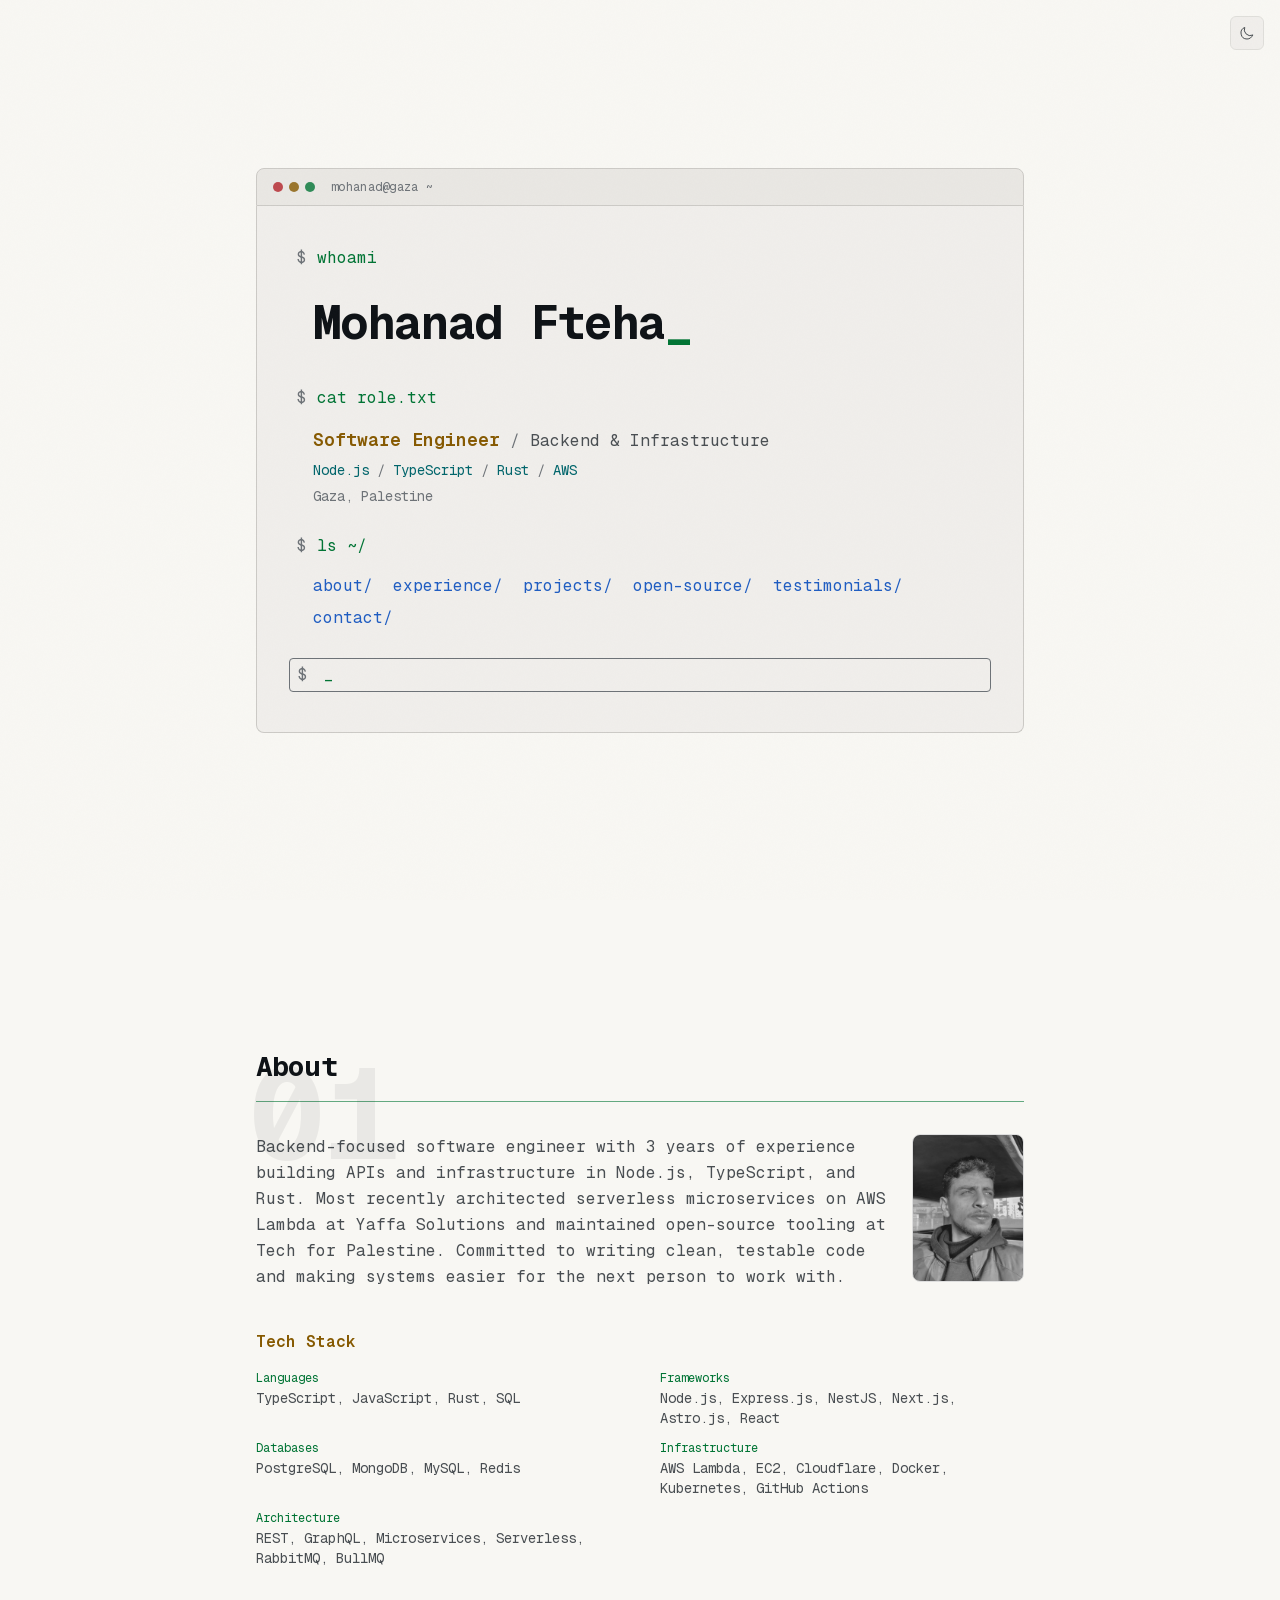
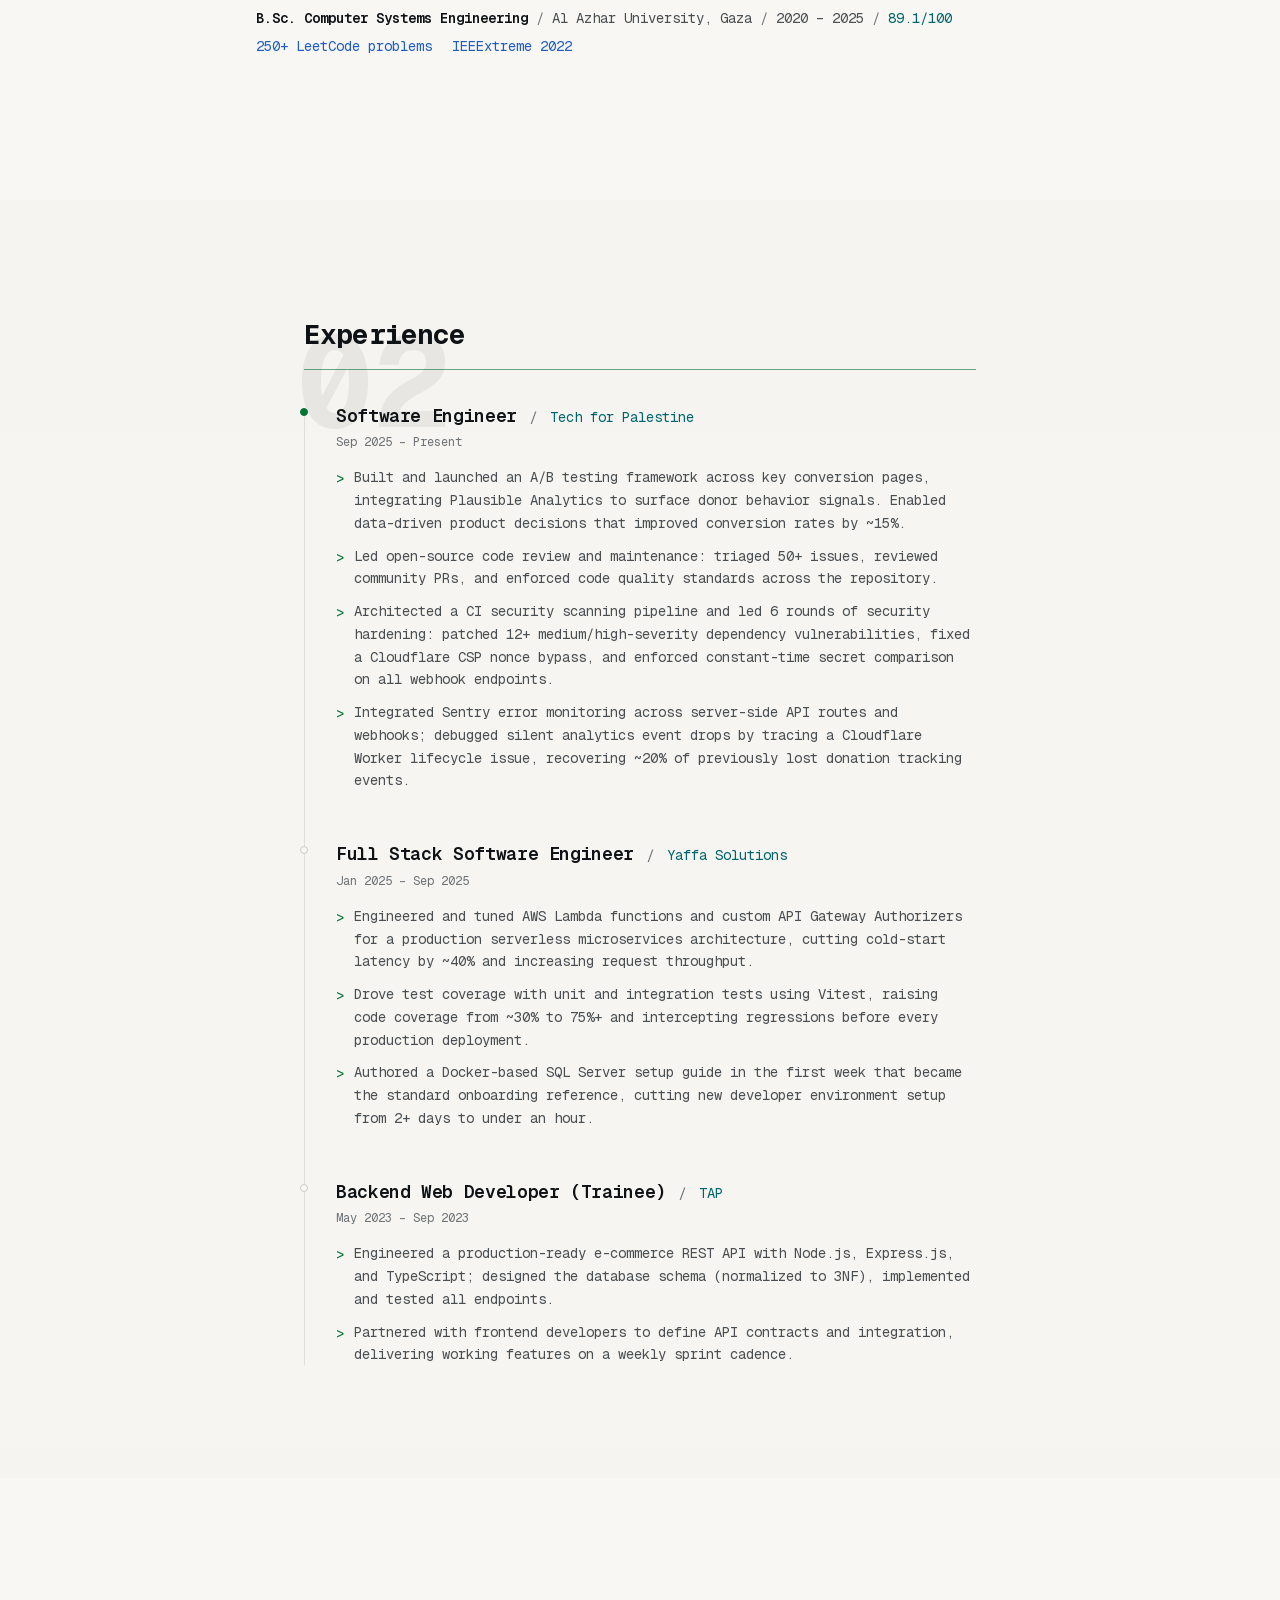
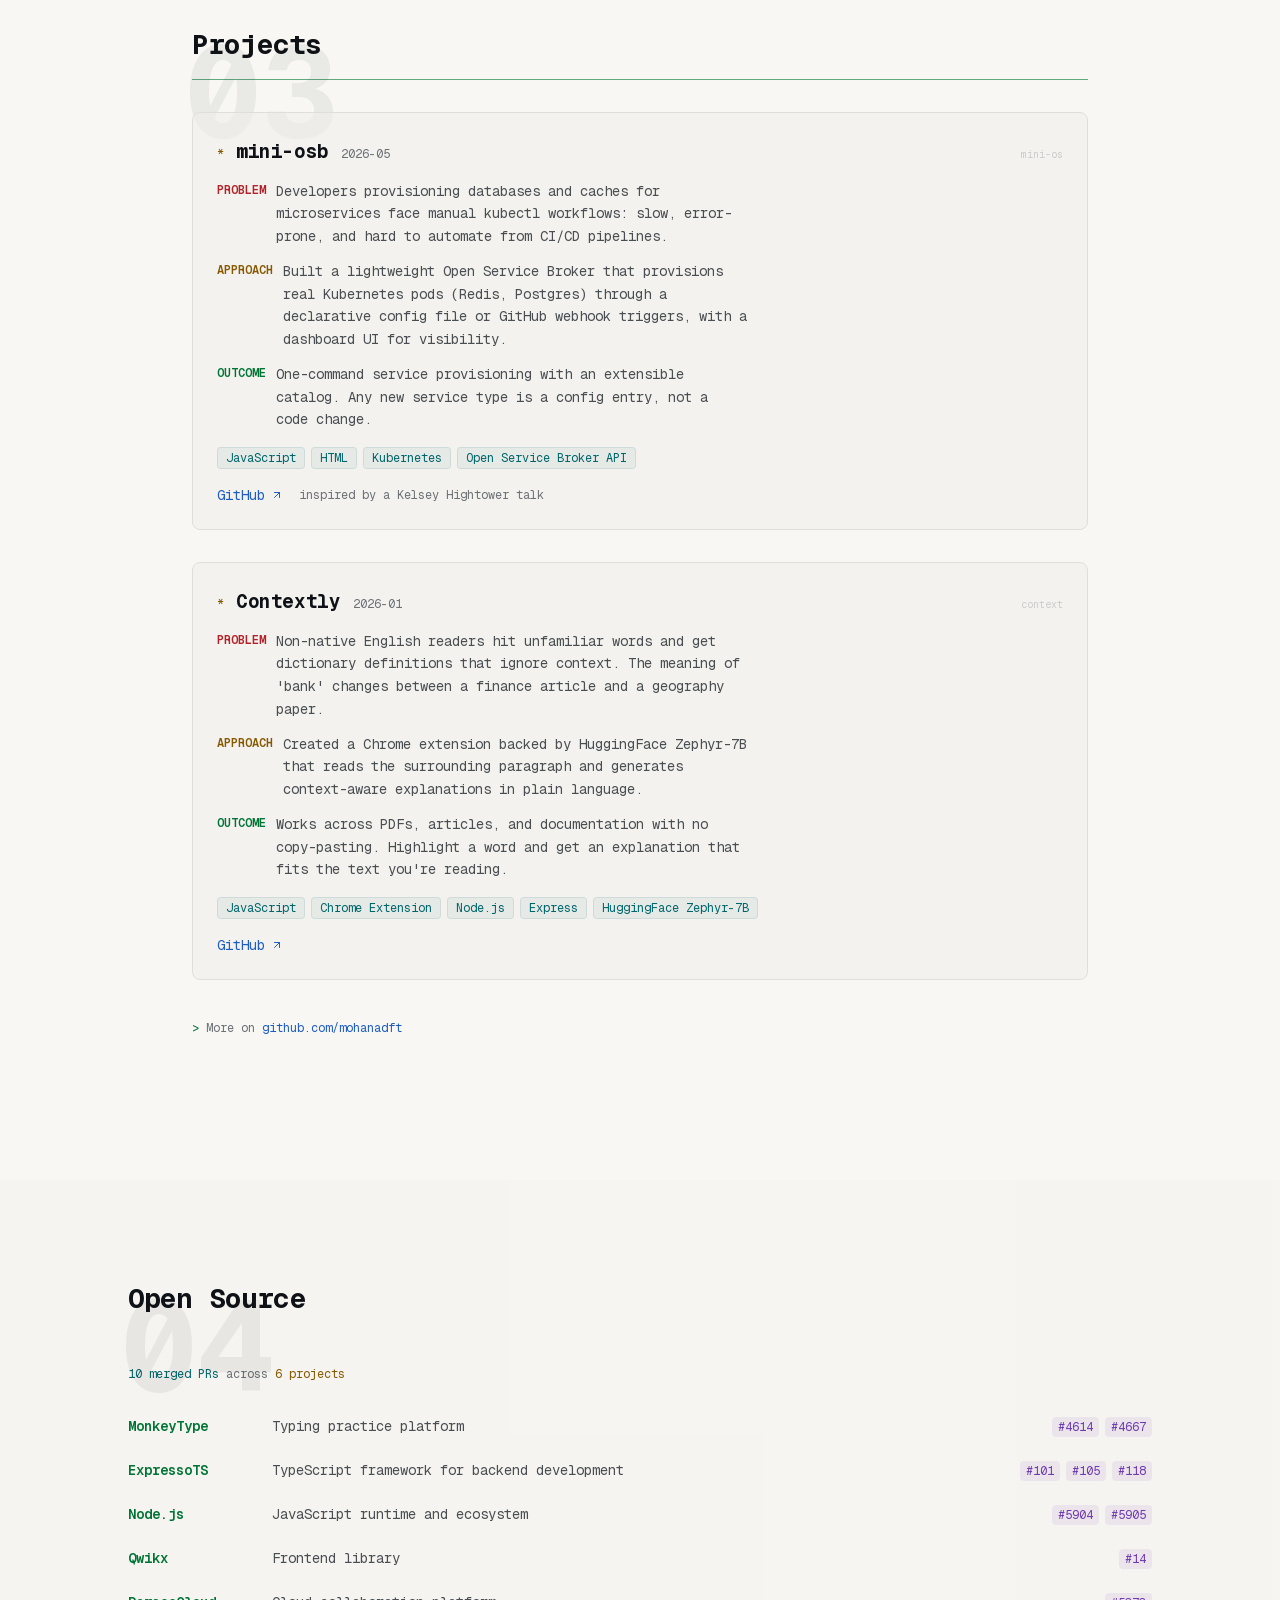
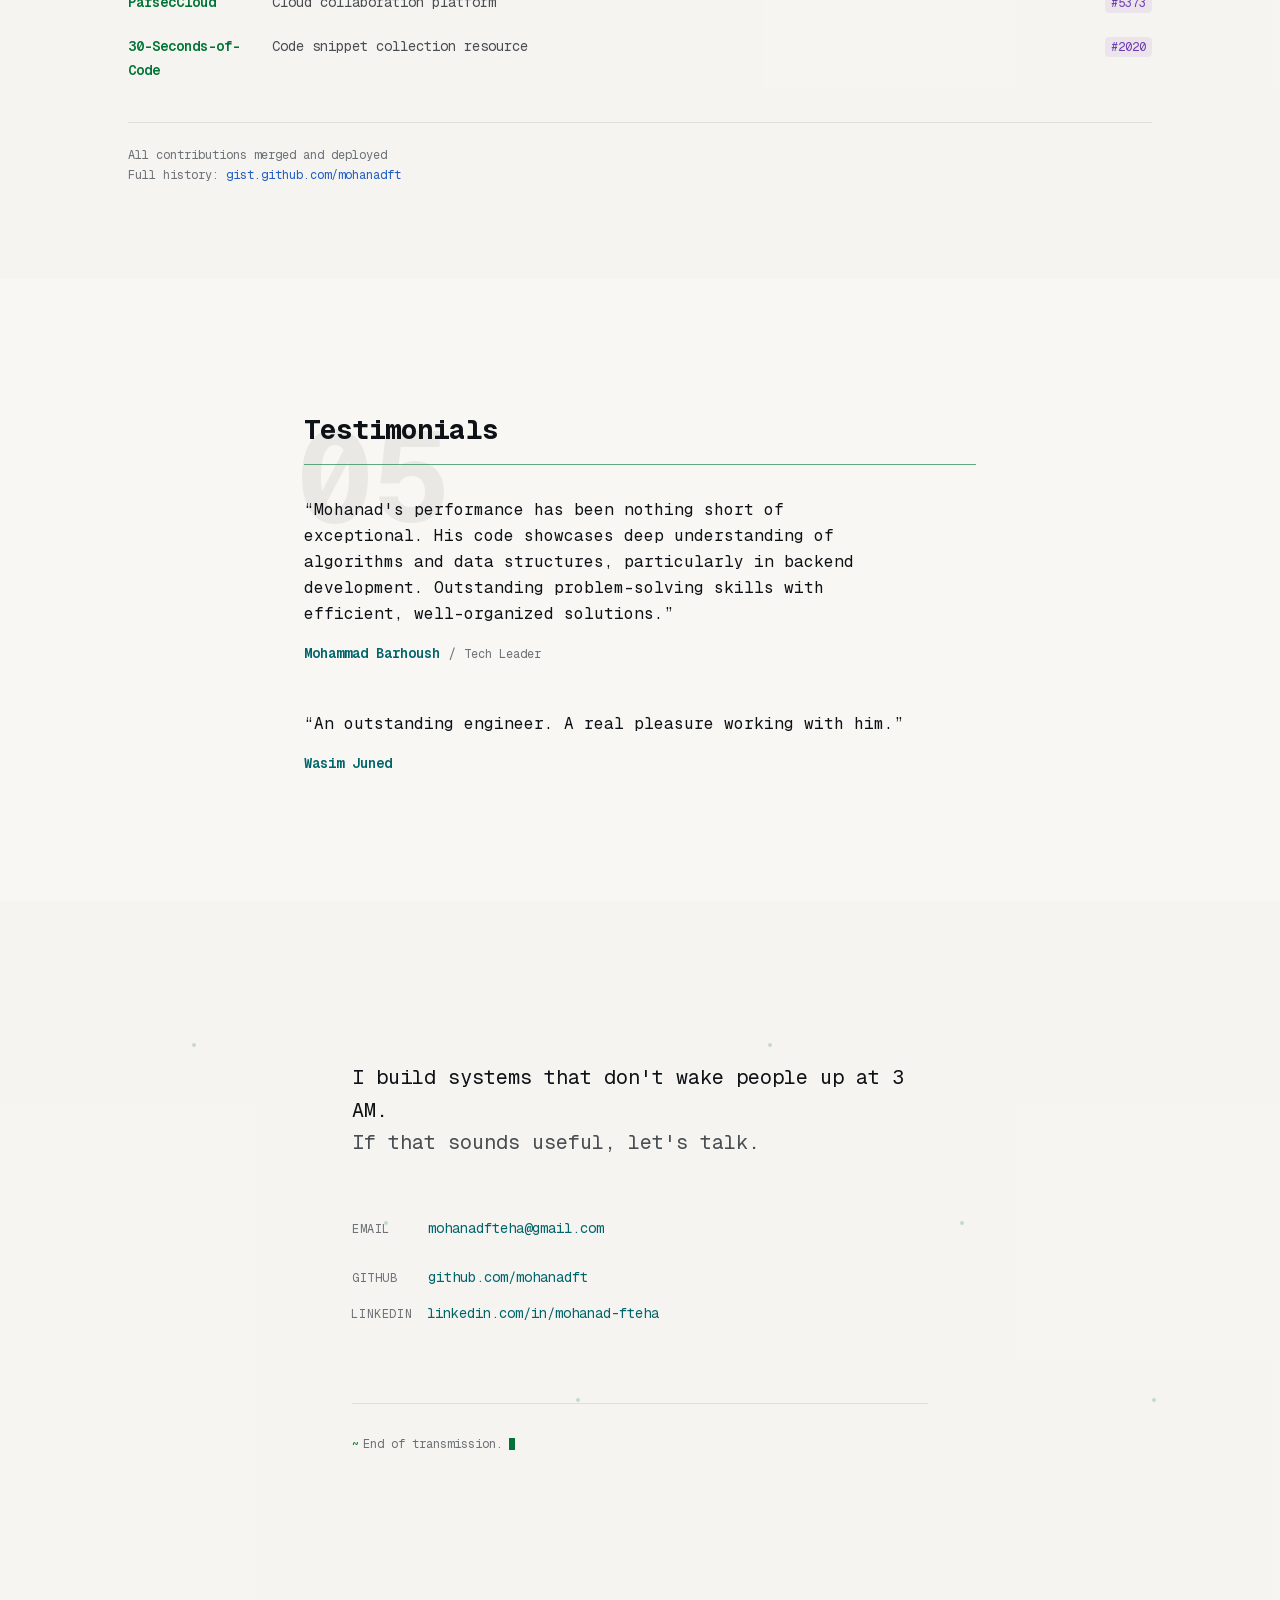
==== commit 4224fa02: "deploy: mohanadft/portfolio@2671f61bb877da65647d2d281680b30d626e3f2d" ====
--- a/index.html
+++ b/index.html
@@ -1,6 +1,6 @@
-<!DOCTYPE html><!--LyOcdAIHZYBLcge9JphHQ--><html lang="en" data-theme="dark"><head><meta charSet="utf-8"/><meta name="viewport" content="width=device-width, initial-scale=1"/><link rel="preload" href="/_next/static/media/797e433ab948586e-s.p.29207c2f.woff2" as="font" crossorigin="" type="font/woff2"/><link rel="preload" href="/_next/static/media/caa3a2e1cccd8315-s.p.3b6cae6d.woff2" as="font" crossorigin="" type="font/woff2"/><link rel="stylesheet" href="/_next/static/chunks/c888cdb203b5a0b6.css" data-precedence="next"/><link rel="preload" as="script" fetchPriority="low" href="/_next/static/chunks/8e2746a7f089e7b8.js"/><script src="/_next/static/chunks/0f8aa1215aedb553.js" async=""></script><script src="/_next/static/chunks/ed885669114015bc.js" async=""></script><script src="/_next/static/chunks/069b7cbde5858150.js" async=""></script><script src="/_next/static/chunks/turbopack-d30266c32e6d0907.js" async=""></script><script src="/_next/static/chunks/2caa33a942c5f527.js" async=""></script><script src="/_next/static/chunks/59983278a34fd25c.js" async=""></script><script src="/_next/static/chunks/cf3ffaffb300ff80.js" async=""></script><script src="/_next/static/chunks/5ee3370a1361776e.js" async=""></script><script src="/_next/static/chunks/63f84733c5a492a6.js" async=""></script><meta name="next-size-adjust" content=""/><title>Mohanad Fteha | Software Engineer</title><meta name="description" content="Backend engineer specializing in serverless architectures, APIs, and infrastructure. Building scalable systems with Node.js, TypeScript, Rust, and AWS."/><link rel="canonical" href="https://mohanadfteha.me"/><meta property="og:title" content="Mohanad Fteha | Software Engineer"/><meta property="og:description" content="Backend engineer building scalable systems with Node.js, TypeScript, Rust, and AWS."/><meta property="og:url" content="https://mohanadfteha.me"/><meta property="og:site_name" content="Mohanad Fteha"/><meta property="og:locale" content="en_US"/><meta property="og:type" content="website"/><meta name="twitter:card" content="summary_large_image"/><meta name="twitter:title" content="Mohanad Fteha | Software Engineer"/><meta name="twitter:description" content="Backend engineer building scalable systems with Node.js, TypeScript, Rust, and AWS."/><link rel="icon" href="/favicon.ico?favicon.0b3bf435.ico" sizes="256x256" type="image/x-icon"/><link rel="icon" href="/favicon.svg"/><script>
+<!DOCTYPE html><!--wccgr8vNQvvNM0qS0kUEn--><html lang="en" data-theme="dark"><head><meta charSet="utf-8"/><meta name="viewport" content="width=device-width, initial-scale=1"/><link rel="preload" href="/_next/static/media/797e433ab948586e-s.p.29207c2f.woff2" as="font" crossorigin="" type="font/woff2"/><link rel="preload" href="/_next/static/media/caa3a2e1cccd8315-s.p.3b6cae6d.woff2" as="font" crossorigin="" type="font/woff2"/><link rel="stylesheet" href="/_next/static/chunks/ab02399441b82db8.css" data-precedence="next"/><link rel="preload" as="script" fetchPriority="low" href="/_next/static/chunks/8e2746a7f089e7b8.js"/><script src="/_next/static/chunks/0f8aa1215aedb553.js" async=""></script><script src="/_next/static/chunks/ed885669114015bc.js" async=""></script><script src="/_next/static/chunks/069b7cbde5858150.js" async=""></script><script src="/_next/static/chunks/turbopack-d30266c32e6d0907.js" async=""></script><script src="/_next/static/chunks/2caa33a942c5f527.js" async=""></script><script src="/_next/static/chunks/59983278a34fd25c.js" async=""></script><script src="/_next/static/chunks/cf3ffaffb300ff80.js" async=""></script><script src="/_next/static/chunks/5ee3370a1361776e.js" async=""></script><script src="/_next/static/chunks/15cfcf3341d2155b.js" async=""></script><meta name="next-size-adjust" content=""/><title>Mohanad Fteha | Software Engineer</title><meta name="description" content="Backend engineer specializing in serverless architectures, APIs, and infrastructure. Building scalable systems with Node.js, TypeScript, Rust, and AWS."/><link rel="canonical" href="https://mohanadfteha.me"/><meta property="og:title" content="Mohanad Fteha | Software Engineer"/><meta property="og:description" content="Backend engineer building scalable systems with Node.js, TypeScript, Rust, and AWS."/><meta property="og:url" content="https://mohanadfteha.me"/><meta property="og:site_name" content="Mohanad Fteha"/><meta property="og:locale" content="en_US"/><meta property="og:type" content="website"/><meta name="twitter:card" content="summary_large_image"/><meta name="twitter:title" content="Mohanad Fteha | Software Engineer"/><meta name="twitter:description" content="Backend engineer building scalable systems with Node.js, TypeScript, Rust, and AWS."/><link rel="icon" href="/favicon.ico?favicon.0b3bf435.ico" sizes="256x256" type="image/x-icon"/><link rel="icon" href="/favicon.svg"/><script>
               (function() {
                 const theme = localStorage.getItem('theme') || (window.matchMedia('(prefers-color-scheme: light)').matches ? 'light' : 'dark');
                 document.documentElement.setAttribute('data-theme', theme);
               })();
-            </script><script type="application/ld+json">{"@context":"https://schema.org","@type":"Person","name":"Mohanad Fteha","url":"https://mohanadfteha.me","jobTitle":"Software Engineer","knowsAbout":["Node.js","TypeScript","Rust","AWS","Kubernetes","Serverless Architecture","Backend Development"],"alumniOf":{"@type":"CollegeOrUniversity","name":"Al Azhar University, Gaza"},"sameAs":["https://github.com/mohanadft","https://www.linkedin.com/in/mohanadft"]}</script><script src="/_next/static/chunks/a6dad97d9634a72d.js" noModule=""></script></head><body class="geist_a71539c9-module__T19VSG__variable geist_mono_8d43a2aa-module__8Li5zG__variable antialiased"><div hidden=""><!--$--><!--/$--></div><a href="#about" class="skip-link">Skip to content</a><main class="relative"><div class="fixed inset-0 pointer-events-none z-0 hidden md:block" style="background:radial-gradient(600px circle at var(--glow-x, 50%) var(--glow-y, 50%), var(--ambient-glow-color), transparent 60%)" aria-hidden="true"></div><div class="fixed top-0 left-0 right-0 h-0.5 bg-green origin-left z-50" aria-hidden="true" style="transform:scaleX(0)"></div><section class="min-h-screen flex items-center justify-center relative overflow-hidden bg-primary px-6"><div class="absolute inset-0 pointer-events-none opacity-[0.06] animate-[scanline-flicker_4s_ease-in-out_infinite] dark-only" style="background-image:repeating-linear-gradient(0deg, var(--accent-green) 0px, transparent 1px, transparent 4px)"></div><div class="relative w-full max-w-3xl" style="opacity:0;transform:scale(0.97)"><div class="bg-tertiary/80 border border-border rounded-t-lg px-4 py-2.5 flex items-center gap-2"><div class="flex gap-1.5"><div class="w-2.5 h-2.5 rounded-full bg-red/80"></div><div class="w-2.5 h-2.5 rounded-full bg-yellow/80"></div><div class="w-2.5 h-2.5 rounded-full bg-green/80"></div></div><span class="text-text-muted text-xs ml-2 font-mono tracking-wide">mohanad@gaza ~</span></div><div class="bg-secondary border-x border-b border-border rounded-b-lg p-6 md:p-10 font-mono text-sm md:text-base"><div class="space-y-4"><div class="text-green" style="opacity:0"><span class="text-text-muted">$</span> whoami</div><h1 class="text-text-primary pl-4 font-bold tracking-[-0.04em]" style="font-size:clamp(1.75rem, 5vw, 3rem);opacity:0"><span class="opacity-100 transition-opacity text-green">_</span></h1><div class="text-green pt-3" style="opacity:0"><span class="text-text-muted">$</span> cat role.txt</div><div class="pl-4 space-y-1.5" style="opacity:0"><div class="text-text-primary"><span class="text-yellow font-semibold text-base md:text-lg">Software Engineer</span> <span class="text-text-muted">/</span> <span class="text-text-secondary">Backend &amp; Infrastructure</span></div><div class="text-text-secondary text-sm"><span class="text-cyan">Node.js</span><span class="text-text-muted"> / </span><span class="text-cyan">TypeScript</span><span class="text-text-muted"> / </span><span class="text-cyan">Rust</span><span class="text-text-muted"> / </span><span class="text-cyan">AWS</span></div><div class="text-text-muted text-sm">Gaza, Palestine</div></div><div class="text-green pt-3" style="opacity:0"><span class="text-text-muted">$</span> ls ~/</div><nav class="pl-4 flex gap-x-5 gap-y-2 flex-wrap" aria-label="Page sections" style="opacity:0"><a href="#about" class="text-blue hover:text-cyan transition-colors link-hover" style="opacity:0">about<!-- -->/</a><a href="#experience" class="text-blue hover:text-cyan transition-colors link-hover" style="opacity:0">experience<!-- -->/</a><a href="#projects" class="text-blue hover:text-cyan transition-colors link-hover" style="opacity:0">projects<!-- -->/</a><a href="#opensource" class="text-blue hover:text-cyan transition-colors link-hover" style="opacity:0">open-source<!-- -->/</a><a href="#testimonials" class="text-blue hover:text-cyan transition-colors link-hover" style="opacity:0">testimonials<!-- -->/</a><a href="#contact" class="text-blue hover:text-cyan transition-colors link-hover" style="opacity:0">contact<!-- -->/</a></nav><div class="pt-3" style="opacity:0"><form class="flex items-center text-text-muted cursor-text rounded px-2 py-1 -mx-2 border animate-[pulse-border_2s_ease-in-out_infinite]"><span>$</span><span class="relative ml-1.5 inline-flex items-center"><span class="invisible whitespace-pre font-mono text-sm md:text-base"> </span><input type="text" class="terminal-input absolute inset-0 bg-transparent border-none outline-none focus-visible:outline-none text-green caret-transparent font-mono text-sm md:text-base w-full" aria-label="Terminal command input" autoComplete="off" spellCheck="false" value=""/><span class="text-green">_</span></span></form></div></div></div></div><div class="absolute inset-0 pointer-events-none hero-glow" aria-hidden="true"></div><div class="absolute inset-0 pointer-events-none hero-vignette" aria-hidden="true"></div></section><section id="about" class="py-28 md:py-36 px-6 relative bg-primary overflow-hidden"><div class="absolute inset-0 pointer-events-none opacity-[0.03]" style="background-image:radial-gradient(circle, var(--accent-green) 0.5px, transparent 0.5px);background-size:24px 24px" aria-hidden="true"></div><div class="max-w-3xl mx-auto font-mono"><div class="relative mb-8"><span class="absolute -top-8 -left-2 font-bold text-text-primary select-none pointer-events-none" style="font-size:clamp(5rem, 10vw, 8rem);opacity:var(--watermark-opacity)" aria-hidden="true">01</span><h2 class="relative font-bold text-text-primary tracking-[-0.03em]" style="font-size:clamp(1.25rem, 2.5vw, 1.75rem)">About</h2><div class="h-px bg-green/60 mt-3 origin-left" style="transform:scaleX(0)"></div></div><div class="space-y-10"><div style="opacity:0"><div class="flex gap-5 items-start"><p class="text-text-secondary leading-relaxed text-sm md:text-base max-w-[65ch]">Backend-focused software engineer with 3 years of experience building APIs and infrastructure in Node.js, TypeScript, and Rust. Most recently architected serverless microservices on AWS Lambda at Yaffa Solutions and maintained open-source tooling at Tech for Palestine. Committed to writing clean, testable code and making systems easier for the next person to work with.</p><img alt="Mohanad Fteha" loading="lazy" width="112" height="112" decoding="async" data-nimg="1" class="hidden sm:block w-24 h-24 md:w-28 md:h-28 rounded-lg object-cover shrink-0 border border-border-subtle md:grayscale md:hover:grayscale-0 transition-all duration-500" style="color:transparent" src="/photo.jpg"/></div></div><div style="opacity:0"><h3 class="text-base font-semibold text-yellow mb-4">Tech Stack</h3><div class="grid grid-cols-1 sm:grid-cols-2 gap-x-10 gap-y-3 text-sm"><div style="opacity:0"><span class="text-green text-xs block mb-0.5">Languages</span><span class="text-text-secondary">TypeScript, JavaScript, Rust, SQL</span></div><div style="opacity:0"><span class="text-green text-xs block mb-0.5">Frameworks</span><span class="text-text-secondary">Node.js, Express.js, NestJS, Next.js, Astro.js, React</span></div><div style="opacity:0"><span class="text-green text-xs block mb-0.5">Databases</span><span class="text-text-secondary">PostgreSQL, MongoDB, MySQL, Redis</span></div><div style="opacity:0"><span class="text-green text-xs block mb-0.5">Infrastructure</span><span class="text-text-secondary">AWS Lambda, EC2, Cloudflare, Docker, Kubernetes, GitHub Actions</span></div><div style="opacity:0"><span class="text-green text-xs block mb-0.5">Architecture</span><span class="text-text-secondary">REST, GraphQL, Microservices, Serverless, RabbitMQ, BullMQ</span></div></div></div><div class="text-sm space-y-2" style="opacity:0"><div><span class="text-text-primary font-semibold">B.Sc. Computer Systems Engineering</span><span class="text-text-muted mx-2">/</span><span class="text-text-secondary">Al Azhar University, Gaza</span><span class="text-text-muted mx-2">/</span><span class="text-text-secondary">2020 – 2025</span><span class="text-text-muted mx-2">/</span><span class="text-cyan">89.1/100</span></div><div class="flex flex-wrap gap-x-5 gap-y-1 text-text-secondary"><a href="https://leetcode.com/mohanadft" target="_blank" rel="noopener noreferrer" class="text-blue hover:text-cyan transition-colors link-hover">250+ LeetCode problems</a><a href="https://drive.google.com/file/d/1Xe7JDoQkZLLvBuU7qW7Ql9NbMgWmsFR8/view" target="_blank" rel="noopener noreferrer" class="text-blue hover:text-cyan transition-colors link-hover">IEEExtreme 2022</a></div></div></div></div></section><section id="experience" class="py-20 md:py-28 px-6 relative bg-secondary/30"><div class="max-w-2xl mx-auto font-mono"><div class="relative mb-8"><span class="absolute -top-8 -left-2 font-bold text-text-primary select-none pointer-events-none" style="font-size:clamp(5rem, 10vw, 8rem);opacity:var(--watermark-opacity)" aria-hidden="true">02</span><h2 class="relative font-bold text-text-primary tracking-[-0.03em]" style="font-size:clamp(1.25rem, 2.5vw, 1.75rem)">Experience</h2><div class="h-px bg-green/60 mt-3 origin-left" style="transform:scaleX(0)"></div></div><div class="relative"><div class="absolute left-0 top-2 bottom-0 w-px bg-border-subtle hidden md:block origin-top" style="transform:scaleY(0)"></div><div class="space-y-12 md:pl-8"><div class="relative" style="opacity:0;transform:translateX(-12px)"><div class="absolute -left-8 top-1.5 hidden md:block w-2 h-2 rounded-full border bg-green border-green" style="transform:translateX(-50%)"><span class="absolute inset-0 rounded-full bg-green animate-ping opacity-40"></span></div><div class="flex items-baseline gap-3 flex-wrap mb-1"><h3 class="font-semibold text-text-primary tracking-[-0.02em]" style="font-size:clamp(1rem, 1.5vw, 1.125rem)">Software Engineer</h3><span class="text-text-muted">/</span><span class="text-cyan text-sm">Tech for Palestine</span></div><div class="text-text-muted text-xs mb-4">Sep 2025 – Present</div><ul class="space-y-2.5 text-sm text-text-secondary"><li class="flex gap-2.5"><span class="text-green shrink-0 mt-0.5">&gt;</span><span class="leading-relaxed">Built and launched an A/B testing framework across key conversion pages, integrating Plausible Analytics to surface donor behavior signals. Enabled data-driven product decisions that improved conversion rates by ~15%.</span></li><li class="flex gap-2.5"><span class="text-green shrink-0 mt-0.5">&gt;</span><span class="leading-relaxed">Led open-source code review and maintenance: triaged 50+ issues, reviewed community PRs, and enforced code quality standards across the repository.</span></li><li class="flex gap-2.5"><span class="text-green shrink-0 mt-0.5">&gt;</span><span class="leading-relaxed">Architected a CI security scanning pipeline and led 6 rounds of security hardening: patched 12+ medium/high-severity dependency vulnerabilities, fixed a Cloudflare CSP nonce bypass, and enforced constant-time secret comparison on all webhook endpoints.</span></li><li class="flex gap-2.5"><span class="text-green shrink-0 mt-0.5">&gt;</span><span class="leading-relaxed">Integrated Sentry error monitoring across server-side API routes and webhooks; debugged silent analytics event drops by tracing a Cloudflare Worker lifecycle issue, recovering ~20% of previously lost donation tracking events.</span></li></ul></div><div class="relative" style="opacity:0;transform:translateX(-12px)"><div class="absolute -left-8 top-1.5 hidden md:block w-2 h-2 rounded-full border bg-primary border-border" style="transform:translateX(-50%)"></div><div class="flex items-baseline gap-3 flex-wrap mb-1"><h3 class="font-semibold text-text-primary tracking-[-0.02em]" style="font-size:clamp(1rem, 1.5vw, 1.125rem)">Full Stack Software Engineer</h3><span class="text-text-muted">/</span><span class="text-cyan text-sm">Yaffa Solutions</span></div><div class="text-text-muted text-xs mb-4">Jan 2025 – Sep 2025</div><ul class="space-y-2.5 text-sm text-text-secondary"><li class="flex gap-2.5"><span class="text-green shrink-0 mt-0.5">&gt;</span><span class="leading-relaxed">Engineered and tuned AWS Lambda functions and custom API Gateway Authorizers for a production serverless microservices architecture, cutting cold-start latency by ~40% and increasing request throughput.</span></li><li class="flex gap-2.5"><span class="text-green shrink-0 mt-0.5">&gt;</span><span class="leading-relaxed">Drove test coverage with unit and integration tests using Vitest, raising code coverage from ~30% to 75%+ and intercepting regressions before every production deployment.</span></li><li class="flex gap-2.5"><span class="text-green shrink-0 mt-0.5">&gt;</span><span class="leading-relaxed">Authored a Docker-based SQL Server setup guide in the first week that became the standard onboarding reference, cutting new developer environment setup from 2+ days to under an hour.</span></li></ul></div><div class="relative" style="opacity:0;transform:translateX(-12px)"><div class="absolute -left-8 top-1.5 hidden md:block w-2 h-2 rounded-full border bg-primary border-border" style="transform:translateX(-50%)"></div><div class="flex items-baseline gap-3 flex-wrap mb-1"><h3 class="font-semibold text-text-primary tracking-[-0.02em]" style="font-size:clamp(1rem, 1.5vw, 1.125rem)">Backend Web Developer (Trainee)</h3><span class="text-text-muted">/</span><span class="text-cyan text-sm">TAP</span></div><div class="text-text-muted text-xs mb-4">May 2023 – Sep 2023</div><ul class="space-y-2.5 text-sm text-text-secondary"><li class="flex gap-2.5"><span class="text-green shrink-0 mt-0.5">&gt;</span><span class="leading-relaxed">Engineered a production-ready e-commerce REST API with Node.js, Express.js, and TypeScript; designed the database schema (normalized to 3NF), implemented and tested all endpoints.</span></li><li class="flex gap-2.5"><span class="text-green shrink-0 mt-0.5">&gt;</span><span class="leading-relaxed">Partnered with frontend developers to define API contracts and integration, delivering working features on a weekly sprint cadence.</span></li></ul></div></div></div></div></section><section id="projects" class="py-28 md:py-36 px-6 relative bg-primary"><div class="max-w-4xl mx-auto font-mono"><div class="relative mb-8"><span class="absolute -top-8 -left-2 font-bold text-text-primary select-none pointer-events-none" style="font-size:clamp(5rem, 10vw, 8rem);opacity:var(--watermark-opacity)" aria-hidden="true">03</span><h2 class="relative font-bold text-text-primary tracking-[-0.03em]" style="font-size:clamp(1.25rem, 2.5vw, 1.75rem)">Projects</h2><div class="h-px bg-green/60 mt-3 origin-left" style="transform:scaleX(0)"></div></div><div class="space-y-8"><article class="group bg-secondary/60 border border-border-subtle rounded-lg p-5 md:p-6 hover:border-border transition-[border-color,box-shadow] duration-300 hover:shadow-[0_0_24px_-8px_var(--accent-green)] will-change-transform" style="opacity:0;transform:scale(0.97)"><div class="flex items-baseline gap-3 mb-3 flex-wrap"><span class="text-yellow text-xs">*</span><h3 class="font-bold text-text-primary tracking-[-0.02em]" style="font-size:clamp(1.05rem, 1.5vw, 1.2rem)">mini-osb</h3><span class="text-text-muted text-xs">2026-05</span><span class="ml-auto text-text-muted/30 text-[0.625rem] hidden sm:inline font-mono">mini-os</span></div><div class="space-y-3 mb-4 text-sm text-text-secondary"><div class="flex gap-2.5"><span class="text-red shrink-0 mt-0.5 font-semibold text-xs">PROBLEM</span><p class="leading-relaxed max-w-[58ch]">Developers provisioning databases and caches for microservices face manual kubectl workflows: slow, error-prone, and hard to automate from CI/CD pipelines.</p></div><div class="flex gap-2.5"><span class="text-yellow shrink-0 mt-0.5 font-semibold text-xs">APPROACH</span><p class="leading-relaxed max-w-[58ch]">Built a lightweight Open Service Broker that provisions real Kubernetes pods (Redis, Postgres) through a declarative config file or GitHub webhook triggers, with a dashboard UI for visibility.</p></div><div class="flex gap-2.5"><span class="text-green shrink-0 mt-0.5 font-semibold text-xs">OUTCOME</span><p class="leading-relaxed max-w-[58ch]">One-command service provisioning with an extensible catalog. Any new service type is a config entry, not a code change.</p></div></div><div class="flex flex-wrap gap-1.5 mb-4"><span class="text-xs text-cyan bg-cyan/5 px-2 py-0.5 rounded border border-cyan/10 transition-all duration-200 hover:bg-cyan/10 hover:border-cyan/20">JavaScript</span><span class="text-xs text-cyan bg-cyan/5 px-2 py-0.5 rounded border border-cyan/10 transition-all duration-200 hover:bg-cyan/10 hover:border-cyan/20">HTML</span><span class="text-xs text-cyan bg-cyan/5 px-2 py-0.5 rounded border border-cyan/10 transition-all duration-200 hover:bg-cyan/10 hover:border-cyan/20">Kubernetes</span><span class="text-xs text-cyan bg-cyan/5 px-2 py-0.5 rounded border border-cyan/10 transition-all duration-200 hover:bg-cyan/10 hover:border-cyan/20">Open Service Broker API</span></div><div class="flex flex-wrap gap-4 items-center text-sm"><a href="https://github.com/mohanadft/mini-osb" target="_blank" rel="noopener noreferrer" class="text-blue hover:text-cyan transition-colors inline-flex items-center gap-1.5 link-hover">GitHub<svg class="w-3 h-3" fill="none" stroke="currentColor" viewBox="0 0 24 24"><path stroke-linecap="round" stroke-linejoin="round" stroke-width="2" d="M7 17L17 7M17 7H7M17 7v10"></path></svg></a><a href="https://www.youtube.com/watch?v=55pTFVoclvE" target="_blank" rel="noopener noreferrer" class="text-xs text-text-muted hover:text-cyan transition-colors link-hover">inspired by a Kelsey Hightower talk</a></div></article><article class="group bg-secondary/60 border border-border-subtle rounded-lg p-5 md:p-6 hover:border-border transition-[border-color,box-shadow] duration-300 hover:shadow-[0_0_24px_-8px_var(--accent-green)] will-change-transform" style="opacity:0;transform:scale(0.97)"><div class="flex items-baseline gap-3 mb-3 flex-wrap"><span class="text-yellow text-xs">*</span><h3 class="font-bold text-text-primary tracking-[-0.02em]" style="font-size:clamp(1.05rem, 1.5vw, 1.2rem)">Contextly</h3><span class="text-text-muted text-xs">2026-01</span><span class="ml-auto text-text-muted/30 text-[0.625rem] hidden sm:inline font-mono">context</span></div><div class="space-y-3 mb-4 text-sm text-text-secondary"><div class="flex gap-2.5"><span class="text-red shrink-0 mt-0.5 font-semibold text-xs">PROBLEM</span><p class="leading-relaxed max-w-[58ch]">Non-native English readers hit unfamiliar words and get dictionary definitions that ignore context. The meaning of &#x27;bank&#x27; changes between a finance article and a geography paper.</p></div><div class="flex gap-2.5"><span class="text-yellow shrink-0 mt-0.5 font-semibold text-xs">APPROACH</span><p class="leading-relaxed max-w-[58ch]">Created a Chrome extension backed by HuggingFace Zephyr-7B that reads the surrounding paragraph and generates context-aware explanations in plain language.</p></div><div class="flex gap-2.5"><span class="text-green shrink-0 mt-0.5 font-semibold text-xs">OUTCOME</span><p class="leading-relaxed max-w-[58ch]">Works across PDFs, articles, and documentation with no copy-pasting. Highlight a word and get an explanation that fits the text you&#x27;re reading.</p></div></div><div class="flex flex-wrap gap-1.5 mb-4"><span class="text-xs text-cyan bg-cyan/5 px-2 py-0.5 rounded border border-cyan/10 transition-all duration-200 hover:bg-cyan/10 hover:border-cyan/20">JavaScript</span><span class="text-xs text-cyan bg-cyan/5 px-2 py-0.5 rounded border border-cyan/10 transition-all duration-200 hover:bg-cyan/10 hover:border-cyan/20">Chrome Extension</span><span class="text-xs text-cyan bg-cyan/5 px-2 py-0.5 rounded border border-cyan/10 transition-all duration-200 hover:bg-cyan/10 hover:border-cyan/20">Node.js</span><span class="text-xs text-cyan bg-cyan/5 px-2 py-0.5 rounded border border-cyan/10 transition-all duration-200 hover:bg-cyan/10 hover:border-cyan/20">Express</span><span class="text-xs text-cyan bg-cyan/5 px-2 py-0.5 rounded border border-cyan/10 transition-all duration-200 hover:bg-cyan/10 hover:border-cyan/20">HuggingFace Zephyr-7B</span></div><div class="flex flex-wrap gap-4 items-center text-sm"><a href="https://github.com/mohanadft/contextly" target="_blank" rel="noopener noreferrer" class="text-blue hover:text-cyan transition-colors inline-flex items-center gap-1.5 link-hover">GitHub<svg class="w-3 h-3" fill="none" stroke="currentColor" viewBox="0 0 24 24"><path stroke-linecap="round" stroke-linejoin="round" stroke-width="2" d="M7 17L17 7M17 7H7M17 7v10"></path></svg></a></div></article></div><div class="mt-10 text-text-muted text-xs" style="opacity:0"><span class="text-green">&gt;</span> More on<!-- --> <a href="https://github.com/mohanadft" target="_blank" rel="noopener noreferrer" class="text-blue hover:text-cyan transition-colors link-hover">github.com/mohanadft</a></div></div></section><section id="opensource" class="py-16 md:py-24 px-6 relative bg-secondary/30"><div class="max-w-5xl mx-auto font-mono"><div class="relative mb-8"><span class="absolute -top-8 -left-2 font-bold text-text-primary select-none pointer-events-none" style="font-size:clamp(5rem, 10vw, 8rem);opacity:var(--watermark-opacity)" aria-hidden="true">04</span><h2 class="relative font-bold text-text-primary tracking-[-0.03em]" style="font-size:clamp(1.25rem, 2.5vw, 1.75rem)">Open Source</h2><div class="h-px bg-green/60 mt-3 origin-left" style="transform:scaleX(0)"></div></div><div class="mb-8 text-xs text-text-muted" style="opacity:0"><span class="text-cyan">10<!-- --> merged PRs</span> across<!-- --> <span class="text-yellow">6<!-- --> projects</span></div><div class="space-y-5"><div class="group flex flex-col sm:flex-row sm:items-baseline gap-1 sm:gap-4" style="opacity:0;transform:translateX(-8px)"><div class="shrink-0 sm:w-32"><span class="text-green font-semibold text-sm">MonkeyType</span></div><div class="text-text-secondary text-sm hidden sm:block flex-1 min-w-0 truncate">Typing practice platform</div><div class="flex flex-wrap gap-1.5 mt-1 sm:mt-0 sm:ml-auto shrink-0"><a href="https://github.com/monkeytypegame/monkeytype/pull/4614" target="_blank" rel="noopener noreferrer" class="text-xs text-purple bg-purple/8 px-1.5 py-0.5 rounded font-mono hover:bg-purple/15 hover:text-purple transition-all duration-200">#<!-- -->4614</a><a href="https://github.com/monkeytypegame/monkeytype/pull/4667" target="_blank" rel="noopener noreferrer" class="text-xs text-purple bg-purple/8 px-1.5 py-0.5 rounded font-mono hover:bg-purple/15 hover:text-purple transition-all duration-200">#<!-- -->4667</a></div></div><div class="group flex flex-col sm:flex-row sm:items-baseline gap-1 sm:gap-4" style="opacity:0;transform:translateX(-8px)"><div class="shrink-0 sm:w-32"><span class="text-green font-semibold text-sm">ExpressoTS</span></div><div class="text-text-secondary text-sm hidden sm:block flex-1 min-w-0 truncate">TypeScript framework for backend development</div><div class="flex flex-wrap gap-1.5 mt-1 sm:mt-0 sm:ml-auto shrink-0"><a href="https://github.com/expressots/expressots/pull/101" target="_blank" rel="noopener noreferrer" class="text-xs text-purple bg-purple/8 px-1.5 py-0.5 rounded font-mono hover:bg-purple/15 hover:text-purple transition-all duration-200">#<!-- -->101</a><a href="https://github.com/expressots/expressots/pull/105" target="_blank" rel="noopener noreferrer" class="text-xs text-purple bg-purple/8 px-1.5 py-0.5 rounded font-mono hover:bg-purple/15 hover:text-purple transition-all duration-200">#<!-- -->105</a><a href="https://github.com/expressots/expressots/pull/118" target="_blank" rel="noopener noreferrer" class="text-xs text-purple bg-purple/8 px-1.5 py-0.5 rounded font-mono hover:bg-purple/15 hover:text-purple transition-all duration-200">#<!-- -->118</a></div></div><div class="group flex flex-col sm:flex-row sm:items-baseline gap-1 sm:gap-4" style="opacity:0;transform:translateX(-8px)"><div class="shrink-0 sm:w-32"><span class="text-green font-semibold text-sm">Node.js</span></div><div class="text-text-secondary text-sm hidden sm:block flex-1 min-w-0 truncate">JavaScript runtime and ecosystem</div><div class="flex flex-wrap gap-1.5 mt-1 sm:mt-0 sm:ml-auto shrink-0"><a href="https://github.com/nodejs/nodejs.org/pull/5904" target="_blank" rel="noopener noreferrer" class="text-xs text-purple bg-purple/8 px-1.5 py-0.5 rounded font-mono hover:bg-purple/15 hover:text-purple transition-all duration-200">#<!-- -->5904</a><a href="https://github.com/nodejs/nodejs.org/pull/5905" target="_blank" rel="noopener noreferrer" class="text-xs text-purple bg-purple/8 px-1.5 py-0.5 rounded font-mono hover:bg-purple/15 hover:text-purple transition-all duration-200">#<!-- -->5905</a></div></div><div class="group flex flex-col sm:flex-row sm:items-baseline gap-1 sm:gap-4" style="opacity:0;transform:translateX(-8px)"><div class="shrink-0 sm:w-32"><span class="text-green font-semibold text-sm">Qwikx</span></div><div class="text-text-secondary text-sm hidden sm:block flex-1 min-w-0 truncate">Frontend library</div><div class="flex flex-wrap gap-1.5 mt-1 sm:mt-0 sm:ml-auto shrink-0"><a href="https://github.com/qwikifiers/qwik-nx/pull/14" target="_blank" rel="noopener noreferrer" class="text-xs text-purple bg-purple/8 px-1.5 py-0.5 rounded font-mono hover:bg-purple/15 hover:text-purple transition-all duration-200">#<!-- -->14</a></div></div><div class="group flex flex-col sm:flex-row sm:items-baseline gap-1 sm:gap-4" style="opacity:0;transform:translateX(-8px)"><div class="shrink-0 sm:w-32"><span class="text-green font-semibold text-sm">ParsecCloud</span></div><div class="text-text-secondary text-sm hidden sm:block flex-1 min-w-0 truncate">Cloud collaboration platform</div><div class="flex flex-wrap gap-1.5 mt-1 sm:mt-0 sm:ml-auto shrink-0"><a href="https://github.com/Scille/parsec-cloud/pull/5373" target="_blank" rel="noopener noreferrer" class="text-xs text-purple bg-purple/8 px-1.5 py-0.5 rounded font-mono hover:bg-purple/15 hover:text-purple transition-all duration-200">#<!-- -->5373</a></div></div><div class="group flex flex-col sm:flex-row sm:items-baseline gap-1 sm:gap-4" style="opacity:0;transform:translateX(-8px)"><div class="shrink-0 sm:w-32"><span class="text-green font-semibold text-sm">30-Seconds-of-Code</span></div><div class="text-text-secondary text-sm hidden sm:block flex-1 min-w-0 truncate">Code snippet collection resource</div><div class="flex flex-wrap gap-1.5 mt-1 sm:mt-0 sm:ml-auto shrink-0"><a href="https://github.com/Chalarangelo/30-seconds-of-code/pull/2020" target="_blank" rel="noopener noreferrer" class="text-xs text-purple bg-purple/8 px-1.5 py-0.5 rounded font-mono hover:bg-purple/15 hover:text-purple transition-all duration-200">#<!-- -->2020</a></div></div></div><div class="mt-10 pt-6 border-t border-border-subtle text-text-muted text-xs space-y-1" style="opacity:0"><div>All contributions merged and deployed</div><div>Full history:<!-- --> <a href="https://gist.github.com/mohanadft/04fedcf4f229dacffdde52cc475a9f5f" target="_blank" rel="noopener noreferrer" class="text-blue hover:text-cyan transition-colors link-hover">gist.github.com/mohanadft</a></div></div></div></section><section id="testimonials" class="py-24 md:py-32 px-6 relative bg-primary"><div class="max-w-2xl mx-auto font-mono"><div class="relative mb-8"><span class="absolute -top-8 -left-2 font-bold text-text-primary select-none pointer-events-none" style="font-size:clamp(5rem, 10vw, 8rem);opacity:var(--watermark-opacity)" aria-hidden="true">05</span><h2 class="relative font-bold text-text-primary tracking-[-0.03em]" style="font-size:clamp(1.25rem, 2.5vw, 1.75rem)">Testimonials</h2><div class="h-px bg-green/60 mt-3 origin-left" style="transform:scaleX(0)"></div></div><div class="space-y-12"><blockquote class="relative" style="opacity:0;transform:translateY(12px)"><p class="text-text-primary text-sm md:text-base leading-relaxed mb-4 max-w-[60ch]">“<!-- -->Mohanad&#x27;s performance has been nothing short of exceptional. His code showcases deep understanding of algorithms and data structures, particularly in backend development. Outstanding problem-solving skills with efficient, well-organized solutions.<!-- -->”</p><footer class="flex items-baseline gap-2 flex-wrap text-sm"><a href="https://www.linkedin.com/in/mbarhoush" target="_blank" rel="noopener noreferrer" class="text-cyan hover:text-green transition-colors font-semibold link-hover">Mohammad Barhoush</a><span class="text-text-muted">/</span><span class="text-text-muted text-xs">Tech Leader</span></footer></blockquote><blockquote class="relative" style="opacity:0;transform:translateY(12px)"><p class="text-text-primary text-sm md:text-base leading-relaxed mb-4 max-w-[60ch]">“<!-- -->An outstanding engineer. A real pleasure working with him.<!-- -->”</p><footer class="flex items-baseline gap-2 flex-wrap text-sm"><a href="https://www.linkedin.com/in/wasimjuned" target="_blank" rel="noopener noreferrer" class="text-cyan hover:text-green transition-colors font-semibold link-hover">Wasim Juned</a></footer></blockquote></div></div></section><section id="contact" class="py-32 md:py-40 px-6 relative bg-secondary/30 overflow-hidden"><div class="absolute inset-0 pointer-events-none hidden md:block" aria-hidden="true"><div class="absolute w-1 h-1 rounded-full bg-green/20 animate-[float_8s_ease-in-out_infinite]" style="left:15%;top:20%;animation-delay:0s"></div><div class="absolute w-1 h-1 rounded-full bg-green/20 animate-[float_8s_ease-in-out_infinite]" style="left:30%;top:45%;animation-delay:1.3s"></div><div class="absolute w-1 h-1 rounded-full bg-green/20 animate-[float_8s_ease-in-out_infinite]" style="left:45%;top:70%;animation-delay:2.6s"></div><div class="absolute w-1 h-1 rounded-full bg-green/20 animate-[float_8s_ease-in-out_infinite]" style="left:60%;top:20%;animation-delay:3.9000000000000004s"></div><div class="absolute w-1 h-1 rounded-full bg-green/20 animate-[float_8s_ease-in-out_infinite]" style="left:75%;top:45%;animation-delay:5.2s"></div><div class="absolute w-1 h-1 rounded-full bg-green/20 animate-[float_8s_ease-in-out_infinite]" style="left:90%;top:70%;animation-delay:6.5s"></div></div><div class="max-w-xl mx-auto font-mono relative"><h2 class="sr-only">Contact</h2><p class="text-text-primary text-lg md:text-xl leading-relaxed mb-12" style="opacity:0;transform:translateY(12px)">I build systems that don&#x27;t wake people up at 3 AM.<br/><span class="text-text-secondary">If that sounds useful, let&#x27;s talk.</span></p><div class="space-y-4" style="opacity:0"><div class="flex items-baseline gap-3 group" style="opacity:0;transform:translateX(-8px)"><span class="text-text-muted text-xs w-16 shrink-0 uppercase tracking-wider">Email</span><a href="mailto:mohanadfteha@gmail.com" class="text-cyan hover:text-green transition-colors duration-200 text-sm">mohanadfteha@gmail.com</a><button class="text-text-muted hover:text-green transition-colors duration-200 text-xs cursor-pointer min-w-[44px] min-h-[44px] flex items-center justify-center" aria-label="Copy email to clipboard"><span class="opacity-0 group-hover:opacity-100 transition-opacity duration-200">copy</span></button></div><div class="flex items-baseline gap-3 group" style="opacity:0;transform:translateX(-8px)"><span class="text-text-muted text-xs w-16 shrink-0 uppercase tracking-wider">GitHub</span><a href="https://github.com/mohanadft" target="_blank" rel="noopener noreferrer" class="text-cyan hover:text-green transition-colors duration-200 text-sm">github.com/mohanadft</a></div><div class="flex items-baseline gap-3 group" style="opacity:0;transform:translateX(-8px)"><span class="text-text-muted text-xs w-16 shrink-0 uppercase tracking-wider">LinkedIn</span><a href="https://www.linkedin.com/in/mohanad-fteha" target="_blank" rel="noopener noreferrer" class="text-cyan hover:text-green transition-colors duration-200 text-sm">linkedin.com/in/mohanad-fteha</a></div></div><div class="mt-20 pt-8 border-t border-border-subtle" style="opacity:0"><p class="text-text-muted text-xs flex items-center gap-1"><span class="text-green">~</span><span>End of transmission.</span><span class="inline-block w-1.5 h-3 bg-green ml-0.5" aria-hidden="true"></span></p></div></div></section></main><!--$--><!--/$--><div class="noise-overlay" aria-hidden="true"></div><script src="/_next/static/chunks/8e2746a7f089e7b8.js" id="_R_" async=""></script><script>(self.__next_f=self.__next_f||[]).push([0])</script><script>self.__next_f.push([1,"1:\"$Sreact.fragment\"\n2:I[61870,[\"/_next/static/chunks/2caa33a942c5f527.js\",\"/_next/static/chunks/59983278a34fd25c.js\"],\"default\"]\n3:I[20278,[\"/_next/static/chunks/2caa33a942c5f527.js\",\"/_next/static/chunks/59983278a34fd25c.js\"],\"default\"]\n4:I[21370,[\"/_next/static/chunks/cf3ffaffb300ff80.js\"],\"\"]\n5:I[60458,[\"/_next/static/chunks/5ee3370a1361776e.js\",\"/_next/static/chunks/63f84733c5a492a6.js\"],\"default\"]\n6:I[46083,[\"/_next/static/chunks/5ee3370a1361776e.js\",\"/_next/static/chunks/63f84733c5a492a6.js\"],\"default\"]\n7:I[22530,[\"/_next/static/chunks/5ee3370a1361776e.js\",\"/_next/static/chunks/63f84733c5a492a6.js\"],\"default\"]\n8:I[84834,[\"/_next/static/chunks/5ee3370a1361776e.js\",\"/_next/static/chunks/63f84733c5a492a6.js\"],\"default\"]\n9:I[32177,[\"/_next/static/chunks/5ee3370a1361776e.js\",\"/_next/static/chunks/63f84733c5a492a6.js\"],\"default\"]\na:I[55786,[\"/_next/static/chunks/5ee3370a1361776e.js\",\"/_next/static/chunks/63f84733c5a492a6.js\"],\"default\"]\nb:I[15,[\"/_next/static/chunks/5ee3370a1361776e.js\",\"/_next/static/chunks/63f84733c5a492a6.js\"],\"default\"]\nc:I[48005,[\"/_next/static/chunks/5ee3370a1361776e.js\",\"/_next/static/chunks/63f84733c5a492a6.js\"],\"default\"]\nd:I[3459,[\"/_next/static/chunks/5ee3370a1361776e.js\",\"/_next/static/chunks/63f84733c5a492a6.js\"],\"default\"]\ne:I[25050,[\"/_next/static/chunks/5ee3370a1361776e.js\",\"/_next/static/chunks/63f84733c5a492a6.js\"],\"default\"]\nf:I[75854,[\"/_next/static/chunks/5ee3370a1361776e.js\",\"/_next/static/chunks/63f84733c5a492a6.js\"],\"default\"]\n10:I[23491,[\"/_next/static/chunks/2caa33a942c5f527.js\",\"/_next/static/chunks/59983278a34fd25c.js\"],\"OutletBoundary\"]\n11:\"$Sreact.suspense\"\n13:I[23491,[\"/_next/static/chunks/2caa33a942c5f527.js\",\"/_next/static/chunks/59983278a34fd25c.js\"],\"ViewportBoundary\"]\n15:I[23491,[\"/_next/static/chunks/2caa33a942c5f527.js\",\"/_next/static/chunks/59983278a34fd25c.js\"],\"MetadataBoundary\"]\n17:I[20632,[],\"default\"]\n:HL[\"/_next/static/chunks/c888cdb203b5a0b6.css\",\"style\"]\n:HL[\"/_next/static/media/797e433ab948586e-s.p.29207c2f.woff2\",\"font\",{\"crossOrigin\":\"\",\"type\":\"font/woff2\"}]\n:HL[\"/_next/static/media/caa3a2e1cccd8315-s.p.3b6cae6d.woff2\",\"font\",{\"crossOrigin\":\"\",\"type\":\"font/woff2\"}]\n"])</script><script>self.__next_f.push([1,"0:{\"P\":null,\"b\":\"LyOcdAIHZYBLcge9JphHQ\",\"c\":[\"\",\"\"],\"q\":\"\",\"i\":false,\"f\":[[[\"\",{\"children\":[\"__PAGE__\",{}]},\"$undefined\",\"$undefined\",true],[[\"$\",\"$1\",\"c\",{\"children\":[[[\"$\",\"link\",\"0\",{\"rel\":\"stylesheet\",\"href\":\"/_next/static/chunks/c888cdb203b5a0b6.css\",\"precedence\":\"next\",\"crossOrigin\":\"$undefined\",\"nonce\":\"$undefined\"}]],[\"$\",\"html\",null,{\"lang\":\"en\",\"data-theme\":\"dark\",\"suppressHydrationWarning\":true,\"children\":[[\"$\",\"head\",null,{\"children\":[[\"$\",\"script\",null,{\"dangerouslySetInnerHTML\":{\"__html\":\"\\n              (function() {\\n                const theme = localStorage.getItem('theme') || (window.matchMedia('(prefers-color-scheme: light)').matches ? 'light' : 'dark');\\n                document.documentElement.setAttribute('data-theme', theme);\\n              })();\\n            \"}}],[\"$\",\"script\",null,{\"type\":\"application/ld+json\",\"dangerouslySetInnerHTML\":{\"__html\":\"{\\\"@context\\\":\\\"https://schema.org\\\",\\\"@type\\\":\\\"Person\\\",\\\"name\\\":\\\"Mohanad Fteha\\\",\\\"url\\\":\\\"https://mohanadfteha.me\\\",\\\"jobTitle\\\":\\\"Software Engineer\\\",\\\"knowsAbout\\\":[\\\"Node.js\\\",\\\"TypeScript\\\",\\\"Rust\\\",\\\"AWS\\\",\\\"Kubernetes\\\",\\\"Serverless Architecture\\\",\\\"Backend Development\\\"],\\\"alumniOf\\\":{\\\"@type\\\":\\\"CollegeOrUniversity\\\",\\\"name\\\":\\\"Al Azhar University, Gaza\\\"},\\\"sameAs\\\":[\\\"https://github.com/mohanadft\\\",\\\"https://www.linkedin.com/in/mohanadft\\\"]}\"}}]]}],[\"$\",\"body\",null,{\"className\":\"geist_a71539c9-module__T19VSG__variable geist_mono_8d43a2aa-module__8Li5zG__variable antialiased\",\"children\":[[\"$\",\"a\",null,{\"href\":\"#about\",\"className\":\"skip-link\",\"children\":\"Skip to content\"}],[\"$\",\"$L2\",null,{\"parallelRouterKey\":\"children\",\"error\":\"$undefined\",\"errorStyles\":\"$undefined\",\"errorScripts\":\"$undefined\",\"template\":[\"$\",\"$L3\",null,{}],\"templateStyles\":\"$undefined\",\"templateScripts\":\"$undefined\",\"notFound\":[[\"$\",\"main\",null,{\"className\":\"min-h-screen flex items-center justify-center bg-primary px-6\",\"children\":[\"$\",\"div\",null,{\"className\":\"max-w-xl w-full font-mono\",\"children\":[[\"$\",\"div\",null,{\"className\":\"bg-tertiary/80 border border-border rounded-t-lg px-4 py-2.5 flex items-center gap-2\",\"children\":[[\"$\",\"div\",null,{\"className\":\"flex gap-1.5\",\"children\":[[\"$\",\"div\",null,{\"className\":\"w-2.5 h-2.5 rounded-full bg-red/80\"}],[\"$\",\"div\",null,{\"className\":\"w-2.5 h-2.5 rounded-full bg-yellow/80\"}],[\"$\",\"div\",null,{\"className\":\"w-2.5 h-2.5 rounded-full bg-green/80\"}]]}],[\"$\",\"span\",null,{\"className\":\"text-text-muted text-xs ml-2 tracking-wide\",\"children\":\"bash\"}]]}],[\"$\",\"div\",null,{\"className\":\"bg-secondary border-x border-b border-border rounded-b-lg p-6 md:p-8 text-sm space-y-4\",\"children\":[[\"$\",\"div\",null,{\"children\":[[\"$\",\"span\",null,{\"className\":\"text-text-muted\",\"children\":\"$$\"}],\" \",[\"$\",\"span\",null,{\"className\":\"text-green\",\"children\":\"cd ~/page\"}]]}],[\"$\",\"div\",null,{\"className\":\"text-red\",\"children\":\"bash: cd: ~/page: No such file or directory\"}],[\"$\",\"div\",null,{\"children\":[[\"$\",\"span\",null,{\"className\":\"text-text-muted\",\"children\":\"$$\"}],\" \",[\"$\",\"span\",null,{\"className\":\"text-green\",\"children\":\"echo $?\"}]]}],[\"$\",\"div\",null,{\"className\":\"text-text-primary text-4xl font-bold tracking-tight\",\"children\":\"404\"}],[\"$\",\"div\",null,{\"className\":\"text-text-secondary text-sm\",\"children\":\"The page you're looking for doesn't exist.\"}],[\"$\",\"div\",null,{\"className\":\"pt-2\",\"children\":[[\"$\",\"span\",null,{\"className\":\"text-text-muted\",\"children\":\"$$\"}],\" \",[\"$\",\"$L4\",null,{\"href\":\"/\",\"className\":\"text-blue hover:text-cyan transition-colors link-hover\",\"children\":\"cd ~/\"}]]}]]}]]}]}],[]],\"forbidden\":\"$undefined\",\"unauthorized\":\"$undefined\"}],[\"$\",\"div\",null,{\"className\":\"noise-overlay\",\"aria-hidden\":\"true\"}]]}]]}]]}],{\"children\":[[\"$\",\"$1\",\"c\",{\"children\":[[\"$\",\"main\",null,{\"className\":\"relative\",\"children\":[[\"$\",\"$L5\",null,{}],[\"$\",\"$L6\",null,{}],[\"$\",\"$L7\",null,{}],[\"$\",\"$L8\",null,{}],[\"$\",\"$L9\",null,{}],[\"$\",\"$La\",null,{}],[\"$\",\"$Lb\",null,{}],[\"$\",\"$Lc\",null,{}],[\"$\",\"$Ld\",null,{}],[\"$\",\"$Le\",null,{}],[\"$\",\"$Lf\",null,{}]]}],[[\"$\",\"script\",\"script-0\",{\"src\":\"/_next/static/chunks/5ee3370a1361776e.js\",\"async\":true,\"nonce\":\"$undefined\"}],[\"$\",\"script\",\"script-1\",{\"src\":\"/_next/static/chunks/63f84733c5a492a6.js\",\"async\":true,\"nonce\":\"$undefined\"}]],[\"$\",\"$L10\",null,{\"children\":[\"$\",\"$11\",null,{\"name\":\"Next.MetadataOutlet\",\"children\":\"$@12\"}]}]]}],{},null,false,false]},null,false,false],[\"$\",\"$1\",\"h\",{\"children\":[null,[\"$\",\"$L13\",null,{\"children\":\"$L14\"}],[\"$\",\"div\",null,{\"hidden\":true,\"children\":[\"$\",\"$L15\",null,{\"children\":[\"$\",\"$11\",null,{\"name\":\"Next.Metadata\",\"children\":\"$L16\"}]}]}],[\"$\",\"meta\",null,{\"name\":\"next-size-adjust\",\"content\":\"\"}]]}],false]],\"m\":\"$undefined\",\"G\":[\"$17\",[]],\"S\":true}\n"])</script><script>self.__next_f.push([1,"14:[[\"$\",\"meta\",\"0\",{\"charSet\":\"utf-8\"}],[\"$\",\"meta\",\"1\",{\"name\":\"viewport\",\"content\":\"width=device-width, initial-scale=1\"}]]\n"])</script><script>self.__next_f.push([1,"18:I[99195,[\"/_next/static/chunks/2caa33a942c5f527.js\",\"/_next/static/chunks/59983278a34fd25c.js\"],\"IconMark\"]\n12:null\n16:[[\"$\",\"title\",\"0\",{\"children\":\"Mohanad Fteha | Software Engineer\"}],[\"$\",\"meta\",\"1\",{\"name\":\"description\",\"content\":\"Backend engineer specializing in serverless architectures, APIs, and infrastructure. Building scalable systems with Node.js, TypeScript, Rust, and AWS.\"}],[\"$\",\"link\",\"2\",{\"rel\":\"canonical\",\"href\":\"https://mohanadfteha.me\"}],[\"$\",\"meta\",\"3\",{\"property\":\"og:title\",\"content\":\"Mohanad Fteha | Software Engineer\"}],[\"$\",\"meta\",\"4\",{\"property\":\"og:description\",\"content\":\"Backend engineer building scalable systems with Node.js, TypeScript, Rust, and AWS.\"}],[\"$\",\"meta\",\"5\",{\"property\":\"og:url\",\"content\":\"https://mohanadfteha.me\"}],[\"$\",\"meta\",\"6\",{\"property\":\"og:site_name\",\"content\":\"Mohanad Fteha\"}],[\"$\",\"meta\",\"7\",{\"property\":\"og:locale\",\"content\":\"en_US\"}],[\"$\",\"meta\",\"8\",{\"property\":\"og:type\",\"content\":\"website\"}],[\"$\",\"meta\",\"9\",{\"name\":\"twitter:card\",\"content\":\"summary_large_image\"}],[\"$\",\"meta\",\"10\",{\"name\":\"twitter:title\",\"content\":\"Mohanad Fteha | Software Engineer\"}],[\"$\",\"meta\",\"11\",{\"name\":\"twitter:description\",\"content\":\"Backend engineer building scalable systems with Node.js, TypeScript, Rust, and AWS.\"}],[\"$\",\"link\",\"12\",{\"rel\":\"icon\",\"href\":\"/favicon.ico?favicon.0b3bf435.ico\",\"sizes\":\"256x256\",\"type\":\"image/x-icon\"}],[\"$\",\"link\",\"13\",{\"rel\":\"icon\",\"href\":\"/favicon.svg\"}],[\"$\",\"$L18\",\"14\",{}]]\n"])</script></body></html>+            </script><script type="application/ld+json">{"@context":"https://schema.org","@type":"Person","name":"Mohanad Fteha","url":"https://mohanadfteha.me","jobTitle":"Software Engineer","knowsAbout":["Node.js","TypeScript","Rust","AWS","Kubernetes","Serverless Architecture","Backend Development"],"alumniOf":{"@type":"CollegeOrUniversity","name":"Al Azhar University, Gaza"},"sameAs":["https://github.com/mohanadft","https://www.linkedin.com/in/mohanadft"]}</script><script src="/_next/static/chunks/a6dad97d9634a72d.js" noModule=""></script></head><body class="geist_a71539c9-module__T19VSG__variable geist_mono_8d43a2aa-module__8Li5zG__variable antialiased"><div hidden=""><!--$--><!--/$--></div><a href="#about" class="skip-link">Skip to content</a><main class="relative"><div class="fixed inset-0 pointer-events-none z-0 hidden md:block" style="background:radial-gradient(600px circle at var(--glow-x, 50%) var(--glow-y, 50%), var(--ambient-glow-color), transparent 60%)" aria-hidden="true"></div><div class="fixed top-0 left-0 right-0 h-0.5 bg-green origin-left z-50" aria-hidden="true" style="transform:scaleX(0)"></div><section class="min-h-screen flex items-center justify-center relative overflow-hidden bg-primary px-6"><div class="absolute inset-0 pointer-events-none opacity-[0.06] animate-[scanline-flicker_4s_ease-in-out_infinite] dark-only" style="background-image:repeating-linear-gradient(0deg, var(--accent-green) 0px, transparent 1px, transparent 4px)"></div><div class="relative w-full max-w-3xl" style="opacity:0;transform:scale(0.97)"><div class="bg-tertiary/80 border border-border rounded-t-lg px-4 py-2.5 flex items-center gap-2"><div class="flex gap-1.5"><div class="w-2.5 h-2.5 rounded-full bg-red/80"></div><div class="w-2.5 h-2.5 rounded-full bg-yellow/80"></div><div class="w-2.5 h-2.5 rounded-full bg-green/80"></div></div><span class="text-text-muted text-xs ml-2 font-mono tracking-wide">mohanad@gaza ~</span></div><div class="bg-secondary border-x border-b border-border rounded-b-lg p-6 md:p-10 font-mono text-sm md:text-base"><div class="space-y-4"><div class="text-green" style="opacity:0"><span class="text-text-muted">$</span> whoami</div><h1 class="text-text-primary pl-4 font-bold tracking-[-0.04em]" style="font-size:clamp(1.75rem, 5vw, 3rem);opacity:0"><span class="opacity-100 transition-opacity text-green">_</span></h1><div class="text-green pt-3" style="opacity:0"><span class="text-text-muted">$</span> cat role.txt</div><div class="pl-4 space-y-1.5" style="opacity:0"><div class="text-text-primary"><span class="text-yellow font-semibold text-base md:text-lg">Software Engineer</span> <span class="text-text-muted">/</span> <span class="text-text-secondary">Backend &amp; Infrastructure</span></div><div class="text-text-secondary text-sm"><span class="text-cyan">Node.js</span><span class="text-text-muted"> / </span><span class="text-cyan">TypeScript</span><span class="text-text-muted"> / </span><span class="text-cyan">Rust</span><span class="text-text-muted"> / </span><span class="text-cyan">AWS</span></div><div class="text-text-muted text-sm">Gaza, Palestine</div></div><div class="text-green pt-3" style="opacity:0"><span class="text-text-muted">$</span> ls ~/</div><nav class="pl-4 flex gap-x-5 gap-y-2 flex-wrap" aria-label="Page sections" style="opacity:0"><a href="#about" class="text-blue hover:text-cyan transition-colors link-hover" style="opacity:0">about<!-- -->/</a><a href="#experience" class="text-blue hover:text-cyan transition-colors link-hover" style="opacity:0">experience<!-- -->/</a><a href="#projects" class="text-blue hover:text-cyan transition-colors link-hover" style="opacity:0">projects<!-- -->/</a><a href="#opensource" class="text-blue hover:text-cyan transition-colors link-hover" style="opacity:0">open-source<!-- -->/</a><a href="#testimonials" class="text-blue hover:text-cyan transition-colors link-hover" style="opacity:0">testimonials<!-- -->/</a><a href="#contact" class="text-blue hover:text-cyan transition-colors link-hover" style="opacity:0">contact<!-- -->/</a></nav><div class="pt-3" style="opacity:0"><form class="flex items-center text-text-muted cursor-text rounded px-2 py-1 -mx-2 border animate-[pulse-border_2s_ease-in-out_infinite]"><span>$</span><span class="relative ml-1.5 inline-flex items-center"><span class="invisible whitespace-pre font-mono text-sm md:text-base"> </span><input type="text" class="terminal-input absolute inset-0 bg-transparent border-none outline-none focus-visible:outline-none text-green caret-transparent font-mono text-sm md:text-base w-full" aria-label="Terminal command input" autoComplete="off" spellCheck="false" value=""/><span class="text-green">_</span></span></form></div></div></div></div><div class="absolute inset-0 pointer-events-none hero-glow" aria-hidden="true"></div><div class="absolute inset-0 pointer-events-none hero-vignette" aria-hidden="true"></div></section><section id="about" class="py-28 md:py-36 px-6 relative bg-primary overflow-hidden"><div class="absolute inset-0 pointer-events-none opacity-[0.03]" style="background-image:radial-gradient(circle, var(--accent-green) 0.5px, transparent 0.5px);background-size:24px 24px" aria-hidden="true"></div><div class="max-w-3xl mx-auto font-mono"><div class="relative mb-8"><span class="absolute -top-8 -left-2 font-bold text-text-primary select-none pointer-events-none" style="font-size:clamp(5rem, 10vw, 8rem);opacity:var(--watermark-opacity)" aria-hidden="true">01</span><h2 class="relative font-bold text-text-primary tracking-[-0.03em]" style="font-size:clamp(1.25rem, 2.5vw, 1.75rem)">About</h2><div class="h-px bg-green/60 mt-3 origin-left" style="transform:scaleX(0)"></div></div><div class="space-y-10"><div style="opacity:0"><div class="flex gap-5 items-start"><p class="text-text-secondary leading-relaxed text-sm md:text-base max-w-[65ch]">Backend-focused software engineer with 3 years of experience building APIs and infrastructure in Node.js, TypeScript, and Rust. Most recently architected serverless microservices on AWS Lambda at Yaffa Solutions and maintained open-source tooling at Tech for Palestine. Committed to writing clean, testable code and making systems easier for the next person to work with.</p><img alt="Mohanad Fteha" loading="lazy" width="112" height="224" decoding="async" data-nimg="1" class="hidden sm:block w-24 md:w-28 h-auto rounded-lg object-cover shrink-0 border border-border-subtle md:grayscale md:hover:grayscale-0 transition-all duration-500" style="color:transparent" src="/photo.jpg"/></div></div><div style="opacity:0"><h3 class="text-base font-semibold text-yellow mb-4">Tech Stack</h3><div class="grid grid-cols-1 sm:grid-cols-2 gap-x-10 gap-y-3 text-sm"><div style="opacity:0"><span class="text-green text-xs block mb-0.5">Languages</span><span class="text-text-secondary">TypeScript, JavaScript, Rust, SQL</span></div><div style="opacity:0"><span class="text-green text-xs block mb-0.5">Frameworks</span><span class="text-text-secondary">Node.js, Express.js, NestJS, Next.js, Astro.js, React</span></div><div style="opacity:0"><span class="text-green text-xs block mb-0.5">Databases</span><span class="text-text-secondary">PostgreSQL, MongoDB, MySQL, Redis</span></div><div style="opacity:0"><span class="text-green text-xs block mb-0.5">Infrastructure</span><span class="text-text-secondary">AWS Lambda, EC2, Cloudflare, Docker, Kubernetes, GitHub Actions</span></div><div style="opacity:0"><span class="text-green text-xs block mb-0.5">Architecture</span><span class="text-text-secondary">REST, GraphQL, Microservices, Serverless, RabbitMQ, BullMQ</span></div></div></div><div class="text-sm space-y-2" style="opacity:0"><div><span class="text-text-primary font-semibold">B.Sc. Computer Systems Engineering</span><span class="text-text-muted mx-2">/</span><span class="text-text-secondary">Al Azhar University, Gaza</span><span class="text-text-muted mx-2">/</span><span class="text-text-secondary">2020 – 2025</span><span class="text-text-muted mx-2">/</span><span class="text-cyan">89.1/100</span></div><div class="flex flex-wrap gap-x-5 gap-y-1 text-text-secondary"><a href="https://leetcode.com/mohanadft" target="_blank" rel="noopener noreferrer" class="text-blue hover:text-cyan transition-colors link-hover">250+ LeetCode problems</a><a href="https://drive.google.com/file/d/1Xe7JDoQkZLLvBuU7qW7Ql9NbMgWmsFR8/view" target="_blank" rel="noopener noreferrer" class="text-blue hover:text-cyan transition-colors link-hover">IEEExtreme 2022</a></div></div></div></div></section><section id="experience" class="py-20 md:py-28 px-6 relative bg-secondary/30"><div class="max-w-2xl mx-auto font-mono"><div class="relative mb-8"><span class="absolute -top-8 -left-2 font-bold text-text-primary select-none pointer-events-none" style="font-size:clamp(5rem, 10vw, 8rem);opacity:var(--watermark-opacity)" aria-hidden="true">02</span><h2 class="relative font-bold text-text-primary tracking-[-0.03em]" style="font-size:clamp(1.25rem, 2.5vw, 1.75rem)">Experience</h2><div class="h-px bg-green/60 mt-3 origin-left" style="transform:scaleX(0)"></div></div><div class="relative"><div class="absolute left-0 top-2 bottom-0 w-px bg-border-subtle hidden md:block origin-top" style="transform:scaleY(0)"></div><div class="space-y-12 md:pl-8"><div class="relative" style="opacity:0;transform:translateX(-12px)"><div class="absolute -left-8 top-1.5 hidden md:block w-2 h-2 rounded-full border bg-green border-green" style="transform:translateX(-50%)"><span class="absolute inset-0 rounded-full bg-green animate-ping opacity-40"></span></div><div class="flex items-baseline gap-3 flex-wrap mb-1"><h3 class="font-semibold text-text-primary tracking-[-0.02em]" style="font-size:clamp(1rem, 1.5vw, 1.125rem)">Software Engineer</h3><span class="text-text-muted">/</span><span class="text-cyan text-sm">Tech for Palestine</span></div><div class="text-text-muted text-xs mb-4">Sep 2025 – Present</div><ul class="space-y-2.5 text-sm text-text-secondary"><li class="flex gap-2.5"><span class="text-green shrink-0 mt-0.5">&gt;</span><span class="leading-relaxed">Built and launched an A/B testing framework across key conversion pages, integrating Plausible Analytics to surface donor behavior signals. Enabled data-driven product decisions that improved conversion rates by ~15%.</span></li><li class="flex gap-2.5"><span class="text-green shrink-0 mt-0.5">&gt;</span><span class="leading-relaxed">Led open-source code review and maintenance: triaged 50+ issues, reviewed community PRs, and enforced code quality standards across the repository.</span></li><li class="flex gap-2.5"><span class="text-green shrink-0 mt-0.5">&gt;</span><span class="leading-relaxed">Architected a CI security scanning pipeline and led 6 rounds of security hardening: patched 12+ medium/high-severity dependency vulnerabilities, fixed a Cloudflare CSP nonce bypass, and enforced constant-time secret comparison on all webhook endpoints.</span></li><li class="flex gap-2.5"><span class="text-green shrink-0 mt-0.5">&gt;</span><span class="leading-relaxed">Integrated Sentry error monitoring across server-side API routes and webhooks; debugged silent analytics event drops by tracing a Cloudflare Worker lifecycle issue, recovering ~20% of previously lost donation tracking events.</span></li></ul></div><div class="relative" style="opacity:0;transform:translateX(-12px)"><div class="absolute -left-8 top-1.5 hidden md:block w-2 h-2 rounded-full border bg-primary border-border" style="transform:translateX(-50%)"></div><div class="flex items-baseline gap-3 flex-wrap mb-1"><h3 class="font-semibold text-text-primary tracking-[-0.02em]" style="font-size:clamp(1rem, 1.5vw, 1.125rem)">Full Stack Software Engineer</h3><span class="text-text-muted">/</span><span class="text-cyan text-sm">Yaffa Solutions</span></div><div class="text-text-muted text-xs mb-4">Jan 2025 – Sep 2025</div><ul class="space-y-2.5 text-sm text-text-secondary"><li class="flex gap-2.5"><span class="text-green shrink-0 mt-0.5">&gt;</span><span class="leading-relaxed">Engineered and tuned AWS Lambda functions and custom API Gateway Authorizers for a production serverless microservices architecture, cutting cold-start latency by ~40% and increasing request throughput.</span></li><li class="flex gap-2.5"><span class="text-green shrink-0 mt-0.5">&gt;</span><span class="leading-relaxed">Drove test coverage with unit and integration tests using Vitest, raising code coverage from ~30% to 75%+ and intercepting regressions before every production deployment.</span></li><li class="flex gap-2.5"><span class="text-green shrink-0 mt-0.5">&gt;</span><span class="leading-relaxed">Authored a Docker-based SQL Server setup guide in the first week that became the standard onboarding reference, cutting new developer environment setup from 2+ days to under an hour.</span></li></ul></div><div class="relative" style="opacity:0;transform:translateX(-12px)"><div class="absolute -left-8 top-1.5 hidden md:block w-2 h-2 rounded-full border bg-primary border-border" style="transform:translateX(-50%)"></div><div class="flex items-baseline gap-3 flex-wrap mb-1"><h3 class="font-semibold text-text-primary tracking-[-0.02em]" style="font-size:clamp(1rem, 1.5vw, 1.125rem)">Backend Web Developer (Trainee)</h3><span class="text-text-muted">/</span><span class="text-cyan text-sm">TAP</span></div><div class="text-text-muted text-xs mb-4">May 2023 – Sep 2023</div><ul class="space-y-2.5 text-sm text-text-secondary"><li class="flex gap-2.5"><span class="text-green shrink-0 mt-0.5">&gt;</span><span class="leading-relaxed">Engineered a production-ready e-commerce REST API with Node.js, Express.js, and TypeScript; designed the database schema (normalized to 3NF), implemented and tested all endpoints.</span></li><li class="flex gap-2.5"><span class="text-green shrink-0 mt-0.5">&gt;</span><span class="leading-relaxed">Partnered with frontend developers to define API contracts and integration, delivering working features on a weekly sprint cadence.</span></li></ul></div></div></div></div></section><section id="projects" class="py-28 md:py-36 px-6 relative bg-primary"><div class="max-w-4xl mx-auto font-mono"><div class="relative mb-8"><span class="absolute -top-8 -left-2 font-bold text-text-primary select-none pointer-events-none" style="font-size:clamp(5rem, 10vw, 8rem);opacity:var(--watermark-opacity)" aria-hidden="true">03</span><h2 class="relative font-bold text-text-primary tracking-[-0.03em]" style="font-size:clamp(1.25rem, 2.5vw, 1.75rem)">Projects</h2><div class="h-px bg-green/60 mt-3 origin-left" style="transform:scaleX(0)"></div></div><div class="space-y-8"><article class="group bg-secondary/60 border border-border-subtle rounded-lg p-5 md:p-6 hover:border-border transition-[border-color,box-shadow] duration-300 hover:shadow-[0_0_24px_-8px_var(--accent-green)] will-change-transform" style="opacity:0;transform:scale(0.97)"><div class="flex items-baseline gap-3 mb-3 flex-wrap"><span class="text-yellow text-xs">*</span><h3 class="font-bold text-text-primary tracking-[-0.02em]" style="font-size:clamp(1.05rem, 1.5vw, 1.2rem)">mini-osb</h3><span class="text-text-muted text-xs">2026-05</span><span class="ml-auto text-text-muted/30 text-[0.625rem] hidden sm:inline font-mono">mini-os</span></div><div class="space-y-3 mb-4 text-sm text-text-secondary"><div class="flex gap-2.5"><span class="text-red shrink-0 mt-0.5 font-semibold text-xs">PROBLEM</span><p class="leading-relaxed max-w-[58ch]">Developers provisioning databases and caches for microservices face manual kubectl workflows: slow, error-prone, and hard to automate from CI/CD pipelines.</p></div><div class="flex gap-2.5"><span class="text-yellow shrink-0 mt-0.5 font-semibold text-xs">APPROACH</span><p class="leading-relaxed max-w-[58ch]">Built a lightweight Open Service Broker that provisions real Kubernetes pods (Redis, Postgres) through a declarative config file or GitHub webhook triggers, with a dashboard UI for visibility.</p></div><div class="flex gap-2.5"><span class="text-green shrink-0 mt-0.5 font-semibold text-xs">OUTCOME</span><p class="leading-relaxed max-w-[58ch]">One-command service provisioning with an extensible catalog. Any new service type is a config entry, not a code change.</p></div></div><div class="flex flex-wrap gap-1.5 mb-4"><span class="text-xs text-cyan bg-cyan/5 px-2 py-0.5 rounded border border-cyan/10 transition-all duration-200 hover:bg-cyan/10 hover:border-cyan/20">JavaScript</span><span class="text-xs text-cyan bg-cyan/5 px-2 py-0.5 rounded border border-cyan/10 transition-all duration-200 hover:bg-cyan/10 hover:border-cyan/20">HTML</span><span class="text-xs text-cyan bg-cyan/5 px-2 py-0.5 rounded border border-cyan/10 transition-all duration-200 hover:bg-cyan/10 hover:border-cyan/20">Kubernetes</span><span class="text-xs text-cyan bg-cyan/5 px-2 py-0.5 rounded border border-cyan/10 transition-all duration-200 hover:bg-cyan/10 hover:border-cyan/20">Open Service Broker API</span></div><div class="flex flex-wrap gap-4 items-center text-sm"><a href="https://github.com/mohanadft/mini-osb" target="_blank" rel="noopener noreferrer" class="text-blue hover:text-cyan transition-colors inline-flex items-center gap-1.5 link-hover">GitHub<svg class="w-3 h-3" fill="none" stroke="currentColor" viewBox="0 0 24 24"><path stroke-linecap="round" stroke-linejoin="round" stroke-width="2" d="M7 17L17 7M17 7H7M17 7v10"></path></svg></a><a href="https://www.youtube.com/watch?v=55pTFVoclvE" target="_blank" rel="noopener noreferrer" class="text-xs text-text-muted hover:text-cyan transition-colors link-hover">inspired by a Kelsey Hightower talk</a></div></article><article class="group bg-secondary/60 border border-border-subtle rounded-lg p-5 md:p-6 hover:border-border transition-[border-color,box-shadow] duration-300 hover:shadow-[0_0_24px_-8px_var(--accent-green)] will-change-transform" style="opacity:0;transform:scale(0.97)"><div class="flex items-baseline gap-3 mb-3 flex-wrap"><span class="text-yellow text-xs">*</span><h3 class="font-bold text-text-primary tracking-[-0.02em]" style="font-size:clamp(1.05rem, 1.5vw, 1.2rem)">Contextly</h3><span class="text-text-muted text-xs">2026-01</span><span class="ml-auto text-text-muted/30 text-[0.625rem] hidden sm:inline font-mono">context</span></div><div class="space-y-3 mb-4 text-sm text-text-secondary"><div class="flex gap-2.5"><span class="text-red shrink-0 mt-0.5 font-semibold text-xs">PROBLEM</span><p class="leading-relaxed max-w-[58ch]">Non-native English readers hit unfamiliar words and get dictionary definitions that ignore context. The meaning of &#x27;bank&#x27; changes between a finance article and a geography paper.</p></div><div class="flex gap-2.5"><span class="text-yellow shrink-0 mt-0.5 font-semibold text-xs">APPROACH</span><p class="leading-relaxed max-w-[58ch]">Created a Chrome extension backed by HuggingFace Zephyr-7B that reads the surrounding paragraph and generates context-aware explanations in plain language.</p></div><div class="flex gap-2.5"><span class="text-green shrink-0 mt-0.5 font-semibold text-xs">OUTCOME</span><p class="leading-relaxed max-w-[58ch]">Works across PDFs, articles, and documentation with no copy-pasting. Highlight a word and get an explanation that fits the text you&#x27;re reading.</p></div></div><div class="flex flex-wrap gap-1.5 mb-4"><span class="text-xs text-cyan bg-cyan/5 px-2 py-0.5 rounded border border-cyan/10 transition-all duration-200 hover:bg-cyan/10 hover:border-cyan/20">JavaScript</span><span class="text-xs text-cyan bg-cyan/5 px-2 py-0.5 rounded border border-cyan/10 transition-all duration-200 hover:bg-cyan/10 hover:border-cyan/20">Chrome Extension</span><span class="text-xs text-cyan bg-cyan/5 px-2 py-0.5 rounded border border-cyan/10 transition-all duration-200 hover:bg-cyan/10 hover:border-cyan/20">Node.js</span><span class="text-xs text-cyan bg-cyan/5 px-2 py-0.5 rounded border border-cyan/10 transition-all duration-200 hover:bg-cyan/10 hover:border-cyan/20">Express</span><span class="text-xs text-cyan bg-cyan/5 px-2 py-0.5 rounded border border-cyan/10 transition-all duration-200 hover:bg-cyan/10 hover:border-cyan/20">HuggingFace Zephyr-7B</span></div><div class="flex flex-wrap gap-4 items-center text-sm"><a href="https://github.com/mohanadft/contextly" target="_blank" rel="noopener noreferrer" class="text-blue hover:text-cyan transition-colors inline-flex items-center gap-1.5 link-hover">GitHub<svg class="w-3 h-3" fill="none" stroke="currentColor" viewBox="0 0 24 24"><path stroke-linecap="round" stroke-linejoin="round" stroke-width="2" d="M7 17L17 7M17 7H7M17 7v10"></path></svg></a></div></article></div><div class="mt-10 text-text-muted text-xs" style="opacity:0"><span class="text-green">&gt;</span> More on<!-- --> <a href="https://github.com/mohanadft" target="_blank" rel="noopener noreferrer" class="text-blue hover:text-cyan transition-colors link-hover">github.com/mohanadft</a></div></div></section><section id="opensource" class="py-16 md:py-24 px-6 relative bg-secondary/30"><div class="max-w-5xl mx-auto font-mono"><div class="relative mb-8"><span class="absolute -top-8 -left-2 font-bold text-text-primary select-none pointer-events-none" style="font-size:clamp(5rem, 10vw, 8rem);opacity:var(--watermark-opacity)" aria-hidden="true">04</span><h2 class="relative font-bold text-text-primary tracking-[-0.03em]" style="font-size:clamp(1.25rem, 2.5vw, 1.75rem)">Open Source</h2><div class="h-px bg-green/60 mt-3 origin-left" style="transform:scaleX(0)"></div></div><div class="mb-8 text-xs text-text-muted" style="opacity:0"><span class="text-cyan">10<!-- --> merged PRs</span> across<!-- --> <span class="text-yellow">6<!-- --> projects</span></div><div class="space-y-5"><div class="group flex flex-col sm:flex-row sm:items-baseline gap-1 sm:gap-4" style="opacity:0;transform:translateX(-8px)"><div class="shrink-0 sm:w-32"><span class="text-green font-semibold text-sm">MonkeyType</span></div><div class="text-text-secondary text-sm hidden sm:block flex-1 min-w-0 truncate">Typing practice platform</div><div class="flex flex-wrap gap-1.5 mt-1 sm:mt-0 sm:ml-auto shrink-0"><a href="https://github.com/monkeytypegame/monkeytype/pull/4614" target="_blank" rel="noopener noreferrer" class="text-xs text-purple bg-purple/8 px-1.5 py-0.5 rounded font-mono hover:bg-purple/15 hover:text-purple transition-all duration-200">#<!-- -->4614</a><a href="https://github.com/monkeytypegame/monkeytype/pull/4667" target="_blank" rel="noopener noreferrer" class="text-xs text-purple bg-purple/8 px-1.5 py-0.5 rounded font-mono hover:bg-purple/15 hover:text-purple transition-all duration-200">#<!-- -->4667</a></div></div><div class="group flex flex-col sm:flex-row sm:items-baseline gap-1 sm:gap-4" style="opacity:0;transform:translateX(-8px)"><div class="shrink-0 sm:w-32"><span class="text-green font-semibold text-sm">ExpressoTS</span></div><div class="text-text-secondary text-sm hidden sm:block flex-1 min-w-0 truncate">TypeScript framework for backend development</div><div class="flex flex-wrap gap-1.5 mt-1 sm:mt-0 sm:ml-auto shrink-0"><a href="https://github.com/expressots/expressots/pull/101" target="_blank" rel="noopener noreferrer" class="text-xs text-purple bg-purple/8 px-1.5 py-0.5 rounded font-mono hover:bg-purple/15 hover:text-purple transition-all duration-200">#<!-- -->101</a><a href="https://github.com/expressots/expressots/pull/105" target="_blank" rel="noopener noreferrer" class="text-xs text-purple bg-purple/8 px-1.5 py-0.5 rounded font-mono hover:bg-purple/15 hover:text-purple transition-all duration-200">#<!-- -->105</a><a href="https://github.com/expressots/expressots/pull/118" target="_blank" rel="noopener noreferrer" class="text-xs text-purple bg-purple/8 px-1.5 py-0.5 rounded font-mono hover:bg-purple/15 hover:text-purple transition-all duration-200">#<!-- -->118</a></div></div><div class="group flex flex-col sm:flex-row sm:items-baseline gap-1 sm:gap-4" style="opacity:0;transform:translateX(-8px)"><div class="shrink-0 sm:w-32"><span class="text-green font-semibold text-sm">Node.js</span></div><div class="text-text-secondary text-sm hidden sm:block flex-1 min-w-0 truncate">JavaScript runtime and ecosystem</div><div class="flex flex-wrap gap-1.5 mt-1 sm:mt-0 sm:ml-auto shrink-0"><a href="https://github.com/nodejs/nodejs.org/pull/5904" target="_blank" rel="noopener noreferrer" class="text-xs text-purple bg-purple/8 px-1.5 py-0.5 rounded font-mono hover:bg-purple/15 hover:text-purple transition-all duration-200">#<!-- -->5904</a><a href="https://github.com/nodejs/nodejs.org/pull/5905" target="_blank" rel="noopener noreferrer" class="text-xs text-purple bg-purple/8 px-1.5 py-0.5 rounded font-mono hover:bg-purple/15 hover:text-purple transition-all duration-200">#<!-- -->5905</a></div></div><div class="group flex flex-col sm:flex-row sm:items-baseline gap-1 sm:gap-4" style="opacity:0;transform:translateX(-8px)"><div class="shrink-0 sm:w-32"><span class="text-green font-semibold text-sm">Qwikx</span></div><div class="text-text-secondary text-sm hidden sm:block flex-1 min-w-0 truncate">Frontend library</div><div class="flex flex-wrap gap-1.5 mt-1 sm:mt-0 sm:ml-auto shrink-0"><a href="https://github.com/qwikifiers/qwik-nx/pull/14" target="_blank" rel="noopener noreferrer" class="text-xs text-purple bg-purple/8 px-1.5 py-0.5 rounded font-mono hover:bg-purple/15 hover:text-purple transition-all duration-200">#<!-- -->14</a></div></div><div class="group flex flex-col sm:flex-row sm:items-baseline gap-1 sm:gap-4" style="opacity:0;transform:translateX(-8px)"><div class="shrink-0 sm:w-32"><span class="text-green font-semibold text-sm">ParsecCloud</span></div><div class="text-text-secondary text-sm hidden sm:block flex-1 min-w-0 truncate">Cloud collaboration platform</div><div class="flex flex-wrap gap-1.5 mt-1 sm:mt-0 sm:ml-auto shrink-0"><a href="https://github.com/Scille/parsec-cloud/pull/5373" target="_blank" rel="noopener noreferrer" class="text-xs text-purple bg-purple/8 px-1.5 py-0.5 rounded font-mono hover:bg-purple/15 hover:text-purple transition-all duration-200">#<!-- -->5373</a></div></div><div class="group flex flex-col sm:flex-row sm:items-baseline gap-1 sm:gap-4" style="opacity:0;transform:translateX(-8px)"><div class="shrink-0 sm:w-32"><span class="text-green font-semibold text-sm">30-Seconds-of-Code</span></div><div class="text-text-secondary text-sm hidden sm:block flex-1 min-w-0 truncate">Code snippet collection resource</div><div class="flex flex-wrap gap-1.5 mt-1 sm:mt-0 sm:ml-auto shrink-0"><a href="https://github.com/Chalarangelo/30-seconds-of-code/pull/2020" target="_blank" rel="noopener noreferrer" class="text-xs text-purple bg-purple/8 px-1.5 py-0.5 rounded font-mono hover:bg-purple/15 hover:text-purple transition-all duration-200">#<!-- -->2020</a></div></div></div><div class="mt-10 pt-6 border-t border-border-subtle text-text-muted text-xs space-y-1" style="opacity:0"><div>All contributions merged and deployed</div><div>Full history:<!-- --> <a href="https://gist.github.com/mohanadft/04fedcf4f229dacffdde52cc475a9f5f" target="_blank" rel="noopener noreferrer" class="text-blue hover:text-cyan transition-colors link-hover">gist.github.com/mohanadft</a></div></div></div></section><section id="testimonials" class="py-24 md:py-32 px-6 relative bg-primary"><div class="max-w-2xl mx-auto font-mono"><div class="relative mb-8"><span class="absolute -top-8 -left-2 font-bold text-text-primary select-none pointer-events-none" style="font-size:clamp(5rem, 10vw, 8rem);opacity:var(--watermark-opacity)" aria-hidden="true">05</span><h2 class="relative font-bold text-text-primary tracking-[-0.03em]" style="font-size:clamp(1.25rem, 2.5vw, 1.75rem)">Testimonials</h2><div class="h-px bg-green/60 mt-3 origin-left" style="transform:scaleX(0)"></div></div><div class="space-y-12"><blockquote class="relative" style="opacity:0;transform:translateY(12px)"><p class="text-text-primary text-sm md:text-base leading-relaxed mb-4 max-w-[60ch]">“<!-- -->Mohanad&#x27;s performance has been nothing short of exceptional. His code showcases deep understanding of algorithms and data structures, particularly in backend development. Outstanding problem-solving skills with efficient, well-organized solutions.<!-- -->”</p><footer class="flex items-baseline gap-2 flex-wrap text-sm"><a href="https://www.linkedin.com/in/mbarhoush" target="_blank" rel="noopener noreferrer" class="text-cyan hover:text-green transition-colors font-semibold link-hover">Mohammad Barhoush</a><span class="text-text-muted">/</span><span class="text-text-muted text-xs">Tech Leader</span></footer></blockquote><blockquote class="relative" style="opacity:0;transform:translateY(12px)"><p class="text-text-primary text-sm md:text-base leading-relaxed mb-4 max-w-[60ch]">“<!-- -->An outstanding engineer. A real pleasure working with him.<!-- -->”</p><footer class="flex items-baseline gap-2 flex-wrap text-sm"><a href="https://www.linkedin.com/in/wasimjuned" target="_blank" rel="noopener noreferrer" class="text-cyan hover:text-green transition-colors font-semibold link-hover">Wasim Juned</a></footer></blockquote></div></div></section><section id="contact" class="py-32 md:py-40 px-6 relative bg-secondary/30 overflow-hidden"><div class="absolute inset-0 pointer-events-none hidden md:block" aria-hidden="true"><div class="absolute w-1 h-1 rounded-full bg-green/20 animate-[float_8s_ease-in-out_infinite]" style="left:15%;top:20%;animation-delay:0s"></div><div class="absolute w-1 h-1 rounded-full bg-green/20 animate-[float_8s_ease-in-out_infinite]" style="left:30%;top:45%;animation-delay:1.3s"></div><div class="absolute w-1 h-1 rounded-full bg-green/20 animate-[float_8s_ease-in-out_infinite]" style="left:45%;top:70%;animation-delay:2.6s"></div><div class="absolute w-1 h-1 rounded-full bg-green/20 animate-[float_8s_ease-in-out_infinite]" style="left:60%;top:20%;animation-delay:3.9000000000000004s"></div><div class="absolute w-1 h-1 rounded-full bg-green/20 animate-[float_8s_ease-in-out_infinite]" style="left:75%;top:45%;animation-delay:5.2s"></div><div class="absolute w-1 h-1 rounded-full bg-green/20 animate-[float_8s_ease-in-out_infinite]" style="left:90%;top:70%;animation-delay:6.5s"></div></div><div class="max-w-xl mx-auto font-mono relative"><h2 class="sr-only">Contact</h2><p class="text-text-primary text-lg md:text-xl leading-relaxed mb-12" style="opacity:0;transform:translateY(12px)">I build systems that don&#x27;t wake people up at 3 AM.<br/><span class="text-text-secondary">If that sounds useful, let&#x27;s talk.</span></p><div class="space-y-4" style="opacity:0"><div class="flex items-baseline gap-3 group" style="opacity:0;transform:translateX(-8px)"><span class="text-text-muted text-xs w-16 shrink-0 uppercase tracking-wider">Email</span><a href="mailto:mohanadfteha@gmail.com" class="text-cyan hover:text-green transition-colors duration-200 text-sm">mohanadfteha@gmail.com</a><button class="text-text-muted hover:text-green transition-colors duration-200 text-xs cursor-pointer min-w-[44px] min-h-[44px] flex items-center justify-center" aria-label="Copy email to clipboard"><span class="opacity-0 group-hover:opacity-100 transition-opacity duration-200">copy</span></button></div><div class="flex items-baseline gap-3 group" style="opacity:0;transform:translateX(-8px)"><span class="text-text-muted text-xs w-16 shrink-0 uppercase tracking-wider">GitHub</span><a href="https://github.com/mohanadft" target="_blank" rel="noopener noreferrer" class="text-cyan hover:text-green transition-colors duration-200 text-sm">github.com/mohanadft</a></div><div class="flex items-baseline gap-3 group" style="opacity:0;transform:translateX(-8px)"><span class="text-text-muted text-xs w-16 shrink-0 uppercase tracking-wider">LinkedIn</span><a href="https://www.linkedin.com/in/mohanad-fteha" target="_blank" rel="noopener noreferrer" class="text-cyan hover:text-green transition-colors duration-200 text-sm">linkedin.com/in/mohanad-fteha</a></div></div><div class="mt-20 pt-8 border-t border-border-subtle" style="opacity:0"><p class="text-text-muted text-xs flex items-center gap-1"><span class="text-green">~</span><span>End of transmission.</span><span class="inline-block w-1.5 h-3 bg-green ml-0.5" aria-hidden="true"></span></p></div></div></section></main><!--$--><!--/$--><div class="noise-overlay" aria-hidden="true"></div><script src="/_next/static/chunks/8e2746a7f089e7b8.js" id="_R_" async=""></script><script>(self.__next_f=self.__next_f||[]).push([0])</script><script>self.__next_f.push([1,"1:\"$Sreact.fragment\"\n2:I[61870,[\"/_next/static/chunks/2caa33a942c5f527.js\",\"/_next/static/chunks/59983278a34fd25c.js\"],\"default\"]\n3:I[20278,[\"/_next/static/chunks/2caa33a942c5f527.js\",\"/_next/static/chunks/59983278a34fd25c.js\"],\"default\"]\n4:I[21370,[\"/_next/static/chunks/cf3ffaffb300ff80.js\"],\"\"]\n5:I[60458,[\"/_next/static/chunks/5ee3370a1361776e.js\",\"/_next/static/chunks/15cfcf3341d2155b.js\"],\"default\"]\n6:I[46083,[\"/_next/static/chunks/5ee3370a1361776e.js\",\"/_next/static/chunks/15cfcf3341d2155b.js\"],\"default\"]\n7:I[22530,[\"/_next/static/chunks/5ee3370a1361776e.js\",\"/_next/static/chunks/15cfcf3341d2155b.js\"],\"default\"]\n8:I[84834,[\"/_next/static/chunks/5ee3370a1361776e.js\",\"/_next/static/chunks/15cfcf3341d2155b.js\"],\"default\"]\n9:I[32177,[\"/_next/static/chunks/5ee3370a1361776e.js\",\"/_next/static/chunks/15cfcf3341d2155b.js\"],\"default\"]\na:I[55786,[\"/_next/static/chunks/5ee3370a1361776e.js\",\"/_next/static/chunks/15cfcf3341d2155b.js\"],\"default\"]\nb:I[15,[\"/_next/static/chunks/5ee3370a1361776e.js\",\"/_next/static/chunks/15cfcf3341d2155b.js\"],\"default\"]\nc:I[48005,[\"/_next/static/chunks/5ee3370a1361776e.js\",\"/_next/static/chunks/15cfcf3341d2155b.js\"],\"default\"]\nd:I[3459,[\"/_next/static/chunks/5ee3370a1361776e.js\",\"/_next/static/chunks/15cfcf3341d2155b.js\"],\"default\"]\ne:I[25050,[\"/_next/static/chunks/5ee3370a1361776e.js\",\"/_next/static/chunks/15cfcf3341d2155b.js\"],\"default\"]\nf:I[75854,[\"/_next/static/chunks/5ee3370a1361776e.js\",\"/_next/static/chunks/15cfcf3341d2155b.js\"],\"default\"]\n10:I[23491,[\"/_next/static/chunks/2caa33a942c5f527.js\",\"/_next/static/chunks/59983278a34fd25c.js\"],\"OutletBoundary\"]\n11:\"$Sreact.suspense\"\n13:I[23491,[\"/_next/static/chunks/2caa33a942c5f527.js\",\"/_next/static/chunks/59983278a34fd25c.js\"],\"ViewportBoundary\"]\n15:I[23491,[\"/_next/static/chunks/2caa33a942c5f527.js\",\"/_next/static/chunks/59983278a34fd25c.js\"],\"MetadataBoundary\"]\n17:I[20632,[],\"default\"]\n:HL[\"/_next/static/chunks/ab02399441b82db8.css\",\"style\"]\n:HL[\"/_next/static/media/797e433ab948586e-s.p.29207c2f.woff2\",\"font\",{\"crossOrigin\":\"\",\"type\":\"font/woff2\"}]\n:HL[\"/_next/static/media/caa3a2e1cccd8315-s.p.3b6cae6d.woff2\",\"font\",{\"crossOrigin\":\"\",\"type\":\"font/woff2\"}]\n"])</script><script>self.__next_f.push([1,"0:{\"P\":null,\"b\":\"wccgr8vNQvvNM0qS0kUEn\",\"c\":[\"\",\"\"],\"q\":\"\",\"i\":false,\"f\":[[[\"\",{\"children\":[\"__PAGE__\",{}]},\"$undefined\",\"$undefined\",true],[[\"$\",\"$1\",\"c\",{\"children\":[[[\"$\",\"link\",\"0\",{\"rel\":\"stylesheet\",\"href\":\"/_next/static/chunks/ab02399441b82db8.css\",\"precedence\":\"next\",\"crossOrigin\":\"$undefined\",\"nonce\":\"$undefined\"}]],[\"$\",\"html\",null,{\"lang\":\"en\",\"data-theme\":\"dark\",\"suppressHydrationWarning\":true,\"children\":[[\"$\",\"head\",null,{\"children\":[[\"$\",\"script\",null,{\"dangerouslySetInnerHTML\":{\"__html\":\"\\n              (function() {\\n                const theme = localStorage.getItem('theme') || (window.matchMedia('(prefers-color-scheme: light)').matches ? 'light' : 'dark');\\n                document.documentElement.setAttribute('data-theme', theme);\\n              })();\\n            \"}}],[\"$\",\"script\",null,{\"type\":\"application/ld+json\",\"dangerouslySetInnerHTML\":{\"__html\":\"{\\\"@context\\\":\\\"https://schema.org\\\",\\\"@type\\\":\\\"Person\\\",\\\"name\\\":\\\"Mohanad Fteha\\\",\\\"url\\\":\\\"https://mohanadfteha.me\\\",\\\"jobTitle\\\":\\\"Software Engineer\\\",\\\"knowsAbout\\\":[\\\"Node.js\\\",\\\"TypeScript\\\",\\\"Rust\\\",\\\"AWS\\\",\\\"Kubernetes\\\",\\\"Serverless Architecture\\\",\\\"Backend Development\\\"],\\\"alumniOf\\\":{\\\"@type\\\":\\\"CollegeOrUniversity\\\",\\\"name\\\":\\\"Al Azhar University, Gaza\\\"},\\\"sameAs\\\":[\\\"https://github.com/mohanadft\\\",\\\"https://www.linkedin.com/in/mohanadft\\\"]}\"}}]]}],[\"$\",\"body\",null,{\"className\":\"geist_a71539c9-module__T19VSG__variable geist_mono_8d43a2aa-module__8Li5zG__variable antialiased\",\"children\":[[\"$\",\"a\",null,{\"href\":\"#about\",\"className\":\"skip-link\",\"children\":\"Skip to content\"}],[\"$\",\"$L2\",null,{\"parallelRouterKey\":\"children\",\"error\":\"$undefined\",\"errorStyles\":\"$undefined\",\"errorScripts\":\"$undefined\",\"template\":[\"$\",\"$L3\",null,{}],\"templateStyles\":\"$undefined\",\"templateScripts\":\"$undefined\",\"notFound\":[[\"$\",\"main\",null,{\"className\":\"min-h-screen flex items-center justify-center bg-primary px-6\",\"children\":[\"$\",\"div\",null,{\"className\":\"max-w-xl w-full font-mono\",\"children\":[[\"$\",\"div\",null,{\"className\":\"bg-tertiary/80 border border-border rounded-t-lg px-4 py-2.5 flex items-center gap-2\",\"children\":[[\"$\",\"div\",null,{\"className\":\"flex gap-1.5\",\"children\":[[\"$\",\"div\",null,{\"className\":\"w-2.5 h-2.5 rounded-full bg-red/80\"}],[\"$\",\"div\",null,{\"className\":\"w-2.5 h-2.5 rounded-full bg-yellow/80\"}],[\"$\",\"div\",null,{\"className\":\"w-2.5 h-2.5 rounded-full bg-green/80\"}]]}],[\"$\",\"span\",null,{\"className\":\"text-text-muted text-xs ml-2 tracking-wide\",\"children\":\"bash\"}]]}],[\"$\",\"div\",null,{\"className\":\"bg-secondary border-x border-b border-border rounded-b-lg p-6 md:p-8 text-sm space-y-4\",\"children\":[[\"$\",\"div\",null,{\"children\":[[\"$\",\"span\",null,{\"className\":\"text-text-muted\",\"children\":\"$$\"}],\" \",[\"$\",\"span\",null,{\"className\":\"text-green\",\"children\":\"cd ~/page\"}]]}],[\"$\",\"div\",null,{\"className\":\"text-red\",\"children\":\"bash: cd: ~/page: No such file or directory\"}],[\"$\",\"div\",null,{\"children\":[[\"$\",\"span\",null,{\"className\":\"text-text-muted\",\"children\":\"$$\"}],\" \",[\"$\",\"span\",null,{\"className\":\"text-green\",\"children\":\"echo $?\"}]]}],[\"$\",\"div\",null,{\"className\":\"text-text-primary text-4xl font-bold tracking-tight\",\"children\":\"404\"}],[\"$\",\"div\",null,{\"className\":\"text-text-secondary text-sm\",\"children\":\"The page you're looking for doesn't exist.\"}],[\"$\",\"div\",null,{\"className\":\"pt-2\",\"children\":[[\"$\",\"span\",null,{\"className\":\"text-text-muted\",\"children\":\"$$\"}],\" \",[\"$\",\"$L4\",null,{\"href\":\"/\",\"className\":\"text-blue hover:text-cyan transition-colors link-hover\",\"children\":\"cd ~/\"}]]}]]}]]}]}],[]],\"forbidden\":\"$undefined\",\"unauthorized\":\"$undefined\"}],[\"$\",\"div\",null,{\"className\":\"noise-overlay\",\"aria-hidden\":\"true\"}]]}]]}]]}],{\"children\":[[\"$\",\"$1\",\"c\",{\"children\":[[\"$\",\"main\",null,{\"className\":\"relative\",\"children\":[[\"$\",\"$L5\",null,{}],[\"$\",\"$L6\",null,{}],[\"$\",\"$L7\",null,{}],[\"$\",\"$L8\",null,{}],[\"$\",\"$L9\",null,{}],[\"$\",\"$La\",null,{}],[\"$\",\"$Lb\",null,{}],[\"$\",\"$Lc\",null,{}],[\"$\",\"$Ld\",null,{}],[\"$\",\"$Le\",null,{}],[\"$\",\"$Lf\",null,{}]]}],[[\"$\",\"script\",\"script-0\",{\"src\":\"/_next/static/chunks/5ee3370a1361776e.js\",\"async\":true,\"nonce\":\"$undefined\"}],[\"$\",\"script\",\"script-1\",{\"src\":\"/_next/static/chunks/15cfcf3341d2155b.js\",\"async\":true,\"nonce\":\"$undefined\"}]],[\"$\",\"$L10\",null,{\"children\":[\"$\",\"$11\",null,{\"name\":\"Next.MetadataOutlet\",\"children\":\"$@12\"}]}]]}],{},null,false,false]},null,false,false],[\"$\",\"$1\",\"h\",{\"children\":[null,[\"$\",\"$L13\",null,{\"children\":\"$L14\"}],[\"$\",\"div\",null,{\"hidden\":true,\"children\":[\"$\",\"$L15\",null,{\"children\":[\"$\",\"$11\",null,{\"name\":\"Next.Metadata\",\"children\":\"$L16\"}]}]}],[\"$\",\"meta\",null,{\"name\":\"next-size-adjust\",\"content\":\"\"}]]}],false]],\"m\":\"$undefined\",\"G\":[\"$17\",[]],\"S\":true}\n"])</script><script>self.__next_f.push([1,"14:[[\"$\",\"meta\",\"0\",{\"charSet\":\"utf-8\"}],[\"$\",\"meta\",\"1\",{\"name\":\"viewport\",\"content\":\"width=device-width, initial-scale=1\"}]]\n"])</script><script>self.__next_f.push([1,"18:I[99195,[\"/_next/static/chunks/2caa33a942c5f527.js\",\"/_next/static/chunks/59983278a34fd25c.js\"],\"IconMark\"]\n12:null\n16:[[\"$\",\"title\",\"0\",{\"children\":\"Mohanad Fteha | Software Engineer\"}],[\"$\",\"meta\",\"1\",{\"name\":\"description\",\"content\":\"Backend engineer specializing in serverless architectures, APIs, and infrastructure. Building scalable systems with Node.js, TypeScript, Rust, and AWS.\"}],[\"$\",\"link\",\"2\",{\"rel\":\"canonical\",\"href\":\"https://mohanadfteha.me\"}],[\"$\",\"meta\",\"3\",{\"property\":\"og:title\",\"content\":\"Mohanad Fteha | Software Engineer\"}],[\"$\",\"meta\",\"4\",{\"property\":\"og:description\",\"content\":\"Backend engineer building scalable systems with Node.js, TypeScript, Rust, and AWS.\"}],[\"$\",\"meta\",\"5\",{\"property\":\"og:url\",\"content\":\"https://mohanadfteha.me\"}],[\"$\",\"meta\",\"6\",{\"property\":\"og:site_name\",\"content\":\"Mohanad Fteha\"}],[\"$\",\"meta\",\"7\",{\"property\":\"og:locale\",\"content\":\"en_US\"}],[\"$\",\"meta\",\"8\",{\"property\":\"og:type\",\"content\":\"website\"}],[\"$\",\"meta\",\"9\",{\"name\":\"twitter:card\",\"content\":\"summary_large_image\"}],[\"$\",\"meta\",\"10\",{\"name\":\"twitter:title\",\"content\":\"Mohanad Fteha | Software Engineer\"}],[\"$\",\"meta\",\"11\",{\"name\":\"twitter:description\",\"content\":\"Backend engineer building scalable systems with Node.js, TypeScript, Rust, and AWS.\"}],[\"$\",\"link\",\"12\",{\"rel\":\"icon\",\"href\":\"/favicon.ico?favicon.0b3bf435.ico\",\"sizes\":\"256x256\",\"type\":\"image/x-icon\"}],[\"$\",\"link\",\"13\",{\"rel\":\"icon\",\"href\":\"/favicon.svg\"}],[\"$\",\"$L18\",\"14\",{}]]\n"])</script></body></html>
--- a/_next/static/chunks/ab02399441b82db8.css
+++ b/_next/static/chunks/ab02399441b82db8.css
@@ -0,0 +1,3 @@
+@font-face{font-family:Geist;font-style:normal;font-weight:100 900;font-display:swap;src:url(../media/fef07dbb0973bf53-s.518e079e.woff2)format("woff2");unicode-range:U+460-52F,U+1C80-1C8A,U+20B4,U+2DE0-2DFF,U+A640-A69F,U+FE2E-FE2F}@font-face{font-family:Geist;font-style:normal;font-weight:100 900;font-display:swap;src:url(../media/8a480f0b521d4e75-s.ea323500.woff2)format("woff2");unicode-range:U+301,U+400-45F,U+490-491,U+4B0-4B1,U+2116}@font-face{font-family:Geist;font-style:normal;font-weight:100 900;font-display:swap;src:url(../media/53b9e256198e5412-s.853d50a3.woff2)format("woff2");unicode-range:U+102-103,U+110-111,U+128-129,U+168-169,U+1A0-1A1,U+1AF-1B0,U+300-301,U+303-304,U+308-309,U+323,U+329,U+1EA0-1EF9,U+20AB}@font-face{font-family:Geist;font-style:normal;font-weight:100 900;font-display:swap;src:url(../media/7178b3e590c64307-s.55554cd0.woff2)format("woff2");unicode-range:U+100-2BA,U+2BD-2C5,U+2C7-2CC,U+2CE-2D7,U+2DD-2FF,U+304,U+308,U+329,U+1D00-1DBF,U+1E00-1E9F,U+1EF2-1EFF,U+2020,U+20A0-20AB,U+20AD-20C0,U+2113,U+2C60-2C7F,U+A720-A7FF}@font-face{font-family:Geist;font-style:normal;font-weight:100 900;font-display:swap;src:url(../media/caa3a2e1cccd8315-s.p.3b6cae6d.woff2)format("woff2");unicode-range:U+??,U+131,U+152-153,U+2BB-2BC,U+2C6,U+2DA,U+2DC,U+304,U+308,U+329,U+2000-206F,U+20AC,U+2122,U+2191,U+2193,U+2212,U+2215,U+FEFF,U+FFFD}@font-face{font-family:Geist Fallback;src:local(Arial);ascent-override:95.94%;descent-override:28.16%;line-gap-override:0.0%;size-adjust:104.76%}.geist_a71539c9-module__T19VSG__className{font-family:Geist,Geist Fallback;font-style:normal}.geist_a71539c9-module__T19VSG__variable{--font-geist-sans:"Geist","Geist Fallback"}
+@font-face{font-family:Geist Mono;font-style:normal;font-weight:100 900;font-display:swap;src:url(../media/5ce348bf30bf5439-s.56c1f21e.woff2)format("woff2");unicode-range:U+460-52F,U+1C80-1C8A,U+20B4,U+2DE0-2DFF,U+A640-A69F,U+FE2E-FE2F}@font-face{font-family:Geist Mono;font-style:normal;font-weight:100 900;font-display:swap;src:url(../media/4fa387ec64143e14-s.3b336396.woff2)format("woff2");unicode-range:U+301,U+400-45F,U+490-491,U+4B0-4B1,U+2116}@font-face{font-family:Geist Mono;font-style:normal;font-weight:100 900;font-display:swap;src:url(../media/6306c77e7c8268e4-s.e3369375.woff2)format("woff2");unicode-range:U+2000-2001,U+2004-2008,U+200A,U+23B8-23BD,U+2500-259F}@font-face{font-family:Geist Mono;font-style:normal;font-weight:100 900;font-display:swap;src:url(../media/7d817b4c03b0c5f1-s.a40b9a8b.woff2)format("woff2");unicode-range:U+102-103,U+110-111,U+128-129,U+168-169,U+1A0-1A1,U+1AF-1B0,U+300-301,U+303-304,U+308-309,U+323,U+329,U+1EA0-1EF9,U+20AB}@font-face{font-family:Geist Mono;font-style:normal;font-weight:100 900;font-display:swap;src:url(../media/bbc41e54d2fcbd21-s.fe42ddf4.woff2)format("woff2");unicode-range:U+100-2BA,U+2BD-2C5,U+2C7-2CC,U+2CE-2D7,U+2DD-2FF,U+304,U+308,U+329,U+1D00-1DBF,U+1E00-1E9F,U+1EF2-1EFF,U+2020,U+20A0-20AB,U+20AD-20C0,U+2113,U+2C60-2C7F,U+A720-A7FF}@font-face{font-family:Geist Mono;font-style:normal;font-weight:100 900;font-display:swap;src:url(../media/797e433ab948586e-s.p.29207c2f.woff2)format("woff2");unicode-range:U+??,U+131,U+152-153,U+2BB-2BC,U+2C6,U+2DA,U+2DC,U+304,U+308,U+329,U+2000-206F,U+20AC,U+2122,U+2191,U+2193,U+2212,U+2215,U+FEFF,U+FFFD}@font-face{font-family:Geist Mono Fallback;src:local(Arial);ascent-override:74.67%;descent-override:21.92%;line-gap-override:0.0%;size-adjust:134.59%}.geist_mono_8d43a2aa-module__8Li5zG__className{font-family:Geist Mono,Geist Mono Fallback;font-style:normal}.geist_mono_8d43a2aa-module__8Li5zG__variable{--font-geist-mono:"Geist Mono","Geist Mono Fallback"}
+@layer properties{@supports (((-webkit-hyphens:none)) and (not (margin-trim:inline))) or ((-moz-orient:inline) and (not (color:rgb(from red r g b)))){*,:before,:after,::backdrop{--tw-rotate-x:initial;--tw-rotate-y:initial;--tw-rotate-z:initial;--tw-skew-x:initial;--tw-skew-y:initial;--tw-space-y-reverse:0;--tw-border-style:solid;--tw-leading:initial;--tw-font-weight:initial;--tw-tracking:initial;--tw-shadow:0 0 #0000;--tw-shadow-color:initial;--tw-shadow-alpha:100%;--tw-inset-shadow:0 0 #0000;--tw-inset-shadow-color:initial;--tw-inset-shadow-alpha:100%;--tw-ring-color:initial;--tw-ring-shadow:0 0 #0000;--tw-inset-ring-color:initial;--tw-inset-ring-shadow:0 0 #0000;--tw-ring-inset:initial;--tw-ring-offset-width:0px;--tw-ring-offset-color:#fff;--tw-ring-offset-shadow:0 0 #0000;--tw-backdrop-blur:initial;--tw-backdrop-brightness:initial;--tw-backdrop-contrast:initial;--tw-backdrop-grayscale:initial;--tw-backdrop-hue-rotate:initial;--tw-backdrop-invert:initial;--tw-backdrop-opacity:initial;--tw-backdrop-saturate:initial;--tw-backdrop-sepia:initial;--tw-duration:initial;--tw-blur:initial;--tw-brightness:initial;--tw-contrast:initial;--tw-grayscale:initial;--tw-hue-rotate:initial;--tw-invert:initial;--tw-opacity:initial;--tw-saturate:initial;--tw-sepia:initial;--tw-drop-shadow:initial;--tw-drop-shadow-color:initial;--tw-drop-shadow-alpha:100%;--tw-drop-shadow-size:initial}}}@layer theme{:root,:host{--spacing:.25rem;--container-xl:36rem;--container-2xl:42rem;--container-3xl:48rem;--container-4xl:56rem;--container-5xl:64rem;--container-6xl:72rem;--text-xs:.75rem;--text-xs--line-height:calc(1/.75);--text-sm:.875rem;--text-sm--line-height:calc(1.25/.875);--text-base:1rem;--text-base--line-height:calc(1.5/1);--text-lg:1.125rem;--text-lg--line-height:calc(1.75/1.125);--text-xl:1.25rem;--text-xl--line-height:calc(1.75/1.25);--text-4xl:2.25rem;--text-4xl--line-height:calc(2.5/2.25);--font-weight-semibold:600;--font-weight-bold:700;--tracking-tight:-.025em;--tracking-wide:.025em;--tracking-wider:.05em;--leading-relaxed:1.625;--radius-md:.375rem;--radius-lg:.5rem;--animate-ping:ping 1s cubic-bezier(0,0,.2,1)infinite;--animate-pulse:pulse 2s cubic-bezier(.4,0,.6,1)infinite;--blur-md:12px;--default-transition-duration:.15s;--default-transition-timing-function:cubic-bezier(.4,0,.2,1);--default-font-family:var(--font-geist-sans);--default-mono-font-family:var(--font-geist-mono)}}@layer base{*,:after,:before,::backdrop{box-sizing:border-box;border:0 solid;margin:0;padding:0}::file-selector-button{box-sizing:border-box;border:0 solid;margin:0;padding:0}html,:host{-webkit-text-size-adjust:100%;tab-size:4;line-height:1.5;font-family:var(--default-font-family,ui-sans-serif,system-ui,sans-serif,"Apple Color Emoji","Segoe UI Emoji","Segoe UI Symbol","Noto Color Emoji");font-feature-settings:var(--default-font-feature-settings,normal);font-variation-settings:var(--default-font-variation-settings,normal);-webkit-tap-highlight-color:transparent}hr{height:0;color:inherit;border-top-width:1px}abbr:where([title]){-webkit-text-decoration:underline dotted;text-decoration:underline dotted}h1,h2,h3,h4,h5,h6{font-size:inherit;font-weight:inherit}a{color:inherit;-webkit-text-decoration:inherit;-webkit-text-decoration:inherit;-webkit-text-decoration:inherit;-webkit-text-decoration:inherit;text-decoration:inherit}b,strong{font-weight:bolder}code,kbd,samp,pre{font-family:var(--default-mono-font-family,ui-monospace,SFMono-Regular,Menlo,Monaco,Consolas,"Liberation Mono","Courier New",monospace);font-feature-settings:var(--default-mono-font-feature-settings,normal);font-variation-settings:var(--default-mono-font-variation-settings,normal);font-size:1em}small{font-size:80%}sub,sup{vertical-align:baseline;font-size:75%;line-height:0;position:relative}sub{bottom:-.25em}sup{top:-.5em}table{text-indent:0;border-color:inherit;border-collapse:collapse}:-moz-focusring{outline:auto}progress{vertical-align:baseline}summary{display:list-item}ol,ul,menu{list-style:none}img,svg,video,canvas,audio,iframe,embed,object{vertical-align:middle;display:block}img,video{max-width:100%;height:auto}button,input,select,optgroup,textarea{font:inherit;font-feature-settings:inherit;font-variation-settings:inherit;letter-spacing:inherit;color:inherit;opacity:1;background-color:#0000;border-radius:0}::file-selector-button{font:inherit;font-feature-settings:inherit;font-variation-settings:inherit;letter-spacing:inherit;color:inherit;opacity:1;background-color:#0000;border-radius:0}:where(select:is([multiple],[size])) optgroup{font-weight:bolder}:where(select:is([multiple],[size])) optgroup option{padding-inline-start:20px}::file-selector-button{margin-inline-end:4px}::placeholder{opacity:1}@supports (not ((-webkit-appearance:-apple-pay-button))) or (contain-intrinsic-size:1px){::placeholder{color:currentColor}@supports (color:color-mix(in lab, red, red)){::placeholder{color:color-mix(in oklab,currentcolor 50%,transparent)}}}textarea{resize:vertical}::-webkit-search-decoration{-webkit-appearance:none}::-webkit-date-and-time-value{min-height:1lh;text-align:inherit}::-webkit-datetime-edit{display:inline-flex}::-webkit-datetime-edit-fields-wrapper{padding:0}::-webkit-datetime-edit{padding-block:0}::-webkit-datetime-edit-year-field{padding-block:0}::-webkit-datetime-edit-month-field{padding-block:0}::-webkit-datetime-edit-day-field{padding-block:0}::-webkit-datetime-edit-hour-field{padding-block:0}::-webkit-datetime-edit-minute-field{padding-block:0}::-webkit-datetime-edit-second-field{padding-block:0}::-webkit-datetime-edit-millisecond-field{padding-block:0}::-webkit-datetime-edit-meridiem-field{padding-block:0}::-webkit-calendar-picker-indicator{line-height:1}:-moz-ui-invalid{box-shadow:none}button,input:where([type=button],[type=reset],[type=submit]){appearance:button}::file-selector-button{appearance:button}::-webkit-inner-spin-button{height:auto}::-webkit-outer-spin-button{height:auto}[hidden]:where(:not([hidden=until-found])){display:none!important}}@layer components;@layer utilities{.pointer-events-none{pointer-events:none}.invisible{visibility:hidden}.visible{visibility:visible}.sr-only{clip-path:inset(50%);white-space:nowrap;border-width:0;width:1px;height:1px;margin:-1px;padding:0;position:absolute;overflow:hidden}.absolute{position:absolute}.fixed{position:fixed}.relative{position:relative}.inset-0{inset:calc(var(--spacing)*0)}.-top-8{top:calc(var(--spacing)*-8)}.top-0{top:calc(var(--spacing)*0)}.top-1\.5{top:calc(var(--spacing)*1.5)}.top-2{top:calc(var(--spacing)*2)}.right-0{right:calc(var(--spacing)*0)}.right-4{right:calc(var(--spacing)*4)}.bottom-0{bottom:calc(var(--spacing)*0)}.-left-2{left:calc(var(--spacing)*-2)}.-left-8{left:calc(var(--spacing)*-8)}.left-0{left:calc(var(--spacing)*0)}.z-0{z-index:0}.z-40{z-index:40}.z-50{z-index:50}.-mx-2{margin-inline:calc(var(--spacing)*-2)}.mx-2{margin-inline:calc(var(--spacing)*2)}.mx-auto{margin-inline:auto}.mt-0\.5{margin-top:calc(var(--spacing)*.5)}.mt-1{margin-top:calc(var(--spacing)*1)}.mt-2{margin-top:calc(var(--spacing)*2)}.mt-3{margin-top:calc(var(--spacing)*3)}.mt-10{margin-top:calc(var(--spacing)*10)}.mt-20{margin-top:calc(var(--spacing)*20)}.mr-3{margin-right:calc(var(--spacing)*3)}.mb-0\.5{margin-bottom:calc(var(--spacing)*.5)}.mb-1{margin-bottom:calc(var(--spacing)*1)}.mb-2{margin-bottom:calc(var(--spacing)*2)}.mb-3{margin-bottom:calc(var(--spacing)*3)}.mb-4{margin-bottom:calc(var(--spacing)*4)}.mb-8{margin-bottom:calc(var(--spacing)*8)}.mb-10{margin-bottom:calc(var(--spacing)*10)}.mb-12{margin-bottom:calc(var(--spacing)*12)}.ml-0\.5{margin-left:calc(var(--spacing)*.5)}.ml-1\.5{margin-left:calc(var(--spacing)*1.5)}.ml-2{margin-left:calc(var(--spacing)*2)}.ml-auto{margin-left:auto}.block{display:block}.flex{display:flex}.grid{display:grid}.hidden{display:none}.inline{display:inline}.inline-block{display:inline-block}.inline-flex{display:inline-flex}.h-0\.5{height:calc(var(--spacing)*.5)}.h-1{height:calc(var(--spacing)*1)}.h-2{height:calc(var(--spacing)*2)}.h-2\.5{height:calc(var(--spacing)*2.5)}.h-3{height:calc(var(--spacing)*3)}.h-4{height:calc(var(--spacing)*4)}.h-11{height:calc(var(--spacing)*11)}.h-auto{height:auto}.h-px{height:1px}.max-h-40{max-height:calc(var(--spacing)*40)}.min-h-\[44px\]{min-height:44px}.min-h-screen{min-height:100vh}.w-1{width:calc(var(--spacing)*1)}.w-1\.5{width:calc(var(--spacing)*1.5)}.w-2{width:calc(var(--spacing)*2)}.w-2\.5{width:calc(var(--spacing)*2.5)}.w-3{width:calc(var(--spacing)*3)}.w-4{width:calc(var(--spacing)*4)}.w-16{width:calc(var(--spacing)*16)}.w-24{width:calc(var(--spacing)*24)}.w-full{width:100%}.w-px{width:1px}.max-w-2xl{max-width:var(--container-2xl)}.max-w-3xl{max-width:var(--container-3xl)}.max-w-4xl{max-width:var(--container-4xl)}.max-w-5xl{max-width:var(--container-5xl)}.max-w-6xl{max-width:var(--container-6xl)}.max-w-\[58ch\]{max-width:58ch}.max-w-\[60ch\]{max-width:60ch}.max-w-\[65ch\]{max-width:65ch}.max-w-xl{max-width:var(--container-xl)}.min-w-0{min-width:calc(var(--spacing)*0)}.min-w-\[44px\]{min-width:44px}.flex-1{flex:1}.shrink-0{flex-shrink:0}.origin-left{transform-origin:0}.origin-top{transform-origin:top}.transform{transform:var(--tw-rotate-x,)var(--tw-rotate-y,)var(--tw-rotate-z,)var(--tw-skew-x,)var(--tw-skew-y,)}.animate-\[float_8s_ease-in-out_infinite\]{animation:8s ease-in-out infinite float}.animate-\[pulse-border_2s_ease-in-out_infinite\]{animation:2s ease-in-out infinite pulse-border}.animate-\[scanline-flicker_4s_ease-in-out_infinite\]{animation:4s ease-in-out infinite scanline-flicker}.animate-ping{animation:var(--animate-ping)}.animate-pulse{animation:var(--animate-pulse)}.cursor-pointer{cursor:pointer}.cursor-text{cursor:text}.grid-cols-1{grid-template-columns:repeat(1,minmax(0,1fr))}.flex-col{flex-direction:column}.flex-wrap{flex-wrap:wrap}.items-baseline{align-items:baseline}.items-center{align-items:center}.items-start{align-items:flex-start}.justify-between{justify-content:space-between}.justify-center{justify-content:center}.gap-1{gap:calc(var(--spacing)*1)}.gap-1\.5{gap:calc(var(--spacing)*1.5)}.gap-2{gap:calc(var(--spacing)*2)}.gap-2\.5{gap:calc(var(--spacing)*2.5)}.gap-3{gap:calc(var(--spacing)*3)}.gap-4{gap:calc(var(--spacing)*4)}.gap-5{gap:calc(var(--spacing)*5)}:where(.space-y-1>:not(:last-child)){--tw-space-y-reverse:0;margin-block-start:calc(calc(var(--spacing)*1)*var(--tw-space-y-reverse));margin-block-end:calc(calc(var(--spacing)*1)*calc(1 - var(--tw-space-y-reverse)))}:where(.space-y-1\.5>:not(:last-child)){--tw-space-y-reverse:0;margin-block-start:calc(calc(var(--spacing)*1.5)*var(--tw-space-y-reverse));margin-block-end:calc(calc(var(--spacing)*1.5)*calc(1 - var(--tw-space-y-reverse)))}:where(.space-y-2>:not(:last-child)){--tw-space-y-reverse:0;margin-block-start:calc(calc(var(--spacing)*2)*var(--tw-space-y-reverse));margin-block-end:calc(calc(var(--spacing)*2)*calc(1 - var(--tw-space-y-reverse)))}:where(.space-y-2\.5>:not(:last-child)){--tw-space-y-reverse:0;margin-block-start:calc(calc(var(--spacing)*2.5)*var(--tw-space-y-reverse));margin-block-end:calc(calc(var(--spacing)*2.5)*calc(1 - var(--tw-space-y-reverse)))}:where(.space-y-3>:not(:last-child)){--tw-space-y-reverse:0;margin-block-start:calc(calc(var(--spacing)*3)*var(--tw-space-y-reverse));margin-block-end:calc(calc(var(--spacing)*3)*calc(1 - var(--tw-space-y-reverse)))}:where(.space-y-4>:not(:last-child)){--tw-space-y-reverse:0;margin-block-start:calc(calc(var(--spacing)*4)*var(--tw-space-y-reverse));margin-block-end:calc(calc(var(--spacing)*4)*calc(1 - var(--tw-space-y-reverse)))}:where(.space-y-5>:not(:last-child)){--tw-space-y-reverse:0;margin-block-start:calc(calc(var(--spacing)*5)*var(--tw-space-y-reverse));margin-block-end:calc(calc(var(--spacing)*5)*calc(1 - var(--tw-space-y-reverse)))}:where(.space-y-6>:not(:last-child)){--tw-space-y-reverse:0;margin-block-start:calc(calc(var(--spacing)*6)*var(--tw-space-y-reverse));margin-block-end:calc(calc(var(--spacing)*6)*calc(1 - var(--tw-space-y-reverse)))}:where(.space-y-8>:not(:last-child)){--tw-space-y-reverse:0;margin-block-start:calc(calc(var(--spacing)*8)*var(--tw-space-y-reverse));margin-block-end:calc(calc(var(--spacing)*8)*calc(1 - var(--tw-space-y-reverse)))}:where(.space-y-10>:not(:last-child)){--tw-space-y-reverse:0;margin-block-start:calc(calc(var(--spacing)*10)*var(--tw-space-y-reverse));margin-block-end:calc(calc(var(--spacing)*10)*calc(1 - var(--tw-space-y-reverse)))}:where(.space-y-12>:not(:last-child)){--tw-space-y-reverse:0;margin-block-start:calc(calc(var(--spacing)*12)*var(--tw-space-y-reverse));margin-block-end:calc(calc(var(--spacing)*12)*calc(1 - var(--tw-space-y-reverse)))}.gap-x-5{column-gap:calc(var(--spacing)*5)}.gap-x-10{column-gap:calc(var(--spacing)*10)}.gap-y-1{row-gap:calc(var(--spacing)*1)}.gap-y-2{row-gap:calc(var(--spacing)*2)}.gap-y-3{row-gap:calc(var(--spacing)*3)}.truncate{text-overflow:ellipsis;white-space:nowrap;overflow:hidden}.overflow-hidden{overflow:hidden}.overflow-y-auto{overflow-y:auto}.rounded{border-radius:.25rem}.rounded-full{border-radius:3.40282e38px}.rounded-lg{border-radius:var(--radius-lg)}.rounded-md{border-radius:var(--radius-md)}.rounded-t-lg{border-top-left-radius:var(--radius-lg);border-top-right-radius:var(--radius-lg)}.rounded-b-lg{border-bottom-right-radius:var(--radius-lg);border-bottom-left-radius:var(--radius-lg)}.border{border-style:var(--tw-border-style);border-width:1px}.border-x{border-inline-style:var(--tw-border-style);border-inline-width:1px}.border-t{border-top-style:var(--tw-border-style);border-top-width:1px}.border-b{border-bottom-style:var(--tw-border-style);border-bottom-width:1px}.border-none{--tw-border-style:none;border-style:none}.border-border{border-color:var(--border)}.border-border-subtle{border-color:var(--border-subtle)}.border-cyan\/10{border-color:var(--accent-cyan)}@supports (color:color-mix(in lab, red, red)){.border-cyan\/10{border-color:color-mix(in oklab,var(--accent-cyan)10%,transparent)}}.border-green,.border-green\/30{border-color:var(--accent-green)}@supports (color:color-mix(in lab, red, red)){.border-green\/30{border-color:color-mix(in oklab,var(--accent-green)30%,transparent)}}.border-yellow\/10{border-color:var(--accent-yellow)}@supports (color:color-mix(in lab, red, red)){.border-yellow\/10{border-color:color-mix(in oklab,var(--accent-yellow)10%,transparent)}}.bg-border-subtle{background-color:var(--border-subtle)}.bg-cyan\/5{background-color:var(--accent-cyan)}@supports (color:color-mix(in lab, red, red)){.bg-cyan\/5{background-color:color-mix(in oklab,var(--accent-cyan)5%,transparent)}}.bg-green,.bg-green\/10{background-color:var(--accent-green)}@supports (color:color-mix(in lab, red, red)){.bg-green\/10{background-color:color-mix(in oklab,var(--accent-green)10%,transparent)}}.bg-green\/20{background-color:var(--accent-green)}@supports (color:color-mix(in lab, red, red)){.bg-green\/20{background-color:color-mix(in oklab,var(--accent-green)20%,transparent)}}.bg-green\/60{background-color:var(--accent-green)}@supports (color:color-mix(in lab, red, red)){.bg-green\/60{background-color:color-mix(in oklab,var(--accent-green)60%,transparent)}}.bg-green\/80{background-color:var(--accent-green)}@supports (color:color-mix(in lab, red, red)){.bg-green\/80{background-color:color-mix(in oklab,var(--accent-green)80%,transparent)}}.bg-primary,.bg-primary\/90{background-color:var(--bg-primary)}@supports (color:color-mix(in lab, red, red)){.bg-primary\/90{background-color:color-mix(in oklab,var(--bg-primary)90%,transparent)}}.bg-primary\/95{background-color:var(--bg-primary)}@supports (color:color-mix(in lab, red, red)){.bg-primary\/95{background-color:color-mix(in oklab,var(--bg-primary)95%,transparent)}}.bg-purple\/8{background-color:var(--accent-purple)}@supports (color:color-mix(in lab, red, red)){.bg-purple\/8{background-color:color-mix(in oklab,var(--accent-purple)8%,transparent)}}.bg-red\/80{background-color:var(--accent-red)}@supports (color:color-mix(in lab, red, red)){.bg-red\/80{background-color:color-mix(in oklab,var(--accent-red)80%,transparent)}}.bg-secondary,.bg-secondary\/30{background-color:var(--bg-secondary)}@supports (color:color-mix(in lab, red, red)){.bg-secondary\/30{background-color:color-mix(in oklab,var(--bg-secondary)30%,transparent)}}.bg-secondary\/60{background-color:var(--bg-secondary)}@supports (color:color-mix(in lab, red, red)){.bg-secondary\/60{background-color:color-mix(in oklab,var(--bg-secondary)60%,transparent)}}.bg-tertiary\/80{background-color:var(--bg-tertiary)}@supports (color:color-mix(in lab, red, red)){.bg-tertiary\/80{background-color:color-mix(in oklab,var(--bg-tertiary)80%,transparent)}}.bg-transparent{background-color:#0000}.bg-yellow\/5{background-color:var(--accent-yellow)}@supports (color:color-mix(in lab, red, red)){.bg-yellow\/5{background-color:color-mix(in oklab,var(--accent-yellow)5%,transparent)}}.bg-yellow\/80{background-color:var(--accent-yellow)}@supports (color:color-mix(in lab, red, red)){.bg-yellow\/80{background-color:color-mix(in oklab,var(--accent-yellow)80%,transparent)}}.object-cover{object-fit:cover}.p-2{padding:calc(var(--spacing)*2)}.p-2\.5{padding:calc(var(--spacing)*2.5)}.p-5{padding:calc(var(--spacing)*5)}.p-6{padding:calc(var(--spacing)*6)}.px-1\.5{padding-inline:calc(var(--spacing)*1.5)}.px-2{padding-inline:calc(var(--spacing)*2)}.px-2\.5{padding-inline:calc(var(--spacing)*2.5)}.px-3{padding-inline:calc(var(--spacing)*3)}.px-4{padding-inline:calc(var(--spacing)*4)}.px-6{padding-inline:calc(var(--spacing)*6)}.py-0\.5{padding-block:calc(var(--spacing)*.5)}.py-1{padding-block:calc(var(--spacing)*1)}.py-1\.5{padding-block:calc(var(--spacing)*1.5)}.py-2{padding-block:calc(var(--spacing)*2)}.py-2\.5{padding-block:calc(var(--spacing)*2.5)}.py-3{padding-block:calc(var(--spacing)*3)}.py-16{padding-block:calc(var(--spacing)*16)}.py-20{padding-block:calc(var(--spacing)*20)}.py-24{padding-block:calc(var(--spacing)*24)}.py-28{padding-block:calc(var(--spacing)*28)}.py-32{padding-block:calc(var(--spacing)*32)}.pt-2{padding-top:calc(var(--spacing)*2)}.pt-3{padding-top:calc(var(--spacing)*3)}.pt-6{padding-top:calc(var(--spacing)*6)}.pt-8{padding-top:calc(var(--spacing)*8)}.pr-14{padding-right:calc(var(--spacing)*14)}.pl-4{padding-left:calc(var(--spacing)*4)}.font-mono{font-family:var(--font-geist-mono)}.text-4xl{font-size:var(--text-4xl);line-height:var(--tw-leading,var(--text-4xl--line-height))}.text-base{font-size:var(--text-base);line-height:var(--tw-leading,var(--text-base--line-height))}.text-lg{font-size:var(--text-lg);line-height:var(--tw-leading,var(--text-lg--line-height))}.text-sm{font-size:var(--text-sm);line-height:var(--tw-leading,var(--text-sm--line-height))}.text-xs{font-size:var(--text-xs);line-height:var(--tw-leading,var(--text-xs--line-height))}.text-\[0\.625rem\]{font-size:.625rem}.leading-relaxed{--tw-leading:var(--leading-relaxed);line-height:var(--leading-relaxed)}.font-bold{--tw-font-weight:var(--font-weight-bold);font-weight:var(--font-weight-bold)}.font-semibold{--tw-font-weight:var(--font-weight-semibold);font-weight:var(--font-weight-semibold)}.tracking-\[-0\.02em\]{--tw-tracking:-.02em;letter-spacing:-.02em}.tracking-\[-0\.03em\]{--tw-tracking:-.03em;letter-spacing:-.03em}.tracking-\[-0\.04em\]{--tw-tracking:-.04em;letter-spacing:-.04em}.tracking-tight{--tw-tracking:var(--tracking-tight);letter-spacing:var(--tracking-tight)}.tracking-wide{--tw-tracking:var(--tracking-wide);letter-spacing:var(--tracking-wide)}.tracking-wider{--tw-tracking:var(--tracking-wider);letter-spacing:var(--tracking-wider)}.whitespace-pre{white-space:pre}.whitespace-pre-wrap{white-space:pre-wrap}.text-blue{color:var(--accent-blue)}.text-cyan{color:var(--accent-cyan)}.text-green{color:var(--accent-green)}.text-purple{color:var(--accent-purple)}.text-red{color:var(--accent-red)}.text-text-muted,.text-text-muted\/30{color:var(--text-muted)}@supports (color:color-mix(in lab, red, red)){.text-text-muted\/30{color:color-mix(in oklab,var(--text-muted)30%,transparent)}}.text-text-muted\/50{color:var(--text-muted)}@supports (color:color-mix(in lab, red, red)){.text-text-muted\/50{color:color-mix(in oklab,var(--text-muted)50%,transparent)}}.text-text-primary,.text-text-primary\/\[0\.04\]{color:var(--text-primary)}@supports (color:color-mix(in lab, red, red)){.text-text-primary\/\[0\.04\]{color:color-mix(in oklab,var(--text-primary)4%,transparent)}}.text-text-secondary{color:var(--text-secondary)}.text-yellow{color:var(--accent-yellow)}.uppercase{text-transform:uppercase}.underline{text-decoration-line:underline}.antialiased{-webkit-font-smoothing:antialiased;-moz-osx-font-smoothing:grayscale}.caret-transparent{caret-color:#0000}.opacity-0{opacity:0}.opacity-40{opacity:.4}.opacity-100{opacity:1}.opacity-\[0\.03\]{opacity:.03}.opacity-\[0\.06\]{opacity:.06}.shadow{--tw-shadow:0 1px 3px 0 var(--tw-shadow-color,#0000001a),0 1px 2px -1px var(--tw-shadow-color,#0000001a);box-shadow:var(--tw-inset-shadow),var(--tw-inset-ring-shadow),var(--tw-ring-offset-shadow),var(--tw-ring-shadow),var(--tw-shadow)}.backdrop-blur-md{--tw-backdrop-blur:blur(var(--blur-md));-webkit-backdrop-filter:var(--tw-backdrop-blur,)var(--tw-backdrop-brightness,)var(--tw-backdrop-contrast,)var(--tw-backdrop-grayscale,)var(--tw-backdrop-hue-rotate,)var(--tw-backdrop-invert,)var(--tw-backdrop-opacity,)var(--tw-backdrop-saturate,)var(--tw-backdrop-sepia,);backdrop-filter:var(--tw-backdrop-blur,)var(--tw-backdrop-brightness,)var(--tw-backdrop-contrast,)var(--tw-backdrop-grayscale,)var(--tw-backdrop-hue-rotate,)var(--tw-backdrop-invert,)var(--tw-backdrop-opacity,)var(--tw-backdrop-saturate,)var(--tw-backdrop-sepia,)}.transition{transition-property:color,background-color,border-color,outline-color,text-decoration-color,fill,stroke,--tw-gradient-from,--tw-gradient-via,--tw-gradient-to,opacity,box-shadow,transform,translate,scale,rotate,filter,-webkit-backdrop-filter,backdrop-filter,display,content-visibility,overlay,pointer-events;transition-timing-function:var(--tw-ease,var(--default-transition-timing-function));transition-duration:var(--tw-duration,var(--default-transition-duration))}.transition-\[border-color\,box-shadow\]{transition-property:border-color,box-shadow;transition-timing-function:var(--tw-ease,var(--default-transition-timing-function));transition-duration:var(--tw-duration,var(--default-transition-duration))}.transition-all{transition-property:all;transition-timing-function:var(--tw-ease,var(--default-transition-timing-function));transition-duration:var(--tw-duration,var(--default-transition-duration))}.transition-colors{transition-property:color,background-color,border-color,outline-color,text-decoration-color,fill,stroke,--tw-gradient-from,--tw-gradient-via,--tw-gradient-to;transition-timing-function:var(--tw-ease,var(--default-transition-timing-function));transition-duration:var(--tw-duration,var(--default-transition-duration))}.transition-opacity{transition-property:opacity;transition-timing-function:var(--tw-ease,var(--default-transition-timing-function));transition-duration:var(--tw-duration,var(--default-transition-duration))}.duration-200{--tw-duration:.2s;transition-duration:.2s}.duration-300{--tw-duration:.3s;transition-duration:.3s}.duration-500{--tw-duration:.5s;transition-duration:.5s}.will-change-transform{will-change:transform}.outline-none{--tw-outline-style:none;outline-style:none}.select-none{-webkit-user-select:none;user-select:none}@media (hover:hover){.group-hover\:opacity-100:is(:where(.group):hover *){opacity:1}.group-hover\/link\:text-green:is(:where(.group\/link):hover *){color:var(--accent-green)}.hover\:border-border:hover{border-color:var(--border)}.hover\:border-cyan\/20:hover{border-color:var(--accent-cyan)}@supports (color:color-mix(in lab, red, red)){.hover\:border-cyan\/20:hover{border-color:color-mix(in oklab,var(--accent-cyan)20%,transparent)}}.hover\:border-yellow\/20:hover{border-color:var(--accent-yellow)}@supports (color:color-mix(in lab, red, red)){.hover\:border-yellow\/20:hover{border-color:color-mix(in oklab,var(--accent-yellow)20%,transparent)}}.hover\:bg-cyan\/10:hover{background-color:var(--accent-cyan)}@supports (color:color-mix(in lab, red, red)){.hover\:bg-cyan\/10:hover{background-color:color-mix(in oklab,var(--accent-cyan)10%,transparent)}}.hover\:bg-purple\/15:hover{background-color:var(--accent-purple)}@supports (color:color-mix(in lab, red, red)){.hover\:bg-purple\/15:hover{background-color:color-mix(in oklab,var(--accent-purple)15%,transparent)}}.hover\:bg-yellow\/10:hover{background-color:var(--accent-yellow)}@supports (color:color-mix(in lab, red, red)){.hover\:bg-yellow\/10:hover{background-color:color-mix(in oklab,var(--accent-yellow)10%,transparent)}}.hover\:text-cyan:hover{color:var(--accent-cyan)}.hover\:text-green:hover{color:var(--accent-green)}.hover\:text-purple:hover{color:var(--accent-purple)}.hover\:text-text-secondary:hover{color:var(--text-secondary)}.hover\:shadow-\[0_0_24px_-8px_var\(--accent-green\)\]:hover{--tw-shadow:0 0 24px -8px var(--tw-shadow-color,var(--accent-green));box-shadow:var(--tw-inset-shadow),var(--tw-inset-ring-shadow),var(--tw-ring-offset-shadow),var(--tw-ring-shadow),var(--tw-shadow)}}.focus-visible\:outline-none:focus-visible{--tw-outline-style:none;outline-style:none}@media (min-width:40rem){.sm\:mt-0{margin-top:calc(var(--spacing)*0)}.sm\:ml-auto{margin-left:auto}.sm\:block{display:block}.sm\:inline{display:inline}.sm\:w-32{width:calc(var(--spacing)*32)}.sm\:grid-cols-2{grid-template-columns:repeat(2,minmax(0,1fr))}.sm\:flex-row{flex-direction:row}.sm\:items-baseline{align-items:baseline}.sm\:gap-4{gap:calc(var(--spacing)*4)}}@media (min-width:48rem){.md\:block{display:block}.md\:flex{display:flex}.md\:hidden{display:none}.md\:w-28{width:calc(var(--spacing)*28)}.md\:p-6{padding:calc(var(--spacing)*6)}.md\:p-8{padding:calc(var(--spacing)*8)}.md\:p-10{padding:calc(var(--spacing)*10)}.md\:py-24{padding-block:calc(var(--spacing)*24)}.md\:py-28{padding-block:calc(var(--spacing)*28)}.md\:py-32{padding-block:calc(var(--spacing)*32)}.md\:py-36{padding-block:calc(var(--spacing)*36)}.md\:py-40{padding-block:calc(var(--spacing)*40)}.md\:pl-8{padding-left:calc(var(--spacing)*8)}.md\:text-base{font-size:var(--text-base);line-height:var(--tw-leading,var(--text-base--line-height))}.md\:text-lg{font-size:var(--text-lg);line-height:var(--tw-leading,var(--text-lg--line-height))}.md\:text-xl{font-size:var(--text-xl);line-height:var(--tw-leading,var(--text-xl--line-height))}.md\:grayscale{--tw-grayscale:grayscale(100%);filter:var(--tw-blur,)var(--tw-brightness,)var(--tw-contrast,)var(--tw-grayscale,)var(--tw-hue-rotate,)var(--tw-invert,)var(--tw-saturate,)var(--tw-sepia,)var(--tw-drop-shadow,)}@media (hover:hover){.md\:hover\:grayscale-0:hover{--tw-grayscale:grayscale(0%);filter:var(--tw-blur,)var(--tw-brightness,)var(--tw-contrast,)var(--tw-grayscale,)var(--tw-hue-rotate,)var(--tw-invert,)var(--tw-saturate,)var(--tw-sepia,)var(--tw-drop-shadow,)}}}}:root{--bg-primary:#060709;--bg-secondary:#0b0d10;--bg-tertiary:#121417;--bg-elevated:#181b1e;--text-primary:#dbdee2;--text-secondary:#95999c;--text-muted:#717673;--border:#24272a;--border-subtle:#16181c;--accent-green:#20cf6e;--accent-cyan:#4fcdcd;--accent-yellow:#f8b734;--accent-blue:#699ef5;--accent-purple:#ad87ed;--accent-red:#e54c4a;--scrollbar-track:#060709;--scrollbar-thumb:#20cf6e40;--scrollbar-thumb-hover:#20cf6e73;--selection-bg:#20cf6e40;--selection-text:#f4f5f7;--ambient-glow-color:#20cf6e0a;--watermark-opacity:.04}@supports (color:lab(0% 0 0)){:root{--bg-primary:lab(1.98126% -.231311 -.902087);--bg-secondary:lab(3.69541% -.360243 -1.35138);--bg-tertiary:lab(6.17047% -.282876 -2.67824);--bg-elevated:lab(9.49083% -.351779 -2.95578);--text-primary:lab(88.3953% -.661403 -2.14573);--text-secondary:lab(62.8751% -.657707 -2.14363);--text-muted:lab(49.0687% -2.56142 1.0185);--border:lab(15.2917% -.368342 -2.96372);--border-subtle:lab(8.33059% -.347495 -2.95379);--accent-green:lab(73.403% -59.1255 35.6096);--accent-cyan:lab(75.6464% -35.9667 -10.862);--accent-yellow:lab(79.1493% 16.2268 70.6101);--accent-blue:lab(64.2624% 1.47593 -49.5925);--accent-purple:lab(63.1007% 30.9343 -46.8099);--accent-red:lab(55.1779% 59.9393 35.9787);--scrollbar-track:lab(1.98126% -.231311 -.902087);--scrollbar-thumb:lab(73.403% -59.1255 35.6096/.25);--scrollbar-thumb-hover:lab(73.403% -59.1255 35.6096/.45);--selection-bg:lab(73.403% -59.1255 35.6096/.25);--selection-text:lab(96.5178% -.333786 -1.07461);--ambient-glow-color:lab(73.403% -59.1255 35.6096/.04)}}:root[data-theme=light]{--bg-primary:#f8f7f3;--bg-secondary:#f0eeeb;--bg-tertiary:#e6e4e0;--bg-elevated:#fefdfb;--text-primary:#0e1216;--text-secondary:#494e52;--text-muted:#6d7277;--border:#cccac6;--border-subtle:#dfdeda;--accent-green:#00723a;--accent-cyan:#006368;--accent-yellow:#825b00;--accent-blue:#1f5dc2;--accent-purple:#6f3bb2;--accent-red:#b32228;--scrollbar-track:#f0eeeb;--scrollbar-thumb:#00723a4d;--scrollbar-thumb-hover:#00723a80;--selection-bg:#00723a33;--selection-text:#020306;--ambient-glow-color:#00723a08;--watermark-opacity:.06}@supports (color:lab(0% 0 0)){:root[data-theme=light]{--bg-primary:lab(97.1261% -.0119507 1.90753);--bg-secondary:lab(94.226% -.0117421 1.90763);--bg-tertiary:lab(90.7511% -.0118911 2.29056);--bg-elevated:lab(99.4357% -.0089705 1.14334);--text-primary:lab(5.25641% -.716366 -2.91725);--text-secondary:lab(32.7096% -1.05289 -3.5496);--text-muted:lab(47.7904% -1.06922 -3.55804);--border:lab(81.471% -.0108182 2.29127);--border-subtle:lab(88.426% -.0113547 1.90792);--accent-green:lab(41.5843% -49.0144 25.4667);--accent-cyan:lab(37.1554% -31.124 -12.7253);--accent-yellow:lab(41.9414% 13.907 65.2325);--accent-blue:lab(40.3413% 10.5427 -59.3736);--accent-purple:lab(36.6421% 41.9101 -55.4722);--accent-red:lab(40.1691% 57.0293 36.0154);--scrollbar-track:lab(94.226% -.0117421 1.90763);--scrollbar-thumb:lab(41.5843% -49.0144 25.4667/.3);--scrollbar-thumb-hover:lab(41.5843% -49.0144 25.4667/.5);--selection-bg:lab(41.5843% -49.0144 25.4667/.2);--selection-text:lab(.898048% -.187442 -.952324);--ambient-glow-color:lab(41.5843% -49.0144 25.4667/.03)}}body{background:var(--bg-primary);color:var(--text-primary);font-family:var(--font-geist-mono),"Courier New",monospace;font-size:.9375rem;line-height:1.6}html{scroll-behavior:smooth}@media (prefers-reduced-motion:reduce){html{scroll-behavior:auto}*,:before,:after{transition-duration:.01ms!important;animation-duration:.01ms!important;animation-iteration-count:1!important}}::-webkit-scrollbar{width:6px}::-webkit-scrollbar-track{background:var(--scrollbar-track)}::-webkit-scrollbar-thumb{background:var(--scrollbar-thumb);border-radius:3px}::-webkit-scrollbar-thumb:hover{background:var(--scrollbar-thumb-hover)}::selection{background:var(--selection-bg);color:var(--selection-text)}:focus-visible{outline:2px solid var(--accent-green);outline-offset:2px;border-radius:2px}.skip-link{z-index:9999;background:var(--bg-secondary);color:var(--accent-green);border:1px solid var(--border);font-family:var(--font-geist-mono),monospace;border-radius:4px;padding:8px 16px;font-size:.75rem;text-decoration:none;position:absolute;top:-100%;left:16px}.skip-link:focus{top:16px}.noise-overlay{pointer-events:none;z-index:9999;opacity:.035;background-image:url("data:image/svg+xml,%3Csvg viewBox='0 0 256 256' xmlns='http://www.w3.org/2000/svg'%3E%3Cfilter id='n'%3E%3CfeTurbulence type='fractalNoise' baseFrequency='0.85' numOctaves='4' stitchTiles='stitch'/%3E%3C/filter%3E%3Crect width='100%25' height='100%25' filter='url(%23n)' opacity='1'/%3E%3C/svg%3E");background-repeat:repeat;background-size:256px 256px;position:fixed;inset:0}:root[data-theme=light] .noise-overlay{opacity:.02}@media (max-width:768px){.noise-overlay{display:none}}input.terminal-input:focus,input.terminal-input:focus-visible{box-shadow:none!important;outline:none!important}@keyframes pulse-border{0%,to{border-color:#20cf6e26;border-color:lab(73.403% -59.1255 35.6096/.15)}50%{border-color:#20cf6e80;border-color:lab(73.403% -59.1255 35.6096/.5)}}@keyframes scanline-flicker{0%,to{opacity:.06}50%{opacity:.04}}@keyframes float{0%,to{opacity:.2;transform:translateY(0)translate(0)}25%{opacity:.4;transform:translateY(-12px)translate(4px)}50%{opacity:.2;transform:translateY(-6px)translate(-3px)}75%{opacity:.35;transform:translateY(-18px)translate(6px)}}.sr-only{clip:rect(0,0,0,0);white-space:nowrap;border-width:0;width:1px;height:1px;margin:-1px;padding:0;position:absolute;overflow:hidden}:root[data-theme=light] .dark-only{display:none}.hero-glow{background:radial-gradient(ellipse at center,var(--accent-green)/.09,transparent 65%)}:root[data-theme=light] .hero-glow{background:radial-gradient(ellipse at center,var(--accent-green)/.04,transparent 65%)}.hero-vignette{background:radial-gradient(ellipse at center,transparent 50%,var(--bg-primary)/.6 100%)}.link-hover{position:relative}.link-hover:after{content:"";transform-origin:0;background:currentColor;width:100%;height:1px;transition:transform .3s cubic-bezier(.16,1,.3,1);position:absolute;bottom:-1px;left:0;transform:scaleX(0)}.link-hover:hover:after{transform:scaleX(1)}@property --tw-rotate-x{syntax:"*";inherits:false}@property --tw-rotate-y{syntax:"*";inherits:false}@property --tw-rotate-z{syntax:"*";inherits:false}@property --tw-skew-x{syntax:"*";inherits:false}@property --tw-skew-y{syntax:"*";inherits:false}@property --tw-space-y-reverse{syntax:"*";inherits:false;initial-value:0}@property --tw-border-style{syntax:"*";inherits:false;initial-value:solid}@property --tw-leading{syntax:"*";inherits:false}@property --tw-font-weight{syntax:"*";inherits:false}@property --tw-tracking{syntax:"*";inherits:false}@property --tw-shadow{syntax:"*";inherits:false;initial-value:0 0 #0000}@property --tw-shadow-color{syntax:"*";inherits:false}@property --tw-shadow-alpha{syntax:"<percentage>";inherits:false;initial-value:100%}@property --tw-inset-shadow{syntax:"*";inherits:false;initial-value:0 0 #0000}@property --tw-inset-shadow-color{syntax:"*";inherits:false}@property --tw-inset-shadow-alpha{syntax:"<percentage>";inherits:false;initial-value:100%}@property --tw-ring-color{syntax:"*";inherits:false}@property --tw-ring-shadow{syntax:"*";inherits:false;initial-value:0 0 #0000}@property --tw-inset-ring-color{syntax:"*";inherits:false}@property --tw-inset-ring-shadow{syntax:"*";inherits:false;initial-value:0 0 #0000}@property --tw-ring-inset{syntax:"*";inherits:false}@property --tw-ring-offset-width{syntax:"<length>";inherits:false;initial-value:0}@property --tw-ring-offset-color{syntax:"*";inherits:false;initial-value:#fff}@property --tw-ring-offset-shadow{syntax:"*";inherits:false;initial-value:0 0 #0000}@property --tw-backdrop-blur{syntax:"*";inherits:false}@property --tw-backdrop-brightness{syntax:"*";inherits:false}@property --tw-backdrop-contrast{syntax:"*";inherits:false}@property --tw-backdrop-grayscale{syntax:"*";inherits:false}@property --tw-backdrop-hue-rotate{syntax:"*";inherits:false}@property --tw-backdrop-invert{syntax:"*";inherits:false}@property --tw-backdrop-opacity{syntax:"*";inherits:false}@property --tw-backdrop-saturate{syntax:"*";inherits:false}@property --tw-backdrop-sepia{syntax:"*";inherits:false}@property --tw-duration{syntax:"*";inherits:false}@property --tw-blur{syntax:"*";inherits:false}@property --tw-brightness{syntax:"*";inherits:false}@property --tw-contrast{syntax:"*";inherits:false}@property --tw-grayscale{syntax:"*";inherits:false}@property --tw-hue-rotate{syntax:"*";inherits:false}@property --tw-invert{syntax:"*";inherits:false}@property --tw-opacity{syntax:"*";inherits:false}@property --tw-saturate{syntax:"*";inherits:false}@property --tw-sepia{syntax:"*";inherits:false}@property --tw-drop-shadow{syntax:"*";inherits:false}@property --tw-drop-shadow-color{syntax:"*";inherits:false}@property --tw-drop-shadow-alpha{syntax:"<percentage>";inherits:false;initial-value:100%}@property --tw-drop-shadow-size{syntax:"*";inherits:false}@keyframes ping{75%,to{opacity:0;transform:scale(2)}}@keyframes pulse{50%{opacity:.5}}
